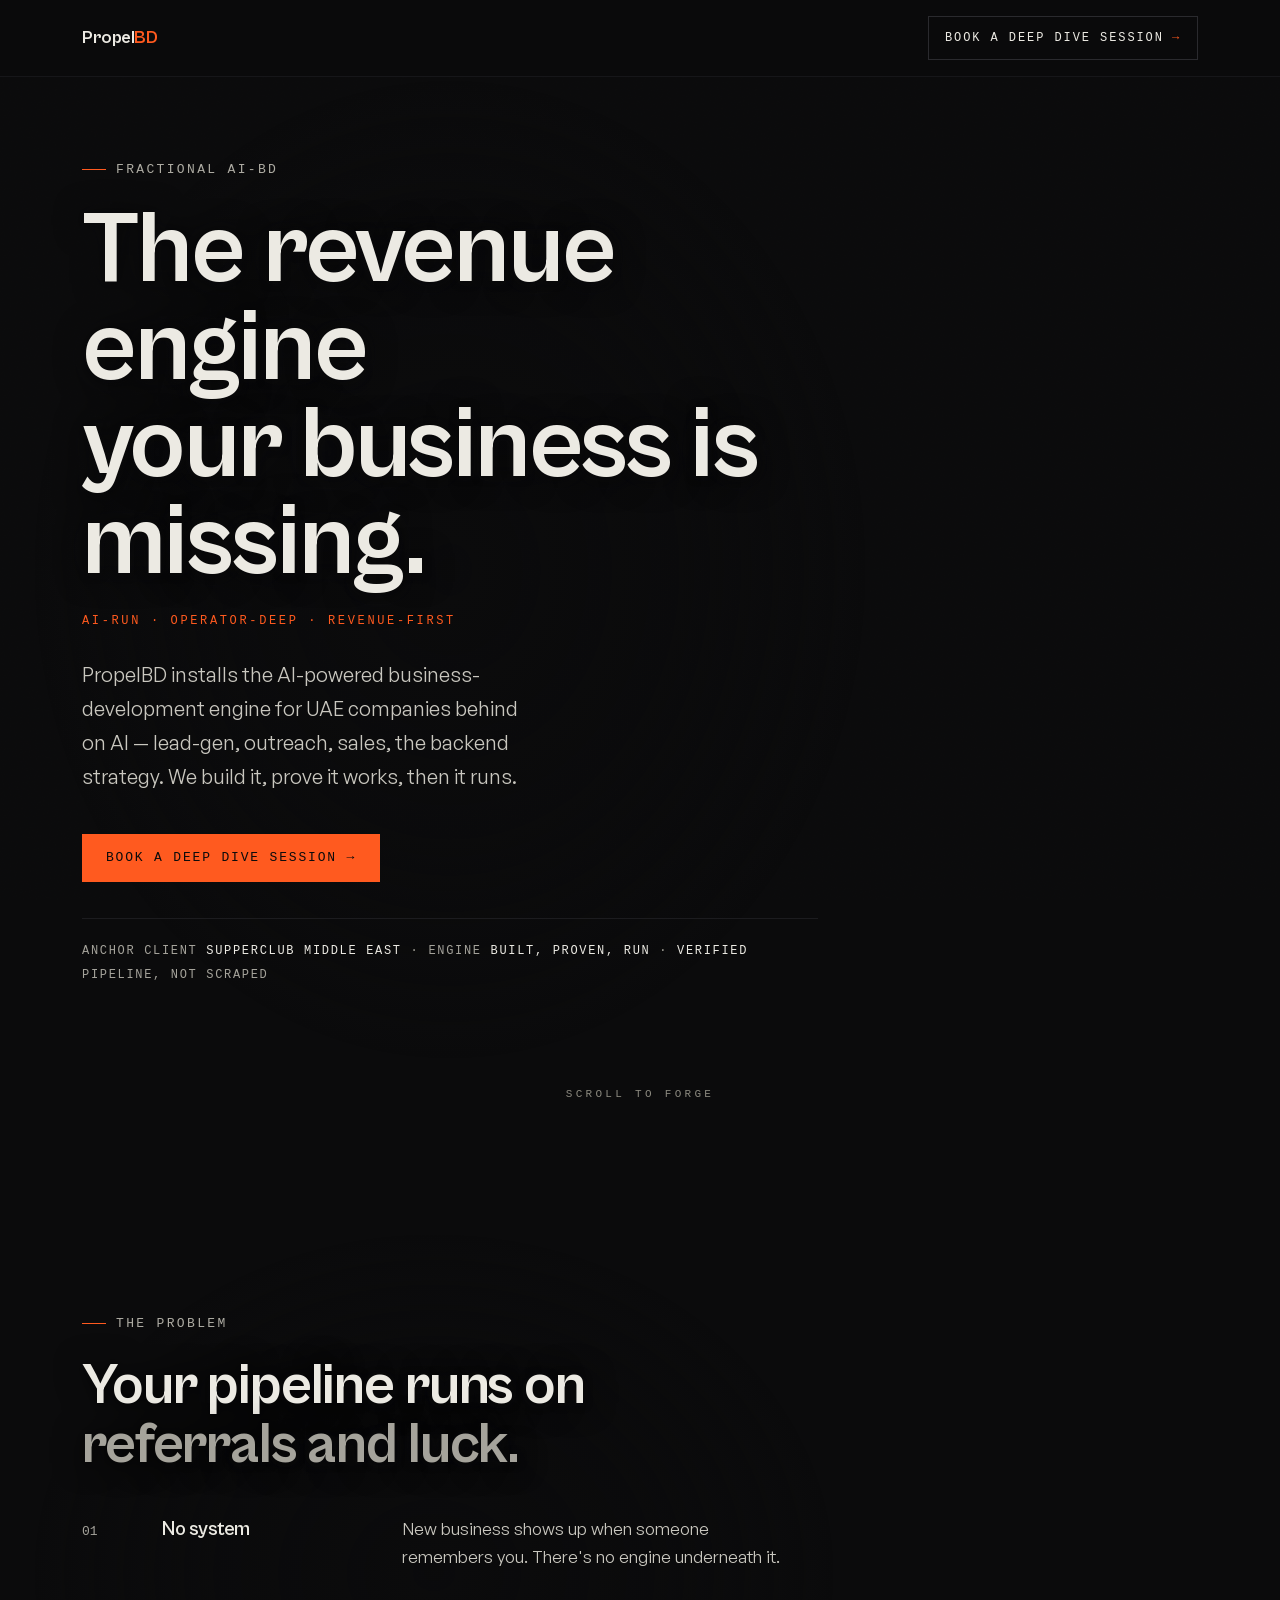
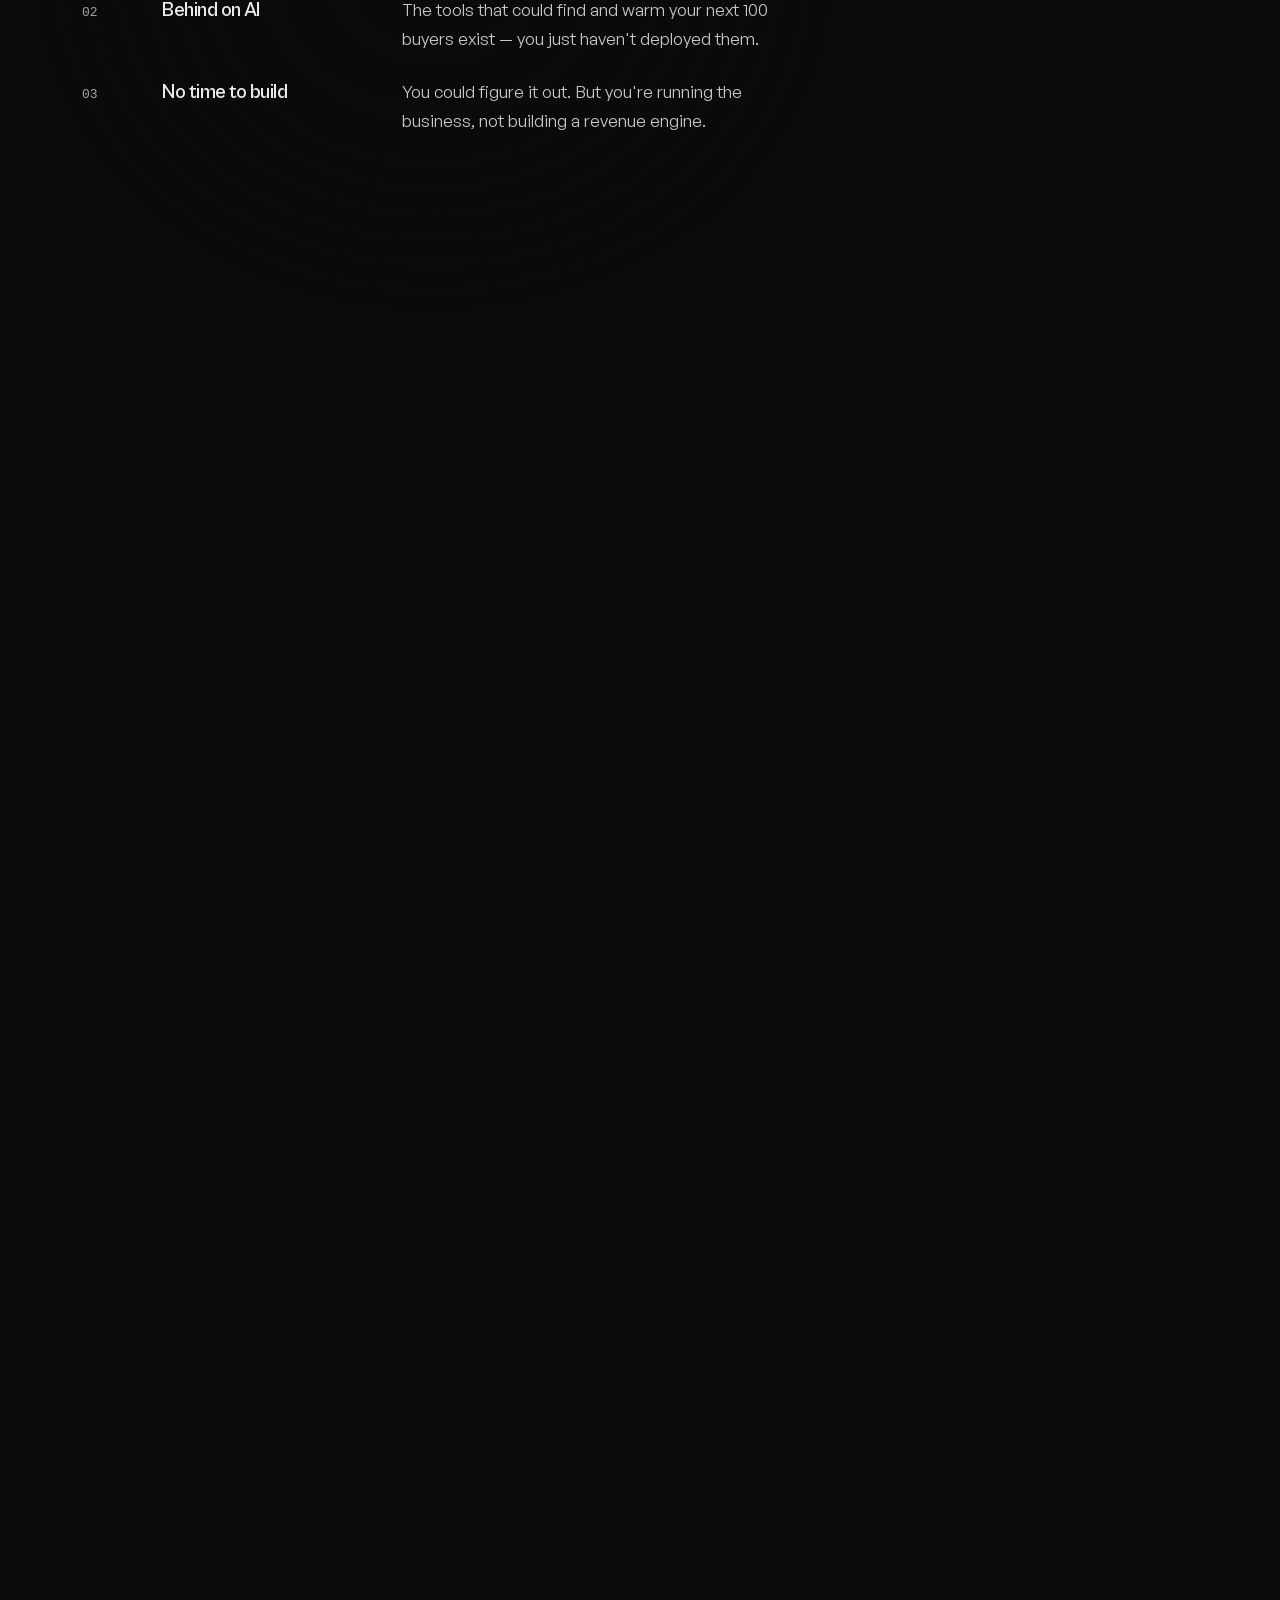
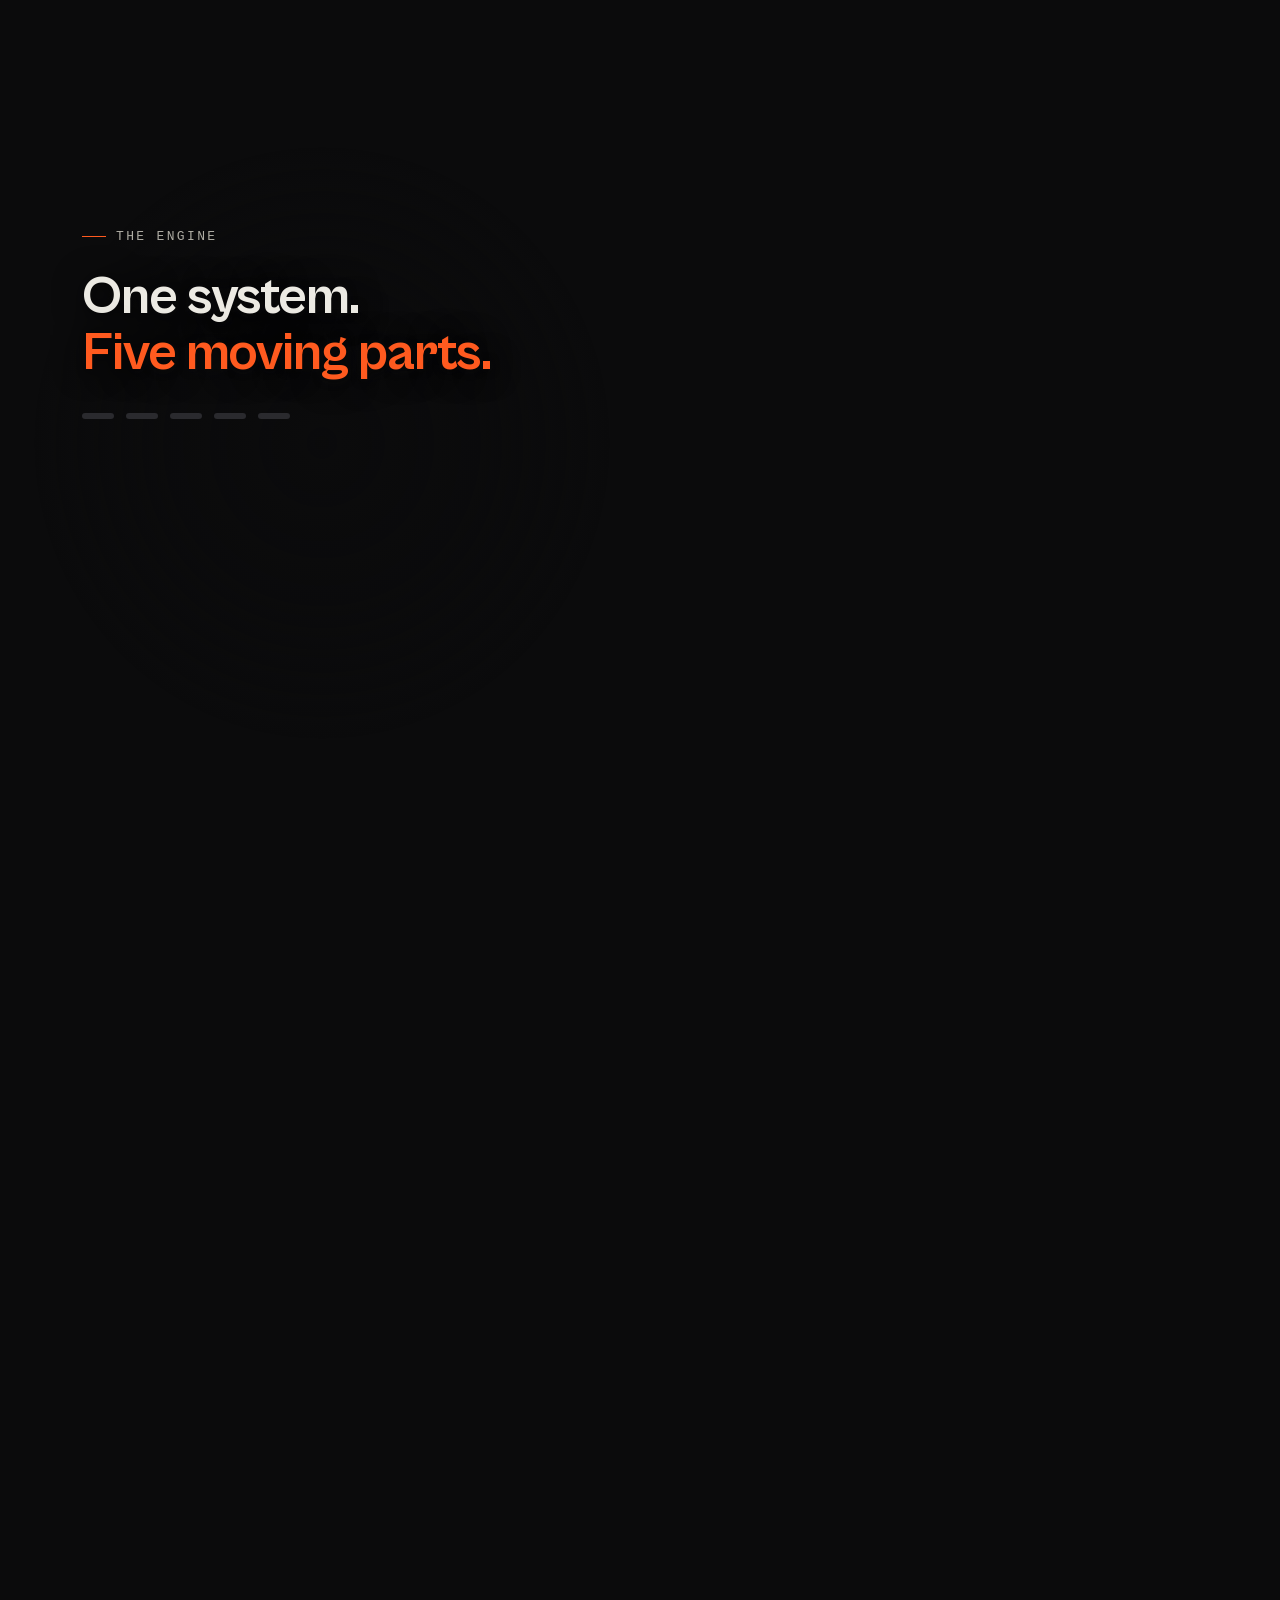
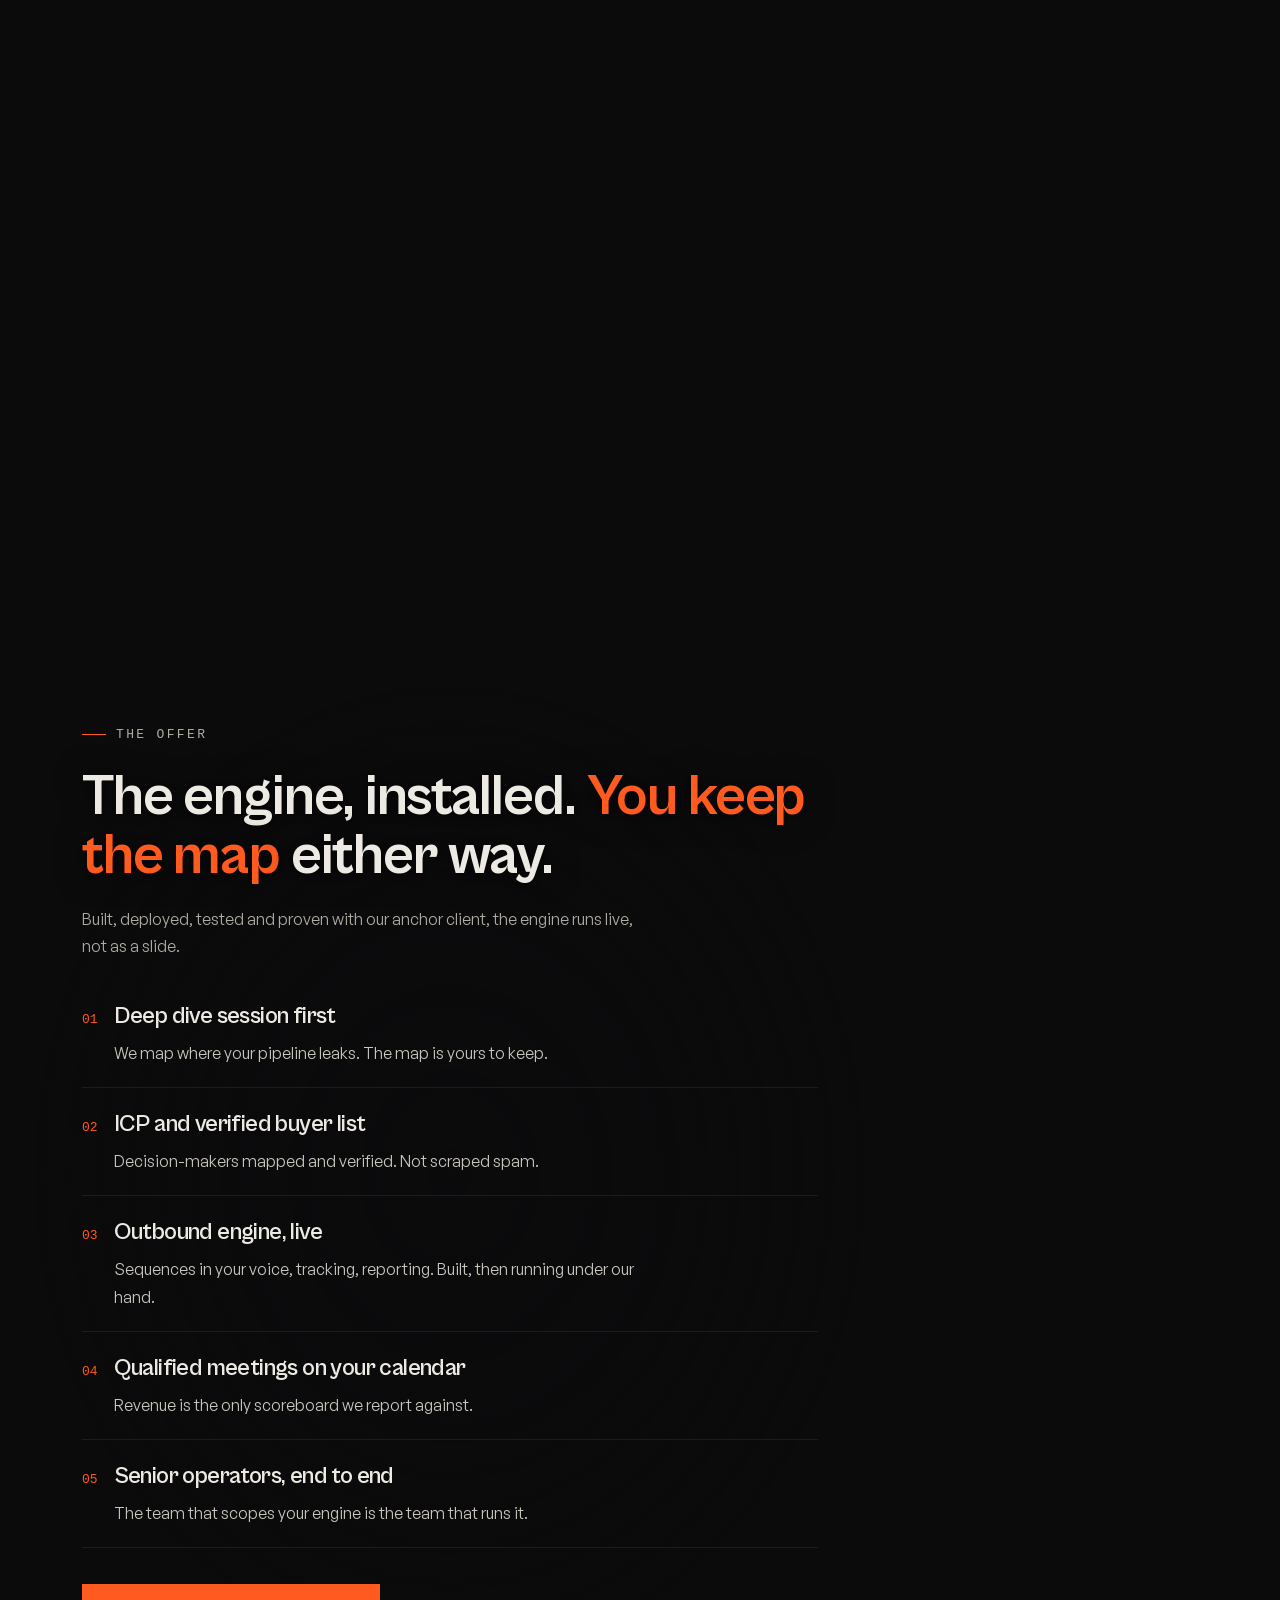
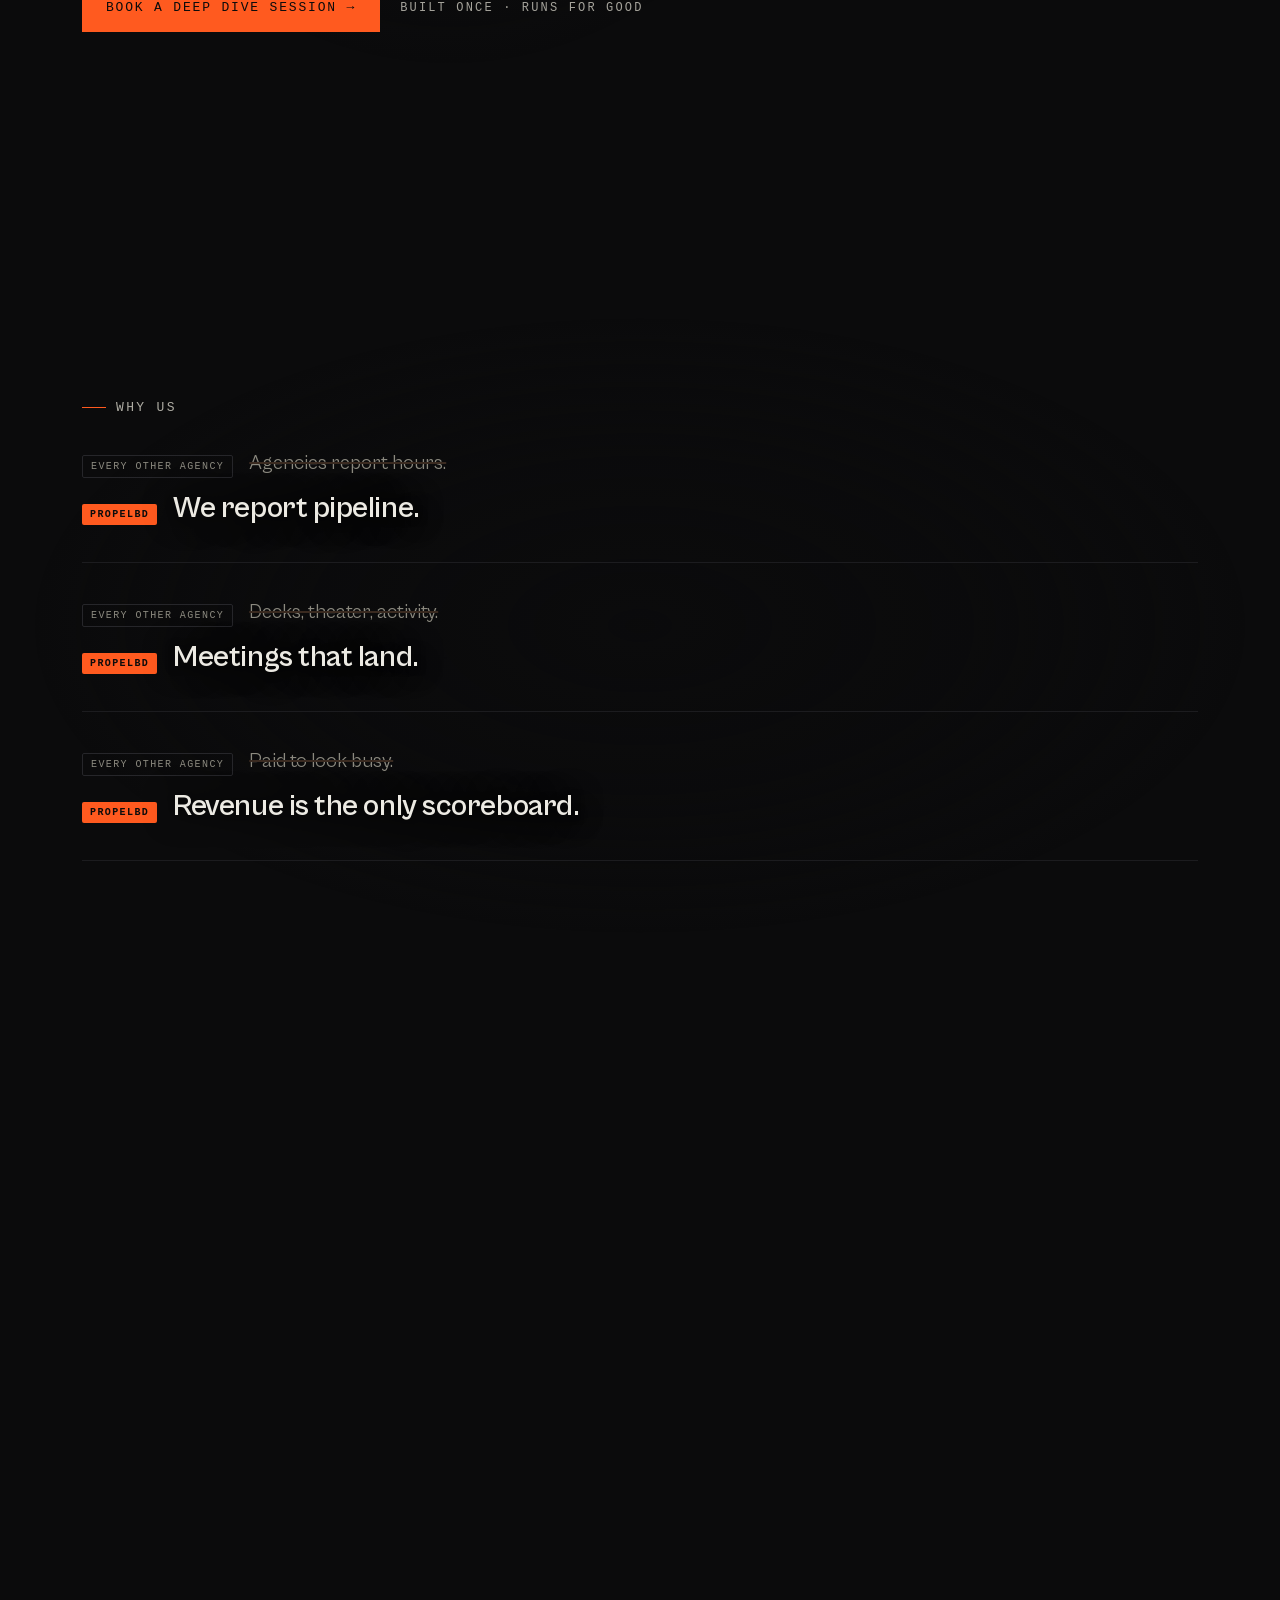
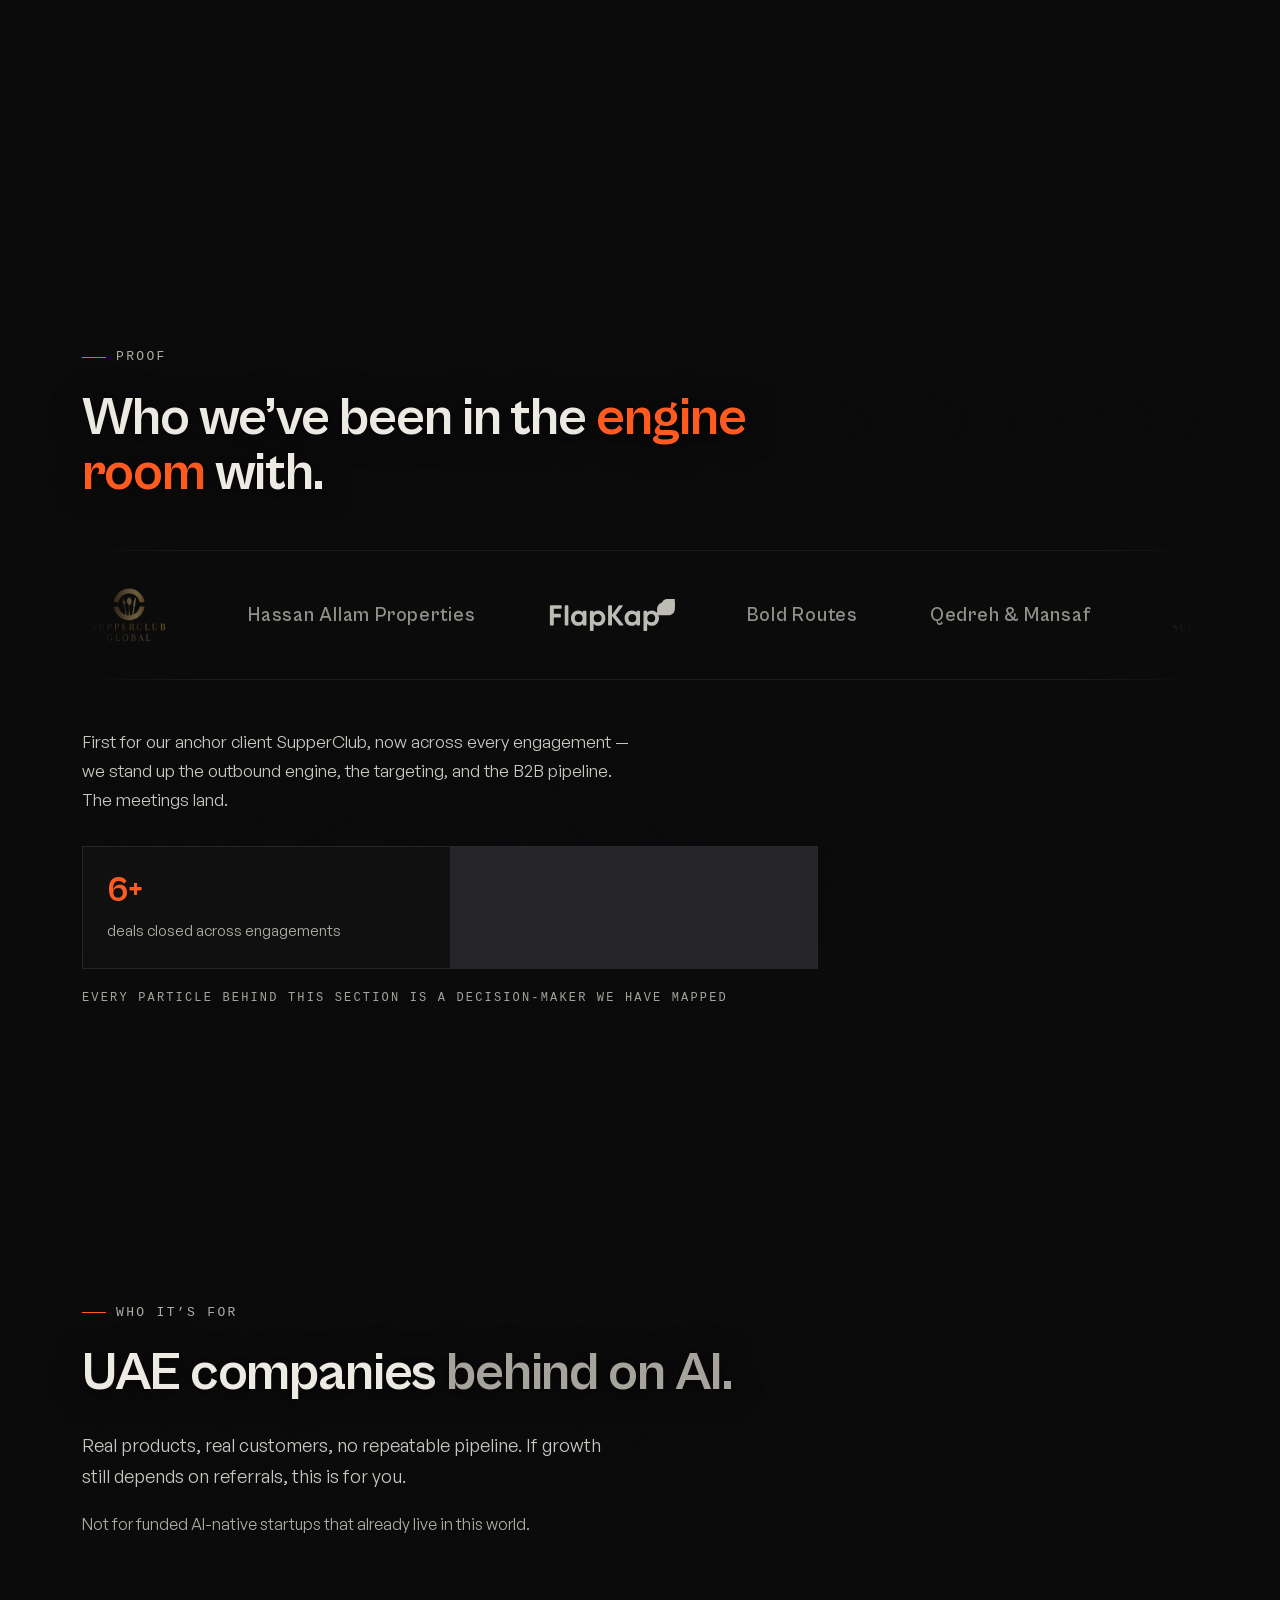
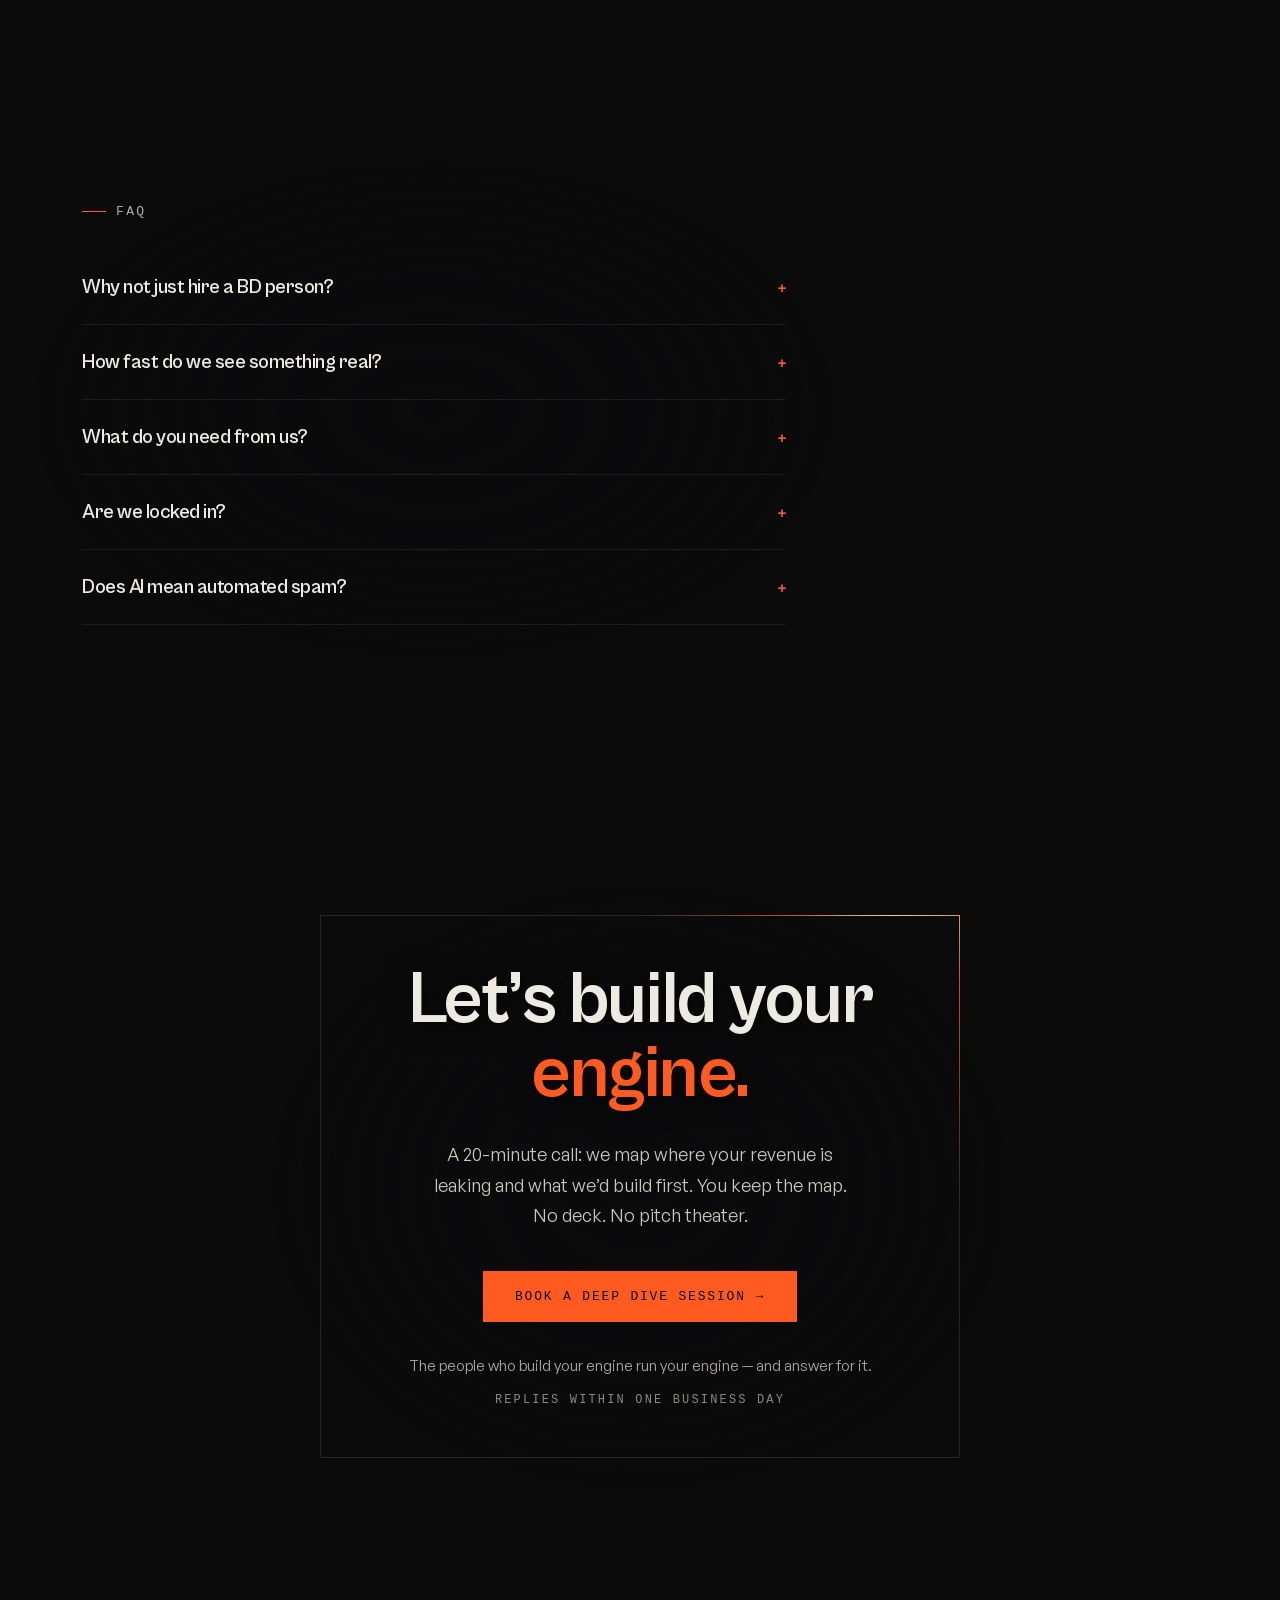
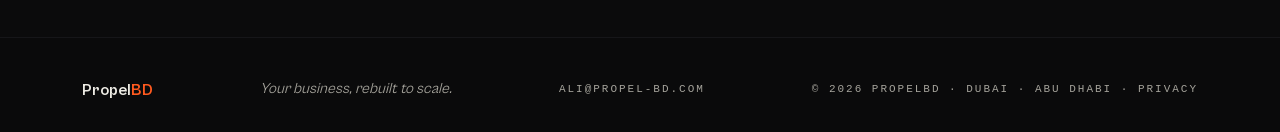
==== index.html @ 697795e6 "no orb Co-Authored-By: Claude Opus 5 (1M context) <noreply@anthropic.com>" ====
<!DOCTYPE html><html lang="en" class="__variable_88c3a8 __variable_c6ffee __variable_e896d9"><head><meta charSet="utf-8"/><meta name="viewport" content="width=device-width, initial-scale=1"/><link rel="preload" href="/_next/static/media/558ca1a6aa3cb55e-s.p.woff2" as="font" crossorigin="" type="font/woff2"/><link rel="preload" href="/_next/static/media/9e6daf701d54dac0-s.p.woff2" as="font" crossorigin="" type="font/woff2"/><link rel="preload" href="/_next/static/media/d9532b38a05b0008-s.p.woff2" as="font" crossorigin="" type="font/woff2"/><link rel="stylesheet" href="/_next/static/css/82a279091f8a27fe.css" data-precedence="next"/><link rel="preload" as="script" fetchPriority="low" href="/_next/static/chunks/webpack-a1c6607efd9d6a95.js"/><script src="/_next/static/chunks/fd9d1056-4313c8a7022cf435.js" async=""></script><script src="/_next/static/chunks/117-9805f05ae959c58b.js" async=""></script><script src="/_next/static/chunks/main-app-d7f65848f2e95971.js" async=""></script><script src="/_next/static/chunks/b536a0f1-7794b3a52f4ca946.js" async=""></script><script src="/_next/static/chunks/bd904a5c-f36bd11753ad9363.js" async=""></script><script src="/_next/static/chunks/c15bf2b0-7971b3d333b0cf68.js" async=""></script><script src="/_next/static/chunks/793-247e55450e6dfc13.js" async=""></script><script src="/_next/static/chunks/app/page-c7ec56f428c8f4d3.js" async=""></script><title>PropelBD — The revenue engine your business is missing.</title><meta name="description" content="PropelBD installs the AI-powered business-development engine for UAE companies behind on AI. Built, proven, then scaled."/><link rel="canonical" href="https://propel-bd.com"/><meta property="og:title" content="PropelBD — The revenue engine your business is missing."/><meta property="og:description" content="We build it, prove it works, then it runs."/><meta property="og:locale" content="en_AE"/><meta property="og:image:alt" content="PropelBD — The revenue engine your business is missing."/><meta property="og:image:type" content="image/png"/><meta property="og:image" content="https://propel-bd.com/opengraph-image?8f680e56456ab076"/><meta property="og:image:width" content="1200"/><meta property="og:image:height" content="630"/><meta property="og:type" content="website"/><meta name="twitter:card" content="summary_large_image"/><meta name="twitter:title" content="PropelBD — The revenue engine your business is missing."/><meta name="twitter:description" content="We build it, prove it works, then it runs."/><meta name="twitter:image:alt" content="PropelBD — The revenue engine your business is missing."/><meta name="twitter:image:type" content="image/png"/><meta name="twitter:image" content="https://propel-bd.com/opengraph-image?8f680e56456ab076"/><meta name="twitter:image:width" content="1200"/><meta name="twitter:image:height" content="630"/><link rel="icon" href="/favicon.ico" type="image/x-icon" sizes="16x16"/><link rel="icon" href="/icon.svg?d98bb0516aa22cf8" type="image/svg+xml" sizes="any"/><meta name="next-size-adjust"/><script src="/_next/static/chunks/polyfills-42372ed130431b0a.js" noModule=""></script></head><body class="antialiased"><script type="application/ld+json">{"@context":"https://schema.org","@type":"LocalBusiness","name":"PropelBD","description":"Fractional AI-powered business development for UAE companies: lead generation, outreach, sales, and the backend strategy. Built, proven, then run.","url":"https://propel-bd.com","areaServed":[{"@type":"City","name":"Dubai"},{"@type":"City","name":"Abu Dhabi"}],"knowsAbout":["business development","lead generation","B2B outbound","AI sales systems"]}</script><div class="relative min-h-screen bg-[#0B0B0C] text-[#ECEAE3] antialiased overflow-clip"><div aria-hidden="true" class="pointer-events-none fixed inset-0 z-0" style="contain:strict"></div><div aria-hidden="true" class="pointer-events-none fixed inset-0 z-[1] opacity-[0.05] mix-blend-soft-light" style="background-image:url(&quot;data:image/svg+xml,%3Csvg xmlns=&#x27;http://www.w3.org/2000/svg&#x27; width=&#x27;140&#x27; height=&#x27;140&#x27;%3E%3Cfilter id=&#x27;n&#x27;%3E%3CfeTurbulence type=&#x27;fractalNoise&#x27; baseFrequency=&#x27;0.85&#x27; numOctaves=&#x27;2&#x27;/%3E%3C/filter%3E%3Crect width=&#x27;100%25&#x27; height=&#x27;100%25&#x27; filter=&#x27;url(%23n)&#x27;/%3E%3C/svg%3E&quot;)"></div><div aria-hidden="true" class="pointer-events-none fixed inset-0 z-[1]" style="background:radial-gradient(130% 130% at 50% 50%, transparent 58%, rgba(0,0,0,0.42) 100%)"></div><div aria-hidden="true" class="scroll-progress fixed inset-x-0 top-0 z-[60] h-[2px] origin-left" style="background-color:#FF5A1F;transform:scaleX(0)"></div><div aria-hidden="true" class="preloader fixed inset-0 z-[80] hidden flex-col items-center justify-center gap-6 bg-[#0B0B0C]"><div class="font-display text-2xl font-bold tracking-[0.3em]"><span class="preloader-char inline-block">P</span><span class="preloader-char inline-block">R</span><span class="preloader-char inline-block">O</span><span class="preloader-char inline-block">P</span><span class="preloader-char inline-block">E</span><span class="preloader-char inline-block">L</span><span class="preloader-char inline-block">B</span><span class="preloader-char inline-block">D</span></div><div class="h-px w-40 overflow-hidden bg-[#1C1C1F]"><div class="preloader-bar h-full w-full origin-left scale-x-0" style="background-color:#FF5A1F"></div></div></div><nav class="fixed inset-x-0 top-0 z-50 border-b border-[#161619] bg-[#0B0B0C]/70 backdrop-blur-md"><div class="mx-auto flex max-w-[1180px] items-center justify-between px-5 py-4 md:px-8"><a href="#top" class="font-display text-lg font-bold tracking-tight">Propel<span style="color:#FF5A1F">BD</span></a><a href="#contact" class="group inline-flex min-h-[44px] items-center gap-2 border border-[#2A2A2E] px-4 py-2.5 font-mono text-[12px] uppercase tracking-[0.16em] transition-colors duration-200 hover:border-[#FF5A1F] cursor-pointer">Book a deep dive session <span class="transition-transform group-hover:translate-x-0.5" style="color:#FF5A1F">→</span></a></div></nav><main id="top" class="relative z-10"><section data-forge="0:0.9" class="relative flex min-h-[100dvh] flex-col justify-center pb-24 pt-28"><div class="mx-auto w-full max-w-[1180px] px-5 md:px-8"><div data-repel="true" class="scrim max-w-[46rem] py-10"><div data-hero="true"><span class="inline-flex items-center gap-2.5 font-mono text-[13px] uppercase tracking-[0.18em] text-[#AEACA3]"><span aria-hidden="true" class="h-px w-6" style="background-color:#FF5A1F"></span>Fractional AI-BD</span></div><h1 data-hero="true" aria-label="The revenue engine your business is missing." class="text-shadow-editorial mt-6 font-display font-bold leading-[0.95] tracking-[-0.02em]" style="font-size:clamp(2.7rem, 8vw, 6.6rem)">The revenue engine<br/>your business is<br/><span class="ignite">missing.</span></h1><div data-hero="true" class="mt-5 font-mono text-[12px] uppercase tracking-[0.22em]" style="color:#FF5A1F">AI-run · Operator-deep · Revenue-first</div><p data-hero="true" class="mt-7 max-w-[42ch] text-[18px] leading-[1.7] text-[#C9C7BF] md:text-[20px]">PropelBD installs the AI-powered business-development engine for UAE companies behind on AI — lead-gen, outreach, sales, the backend strategy. We build it, prove it works, then it runs.</p><div data-hero="true" class="mt-10 flex flex-wrap items-center gap-4"><a href="#contact" class="inline-flex items-center gap-2 px-6 py-3.5 font-mono text-[13px] uppercase tracking-[0.14em] text-[#0B0B0C] transition-transform duration-200 hover:-translate-y-0.5 cursor-pointer" style="background-color:#FF5A1F">Book a deep dive session →</a></div><p data-hero="true" class="mt-9 border-t border-[#1C1C1F] pt-5 font-mono text-[12px] uppercase leading-[2] tracking-[0.14em] text-[#A5A39B]">Anchor client <span class="text-[#ECEAE3]">SupperClub Middle East</span> · engine <span class="text-[#ECEAE3]">built, proven, run</span> · <span class="text-[#ECEAE3]">verified</span> pipeline, not scraped</p></div></div><div aria-hidden="true" class="pointer-events-none absolute bottom-5 left-1/2 -translate-x-1/2 font-mono text-[11px] uppercase tracking-[0.3em] text-[#8B897F]">Scroll to forge</div></section><section id="problem" data-forge="0.9:2" class="forge-tall relative h-[230vh]"><div class="forge-sticky sticky top-0 flex h-screen items-center"><div class="mx-auto w-full max-w-[1180px] px-5 md:px-8"><div data-repel="true" class="scrim max-w-[44rem] py-10"><span class="inline-flex items-center gap-2.5 font-mono text-[13px] uppercase tracking-[0.18em] text-[#AEACA3]"><span aria-hidden="true" class="h-px w-6" style="background-color:#FF5A1F"></span>The problem</span><h2 class="text-shadow-editorial mt-6 max-w-[18ch] font-display font-bold leading-[1.02] tracking-[-0.02em]" style="font-size:clamp(2rem, 5vw, 3.6rem)">Your pipeline runs on <span class="text-[#A5A39B]">referrals and luck.</span></h2><div class="mt-10 space-y-6"><div class="problem-line grid grid-cols-[auto_1fr] items-baseline gap-x-5 md:grid-cols-[3rem_13rem_1fr] md:gap-x-8"><div class="font-mono text-[13px] text-[#A5A39B]">01</div><div class="font-display text-lg font-semibold tracking-tight md:text-xl">No system</div><p class="col-start-2 text-[17px] leading-[1.7] text-[#C9C7BF] md:col-start-3">New business shows up when someone remembers you. There&#x27;s no engine underneath it.</p></div><div class="problem-line grid grid-cols-[auto_1fr] items-baseline gap-x-5 md:grid-cols-[3rem_13rem_1fr] md:gap-x-8"><div class="font-mono text-[13px] text-[#A5A39B]">02</div><div class="font-display text-lg font-semibold tracking-tight md:text-xl">Behind on AI</div><p class="col-start-2 text-[17px] leading-[1.7] text-[#C9C7BF] md:col-start-3">The tools that could find and warm your next 100 buyers exist — you just haven&#x27;t deployed them.</p></div><div class="problem-line grid grid-cols-[auto_1fr] items-baseline gap-x-5 md:grid-cols-[3rem_13rem_1fr] md:gap-x-8"><div class="font-mono text-[13px] text-[#A5A39B]">03</div><div class="font-display text-lg font-semibold tracking-tight md:text-xl">No time to build</div><p class="col-start-2 text-[17px] leading-[1.7] text-[#C9C7BF] md:col-start-3">You could figure it out. But you&#x27;re running the business, not building a revenue engine.</p></div></div><p class="problem-closer mt-10 max-w-[34ch] font-display text-xl font-semibold leading-snug tracking-[-0.01em] text-[#ECEAE3] opacity-0 md:text-2xl" style="transform:translateY(14px)">The cost isn’t the software. It’s the buyers closing with someone else while you wait.</p></div></div></div></section><section id="engine" data-forge="2:6" class="forge-tall relative h-[420vh]"><div class="forge-sticky sticky top-0 flex h-screen items-center"><div class="mx-auto w-full max-w-[1180px] px-5 md:px-8"><div class="grid gap-10 md:grid-cols-[minmax(0,30rem)_1fr]"><div data-repel="true" class="scrim py-10"><span class="inline-flex items-center gap-2.5 font-mono text-[13px] uppercase tracking-[0.18em] text-[#AEACA3]"><span aria-hidden="true" class="h-px w-6" style="background-color:#FF5A1F"></span>The engine</span><h2 class="text-shadow-editorial mt-6 font-display font-bold leading-[1.02] tracking-[-0.02em]" style="font-size:clamp(2rem, 5vw, 3.4rem)">One system.<br/><span style="color:#FF5A1F">Five moving parts.</span></h2><div class="mt-8 flex items-center gap-3"><span class="beat-tick block h-1.5 w-8 rounded-full bg-[#2A2A2E] transition-colors duration-300"></span><span class="beat-tick block h-1.5 w-8 rounded-full bg-[#2A2A2E] transition-colors duration-300"></span><span class="beat-tick block h-1.5 w-8 rounded-full bg-[#2A2A2E] transition-colors duration-300"></span><span class="beat-tick block h-1.5 w-8 rounded-full bg-[#2A2A2E] transition-colors duration-300"></span><span class="beat-tick block h-1.5 w-8 rounded-full bg-[#2A2A2E] transition-colors duration-300"></span></div><div class="relative mt-10 min-h-[13rem]"><div class="beat-block absolute inset-x-0 top-0 opacity-0"><div class="font-mono text-[13px]" style="color:#FF5A1F">01<!-- --> / 05</div><h3 class="mt-3 font-display text-3xl font-semibold tracking-tight md:text-4xl">Targeting</h3><p class="mt-4 max-w-[38ch] text-[17px] leading-[1.7] text-[#C9C7BF]">ICP, geography, STP — who to chase and why.</p><p class="mt-3 max-w-[42ch] text-[14px] italic leading-[1.6] text-[#A5A39B]">The organism locks a reticle on the market.</p></div><div class="beat-block absolute inset-x-0 top-0 opacity-0"><div class="font-mono text-[13px]" style="color:#FF5A1F">02<!-- --> / 05</div><h3 class="mt-3 font-display text-3xl font-semibold tracking-tight md:text-4xl">Lead-gen</h3><p class="mt-4 max-w-[38ch] text-[17px] leading-[1.7] text-[#C9C7BF]">Verified pipeline, not scraped guesses.</p><p class="mt-3 max-w-[42ch] text-[14px] italic leading-[1.6] text-[#A5A39B]">A wide rain of prospects narrows to a stream.</p></div><div class="beat-block absolute inset-x-0 top-0 opacity-0"><div class="font-mono text-[13px]" style="color:#FF5A1F">03<!-- --> / 05</div><h3 class="mt-3 font-display text-3xl font-semibold tracking-tight md:text-4xl">Outreach</h3><p class="mt-4 max-w-[38ch] text-[17px] leading-[1.7] text-[#C9C7BF]">Sequences that get replies, built to your voice.</p><p class="mt-3 max-w-[42ch] text-[14px] italic leading-[1.6] text-[#A5A39B]">Arcs fire outward — the bright ones come back.</p></div><div class="beat-block absolute inset-x-0 top-0 opacity-0"><div class="font-mono text-[13px]" style="color:#FF5A1F">04<!-- --> / 05</div><h3 class="mt-3 font-display text-3xl font-semibold tracking-tight md:text-4xl">Sales</h3><p class="mt-4 max-w-[38ch] text-[17px] leading-[1.7] text-[#C9C7BF]">Trained to close what the engine surfaces.</p><p class="mt-3 max-w-[42ch] text-[14px] italic leading-[1.6] text-[#A5A39B]">Orbits tighten. Captured buyers lock in.</p></div><div class="beat-block absolute inset-x-0 top-0 opacity-0"><div class="font-mono text-[13px]" style="color:#FF5A1F">05<!-- --> / 05</div><h3 class="mt-3 font-display text-3xl font-semibold tracking-tight md:text-4xl">Backend</h3><p class="mt-4 max-w-[38ch] text-[17px] leading-[1.7] text-[#C9C7BF]">The strategy and data that keeps it compounding.</p><p class="mt-3 max-w-[42ch] text-[14px] italic leading-[1.6] text-[#A5A39B]">Every part nests into one running core.</p></div></div></div><div aria-hidden="true" class="hidden md:block"></div></div></div></div></section><section id="offer" data-forge="6:6.5" class="relative py-28 md:py-36"><div class="mx-auto w-full max-w-[1180px] px-5 md:px-8"><div data-repel="true" class="scrim max-w-[46rem]"><span class="inline-flex items-center gap-2.5 font-mono text-[13px] uppercase tracking-[0.18em] text-[#AEACA3]"><span aria-hidden="true" class="h-px w-6" style="background-color:#FF5A1F"></span>The offer</span><h2 data-reveal="true" class="text-shadow-editorial mt-6 max-w-[20ch] font-display font-bold leading-[1.02] tracking-[-0.02em]" style="font-size:clamp(2rem, 5vw, 3.6rem)">The engine, installed. <span style="color:#FF5A1F">You keep the map</span> either way.</h2><p data-reveal="true" class="mt-5 max-w-[56ch] text-[16px] leading-[1.7] text-[#AEACA3]">Built, deployed, tested and proven with our anchor client, the engine runs live, not as a slide.</p><div class="mt-10 space-y-5"><div data-reveal="true" class="grid grid-cols-[auto_1fr] items-baseline gap-x-4 border-b border-[#1C1C1F] pb-5"><span class="font-mono text-[13px]" style="color:#FF5A1F">01</span><div><h3 class="font-display text-xl font-semibold tracking-tight md:text-2xl">Deep dive session first</h3><p class="mt-2 max-w-[54ch] text-[16px] leading-[1.7] text-[#C9C7BF]">We map where your pipeline leaks. The map is yours to keep.</p></div></div><div data-reveal="true" class="grid grid-cols-[auto_1fr] items-baseline gap-x-4 border-b border-[#1C1C1F] pb-5"><span class="font-mono text-[13px]" style="color:#FF5A1F">02</span><div><h3 class="font-display text-xl font-semibold tracking-tight md:text-2xl">ICP and verified buyer list</h3><p class="mt-2 max-w-[54ch] text-[16px] leading-[1.7] text-[#C9C7BF]">Decision-makers mapped and verified. Not scraped spam.</p></div></div><div data-reveal="true" class="grid grid-cols-[auto_1fr] items-baseline gap-x-4 border-b border-[#1C1C1F] pb-5"><span class="font-mono text-[13px]" style="color:#FF5A1F">03</span><div><h3 class="font-display text-xl font-semibold tracking-tight md:text-2xl">Outbound engine, live</h3><p class="mt-2 max-w-[54ch] text-[16px] leading-[1.7] text-[#C9C7BF]">Sequences in your voice, tracking, reporting. Built, then running under our hand.</p></div></div><div data-reveal="true" class="grid grid-cols-[auto_1fr] items-baseline gap-x-4 border-b border-[#1C1C1F] pb-5"><span class="font-mono text-[13px]" style="color:#FF5A1F">04</span><div><h3 class="font-display text-xl font-semibold tracking-tight md:text-2xl">Qualified meetings on your calendar</h3><p class="mt-2 max-w-[54ch] text-[16px] leading-[1.7] text-[#C9C7BF]">Revenue is the only scoreboard we report against.</p></div></div><div data-reveal="true" class="grid grid-cols-[auto_1fr] items-baseline gap-x-4 border-b border-[#1C1C1F] pb-5"><span class="font-mono text-[13px]" style="color:#FF5A1F">05</span><div><h3 class="font-display text-xl font-semibold tracking-tight md:text-2xl">Senior operators, end to end</h3><p class="mt-2 max-w-[54ch] text-[16px] leading-[1.7] text-[#C9C7BF]">The team that scopes your engine is the team that runs it.</p></div></div></div><div data-reveal="true" class="mt-9 flex flex-wrap items-center gap-5"><a href="#contact" class="inline-flex items-center gap-2 px-6 py-3.5 font-mono text-[13px] uppercase tracking-[0.14em] text-[#0B0B0C] transition-transform duration-200 hover:-translate-y-0.5 cursor-pointer" style="background-color:#FF5A1F">Book a deep dive session →</a><span class="font-mono text-[12px] uppercase tracking-[0.18em] text-[#A5A39B]">Built once · runs for good</span></div></div></div></section><section id="how" data-forge="6.5:7" class="forge-tall relative h-[180vh]"><div class="forge-sticky sticky top-0 flex h-screen items-center"><div class="mx-auto w-full max-w-[1180px] px-5 md:px-8"><div data-repel="true" class="scrim py-10"><span class="inline-flex items-center gap-2.5 font-mono text-[13px] uppercase tracking-[0.18em] text-[#AEACA3]"><span aria-hidden="true" class="h-px w-6" style="background-color:#FF5A1F"></span>Why us</span><div class="mt-8 space-y-9"><div data-reveal="true" class="border-b border-[#1C1C1F] pb-9"><div class="flex items-baseline gap-4"><span class="vs-chip vs-them">Every other agency</span><p class="font-display text-lg font-normal leading-[1.2] text-[#8B897F] line-through decoration-[#3A2A20] decoration-2 md:text-xl">Agencies report hours.</p></div><div class="mt-3 flex items-baseline gap-4"><span class="vs-chip vs-us">PropelBD</span><p class="text-shadow-editorial font-display text-2xl font-semibold leading-[1.15] tracking-[-0.015em] text-[#ECEAE3] md:text-3xl">We report pipeline.</p></div></div><div data-reveal="true" class="border-b border-[#1C1C1F] pb-9"><div class="flex items-baseline gap-4"><span class="vs-chip vs-them">Every other agency</span><p class="font-display text-lg font-normal leading-[1.2] text-[#8B897F] line-through decoration-[#3A2A20] decoration-2 md:text-xl">Decks, theater, activity.</p></div><div class="mt-3 flex items-baseline gap-4"><span class="vs-chip vs-us">PropelBD</span><p class="text-shadow-editorial font-display text-2xl font-semibold leading-[1.15] tracking-[-0.015em] text-[#ECEAE3] md:text-3xl">Meetings that land.</p></div></div><div data-reveal="true" class="border-b border-[#1C1C1F] pb-9"><div class="flex items-baseline gap-4"><span class="vs-chip vs-them">Every other agency</span><p class="font-display text-lg font-normal leading-[1.2] text-[#8B897F] line-through decoration-[#3A2A20] decoration-2 md:text-xl">Paid to look busy.</p></div><div class="mt-3 flex items-baseline gap-4"><span class="vs-chip vs-us">PropelBD</span><p class="text-shadow-editorial font-display text-2xl font-semibold leading-[1.15] tracking-[-0.015em] text-[#ECEAE3] md:text-3xl">Revenue is the only scoreboard.</p></div></div></div></div></div></div></section><section id="proof" data-forge="7:8" class="relative py-28 md:py-36"><div class="mx-auto w-full max-w-[1180px] px-5 md:px-8"><div data-repel="true" class="scrim"><span class="inline-flex items-center gap-2.5 font-mono text-[13px] uppercase tracking-[0.18em] text-[#AEACA3]"><span aria-hidden="true" class="h-px w-6" style="background-color:#FF5A1F"></span>Proof</span><h2 data-reveal="true" class="text-shadow-editorial mt-6 max-w-[22ch] font-display font-bold leading-[1.02] tracking-[-0.02em]" style="font-size:clamp(2rem, 4.6vw, 3.4rem)">Who we’ve been in the <span style="color:#FF5A1F">engine room</span> with.</h2></div><div data-reveal="true" class="marquee mt-12 border-y border-[#1C1C1F] py-9" aria-label="Companies we have worked with"><div class="marquee-track"><div class="marquee-half" aria-hidden="false"><div class="flex items-center gap-[4.5rem]"><img src="/logos/supperclub.png" alt="SupperClub Global" class="logo-tile h-14 w-auto" loading="lazy"/><span class="logo-word">Hassan Allam Properties</span><img src="/logos/flapkap.svg" alt="FlapKap" class="logo-tile logo-mono h-9 w-auto" loading="lazy"/><span class="logo-word">Bold Routes</span><span class="logo-word">Qedreh &amp; Mansaf</span></div><div class="flex items-center gap-[4.5rem]"><img src="/logos/supperclub.png" alt="" class="logo-tile h-14 w-auto" loading="lazy"/><span class="logo-word">Hassan Allam Properties</span><img src="/logos/flapkap.svg" alt="" class="logo-tile logo-mono h-9 w-auto" loading="lazy"/><span class="logo-word">Bold Routes</span><span class="logo-word">Qedreh &amp; Mansaf</span></div></div><div class="marquee-half" aria-hidden="true"><div class="flex items-center gap-[4.5rem]"><img src="/logos/supperclub.png" alt="" class="logo-tile h-14 w-auto" loading="lazy"/><span class="logo-word">Hassan Allam Properties</span><img src="/logos/flapkap.svg" alt="" class="logo-tile logo-mono h-9 w-auto" loading="lazy"/><span class="logo-word">Bold Routes</span><span class="logo-word">Qedreh &amp; Mansaf</span></div><div class="flex items-center gap-[4.5rem]"><img src="/logos/supperclub.png" alt="" class="logo-tile h-14 w-auto" loading="lazy"/><span class="logo-word">Hassan Allam Properties</span><img src="/logos/flapkap.svg" alt="" class="logo-tile logo-mono h-9 w-auto" loading="lazy"/><span class="logo-word">Bold Routes</span><span class="logo-word">Qedreh &amp; Mansaf</span></div></div></div></div><div data-repel="true" class="scrim mt-12 max-w-[46rem]"><p data-reveal="true" class="max-w-[56ch] text-[17px] leading-[1.7] text-[#C9C7BF]">First for our anchor client SupperClub, now across every engagement — we stand up the outbound engine, the targeting, and the B2B pipeline. The meetings land.</p><div data-reveal="true" class="glow-grid mt-8 grid gap-px overflow-hidden border border-[#26262A] bg-[#26262A] sm:grid-cols-2"><div class="glow-cell bg-[#0B0B0C]/80 p-6"><div data-count="6" data-suffix="+" class="tnum font-display text-3xl font-bold tracking-tight md:text-4xl" style="color:#FF5A1F">6<!-- -->+</div><p class="mt-2 text-[15px] leading-[1.65] text-[#B3B1A8]">deals closed across engagements</p></div></div><p data-reveal="true" class="mt-5 font-mono text-[12px] uppercase tracking-[0.18em] text-[#A5A39B]">Every particle behind this section is a decision-maker we have mapped</p></div></div></section><section data-forge="8:8.2" class="relative py-28 md:py-36"><div class="mx-auto w-full max-w-[1180px] px-5 md:px-8"><div data-repel="true" class="scrim max-w-[44rem]"><span class="inline-flex items-center gap-2.5 font-mono text-[13px] uppercase tracking-[0.18em] text-[#AEACA3]"><span aria-hidden="true" class="h-px w-6" style="background-color:#FF5A1F"></span>Who it’s for</span><h2 data-reveal="true" class="text-shadow-editorial mt-6 max-w-[24ch] font-display font-bold leading-[1.02] tracking-[-0.02em]" style="font-size:clamp(2rem, 5vw, 3.4rem)">UAE companies <span class="text-[#A5A39B]">behind on AI.</span></h2><p data-reveal="true" class="mt-7 max-w-[54ch] text-[18px] leading-[1.7] text-[#C9C7BF]">Real products, real customers, no repeatable pipeline. If growth still depends on referrals, this is for you.</p><p data-reveal="true" class="mt-5 max-w-[54ch] text-[16px] leading-[1.7] text-[#AEACA3]">Not for funded AI-native startups that already live in this world.</p></div></div></section><section data-forge="8.2:8.4" class="relative py-24 md:py-28"><div class="mx-auto w-full max-w-[1180px] px-5 md:px-8"><div data-repel="true" class="scrim max-w-[44rem]"><span class="inline-flex items-center gap-2.5 font-mono text-[13px] uppercase tracking-[0.18em] text-[#AEACA3]"><span aria-hidden="true" class="h-px w-6" style="background-color:#FF5A1F"></span>FAQ</span><div class="mt-8 space-y-1"><details data-reveal="true" class="faq-item group border-b border-[#1C1C1F]"><summary class="flex cursor-pointer items-baseline justify-between gap-6 py-5 font-display text-lg font-semibold tracking-tight text-[#ECEAE3] md:text-xl [&amp;::-webkit-details-marker]:hidden">Why not just hire a BD person?<span aria-hidden="true" class="shrink-0 font-mono text-[15px] transition-transform duration-200 group-open:rotate-45" style="color:#FF5A1F">+</span></summary><p class="max-w-[58ch] pb-6 text-[16px] leading-[1.7] text-[#C9C7BF]">A senior BD hire in the UAE runs well past our retainer once you add ramp time, tooling, and management. The engine arrives built and run for you — and if it does not fit, you stop. No severance, no rehiring cycle.</p></details><details data-reveal="true" class="faq-item group border-b border-[#1C1C1F]"><summary class="flex cursor-pointer items-baseline justify-between gap-6 py-5 font-display text-lg font-semibold tracking-tight text-[#ECEAE3] md:text-xl [&amp;::-webkit-details-marker]:hidden">How fast do we see something real?<span aria-hidden="true" class="shrink-0 font-mono text-[15px] transition-transform duration-200 group-open:rotate-45" style="color:#FF5A1F">+</span></summary><p class="max-w-[58ch] pb-6 text-[16px] leading-[1.7] text-[#C9C7BF]">The deep dive session lands before any commitment. Once we start, the first verified buyer lists and live outreach move in weeks, not quarters — you watch the pipeline fill in the same tracker we work from.</p></details><details data-reveal="true" class="faq-item group border-b border-[#1C1C1F]"><summary class="flex cursor-pointer items-baseline justify-between gap-6 py-5 font-display text-lg font-semibold tracking-tight text-[#ECEAE3] md:text-xl [&amp;::-webkit-details-marker]:hidden">What do you need from us?<span aria-hidden="true" class="shrink-0 font-mono text-[15px] transition-transform duration-200 group-open:rotate-45" style="color:#FF5A1F">+</span></summary><p class="max-w-[58ch] pb-6 text-[16px] leading-[1.7] text-[#C9C7BF]">One decision-maker, roughly an hour a week, and honest answers about who your best customers are. We handle the rest — lists, sequences, tooling, follow-up discipline.</p></details><details data-reveal="true" class="faq-item group border-b border-[#1C1C1F]"><summary class="flex cursor-pointer items-baseline justify-between gap-6 py-5 font-display text-lg font-semibold tracking-tight text-[#ECEAE3] md:text-xl [&amp;::-webkit-details-marker]:hidden">Are we locked in?<span aria-hidden="true" class="shrink-0 font-mono text-[15px] transition-transform duration-200 group-open:rotate-45" style="color:#FF5A1F">+</span></summary><p class="max-w-[58ch] pb-6 text-[16px] leading-[1.7] text-[#C9C7BF]">No long lock-in. The work compounds, so clients stay because it works — and everything built for you, the lists, the sequences, the map, stays yours.</p></details><details data-reveal="true" class="faq-item group border-b border-[#1C1C1F]"><summary class="flex cursor-pointer items-baseline justify-between gap-6 py-5 font-display text-lg font-semibold tracking-tight text-[#ECEAE3] md:text-xl [&amp;::-webkit-details-marker]:hidden">Does AI mean automated spam?<span aria-hidden="true" class="shrink-0 font-mono text-[15px] transition-transform duration-200 group-open:rotate-45" style="color:#FF5A1F">+</span></summary><p class="max-w-[58ch] pb-6 text-[16px] leading-[1.7] text-[#C9C7BF]">The opposite. AI does the mapping and the grunt work; every message ships in your voice, aimed at a verified decision-maker, reviewed before it leaves. Volume without spray.</p></details></div></div></div></section><section id="contact" data-forge="8.4:9" class="relative flex min-h-[100dvh] items-center py-28"><div class="mx-auto w-full max-w-[1180px] px-5 md:px-8"><div data-repel="true" class="scrim ember-border mx-auto max-w-[40rem] px-6 py-12 text-center md:px-12"><h2 data-reveal="true" class="text-shadow-editorial font-display font-bold leading-[1.0] tracking-[-0.02em]" style="font-size:clamp(2.4rem, 6vw, 4.6rem)">Let’s build your <span style="color:#FF5A1F">engine.</span></h2><p data-reveal="true" class="mx-auto mt-7 max-w-[44ch] text-[18px] leading-[1.7] text-[#C9C7BF]">A 20-minute call: we map where your revenue is leaking and what we’d build first. You keep the map. No deck. No pitch theater.</p><a data-reveal="true" data-cta-heat="true" href="https://cal.com/propelbd/deep-dive" target="_blank" rel="noopener noreferrer" class="mt-10 inline-flex items-center gap-2 px-8 py-4 font-mono text-[13px] uppercase tracking-[0.14em] text-[#0B0B0C] transition-transform duration-200 hover:-translate-y-0.5 cursor-pointer" style="background-color:#FF5A1F">Book a deep dive session →</a><p data-reveal="true" class="mt-8 text-[15px] leading-[1.65] text-[#AEACA3]">The people who build your engine run your engine — and answer for it.</p><p data-reveal="true" class="mt-3 font-mono text-[12px] uppercase tracking-[0.18em] text-[#8B897F]">Replies within one business day</p></div></div></section></main><footer class="relative z-10 border-t border-[#161619] bg-[#0B0B0C]/60"><div class="mx-auto flex max-w-[1180px] flex-col gap-4 px-5 py-10 md:flex-row md:items-center md:justify-between md:px-8"><div class="font-display text-base font-bold">Propel<span style="color:#FF5A1F">BD</span></div><div class="font-display text-[15px] italic text-[#A5A39B]">Your business, rebuilt to scale.</div><a href="mailto:ali@propel-bd.com" class="font-mono text-[11px] uppercase tracking-[0.18em] text-[#A5A39B] underline-offset-4 hover:text-[#ECEAE3] hover:underline">ali@propel-bd.com</a><div class="font-mono text-[11px] uppercase tracking-[0.18em] text-[#A5A39B]">© 2026 PropelBD · Dubai · Abu Dhabi · <a href="/privacy" class="underline-offset-4 hover:text-[#ECEAE3] hover:underline">Privacy</a></div></div></footer></div><script src="/_next/static/chunks/webpack-a1c6607efd9d6a95.js" async=""></script><script>(self.__next_f=self.__next_f||[]).push([0]);self.__next_f.push([2,null])</script><script>self.__next_f.push([1,"1:HL[\"/_next/static/media/558ca1a6aa3cb55e-s.p.woff2\",\"font\",{\"crossOrigin\":\"\",\"type\":\"font/woff2\"}]\n2:HL[\"/_next/static/media/9e6daf701d54dac0-s.p.woff2\",\"font\",{\"crossOrigin\":\"\",\"type\":\"font/woff2\"}]\n3:HL[\"/_next/static/media/d9532b38a05b0008-s.p.woff2\",\"font\",{\"crossOrigin\":\"\",\"type\":\"font/woff2\"}]\n4:HL[\"/_next/static/css/82a279091f8a27fe.css\",\"style\"]\n"])</script><script>self.__next_f.push([1,"5:I[2846,[],\"\"]\n7:I[485,[\"689\",\"static/chunks/b536a0f1-7794b3a52f4ca946.js\",\"870\",\"static/chunks/bd904a5c-f36bd11753ad9363.js\",\"922\",\"static/chunks/c15bf2b0-7971b3d333b0cf68.js\",\"793\",\"static/chunks/793-247e55450e6dfc13.js\",\"931\",\"static/chunks/app/page-c7ec56f428c8f4d3.js\"],\"default\"]\n8:I[4707,[],\"\"]\n9:I[6423,[],\"\"]\nb:I[1060,[],\"\"]\nc:[]\n"])</script><script>self.__next_f.push([1,"0:[\"$\",\"$L5\",null,{\"buildId\":\"caWj1ipO5uaES1ZTSW8am\",\"assetPrefix\":\"\",\"urlParts\":[\"\",\"\"],\"initialTree\":[\"\",{\"children\":[\"__PAGE__\",{}]},\"$undefined\",\"$undefined\",true],\"initialSeedData\":[\"\",{\"children\":[\"__PAGE__\",{},[[\"$L6\",[\"$\",\"$L7\",null,{}],null],null],null]},[[[[\"$\",\"link\",\"0\",{\"rel\":\"stylesheet\",\"href\":\"/_next/static/css/82a279091f8a27fe.css\",\"precedence\":\"next\",\"crossOrigin\":\"$undefined\"}]],[\"$\",\"html\",null,{\"lang\":\"en\",\"className\":\"__variable_88c3a8 __variable_c6ffee __variable_e896d9\",\"children\":[\"$\",\"body\",null,{\"className\":\"antialiased\",\"children\":[[\"$\",\"script\",null,{\"type\":\"application/ld+json\",\"dangerouslySetInnerHTML\":{\"__html\":\"{\\\"@context\\\":\\\"https://schema.org\\\",\\\"@type\\\":\\\"LocalBusiness\\\",\\\"name\\\":\\\"PropelBD\\\",\\\"description\\\":\\\"Fractional AI-powered business development for UAE companies: lead generation, outreach, sales, and the backend strategy. Built, proven, then run.\\\",\\\"url\\\":\\\"https://propel-bd.com\\\",\\\"areaServed\\\":[{\\\"@type\\\":\\\"City\\\",\\\"name\\\":\\\"Dubai\\\"},{\\\"@type\\\":\\\"City\\\",\\\"name\\\":\\\"Abu Dhabi\\\"}],\\\"knowsAbout\\\":[\\\"business development\\\",\\\"lead generation\\\",\\\"B2B outbound\\\",\\\"AI sales systems\\\"]}\"}}],[\"$\",\"$L8\",null,{\"parallelRouterKey\":\"children\",\"segmentPath\":[\"children\"],\"error\":\"$undefined\",\"errorStyles\":\"$undefined\",\"errorScripts\":\"$undefined\",\"template\":[\"$\",\"$L9\",null,{}],\"templateStyles\":\"$undefined\",\"templateScripts\":\"$undefined\",\"notFound\":[[\"$\",\"title\",null,{\"children\":\"404: This page could not be found.\"}],[\"$\",\"div\",null,{\"style\":{\"fontFamily\":\"system-ui,\\\"Segoe UI\\\",Roboto,Helvetica,Arial,sans-serif,\\\"Apple Color Emoji\\\",\\\"Segoe UI Emoji\\\"\",\"height\":\"100vh\",\"textAlign\":\"center\",\"display\":\"flex\",\"flexDirection\":\"column\",\"alignItems\":\"center\",\"justifyContent\":\"center\"},\"children\":[\"$\",\"div\",null,{\"children\":[[\"$\",\"style\",null,{\"dangerouslySetInnerHTML\":{\"__html\":\"body{color:#000;background:#fff;margin:0}.next-error-h1{border-right:1px solid rgba(0,0,0,.3)}@media (prefers-color-scheme:dark){body{color:#fff;background:#000}.next-error-h1{border-right:1px solid rgba(255,255,255,.3)}}\"}}],[\"$\",\"h1\",null,{\"className\":\"next-error-h1\",\"style\":{\"display\":\"inline-block\",\"margin\":\"0 20px 0 0\",\"padding\":\"0 23px 0 0\",\"fontSize\":24,\"fontWeight\":500,\"verticalAlign\":\"top\",\"lineHeight\":\"49px\"},\"children\":\"404\"}],[\"$\",\"div\",null,{\"style\":{\"display\":\"inline-block\"},\"children\":[\"$\",\"h2\",null,{\"style\":{\"fontSize\":14,\"fontWeight\":400,\"lineHeight\":\"49px\",\"margin\":0},\"children\":\"This page could not be found.\"}]}]]}]}]],\"notFoundStyles\":[]}]]}]}]],null],null],\"couldBeIntercepted\":false,\"initialHead\":[null,\"$La\"],\"globalErrorComponent\":\"$b\",\"missingSlots\":\"$Wc\"}]\n"])</script><script>self.__next_f.push([1,"a:[[\"$\",\"meta\",\"0\",{\"name\":\"viewport\",\"content\":\"width=device-width, initial-scale=1\"}],[\"$\",\"meta\",\"1\",{\"charSet\":\"utf-8\"}],[\"$\",\"title\",\"2\",{\"children\":\"PropelBD — The revenue engine your business is missing.\"}],[\"$\",\"meta\",\"3\",{\"name\":\"description\",\"content\":\"PropelBD installs the AI-powered business-development engine for UAE companies behind on AI. Built, proven, then scaled.\"}],[\"$\",\"link\",\"4\",{\"rel\":\"canonical\",\"href\":\"https://propel-bd.com\"}],[\"$\",\"meta\",\"5\",{\"property\":\"og:title\",\"content\":\"PropelBD — The revenue engine your business is missing.\"}],[\"$\",\"meta\",\"6\",{\"property\":\"og:description\",\"content\":\"We build it, prove it works, then it runs.\"}],[\"$\",\"meta\",\"7\",{\"property\":\"og:locale\",\"content\":\"en_AE\"}],[\"$\",\"meta\",\"8\",{\"property\":\"og:image:alt\",\"content\":\"PropelBD — The revenue engine your business is missing.\"}],[\"$\",\"meta\",\"9\",{\"property\":\"og:image:type\",\"content\":\"image/png\"}],[\"$\",\"meta\",\"10\",{\"property\":\"og:image\",\"content\":\"https://propel-bd.com/opengraph-image?8f680e56456ab076\"}],[\"$\",\"meta\",\"11\",{\"property\":\"og:image:width\",\"content\":\"1200\"}],[\"$\",\"meta\",\"12\",{\"property\":\"og:image:height\",\"content\":\"630\"}],[\"$\",\"meta\",\"13\",{\"property\":\"og:type\",\"content\":\"website\"}],[\"$\",\"meta\",\"14\",{\"name\":\"twitter:card\",\"content\":\"summary_large_image\"}],[\"$\",\"meta\",\"15\",{\"name\":\"twitter:title\",\"content\":\"PropelBD — The revenue engine your business is missing.\"}],[\"$\",\"meta\",\"16\",{\"name\":\"twitter:description\",\"content\":\"We build it, prove it works, then it runs.\"}],[\"$\",\"meta\",\"17\",{\"name\":\"twitter:image:alt\",\"content\":\"PropelBD — The revenue engine your business is missing.\"}],[\"$\",\"meta\",\"18\",{\"name\":\"twitter:image:type\",\"content\":\"image/png\"}],[\"$\",\"meta\",\"19\",{\"name\":\"twitter:image\",\"content\":\"https://propel-bd.com/opengraph-image?8f680e56456ab076\"}],[\"$\",\"meta\",\"20\",{\"name\":\"twitter:image:width\",\"content\":\"1200\"}],[\"$\",\"meta\",\"21\",{\"name\":\"twitter:image:height\",\"content\":\"630\"}],[\"$\",\"link\",\"22\",{\"rel\":\"icon\",\"href\":\"/favicon.ico\",\"type\":\"image/x-icon\",\"sizes\":\"16x16\"}],[\"$\",\"link\",\"23\",{\"rel\":\"icon\",\"href\":\"/icon.svg?d98bb0516aa22cf8\",\"type\":\"image/svg+xml\",\"sizes\":\"any\"}],[\"$\",\"meta\",\"24\",{\"name\":\"next-size-adjust\"}]]\n"])</script><script>self.__next_f.push([1,"6:null\n"])</script></body></html>
---- _next/static/css/82a279091f8a27fe.css ----
@font-face{font-family:__cabinet_88c3a8;src:url(/_next/static/media/9e6daf701d54dac0-s.p.woff2) format("woff2");font-display:swap;font-weight:100 900}@font-face{font-family:__cabinet_Fallback_88c3a8;src:local("Arial");ascent-override:84.24%;descent-override:27.11%;line-gap-override:8.71%;size-adjust:103.28%}.__className_88c3a8{font-family:__cabinet_88c3a8,__cabinet_Fallback_88c3a8}.__variable_88c3a8{--font-display:"__cabinet_88c3a8","__cabinet_Fallback_88c3a8"}@font-face{font-family:__generalSans_c6ffee;src:url(/_next/static/media/d9532b38a05b0008-s.p.woff2) format("woff2");font-display:swap;font-weight:200 700}@font-face{font-family:__generalSans_Fallback_c6ffee;src:local("Arial");ascent-override:91.05%;descent-override:21.64%;line-gap-override:9.01%;size-adjust:110.93%}.__className_c6ffee{font-family:__generalSans_c6ffee,__generalSans_Fallback_c6ffee}.__variable_c6ffee{--font-body:"__generalSans_c6ffee","__generalSans_Fallback_c6ffee"}@font-face{font-family:__JetBrains_Mono_e896d9;font-style:normal;font-weight:400;font-display:swap;src:url(/_next/static/media/edc640959b0c7826-s.woff2) format("woff2");unicode-range:u+0460-052f,u+1c80-1c8a,u+20b4,u+2de0-2dff,u+a640-a69f,u+fe2e-fe2f}@font-face{font-family:__JetBrains_Mono_e896d9;font-style:normal;font-weight:400;font-display:swap;src:url(/_next/static/media/ac0e76ddaeeb7981-s.woff2) format("woff2");unicode-range:u+0301,u+0400-045f,u+0490-0491,u+04b0-04b1,u+2116}@font-face{font-family:__JetBrains_Mono_e896d9;font-style:normal;font-weight:400;font-display:swap;src:url(/_next/static/media/64d784ea54a4acde-s.woff2) format("woff2");unicode-range:u+0370-0377,u+037a-037f,u+0384-038a,u+038c,u+038e-03a1,u+03a3-03ff}@font-face{font-family:__JetBrains_Mono_e896d9;font-style:normal;font-weight:400;font-display:swap;src:url(/_next/static/media/ff71da380fbe67dd-s.woff2) format("woff2");unicode-range:u+0102-0103,u+0110-0111,u+0128-0129,u+0168-0169,u+01a0-01a1,u+01af-01b0,u+0300-0301,u+0303-0304,u+0308-0309,u+0323,u+0329,u+1ea0-1ef9,u+20ab}@font-face{font-family:__JetBrains_Mono_e896d9;font-style:normal;font-weight:400;font-display:swap;src:url(/_next/static/media/6d831b18ae5b01dc-s.woff2) format("woff2");unicode-range:u+0100-02ba,u+02bd-02c5,u+02c7-02cc,u+02ce-02d7,u+02dd-02ff,u+0304,u+0308,u+0329,u+1d00-1dbf,u+1e00-1e9f,u+1ef2-1eff,u+2020,u+20a0-20ab,u+20ad-20c0,u+2113,u+2c60-2c7f,u+a720-a7ff}@font-face{font-family:__JetBrains_Mono_e896d9;font-style:normal;font-weight:400;font-display:swap;src:url(/_next/static/media/558ca1a6aa3cb55e-s.p.woff2) format("woff2");unicode-range:u+00??,u+0131,u+0152-0153,u+02bb-02bc,u+02c6,u+02da,u+02dc,u+0304,u+0308,u+0329,u+2000-206f,u+20ac,u+2122,u+2191,u+2193,u+2212,u+2215,u+feff,u+fffd}@font-face{font-family:__JetBrains_Mono_e896d9;font-style:normal;font-weight:500;font-display:swap;src:url(/_next/static/media/edc640959b0c7826-s.woff2) format("woff2");unicode-range:u+0460-052f,u+1c80-1c8a,u+20b4,u+2de0-2dff,u+a640-a69f,u+fe2e-fe2f}@font-face{font-family:__JetBrains_Mono_e896d9;font-style:normal;font-weight:500;font-display:swap;src:url(/_next/static/media/ac0e76ddaeeb7981-s.woff2) format("woff2");unicode-range:u+0301,u+0400-045f,u+0490-0491,u+04b0-04b1,u+2116}@font-face{font-family:__JetBrains_Mono_e896d9;font-style:normal;font-weight:500;font-display:swap;src:url(/_next/static/media/64d784ea54a4acde-s.woff2) format("woff2");unicode-range:u+0370-0377,u+037a-037f,u+0384-038a,u+038c,u+038e-03a1,u+03a3-03ff}@font-face{font-family:__JetBrains_Mono_e896d9;font-style:normal;font-weight:500;font-display:swap;src:url(/_next/static/media/ff71da380fbe67dd-s.woff2) format("woff2");unicode-range:u+0102-0103,u+0110-0111,u+0128-0129,u+0168-0169,u+01a0-01a1,u+01af-01b0,u+0300-0301,u+0303-0304,u+0308-0309,u+0323,u+0329,u+1ea0-1ef9,u+20ab}@font-face{font-family:__JetBrains_Mono_e896d9;font-style:normal;font-weight:500;font-display:swap;src:url(/_next/static/media/6d831b18ae5b01dc-s.woff2) format("woff2");unicode-range:u+0100-02ba,u+02bd-02c5,u+02c7-02cc,u+02ce-02d7,u+02dd-02ff,u+0304,u+0308,u+0329,u+1d00-1dbf,u+1e00-1e9f,u+1ef2-1eff,u+2020,u+20a0-20ab,u+20ad-20c0,u+2113,u+2c60-2c7f,u+a720-a7ff}@font-face{font-family:__JetBrains_Mono_e896d9;font-style:normal;font-weight:500;font-display:swap;src:url(/_next/static/media/558ca1a6aa3cb55e-s.p.woff2) format("woff2");unicode-range:u+00??,u+0131,u+0152-0153,u+02bb-02bc,u+02c6,u+02da,u+02dc,u+0304,u+0308,u+0329,u+2000-206f,u+20ac,u+2122,u+2191,u+2193,u+2212,u+2215,u+feff,u+fffd}@font-face{font-family:__JetBrains_Mono_e896d9;font-style:normal;font-weight:600;font-display:swap;src:url(/_next/static/media/edc640959b0c7826-s.woff2) format("woff2");unicode-range:u+0460-052f,u+1c80-1c8a,u+20b4,u+2de0-2dff,u+a640-a69f,u+fe2e-fe2f}@font-face{font-family:__JetBrains_Mono_e896d9;font-style:normal;font-weight:600;font-display:swap;src:url(/_next/static/media/ac0e76ddaeeb7981-s.woff2) format("woff2");unicode-range:u+0301,u+0400-045f,u+0490-0491,u+04b0-04b1,u+2116}@font-face{font-family:__JetBrains_Mono_e896d9;font-style:normal;font-weight:600;font-display:swap;src:url(/_next/static/media/64d784ea54a4acde-s.woff2) format("woff2");unicode-range:u+0370-0377,u+037a-037f,u+0384-038a,u+038c,u+038e-03a1,u+03a3-03ff}@font-face{font-family:__JetBrains_Mono_e896d9;font-style:normal;font-weight:600;font-display:swap;src:url(/_next/static/media/ff71da380fbe67dd-s.woff2) format("woff2");unicode-range:u+0102-0103,u+0110-0111,u+0128-0129,u+0168-0169,u+01a0-01a1,u+01af-01b0,u+0300-0301,u+0303-0304,u+0308-0309,u+0323,u+0329,u+1ea0-1ef9,u+20ab}@font-face{font-family:__JetBrains_Mono_e896d9;font-style:normal;font-weight:600;font-display:swap;src:url(/_next/static/media/6d831b18ae5b01dc-s.woff2) format("woff2");unicode-range:u+0100-02ba,u+02bd-02c5,u+02c7-02cc,u+02ce-02d7,u+02dd-02ff,u+0304,u+0308,u+0329,u+1d00-1dbf,u+1e00-1e9f,u+1ef2-1eff,u+2020,u+20a0-20ab,u+20ad-20c0,u+2113,u+2c60-2c7f,u+a720-a7ff}@font-face{font-family:__JetBrains_Mono_e896d9;font-style:normal;font-weight:600;font-display:swap;src:url(/_next/static/media/558ca1a6aa3cb55e-s.p.woff2) format("woff2");unicode-range:u+00??,u+0131,u+0152-0153,u+02bb-02bc,u+02c6,u+02da,u+02dc,u+0304,u+0308,u+0329,u+2000-206f,u+20ac,u+2122,u+2191,u+2193,u+2212,u+2215,u+feff,u+fffd}@font-face{font-family:__JetBrains_Mono_Fallback_e896d9;src:local("Arial");ascent-override:75.79%;descent-override:22.29%;line-gap-override:0.00%;size-adjust:134.59%}.__className_e896d9{font-family:__JetBrains_Mono_e896d9,__JetBrains_Mono_Fallback_e896d9;font-style:normal}.__variable_e896d9{--font-jetbrains:"__JetBrains_Mono_e896d9","__JetBrains_Mono_Fallback_e896d9"}*,:after,:before{--tw-border-spacing-x:0;--tw-border-spacing-y:0;--tw-translate-x:0;--tw-translate-y:0;--tw-rotate:0;--tw-skew-x:0;--tw-skew-y:0;--tw-scale-x:1;--tw-scale-y:1;--tw-pan-x: ;--tw-pan-y: ;--tw-pinch-zoom: ;--tw-scroll-snap-strictness:proximity;--tw-gradient-from-position: ;--tw-gradient-via-position: ;--tw-gradient-to-position: ;--tw-ordinal: ;--tw-slashed-zero: ;--tw-numeric-figure: ;--tw-numeric-spacing: ;--tw-numeric-fraction: ;--tw-ring-inset: ;--tw-ring-offset-width:0px;--tw-ring-offset-color:#fff;--tw-ring-color:rgba(59,130,246,.5);--tw-ring-offset-shadow:0 0 #0000;--tw-ring-shadow:0 0 #0000;--tw-shadow:0 0 #0000;--tw-shadow-colored:0 0 #0000;--tw-blur: ;--tw-brightness: ;--tw-contrast: ;--tw-grayscale: ;--tw-hue-rotate: ;--tw-invert: ;--tw-saturate: ;--tw-sepia: ;--tw-drop-shadow: ;--tw-backdrop-blur: ;--tw-backdrop-brightness: ;--tw-backdrop-contrast: ;--tw-backdrop-grayscale: ;--tw-backdrop-hue-rotate: ;--tw-backdrop-invert: ;--tw-backdrop-opacity: ;--tw-backdrop-saturate: ;--tw-backdrop-sepia: ;--tw-contain-size: ;--tw-contain-layout: ;--tw-contain-paint: ;--tw-contain-style: }::backdrop{--tw-border-spacing-x:0;--tw-border-spacing-y:0;--tw-translate-x:0;--tw-translate-y:0;--tw-rotate:0;--tw-skew-x:0;--tw-skew-y:0;--tw-scale-x:1;--tw-scale-y:1;--tw-pan-x: ;--tw-pan-y: ;--tw-pinch-zoom: ;--tw-scroll-snap-strictness:proximity;--tw-gradient-from-position: ;--tw-gradient-via-position: ;--tw-gradient-to-position: ;--tw-ordinal: ;--tw-slashed-zero: ;--tw-numeric-figure: ;--tw-numeric-spacing: ;--tw-numeric-fraction: ;--tw-ring-inset: ;--tw-ring-offset-width:0px;--tw-ring-offset-color:#fff;--tw-ring-color:rgba(59,130,246,.5);--tw-ring-offset-shadow:0 0 #0000;--tw-ring-shadow:0 0 #0000;--tw-shadow:0 0 #0000;--tw-shadow-colored:0 0 #0000;--tw-blur: ;--tw-brightness: ;--tw-contrast: ;--tw-grayscale: ;--tw-hue-rotate: ;--tw-invert: ;--tw-saturate: ;--tw-sepia: ;--tw-drop-shadow: ;--tw-backdrop-blur: ;--tw-backdrop-brightness: ;--tw-backdrop-contrast: ;--tw-backdrop-grayscale: ;--tw-backdrop-hue-rotate: ;--tw-backdrop-invert: ;--tw-backdrop-opacity: ;--tw-backdrop-saturate: ;--tw-backdrop-sepia: ;--tw-contain-size: ;--tw-contain-layout: ;--tw-contain-paint: ;--tw-contain-style: }/*
! tailwindcss v3.4.19 | MIT License | https://tailwindcss.com
*/*,:after,:before{box-sizing:border-box;border:0 solid #e5e7eb}:after,:before{--tw-content:""}:host,html{line-height:1.5;-webkit-text-size-adjust:100%;-moz-tab-size:4;tab-size:4;font-family:ui-sans-serif,system-ui,sans-serif,Apple Color Emoji,Segoe UI Emoji,Segoe UI Symbol,Noto Color Emoji;font-feature-settings:normal;font-variation-settings:normal;-webkit-tap-highlight-color:transparent}body{margin:0;line-height:inherit}hr{height:0;color:inherit;border-top-width:1px}abbr:where([title]){text-decoration:underline dotted}h1,h2,h3,h4,h5,h6{font-size:inherit;font-weight:inherit}a{color:inherit;text-decoration:inherit}b,strong{font-weight:bolder}code,kbd,pre,samp{font-family:var(--font-jetbrains),monospace;font-feature-settings:normal;font-variation-settings:normal;font-size:1em}small{font-size:80%}sub,sup{font-size:75%;line-height:0;position:relative;vertical-align:baseline}sub{bottom:-.25em}sup{top:-.5em}table{text-indent:0;border-color:inherit;border-collapse:collapse}button,input,optgroup,select,textarea{font-family:inherit;font-feature-settings:inherit;font-variation-settings:inherit;font-size:100%;font-weight:inherit;line-height:inherit;letter-spacing:inherit;color:inherit;margin:0;padding:0}button,select{text-transform:none}button,input:where([type=button]),input:where([type=reset]),input:where([type=submit]){-webkit-appearance:button;background-color:transparent;background-image:none}:-moz-focusring{outline:auto}:-moz-ui-invalid{box-shadow:none}progress{vertical-align:baseline}::-webkit-inner-spin-button,::-webkit-outer-spin-button{height:auto}[type=search]{-webkit-appearance:textfield;outline-offset:-2px}::-webkit-search-decoration{-webkit-appearance:none}::-webkit-file-upload-button{-webkit-appearance:button;font:inherit}summary{display:list-item}blockquote,dd,dl,figure,h1,h2,h3,h4,h5,h6,hr,p,pre{margin:0}fieldset{margin:0}fieldset,legend{padding:0}menu,ol,ul{list-style:none;margin:0;padding:0}dialog{padding:0}textarea{resize:vertical}input::placeholder,textarea::placeholder{opacity:1;color:#9ca3af}[role=button],button{cursor:pointer}:disabled{cursor:default}audio,canvas,embed,iframe,img,object,svg,video{display:block;vertical-align:middle}img,video{max-width:100%;height:auto}[hidden]:where(:not([hidden=until-found])){display:none}.pointer-events-none{pointer-events:none}.visible{visibility:visible}.invisible{visibility:hidden}.collapse{visibility:collapse}.static{position:static}.fixed{position:fixed}.absolute{position:absolute}.relative{position:relative}.sticky{position:sticky}.inset-0{inset:0}.inset-\[10px\]{inset:10px}.inset-\[26px\]{inset:26px}.inset-x-0{left:0;right:0}.inset-x-6{left:1.5rem;right:1.5rem}.bottom-0{bottom:0}.bottom-4{bottom:1rem}.bottom-5{bottom:1.25rem}.bottom-8{bottom:2rem}.left-0{left:0}.left-1\/2{left:50%}.left-6{left:1.5rem}.right-4{right:1rem}.top-0{top:0}.top-1\/2{top:50%}.top-24{top:6rem}.z-0{z-index:0}.z-10{z-index:10}.z-20{z-index:20}.z-40{z-index:40}.z-50{z-index:50}.z-\[0\]{z-index:0}.z-\[1\]{z-index:1}.z-\[2\]{z-index:2}.z-\[55\]{z-index:55}.z-\[5\]{z-index:5}.z-\[60\]{z-index:60}.z-\[6\]{z-index:6}.z-\[70\]{z-index:70}.z-\[80\]{z-index:80}.col-start-2{grid-column-start:2}.mx-auto{margin-left:auto;margin-right:auto}.mb-6{margin-bottom:1.5rem}.mb-7{margin-bottom:1.75rem}.ml-auto{margin-left:auto}.mt-1{margin-top:.25rem}.mt-10{margin-top:2.5rem}.mt-12{margin-top:3rem}.mt-14{margin-top:3.5rem}.mt-16{margin-top:4rem}.mt-2{margin-top:.5rem}.mt-24{margin-top:6rem}.mt-28{margin-top:7rem}.mt-3{margin-top:.75rem}.mt-4{margin-top:1rem}.mt-5{margin-top:1.25rem}.mt-6{margin-top:1.5rem}.mt-7{margin-top:1.75rem}.mt-8{margin-top:2rem}.mt-9{margin-top:2.25rem}.block{display:block}.inline-block{display:inline-block}.flex{display:flex}.inline-flex{display:inline-flex}.grid{display:grid}.hidden{display:none}.h-1\.5{height:.375rem}.h-1\/3{height:33.333333%}.h-14{height:3.5rem}.h-2{height:.5rem}.h-2\.5{height:.625rem}.h-40{height:10rem}.h-9{height:2.25rem}.h-\[10px\]{height:10px}.h-\[180vh\]{height:180vh}.h-\[230vh\]{height:230vh}.h-\[260vh\]{height:260vh}.h-\[2px\]{height:2px}.h-\[3px\]{height:3px}.h-\[420vh\]{height:420vh}.h-full{height:100%}.h-px{height:1px}.h-screen{height:100vh}.min-h-\[100dvh\]{min-height:100dvh}.min-h-\[115vh\]{min-height:115vh}.min-h-\[130vh\]{min-height:130vh}.min-h-\[13rem\]{min-height:13rem}.min-h-\[150vh\]{min-height:150vh}.min-h-\[16rem\]{min-height:16rem}.min-h-\[170vh\]{min-height:170vh}.min-h-\[44px\]{min-height:44px}.min-h-\[52vh\]{min-height:52vh}.min-h-\[70vh\]{min-height:70vh}.min-h-\[80dvh\]{min-height:80dvh}.min-h-\[85dvh\]{min-height:85dvh}.min-h-\[92dvh\]{min-height:92dvh}.min-h-screen{min-height:100vh}.w-1\.5{width:.375rem}.w-16{width:4rem}.w-2{width:.5rem}.w-2\.5{width:.625rem}.w-24{width:6rem}.w-40{width:10rem}.w-6{width:1.5rem}.w-8{width:2rem}.w-\[3px\]{width:3px}.w-\[78vw\]{width:78vw}.w-auto{width:auto}.w-full{width:100%}.w-px{width:1px}.max-w-\[1180px\]{max-width:1180px}.max-w-\[1240px\]{max-width:1240px}.max-w-\[1360px\]{max-width:1360px}.max-w-\[1400px\]{max-width:1400px}.max-w-\[1440px\]{max-width:1440px}.max-w-\[1520px\]{max-width:1520px}.max-w-\[16ch\]{max-width:16ch}.max-w-\[18ch\]{max-width:18ch}.max-w-\[18rem\]{max-width:18rem}.max-w-\[20ch\]{max-width:20ch}.max-w-\[22ch\]{max-width:22ch}.max-w-\[24ch\]{max-width:24ch}.max-w-\[24rem\]{max-width:24rem}.max-w-\[26ch\]{max-width:26ch}.max-w-\[26rem\]{max-width:26rem}.max-w-\[30ch\]{max-width:30ch}.max-w-\[34ch\]{max-width:34ch}.max-w-\[36ch\]{max-width:36ch}.max-w-\[38ch\]{max-width:38ch}.max-w-\[38rem\]{max-width:38rem}.max-w-\[40ch\]{max-width:40ch}.max-w-\[40rem\]{max-width:40rem}.max-w-\[42\%\]{max-width:42%}.max-w-\[42ch\]{max-width:42ch}.max-w-\[44ch\]{max-width:44ch}.max-w-\[44rem\]{max-width:44rem}.max-w-\[46ch\]{max-width:46ch}.max-w-\[46rem\]{max-width:46rem}.max-w-\[50ch\]{max-width:50ch}.max-w-\[52ch\]{max-width:52ch}.max-w-\[54ch\]{max-width:54ch}.max-w-\[56ch\]{max-width:56ch}.max-w-\[58ch\]{max-width:58ch}.max-w-\[720px\]{max-width:720px}.max-w-\[860px\]{max-width:860px}.max-w-xl{max-width:36rem}.shrink{flex-shrink:1}.shrink-0{flex-shrink:0}.origin-bottom{transform-origin:bottom}.origin-left{transform-origin:left}.-translate-x-1\/2{--tw-translate-x:-50%}.-translate-x-1\/2,.-translate-y-1\/2{transform:translate(var(--tw-translate-x),var(--tw-translate-y)) rotate(var(--tw-rotate)) skewX(var(--tw-skew-x)) skewY(var(--tw-skew-y)) scaleX(var(--tw-scale-x)) scaleY(var(--tw-scale-y))}.-translate-y-1\/2{--tw-translate-y:-50%}.-rotate-6{--tw-rotate:-6deg}.-rotate-6,.scale-x-0{transform:translate(var(--tw-translate-x),var(--tw-translate-y)) rotate(var(--tw-rotate)) skewX(var(--tw-skew-x)) skewY(var(--tw-skew-y)) scaleX(var(--tw-scale-x)) scaleY(var(--tw-scale-y))}.scale-x-0{--tw-scale-x:0}.transform{transform:translate(var(--tw-translate-x),var(--tw-translate-y)) rotate(var(--tw-rotate)) skewX(var(--tw-skew-x)) skewY(var(--tw-skew-y)) scaleX(var(--tw-scale-x)) scaleY(var(--tw-scale-y))}@keyframes ping{75%,to{transform:scale(2);opacity:0}}.animate-ping{animation:ping 1s cubic-bezier(0,0,.2,1) infinite}.cursor-default{cursor:default}.cursor-pointer{cursor:pointer}.resize{resize:both}.grid-cols-1{grid-template-columns:repeat(1,minmax(0,1fr))}.grid-cols-\[auto_1fr\]{grid-template-columns:auto 1fr}.flex-col{flex-direction:column}.flex-wrap{flex-wrap:wrap}.items-start{align-items:flex-start}.items-center{align-items:center}.items-baseline{align-items:baseline}.justify-end{justify-content:flex-end}.justify-center{justify-content:center}.justify-between{justify-content:space-between}.gap-10{gap:2.5rem}.gap-14{gap:3.5rem}.gap-2{gap:.5rem}.gap-2\.5{gap:.625rem}.gap-3{gap:.75rem}.gap-4{gap:1rem}.gap-5{gap:1.25rem}.gap-6{gap:1.5rem}.gap-8{gap:2rem}.gap-\[4\.5rem\]{gap:4.5rem}.gap-px{gap:1px}.gap-x-12{column-gap:3rem}.gap-x-14{column-gap:3.5rem}.gap-x-4{column-gap:1rem}.gap-x-5{column-gap:1.25rem}.gap-y-10{row-gap:2.5rem}.gap-y-8{row-gap:2rem}.space-y-1>:not([hidden])~:not([hidden]){--tw-space-y-reverse:0;margin-top:calc(.25rem * calc(1 - var(--tw-space-y-reverse)));margin-bottom:calc(.25rem * var(--tw-space-y-reverse))}.space-y-2>:not([hidden])~:not([hidden]){--tw-space-y-reverse:0;margin-top:calc(.5rem * calc(1 - var(--tw-space-y-reverse)));margin-bottom:calc(.5rem * var(--tw-space-y-reverse))}.space-y-3>:not([hidden])~:not([hidden]){--tw-space-y-reverse:0;margin-top:calc(.75rem * calc(1 - var(--tw-space-y-reverse)));margin-bottom:calc(.75rem * var(--tw-space-y-reverse))}.space-y-5>:not([hidden])~:not([hidden]){--tw-space-y-reverse:0;margin-top:calc(1.25rem * calc(1 - var(--tw-space-y-reverse)));margin-bottom:calc(1.25rem * var(--tw-space-y-reverse))}.space-y-6>:not([hidden])~:not([hidden]){--tw-space-y-reverse:0;margin-top:calc(1.5rem * calc(1 - var(--tw-space-y-reverse)));margin-bottom:calc(1.5rem * var(--tw-space-y-reverse))}.space-y-7>:not([hidden])~:not([hidden]){--tw-space-y-reverse:0;margin-top:calc(1.75rem * calc(1 - var(--tw-space-y-reverse)));margin-bottom:calc(1.75rem * var(--tw-space-y-reverse))}.space-y-9>:not([hidden])~:not([hidden]){--tw-space-y-reverse:0;margin-top:calc(2.25rem * calc(1 - var(--tw-space-y-reverse)));margin-bottom:calc(2.25rem * var(--tw-space-y-reverse))}.overflow-hidden{overflow:hidden}.overflow-clip{overflow:clip}.whitespace-nowrap{white-space:nowrap}.rounded-editorial{border-radius:2px}.rounded-full{border-radius:9999px}.border{border-width:1px}.border-2{border-width:2px}.border-4{border-width:4px}.border-y{border-top-width:1px}.border-b,.border-y{border-bottom-width:1px}.border-b-2{border-bottom-width:2px}.border-l-2{border-left-width:2px}.border-t{border-top-width:1px}.border-t-2{border-top-width:2px}.border-dashed{border-style:dashed}.border-\[\#141210\]{--tw-border-opacity:1;border-color:rgb(20 18 16/var(--tw-border-opacity,1))}.border-\[\#161619\]{--tw-border-opacity:1;border-color:rgb(22 22 25/var(--tw-border-opacity,1))}.border-\[\#1C1C1F\]{--tw-border-opacity:1;border-color:rgb(28 28 31/var(--tw-border-opacity,1))}.border-\[\#1c120c\]{--tw-border-opacity:1;border-color:rgb(28 18 12/var(--tw-border-opacity,1))}.border-\[\#221E1A\]{--tw-border-opacity:1;border-color:rgb(34 30 26/var(--tw-border-opacity,1))}.border-\[\#26262A\]{--tw-border-opacity:1;border-color:rgb(38 38 42/var(--tw-border-opacity,1))}.border-\[\#2A1B12\]{--tw-border-opacity:1;border-color:rgb(42 27 18/var(--tw-border-opacity,1))}.border-\[\#2A2A2E\]{--tw-border-opacity:1;border-color:rgb(42 42 46/var(--tw-border-opacity,1))}.border-\[\#5FE3FF\]\/25{border-color:rgba(95,227,255,.25)}.bg-\[\#06070D\]{--tw-bg-opacity:1;background-color:rgb(6 7 13/var(--tw-bg-opacity,1))}.bg-\[\#0A0908\]{--tw-bg-opacity:1;background-color:rgb(10 9 8/var(--tw-bg-opacity,1))}.bg-\[\#0A0908\]\/70{background-color:rgba(10,9,8,.7)}.bg-\[\#0B0B0C\]{--tw-bg-opacity:1;background-color:rgb(11 11 12/var(--tw-bg-opacity,1))}.bg-\[\#0B0B0C\]\/60{background-color:rgba(11,11,12,.6)}.bg-\[\#0B0B0C\]\/70{background-color:rgba(11,11,12,.7)}.bg-\[\#0B0B0C\]\/80{background-color:rgba(11,11,12,.8)}.bg-\[\#1C1C1F\]{--tw-bg-opacity:1;background-color:rgb(28 28 31/var(--tw-bg-opacity,1))}.bg-\[\#241611\]{--tw-bg-opacity:1;background-color:rgb(36 22 17/var(--tw-bg-opacity,1))}.bg-\[\#26262A\]{--tw-bg-opacity:1;background-color:rgb(38 38 42/var(--tw-bg-opacity,1))}.bg-\[\#2A2A2E\]{--tw-bg-opacity:1;background-color:rgb(42 42 46/var(--tw-bg-opacity,1))}.bg-\[\#5FE3FF\]{--tw-bg-opacity:1;background-color:rgb(95 227 255/var(--tw-bg-opacity,1))}.bg-\[radial-gradient\(ellipse_at_center\2c _rgba\(6\2c 7\2c 13\2c 0\.15\)_0\%\2c _rgba\(6\2c 7\2c 13\2c 0\.42\)_72\%\2c _rgba\(6\2c 7\2c 13\2c 0\.72\)_100\%\)\]{background-image:radial-gradient(ellipse at center,rgba(6,7,13,.15) 0,rgba(6,7,13,.42) 72%,rgba(6,7,13,.72) 100%)}.bg-gradient-to-t{background-image:linear-gradient(to top,var(--tw-gradient-stops))}.from-\[\#06070D\]{--tw-gradient-from:#06070d var(--tw-gradient-from-position);--tw-gradient-to:rgba(6,7,13,0) var(--tw-gradient-to-position);--tw-gradient-stops:var(--tw-gradient-from),var(--tw-gradient-to)}.via-\[\#06070D\]\/60{--tw-gradient-to:rgba(6,7,13,0) var(--tw-gradient-to-position);--tw-gradient-stops:var(--tw-gradient-from),rgba(6,7,13,.6) var(--tw-gradient-via-position),var(--tw-gradient-to)}.to-transparent{--tw-gradient-to:transparent var(--tw-gradient-to-position)}.p-6{padding:1.5rem}.p-8{padding:2rem}.px-4{padding-left:1rem;padding-right:1rem}.px-5{padding-left:1.25rem;padding-right:1.25rem}.px-6{padding-left:1.5rem;padding-right:1.5rem}.px-7{padding-left:1.75rem;padding-right:1.75rem}.px-8{padding-left:2rem;padding-right:2rem}.px-9{padding-left:2.25rem;padding-right:2.25rem}.py-1\.5{padding-top:.375rem;padding-bottom:.375rem}.py-10{padding-top:2.5rem;padding-bottom:2.5rem}.py-12{padding-top:3rem;padding-bottom:3rem}.py-16{padding-top:4rem;padding-bottom:4rem}.py-2{padding-top:.5rem;padding-bottom:.5rem}.py-2\.5{padding-top:.625rem;padding-bottom:.625rem}.py-24{padding-top:6rem;padding-bottom:6rem}.py-28{padding-top:7rem;padding-bottom:7rem}.py-3{padding-top:.75rem;padding-bottom:.75rem}.py-3\.5{padding-top:.875rem;padding-bottom:.875rem}.py-32{padding-top:8rem;padding-bottom:8rem}.py-36{padding-top:9rem;padding-bottom:9rem}.py-4{padding-top:1rem;padding-bottom:1rem}.py-5{padding-top:1.25rem;padding-bottom:1.25rem}.py-7{padding-top:1.75rem;padding-bottom:1.75rem}.py-8{padding-top:2rem;padding-bottom:2rem}.py-9{padding-top:2.25rem;padding-bottom:2.25rem}.pb-1{padding-bottom:.25rem}.pb-24{padding-bottom:6rem}.pb-5{padding-bottom:1.25rem}.pb-6{padding-bottom:1.5rem}.pb-7{padding-bottom:1.75rem}.pb-9{padding-bottom:2.25rem}.pl-5{padding-left:1.25rem}.pl-6{padding-left:1.5rem}.pl-7{padding-left:1.75rem}.pr-\[20vw\]{padding-right:20vw}.pt-10{padding-top:2.5rem}.pt-24{padding-top:6rem}.pt-28{padding-top:7rem}.pt-4{padding-top:1rem}.pt-5{padding-top:1.25rem}.pt-7{padding-top:1.75rem}.text-left{text-align:left}.text-center{text-align:center}.font-display{font-family:var(--font-display),Cabinet Grotesk,system-ui,sans-serif}.font-mono{font-family:var(--font-jetbrains),monospace}.text-2xl{font-size:1.5rem;line-height:2rem}.text-3xl{font-size:1.875rem;line-height:2.25rem}.text-4xl{font-size:2.25rem;line-height:2.5rem}.text-\[10px\]{font-size:10px}.text-\[11px\]{font-size:11px}.text-\[12px\]{font-size:12px}.text-\[13px\]{font-size:13px}.text-\[14px\]{font-size:14px}.text-\[15px\]{font-size:15px}.text-\[16px\]{font-size:16px}.text-\[17px\]{font-size:17px}.text-\[18px\]{font-size:18px}.text-\[9px\]{font-size:9px}.text-\[clamp\(1rem\2c 1\.6vw\2c 1\.125rem\)\]{font-size:clamp(1rem,1.6vw,1.125rem)}.text-\[clamp\(2\.4rem\2c 5\.6vw\2c 4\.4rem\)\]{font-size:clamp(2.4rem,5.6vw,4.4rem)}.text-base{font-size:1rem;line-height:1.5rem}.text-lg{font-size:1.125rem}.text-lg,.text-xl{line-height:1.75rem}.text-xl{font-size:1.25rem}.font-black{font-weight:900}.font-bold{font-weight:700}.font-medium{font-weight:500}.font-normal{font-weight:400}.font-semibold{font-weight:600}.uppercase{text-transform:uppercase}.italic{font-style:italic}.leading-\[0\.88\]{line-height:.88}.leading-\[0\.92\]{line-height:.92}.leading-\[0\.95\]{line-height:.95}.leading-\[0\.9\]{line-height:.9}.leading-\[1\.02\]{line-height:1.02}.leading-\[1\.05\]{line-height:1.05}.leading-\[1\.0\]{line-height:1}.leading-\[1\.15\]{line-height:1.15}.leading-\[1\.2\]{line-height:1.2}.leading-\[1\.35\]{line-height:1.35}.leading-\[1\.3\]{line-height:1.3}.leading-\[1\.65\]{line-height:1.65}.leading-\[1\.6\]{line-height:1.6}.leading-\[1\.75\]{line-height:1.75}.leading-\[1\.7\]{line-height:1.7}.leading-\[1\.8\]{line-height:1.8}.leading-\[2\]{line-height:2}.leading-none{line-height:1}.leading-relaxed{line-height:1.625}.leading-snug{line-height:1.375}.tracking-\[-0\.015em\]{letter-spacing:-.015em}.tracking-\[-0\.01em\]{letter-spacing:-.01em}.tracking-\[-0\.02em\]{letter-spacing:-.02em}.tracking-\[-0\.03em\]{letter-spacing:-.03em}.tracking-\[0\.12em\]{letter-spacing:.12em}.tracking-\[0\.14em\]{letter-spacing:.14em}.tracking-\[0\.16em\]{letter-spacing:.16em}.tracking-\[0\.18em\]{letter-spacing:.18em}.tracking-\[0\.22em\]{letter-spacing:.22em}.tracking-\[0\.24em\]{letter-spacing:.24em}.tracking-\[0\.25em\]{letter-spacing:.25em}.tracking-\[0\.26em\]{letter-spacing:.26em}.tracking-\[0\.28em\]{letter-spacing:.28em}.tracking-\[0\.2em\]{letter-spacing:.2em}.tracking-\[0\.34em\]{letter-spacing:.34em}.tracking-\[0\.35em\]{letter-spacing:.35em}.tracking-\[0\.3em\]{letter-spacing:.3em}.tracking-\[0\.4em\]{letter-spacing:.4em}.tracking-tight{letter-spacing:-.025em}.text-\[\#060508\]{--tw-text-opacity:1;color:rgb(6 5 8/var(--tw-text-opacity,1))}.text-\[\#06070D\]{--tw-text-opacity:1;color:rgb(6 7 13/var(--tw-text-opacity,1))}.text-\[\#0A0908\]{--tw-text-opacity:1;color:rgb(10 9 8/var(--tw-text-opacity,1))}.text-\[\#0B0B0C\]{--tw-text-opacity:1;color:rgb(11 11 12/var(--tw-text-opacity,1))}.text-\[\#4A453E\]{--tw-text-opacity:1;color:rgb(74 69 62/var(--tw-text-opacity,1))}.text-\[\#524C42\]{--tw-text-opacity:1;color:rgb(82 76 66/var(--tw-text-opacity,1))}.text-\[\#5E483C\]{--tw-text-opacity:1;color:rgb(94 72 60/var(--tw-text-opacity,1))}.text-\[\#5FE3FF\]\/90{color:rgba(95,227,255,.9)}.text-\[\#7C766A\]{--tw-text-opacity:1;color:rgb(124 118 106/var(--tw-text-opacity,1))}.text-\[\#8A847B\]{--tw-text-opacity:1;color:rgb(138 132 123/var(--tw-text-opacity,1))}.text-\[\#8B6A5A\]{--tw-text-opacity:1;color:rgb(139 106 90/var(--tw-text-opacity,1))}.text-\[\#8B897F\]{--tw-text-opacity:1;color:rgb(139 137 127/var(--tw-text-opacity,1))}.text-\[\#8F89A6\]{--tw-text-opacity:1;color:rgb(143 137 166/var(--tw-text-opacity,1))}.text-\[\#9F99B5\]{--tw-text-opacity:1;color:rgb(159 153 181/var(--tw-text-opacity,1))}.text-\[\#9FB6C2\]{--tw-text-opacity:1;color:rgb(159 182 194/var(--tw-text-opacity,1))}.text-\[\#A29CB8\]{--tw-text-opacity:1;color:rgb(162 156 184/var(--tw-text-opacity,1))}.text-\[\#A5A39B\]{--tw-text-opacity:1;color:rgb(165 163 155/var(--tw-text-opacity,1))}.text-\[\#AEACA3\]{--tw-text-opacity:1;color:rgb(174 172 163/var(--tw-text-opacity,1))}.text-\[\#B3B1A8\]{--tw-text-opacity:1;color:rgb(179 177 168/var(--tw-text-opacity,1))}.text-\[\#B9AA9E\]{--tw-text-opacity:1;color:rgb(185 170 158/var(--tw-text-opacity,1))}.text-\[\#B9B4CC\]{--tw-text-opacity:1;color:rgb(185 180 204/var(--tw-text-opacity,1))}.text-\[\#C6C0B8\]{--tw-text-opacity:1;color:rgb(198 192 184/var(--tw-text-opacity,1))}.text-\[\#C9BDB2\]{--tw-text-opacity:1;color:rgb(201 189 178/var(--tw-text-opacity,1))}.text-\[\#C9C7BF\]{--tw-text-opacity:1;color:rgb(201 199 191/var(--tw-text-opacity,1))}.text-\[\#EAF6FB\]{--tw-text-opacity:1;color:rgb(234 246 251/var(--tw-text-opacity,1))}.text-\[\#ECEAE3\]{--tw-text-opacity:1;color:rgb(236 234 227/var(--tw-text-opacity,1))}.text-\[\#F5F0E6\]{--tw-text-opacity:1;color:rgb(245 240 230/var(--tw-text-opacity,1))}.text-white{--tw-text-opacity:1;color:rgb(255 255 255/var(--tw-text-opacity,1))}.underline{text-decoration-line:underline}.line-through{text-decoration-line:line-through}.decoration-\[\#3A2A20\]{text-decoration-color:#3a2a20}.decoration-2{text-decoration-thickness:2px}.underline-offset-4{text-underline-offset:4px}.antialiased{-webkit-font-smoothing:antialiased;-moz-osx-font-smoothing:grayscale}.opacity-0{opacity:0}.opacity-70{opacity:.7}.opacity-80{opacity:.8}.opacity-90{opacity:.9}.opacity-\[0\.05\]{opacity:.05}.opacity-\[0\.35\]{opacity:.35}.mix-blend-multiply{mix-blend-mode:multiply}.mix-blend-soft-light{mix-blend-mode:soft-light}.outline{outline-style:solid}.ring{--tw-ring-offset-shadow:var(--tw-ring-inset) 0 0 0 var(--tw-ring-offset-width) var(--tw-ring-offset-color);--tw-ring-shadow:var(--tw-ring-inset) 0 0 0 calc(3px + var(--tw-ring-offset-width)) var(--tw-ring-color);box-shadow:var(--tw-ring-offset-shadow),var(--tw-ring-shadow),var(--tw-shadow,0 0 #0000)}.blur{--tw-blur:blur(8px)}.blur,.filter{filter:var(--tw-blur) var(--tw-brightness) var(--tw-contrast) var(--tw-grayscale) var(--tw-hue-rotate) var(--tw-invert) var(--tw-saturate) var(--tw-sepia) var(--tw-drop-shadow)}.backdrop-blur-\[6px\]{--tw-backdrop-blur:blur(6px)}.backdrop-blur-\[6px\],.backdrop-blur-md{-webkit-backdrop-filter:var(--tw-backdrop-blur) var(--tw-backdrop-brightness) var(--tw-backdrop-contrast) var(--tw-backdrop-grayscale) var(--tw-backdrop-hue-rotate) var(--tw-backdrop-invert) var(--tw-backdrop-opacity) var(--tw-backdrop-saturate) var(--tw-backdrop-sepia);backdrop-filter:var(--tw-backdrop-blur) var(--tw-backdrop-brightness) var(--tw-backdrop-contrast) var(--tw-backdrop-grayscale) var(--tw-backdrop-hue-rotate) var(--tw-backdrop-invert) var(--tw-backdrop-opacity) var(--tw-backdrop-saturate) var(--tw-backdrop-sepia)}.backdrop-blur-md{--tw-backdrop-blur:blur(12px)}.backdrop-blur-sm{--tw-backdrop-blur:blur(4px);-webkit-backdrop-filter:var(--tw-backdrop-blur) var(--tw-backdrop-brightness) var(--tw-backdrop-contrast) var(--tw-backdrop-grayscale) var(--tw-backdrop-hue-rotate) var(--tw-backdrop-invert) var(--tw-backdrop-opacity) var(--tw-backdrop-saturate) var(--tw-backdrop-sepia);backdrop-filter:var(--tw-backdrop-blur) var(--tw-backdrop-brightness) var(--tw-backdrop-contrast) var(--tw-backdrop-grayscale) var(--tw-backdrop-hue-rotate) var(--tw-backdrop-invert) var(--tw-backdrop-opacity) var(--tw-backdrop-saturate) var(--tw-backdrop-sepia)}.transition{transition-property:color,background-color,border-color,text-decoration-color,fill,stroke,opacity,box-shadow,transform,filter,backdrop-filter;transition-timing-function:cubic-bezier(.4,0,.2,1);transition-duration:.15s}.transition-all{transition-property:all;transition-timing-function:cubic-bezier(.4,0,.2,1);transition-duration:.15s}.transition-colors{transition-property:color,background-color,border-color,text-decoration-color,fill,stroke;transition-timing-function:cubic-bezier(.4,0,.2,1);transition-duration:.15s}.transition-opacity{transition-property:opacity;transition-timing-function:cubic-bezier(.4,0,.2,1);transition-duration:.15s}.transition-shadow{transition-property:box-shadow;transition-timing-function:cubic-bezier(.4,0,.2,1);transition-duration:.15s}.transition-transform{transition-property:transform;transition-timing-function:cubic-bezier(.4,0,.2,1);transition-duration:.15s}.duration-200{transition-duration:.2s}.duration-300{transition-duration:.3s}.duration-500{transition-duration:.5s}.text-balance{text-wrap:balance}.\[writing-mode\:vertical-rl\]{writing-mode:vertical-rl}:root{--font-display-stack:var(--font-display),"Cabinet Grotesk",system-ui,sans-serif;--font-body-stack:var(--font-body),"General Sans",system-ui,sans-serif;--font-bricolage:var(--font-display),"Cabinet Grotesk",system-ui,sans-serif;--radius-editorial:2px}body{font-family:var(--font-body-stack);background-color:#0b0b0c;color:#eceae3;-webkit-font-smoothing:antialiased;-moz-osx-font-smoothing:grayscale;text-align:left}h1,h2,h3,h4,h5,h6{font-family:var(--font-display-stack)}::selection{background-color:rgba(255,90,31,.35);color:#eceae3}a:focus-visible,button:focus-visible{outline:2px solid #ff5a1f;outline-offset:3px;border-radius:1px}@media (prefers-reduced-motion:reduce){*,:after,:before{animation-duration:.01ms!important;animation-iteration-count:1!important;transition-duration:.01ms!important;scroll-behavior:auto!important}}.scrim{position:relative}.scrim:before{content:"";position:absolute;inset:-2rem -3rem;background:radial-gradient(closest-side,rgba(11,11,12,.85) 0,rgba(11,11,12,.55) 55%,rgba(11,11,12,0) 100%);pointer-events:none;z-index:-1}.text-shadow-editorial{text-shadow:0 2px 30px rgba(11,11,12,.65),0 1px 8px rgba(11,11,12,.5)}@media (prefers-reduced-motion:reduce){.forge-sticky,.forge-tall{height:auto!important}.forge-sticky{position:static!important;padding:4rem 0}.beat-block{position:static!important;margin-top:2.5rem}.beat-block,.problem-closer,.problem-line{opacity:1!important;transform:none!important}}.beat-tick.filled{background-color:#ff5a1f!important}.beat-tick.active{box-shadow:0 0 12px rgba(255,90,31,.8)}@property --ember-angle{syntax:"<angle>";initial-value:0deg;inherits:false}.ember-border{border:1px solid #26262a}.ember-border:after{content:"";position:absolute;inset:-1px;padding:1px;background:conic-gradient(from var(--ember-angle),transparent 0,rgba(255,90,31,.75) 8%,rgba(255,217,160,.95) 12%,rgba(255,90,31,.75) 16%,transparent 26%);-webkit-mask:linear-gradient(#fff 0 0) content-box,linear-gradient(#fff 0 0);-webkit-mask-composite:xor;mask-composite:exclude;animation:ember-rotate 7s linear infinite;pointer-events:none}@keyframes ember-rotate{to{--ember-angle:360deg}}.forge-char{display:inline-block;will-change:transform,opacity}@media (prefers-reduced-motion:reduce){.ember-border:after{animation:none}}.forge-word{display:inline-block;white-space:nowrap}@media (max-width:767px){.scrim:before{background:radial-gradient(closest-side,rgba(11,11,12,.93) 0,rgba(11,11,12,.72) 60%,rgba(11,11,12,0) 100%)}}.marquee{overflow:hidden;-webkit-mask-image:linear-gradient(90deg,transparent,#000 10%,#000 90%,transparent);mask-image:linear-gradient(90deg,transparent,#000 10%,#000 90%,transparent)}.marquee-track{display:flex;width:max-content;animation:marquee-scroll 30s linear infinite;will-change:transform}.marquee:hover .marquee-track{animation-play-state:paused}.marquee-half{display:flex;align-items:center;gap:4.5rem;padding-right:4.5rem}@keyframes marquee-scroll{to{transform:translateX(-50%)}}.logo-tile{filter:saturate(.85) brightness(.94) contrast(1.05);opacity:.88;transition:filter .35s ease,opacity .35s ease}.logo-tile:hover{filter:saturate(1.1) brightness(1.06);opacity:1}.logo-mono{filter:brightness(0) saturate(100%) invert(90%) sepia(10%) saturate(250%) hue-rotate(350deg) brightness(1.1) contrast(.95);opacity:.75}.logo-mono:hover{filter:none;opacity:1}@media (prefers-reduced-motion:reduce){.marquee-track{animation:none}}summary:focus-visible{outline:2px solid #ff5a1f;outline-offset:3px;border-radius:1px}a[data-cta-heat]{transition:transform .2s ease,box-shadow .25s ease,filter .25s ease}a[data-cta-heat]:hover{transform:translateY(-2px) scale(1.015);box-shadow:0 0 54px rgba(255,90,31,.55);filter:brightness(1.06)}:root{--t-hero:clamp(2.7rem,8vw,6.6rem);--t-h2:clamp(2rem,5vw,3.6rem);--t-h3:1.5rem;--t-body:17px;--t-small:14px}.logo-word{font-family:var(--font-display-stack);font-size:19px;font-weight:600;letter-spacing:.04em;color:#b3b1a8;white-space:nowrap;opacity:.8}.tnum{font-variant-numeric:tabular-nums lining-nums;font-feature-settings:"tnum" 1,"lnum" 1}.vs-chip{flex-shrink:0;font-family:var(--font-jetbrains),monospace;font-size:10px;text-transform:uppercase;letter-spacing:.14em;padding:3px 8px;border-radius:2px}.vs-them{color:#8b897f;border:1px solid #26262a}.vs-us{color:#0b0b0c;background:#ff5a1f;font-weight:700}.ignite.ignited .forge-char{animation:ember-breathe 3.2s ease-in-out infinite}.ignite.ignited .forge-char:nth-child(2n){animation-delay:.6s}.ignite.ignited .forge-char:nth-child(3n){animation-delay:1.3s}@keyframes ember-breathe{0%,to{text-shadow:0 0 46px rgba(255,90,31,.55),0 0 12px rgba(255,90,31,.7)}50%{text-shadow:0 0 68px rgba(255,90,31,.8),0 0 22px rgba(255,90,31,.9)}}.preloader{clip-path:inset(0 0 0 0)}@media (prefers-reduced-motion:reduce){.preloader{display:none!important}.ignite.ignited .forge-char{animation:none}}.machine-navcta{transition:background-color .2s,color .2s}.machine-navcta:hover{background-color:#0b0b0c;color:#f4f1ea}:root{--ease-out-quint:cubic-bezier(.23,1,.32,1);--ease-in-out-cubic:cubic-bezier(.645,.045,.355,1);--ease-out-cubic:cubic-bezier(.33,1,.68,1)}.royal-seal-spin{animation:royal-spin 32s linear infinite}@keyframes royal-spin{to{transform:rotate(1turn)}}@media (prefers-reduced-motion:reduce){.royal-seal-spin{animation:none}}.hover\:-translate-y-0\.5:hover{--tw-translate-y:-0.125rem;transform:translate(var(--tw-translate-x),var(--tw-translate-y)) rotate(var(--tw-rotate)) skewX(var(--tw-skew-x)) skewY(var(--tw-skew-y)) scaleX(var(--tw-scale-x)) scaleY(var(--tw-scale-y))}.hover\:border-\[\#FF5A1F\]:hover{--tw-border-opacity:1;border-color:rgb(255 90 31/var(--tw-border-opacity,1))}.hover\:bg-\[\#9BF1FF\]:hover{--tw-bg-opacity:1;background-color:rgb(155 241 255/var(--tw-bg-opacity,1))}.hover\:text-\[\#ECEAE3\]:hover{--tw-text-opacity:1;color:rgb(236 234 227/var(--tw-text-opacity,1))}.hover\:text-white:hover{--tw-text-opacity:1;color:rgb(255 255 255/var(--tw-text-opacity,1))}.hover\:underline:hover{text-decoration-line:underline}.hover\:opacity-70:hover{opacity:.7}.hover\:shadow-\[12px_12px_0_rgba\(29\2c 78\2c 216\2c 0\.15\)\]:hover{--tw-shadow:12px 12px 0 rgba(29,78,216,.15);--tw-shadow-colored:12px 12px 0 var(--tw-shadow-color);box-shadow:var(--tw-ring-offset-shadow,0 0 #0000),var(--tw-ring-shadow,0 0 #0000),var(--tw-shadow)}.group[open] .group-open\:rotate-45{--tw-rotate:45deg;transform:translate(var(--tw-translate-x),var(--tw-translate-y)) rotate(var(--tw-rotate)) skewX(var(--tw-skew-x)) skewY(var(--tw-skew-y)) scaleX(var(--tw-scale-x)) scaleY(var(--tw-scale-y))}.group:hover .group-hover\:w-32{width:8rem}.group:hover .group-hover\:translate-x-0\.5{--tw-translate-x:0.125rem}.group:hover .group-hover\:translate-x-0\.5,.group:hover .group-hover\:translate-x-1{transform:translate(var(--tw-translate-x),var(--tw-translate-y)) rotate(var(--tw-rotate)) skewX(var(--tw-skew-x)) skewY(var(--tw-skew-y)) scaleX(var(--tw-scale-x)) scaleY(var(--tw-scale-y))}.group:hover .group-hover\:translate-x-1{--tw-translate-x:0.25rem}.group:hover .group-hover\:translate-x-full{--tw-translate-x:100%;transform:translate(var(--tw-translate-x),var(--tw-translate-y)) rotate(var(--tw-rotate)) skewX(var(--tw-skew-x)) skewY(var(--tw-skew-y)) scaleX(var(--tw-scale-x)) scaleY(var(--tw-scale-y))}.group:hover .group-hover\:text-white{--tw-text-opacity:1;color:rgb(255 255 255/var(--tw-text-opacity,1))}.group:hover .group-hover\:opacity-100{opacity:1}@media not all and (min-width:768px){.max-md\:max-w-full{max-width:100%}}@media (min-width:640px){.sm\:grid-cols-2{grid-template-columns:repeat(2,minmax(0,1fr))}}@media (min-width:768px){.md\:inset-x-10{left:2.5rem;right:2.5rem}.md\:left-10{left:2.5rem}.md\:col-start-3{grid-column-start:3}.md\:ml-\[46\%\]{margin-left:46%}.md\:block{display:block}.md\:flex{display:flex}.md\:w-\[44vw\]{width:44vw}.md\:grid-cols-2{grid-template-columns:repeat(2,minmax(0,1fr))}.md\:grid-cols-3{grid-template-columns:repeat(3,minmax(0,1fr))}.md\:grid-cols-\[1fr_auto\]{grid-template-columns:1fr auto}.md\:grid-cols-\[30\%_70\%\]{grid-template-columns:30% 70%}.md\:grid-cols-\[3rem_13rem_1fr\]{grid-template-columns:3rem 13rem 1fr}.md\:grid-cols-\[6rem_1fr_1\.2fr\]{grid-template-columns:6rem 1fr 1.2fr}.md\:grid-cols-\[minmax\(0\2c 30rem\)_1fr\]{grid-template-columns:minmax(0,30rem) 1fr}.md\:flex-row{flex-direction:row}.md\:items-start{align-items:flex-start}.md\:items-end{align-items:flex-end}.md\:items-center{align-items:center}.md\:justify-between{justify-content:space-between}.md\:gap-16{gap:4rem}.md\:gap-x-8{column-gap:2rem}.md\:p-12{padding:3rem}.md\:px-10{padding-left:2.5rem;padding-right:2.5rem}.md\:px-12{padding-left:3rem;padding-right:3rem}.md\:px-16{padding-left:4rem;padding-right:4rem}.md\:px-8{padding-left:2rem;padding-right:2rem}.md\:py-28{padding-top:7rem;padding-bottom:7rem}.md\:py-36{padding-top:9rem;padding-bottom:9rem}.md\:pl-\[34vw\]{padding-left:34vw}.md\:text-2xl{font-size:1.5rem;line-height:2rem}.md\:text-3xl{font-size:1.875rem;line-height:2.25rem}.md\:text-4xl{font-size:2.25rem;line-height:2.5rem}.md\:text-5xl{font-size:3rem;line-height:1}.md\:text-6xl{font-size:3.75rem;line-height:1}.md\:text-\[18px\]{font-size:18px}.md\:text-\[19px\]{font-size:19px}.md\:text-\[20px\]{font-size:20px}.md\:text-xl{font-size:1.25rem;line-height:1.75rem}}.\[\&\:\:-webkit-details-marker\]\:hidden::-webkit-details-marker{display:none}
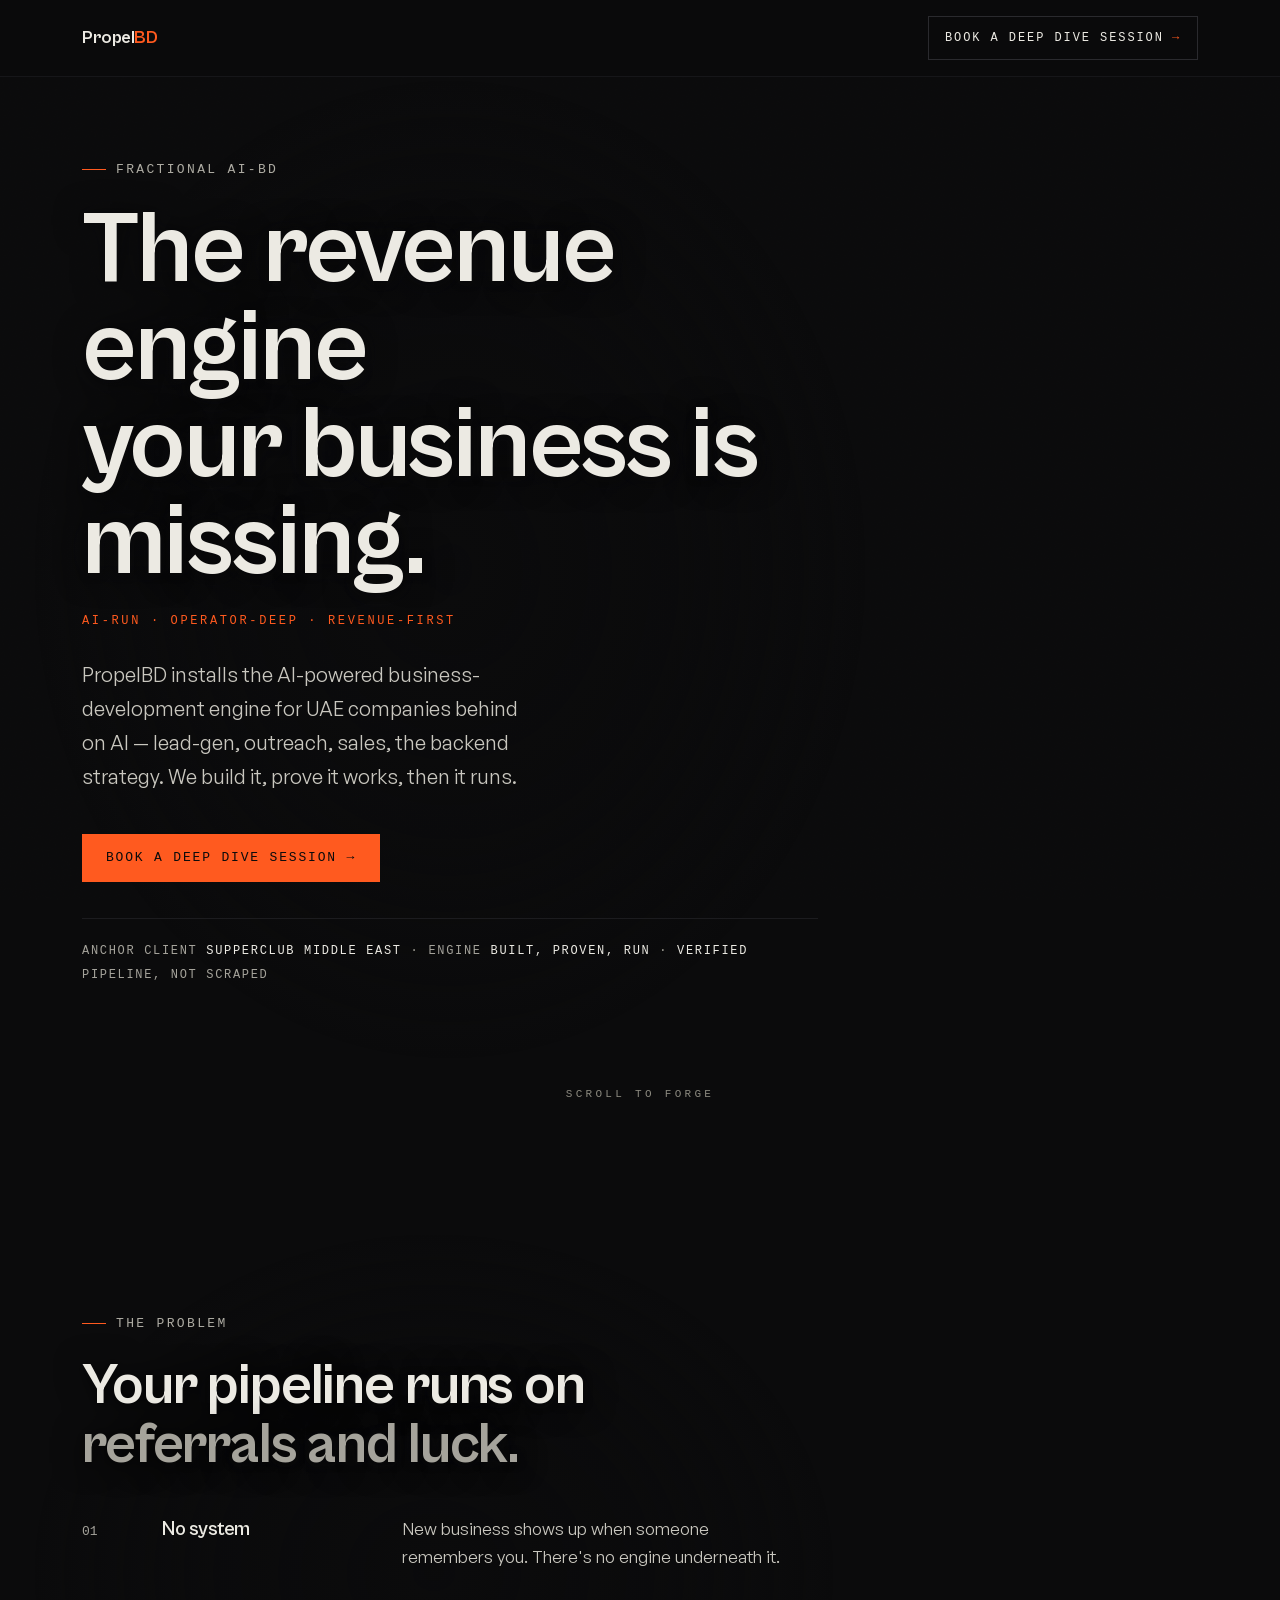
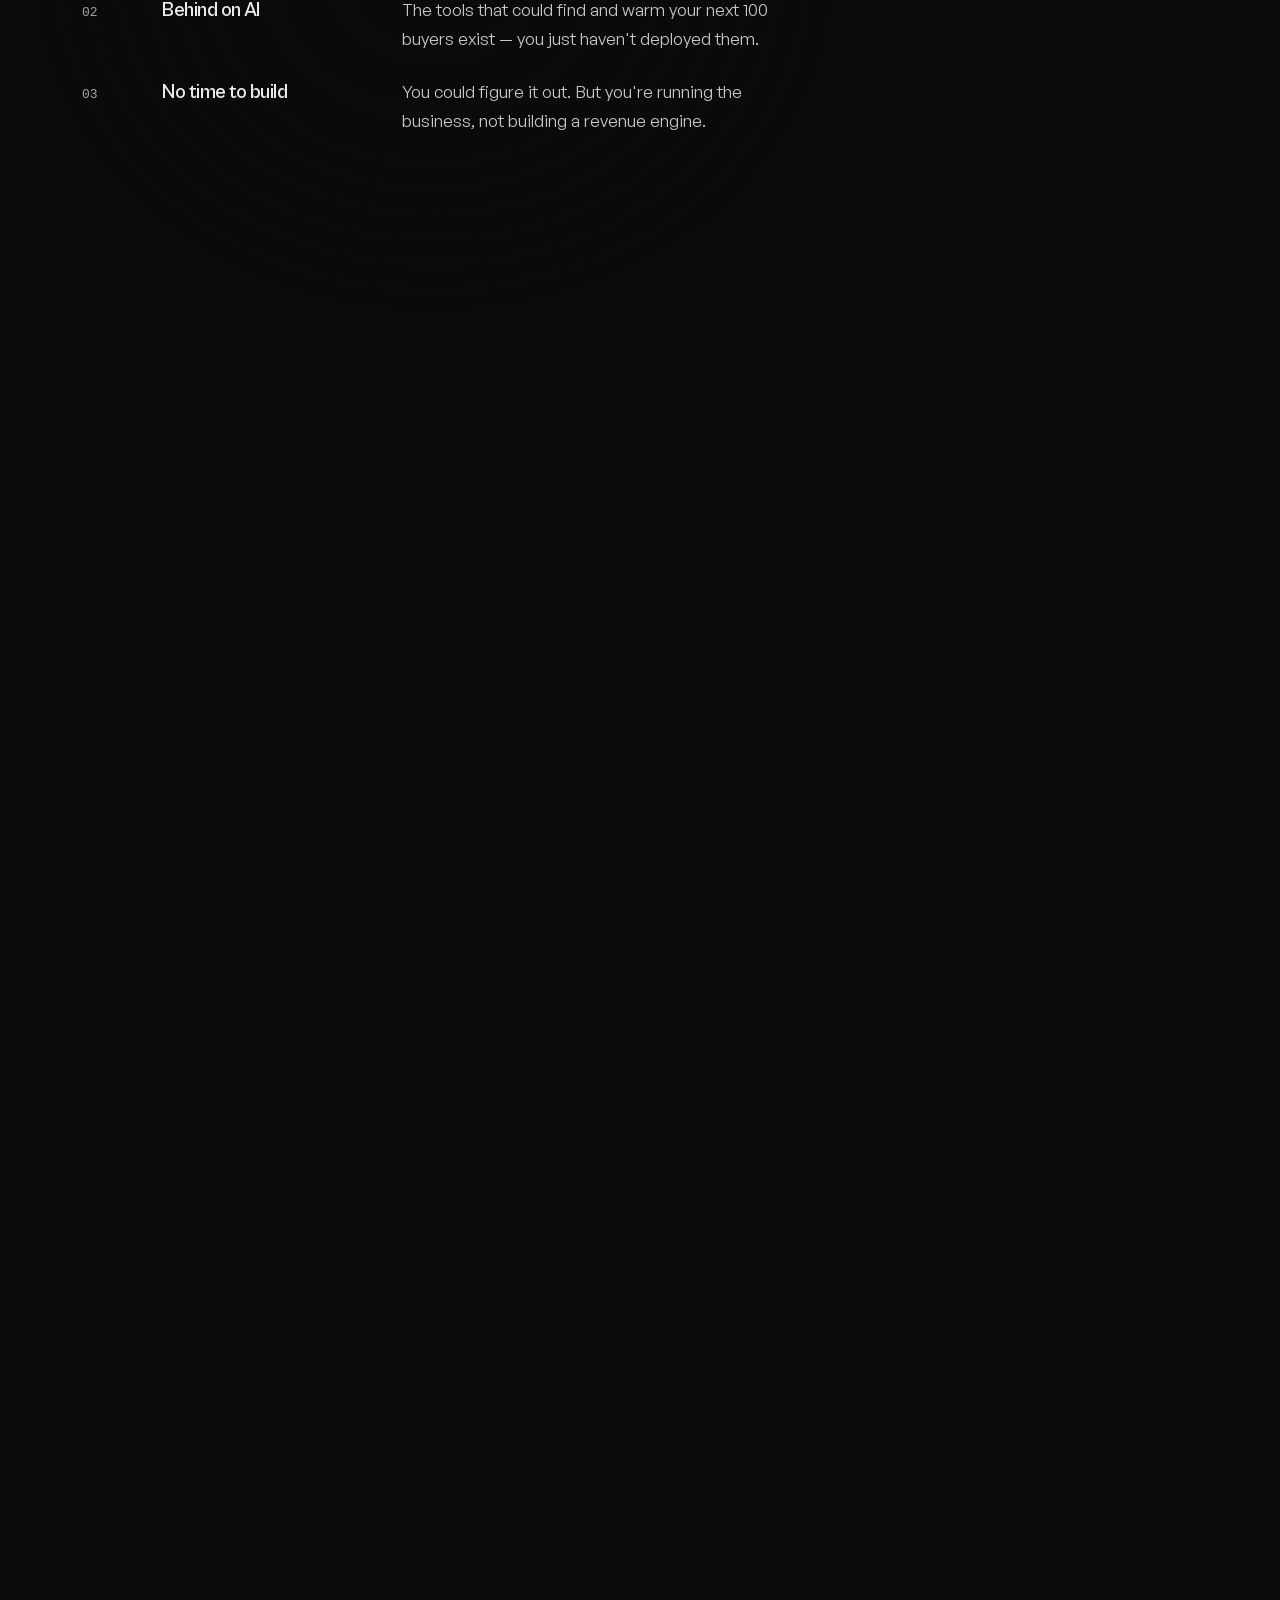
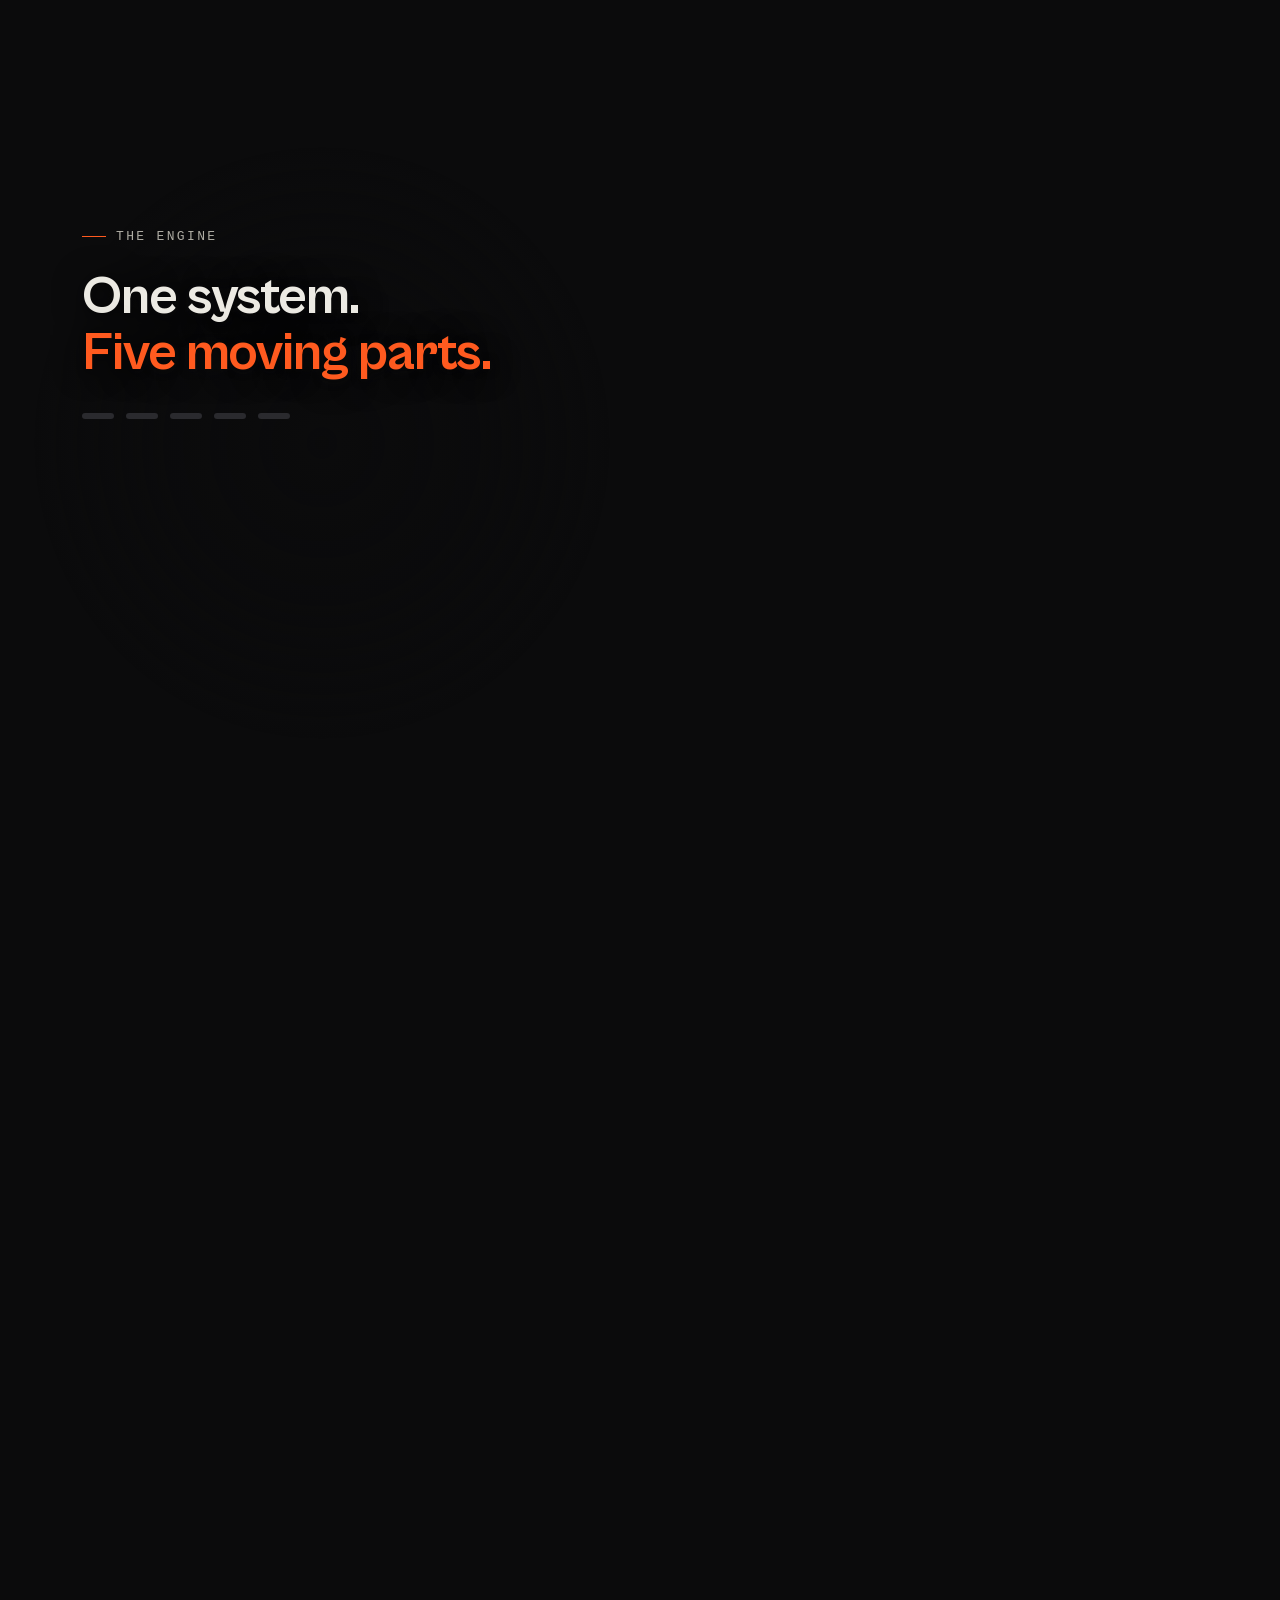
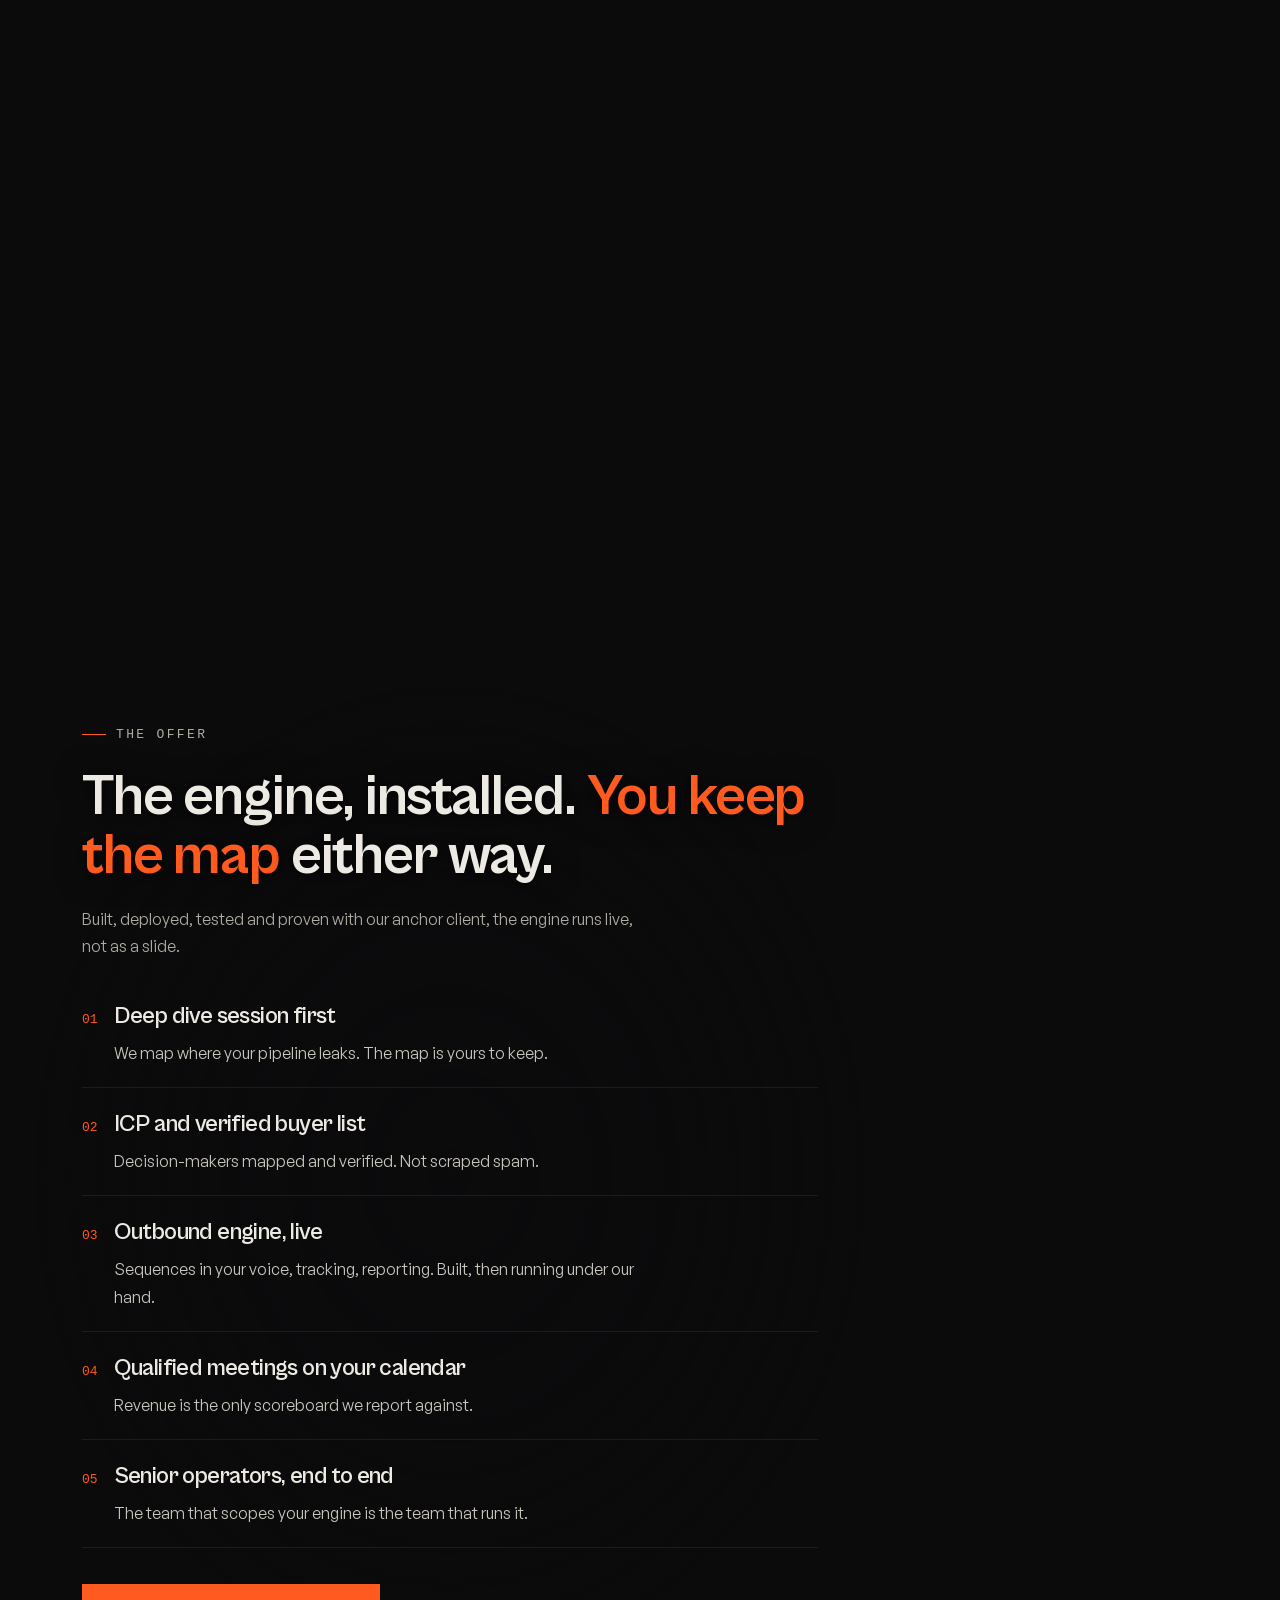
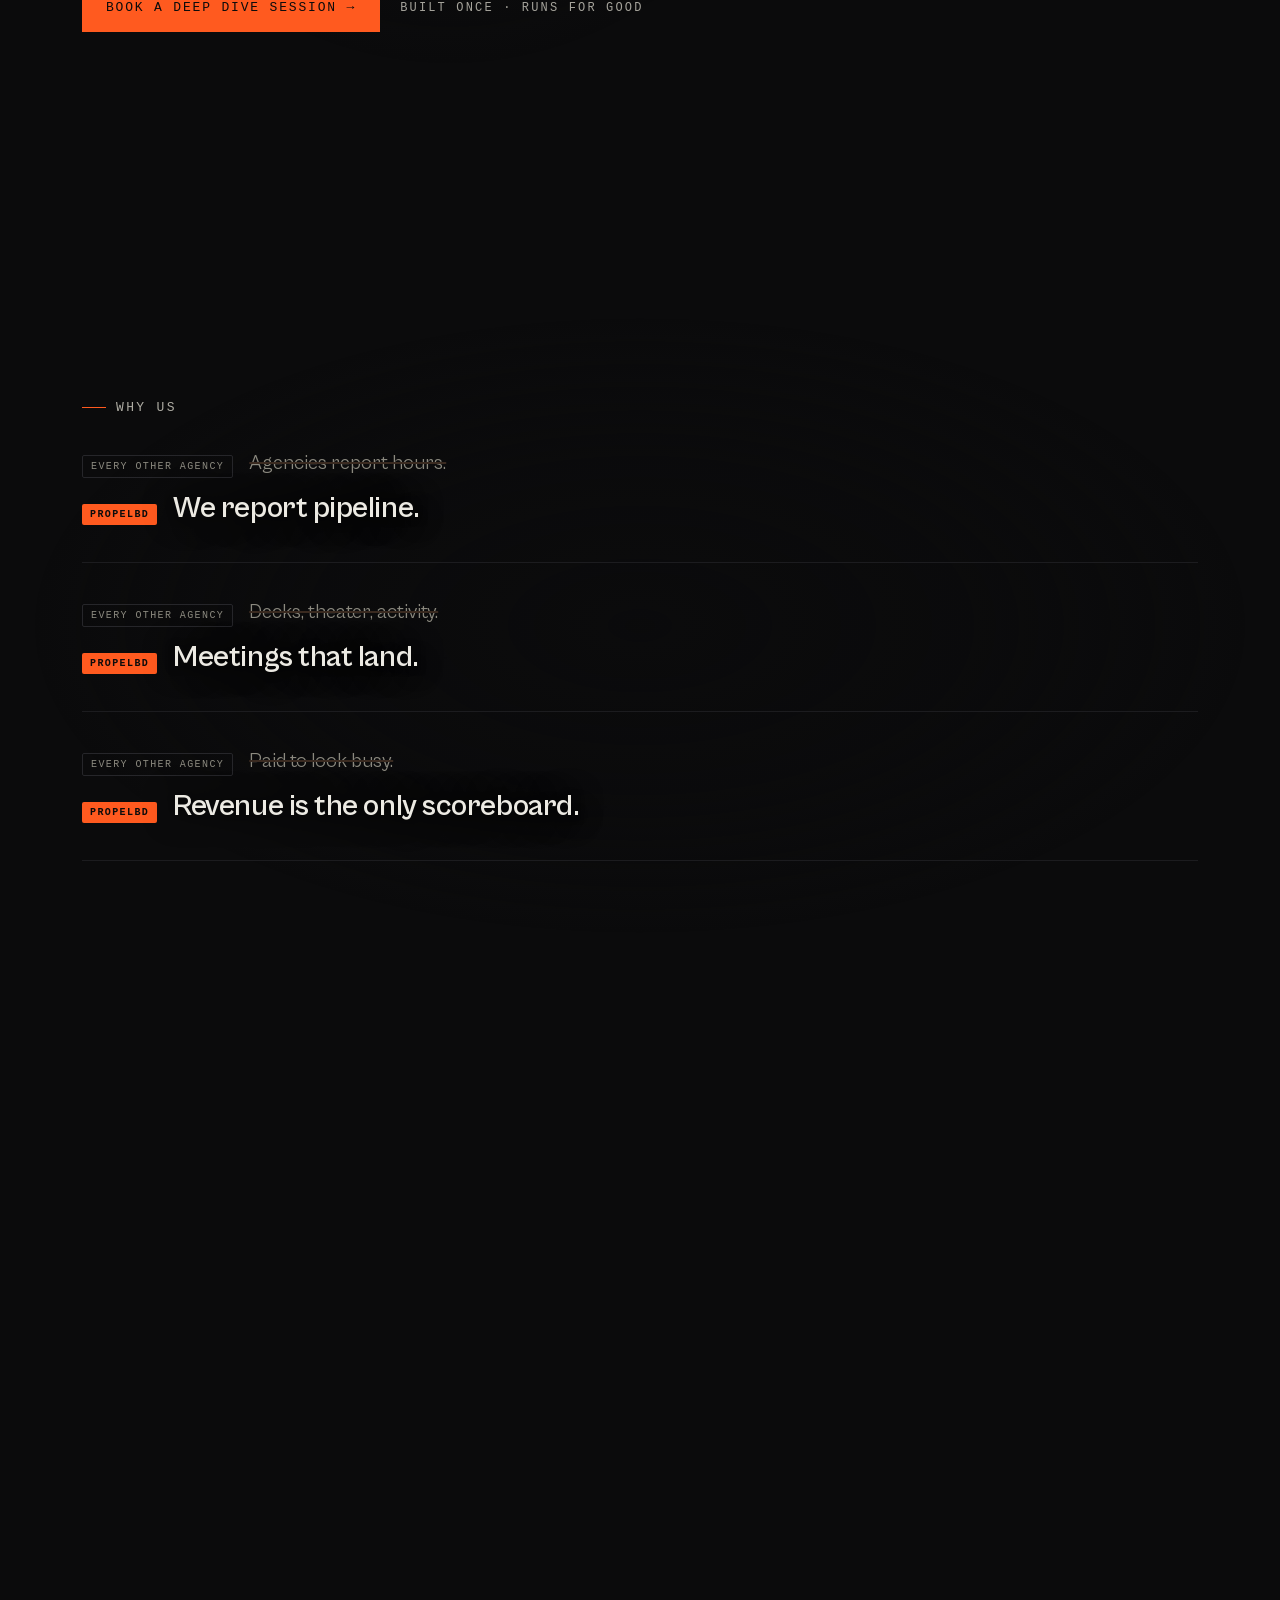
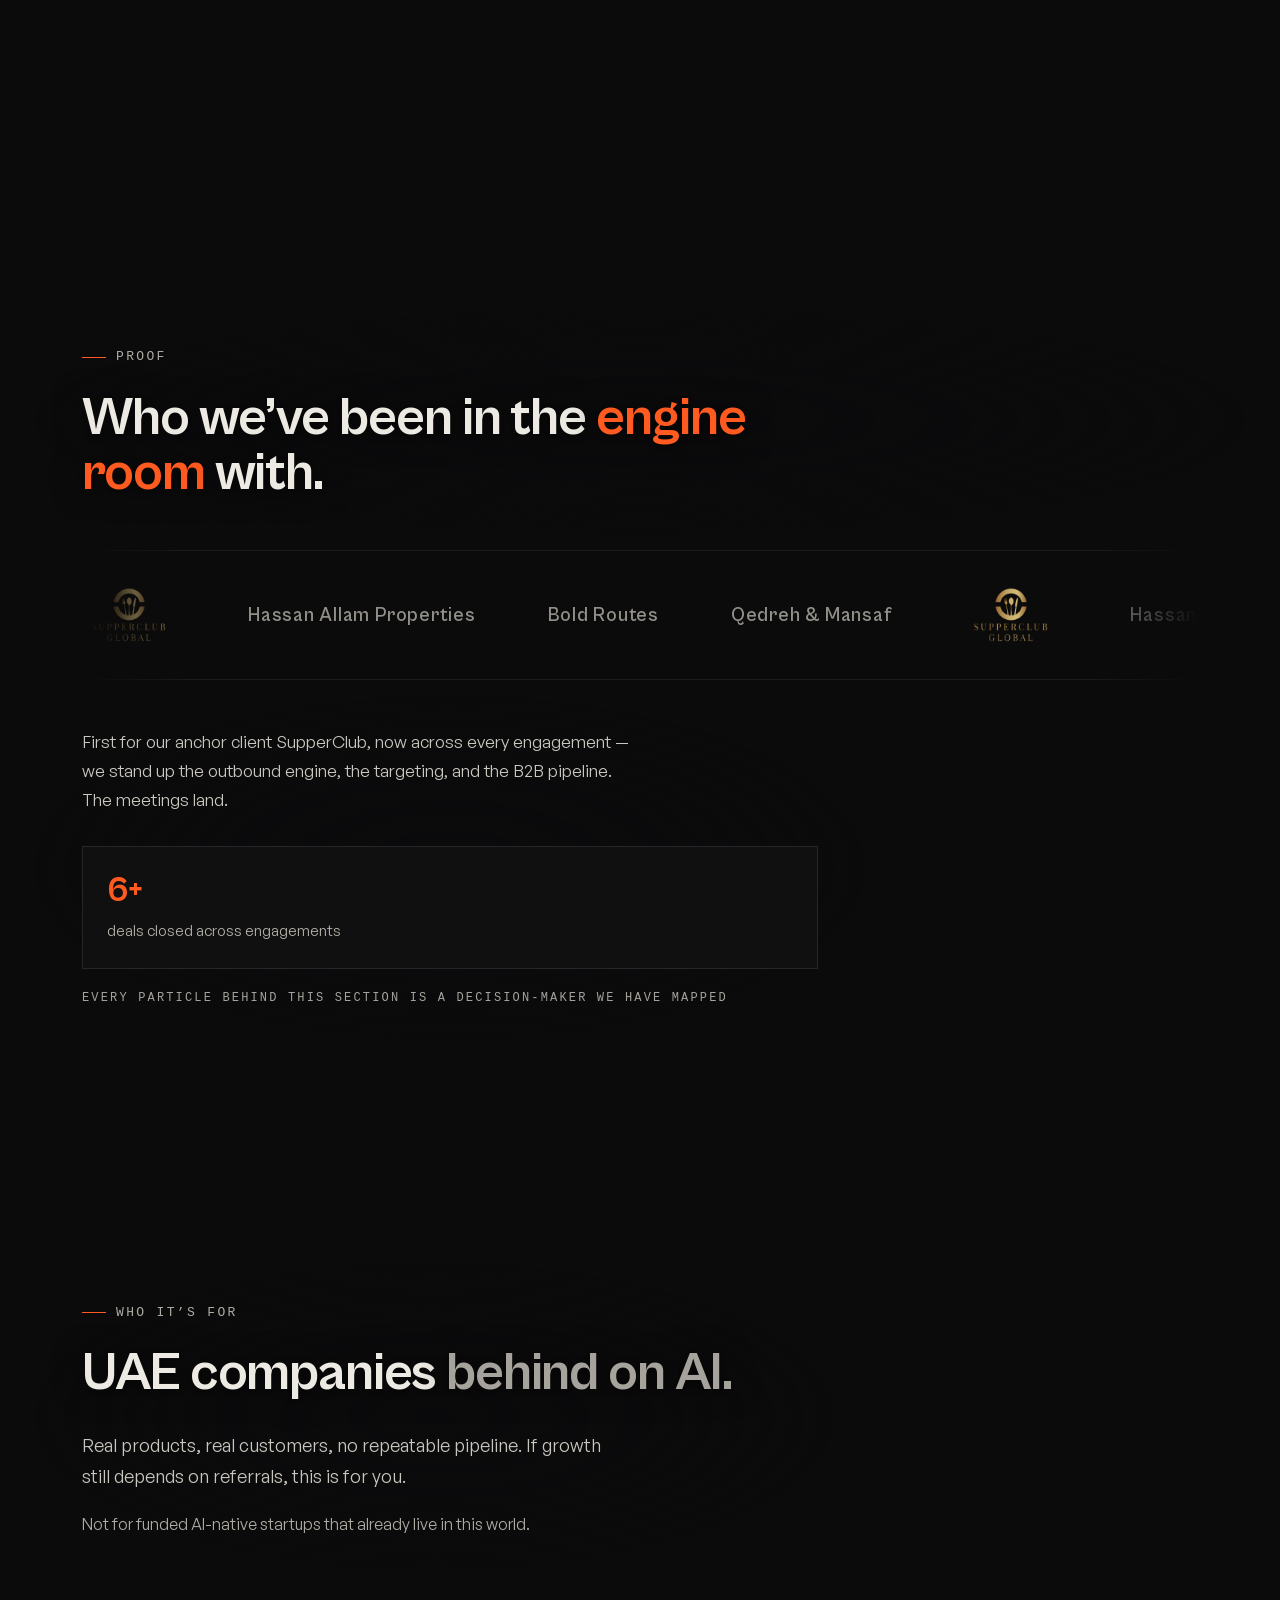
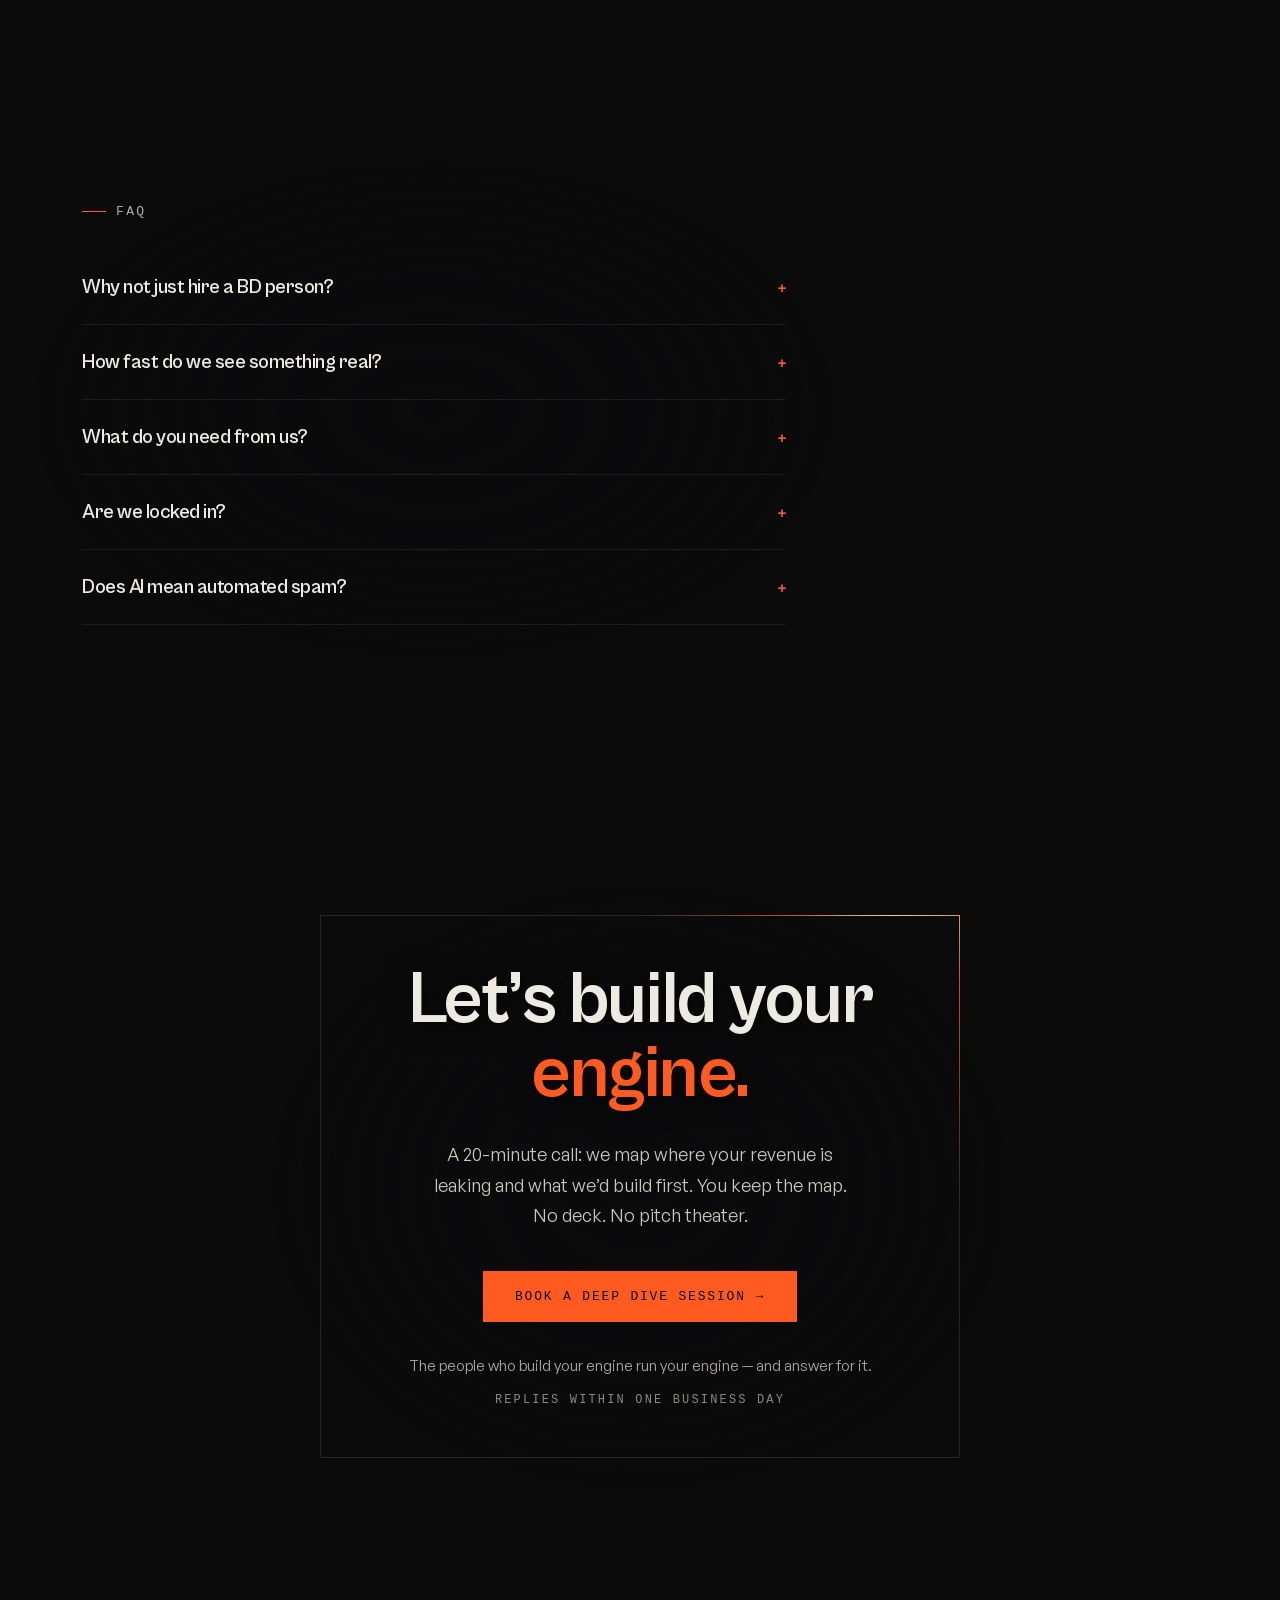
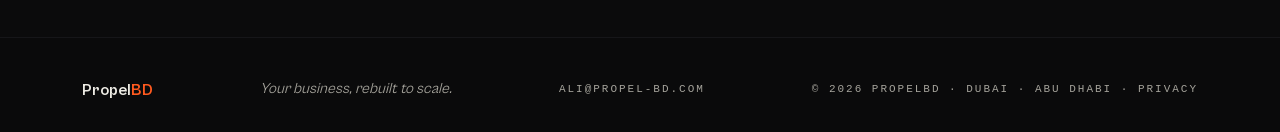
==== commit c52de1b2: "fix: remove FlapKap credential, empty stat cell, mobile nav wrap Built from propelbd-websites-v3@mac" ====
--- a/index.html
+++ b/index.html
@@ -1 +1 @@
-<!DOCTYPE html><html lang="en" class="__variable_88c3a8 __variable_c6ffee __variable_e896d9"><head><meta charSet="utf-8"/><meta name="viewport" content="width=device-width, initial-scale=1"/><link rel="preload" href="/_next/static/media/558ca1a6aa3cb55e-s.p.woff2" as="font" crossorigin="" type="font/woff2"/><link rel="preload" href="/_next/static/media/9e6daf701d54dac0-s.p.woff2" as="font" crossorigin="" type="font/woff2"/><link rel="preload" href="/_next/static/media/d9532b38a05b0008-s.p.woff2" as="font" crossorigin="" type="font/woff2"/><link rel="stylesheet" href="/_next/static/css/82a279091f8a27fe.css" data-precedence="next"/><link rel="preload" as="script" fetchPriority="low" href="/_next/static/chunks/webpack-a1c6607efd9d6a95.js"/><script src="/_next/static/chunks/fd9d1056-4313c8a7022cf435.js" async=""></script><script src="/_next/static/chunks/117-9805f05ae959c58b.js" async=""></script><script src="/_next/static/chunks/main-app-d7f65848f2e95971.js" async=""></script><script src="/_next/static/chunks/b536a0f1-7794b3a52f4ca946.js" async=""></script><script src="/_next/static/chunks/bd904a5c-f36bd11753ad9363.js" async=""></script><script src="/_next/static/chunks/c15bf2b0-7971b3d333b0cf68.js" async=""></script><script src="/_next/static/chunks/793-247e55450e6dfc13.js" async=""></script><script src="/_next/static/chunks/app/page-c7ec56f428c8f4d3.js" async=""></script><title>PropelBD — The revenue engine your business is missing.</title><meta name="description" content="PropelBD installs the AI-powered business-development engine for UAE companies behind on AI. Built, proven, then scaled."/><link rel="canonical" href="https://propel-bd.com"/><meta property="og:title" content="PropelBD — The revenue engine your business is missing."/><meta property="og:description" content="We build it, prove it works, then it runs."/><meta property="og:locale" content="en_AE"/><meta property="og:image:alt" content="PropelBD — The revenue engine your business is missing."/><meta property="og:image:type" content="image/png"/><meta property="og:image" content="https://propel-bd.com/opengraph-image?8f680e56456ab076"/><meta property="og:image:width" content="1200"/><meta property="og:image:height" content="630"/><meta property="og:type" content="website"/><meta name="twitter:card" content="summary_large_image"/><meta name="twitter:title" content="PropelBD — The revenue engine your business is missing."/><meta name="twitter:description" content="We build it, prove it works, then it runs."/><meta name="twitter:image:alt" content="PropelBD — The revenue engine your business is missing."/><meta name="twitter:image:type" content="image/png"/><meta name="twitter:image" content="https://propel-bd.com/opengraph-image?8f680e56456ab076"/><meta name="twitter:image:width" content="1200"/><meta name="twitter:image:height" content="630"/><link rel="icon" href="/favicon.ico" type="image/x-icon" sizes="16x16"/><link rel="icon" href="/icon.svg?d98bb0516aa22cf8" type="image/svg+xml" sizes="any"/><meta name="next-size-adjust"/><script src="/_next/static/chunks/polyfills-42372ed130431b0a.js" noModule=""></script></head><body class="antialiased"><script type="application/ld+json">{"@context":"https://schema.org","@type":"LocalBusiness","name":"PropelBD","description":"Fractional AI-powered business development for UAE companies: lead generation, outreach, sales, and the backend strategy. Built, proven, then run.","url":"https://propel-bd.com","areaServed":[{"@type":"City","name":"Dubai"},{"@type":"City","name":"Abu Dhabi"}],"knowsAbout":["business development","lead generation","B2B outbound","AI sales systems"]}</script><div class="relative min-h-screen bg-[#0B0B0C] text-[#ECEAE3] antialiased overflow-clip"><div aria-hidden="true" class="pointer-events-none fixed inset-0 z-0" style="contain:strict"></div><div aria-hidden="true" class="pointer-events-none fixed inset-0 z-[1] opacity-[0.05] mix-blend-soft-light" style="background-image:url(&quot;data:image/svg+xml,%3Csvg xmlns=&#x27;http://www.w3.org/2000/svg&#x27; width=&#x27;140&#x27; height=&#x27;140&#x27;%3E%3Cfilter id=&#x27;n&#x27;%3E%3CfeTurbulence type=&#x27;fractalNoise&#x27; baseFrequency=&#x27;0.85&#x27; numOctaves=&#x27;2&#x27;/%3E%3C/filter%3E%3Crect width=&#x27;100%25&#x27; height=&#x27;100%25&#x27; filter=&#x27;url(%23n)&#x27;/%3E%3C/svg%3E&quot;)"></div><div aria-hidden="true" class="pointer-events-none fixed inset-0 z-[1]" style="background:radial-gradient(130% 130% at 50% 50%, transparent 58%, rgba(0,0,0,0.42) 100%)"></div><div aria-hidden="true" class="scroll-progress fixed inset-x-0 top-0 z-[60] h-[2px] origin-left" style="background-color:#FF5A1F;transform:scaleX(0)"></div><div aria-hidden="true" class="preloader fixed inset-0 z-[80] hidden flex-col items-center justify-center gap-6 bg-[#0B0B0C]"><div class="font-display text-2xl font-bold tracking-[0.3em]"><span class="preloader-char inline-block">P</span><span class="preloader-char inline-block">R</span><span class="preloader-char inline-block">O</span><span class="preloader-char inline-block">P</span><span class="preloader-char inline-block">E</span><span class="preloader-char inline-block">L</span><span class="preloader-char inline-block">B</span><span class="preloader-char inline-block">D</span></div><div class="h-px w-40 overflow-hidden bg-[#1C1C1F]"><div class="preloader-bar h-full w-full origin-left scale-x-0" style="background-color:#FF5A1F"></div></div></div><nav class="fixed inset-x-0 top-0 z-50 border-b border-[#161619] bg-[#0B0B0C]/70 backdrop-blur-md"><div class="mx-auto flex max-w-[1180px] items-center justify-between px-5 py-4 md:px-8"><a href="#top" class="font-display text-lg font-bold tracking-tight">Propel<span style="color:#FF5A1F">BD</span></a><a href="#contact" class="group inline-flex min-h-[44px] items-center gap-2 border border-[#2A2A2E] px-4 py-2.5 font-mono text-[12px] uppercase tracking-[0.16em] transition-colors duration-200 hover:border-[#FF5A1F] cursor-pointer">Book a deep dive session <span class="transition-transform group-hover:translate-x-0.5" style="color:#FF5A1F">→</span></a></div></nav><main id="top" class="relative z-10"><section data-forge="0:0.9" class="relative flex min-h-[100dvh] flex-col justify-center pb-24 pt-28"><div class="mx-auto w-full max-w-[1180px] px-5 md:px-8"><div data-repel="true" class="scrim max-w-[46rem] py-10"><div data-hero="true"><span class="inline-flex items-center gap-2.5 font-mono text-[13px] uppercase tracking-[0.18em] text-[#AEACA3]"><span aria-hidden="true" class="h-px w-6" style="background-color:#FF5A1F"></span>Fractional AI-BD</span></div><h1 data-hero="true" aria-label="The revenue engine your business is missing." class="text-shadow-editorial mt-6 font-display font-bold leading-[0.95] tracking-[-0.02em]" style="font-size:clamp(2.7rem, 8vw, 6.6rem)">The revenue engine<br/>your business is<br/><span class="ignite">missing.</span></h1><div data-hero="true" class="mt-5 font-mono text-[12px] uppercase tracking-[0.22em]" style="color:#FF5A1F">AI-run · Operator-deep · Revenue-first</div><p data-hero="true" class="mt-7 max-w-[42ch] text-[18px] leading-[1.7] text-[#C9C7BF] md:text-[20px]">PropelBD installs the AI-powered business-development engine for UAE companies behind on AI — lead-gen, outreach, sales, the backend strategy. We build it, prove it works, then it runs.</p><div data-hero="true" class="mt-10 flex flex-wrap items-center gap-4"><a href="#contact" class="inline-flex items-center gap-2 px-6 py-3.5 font-mono text-[13px] uppercase tracking-[0.14em] text-[#0B0B0C] transition-transform duration-200 hover:-translate-y-0.5 cursor-pointer" style="background-color:#FF5A1F">Book a deep dive session →</a></div><p data-hero="true" class="mt-9 border-t border-[#1C1C1F] pt-5 font-mono text-[12px] uppercase leading-[2] tracking-[0.14em] text-[#A5A39B]">Anchor client <span class="text-[#ECEAE3]">SupperClub Middle East</span> · engine <span class="text-[#ECEAE3]">built, proven, run</span> · <span class="text-[#ECEAE3]">verified</span> pipeline, not scraped</p></div></div><div aria-hidden="true" class="pointer-events-none absolute bottom-5 left-1/2 -translate-x-1/2 font-mono text-[11px] uppercase tracking-[0.3em] text-[#8B897F]">Scroll to forge</div></section><section id="problem" data-forge="0.9:2" class="forge-tall relative h-[230vh]"><div class="forge-sticky sticky top-0 flex h-screen items-center"><div class="mx-auto w-full max-w-[1180px] px-5 md:px-8"><div data-repel="true" class="scrim max-w-[44rem] py-10"><span class="inline-flex items-center gap-2.5 font-mono text-[13px] uppercase tracking-[0.18em] text-[#AEACA3]"><span aria-hidden="true" class="h-px w-6" style="background-color:#FF5A1F"></span>The problem</span><h2 class="text-shadow-editorial mt-6 max-w-[18ch] font-display font-bold leading-[1.02] tracking-[-0.02em]" style="font-size:clamp(2rem, 5vw, 3.6rem)">Your pipeline runs on <span class="text-[#A5A39B]">referrals and luck.</span></h2><div class="mt-10 space-y-6"><div class="problem-line grid grid-cols-[auto_1fr] items-baseline gap-x-5 md:grid-cols-[3rem_13rem_1fr] md:gap-x-8"><div class="font-mono text-[13px] text-[#A5A39B]">01</div><div class="font-display text-lg font-semibold tracking-tight md:text-xl">No system</div><p class="col-start-2 text-[17px] leading-[1.7] text-[#C9C7BF] md:col-start-3">New business shows up when someone remembers you. There&#x27;s no engine underneath it.</p></div><div class="problem-line grid grid-cols-[auto_1fr] items-baseline gap-x-5 md:grid-cols-[3rem_13rem_1fr] md:gap-x-8"><div class="font-mono text-[13px] text-[#A5A39B]">02</div><div class="font-display text-lg font-semibold tracking-tight md:text-xl">Behind on AI</div><p class="col-start-2 text-[17px] leading-[1.7] text-[#C9C7BF] md:col-start-3">The tools that could find and warm your next 100 buyers exist — you just haven&#x27;t deployed them.</p></div><div class="problem-line grid grid-cols-[auto_1fr] items-baseline gap-x-5 md:grid-cols-[3rem_13rem_1fr] md:gap-x-8"><div class="font-mono text-[13px] text-[#A5A39B]">03</div><div class="font-display text-lg font-semibold tracking-tight md:text-xl">No time to build</div><p class="col-start-2 text-[17px] leading-[1.7] text-[#C9C7BF] md:col-start-3">You could figure it out. But you&#x27;re running the business, not building a revenue engine.</p></div></div><p class="problem-closer mt-10 max-w-[34ch] font-display text-xl font-semibold leading-snug tracking-[-0.01em] text-[#ECEAE3] opacity-0 md:text-2xl" style="transform:translateY(14px)">The cost isn’t the software. It’s the buyers closing with someone else while you wait.</p></div></div></div></section><section id="engine" data-forge="2:6" class="forge-tall relative h-[420vh]"><div class="forge-sticky sticky top-0 flex h-screen items-center"><div class="mx-auto w-full max-w-[1180px] px-5 md:px-8"><div class="grid gap-10 md:grid-cols-[minmax(0,30rem)_1fr]"><div data-repel="true" class="scrim py-10"><span class="inline-flex items-center gap-2.5 font-mono text-[13px] uppercase tracking-[0.18em] text-[#AEACA3]"><span aria-hidden="true" class="h-px w-6" style="background-color:#FF5A1F"></span>The engine</span><h2 class="text-shadow-editorial mt-6 font-display font-bold leading-[1.02] tracking-[-0.02em]" style="font-size:clamp(2rem, 5vw, 3.4rem)">One system.<br/><span style="color:#FF5A1F">Five moving parts.</span></h2><div class="mt-8 flex items-center gap-3"><span class="beat-tick block h-1.5 w-8 rounded-full bg-[#2A2A2E] transition-colors duration-300"></span><span class="beat-tick block h-1.5 w-8 rounded-full bg-[#2A2A2E] transition-colors duration-300"></span><span class="beat-tick block h-1.5 w-8 rounded-full bg-[#2A2A2E] transition-colors duration-300"></span><span class="beat-tick block h-1.5 w-8 rounded-full bg-[#2A2A2E] transition-colors duration-300"></span><span class="beat-tick block h-1.5 w-8 rounded-full bg-[#2A2A2E] transition-colors duration-300"></span></div><div class="relative mt-10 min-h-[13rem]"><div class="beat-block absolute inset-x-0 top-0 opacity-0"><div class="font-mono text-[13px]" style="color:#FF5A1F">01<!-- --> / 05</div><h3 class="mt-3 font-display text-3xl font-semibold tracking-tight md:text-4xl">Targeting</h3><p class="mt-4 max-w-[38ch] text-[17px] leading-[1.7] text-[#C9C7BF]">ICP, geography, STP — who to chase and why.</p><p class="mt-3 max-w-[42ch] text-[14px] italic leading-[1.6] text-[#A5A39B]">The organism locks a reticle on the market.</p></div><div class="beat-block absolute inset-x-0 top-0 opacity-0"><div class="font-mono text-[13px]" style="color:#FF5A1F">02<!-- --> / 05</div><h3 class="mt-3 font-display text-3xl font-semibold tracking-tight md:text-4xl">Lead-gen</h3><p class="mt-4 max-w-[38ch] text-[17px] leading-[1.7] text-[#C9C7BF]">Verified pipeline, not scraped guesses.</p><p class="mt-3 max-w-[42ch] text-[14px] italic leading-[1.6] text-[#A5A39B]">A wide rain of prospects narrows to a stream.</p></div><div class="beat-block absolute inset-x-0 top-0 opacity-0"><div class="font-mono text-[13px]" style="color:#FF5A1F">03<!-- --> / 05</div><h3 class="mt-3 font-display text-3xl font-semibold tracking-tight md:text-4xl">Outreach</h3><p class="mt-4 max-w-[38ch] text-[17px] leading-[1.7] text-[#C9C7BF]">Sequences that get replies, built to your voice.</p><p class="mt-3 max-w-[42ch] text-[14px] italic leading-[1.6] text-[#A5A39B]">Arcs fire outward — the bright ones come back.</p></div><div class="beat-block absolute inset-x-0 top-0 opacity-0"><div class="font-mono text-[13px]" style="color:#FF5A1F">04<!-- --> / 05</div><h3 class="mt-3 font-display text-3xl font-semibold tracking-tight md:text-4xl">Sales</h3><p class="mt-4 max-w-[38ch] text-[17px] leading-[1.7] text-[#C9C7BF]">Trained to close what the engine surfaces.</p><p class="mt-3 max-w-[42ch] text-[14px] italic leading-[1.6] text-[#A5A39B]">Orbits tighten. Captured buyers lock in.</p></div><div class="beat-block absolute inset-x-0 top-0 opacity-0"><div class="font-mono text-[13px]" style="color:#FF5A1F">05<!-- --> / 05</div><h3 class="mt-3 font-display text-3xl font-semibold tracking-tight md:text-4xl">Backend</h3><p class="mt-4 max-w-[38ch] text-[17px] leading-[1.7] text-[#C9C7BF]">The strategy and data that keeps it compounding.</p><p class="mt-3 max-w-[42ch] text-[14px] italic leading-[1.6] text-[#A5A39B]">Every part nests into one running core.</p></div></div></div><div aria-hidden="true" class="hidden md:block"></div></div></div></div></section><section id="offer" data-forge="6:6.5" class="relative py-28 md:py-36"><div class="mx-auto w-full max-w-[1180px] px-5 md:px-8"><div data-repel="true" class="scrim max-w-[46rem]"><span class="inline-flex items-center gap-2.5 font-mono text-[13px] uppercase tracking-[0.18em] text-[#AEACA3]"><span aria-hidden="true" class="h-px w-6" style="background-color:#FF5A1F"></span>The offer</span><h2 data-reveal="true" class="text-shadow-editorial mt-6 max-w-[20ch] font-display font-bold leading-[1.02] tracking-[-0.02em]" style="font-size:clamp(2rem, 5vw, 3.6rem)">The engine, installed. <span style="color:#FF5A1F">You keep the map</span> either way.</h2><p data-reveal="true" class="mt-5 max-w-[56ch] text-[16px] leading-[1.7] text-[#AEACA3]">Built, deployed, tested and proven with our anchor client, the engine runs live, not as a slide.</p><div class="mt-10 space-y-5"><div data-reveal="true" class="grid grid-cols-[auto_1fr] items-baseline gap-x-4 border-b border-[#1C1C1F] pb-5"><span class="font-mono text-[13px]" style="color:#FF5A1F">01</span><div><h3 class="font-display text-xl font-semibold tracking-tight md:text-2xl">Deep dive session first</h3><p class="mt-2 max-w-[54ch] text-[16px] leading-[1.7] text-[#C9C7BF]">We map where your pipeline leaks. The map is yours to keep.</p></div></div><div data-reveal="true" class="grid grid-cols-[auto_1fr] items-baseline gap-x-4 border-b border-[#1C1C1F] pb-5"><span class="font-mono text-[13px]" style="color:#FF5A1F">02</span><div><h3 class="font-display text-xl font-semibold tracking-tight md:text-2xl">ICP and verified buyer list</h3><p class="mt-2 max-w-[54ch] text-[16px] leading-[1.7] text-[#C9C7BF]">Decision-makers mapped and verified. Not scraped spam.</p></div></div><div data-reveal="true" class="grid grid-cols-[auto_1fr] items-baseline gap-x-4 border-b border-[#1C1C1F] pb-5"><span class="font-mono text-[13px]" style="color:#FF5A1F">03</span><div><h3 class="font-display text-xl font-semibold tracking-tight md:text-2xl">Outbound engine, live</h3><p class="mt-2 max-w-[54ch] text-[16px] leading-[1.7] text-[#C9C7BF]">Sequences in your voice, tracking, reporting. Built, then running under our hand.</p></div></div><div data-reveal="true" class="grid grid-cols-[auto_1fr] items-baseline gap-x-4 border-b border-[#1C1C1F] pb-5"><span class="font-mono text-[13px]" style="color:#FF5A1F">04</span><div><h3 class="font-display text-xl font-semibold tracking-tight md:text-2xl">Qualified meetings on your calendar</h3><p class="mt-2 max-w-[54ch] text-[16px] leading-[1.7] text-[#C9C7BF]">Revenue is the only scoreboard we report against.</p></div></div><div data-reveal="true" class="grid grid-cols-[auto_1fr] items-baseline gap-x-4 border-b border-[#1C1C1F] pb-5"><span class="font-mono text-[13px]" style="color:#FF5A1F">05</span><div><h3 class="font-display text-xl font-semibold tracking-tight md:text-2xl">Senior operators, end to end</h3><p class="mt-2 max-w-[54ch] text-[16px] leading-[1.7] text-[#C9C7BF]">The team that scopes your engine is the team that runs it.</p></div></div></div><div data-reveal="true" class="mt-9 flex flex-wrap items-center gap-5"><a href="#contact" class="inline-flex items-center gap-2 px-6 py-3.5 font-mono text-[13px] uppercase tracking-[0.14em] text-[#0B0B0C] transition-transform duration-200 hover:-translate-y-0.5 cursor-pointer" style="background-color:#FF5A1F">Book a deep dive session →</a><span class="font-mono text-[12px] uppercase tracking-[0.18em] text-[#A5A39B]">Built once · runs for good</span></div></div></div></section><section id="how" data-forge="6.5:7" class="forge-tall relative h-[180vh]"><div class="forge-sticky sticky top-0 flex h-screen items-center"><div class="mx-auto w-full max-w-[1180px] px-5 md:px-8"><div data-repel="true" class="scrim py-10"><span class="inline-flex items-center gap-2.5 font-mono text-[13px] uppercase tracking-[0.18em] text-[#AEACA3]"><span aria-hidden="true" class="h-px w-6" style="background-color:#FF5A1F"></span>Why us</span><div class="mt-8 space-y-9"><div data-reveal="true" class="border-b border-[#1C1C1F] pb-9"><div class="flex items-baseline gap-4"><span class="vs-chip vs-them">Every other agency</span><p class="font-display text-lg font-normal leading-[1.2] text-[#8B897F] line-through decoration-[#3A2A20] decoration-2 md:text-xl">Agencies report hours.</p></div><div class="mt-3 flex items-baseline gap-4"><span class="vs-chip vs-us">PropelBD</span><p class="text-shadow-editorial font-display text-2xl font-semibold leading-[1.15] tracking-[-0.015em] text-[#ECEAE3] md:text-3xl">We report pipeline.</p></div></div><div data-reveal="true" class="border-b border-[#1C1C1F] pb-9"><div class="flex items-baseline gap-4"><span class="vs-chip vs-them">Every other agency</span><p class="font-display text-lg font-normal leading-[1.2] text-[#8B897F] line-through decoration-[#3A2A20] decoration-2 md:text-xl">Decks, theater, activity.</p></div><div class="mt-3 flex items-baseline gap-4"><span class="vs-chip vs-us">PropelBD</span><p class="text-shadow-editorial font-display text-2xl font-semibold leading-[1.15] tracking-[-0.015em] text-[#ECEAE3] md:text-3xl">Meetings that land.</p></div></div><div data-reveal="true" class="border-b border-[#1C1C1F] pb-9"><div class="flex items-baseline gap-4"><span class="vs-chip vs-them">Every other agency</span><p class="font-display text-lg font-normal leading-[1.2] text-[#8B897F] line-through decoration-[#3A2A20] decoration-2 md:text-xl">Paid to look busy.</p></div><div class="mt-3 flex items-baseline gap-4"><span class="vs-chip vs-us">PropelBD</span><p class="text-shadow-editorial font-display text-2xl font-semibold leading-[1.15] tracking-[-0.015em] text-[#ECEAE3] md:text-3xl">Revenue is the only scoreboard.</p></div></div></div></div></div></div></section><section id="proof" data-forge="7:8" class="relative py-28 md:py-36"><div class="mx-auto w-full max-w-[1180px] px-5 md:px-8"><div data-repel="true" class="scrim"><span class="inline-flex items-center gap-2.5 font-mono text-[13px] uppercase tracking-[0.18em] text-[#AEACA3]"><span aria-hidden="true" class="h-px w-6" style="background-color:#FF5A1F"></span>Proof</span><h2 data-reveal="true" class="text-shadow-editorial mt-6 max-w-[22ch] font-display font-bold leading-[1.02] tracking-[-0.02em]" style="font-size:clamp(2rem, 4.6vw, 3.4rem)">Who we’ve been in the <span style="color:#FF5A1F">engine room</span> with.</h2></div><div data-reveal="true" class="marquee mt-12 border-y border-[#1C1C1F] py-9" aria-label="Companies we have worked with"><div class="marquee-track"><div class="marquee-half" aria-hidden="false"><div class="flex items-center gap-[4.5rem]"><img src="/logos/supperclub.png" alt="SupperClub Global" class="logo-tile h-14 w-auto" loading="lazy"/><span class="logo-word">Hassan Allam Properties</span><img src="/logos/flapkap.svg" alt="FlapKap" class="logo-tile logo-mono h-9 w-auto" loading="lazy"/><span class="logo-word">Bold Routes</span><span class="logo-word">Qedreh &amp; Mansaf</span></div><div class="flex items-center gap-[4.5rem]"><img src="/logos/supperclub.png" alt="" class="logo-tile h-14 w-auto" loading="lazy"/><span class="logo-word">Hassan Allam Properties</span><img src="/logos/flapkap.svg" alt="" class="logo-tile logo-mono h-9 w-auto" loading="lazy"/><span class="logo-word">Bold Routes</span><span class="logo-word">Qedreh &amp; Mansaf</span></div></div><div class="marquee-half" aria-hidden="true"><div class="flex items-center gap-[4.5rem]"><img src="/logos/supperclub.png" alt="" class="logo-tile h-14 w-auto" loading="lazy"/><span class="logo-word">Hassan Allam Properties</span><img src="/logos/flapkap.svg" alt="" class="logo-tile logo-mono h-9 w-auto" loading="lazy"/><span class="logo-word">Bold Routes</span><span class="logo-word">Qedreh &amp; Mansaf</span></div><div class="flex items-center gap-[4.5rem]"><img src="/logos/supperclub.png" alt="" class="logo-tile h-14 w-auto" loading="lazy"/><span class="logo-word">Hassan Allam Properties</span><img src="/logos/flapkap.svg" alt="" class="logo-tile logo-mono h-9 w-auto" loading="lazy"/><span class="logo-word">Bold Routes</span><span class="logo-word">Qedreh &amp; Mansaf</span></div></div></div></div><div data-repel="true" class="scrim mt-12 max-w-[46rem]"><p data-reveal="true" class="max-w-[56ch] text-[17px] leading-[1.7] text-[#C9C7BF]">First for our anchor client SupperClub, now across every engagement — we stand up the outbound engine, the targeting, and the B2B pipeline. The meetings land.</p><div data-reveal="true" class="glow-grid mt-8 grid gap-px overflow-hidden border border-[#26262A] bg-[#26262A] sm:grid-cols-2"><div class="glow-cell bg-[#0B0B0C]/80 p-6"><div data-count="6" data-suffix="+" class="tnum font-display text-3xl font-bold tracking-tight md:text-4xl" style="color:#FF5A1F">6<!-- -->+</div><p class="mt-2 text-[15px] leading-[1.65] text-[#B3B1A8]">deals closed across engagements</p></div></div><p data-reveal="true" class="mt-5 font-mono text-[12px] uppercase tracking-[0.18em] text-[#A5A39B]">Every particle behind this section is a decision-maker we have mapped</p></div></div></section><section data-forge="8:8.2" class="relative py-28 md:py-36"><div class="mx-auto w-full max-w-[1180px] px-5 md:px-8"><div data-repel="true" class="scrim max-w-[44rem]"><span class="inline-flex items-center gap-2.5 font-mono text-[13px] uppercase tracking-[0.18em] text-[#AEACA3]"><span aria-hidden="true" class="h-px w-6" style="background-color:#FF5A1F"></span>Who it’s for</span><h2 data-reveal="true" class="text-shadow-editorial mt-6 max-w-[24ch] font-display font-bold leading-[1.02] tracking-[-0.02em]" style="font-size:clamp(2rem, 5vw, 3.4rem)">UAE companies <span class="text-[#A5A39B]">behind on AI.</span></h2><p data-reveal="true" class="mt-7 max-w-[54ch] text-[18px] leading-[1.7] text-[#C9C7BF]">Real products, real customers, no repeatable pipeline. If growth still depends on referrals, this is for you.</p><p data-reveal="true" class="mt-5 max-w-[54ch] text-[16px] leading-[1.7] text-[#AEACA3]">Not for funded AI-native startups that already live in this world.</p></div></div></section><section data-forge="8.2:8.4" class="relative py-24 md:py-28"><div class="mx-auto w-full max-w-[1180px] px-5 md:px-8"><div data-repel="true" class="scrim max-w-[44rem]"><span class="inline-flex items-center gap-2.5 font-mono text-[13px] uppercase tracking-[0.18em] text-[#AEACA3]"><span aria-hidden="true" class="h-px w-6" style="background-color:#FF5A1F"></span>FAQ</span><div class="mt-8 space-y-1"><details data-reveal="true" class="faq-item group border-b border-[#1C1C1F]"><summary class="flex cursor-pointer items-baseline justify-between gap-6 py-5 font-display text-lg font-semibold tracking-tight text-[#ECEAE3] md:text-xl [&amp;::-webkit-details-marker]:hidden">Why not just hire a BD person?<span aria-hidden="true" class="shrink-0 font-mono text-[15px] transition-transform duration-200 group-open:rotate-45" style="color:#FF5A1F">+</span></summary><p class="max-w-[58ch] pb-6 text-[16px] leading-[1.7] text-[#C9C7BF]">A senior BD hire in the UAE runs well past our retainer once you add ramp time, tooling, and management. The engine arrives built and run for you — and if it does not fit, you stop. No severance, no rehiring cycle.</p></details><details data-reveal="true" class="faq-item group border-b border-[#1C1C1F]"><summary class="flex cursor-pointer items-baseline justify-between gap-6 py-5 font-display text-lg font-semibold tracking-tight text-[#ECEAE3] md:text-xl [&amp;::-webkit-details-marker]:hidden">How fast do we see something real?<span aria-hidden="true" class="shrink-0 font-mono text-[15px] transition-transform duration-200 group-open:rotate-45" style="color:#FF5A1F">+</span></summary><p class="max-w-[58ch] pb-6 text-[16px] leading-[1.7] text-[#C9C7BF]">The deep dive session lands before any commitment. Once we start, the first verified buyer lists and live outreach move in weeks, not quarters — you watch the pipeline fill in the same tracker we work from.</p></details><details data-reveal="true" class="faq-item group border-b border-[#1C1C1F]"><summary class="flex cursor-pointer items-baseline justify-between gap-6 py-5 font-display text-lg font-semibold tracking-tight text-[#ECEAE3] md:text-xl [&amp;::-webkit-details-marker]:hidden">What do you need from us?<span aria-hidden="true" class="shrink-0 font-mono text-[15px] transition-transform duration-200 group-open:rotate-45" style="color:#FF5A1F">+</span></summary><p class="max-w-[58ch] pb-6 text-[16px] leading-[1.7] text-[#C9C7BF]">One decision-maker, roughly an hour a week, and honest answers about who your best customers are. We handle the rest — lists, sequences, tooling, follow-up discipline.</p></details><details data-reveal="true" class="faq-item group border-b border-[#1C1C1F]"><summary class="flex cursor-pointer items-baseline justify-between gap-6 py-5 font-display text-lg font-semibold tracking-tight text-[#ECEAE3] md:text-xl [&amp;::-webkit-details-marker]:hidden">Are we locked in?<span aria-hidden="true" class="shrink-0 font-mono text-[15px] transition-transform duration-200 group-open:rotate-45" style="color:#FF5A1F">+</span></summary><p class="max-w-[58ch] pb-6 text-[16px] leading-[1.7] text-[#C9C7BF]">No long lock-in. The work compounds, so clients stay because it works — and everything built for you, the lists, the sequences, the map, stays yours.</p></details><details data-reveal="true" class="faq-item group border-b border-[#1C1C1F]"><summary class="flex cursor-pointer items-baseline justify-between gap-6 py-5 font-display text-lg font-semibold tracking-tight text-[#ECEAE3] md:text-xl [&amp;::-webkit-details-marker]:hidden">Does AI mean automated spam?<span aria-hidden="true" class="shrink-0 font-mono text-[15px] transition-transform duration-200 group-open:rotate-45" style="color:#FF5A1F">+</span></summary><p class="max-w-[58ch] pb-6 text-[16px] leading-[1.7] text-[#C9C7BF]">The opposite. AI does the mapping and the grunt work; every message ships in your voice, aimed at a verified decision-maker, reviewed before it leaves. Volume without spray.</p></details></div></div></div></section><section id="contact" data-forge="8.4:9" class="relative flex min-h-[100dvh] items-center py-28"><div class="mx-auto w-full max-w-[1180px] px-5 md:px-8"><div data-repel="true" class="scrim ember-border mx-auto max-w-[40rem] px-6 py-12 text-center md:px-12"><h2 data-reveal="true" class="text-shadow-editorial font-display font-bold leading-[1.0] tracking-[-0.02em]" style="font-size:clamp(2.4rem, 6vw, 4.6rem)">Let’s build your <span style="color:#FF5A1F">engine.</span></h2><p data-reveal="true" class="mx-auto mt-7 max-w-[44ch] text-[18px] leading-[1.7] text-[#C9C7BF]">A 20-minute call: we map where your revenue is leaking and what we’d build first. You keep the map. No deck. No pitch theater.</p><a data-reveal="true" data-cta-heat="true" href="https://cal.com/propelbd/deep-dive" target="_blank" rel="noopener noreferrer" class="mt-10 inline-flex items-center gap-2 px-8 py-4 font-mono text-[13px] uppercase tracking-[0.14em] text-[#0B0B0C] transition-transform duration-200 hover:-translate-y-0.5 cursor-pointer" style="background-color:#FF5A1F">Book a deep dive session →</a><p data-reveal="true" class="mt-8 text-[15px] leading-[1.65] text-[#AEACA3]">The people who build your engine run your engine — and answer for it.</p><p data-reveal="true" class="mt-3 font-mono text-[12px] uppercase tracking-[0.18em] text-[#8B897F]">Replies within one business day</p></div></div></section></main><footer class="relative z-10 border-t border-[#161619] bg-[#0B0B0C]/60"><div class="mx-auto flex max-w-[1180px] flex-col gap-4 px-5 py-10 md:flex-row md:items-center md:justify-between md:px-8"><div class="font-display text-base font-bold">Propel<span style="color:#FF5A1F">BD</span></div><div class="font-display text-[15px] italic text-[#A5A39B]">Your business, rebuilt to scale.</div><a href="mailto:ali@propel-bd.com" class="font-mono text-[11px] uppercase tracking-[0.18em] text-[#A5A39B] underline-offset-4 hover:text-[#ECEAE3] hover:underline">ali@propel-bd.com</a><div class="font-mono text-[11px] uppercase tracking-[0.18em] text-[#A5A39B]">© 2026 PropelBD · Dubai · Abu Dhabi · <a href="/privacy" class="underline-offset-4 hover:text-[#ECEAE3] hover:underline">Privacy</a></div></div></footer></div><script src="/_next/static/chunks/webpack-a1c6607efd9d6a95.js" async=""></script><script>(self.__next_f=self.__next_f||[]).push([0]);self.__next_f.push([2,null])</script><script>self.__next_f.push([1,"1:HL[\"/_next/static/media/558ca1a6aa3cb55e-s.p.woff2\",\"font\",{\"crossOrigin\":\"\",\"type\":\"font/woff2\"}]\n2:HL[\"/_next/static/media/9e6daf701d54dac0-s.p.woff2\",\"font\",{\"crossOrigin\":\"\",\"type\":\"font/woff2\"}]\n3:HL[\"/_next/static/media/d9532b38a05b0008-s.p.woff2\",\"font\",{\"crossOrigin\":\"\",\"type\":\"font/woff2\"}]\n4:HL[\"/_next/static/css/82a279091f8a27fe.css\",\"style\"]\n"])</script><script>self.__next_f.push([1,"5:I[2846,[],\"\"]\n7:I[485,[\"689\",\"static/chunks/b536a0f1-7794b3a52f4ca946.js\",\"870\",\"static/chunks/bd904a5c-f36bd11753ad9363.js\",\"922\",\"static/chunks/c15bf2b0-7971b3d333b0cf68.js\",\"793\",\"static/chunks/793-247e55450e6dfc13.js\",\"931\",\"static/chunks/app/page-c7ec56f428c8f4d3.js\"],\"default\"]\n8:I[4707,[],\"\"]\n9:I[6423,[],\"\"]\nb:I[1060,[],\"\"]\nc:[]\n"])</script><script>self.__next_f.push([1,"0:[\"$\",\"$L5\",null,{\"buildId\":\"caWj1ipO5uaES1ZTSW8am\",\"assetPrefix\":\"\",\"urlParts\":[\"\",\"\"],\"initialTree\":[\"\",{\"children\":[\"__PAGE__\",{}]},\"$undefined\",\"$undefined\",true],\"initialSeedData\":[\"\",{\"children\":[\"__PAGE__\",{},[[\"$L6\",[\"$\",\"$L7\",null,{}],null],null],null]},[[[[\"$\",\"link\",\"0\",{\"rel\":\"stylesheet\",\"href\":\"/_next/static/css/82a279091f8a27fe.css\",\"precedence\":\"next\",\"crossOrigin\":\"$undefined\"}]],[\"$\",\"html\",null,{\"lang\":\"en\",\"className\":\"__variable_88c3a8 __variable_c6ffee __variable_e896d9\",\"children\":[\"$\",\"body\",null,{\"className\":\"antialiased\",\"children\":[[\"$\",\"script\",null,{\"type\":\"application/ld+json\",\"dangerouslySetInnerHTML\":{\"__html\":\"{\\\"@context\\\":\\\"https://schema.org\\\",\\\"@type\\\":\\\"LocalBusiness\\\",\\\"name\\\":\\\"PropelBD\\\",\\\"description\\\":\\\"Fractional AI-powered business development for UAE companies: lead generation, outreach, sales, and the backend strategy. Built, proven, then run.\\\",\\\"url\\\":\\\"https://propel-bd.com\\\",\\\"areaServed\\\":[{\\\"@type\\\":\\\"City\\\",\\\"name\\\":\\\"Dubai\\\"},{\\\"@type\\\":\\\"City\\\",\\\"name\\\":\\\"Abu Dhabi\\\"}],\\\"knowsAbout\\\":[\\\"business development\\\",\\\"lead generation\\\",\\\"B2B outbound\\\",\\\"AI sales systems\\\"]}\"}}],[\"$\",\"$L8\",null,{\"parallelRouterKey\":\"children\",\"segmentPath\":[\"children\"],\"error\":\"$undefined\",\"errorStyles\":\"$undefined\",\"errorScripts\":\"$undefined\",\"template\":[\"$\",\"$L9\",null,{}],\"templateStyles\":\"$undefined\",\"templateScripts\":\"$undefined\",\"notFound\":[[\"$\",\"title\",null,{\"children\":\"404: This page could not be found.\"}],[\"$\",\"div\",null,{\"style\":{\"fontFamily\":\"system-ui,\\\"Segoe UI\\\",Roboto,Helvetica,Arial,sans-serif,\\\"Apple Color Emoji\\\",\\\"Segoe UI Emoji\\\"\",\"height\":\"100vh\",\"textAlign\":\"center\",\"display\":\"flex\",\"flexDirection\":\"column\",\"alignItems\":\"center\",\"justifyContent\":\"center\"},\"children\":[\"$\",\"div\",null,{\"children\":[[\"$\",\"style\",null,{\"dangerouslySetInnerHTML\":{\"__html\":\"body{color:#000;background:#fff;margin:0}.next-error-h1{border-right:1px solid rgba(0,0,0,.3)}@media (prefers-color-scheme:dark){body{color:#fff;background:#000}.next-error-h1{border-right:1px solid rgba(255,255,255,.3)}}\"}}],[\"$\",\"h1\",null,{\"className\":\"next-error-h1\",\"style\":{\"display\":\"inline-block\",\"margin\":\"0 20px 0 0\",\"padding\":\"0 23px 0 0\",\"fontSize\":24,\"fontWeight\":500,\"verticalAlign\":\"top\",\"lineHeight\":\"49px\"},\"children\":\"404\"}],[\"$\",\"div\",null,{\"style\":{\"display\":\"inline-block\"},\"children\":[\"$\",\"h2\",null,{\"style\":{\"fontSize\":14,\"fontWeight\":400,\"lineHeight\":\"49px\",\"margin\":0},\"children\":\"This page could not be found.\"}]}]]}]}]],\"notFoundStyles\":[]}]]}]}]],null],null],\"couldBeIntercepted\":false,\"initialHead\":[null,\"$La\"],\"globalErrorComponent\":\"$b\",\"missingSlots\":\"$Wc\"}]\n"])</script><script>self.__next_f.push([1,"a:[[\"$\",\"meta\",\"0\",{\"name\":\"viewport\",\"content\":\"width=device-width, initial-scale=1\"}],[\"$\",\"meta\",\"1\",{\"charSet\":\"utf-8\"}],[\"$\",\"title\",\"2\",{\"children\":\"PropelBD — The revenue engine your business is missing.\"}],[\"$\",\"meta\",\"3\",{\"name\":\"description\",\"content\":\"PropelBD installs the AI-powered business-development engine for UAE companies behind on AI. Built, proven, then scaled.\"}],[\"$\",\"link\",\"4\",{\"rel\":\"canonical\",\"href\":\"https://propel-bd.com\"}],[\"$\",\"meta\",\"5\",{\"property\":\"og:title\",\"content\":\"PropelBD — The revenue engine your business is missing.\"}],[\"$\",\"meta\",\"6\",{\"property\":\"og:description\",\"content\":\"We build it, prove it works, then it runs.\"}],[\"$\",\"meta\",\"7\",{\"property\":\"og:locale\",\"content\":\"en_AE\"}],[\"$\",\"meta\",\"8\",{\"property\":\"og:image:alt\",\"content\":\"PropelBD — The revenue engine your business is missing.\"}],[\"$\",\"meta\",\"9\",{\"property\":\"og:image:type\",\"content\":\"image/png\"}],[\"$\",\"meta\",\"10\",{\"property\":\"og:image\",\"content\":\"https://propel-bd.com/opengraph-image?8f680e56456ab076\"}],[\"$\",\"meta\",\"11\",{\"property\":\"og:image:width\",\"content\":\"1200\"}],[\"$\",\"meta\",\"12\",{\"property\":\"og:image:height\",\"content\":\"630\"}],[\"$\",\"meta\",\"13\",{\"property\":\"og:type\",\"content\":\"website\"}],[\"$\",\"meta\",\"14\",{\"name\":\"twitter:card\",\"content\":\"summary_large_image\"}],[\"$\",\"meta\",\"15\",{\"name\":\"twitter:title\",\"content\":\"PropelBD — The revenue engine your business is missing.\"}],[\"$\",\"meta\",\"16\",{\"name\":\"twitter:description\",\"content\":\"We build it, prove it works, then it runs.\"}],[\"$\",\"meta\",\"17\",{\"name\":\"twitter:image:alt\",\"content\":\"PropelBD — The revenue engine your business is missing.\"}],[\"$\",\"meta\",\"18\",{\"name\":\"twitter:image:type\",\"content\":\"image/png\"}],[\"$\",\"meta\",\"19\",{\"name\":\"twitter:image\",\"content\":\"https://propel-bd.com/opengraph-image?8f680e56456ab076\"}],[\"$\",\"meta\",\"20\",{\"name\":\"twitter:image:width\",\"content\":\"1200\"}],[\"$\",\"meta\",\"21\",{\"name\":\"twitter:image:height\",\"content\":\"630\"}],[\"$\",\"link\",\"22\",{\"rel\":\"icon\",\"href\":\"/favicon.ico\",\"type\":\"image/x-icon\",\"sizes\":\"16x16\"}],[\"$\",\"link\",\"23\",{\"rel\":\"icon\",\"href\":\"/icon.svg?d98bb0516aa22cf8\",\"type\":\"image/svg+xml\",\"sizes\":\"any\"}],[\"$\",\"meta\",\"24\",{\"name\":\"next-size-adjust\"}]]\n"])</script><script>self.__next_f.push([1,"6:null\n"])</script></body></html>+<!DOCTYPE html><html lang="en" class="__variable_88c3a8 __variable_c6ffee __variable_e896d9"><head><meta charSet="utf-8"/><meta name="viewport" content="width=device-width, initial-scale=1"/><link rel="preload" href="/_next/static/media/558ca1a6aa3cb55e-s.p.woff2" as="font" crossorigin="" type="font/woff2"/><link rel="preload" href="/_next/static/media/9e6daf701d54dac0-s.p.woff2" as="font" crossorigin="" type="font/woff2"/><link rel="preload" href="/_next/static/media/d9532b38a05b0008-s.p.woff2" as="font" crossorigin="" type="font/woff2"/><link rel="stylesheet" href="/_next/static/css/0a596ed5659a63dd.css" data-precedence="next"/><link rel="preload" as="script" fetchPriority="low" href="/_next/static/chunks/webpack-a1c6607efd9d6a95.js"/><script src="/_next/static/chunks/fd9d1056-4313c8a7022cf435.js" async=""></script><script src="/_next/static/chunks/117-9805f05ae959c58b.js" async=""></script><script src="/_next/static/chunks/main-app-d7f65848f2e95971.js" async=""></script><script src="/_next/static/chunks/b536a0f1-7794b3a52f4ca946.js" async=""></script><script src="/_next/static/chunks/bd904a5c-f36bd11753ad9363.js" async=""></script><script src="/_next/static/chunks/c15bf2b0-7971b3d333b0cf68.js" async=""></script><script src="/_next/static/chunks/793-247e55450e6dfc13.js" async=""></script><script src="/_next/static/chunks/app/page-690587f8d7746169.js" async=""></script><title>PropelBD — The revenue engine your business is missing.</title><meta name="description" content="PropelBD installs the AI-powered business-development engine for UAE companies behind on AI. Built, proven, then scaled."/><link rel="canonical" href="https://propel-bd.com"/><meta property="og:title" content="PropelBD — The revenue engine your business is missing."/><meta property="og:description" content="We build it, prove it works, then it runs."/><meta property="og:locale" content="en_AE"/><meta property="og:image:alt" content="PropelBD — The revenue engine your business is missing."/><meta property="og:image:type" content="image/png"/><meta property="og:image" content="https://propel-bd.com/opengraph-image?8f680e56456ab076"/><meta property="og:image:width" content="1200"/><meta property="og:image:height" content="630"/><meta property="og:type" content="website"/><meta name="twitter:card" content="summary_large_image"/><meta name="twitter:title" content="PropelBD — The revenue engine your business is missing."/><meta name="twitter:description" content="We build it, prove it works, then it runs."/><meta name="twitter:image:alt" content="PropelBD — The revenue engine your business is missing."/><meta name="twitter:image:type" content="image/png"/><meta name="twitter:image" content="https://propel-bd.com/opengraph-image?8f680e56456ab076"/><meta name="twitter:image:width" content="1200"/><meta name="twitter:image:height" content="630"/><link rel="icon" href="/favicon.ico" type="image/x-icon" sizes="16x16"/><link rel="icon" href="/icon.svg?d98bb0516aa22cf8" type="image/svg+xml" sizes="any"/><meta name="next-size-adjust"/><script src="/_next/static/chunks/polyfills-42372ed130431b0a.js" noModule=""></script></head><body class="antialiased"><script type="application/ld+json">{"@context":"https://schema.org","@type":"LocalBusiness","name":"PropelBD","description":"Fractional AI-powered business development for UAE companies: lead generation, outreach, sales, and the backend strategy. Built, proven, then run.","url":"https://propel-bd.com","areaServed":[{"@type":"City","name":"Dubai"},{"@type":"City","name":"Abu Dhabi"}],"knowsAbout":["business development","lead generation","B2B outbound","AI sales systems"]}</script><div class="relative min-h-screen bg-[#0B0B0C] text-[#ECEAE3] antialiased overflow-clip"><div aria-hidden="true" class="pointer-events-none fixed inset-0 z-0" style="contain:strict"></div><div aria-hidden="true" class="pointer-events-none fixed inset-0 z-[1] opacity-[0.05] mix-blend-soft-light" style="background-image:url(&quot;data:image/svg+xml,%3Csvg xmlns=&#x27;http://www.w3.org/2000/svg&#x27; width=&#x27;140&#x27; height=&#x27;140&#x27;%3E%3Cfilter id=&#x27;n&#x27;%3E%3CfeTurbulence type=&#x27;fractalNoise&#x27; baseFrequency=&#x27;0.85&#x27; numOctaves=&#x27;2&#x27;/%3E%3C/filter%3E%3Crect width=&#x27;100%25&#x27; height=&#x27;100%25&#x27; filter=&#x27;url(%23n)&#x27;/%3E%3C/svg%3E&quot;)"></div><div aria-hidden="true" class="pointer-events-none fixed inset-0 z-[1]" style="background:radial-gradient(130% 130% at 50% 50%, transparent 58%, rgba(0,0,0,0.42) 100%)"></div><div aria-hidden="true" class="scroll-progress fixed inset-x-0 top-0 z-[60] h-[2px] origin-left" style="background-color:#FF5A1F;transform:scaleX(0)"></div><div aria-hidden="true" class="preloader fixed inset-0 z-[80] hidden flex-col items-center justify-center gap-6 bg-[#0B0B0C]"><div class="font-display text-2xl font-bold tracking-[0.3em]"><span class="preloader-char inline-block">P</span><span class="preloader-char inline-block">R</span><span class="preloader-char inline-block">O</span><span class="preloader-char inline-block">P</span><span class="preloader-char inline-block">E</span><span class="preloader-char inline-block">L</span><span class="preloader-char inline-block">B</span><span class="preloader-char inline-block">D</span></div><div class="h-px w-40 overflow-hidden bg-[#1C1C1F]"><div class="preloader-bar h-full w-full origin-left scale-x-0" style="background-color:#FF5A1F"></div></div></div><nav class="fixed inset-x-0 top-0 z-50 border-b border-[#161619] bg-[#0B0B0C]/70 backdrop-blur-md"><div class="mx-auto flex max-w-[1180px] items-center justify-between px-5 py-4 md:px-8"><a href="#top" class="shrink-0 font-display text-lg font-bold tracking-tight">Propel<span style="color:#FF5A1F">BD</span></a><a href="#contact" class="group inline-flex min-h-[44px] shrink-0 items-center gap-2 whitespace-nowrap border border-[#2A2A2E] px-3 py-2.5 font-mono text-[11px] uppercase tracking-[0.12em] transition-colors duration-200 hover:border-[#FF5A1F] cursor-pointer md:px-4 md:text-[12px] md:tracking-[0.16em]"><span class="md:hidden">Book a call</span><span class="hidden md:inline">Book a deep dive session</span><span class="transition-transform group-hover:translate-x-0.5" style="color:#FF5A1F">→</span></a></div></nav><main id="top" class="relative z-10"><section data-forge="0:0.9" class="relative flex min-h-[100dvh] flex-col justify-center pb-24 pt-28"><div class="mx-auto w-full max-w-[1180px] px-5 md:px-8"><div data-repel="true" class="scrim max-w-[46rem] py-10"><div data-hero="true"><span class="inline-flex items-center gap-2.5 font-mono text-[13px] uppercase tracking-[0.18em] text-[#AEACA3]"><span aria-hidden="true" class="h-px w-6" style="background-color:#FF5A1F"></span>Fractional AI-BD</span></div><h1 data-hero="true" aria-label="The revenue engine your business is missing." class="text-shadow-editorial mt-6 font-display font-bold leading-[0.95] tracking-[-0.02em]" style="font-size:clamp(2.7rem, 8vw, 6.6rem)">The revenue engine<br/>your business is<br/><span class="ignite">missing.</span></h1><div data-hero="true" class="mt-5 font-mono text-[12px] uppercase tracking-[0.22em]" style="color:#FF5A1F">AI-run · Operator-deep · Revenue-first</div><p data-hero="true" class="mt-7 max-w-[42ch] text-[18px] leading-[1.7] text-[#C9C7BF] md:text-[20px]">PropelBD installs the AI-powered business-development engine for UAE companies behind on AI — lead-gen, outreach, sales, the backend strategy. We build it, prove it works, then it runs.</p><div data-hero="true" class="mt-10 flex flex-wrap items-center gap-4"><a href="#contact" class="inline-flex items-center gap-2 px-6 py-3.5 font-mono text-[13px] uppercase tracking-[0.14em] text-[#0B0B0C] transition-transform duration-200 hover:-translate-y-0.5 cursor-pointer" style="background-color:#FF5A1F">Book a deep dive session →</a></div><p data-hero="true" class="mt-9 border-t border-[#1C1C1F] pt-5 font-mono text-[12px] uppercase leading-[2] tracking-[0.14em] text-[#A5A39B]">Anchor client <span class="text-[#ECEAE3]">SupperClub Middle East</span> · engine <span class="text-[#ECEAE3]">built, proven, run</span> · <span class="text-[#ECEAE3]">verified</span> pipeline, not scraped</p></div></div><div aria-hidden="true" class="pointer-events-none absolute bottom-5 left-1/2 -translate-x-1/2 font-mono text-[11px] uppercase tracking-[0.3em] text-[#8B897F]">Scroll to forge</div></section><section id="problem" data-forge="0.9:2" class="forge-tall relative h-[230vh]"><div class="forge-sticky sticky top-0 flex h-screen items-center"><div class="mx-auto w-full max-w-[1180px] px-5 md:px-8"><div data-repel="true" class="scrim max-w-[44rem] py-10"><span class="inline-flex items-center gap-2.5 font-mono text-[13px] uppercase tracking-[0.18em] text-[#AEACA3]"><span aria-hidden="true" class="h-px w-6" style="background-color:#FF5A1F"></span>The problem</span><h2 class="text-shadow-editorial mt-6 max-w-[18ch] font-display font-bold leading-[1.02] tracking-[-0.02em]" style="font-size:clamp(2rem, 5vw, 3.6rem)">Your pipeline runs on <span class="text-[#A5A39B]">referrals and luck.</span></h2><div class="mt-10 space-y-6"><div class="problem-line grid grid-cols-[auto_1fr] items-baseline gap-x-5 md:grid-cols-[3rem_13rem_1fr] md:gap-x-8"><div class="font-mono text-[13px] text-[#A5A39B]">01</div><div class="font-display text-lg font-semibold tracking-tight md:text-xl">No system</div><p class="col-start-2 text-[17px] leading-[1.7] text-[#C9C7BF] md:col-start-3">New business shows up when someone remembers you. There&#x27;s no engine underneath it.</p></div><div class="problem-line grid grid-cols-[auto_1fr] items-baseline gap-x-5 md:grid-cols-[3rem_13rem_1fr] md:gap-x-8"><div class="font-mono text-[13px] text-[#A5A39B]">02</div><div class="font-display text-lg font-semibold tracking-tight md:text-xl">Behind on AI</div><p class="col-start-2 text-[17px] leading-[1.7] text-[#C9C7BF] md:col-start-3">The tools that could find and warm your next 100 buyers exist — you just haven&#x27;t deployed them.</p></div><div class="problem-line grid grid-cols-[auto_1fr] items-baseline gap-x-5 md:grid-cols-[3rem_13rem_1fr] md:gap-x-8"><div class="font-mono text-[13px] text-[#A5A39B]">03</div><div class="font-display text-lg font-semibold tracking-tight md:text-xl">No time to build</div><p class="col-start-2 text-[17px] leading-[1.7] text-[#C9C7BF] md:col-start-3">You could figure it out. But you&#x27;re running the business, not building a revenue engine.</p></div></div><p class="problem-closer mt-10 max-w-[34ch] font-display text-xl font-semibold leading-snug tracking-[-0.01em] text-[#ECEAE3] opacity-0 md:text-2xl" style="transform:translateY(14px)">The cost isn’t the software. It’s the buyers closing with someone else while you wait.</p></div></div></div></section><section id="engine" data-forge="2:6" class="forge-tall relative h-[420vh]"><div class="forge-sticky sticky top-0 flex h-screen items-center"><div class="mx-auto w-full max-w-[1180px] px-5 md:px-8"><div class="grid gap-10 md:grid-cols-[minmax(0,30rem)_1fr]"><div data-repel="true" class="scrim py-10"><span class="inline-flex items-center gap-2.5 font-mono text-[13px] uppercase tracking-[0.18em] text-[#AEACA3]"><span aria-hidden="true" class="h-px w-6" style="background-color:#FF5A1F"></span>The engine</span><h2 class="text-shadow-editorial mt-6 font-display font-bold leading-[1.02] tracking-[-0.02em]" style="font-size:clamp(2rem, 5vw, 3.4rem)">One system.<br/><span style="color:#FF5A1F">Five moving parts.</span></h2><div class="mt-8 flex items-center gap-3"><span class="beat-tick block h-1.5 w-8 rounded-full bg-[#2A2A2E] transition-colors duration-300"></span><span class="beat-tick block h-1.5 w-8 rounded-full bg-[#2A2A2E] transition-colors duration-300"></span><span class="beat-tick block h-1.5 w-8 rounded-full bg-[#2A2A2E] transition-colors duration-300"></span><span class="beat-tick block h-1.5 w-8 rounded-full bg-[#2A2A2E] transition-colors duration-300"></span><span class="beat-tick block h-1.5 w-8 rounded-full bg-[#2A2A2E] transition-colors duration-300"></span></div><div class="relative mt-10 min-h-[13rem]"><div class="beat-block absolute inset-x-0 top-0 opacity-0"><div class="font-mono text-[13px]" style="color:#FF5A1F">01<!-- --> / 05</div><h3 class="mt-3 font-display text-3xl font-semibold tracking-tight md:text-4xl">Targeting</h3><p class="mt-4 max-w-[38ch] text-[17px] leading-[1.7] text-[#C9C7BF]">ICP, geography, STP — who to chase and why.</p><p class="mt-3 max-w-[42ch] text-[14px] italic leading-[1.6] text-[#A5A39B]">The organism locks a reticle on the market.</p></div><div class="beat-block absolute inset-x-0 top-0 opacity-0"><div class="font-mono text-[13px]" style="color:#FF5A1F">02<!-- --> / 05</div><h3 class="mt-3 font-display text-3xl font-semibold tracking-tight md:text-4xl">Lead-gen</h3><p class="mt-4 max-w-[38ch] text-[17px] leading-[1.7] text-[#C9C7BF]">Verified pipeline, not scraped guesses.</p><p class="mt-3 max-w-[42ch] text-[14px] italic leading-[1.6] text-[#A5A39B]">A wide rain of prospects narrows to a stream.</p></div><div class="beat-block absolute inset-x-0 top-0 opacity-0"><div class="font-mono text-[13px]" style="color:#FF5A1F">03<!-- --> / 05</div><h3 class="mt-3 font-display text-3xl font-semibold tracking-tight md:text-4xl">Outreach</h3><p class="mt-4 max-w-[38ch] text-[17px] leading-[1.7] text-[#C9C7BF]">Sequences that get replies, built to your voice.</p><p class="mt-3 max-w-[42ch] text-[14px] italic leading-[1.6] text-[#A5A39B]">Arcs fire outward — the bright ones come back.</p></div><div class="beat-block absolute inset-x-0 top-0 opacity-0"><div class="font-mono text-[13px]" style="color:#FF5A1F">04<!-- --> / 05</div><h3 class="mt-3 font-display text-3xl font-semibold tracking-tight md:text-4xl">Sales</h3><p class="mt-4 max-w-[38ch] text-[17px] leading-[1.7] text-[#C9C7BF]">Trained to close what the engine surfaces.</p><p class="mt-3 max-w-[42ch] text-[14px] italic leading-[1.6] text-[#A5A39B]">Orbits tighten. Captured buyers lock in.</p></div><div class="beat-block absolute inset-x-0 top-0 opacity-0"><div class="font-mono text-[13px]" style="color:#FF5A1F">05<!-- --> / 05</div><h3 class="mt-3 font-display text-3xl font-semibold tracking-tight md:text-4xl">Backend</h3><p class="mt-4 max-w-[38ch] text-[17px] leading-[1.7] text-[#C9C7BF]">The strategy and data that keeps it compounding.</p><p class="mt-3 max-w-[42ch] text-[14px] italic leading-[1.6] text-[#A5A39B]">Every part nests into one running core.</p></div></div></div><div aria-hidden="true" class="hidden md:block"></div></div></div></div></section><section id="offer" data-forge="6:6.5" class="relative py-28 md:py-36"><div class="mx-auto w-full max-w-[1180px] px-5 md:px-8"><div data-repel="true" class="scrim max-w-[46rem]"><span class="inline-flex items-center gap-2.5 font-mono text-[13px] uppercase tracking-[0.18em] text-[#AEACA3]"><span aria-hidden="true" class="h-px w-6" style="background-color:#FF5A1F"></span>The offer</span><h2 data-reveal="true" class="text-shadow-editorial mt-6 max-w-[20ch] font-display font-bold leading-[1.02] tracking-[-0.02em]" style="font-size:clamp(2rem, 5vw, 3.6rem)">The engine, installed. <span style="color:#FF5A1F">You keep the map</span> either way.</h2><p data-reveal="true" class="mt-5 max-w-[56ch] text-[16px] leading-[1.7] text-[#AEACA3]">Built, deployed, tested and proven with our anchor client, the engine runs live, not as a slide.</p><div class="mt-10 space-y-5"><div data-reveal="true" class="grid grid-cols-[auto_1fr] items-baseline gap-x-4 border-b border-[#1C1C1F] pb-5"><span class="font-mono text-[13px]" style="color:#FF5A1F">01</span><div><h3 class="font-display text-xl font-semibold tracking-tight md:text-2xl">Deep dive session first</h3><p class="mt-2 max-w-[54ch] text-[16px] leading-[1.7] text-[#C9C7BF]">We map where your pipeline leaks. The map is yours to keep.</p></div></div><div data-reveal="true" class="grid grid-cols-[auto_1fr] items-baseline gap-x-4 border-b border-[#1C1C1F] pb-5"><span class="font-mono text-[13px]" style="color:#FF5A1F">02</span><div><h3 class="font-display text-xl font-semibold tracking-tight md:text-2xl">ICP and verified buyer list</h3><p class="mt-2 max-w-[54ch] text-[16px] leading-[1.7] text-[#C9C7BF]">Decision-makers mapped and verified. Not scraped spam.</p></div></div><div data-reveal="true" class="grid grid-cols-[auto_1fr] items-baseline gap-x-4 border-b border-[#1C1C1F] pb-5"><span class="font-mono text-[13px]" style="color:#FF5A1F">03</span><div><h3 class="font-display text-xl font-semibold tracking-tight md:text-2xl">Outbound engine, live</h3><p class="mt-2 max-w-[54ch] text-[16px] leading-[1.7] text-[#C9C7BF]">Sequences in your voice, tracking, reporting. Built, then running under our hand.</p></div></div><div data-reveal="true" class="grid grid-cols-[auto_1fr] items-baseline gap-x-4 border-b border-[#1C1C1F] pb-5"><span class="font-mono text-[13px]" style="color:#FF5A1F">04</span><div><h3 class="font-display text-xl font-semibold tracking-tight md:text-2xl">Qualified meetings on your calendar</h3><p class="mt-2 max-w-[54ch] text-[16px] leading-[1.7] text-[#C9C7BF]">Revenue is the only scoreboard we report against.</p></div></div><div data-reveal="true" class="grid grid-cols-[auto_1fr] items-baseline gap-x-4 border-b border-[#1C1C1F] pb-5"><span class="font-mono text-[13px]" style="color:#FF5A1F">05</span><div><h3 class="font-display text-xl font-semibold tracking-tight md:text-2xl">Senior operators, end to end</h3><p class="mt-2 max-w-[54ch] text-[16px] leading-[1.7] text-[#C9C7BF]">The team that scopes your engine is the team that runs it.</p></div></div></div><div data-reveal="true" class="mt-9 flex flex-wrap items-center gap-5"><a href="#contact" class="inline-flex items-center gap-2 px-6 py-3.5 font-mono text-[13px] uppercase tracking-[0.14em] text-[#0B0B0C] transition-transform duration-200 hover:-translate-y-0.5 cursor-pointer" style="background-color:#FF5A1F">Book a deep dive session →</a><span class="font-mono text-[12px] uppercase tracking-[0.18em] text-[#A5A39B]">Built once · runs for good</span></div></div></div></section><section id="how" data-forge="6.5:7" class="forge-tall relative h-[180vh]"><div class="forge-sticky sticky top-0 flex h-screen items-center"><div class="mx-auto w-full max-w-[1180px] px-5 md:px-8"><div data-repel="true" class="scrim py-10"><span class="inline-flex items-center gap-2.5 font-mono text-[13px] uppercase tracking-[0.18em] text-[#AEACA3]"><span aria-hidden="true" class="h-px w-6" style="background-color:#FF5A1F"></span>Why us</span><div class="mt-8 space-y-9"><div data-reveal="true" class="border-b border-[#1C1C1F] pb-9"><div class="flex items-baseline gap-4"><span class="vs-chip vs-them">Every other agency</span><p class="font-display text-lg font-normal leading-[1.2] text-[#8B897F] line-through decoration-[#3A2A20] decoration-2 md:text-xl">Agencies report hours.</p></div><div class="mt-3 flex items-baseline gap-4"><span class="vs-chip vs-us">PropelBD</span><p class="text-shadow-editorial font-display text-2xl font-semibold leading-[1.15] tracking-[-0.015em] text-[#ECEAE3] md:text-3xl">We report pipeline.</p></div></div><div data-reveal="true" class="border-b border-[#1C1C1F] pb-9"><div class="flex items-baseline gap-4"><span class="vs-chip vs-them">Every other agency</span><p class="font-display text-lg font-normal leading-[1.2] text-[#8B897F] line-through decoration-[#3A2A20] decoration-2 md:text-xl">Decks, theater, activity.</p></div><div class="mt-3 flex items-baseline gap-4"><span class="vs-chip vs-us">PropelBD</span><p class="text-shadow-editorial font-display text-2xl font-semibold leading-[1.15] tracking-[-0.015em] text-[#ECEAE3] md:text-3xl">Meetings that land.</p></div></div><div data-reveal="true" class="border-b border-[#1C1C1F] pb-9"><div class="flex items-baseline gap-4"><span class="vs-chip vs-them">Every other agency</span><p class="font-display text-lg font-normal leading-[1.2] text-[#8B897F] line-through decoration-[#3A2A20] decoration-2 md:text-xl">Paid to look busy.</p></div><div class="mt-3 flex items-baseline gap-4"><span class="vs-chip vs-us">PropelBD</span><p class="text-shadow-editorial font-display text-2xl font-semibold leading-[1.15] tracking-[-0.015em] text-[#ECEAE3] md:text-3xl">Revenue is the only scoreboard.</p></div></div></div></div></div></div></section><section id="proof" data-forge="7:8" class="relative py-28 md:py-36"><div class="mx-auto w-full max-w-[1180px] px-5 md:px-8"><div data-repel="true" class="scrim"><span class="inline-flex items-center gap-2.5 font-mono text-[13px] uppercase tracking-[0.18em] text-[#AEACA3]"><span aria-hidden="true" class="h-px w-6" style="background-color:#FF5A1F"></span>Proof</span><h2 data-reveal="true" class="text-shadow-editorial mt-6 max-w-[22ch] font-display font-bold leading-[1.02] tracking-[-0.02em]" style="font-size:clamp(2rem, 4.6vw, 3.4rem)">Who we’ve been in the <span style="color:#FF5A1F">engine room</span> with.</h2></div><div data-reveal="true" class="marquee mt-12 border-y border-[#1C1C1F] py-9" aria-label="Companies we have worked with"><div class="marquee-track"><div class="marquee-half" aria-hidden="false"><div class="flex items-center gap-[4.5rem]"><img src="/logos/supperclub.png" alt="SupperClub Global" class="logo-tile h-14 w-auto" loading="lazy"/><span class="logo-word">Hassan Allam Properties</span><span class="logo-word">Bold Routes</span><span class="logo-word">Qedreh &amp; Mansaf</span></div><div class="flex items-center gap-[4.5rem]"><img src="/logos/supperclub.png" alt="" class="logo-tile h-14 w-auto" loading="lazy"/><span class="logo-word">Hassan Allam Properties</span><span class="logo-word">Bold Routes</span><span class="logo-word">Qedreh &amp; Mansaf</span></div></div><div class="marquee-half" aria-hidden="true"><div class="flex items-center gap-[4.5rem]"><img src="/logos/supperclub.png" alt="" class="logo-tile h-14 w-auto" loading="lazy"/><span class="logo-word">Hassan Allam Properties</span><span class="logo-word">Bold Routes</span><span class="logo-word">Qedreh &amp; Mansaf</span></div><div class="flex items-center gap-[4.5rem]"><img src="/logos/supperclub.png" alt="" class="logo-tile h-14 w-auto" loading="lazy"/><span class="logo-word">Hassan Allam Properties</span><span class="logo-word">Bold Routes</span><span class="logo-word">Qedreh &amp; Mansaf</span></div></div></div></div><div data-repel="true" class="scrim mt-12 max-w-[46rem]"><p data-reveal="true" class="max-w-[56ch] text-[17px] leading-[1.7] text-[#C9C7BF]">First for our anchor client SupperClub, now across every engagement — we stand up the outbound engine, the targeting, and the B2B pipeline. The meetings land.</p><div data-reveal="true" class="glow-grid mt-8 grid gap-px overflow-hidden border border-[#26262A] bg-[#26262A] grid-cols-1"><div class="glow-cell bg-[#0B0B0C]/80 p-6"><div data-count="6" data-suffix="+" class="tnum font-display text-3xl font-bold tracking-tight md:text-4xl" style="color:#FF5A1F">6<!-- -->+</div><p class="mt-2 text-[15px] leading-[1.65] text-[#B3B1A8]">deals closed across engagements</p></div></div><p data-reveal="true" class="mt-5 font-mono text-[12px] uppercase tracking-[0.18em] text-[#A5A39B]">Every particle behind this section is a decision-maker we have mapped</p></div></div></section><section data-forge="8:8.2" class="relative py-28 md:py-36"><div class="mx-auto w-full max-w-[1180px] px-5 md:px-8"><div data-repel="true" class="scrim max-w-[44rem]"><span class="inline-flex items-center gap-2.5 font-mono text-[13px] uppercase tracking-[0.18em] text-[#AEACA3]"><span aria-hidden="true" class="h-px w-6" style="background-color:#FF5A1F"></span>Who it’s for</span><h2 data-reveal="true" class="text-shadow-editorial mt-6 max-w-[24ch] font-display font-bold leading-[1.02] tracking-[-0.02em]" style="font-size:clamp(2rem, 5vw, 3.4rem)">UAE companies <span class="text-[#A5A39B]">behind on AI.</span></h2><p data-reveal="true" class="mt-7 max-w-[54ch] text-[18px] leading-[1.7] text-[#C9C7BF]">Real products, real customers, no repeatable pipeline. If growth still depends on referrals, this is for you.</p><p data-reveal="true" class="mt-5 max-w-[54ch] text-[16px] leading-[1.7] text-[#AEACA3]">Not for funded AI-native startups that already live in this world.</p></div></div></section><section data-forge="8.2:8.4" class="relative py-24 md:py-28"><div class="mx-auto w-full max-w-[1180px] px-5 md:px-8"><div data-repel="true" class="scrim max-w-[44rem]"><span class="inline-flex items-center gap-2.5 font-mono text-[13px] uppercase tracking-[0.18em] text-[#AEACA3]"><span aria-hidden="true" class="h-px w-6" style="background-color:#FF5A1F"></span>FAQ</span><div class="mt-8 space-y-1"><details data-reveal="true" class="faq-item group border-b border-[#1C1C1F]"><summary class="flex cursor-pointer items-baseline justify-between gap-6 py-5 font-display text-lg font-semibold tracking-tight text-[#ECEAE3] md:text-xl [&amp;::-webkit-details-marker]:hidden">Why not just hire a BD person?<span aria-hidden="true" class="shrink-0 font-mono text-[15px] transition-transform duration-200 group-open:rotate-45" style="color:#FF5A1F">+</span></summary><p class="max-w-[58ch] pb-6 text-[16px] leading-[1.7] text-[#C9C7BF]">A senior BD hire in the UAE runs well past our retainer once you add ramp time, tooling, and management. The engine arrives built and run for you — and if it does not fit, you stop. No severance, no rehiring cycle.</p></details><details data-reveal="true" class="faq-item group border-b border-[#1C1C1F]"><summary class="flex cursor-pointer items-baseline justify-between gap-6 py-5 font-display text-lg font-semibold tracking-tight text-[#ECEAE3] md:text-xl [&amp;::-webkit-details-marker]:hidden">How fast do we see something real?<span aria-hidden="true" class="shrink-0 font-mono text-[15px] transition-transform duration-200 group-open:rotate-45" style="color:#FF5A1F">+</span></summary><p class="max-w-[58ch] pb-6 text-[16px] leading-[1.7] text-[#C9C7BF]">The deep dive session lands before any commitment. Once we start, the first verified buyer lists and live outreach move in weeks, not quarters — you watch the pipeline fill in the same tracker we work from.</p></details><details data-reveal="true" class="faq-item group border-b border-[#1C1C1F]"><summary class="flex cursor-pointer items-baseline justify-between gap-6 py-5 font-display text-lg font-semibold tracking-tight text-[#ECEAE3] md:text-xl [&amp;::-webkit-details-marker]:hidden">What do you need from us?<span aria-hidden="true" class="shrink-0 font-mono text-[15px] transition-transform duration-200 group-open:rotate-45" style="color:#FF5A1F">+</span></summary><p class="max-w-[58ch] pb-6 text-[16px] leading-[1.7] text-[#C9C7BF]">One decision-maker, roughly an hour a week, and honest answers about who your best customers are. We handle the rest — lists, sequences, tooling, follow-up discipline.</p></details><details data-reveal="true" class="faq-item group border-b border-[#1C1C1F]"><summary class="flex cursor-pointer items-baseline justify-between gap-6 py-5 font-display text-lg font-semibold tracking-tight text-[#ECEAE3] md:text-xl [&amp;::-webkit-details-marker]:hidden">Are we locked in?<span aria-hidden="true" class="shrink-0 font-mono text-[15px] transition-transform duration-200 group-open:rotate-45" style="color:#FF5A1F">+</span></summary><p class="max-w-[58ch] pb-6 text-[16px] leading-[1.7] text-[#C9C7BF]">No long lock-in. The work compounds, so clients stay because it works — and everything built for you, the lists, the sequences, the map, stays yours.</p></details><details data-reveal="true" class="faq-item group border-b border-[#1C1C1F]"><summary class="flex cursor-pointer items-baseline justify-between gap-6 py-5 font-display text-lg font-semibold tracking-tight text-[#ECEAE3] md:text-xl [&amp;::-webkit-details-marker]:hidden">Does AI mean automated spam?<span aria-hidden="true" class="shrink-0 font-mono text-[15px] transition-transform duration-200 group-open:rotate-45" style="color:#FF5A1F">+</span></summary><p class="max-w-[58ch] pb-6 text-[16px] leading-[1.7] text-[#C9C7BF]">The opposite. AI does the mapping and the grunt work; every message ships in your voice, aimed at a verified decision-maker, reviewed before it leaves. Volume without spray.</p></details></div></div></div></section><section id="contact" data-forge="8.4:9" class="relative flex min-h-[100dvh] items-center py-28"><div class="mx-auto w-full max-w-[1180px] px-5 md:px-8"><div data-repel="true" class="scrim ember-border mx-auto max-w-[40rem] px-6 py-12 text-center md:px-12"><h2 data-reveal="true" class="text-shadow-editorial font-display font-bold leading-[1.0] tracking-[-0.02em]" style="font-size:clamp(2.4rem, 6vw, 4.6rem)">Let’s build your <span style="color:#FF5A1F">engine.</span></h2><p data-reveal="true" class="mx-auto mt-7 max-w-[44ch] text-[18px] leading-[1.7] text-[#C9C7BF]">A 20-minute call: we map where your revenue is leaking and what we’d build first. You keep the map. No deck. No pitch theater.</p><a data-reveal="true" data-cta-heat="true" href="https://cal.com/propelbd/deep-dive" target="_blank" rel="noopener noreferrer" class="mt-10 inline-flex items-center gap-2 px-8 py-4 font-mono text-[13px] uppercase tracking-[0.14em] text-[#0B0B0C] transition-transform duration-200 hover:-translate-y-0.5 cursor-pointer" style="background-color:#FF5A1F">Book a deep dive session →</a><p data-reveal="true" class="mt-8 text-[15px] leading-[1.65] text-[#AEACA3]">The people who build your engine run your engine — and answer for it.</p><p data-reveal="true" class="mt-3 font-mono text-[12px] uppercase tracking-[0.18em] text-[#8B897F]">Replies within one business day</p></div></div></section></main><footer class="relative z-10 border-t border-[#161619] bg-[#0B0B0C]/60"><div class="mx-auto flex max-w-[1180px] flex-col gap-4 px-5 py-10 md:flex-row md:items-center md:justify-between md:px-8"><div class="font-display text-base font-bold">Propel<span style="color:#FF5A1F">BD</span></div><div class="font-display text-[15px] italic text-[#A5A39B]">Your business, rebuilt to scale.</div><a href="mailto:ali@propel-bd.com" class="font-mono text-[11px] uppercase tracking-[0.18em] text-[#A5A39B] underline-offset-4 hover:text-[#ECEAE3] hover:underline">ali@propel-bd.com</a><div class="font-mono text-[11px] uppercase tracking-[0.18em] text-[#A5A39B]">© 2026 PropelBD · Dubai · Abu Dhabi · <a href="/privacy" class="underline-offset-4 hover:text-[#ECEAE3] hover:underline">Privacy</a></div></div></footer></div><script src="/_next/static/chunks/webpack-a1c6607efd9d6a95.js" async=""></script><script>(self.__next_f=self.__next_f||[]).push([0]);self.__next_f.push([2,null])</script><script>self.__next_f.push([1,"1:HL[\"/_next/static/media/558ca1a6aa3cb55e-s.p.woff2\",\"font\",{\"crossOrigin\":\"\",\"type\":\"font/woff2\"}]\n2:HL[\"/_next/static/media/9e6daf701d54dac0-s.p.woff2\",\"font\",{\"crossOrigin\":\"\",\"type\":\"font/woff2\"}]\n3:HL[\"/_next/static/media/d9532b38a05b0008-s.p.woff2\",\"font\",{\"crossOrigin\":\"\",\"type\":\"font/woff2\"}]\n4:HL[\"/_next/static/css/0a596ed5659a63dd.css\",\"style\"]\n"])</script><script>self.__next_f.push([1,"5:I[2846,[],\"\"]\n7:I[485,[\"689\",\"static/chunks/b536a0f1-7794b3a52f4ca946.js\",\"870\",\"static/chunks/bd904a5c-f36bd11753ad9363.js\",\"922\",\"static/chunks/c15bf2b0-7971b3d333b0cf68.js\",\"793\",\"static/chunks/793-247e55450e6dfc13.js\",\"931\",\"static/chunks/app/page-690587f8d7746169.js\"],\"default\"]\n8:I[4707,[],\"\"]\n9:I[6423,[],\"\"]\nb:I[1060,[],\"\"]\nc:[]\n"])</script><script>self.__next_f.push([1,"0:[\"$\",\"$L5\",null,{\"buildId\":\"Uu7a4ph1ekqeWGVYeX2-W\",\"assetPrefix\":\"\",\"urlParts\":[\"\",\"\"],\"initialTree\":[\"\",{\"children\":[\"__PAGE__\",{}]},\"$undefined\",\"$undefined\",true],\"initialSeedData\":[\"\",{\"children\":[\"__PAGE__\",{},[[\"$L6\",[\"$\",\"$L7\",null,{}],null],null],null]},[[[[\"$\",\"link\",\"0\",{\"rel\":\"stylesheet\",\"href\":\"/_next/static/css/0a596ed5659a63dd.css\",\"precedence\":\"next\",\"crossOrigin\":\"$undefined\"}]],[\"$\",\"html\",null,{\"lang\":\"en\",\"className\":\"__variable_88c3a8 __variable_c6ffee __variable_e896d9\",\"children\":[\"$\",\"body\",null,{\"className\":\"antialiased\",\"children\":[[\"$\",\"script\",null,{\"type\":\"application/ld+json\",\"dangerouslySetInnerHTML\":{\"__html\":\"{\\\"@context\\\":\\\"https://schema.org\\\",\\\"@type\\\":\\\"LocalBusiness\\\",\\\"name\\\":\\\"PropelBD\\\",\\\"description\\\":\\\"Fractional AI-powered business development for UAE companies: lead generation, outreach, sales, and the backend strategy. Built, proven, then run.\\\",\\\"url\\\":\\\"https://propel-bd.com\\\",\\\"areaServed\\\":[{\\\"@type\\\":\\\"City\\\",\\\"name\\\":\\\"Dubai\\\"},{\\\"@type\\\":\\\"City\\\",\\\"name\\\":\\\"Abu Dhabi\\\"}],\\\"knowsAbout\\\":[\\\"business development\\\",\\\"lead generation\\\",\\\"B2B outbound\\\",\\\"AI sales systems\\\"]}\"}}],[\"$\",\"$L8\",null,{\"parallelRouterKey\":\"children\",\"segmentPath\":[\"children\"],\"error\":\"$undefined\",\"errorStyles\":\"$undefined\",\"errorScripts\":\"$undefined\",\"template\":[\"$\",\"$L9\",null,{}],\"templateStyles\":\"$undefined\",\"templateScripts\":\"$undefined\",\"notFound\":[[\"$\",\"title\",null,{\"children\":\"404: This page could not be found.\"}],[\"$\",\"div\",null,{\"style\":{\"fontFamily\":\"system-ui,\\\"Segoe UI\\\",Roboto,Helvetica,Arial,sans-serif,\\\"Apple Color Emoji\\\",\\\"Segoe UI Emoji\\\"\",\"height\":\"100vh\",\"textAlign\":\"center\",\"display\":\"flex\",\"flexDirection\":\"column\",\"alignItems\":\"center\",\"justifyContent\":\"center\"},\"children\":[\"$\",\"div\",null,{\"children\":[[\"$\",\"style\",null,{\"dangerouslySetInnerHTML\":{\"__html\":\"body{color:#000;background:#fff;margin:0}.next-error-h1{border-right:1px solid rgba(0,0,0,.3)}@media (prefers-color-scheme:dark){body{color:#fff;background:#000}.next-error-h1{border-right:1px solid rgba(255,255,255,.3)}}\"}}],[\"$\",\"h1\",null,{\"className\":\"next-error-h1\",\"style\":{\"display\":\"inline-block\",\"margin\":\"0 20px 0 0\",\"padding\":\"0 23px 0 0\",\"fontSize\":24,\"fontWeight\":500,\"verticalAlign\":\"top\",\"lineHeight\":\"49px\"},\"children\":\"404\"}],[\"$\",\"div\",null,{\"style\":{\"display\":\"inline-block\"},\"children\":[\"$\",\"h2\",null,{\"style\":{\"fontSize\":14,\"fontWeight\":400,\"lineHeight\":\"49px\",\"margin\":0},\"children\":\"This page could not be found.\"}]}]]}]}]],\"notFoundStyles\":[]}]]}]}]],null],null],\"couldBeIntercepted\":false,\"initialHead\":[null,\"$La\"],\"globalErrorComponent\":\"$b\",\"missingSlots\":\"$Wc\"}]\n"])</script><script>self.__next_f.push([1,"a:[[\"$\",\"meta\",\"0\",{\"name\":\"viewport\",\"content\":\"width=device-width, initial-scale=1\"}],[\"$\",\"meta\",\"1\",{\"charSet\":\"utf-8\"}],[\"$\",\"title\",\"2\",{\"children\":\"PropelBD — The revenue engine your business is missing.\"}],[\"$\",\"meta\",\"3\",{\"name\":\"description\",\"content\":\"PropelBD installs the AI-powered business-development engine for UAE companies behind on AI. Built, proven, then scaled.\"}],[\"$\",\"link\",\"4\",{\"rel\":\"canonical\",\"href\":\"https://propel-bd.com\"}],[\"$\",\"meta\",\"5\",{\"property\":\"og:title\",\"content\":\"PropelBD — The revenue engine your business is missing.\"}],[\"$\",\"meta\",\"6\",{\"property\":\"og:description\",\"content\":\"We build it, prove it works, then it runs.\"}],[\"$\",\"meta\",\"7\",{\"property\":\"og:locale\",\"content\":\"en_AE\"}],[\"$\",\"meta\",\"8\",{\"property\":\"og:image:alt\",\"content\":\"PropelBD — The revenue engine your business is missing.\"}],[\"$\",\"meta\",\"9\",{\"property\":\"og:image:type\",\"content\":\"image/png\"}],[\"$\",\"meta\",\"10\",{\"property\":\"og:image\",\"content\":\"https://propel-bd.com/opengraph-image?8f680e56456ab076\"}],[\"$\",\"meta\",\"11\",{\"property\":\"og:image:width\",\"content\":\"1200\"}],[\"$\",\"meta\",\"12\",{\"property\":\"og:image:height\",\"content\":\"630\"}],[\"$\",\"meta\",\"13\",{\"property\":\"og:type\",\"content\":\"website\"}],[\"$\",\"meta\",\"14\",{\"name\":\"twitter:card\",\"content\":\"summary_large_image\"}],[\"$\",\"meta\",\"15\",{\"name\":\"twitter:title\",\"content\":\"PropelBD — The revenue engine your business is missing.\"}],[\"$\",\"meta\",\"16\",{\"name\":\"twitter:description\",\"content\":\"We build it, prove it works, then it runs.\"}],[\"$\",\"meta\",\"17\",{\"name\":\"twitter:image:alt\",\"content\":\"PropelBD — The revenue engine your business is missing.\"}],[\"$\",\"meta\",\"18\",{\"name\":\"twitter:image:type\",\"content\":\"image/png\"}],[\"$\",\"meta\",\"19\",{\"name\":\"twitter:image\",\"content\":\"https://propel-bd.com/opengraph-image?8f680e56456ab076\"}],[\"$\",\"meta\",\"20\",{\"name\":\"twitter:image:width\",\"content\":\"1200\"}],[\"$\",\"meta\",\"21\",{\"name\":\"twitter:image:height\",\"content\":\"630\"}],[\"$\",\"link\",\"22\",{\"rel\":\"icon\",\"href\":\"/favicon.ico\",\"type\":\"image/x-icon\",\"sizes\":\"16x16\"}],[\"$\",\"link\",\"23\",{\"rel\":\"icon\",\"href\":\"/icon.svg?d98bb0516aa22cf8\",\"type\":\"image/svg+xml\",\"sizes\":\"any\"}],[\"$\",\"meta\",\"24\",{\"name\":\"next-size-adjust\"}]]\n"])</script><script>self.__next_f.push([1,"6:null\n"])</script></body></html>
--- a/_next/static/css/0a596ed5659a63dd.css
+++ b/_next/static/css/0a596ed5659a63dd.css
@@ -0,0 +1,3 @@
+@font-face{font-family:__cabinet_88c3a8;src:url(/_next/static/media/9e6daf701d54dac0-s.p.woff2) format("woff2");font-display:swap;font-weight:100 900}@font-face{font-family:__cabinet_Fallback_88c3a8;src:local("Arial");ascent-override:84.24%;descent-override:27.11%;line-gap-override:8.71%;size-adjust:103.28%}.__className_88c3a8{font-family:__cabinet_88c3a8,__cabinet_Fallback_88c3a8}.__variable_88c3a8{--font-display:"__cabinet_88c3a8","__cabinet_Fallback_88c3a8"}@font-face{font-family:__generalSans_c6ffee;src:url(/_next/static/media/d9532b38a05b0008-s.p.woff2) format("woff2");font-display:swap;font-weight:200 700}@font-face{font-family:__generalSans_Fallback_c6ffee;src:local("Arial");ascent-override:91.05%;descent-override:21.64%;line-gap-override:9.01%;size-adjust:110.93%}.__className_c6ffee{font-family:__generalSans_c6ffee,__generalSans_Fallback_c6ffee}.__variable_c6ffee{--font-body:"__generalSans_c6ffee","__generalSans_Fallback_c6ffee"}@font-face{font-family:__JetBrains_Mono_e896d9;font-style:normal;font-weight:400;font-display:swap;src:url(/_next/static/media/edc640959b0c7826-s.woff2) format("woff2");unicode-range:u+0460-052f,u+1c80-1c8a,u+20b4,u+2de0-2dff,u+a640-a69f,u+fe2e-fe2f}@font-face{font-family:__JetBrains_Mono_e896d9;font-style:normal;font-weight:400;font-display:swap;src:url(/_next/static/media/ac0e76ddaeeb7981-s.woff2) format("woff2");unicode-range:u+0301,u+0400-045f,u+0490-0491,u+04b0-04b1,u+2116}@font-face{font-family:__JetBrains_Mono_e896d9;font-style:normal;font-weight:400;font-display:swap;src:url(/_next/static/media/64d784ea54a4acde-s.woff2) format("woff2");unicode-range:u+0370-0377,u+037a-037f,u+0384-038a,u+038c,u+038e-03a1,u+03a3-03ff}@font-face{font-family:__JetBrains_Mono_e896d9;font-style:normal;font-weight:400;font-display:swap;src:url(/_next/static/media/ff71da380fbe67dd-s.woff2) format("woff2");unicode-range:u+0102-0103,u+0110-0111,u+0128-0129,u+0168-0169,u+01a0-01a1,u+01af-01b0,u+0300-0301,u+0303-0304,u+0308-0309,u+0323,u+0329,u+1ea0-1ef9,u+20ab}@font-face{font-family:__JetBrains_Mono_e896d9;font-style:normal;font-weight:400;font-display:swap;src:url(/_next/static/media/6d831b18ae5b01dc-s.woff2) format("woff2");unicode-range:u+0100-02ba,u+02bd-02c5,u+02c7-02cc,u+02ce-02d7,u+02dd-02ff,u+0304,u+0308,u+0329,u+1d00-1dbf,u+1e00-1e9f,u+1ef2-1eff,u+2020,u+20a0-20ab,u+20ad-20c0,u+2113,u+2c60-2c7f,u+a720-a7ff}@font-face{font-family:__JetBrains_Mono_e896d9;font-style:normal;font-weight:400;font-display:swap;src:url(/_next/static/media/558ca1a6aa3cb55e-s.p.woff2) format("woff2");unicode-range:u+00??,u+0131,u+0152-0153,u+02bb-02bc,u+02c6,u+02da,u+02dc,u+0304,u+0308,u+0329,u+2000-206f,u+20ac,u+2122,u+2191,u+2193,u+2212,u+2215,u+feff,u+fffd}@font-face{font-family:__JetBrains_Mono_e896d9;font-style:normal;font-weight:500;font-display:swap;src:url(/_next/static/media/edc640959b0c7826-s.woff2) format("woff2");unicode-range:u+0460-052f,u+1c80-1c8a,u+20b4,u+2de0-2dff,u+a640-a69f,u+fe2e-fe2f}@font-face{font-family:__JetBrains_Mono_e896d9;font-style:normal;font-weight:500;font-display:swap;src:url(/_next/static/media/ac0e76ddaeeb7981-s.woff2) format("woff2");unicode-range:u+0301,u+0400-045f,u+0490-0491,u+04b0-04b1,u+2116}@font-face{font-family:__JetBrains_Mono_e896d9;font-style:normal;font-weight:500;font-display:swap;src:url(/_next/static/media/64d784ea54a4acde-s.woff2) format("woff2");unicode-range:u+0370-0377,u+037a-037f,u+0384-038a,u+038c,u+038e-03a1,u+03a3-03ff}@font-face{font-family:__JetBrains_Mono_e896d9;font-style:normal;font-weight:500;font-display:swap;src:url(/_next/static/media/ff71da380fbe67dd-s.woff2) format("woff2");unicode-range:u+0102-0103,u+0110-0111,u+0128-0129,u+0168-0169,u+01a0-01a1,u+01af-01b0,u+0300-0301,u+0303-0304,u+0308-0309,u+0323,u+0329,u+1ea0-1ef9,u+20ab}@font-face{font-family:__JetBrains_Mono_e896d9;font-style:normal;font-weight:500;font-display:swap;src:url(/_next/static/media/6d831b18ae5b01dc-s.woff2) format("woff2");unicode-range:u+0100-02ba,u+02bd-02c5,u+02c7-02cc,u+02ce-02d7,u+02dd-02ff,u+0304,u+0308,u+0329,u+1d00-1dbf,u+1e00-1e9f,u+1ef2-1eff,u+2020,u+20a0-20ab,u+20ad-20c0,u+2113,u+2c60-2c7f,u+a720-a7ff}@font-face{font-family:__JetBrains_Mono_e896d9;font-style:normal;font-weight:500;font-display:swap;src:url(/_next/static/media/558ca1a6aa3cb55e-s.p.woff2) format("woff2");unicode-range:u+00??,u+0131,u+0152-0153,u+02bb-02bc,u+02c6,u+02da,u+02dc,u+0304,u+0308,u+0329,u+2000-206f,u+20ac,u+2122,u+2191,u+2193,u+2212,u+2215,u+feff,u+fffd}@font-face{font-family:__JetBrains_Mono_e896d9;font-style:normal;font-weight:600;font-display:swap;src:url(/_next/static/media/edc640959b0c7826-s.woff2) format("woff2");unicode-range:u+0460-052f,u+1c80-1c8a,u+20b4,u+2de0-2dff,u+a640-a69f,u+fe2e-fe2f}@font-face{font-family:__JetBrains_Mono_e896d9;font-style:normal;font-weight:600;font-display:swap;src:url(/_next/static/media/ac0e76ddaeeb7981-s.woff2) format("woff2");unicode-range:u+0301,u+0400-045f,u+0490-0491,u+04b0-04b1,u+2116}@font-face{font-family:__JetBrains_Mono_e896d9;font-style:normal;font-weight:600;font-display:swap;src:url(/_next/static/media/64d784ea54a4acde-s.woff2) format("woff2");unicode-range:u+0370-0377,u+037a-037f,u+0384-038a,u+038c,u+038e-03a1,u+03a3-03ff}@font-face{font-family:__JetBrains_Mono_e896d9;font-style:normal;font-weight:600;font-display:swap;src:url(/_next/static/media/ff71da380fbe67dd-s.woff2) format("woff2");unicode-range:u+0102-0103,u+0110-0111,u+0128-0129,u+0168-0169,u+01a0-01a1,u+01af-01b0,u+0300-0301,u+0303-0304,u+0308-0309,u+0323,u+0329,u+1ea0-1ef9,u+20ab}@font-face{font-family:__JetBrains_Mono_e896d9;font-style:normal;font-weight:600;font-display:swap;src:url(/_next/static/media/6d831b18ae5b01dc-s.woff2) format("woff2");unicode-range:u+0100-02ba,u+02bd-02c5,u+02c7-02cc,u+02ce-02d7,u+02dd-02ff,u+0304,u+0308,u+0329,u+1d00-1dbf,u+1e00-1e9f,u+1ef2-1eff,u+2020,u+20a0-20ab,u+20ad-20c0,u+2113,u+2c60-2c7f,u+a720-a7ff}@font-face{font-family:__JetBrains_Mono_e896d9;font-style:normal;font-weight:600;font-display:swap;src:url(/_next/static/media/558ca1a6aa3cb55e-s.p.woff2) format("woff2");unicode-range:u+00??,u+0131,u+0152-0153,u+02bb-02bc,u+02c6,u+02da,u+02dc,u+0304,u+0308,u+0329,u+2000-206f,u+20ac,u+2122,u+2191,u+2193,u+2212,u+2215,u+feff,u+fffd}@font-face{font-family:__JetBrains_Mono_Fallback_e896d9;src:local("Arial");ascent-override:75.79%;descent-override:22.29%;line-gap-override:0.00%;size-adjust:134.59%}.__className_e896d9{font-family:__JetBrains_Mono_e896d9,__JetBrains_Mono_Fallback_e896d9;font-style:normal}.__variable_e896d9{--font-jetbrains:"__JetBrains_Mono_e896d9","__JetBrains_Mono_Fallback_e896d9"}*,:after,:before{--tw-border-spacing-x:0;--tw-border-spacing-y:0;--tw-translate-x:0;--tw-translate-y:0;--tw-rotate:0;--tw-skew-x:0;--tw-skew-y:0;--tw-scale-x:1;--tw-scale-y:1;--tw-pan-x: ;--tw-pan-y: ;--tw-pinch-zoom: ;--tw-scroll-snap-strictness:proximity;--tw-gradient-from-position: ;--tw-gradient-via-position: ;--tw-gradient-to-position: ;--tw-ordinal: ;--tw-slashed-zero: ;--tw-numeric-figure: ;--tw-numeric-spacing: ;--tw-numeric-fraction: ;--tw-ring-inset: ;--tw-ring-offset-width:0px;--tw-ring-offset-color:#fff;--tw-ring-color:rgba(59,130,246,.5);--tw-ring-offset-shadow:0 0 #0000;--tw-ring-shadow:0 0 #0000;--tw-shadow:0 0 #0000;--tw-shadow-colored:0 0 #0000;--tw-blur: ;--tw-brightness: ;--tw-contrast: ;--tw-grayscale: ;--tw-hue-rotate: ;--tw-invert: ;--tw-saturate: ;--tw-sepia: ;--tw-drop-shadow: ;--tw-backdrop-blur: ;--tw-backdrop-brightness: ;--tw-backdrop-contrast: ;--tw-backdrop-grayscale: ;--tw-backdrop-hue-rotate: ;--tw-backdrop-invert: ;--tw-backdrop-opacity: ;--tw-backdrop-saturate: ;--tw-backdrop-sepia: ;--tw-contain-size: ;--tw-contain-layout: ;--tw-contain-paint: ;--tw-contain-style: }::backdrop{--tw-border-spacing-x:0;--tw-border-spacing-y:0;--tw-translate-x:0;--tw-translate-y:0;--tw-rotate:0;--tw-skew-x:0;--tw-skew-y:0;--tw-scale-x:1;--tw-scale-y:1;--tw-pan-x: ;--tw-pan-y: ;--tw-pinch-zoom: ;--tw-scroll-snap-strictness:proximity;--tw-gradient-from-position: ;--tw-gradient-via-position: ;--tw-gradient-to-position: ;--tw-ordinal: ;--tw-slashed-zero: ;--tw-numeric-figure: ;--tw-numeric-spacing: ;--tw-numeric-fraction: ;--tw-ring-inset: ;--tw-ring-offset-width:0px;--tw-ring-offset-color:#fff;--tw-ring-color:rgba(59,130,246,.5);--tw-ring-offset-shadow:0 0 #0000;--tw-ring-shadow:0 0 #0000;--tw-shadow:0 0 #0000;--tw-shadow-colored:0 0 #0000;--tw-blur: ;--tw-brightness: ;--tw-contrast: ;--tw-grayscale: ;--tw-hue-rotate: ;--tw-invert: ;--tw-saturate: ;--tw-sepia: ;--tw-drop-shadow: ;--tw-backdrop-blur: ;--tw-backdrop-brightness: ;--tw-backdrop-contrast: ;--tw-backdrop-grayscale: ;--tw-backdrop-hue-rotate: ;--tw-backdrop-invert: ;--tw-backdrop-opacity: ;--tw-backdrop-saturate: ;--tw-backdrop-sepia: ;--tw-contain-size: ;--tw-contain-layout: ;--tw-contain-paint: ;--tw-contain-style: }/*
+! tailwindcss v3.4.19 | MIT License | https://tailwindcss.com
+*/*,:after,:before{box-sizing:border-box;border:0 solid #e5e7eb}:after,:before{--tw-content:""}:host,html{line-height:1.5;-webkit-text-size-adjust:100%;-moz-tab-size:4;tab-size:4;font-family:ui-sans-serif,system-ui,sans-serif,Apple Color Emoji,Segoe UI Emoji,Segoe UI Symbol,Noto Color Emoji;font-feature-settings:normal;font-variation-settings:normal;-webkit-tap-highlight-color:transparent}body{margin:0;line-height:inherit}hr{height:0;color:inherit;border-top-width:1px}abbr:where([title]){text-decoration:underline dotted}h1,h2,h3,h4,h5,h6{font-size:inherit;font-weight:inherit}a{color:inherit;text-decoration:inherit}b,strong{font-weight:bolder}code,kbd,pre,samp{font-family:var(--font-jetbrains),monospace;font-feature-settings:normal;font-variation-settings:normal;font-size:1em}small{font-size:80%}sub,sup{font-size:75%;line-height:0;position:relative;vertical-align:baseline}sub{bottom:-.25em}sup{top:-.5em}table{text-indent:0;border-color:inherit;border-collapse:collapse}button,input,optgroup,select,textarea{font-family:inherit;font-feature-settings:inherit;font-variation-settings:inherit;font-size:100%;font-weight:inherit;line-height:inherit;letter-spacing:inherit;color:inherit;margin:0;padding:0}button,select{text-transform:none}button,input:where([type=button]),input:where([type=reset]),input:where([type=submit]){-webkit-appearance:button;background-color:transparent;background-image:none}:-moz-focusring{outline:auto}:-moz-ui-invalid{box-shadow:none}progress{vertical-align:baseline}::-webkit-inner-spin-button,::-webkit-outer-spin-button{height:auto}[type=search]{-webkit-appearance:textfield;outline-offset:-2px}::-webkit-search-decoration{-webkit-appearance:none}::-webkit-file-upload-button{-webkit-appearance:button;font:inherit}summary{display:list-item}blockquote,dd,dl,figure,h1,h2,h3,h4,h5,h6,hr,p,pre{margin:0}fieldset{margin:0}fieldset,legend{padding:0}menu,ol,ul{list-style:none;margin:0;padding:0}dialog{padding:0}textarea{resize:vertical}input::placeholder,textarea::placeholder{opacity:1;color:#9ca3af}[role=button],button{cursor:pointer}:disabled{cursor:default}audio,canvas,embed,iframe,img,object,svg,video{display:block;vertical-align:middle}img,video{max-width:100%;height:auto}[hidden]:where(:not([hidden=until-found])){display:none}.pointer-events-none{pointer-events:none}.visible{visibility:visible}.invisible{visibility:hidden}.collapse{visibility:collapse}.static{position:static}.fixed{position:fixed}.absolute{position:absolute}.relative{position:relative}.sticky{position:sticky}.inset-0{inset:0}.inset-\[10px\]{inset:10px}.inset-\[26px\]{inset:26px}.inset-x-0{left:0;right:0}.inset-x-6{left:1.5rem;right:1.5rem}.bottom-0{bottom:0}.bottom-4{bottom:1rem}.bottom-5{bottom:1.25rem}.bottom-8{bottom:2rem}.left-0{left:0}.left-1\/2{left:50%}.left-6{left:1.5rem}.right-4{right:1rem}.top-0{top:0}.top-1\/2{top:50%}.top-24{top:6rem}.z-0{z-index:0}.z-10{z-index:10}.z-20{z-index:20}.z-40{z-index:40}.z-50{z-index:50}.z-\[0\]{z-index:0}.z-\[1\]{z-index:1}.z-\[2\]{z-index:2}.z-\[55\]{z-index:55}.z-\[5\]{z-index:5}.z-\[60\]{z-index:60}.z-\[6\]{z-index:6}.z-\[70\]{z-index:70}.z-\[80\]{z-index:80}.col-start-2{grid-column-start:2}.mx-auto{margin-left:auto;margin-right:auto}.mb-6{margin-bottom:1.5rem}.mb-7{margin-bottom:1.75rem}.ml-auto{margin-left:auto}.mt-1{margin-top:.25rem}.mt-10{margin-top:2.5rem}.mt-12{margin-top:3rem}.mt-14{margin-top:3.5rem}.mt-16{margin-top:4rem}.mt-2{margin-top:.5rem}.mt-24{margin-top:6rem}.mt-28{margin-top:7rem}.mt-3{margin-top:.75rem}.mt-4{margin-top:1rem}.mt-5{margin-top:1.25rem}.mt-6{margin-top:1.5rem}.mt-7{margin-top:1.75rem}.mt-8{margin-top:2rem}.mt-9{margin-top:2.25rem}.block{display:block}.inline-block{display:inline-block}.flex{display:flex}.inline-flex{display:inline-flex}.grid{display:grid}.hidden{display:none}.h-1\.5{height:.375rem}.h-1\/3{height:33.333333%}.h-14{height:3.5rem}.h-2{height:.5rem}.h-2\.5{height:.625rem}.h-40{height:10rem}.h-\[10px\]{height:10px}.h-\[180vh\]{height:180vh}.h-\[230vh\]{height:230vh}.h-\[260vh\]{height:260vh}.h-\[2px\]{height:2px}.h-\[3px\]{height:3px}.h-\[420vh\]{height:420vh}.h-full{height:100%}.h-px{height:1px}.h-screen{height:100vh}.min-h-\[100dvh\]{min-height:100dvh}.min-h-\[115vh\]{min-height:115vh}.min-h-\[130vh\]{min-height:130vh}.min-h-\[13rem\]{min-height:13rem}.min-h-\[150vh\]{min-height:150vh}.min-h-\[16rem\]{min-height:16rem}.min-h-\[170vh\]{min-height:170vh}.min-h-\[44px\]{min-height:44px}.min-h-\[52vh\]{min-height:52vh}.min-h-\[70vh\]{min-height:70vh}.min-h-\[80dvh\]{min-height:80dvh}.min-h-\[85dvh\]{min-height:85dvh}.min-h-\[92dvh\]{min-height:92dvh}.min-h-screen{min-height:100vh}.w-1\.5{width:.375rem}.w-16{width:4rem}.w-2{width:.5rem}.w-2\.5{width:.625rem}.w-24{width:6rem}.w-40{width:10rem}.w-6{width:1.5rem}.w-8{width:2rem}.w-\[3px\]{width:3px}.w-\[78vw\]{width:78vw}.w-auto{width:auto}.w-full{width:100%}.w-px{width:1px}.max-w-\[1180px\]{max-width:1180px}.max-w-\[1240px\]{max-width:1240px}.max-w-\[1360px\]{max-width:1360px}.max-w-\[1400px\]{max-width:1400px}.max-w-\[1440px\]{max-width:1440px}.max-w-\[1520px\]{max-width:1520px}.max-w-\[16ch\]{max-width:16ch}.max-w-\[18ch\]{max-width:18ch}.max-w-\[18rem\]{max-width:18rem}.max-w-\[20ch\]{max-width:20ch}.max-w-\[22ch\]{max-width:22ch}.max-w-\[24ch\]{max-width:24ch}.max-w-\[24rem\]{max-width:24rem}.max-w-\[26ch\]{max-width:26ch}.max-w-\[26rem\]{max-width:26rem}.max-w-\[30ch\]{max-width:30ch}.max-w-\[34ch\]{max-width:34ch}.max-w-\[36ch\]{max-width:36ch}.max-w-\[38ch\]{max-width:38ch}.max-w-\[38rem\]{max-width:38rem}.max-w-\[40ch\]{max-width:40ch}.max-w-\[40rem\]{max-width:40rem}.max-w-\[42\%\]{max-width:42%}.max-w-\[42ch\]{max-width:42ch}.max-w-\[44ch\]{max-width:44ch}.max-w-\[44rem\]{max-width:44rem}.max-w-\[46ch\]{max-width:46ch}.max-w-\[46rem\]{max-width:46rem}.max-w-\[50ch\]{max-width:50ch}.max-w-\[52ch\]{max-width:52ch}.max-w-\[54ch\]{max-width:54ch}.max-w-\[56ch\]{max-width:56ch}.max-w-\[58ch\]{max-width:58ch}.max-w-\[720px\]{max-width:720px}.max-w-\[860px\]{max-width:860px}.max-w-xl{max-width:36rem}.shrink{flex-shrink:1}.shrink-0{flex-shrink:0}.origin-bottom{transform-origin:bottom}.origin-left{transform-origin:left}.-translate-x-1\/2{--tw-translate-x:-50%}.-translate-x-1\/2,.-translate-y-1\/2{transform:translate(var(--tw-translate-x),var(--tw-translate-y)) rotate(var(--tw-rotate)) skewX(var(--tw-skew-x)) skewY(var(--tw-skew-y)) scaleX(var(--tw-scale-x)) scaleY(var(--tw-scale-y))}.-translate-y-1\/2{--tw-translate-y:-50%}.-rotate-6{--tw-rotate:-6deg}.-rotate-6,.scale-x-0{transform:translate(var(--tw-translate-x),var(--tw-translate-y)) rotate(var(--tw-rotate)) skewX(var(--tw-skew-x)) skewY(var(--tw-skew-y)) scaleX(var(--tw-scale-x)) scaleY(var(--tw-scale-y))}.scale-x-0{--tw-scale-x:0}.transform{transform:translate(var(--tw-translate-x),var(--tw-translate-y)) rotate(var(--tw-rotate)) skewX(var(--tw-skew-x)) skewY(var(--tw-skew-y)) scaleX(var(--tw-scale-x)) scaleY(var(--tw-scale-y))}@keyframes ping{75%,to{transform:scale(2);opacity:0}}.animate-ping{animation:ping 1s cubic-bezier(0,0,.2,1) infinite}.cursor-default{cursor:default}.cursor-pointer{cursor:pointer}.resize{resize:both}.grid-cols-1{grid-template-columns:repeat(1,minmax(0,1fr))}.grid-cols-\[auto_1fr\]{grid-template-columns:auto 1fr}.flex-col{flex-direction:column}.flex-wrap{flex-wrap:wrap}.items-start{align-items:flex-start}.items-center{align-items:center}.items-baseline{align-items:baseline}.justify-end{justify-content:flex-end}.justify-center{justify-content:center}.justify-between{justify-content:space-between}.gap-10{gap:2.5rem}.gap-14{gap:3.5rem}.gap-2{gap:.5rem}.gap-2\.5{gap:.625rem}.gap-3{gap:.75rem}.gap-4{gap:1rem}.gap-5{gap:1.25rem}.gap-6{gap:1.5rem}.gap-8{gap:2rem}.gap-\[4\.5rem\]{gap:4.5rem}.gap-px{gap:1px}.gap-x-12{column-gap:3rem}.gap-x-14{column-gap:3.5rem}.gap-x-4{column-gap:1rem}.gap-x-5{column-gap:1.25rem}.gap-y-10{row-gap:2.5rem}.gap-y-8{row-gap:2rem}.space-y-1>:not([hidden])~:not([hidden]){--tw-space-y-reverse:0;margin-top:calc(.25rem * calc(1 - var(--tw-space-y-reverse)));margin-bottom:calc(.25rem * var(--tw-space-y-reverse))}.space-y-2>:not([hidden])~:not([hidden]){--tw-space-y-reverse:0;margin-top:calc(.5rem * calc(1 - var(--tw-space-y-reverse)));margin-bottom:calc(.5rem * var(--tw-space-y-reverse))}.space-y-3>:not([hidden])~:not([hidden]){--tw-space-y-reverse:0;margin-top:calc(.75rem * calc(1 - var(--tw-space-y-reverse)));margin-bottom:calc(.75rem * var(--tw-space-y-reverse))}.space-y-5>:not([hidden])~:not([hidden]){--tw-space-y-reverse:0;margin-top:calc(1.25rem * calc(1 - var(--tw-space-y-reverse)));margin-bottom:calc(1.25rem * var(--tw-space-y-reverse))}.space-y-6>:not([hidden])~:not([hidden]){--tw-space-y-reverse:0;margin-top:calc(1.5rem * calc(1 - var(--tw-space-y-reverse)));margin-bottom:calc(1.5rem * var(--tw-space-y-reverse))}.space-y-7>:not([hidden])~:not([hidden]){--tw-space-y-reverse:0;margin-top:calc(1.75rem * calc(1 - var(--tw-space-y-reverse)));margin-bottom:calc(1.75rem * var(--tw-space-y-reverse))}.space-y-9>:not([hidden])~:not([hidden]){--tw-space-y-reverse:0;margin-top:calc(2.25rem * calc(1 - var(--tw-space-y-reverse)));margin-bottom:calc(2.25rem * var(--tw-space-y-reverse))}.overflow-hidden{overflow:hidden}.overflow-clip{overflow:clip}.whitespace-nowrap{white-space:nowrap}.rounded-editorial{border-radius:2px}.rounded-full{border-radius:9999px}.border{border-width:1px}.border-2{border-width:2px}.border-4{border-width:4px}.border-y{border-top-width:1px}.border-b,.border-y{border-bottom-width:1px}.border-b-2{border-bottom-width:2px}.border-l-2{border-left-width:2px}.border-t{border-top-width:1px}.border-t-2{border-top-width:2px}.border-dashed{border-style:dashed}.border-\[\#141210\]{--tw-border-opacity:1;border-color:rgb(20 18 16/var(--tw-border-opacity,1))}.border-\[\#161619\]{--tw-border-opacity:1;border-color:rgb(22 22 25/var(--tw-border-opacity,1))}.border-\[\#1C1C1F\]{--tw-border-opacity:1;border-color:rgb(28 28 31/var(--tw-border-opacity,1))}.border-\[\#1c120c\]{--tw-border-opacity:1;border-color:rgb(28 18 12/var(--tw-border-opacity,1))}.border-\[\#221E1A\]{--tw-border-opacity:1;border-color:rgb(34 30 26/var(--tw-border-opacity,1))}.border-\[\#26262A\]{--tw-border-opacity:1;border-color:rgb(38 38 42/var(--tw-border-opacity,1))}.border-\[\#2A1B12\]{--tw-border-opacity:1;border-color:rgb(42 27 18/var(--tw-border-opacity,1))}.border-\[\#2A2A2E\]{--tw-border-opacity:1;border-color:rgb(42 42 46/var(--tw-border-opacity,1))}.border-\[\#5FE3FF\]\/25{border-color:rgba(95,227,255,.25)}.bg-\[\#06070D\]{--tw-bg-opacity:1;background-color:rgb(6 7 13/var(--tw-bg-opacity,1))}.bg-\[\#0A0908\]{--tw-bg-opacity:1;background-color:rgb(10 9 8/var(--tw-bg-opacity,1))}.bg-\[\#0A0908\]\/70{background-color:rgba(10,9,8,.7)}.bg-\[\#0B0B0C\]{--tw-bg-opacity:1;background-color:rgb(11 11 12/var(--tw-bg-opacity,1))}.bg-\[\#0B0B0C\]\/60{background-color:rgba(11,11,12,.6)}.bg-\[\#0B0B0C\]\/70{background-color:rgba(11,11,12,.7)}.bg-\[\#0B0B0C\]\/80{background-color:rgba(11,11,12,.8)}.bg-\[\#1C1C1F\]{--tw-bg-opacity:1;background-color:rgb(28 28 31/var(--tw-bg-opacity,1))}.bg-\[\#241611\]{--tw-bg-opacity:1;background-color:rgb(36 22 17/var(--tw-bg-opacity,1))}.bg-\[\#26262A\]{--tw-bg-opacity:1;background-color:rgb(38 38 42/var(--tw-bg-opacity,1))}.bg-\[\#2A2A2E\]{--tw-bg-opacity:1;background-color:rgb(42 42 46/var(--tw-bg-opacity,1))}.bg-\[\#5FE3FF\]{--tw-bg-opacity:1;background-color:rgb(95 227 255/var(--tw-bg-opacity,1))}.bg-\[radial-gradient\(ellipse_at_center\2c _rgba\(6\2c 7\2c 13\2c 0\.15\)_0\%\2c _rgba\(6\2c 7\2c 13\2c 0\.42\)_72\%\2c _rgba\(6\2c 7\2c 13\2c 0\.72\)_100\%\)\]{background-image:radial-gradient(ellipse at center,rgba(6,7,13,.15) 0,rgba(6,7,13,.42) 72%,rgba(6,7,13,.72) 100%)}.bg-gradient-to-t{background-image:linear-gradient(to top,var(--tw-gradient-stops))}.from-\[\#06070D\]{--tw-gradient-from:#06070d var(--tw-gradient-from-position);--tw-gradient-to:rgba(6,7,13,0) var(--tw-gradient-to-position);--tw-gradient-stops:var(--tw-gradient-from),var(--tw-gradient-to)}.via-\[\#06070D\]\/60{--tw-gradient-to:rgba(6,7,13,0) var(--tw-gradient-to-position);--tw-gradient-stops:var(--tw-gradient-from),rgba(6,7,13,.6) var(--tw-gradient-via-position),var(--tw-gradient-to)}.to-transparent{--tw-gradient-to:transparent var(--tw-gradient-to-position)}.p-6{padding:1.5rem}.p-8{padding:2rem}.px-3{padding-left:.75rem;padding-right:.75rem}.px-4{padding-left:1rem;padding-right:1rem}.px-5{padding-left:1.25rem;padding-right:1.25rem}.px-6{padding-left:1.5rem;padding-right:1.5rem}.px-7{padding-left:1.75rem;padding-right:1.75rem}.px-8{padding-left:2rem;padding-right:2rem}.px-9{padding-left:2.25rem;padding-right:2.25rem}.py-1\.5{padding-top:.375rem;padding-bottom:.375rem}.py-10{padding-top:2.5rem;padding-bottom:2.5rem}.py-12{padding-top:3rem;padding-bottom:3rem}.py-16{padding-top:4rem;padding-bottom:4rem}.py-2{padding-top:.5rem;padding-bottom:.5rem}.py-2\.5{padding-top:.625rem;padding-bottom:.625rem}.py-24{padding-top:6rem;padding-bottom:6rem}.py-28{padding-top:7rem;padding-bottom:7rem}.py-3{padding-top:.75rem;padding-bottom:.75rem}.py-3\.5{padding-top:.875rem;padding-bottom:.875rem}.py-32{padding-top:8rem;padding-bottom:8rem}.py-36{padding-top:9rem;padding-bottom:9rem}.py-4{padding-top:1rem;padding-bottom:1rem}.py-5{padding-top:1.25rem;padding-bottom:1.25rem}.py-7{padding-top:1.75rem;padding-bottom:1.75rem}.py-8{padding-top:2rem;padding-bottom:2rem}.py-9{padding-top:2.25rem;padding-bottom:2.25rem}.pb-1{padding-bottom:.25rem}.pb-24{padding-bottom:6rem}.pb-5{padding-bottom:1.25rem}.pb-6{padding-bottom:1.5rem}.pb-7{padding-bottom:1.75rem}.pb-9{padding-bottom:2.25rem}.pl-5{padding-left:1.25rem}.pl-6{padding-left:1.5rem}.pl-7{padding-left:1.75rem}.pr-\[20vw\]{padding-right:20vw}.pt-10{padding-top:2.5rem}.pt-24{padding-top:6rem}.pt-28{padding-top:7rem}.pt-4{padding-top:1rem}.pt-5{padding-top:1.25rem}.pt-7{padding-top:1.75rem}.text-left{text-align:left}.text-center{text-align:center}.font-display{font-family:var(--font-display),Cabinet Grotesk,system-ui,sans-serif}.font-mono{font-family:var(--font-jetbrains),monospace}.text-2xl{font-size:1.5rem;line-height:2rem}.text-3xl{font-size:1.875rem;line-height:2.25rem}.text-4xl{font-size:2.25rem;line-height:2.5rem}.text-\[10px\]{font-size:10px}.text-\[11px\]{font-size:11px}.text-\[12px\]{font-size:12px}.text-\[13px\]{font-size:13px}.text-\[14px\]{font-size:14px}.text-\[15px\]{font-size:15px}.text-\[16px\]{font-size:16px}.text-\[17px\]{font-size:17px}.text-\[18px\]{font-size:18px}.text-\[9px\]{font-size:9px}.text-\[clamp\(1rem\2c 1\.6vw\2c 1\.125rem\)\]{font-size:clamp(1rem,1.6vw,1.125rem)}.text-\[clamp\(2\.4rem\2c 5\.6vw\2c 4\.4rem\)\]{font-size:clamp(2.4rem,5.6vw,4.4rem)}.text-base{font-size:1rem;line-height:1.5rem}.text-lg{font-size:1.125rem}.text-lg,.text-xl{line-height:1.75rem}.text-xl{font-size:1.25rem}.font-black{font-weight:900}.font-bold{font-weight:700}.font-medium{font-weight:500}.font-normal{font-weight:400}.font-semibold{font-weight:600}.uppercase{text-transform:uppercase}.italic{font-style:italic}.leading-\[0\.88\]{line-height:.88}.leading-\[0\.92\]{line-height:.92}.leading-\[0\.95\]{line-height:.95}.leading-\[0\.9\]{line-height:.9}.leading-\[1\.02\]{line-height:1.02}.leading-\[1\.05\]{line-height:1.05}.leading-\[1\.0\]{line-height:1}.leading-\[1\.15\]{line-height:1.15}.leading-\[1\.2\]{line-height:1.2}.leading-\[1\.35\]{line-height:1.35}.leading-\[1\.3\]{line-height:1.3}.leading-\[1\.65\]{line-height:1.65}.leading-\[1\.6\]{line-height:1.6}.leading-\[1\.75\]{line-height:1.75}.leading-\[1\.7\]{line-height:1.7}.leading-\[1\.8\]{line-height:1.8}.leading-\[2\]{line-height:2}.leading-none{line-height:1}.leading-relaxed{line-height:1.625}.leading-snug{line-height:1.375}.tracking-\[-0\.015em\]{letter-spacing:-.015em}.tracking-\[-0\.01em\]{letter-spacing:-.01em}.tracking-\[-0\.02em\]{letter-spacing:-.02em}.tracking-\[-0\.03em\]{letter-spacing:-.03em}.tracking-\[0\.12em\]{letter-spacing:.12em}.tracking-\[0\.14em\]{letter-spacing:.14em}.tracking-\[0\.16em\]{letter-spacing:.16em}.tracking-\[0\.18em\]{letter-spacing:.18em}.tracking-\[0\.22em\]{letter-spacing:.22em}.tracking-\[0\.24em\]{letter-spacing:.24em}.tracking-\[0\.25em\]{letter-spacing:.25em}.tracking-\[0\.26em\]{letter-spacing:.26em}.tracking-\[0\.28em\]{letter-spacing:.28em}.tracking-\[0\.2em\]{letter-spacing:.2em}.tracking-\[0\.34em\]{letter-spacing:.34em}.tracking-\[0\.35em\]{letter-spacing:.35em}.tracking-\[0\.3em\]{letter-spacing:.3em}.tracking-\[0\.4em\]{letter-spacing:.4em}.tracking-tight{letter-spacing:-.025em}.text-\[\#060508\]{--tw-text-opacity:1;color:rgb(6 5 8/var(--tw-text-opacity,1))}.text-\[\#06070D\]{--tw-text-opacity:1;color:rgb(6 7 13/var(--tw-text-opacity,1))}.text-\[\#0A0908\]{--tw-text-opacity:1;color:rgb(10 9 8/var(--tw-text-opacity,1))}.text-\[\#0B0B0C\]{--tw-text-opacity:1;color:rgb(11 11 12/var(--tw-text-opacity,1))}.text-\[\#4A453E\]{--tw-text-opacity:1;color:rgb(74 69 62/var(--tw-text-opacity,1))}.text-\[\#524C42\]{--tw-text-opacity:1;color:rgb(82 76 66/var(--tw-text-opacity,1))}.text-\[\#5E483C\]{--tw-text-opacity:1;color:rgb(94 72 60/var(--tw-text-opacity,1))}.text-\[\#5FE3FF\]\/90{color:rgba(95,227,255,.9)}.text-\[\#7C766A\]{--tw-text-opacity:1;color:rgb(124 118 106/var(--tw-text-opacity,1))}.text-\[\#8A847B\]{--tw-text-opacity:1;color:rgb(138 132 123/var(--tw-text-opacity,1))}.text-\[\#8B6A5A\]{--tw-text-opacity:1;color:rgb(139 106 90/var(--tw-text-opacity,1))}.text-\[\#8B897F\]{--tw-text-opacity:1;color:rgb(139 137 127/var(--tw-text-opacity,1))}.text-\[\#8F89A6\]{--tw-text-opacity:1;color:rgb(143 137 166/var(--tw-text-opacity,1))}.text-\[\#9F99B5\]{--tw-text-opacity:1;color:rgb(159 153 181/var(--tw-text-opacity,1))}.text-\[\#9FB6C2\]{--tw-text-opacity:1;color:rgb(159 182 194/var(--tw-text-opacity,1))}.text-\[\#A29CB8\]{--tw-text-opacity:1;color:rgb(162 156 184/var(--tw-text-opacity,1))}.text-\[\#A5A39B\]{--tw-text-opacity:1;color:rgb(165 163 155/var(--tw-text-opacity,1))}.text-\[\#AEACA3\]{--tw-text-opacity:1;color:rgb(174 172 163/var(--tw-text-opacity,1))}.text-\[\#B3B1A8\]{--tw-text-opacity:1;color:rgb(179 177 168/var(--tw-text-opacity,1))}.text-\[\#B9AA9E\]{--tw-text-opacity:1;color:rgb(185 170 158/var(--tw-text-opacity,1))}.text-\[\#B9B4CC\]{--tw-text-opacity:1;color:rgb(185 180 204/var(--tw-text-opacity,1))}.text-\[\#C6C0B8\]{--tw-text-opacity:1;color:rgb(198 192 184/var(--tw-text-opacity,1))}.text-\[\#C9BDB2\]{--tw-text-opacity:1;color:rgb(201 189 178/var(--tw-text-opacity,1))}.text-\[\#C9C7BF\]{--tw-text-opacity:1;color:rgb(201 199 191/var(--tw-text-opacity,1))}.text-\[\#EAF6FB\]{--tw-text-opacity:1;color:rgb(234 246 251/var(--tw-text-opacity,1))}.text-\[\#ECEAE3\]{--tw-text-opacity:1;color:rgb(236 234 227/var(--tw-text-opacity,1))}.text-\[\#F5F0E6\]{--tw-text-opacity:1;color:rgb(245 240 230/var(--tw-text-opacity,1))}.text-white{--tw-text-opacity:1;color:rgb(255 255 255/var(--tw-text-opacity,1))}.underline{text-decoration-line:underline}.line-through{text-decoration-line:line-through}.decoration-\[\#3A2A20\]{text-decoration-color:#3a2a20}.decoration-2{text-decoration-thickness:2px}.underline-offset-4{text-underline-offset:4px}.antialiased{-webkit-font-smoothing:antialiased;-moz-osx-font-smoothing:grayscale}.opacity-0{opacity:0}.opacity-70{opacity:.7}.opacity-80{opacity:.8}.opacity-90{opacity:.9}.opacity-\[0\.05\]{opacity:.05}.opacity-\[0\.35\]{opacity:.35}.mix-blend-multiply{mix-blend-mode:multiply}.mix-blend-soft-light{mix-blend-mode:soft-light}.outline{outline-style:solid}.ring{--tw-ring-offset-shadow:var(--tw-ring-inset) 0 0 0 var(--tw-ring-offset-width) var(--tw-ring-offset-color);--tw-ring-shadow:var(--tw-ring-inset) 0 0 0 calc(3px + var(--tw-ring-offset-width)) var(--tw-ring-color);box-shadow:var(--tw-ring-offset-shadow),var(--tw-ring-shadow),var(--tw-shadow,0 0 #0000)}.blur{--tw-blur:blur(8px)}.blur,.filter{filter:var(--tw-blur) var(--tw-brightness) var(--tw-contrast) var(--tw-grayscale) var(--tw-hue-rotate) var(--tw-invert) var(--tw-saturate) var(--tw-sepia) var(--tw-drop-shadow)}.backdrop-blur-\[6px\]{--tw-backdrop-blur:blur(6px)}.backdrop-blur-\[6px\],.backdrop-blur-md{-webkit-backdrop-filter:var(--tw-backdrop-blur) var(--tw-backdrop-brightness) var(--tw-backdrop-contrast) var(--tw-backdrop-grayscale) var(--tw-backdrop-hue-rotate) var(--tw-backdrop-invert) var(--tw-backdrop-opacity) var(--tw-backdrop-saturate) var(--tw-backdrop-sepia);backdrop-filter:var(--tw-backdrop-blur) var(--tw-backdrop-brightness) var(--tw-backdrop-contrast) var(--tw-backdrop-grayscale) var(--tw-backdrop-hue-rotate) var(--tw-backdrop-invert) var(--tw-backdrop-opacity) var(--tw-backdrop-saturate) var(--tw-backdrop-sepia)}.backdrop-blur-md{--tw-backdrop-blur:blur(12px)}.backdrop-blur-sm{--tw-backdrop-blur:blur(4px);-webkit-backdrop-filter:var(--tw-backdrop-blur) var(--tw-backdrop-brightness) var(--tw-backdrop-contrast) var(--tw-backdrop-grayscale) var(--tw-backdrop-hue-rotate) var(--tw-backdrop-invert) var(--tw-backdrop-opacity) var(--tw-backdrop-saturate) var(--tw-backdrop-sepia);backdrop-filter:var(--tw-backdrop-blur) var(--tw-backdrop-brightness) var(--tw-backdrop-contrast) var(--tw-backdrop-grayscale) var(--tw-backdrop-hue-rotate) var(--tw-backdrop-invert) var(--tw-backdrop-opacity) var(--tw-backdrop-saturate) var(--tw-backdrop-sepia)}.transition{transition-property:color,background-color,border-color,text-decoration-color,fill,stroke,opacity,box-shadow,transform,filter,backdrop-filter;transition-timing-function:cubic-bezier(.4,0,.2,1);transition-duration:.15s}.transition-all{transition-property:all;transition-timing-function:cubic-bezier(.4,0,.2,1);transition-duration:.15s}.transition-colors{transition-property:color,background-color,border-color,text-decoration-color,fill,stroke;transition-timing-function:cubic-bezier(.4,0,.2,1);transition-duration:.15s}.transition-opacity{transition-property:opacity;transition-timing-function:cubic-bezier(.4,0,.2,1);transition-duration:.15s}.transition-shadow{transition-property:box-shadow;transition-timing-function:cubic-bezier(.4,0,.2,1);transition-duration:.15s}.transition-transform{transition-property:transform;transition-timing-function:cubic-bezier(.4,0,.2,1);transition-duration:.15s}.duration-200{transition-duration:.2s}.duration-300{transition-duration:.3s}.duration-500{transition-duration:.5s}.text-balance{text-wrap:balance}.\[writing-mode\:vertical-rl\]{writing-mode:vertical-rl}:root{--font-display-stack:var(--font-display),"Cabinet Grotesk",system-ui,sans-serif;--font-body-stack:var(--font-body),"General Sans",system-ui,sans-serif;--font-bricolage:var(--font-display),"Cabinet Grotesk",system-ui,sans-serif;--radius-editorial:2px}body{font-family:var(--font-body-stack);background-color:#0b0b0c;color:#eceae3;-webkit-font-smoothing:antialiased;-moz-osx-font-smoothing:grayscale;text-align:left}h1,h2,h3,h4,h5,h6{font-family:var(--font-display-stack)}::selection{background-color:rgba(255,90,31,.35);color:#eceae3}a:focus-visible,button:focus-visible{outline:2px solid #ff5a1f;outline-offset:3px;border-radius:1px}@media (prefers-reduced-motion:reduce){*,:after,:before{animation-duration:.01ms!important;animation-iteration-count:1!important;transition-duration:.01ms!important;scroll-behavior:auto!important}}.scrim{position:relative}.scrim:before{content:"";position:absolute;inset:-2rem -3rem;background:radial-gradient(closest-side,rgba(11,11,12,.85) 0,rgba(11,11,12,.55) 55%,rgba(11,11,12,0) 100%);pointer-events:none;z-index:-1}.text-shadow-editorial{text-shadow:0 2px 30px rgba(11,11,12,.65),0 1px 8px rgba(11,11,12,.5)}@media (prefers-reduced-motion:reduce){.forge-sticky,.forge-tall{height:auto!important}.forge-sticky{position:static!important;padding:4rem 0}.beat-block{position:static!important;margin-top:2.5rem}.beat-block,.problem-closer,.problem-line{opacity:1!important;transform:none!important}}.beat-tick.filled{background-color:#ff5a1f!important}.beat-tick.active{box-shadow:0 0 12px rgba(255,90,31,.8)}@property --ember-angle{syntax:"<angle>";initial-value:0deg;inherits:false}.ember-border{border:1px solid #26262a}.ember-border:after{content:"";position:absolute;inset:-1px;padding:1px;background:conic-gradient(from var(--ember-angle),transparent 0,rgba(255,90,31,.75) 8%,rgba(255,217,160,.95) 12%,rgba(255,90,31,.75) 16%,transparent 26%);-webkit-mask:linear-gradient(#fff 0 0) content-box,linear-gradient(#fff 0 0);-webkit-mask-composite:xor;mask-composite:exclude;animation:ember-rotate 7s linear infinite;pointer-events:none}@keyframes ember-rotate{to{--ember-angle:360deg}}.forge-char{display:inline-block;will-change:transform,opacity}@media (prefers-reduced-motion:reduce){.ember-border:after{animation:none}}.forge-word{display:inline-block;white-space:nowrap}@media (max-width:767px){.scrim:before{background:radial-gradient(closest-side,rgba(11,11,12,.93) 0,rgba(11,11,12,.72) 60%,rgba(11,11,12,0) 100%)}}.marquee{overflow:hidden;-webkit-mask-image:linear-gradient(90deg,transparent,#000 10%,#000 90%,transparent);mask-image:linear-gradient(90deg,transparent,#000 10%,#000 90%,transparent)}.marquee-track{display:flex;width:max-content;animation:marquee-scroll 30s linear infinite;will-change:transform}.marquee:hover .marquee-track{animation-play-state:paused}.marquee-half{display:flex;align-items:center;gap:4.5rem;padding-right:4.5rem}@keyframes marquee-scroll{to{transform:translateX(-50%)}}.logo-tile{filter:saturate(.85) brightness(.94) contrast(1.05);opacity:.88;transition:filter .35s ease,opacity .35s ease}.logo-tile:hover{filter:saturate(1.1) brightness(1.06);opacity:1}.logo-mono{filter:brightness(0) saturate(100%) invert(90%) sepia(10%) saturate(250%) hue-rotate(350deg) brightness(1.1) contrast(.95);opacity:.75}.logo-mono:hover{filter:none;opacity:1}@media (prefers-reduced-motion:reduce){.marquee-track{animation:none}}summary:focus-visible{outline:2px solid #ff5a1f;outline-offset:3px;border-radius:1px}a[data-cta-heat]{transition:transform .2s ease,box-shadow .25s ease,filter .25s ease}a[data-cta-heat]:hover{transform:translateY(-2px) scale(1.015);box-shadow:0 0 54px rgba(255,90,31,.55);filter:brightness(1.06)}:root{--t-hero:clamp(2.7rem,8vw,6.6rem);--t-h2:clamp(2rem,5vw,3.6rem);--t-h3:1.5rem;--t-body:17px;--t-small:14px}.logo-word{font-family:var(--font-display-stack);font-size:19px;font-weight:600;letter-spacing:.04em;color:#b3b1a8;white-space:nowrap;opacity:.8}.tnum{font-variant-numeric:tabular-nums lining-nums;font-feature-settings:"tnum" 1,"lnum" 1}.vs-chip{flex-shrink:0;font-family:var(--font-jetbrains),monospace;font-size:10px;text-transform:uppercase;letter-spacing:.14em;padding:3px 8px;border-radius:2px}.vs-them{color:#8b897f;border:1px solid #26262a}.vs-us{color:#0b0b0c;background:#ff5a1f;font-weight:700}.ignite.ignited .forge-char{animation:ember-breathe 3.2s ease-in-out infinite}.ignite.ignited .forge-char:nth-child(2n){animation-delay:.6s}.ignite.ignited .forge-char:nth-child(3n){animation-delay:1.3s}@keyframes ember-breathe{0%,to{text-shadow:0 0 46px rgba(255,90,31,.55),0 0 12px rgba(255,90,31,.7)}50%{text-shadow:0 0 68px rgba(255,90,31,.8),0 0 22px rgba(255,90,31,.9)}}.preloader{clip-path:inset(0 0 0 0)}@media (prefers-reduced-motion:reduce){.preloader{display:none!important}.ignite.ignited .forge-char{animation:none}}.machine-navcta{transition:background-color .2s,color .2s}.machine-navcta:hover{background-color:#0b0b0c;color:#f4f1ea}:root{--ease-out-quint:cubic-bezier(.23,1,.32,1);--ease-in-out-cubic:cubic-bezier(.645,.045,.355,1);--ease-out-cubic:cubic-bezier(.33,1,.68,1)}.royal-seal-spin{animation:royal-spin 32s linear infinite}@keyframes royal-spin{to{transform:rotate(1turn)}}@media (prefers-reduced-motion:reduce){.royal-seal-spin{animation:none}}:where([id]){scroll-margin-top:5.5rem}.hover\:-translate-y-0\.5:hover{--tw-translate-y:-0.125rem;transform:translate(var(--tw-translate-x),var(--tw-translate-y)) rotate(var(--tw-rotate)) skewX(var(--tw-skew-x)) skewY(var(--tw-skew-y)) scaleX(var(--tw-scale-x)) scaleY(var(--tw-scale-y))}.hover\:border-\[\#FF5A1F\]:hover{--tw-border-opacity:1;border-color:rgb(255 90 31/var(--tw-border-opacity,1))}.hover\:bg-\[\#9BF1FF\]:hover{--tw-bg-opacity:1;background-color:rgb(155 241 255/var(--tw-bg-opacity,1))}.hover\:text-\[\#ECEAE3\]:hover{--tw-text-opacity:1;color:rgb(236 234 227/var(--tw-text-opacity,1))}.hover\:text-white:hover{--tw-text-opacity:1;color:rgb(255 255 255/var(--tw-text-opacity,1))}.hover\:underline:hover{text-decoration-line:underline}.hover\:opacity-70:hover{opacity:.7}.hover\:shadow-\[12px_12px_0_rgba\(29\2c 78\2c 216\2c 0\.15\)\]:hover{--tw-shadow:12px 12px 0 rgba(29,78,216,.15);--tw-shadow-colored:12px 12px 0 var(--tw-shadow-color);box-shadow:var(--tw-ring-offset-shadow,0 0 #0000),var(--tw-ring-shadow,0 0 #0000),var(--tw-shadow)}.group[open] .group-open\:rotate-45{--tw-rotate:45deg;transform:translate(var(--tw-translate-x),var(--tw-translate-y)) rotate(var(--tw-rotate)) skewX(var(--tw-skew-x)) skewY(var(--tw-skew-y)) scaleX(var(--tw-scale-x)) scaleY(var(--tw-scale-y))}.group:hover .group-hover\:w-32{width:8rem}.group:hover .group-hover\:translate-x-0\.5{--tw-translate-x:0.125rem}.group:hover .group-hover\:translate-x-0\.5,.group:hover .group-hover\:translate-x-1{transform:translate(var(--tw-translate-x),var(--tw-translate-y)) rotate(var(--tw-rotate)) skewX(var(--tw-skew-x)) skewY(var(--tw-skew-y)) scaleX(var(--tw-scale-x)) scaleY(var(--tw-scale-y))}.group:hover .group-hover\:translate-x-1{--tw-translate-x:0.25rem}.group:hover .group-hover\:translate-x-full{--tw-translate-x:100%;transform:translate(var(--tw-translate-x),var(--tw-translate-y)) rotate(var(--tw-rotate)) skewX(var(--tw-skew-x)) skewY(var(--tw-skew-y)) scaleX(var(--tw-scale-x)) scaleY(var(--tw-scale-y))}.group:hover .group-hover\:text-white{--tw-text-opacity:1;color:rgb(255 255 255/var(--tw-text-opacity,1))}.group:hover .group-hover\:opacity-100{opacity:1}@media not all and (min-width:768px){.max-md\:max-w-full{max-width:100%}}@media (min-width:640px){.sm\:grid-cols-2{grid-template-columns:repeat(2,minmax(0,1fr))}}@media (min-width:768px){.md\:inset-x-10{left:2.5rem;right:2.5rem}.md\:left-10{left:2.5rem}.md\:col-start-3{grid-column-start:3}.md\:ml-\[46\%\]{margin-left:46%}.md\:block{display:block}.md\:inline{display:inline}.md\:flex{display:flex}.md\:hidden{display:none}.md\:w-\[44vw\]{width:44vw}.md\:grid-cols-2{grid-template-columns:repeat(2,minmax(0,1fr))}.md\:grid-cols-3{grid-template-columns:repeat(3,minmax(0,1fr))}.md\:grid-cols-\[1fr_auto\]{grid-template-columns:1fr auto}.md\:grid-cols-\[30\%_70\%\]{grid-template-columns:30% 70%}.md\:grid-cols-\[3rem_13rem_1fr\]{grid-template-columns:3rem 13rem 1fr}.md\:grid-cols-\[6rem_1fr_1\.2fr\]{grid-template-columns:6rem 1fr 1.2fr}.md\:grid-cols-\[minmax\(0\2c 30rem\)_1fr\]{grid-template-columns:minmax(0,30rem) 1fr}.md\:flex-row{flex-direction:row}.md\:items-start{align-items:flex-start}.md\:items-end{align-items:flex-end}.md\:items-center{align-items:center}.md\:justify-between{justify-content:space-between}.md\:gap-16{gap:4rem}.md\:gap-x-8{column-gap:2rem}.md\:p-12{padding:3rem}.md\:px-10{padding-left:2.5rem;padding-right:2.5rem}.md\:px-12{padding-left:3rem;padding-right:3rem}.md\:px-16{padding-left:4rem;padding-right:4rem}.md\:px-4{padding-left:1rem;padding-right:1rem}.md\:px-8{padding-left:2rem;padding-right:2rem}.md\:py-28{padding-top:7rem;padding-bottom:7rem}.md\:py-36{padding-top:9rem;padding-bottom:9rem}.md\:pl-\[34vw\]{padding-left:34vw}.md\:text-2xl{font-size:1.5rem;line-height:2rem}.md\:text-3xl{font-size:1.875rem;line-height:2.25rem}.md\:text-4xl{font-size:2.25rem;line-height:2.5rem}.md\:text-5xl{font-size:3rem;line-height:1}.md\:text-6xl{font-size:3.75rem;line-height:1}.md\:text-\[12px\]{font-size:12px}.md\:text-\[18px\]{font-size:18px}.md\:text-\[19px\]{font-size:19px}.md\:text-\[20px\]{font-size:20px}.md\:text-xl{font-size:1.25rem;line-height:1.75rem}.md\:tracking-\[0\.16em\]{letter-spacing:.16em}}.\[\&\:\:-webkit-details-marker\]\:hidden::-webkit-details-marker{display:none}
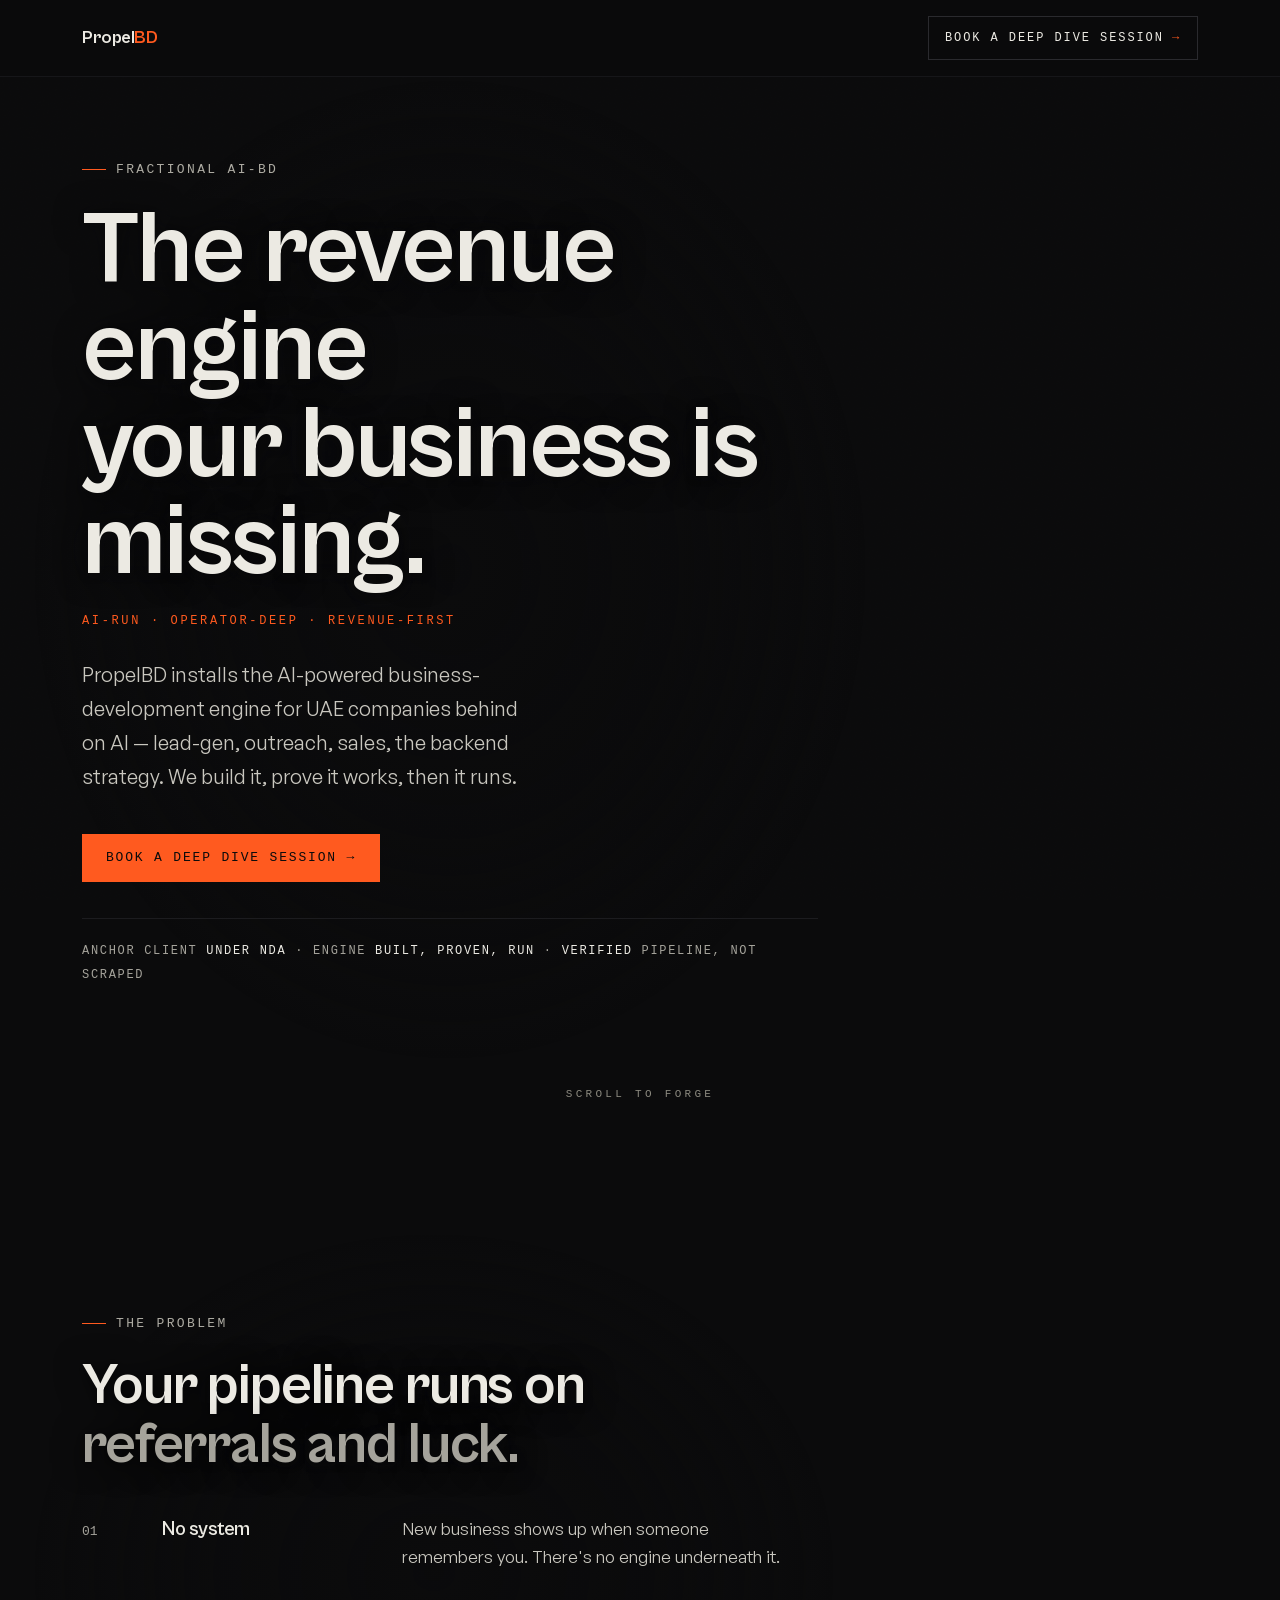
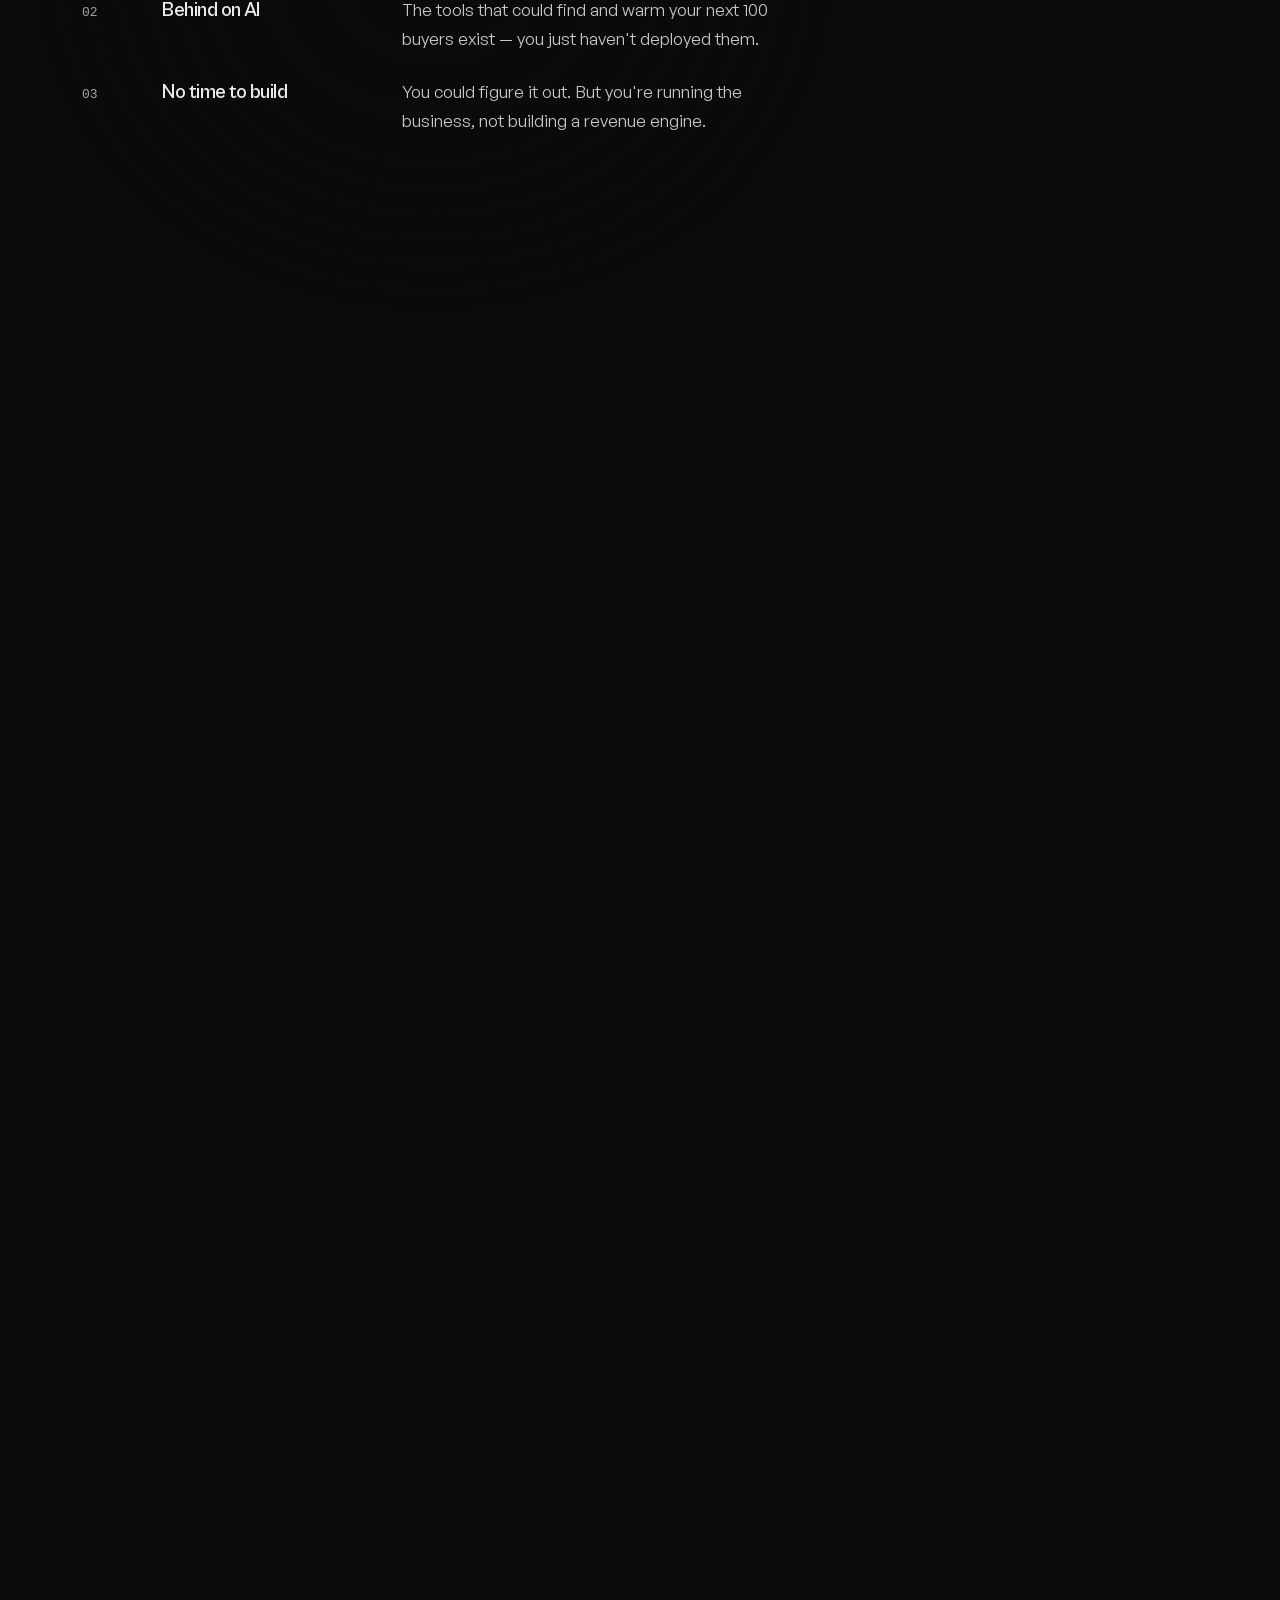
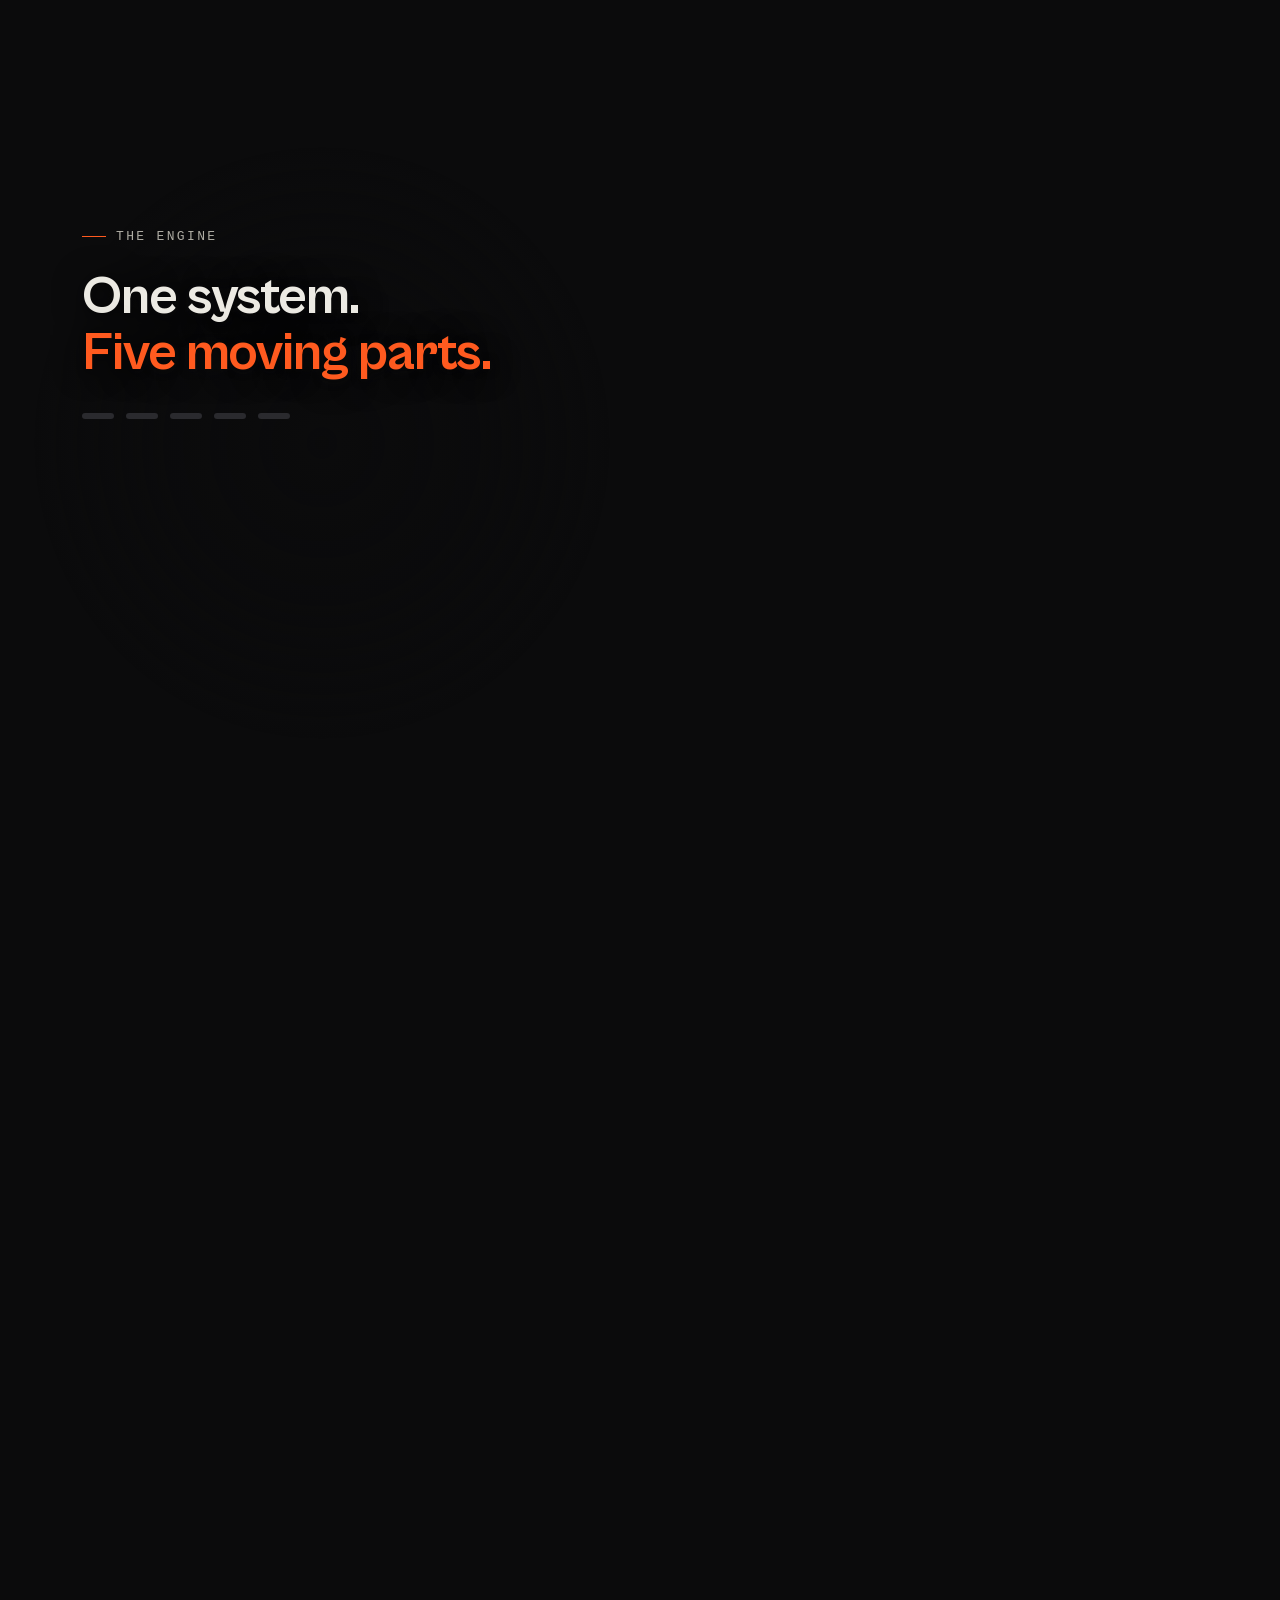
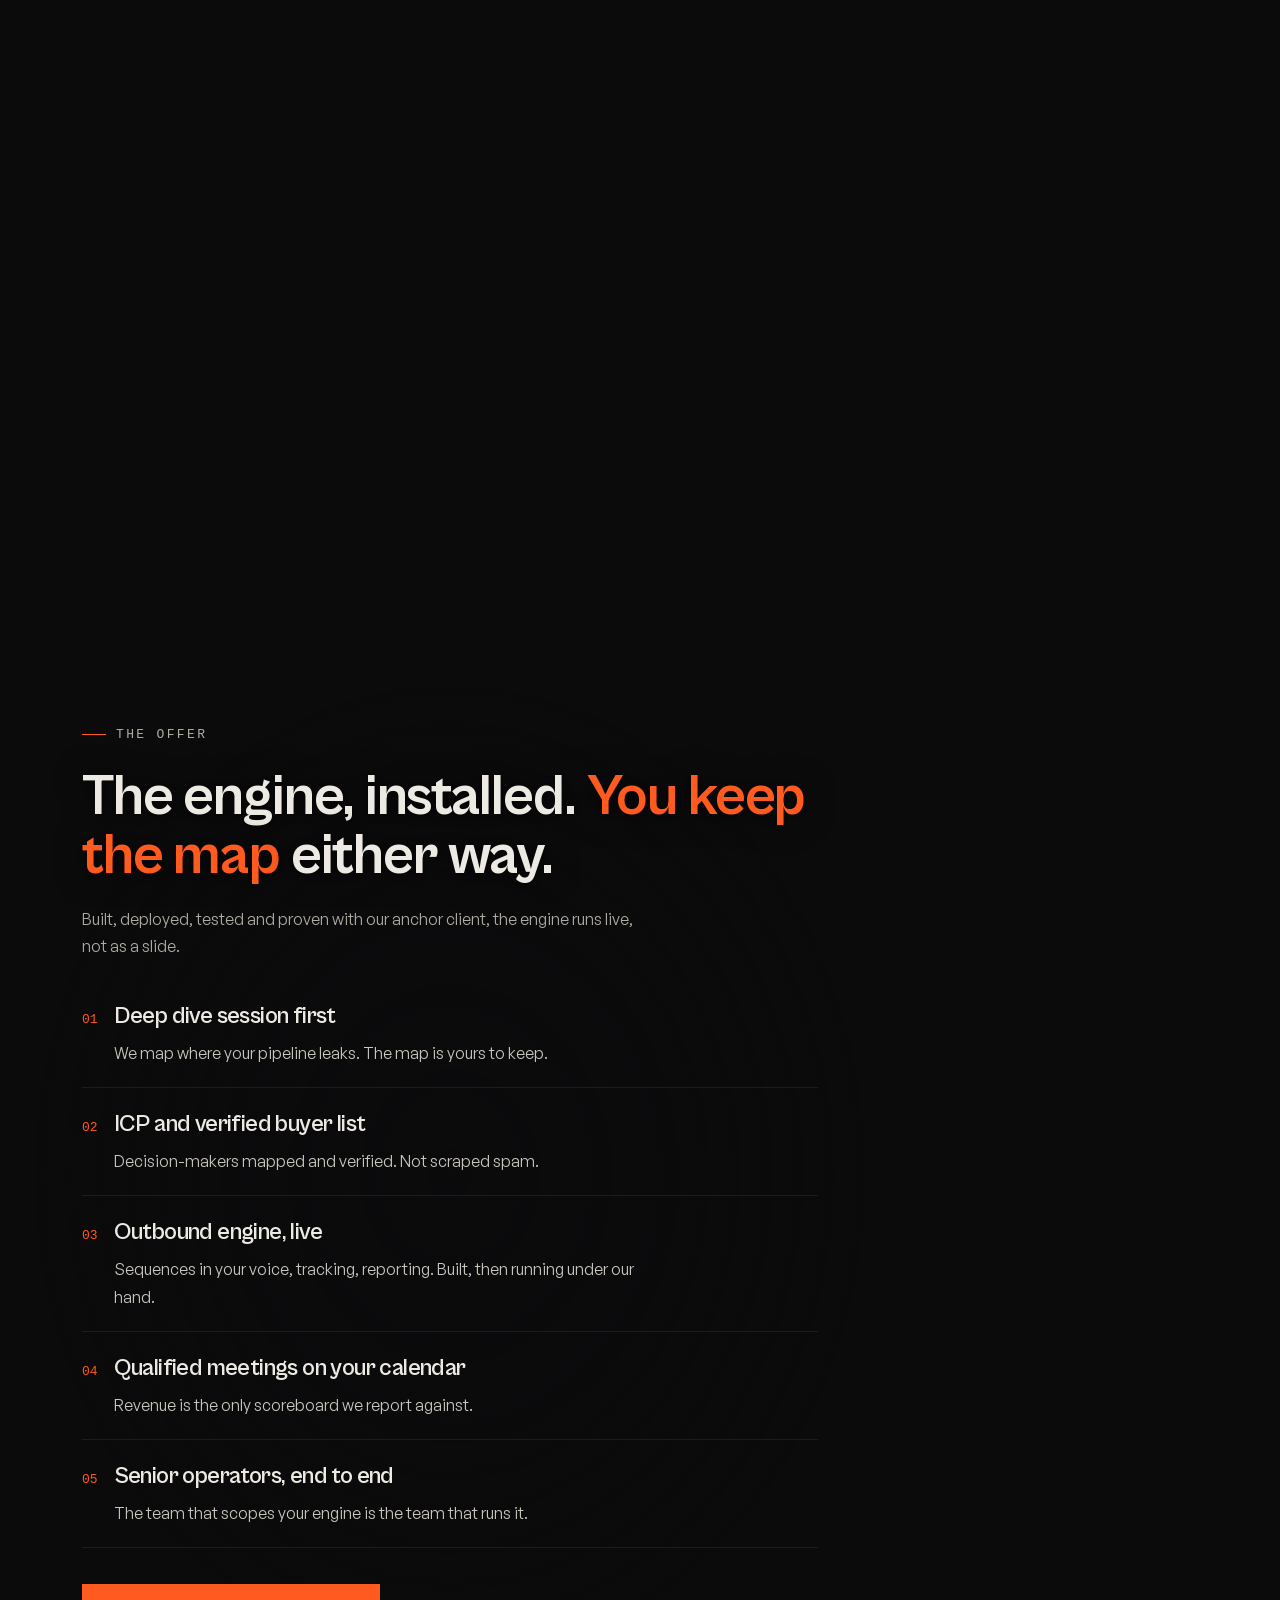
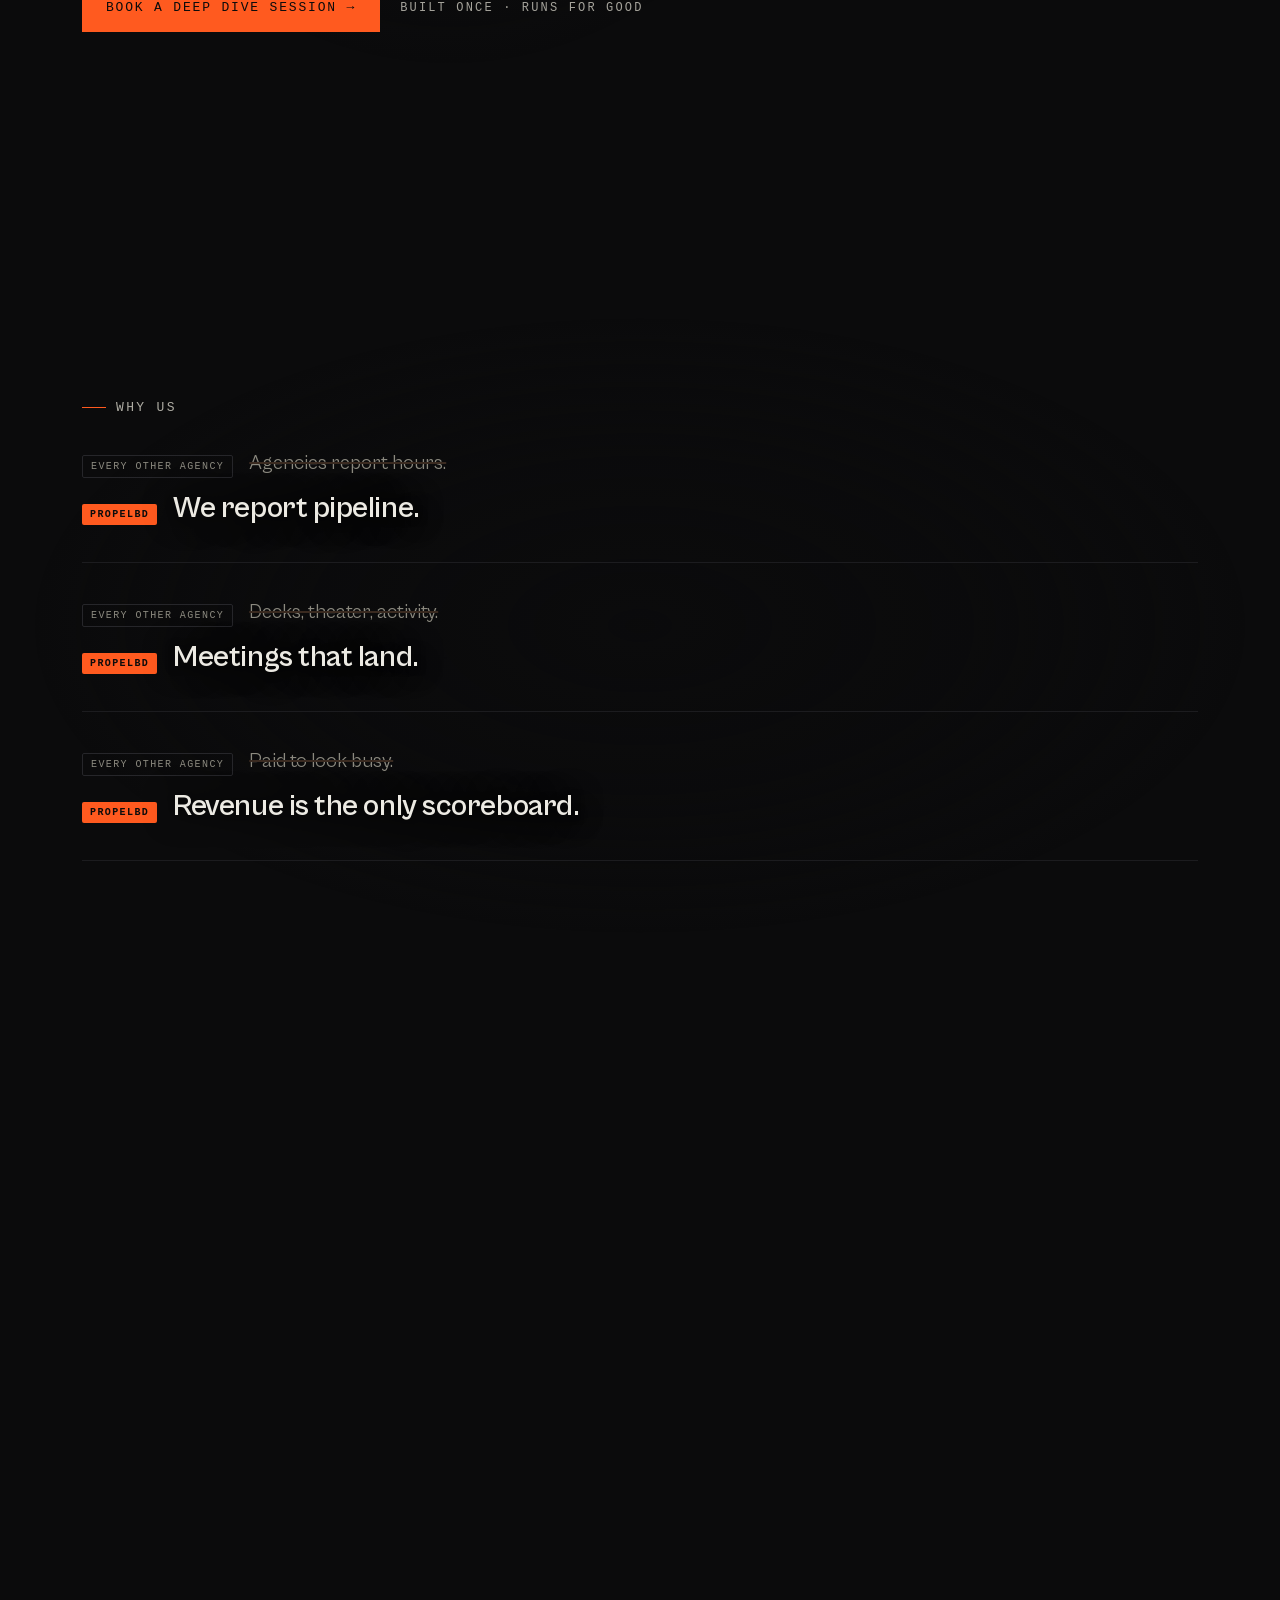
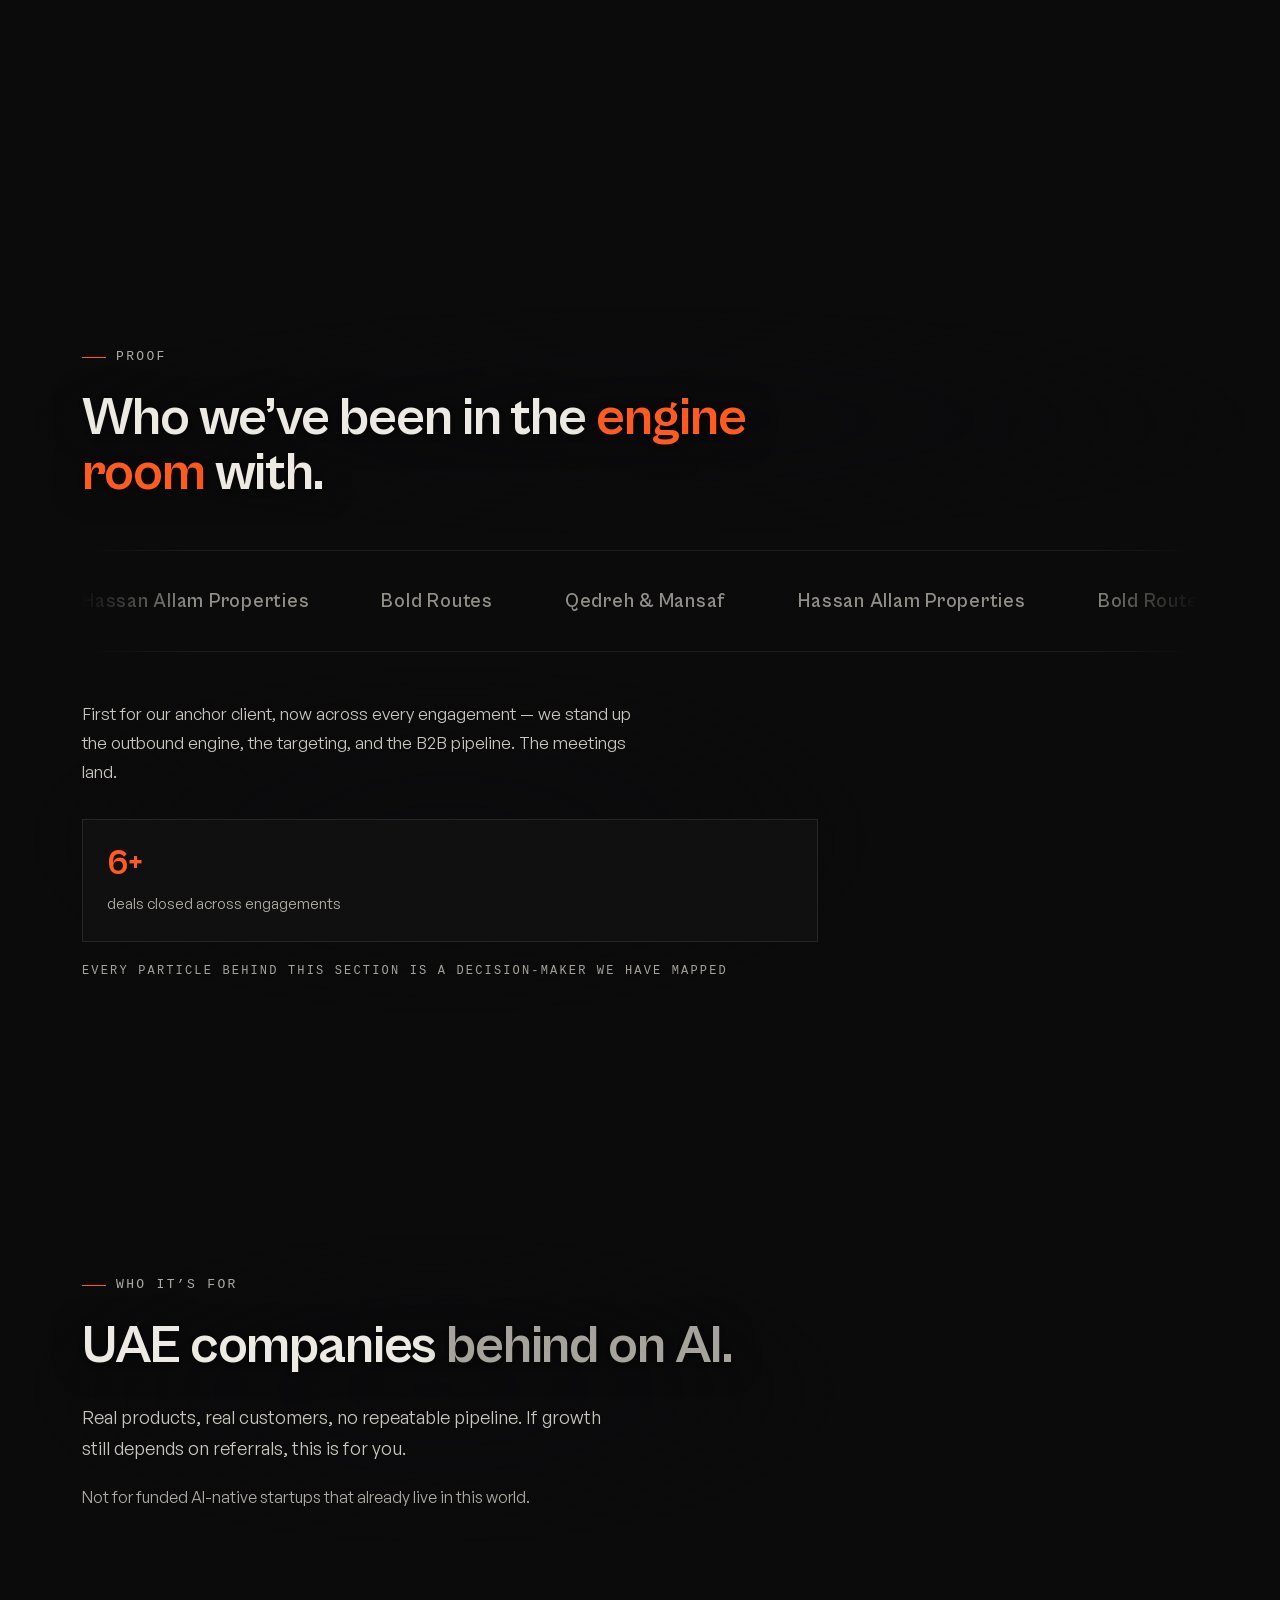
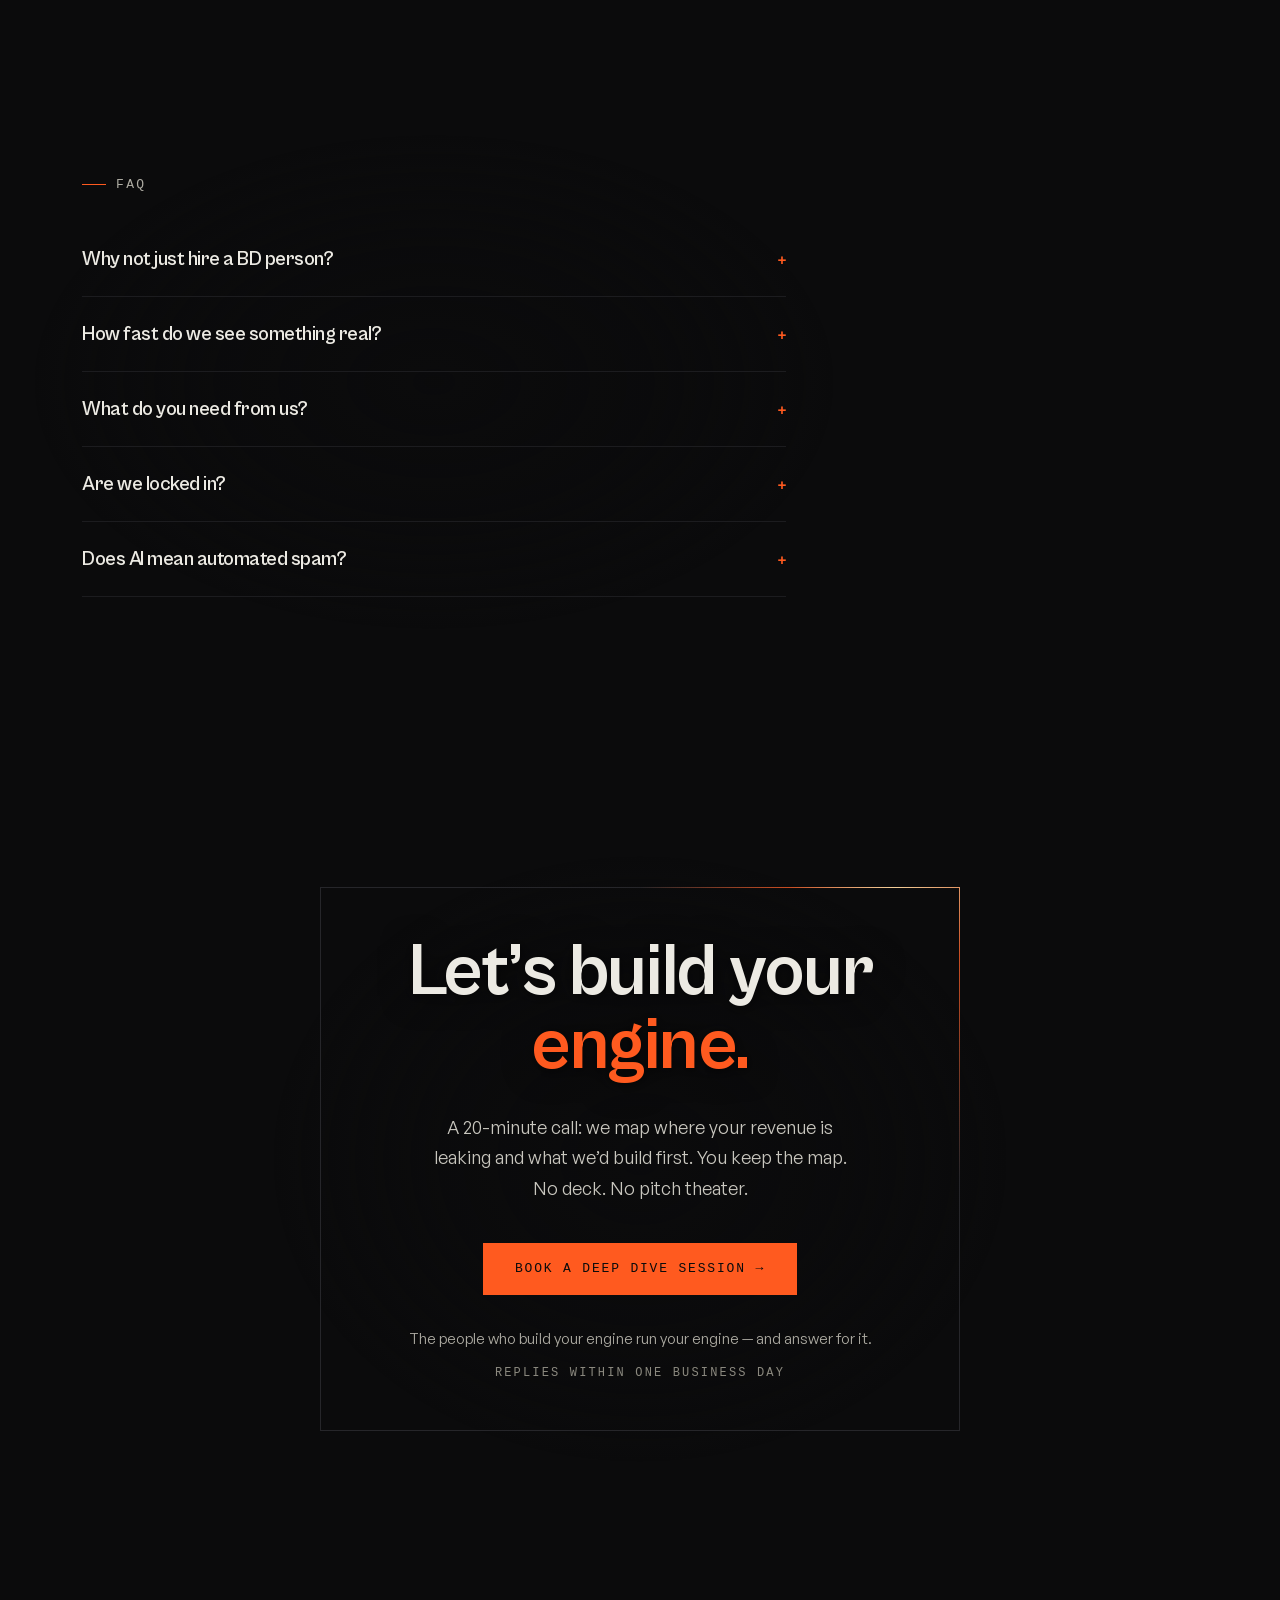
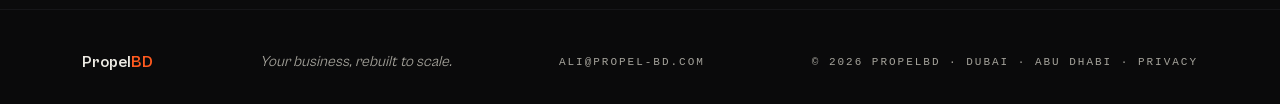
==== commit 481628cd: "content: anonymize anchor client, remove client logo from marquee Co-Authored-By: Claude Opus 5.5 (1" ====
--- a/index.html
+++ b/index.html
@@ -1 +1 @@
-<!DOCTYPE html><html lang="en" class="__variable_88c3a8 __variable_c6ffee __variable_e896d9"><head><meta charSet="utf-8"/><meta name="viewport" content="width=device-width, initial-scale=1"/><link rel="preload" href="/_next/static/media/558ca1a6aa3cb55e-s.p.woff2" as="font" crossorigin="" type="font/woff2"/><link rel="preload" href="/_next/static/media/9e6daf701d54dac0-s.p.woff2" as="font" crossorigin="" type="font/woff2"/><link rel="preload" href="/_next/static/media/d9532b38a05b0008-s.p.woff2" as="font" crossorigin="" type="font/woff2"/><link rel="stylesheet" href="/_next/static/css/0a596ed5659a63dd.css" data-precedence="next"/><link rel="preload" as="script" fetchPriority="low" href="/_next/static/chunks/webpack-a1c6607efd9d6a95.js"/><script src="/_next/static/chunks/fd9d1056-4313c8a7022cf435.js" async=""></script><script src="/_next/static/chunks/117-9805f05ae959c58b.js" async=""></script><script src="/_next/static/chunks/main-app-d7f65848f2e95971.js" async=""></script><script src="/_next/static/chunks/b536a0f1-7794b3a52f4ca946.js" async=""></script><script src="/_next/static/chunks/bd904a5c-f36bd11753ad9363.js" async=""></script><script src="/_next/static/chunks/c15bf2b0-7971b3d333b0cf68.js" async=""></script><script src="/_next/static/chunks/793-247e55450e6dfc13.js" async=""></script><script src="/_next/static/chunks/app/page-690587f8d7746169.js" async=""></script><title>PropelBD — The revenue engine your business is missing.</title><meta name="description" content="PropelBD installs the AI-powered business-development engine for UAE companies behind on AI. Built, proven, then scaled."/><link rel="canonical" href="https://propel-bd.com"/><meta property="og:title" content="PropelBD — The revenue engine your business is missing."/><meta property="og:description" content="We build it, prove it works, then it runs."/><meta property="og:locale" content="en_AE"/><meta property="og:image:alt" content="PropelBD — The revenue engine your business is missing."/><meta property="og:image:type" content="image/png"/><meta property="og:image" content="https://propel-bd.com/opengraph-image?8f680e56456ab076"/><meta property="og:image:width" content="1200"/><meta property="og:image:height" content="630"/><meta property="og:type" content="website"/><meta name="twitter:card" content="summary_large_image"/><meta name="twitter:title" content="PropelBD — The revenue engine your business is missing."/><meta name="twitter:description" content="We build it, prove it works, then it runs."/><meta name="twitter:image:alt" content="PropelBD — The revenue engine your business is missing."/><meta name="twitter:image:type" content="image/png"/><meta name="twitter:image" content="https://propel-bd.com/opengraph-image?8f680e56456ab076"/><meta name="twitter:image:width" content="1200"/><meta name="twitter:image:height" content="630"/><link rel="icon" href="/favicon.ico" type="image/x-icon" sizes="16x16"/><link rel="icon" href="/icon.svg?d98bb0516aa22cf8" type="image/svg+xml" sizes="any"/><meta name="next-size-adjust"/><script src="/_next/static/chunks/polyfills-42372ed130431b0a.js" noModule=""></script></head><body class="antialiased"><script type="application/ld+json">{"@context":"https://schema.org","@type":"LocalBusiness","name":"PropelBD","description":"Fractional AI-powered business development for UAE companies: lead generation, outreach, sales, and the backend strategy. Built, proven, then run.","url":"https://propel-bd.com","areaServed":[{"@type":"City","name":"Dubai"},{"@type":"City","name":"Abu Dhabi"}],"knowsAbout":["business development","lead generation","B2B outbound","AI sales systems"]}</script><div class="relative min-h-screen bg-[#0B0B0C] text-[#ECEAE3] antialiased overflow-clip"><div aria-hidden="true" class="pointer-events-none fixed inset-0 z-0" style="contain:strict"></div><div aria-hidden="true" class="pointer-events-none fixed inset-0 z-[1] opacity-[0.05] mix-blend-soft-light" style="background-image:url(&quot;data:image/svg+xml,%3Csvg xmlns=&#x27;http://www.w3.org/2000/svg&#x27; width=&#x27;140&#x27; height=&#x27;140&#x27;%3E%3Cfilter id=&#x27;n&#x27;%3E%3CfeTurbulence type=&#x27;fractalNoise&#x27; baseFrequency=&#x27;0.85&#x27; numOctaves=&#x27;2&#x27;/%3E%3C/filter%3E%3Crect width=&#x27;100%25&#x27; height=&#x27;100%25&#x27; filter=&#x27;url(%23n)&#x27;/%3E%3C/svg%3E&quot;)"></div><div aria-hidden="true" class="pointer-events-none fixed inset-0 z-[1]" style="background:radial-gradient(130% 130% at 50% 50%, transparent 58%, rgba(0,0,0,0.42) 100%)"></div><div aria-hidden="true" class="scroll-progress fixed inset-x-0 top-0 z-[60] h-[2px] origin-left" style="background-color:#FF5A1F;transform:scaleX(0)"></div><div aria-hidden="true" class="preloader fixed inset-0 z-[80] hidden flex-col items-center justify-center gap-6 bg-[#0B0B0C]"><div class="font-display text-2xl font-bold tracking-[0.3em]"><span class="preloader-char inline-block">P</span><span class="preloader-char inline-block">R</span><span class="preloader-char inline-block">O</span><span class="preloader-char inline-block">P</span><span class="preloader-char inline-block">E</span><span class="preloader-char inline-block">L</span><span class="preloader-char inline-block">B</span><span class="preloader-char inline-block">D</span></div><div class="h-px w-40 overflow-hidden bg-[#1C1C1F]"><div class="preloader-bar h-full w-full origin-left scale-x-0" style="background-color:#FF5A1F"></div></div></div><nav class="fixed inset-x-0 top-0 z-50 border-b border-[#161619] bg-[#0B0B0C]/70 backdrop-blur-md"><div class="mx-auto flex max-w-[1180px] items-center justify-between px-5 py-4 md:px-8"><a href="#top" class="shrink-0 font-display text-lg font-bold tracking-tight">Propel<span style="color:#FF5A1F">BD</span></a><a href="#contact" class="group inline-flex min-h-[44px] shrink-0 items-center gap-2 whitespace-nowrap border border-[#2A2A2E] px-3 py-2.5 font-mono text-[11px] uppercase tracking-[0.12em] transition-colors duration-200 hover:border-[#FF5A1F] cursor-pointer md:px-4 md:text-[12px] md:tracking-[0.16em]"><span class="md:hidden">Book a call</span><span class="hidden md:inline">Book a deep dive session</span><span class="transition-transform group-hover:translate-x-0.5" style="color:#FF5A1F">→</span></a></div></nav><main id="top" class="relative z-10"><section data-forge="0:0.9" class="relative flex min-h-[100dvh] flex-col justify-center pb-24 pt-28"><div class="mx-auto w-full max-w-[1180px] px-5 md:px-8"><div data-repel="true" class="scrim max-w-[46rem] py-10"><div data-hero="true"><span class="inline-flex items-center gap-2.5 font-mono text-[13px] uppercase tracking-[0.18em] text-[#AEACA3]"><span aria-hidden="true" class="h-px w-6" style="background-color:#FF5A1F"></span>Fractional AI-BD</span></div><h1 data-hero="true" aria-label="The revenue engine your business is missing." class="text-shadow-editorial mt-6 font-display font-bold leading-[0.95] tracking-[-0.02em]" style="font-size:clamp(2.7rem, 8vw, 6.6rem)">The revenue engine<br/>your business is<br/><span class="ignite">missing.</span></h1><div data-hero="true" class="mt-5 font-mono text-[12px] uppercase tracking-[0.22em]" style="color:#FF5A1F">AI-run · Operator-deep · Revenue-first</div><p data-hero="true" class="mt-7 max-w-[42ch] text-[18px] leading-[1.7] text-[#C9C7BF] md:text-[20px]">PropelBD installs the AI-powered business-development engine for UAE companies behind on AI — lead-gen, outreach, sales, the backend strategy. We build it, prove it works, then it runs.</p><div data-hero="true" class="mt-10 flex flex-wrap items-center gap-4"><a href="#contact" class="inline-flex items-center gap-2 px-6 py-3.5 font-mono text-[13px] uppercase tracking-[0.14em] text-[#0B0B0C] transition-transform duration-200 hover:-translate-y-0.5 cursor-pointer" style="background-color:#FF5A1F">Book a deep dive session →</a></div><p data-hero="true" class="mt-9 border-t border-[#1C1C1F] pt-5 font-mono text-[12px] uppercase leading-[2] tracking-[0.14em] text-[#A5A39B]">Anchor client <span class="text-[#ECEAE3]">SupperClub Middle East</span> · engine <span class="text-[#ECEAE3]">built, proven, run</span> · <span class="text-[#ECEAE3]">verified</span> pipeline, not scraped</p></div></div><div aria-hidden="true" class="pointer-events-none absolute bottom-5 left-1/2 -translate-x-1/2 font-mono text-[11px] uppercase tracking-[0.3em] text-[#8B897F]">Scroll to forge</div></section><section id="problem" data-forge="0.9:2" class="forge-tall relative h-[230vh]"><div class="forge-sticky sticky top-0 flex h-screen items-center"><div class="mx-auto w-full max-w-[1180px] px-5 md:px-8"><div data-repel="true" class="scrim max-w-[44rem] py-10"><span class="inline-flex items-center gap-2.5 font-mono text-[13px] uppercase tracking-[0.18em] text-[#AEACA3]"><span aria-hidden="true" class="h-px w-6" style="background-color:#FF5A1F"></span>The problem</span><h2 class="text-shadow-editorial mt-6 max-w-[18ch] font-display font-bold leading-[1.02] tracking-[-0.02em]" style="font-size:clamp(2rem, 5vw, 3.6rem)">Your pipeline runs on <span class="text-[#A5A39B]">referrals and luck.</span></h2><div class="mt-10 space-y-6"><div class="problem-line grid grid-cols-[auto_1fr] items-baseline gap-x-5 md:grid-cols-[3rem_13rem_1fr] md:gap-x-8"><div class="font-mono text-[13px] text-[#A5A39B]">01</div><div class="font-display text-lg font-semibold tracking-tight md:text-xl">No system</div><p class="col-start-2 text-[17px] leading-[1.7] text-[#C9C7BF] md:col-start-3">New business shows up when someone remembers you. There&#x27;s no engine underneath it.</p></div><div class="problem-line grid grid-cols-[auto_1fr] items-baseline gap-x-5 md:grid-cols-[3rem_13rem_1fr] md:gap-x-8"><div class="font-mono text-[13px] text-[#A5A39B]">02</div><div class="font-display text-lg font-semibold tracking-tight md:text-xl">Behind on AI</div><p class="col-start-2 text-[17px] leading-[1.7] text-[#C9C7BF] md:col-start-3">The tools that could find and warm your next 100 buyers exist — you just haven&#x27;t deployed them.</p></div><div class="problem-line grid grid-cols-[auto_1fr] items-baseline gap-x-5 md:grid-cols-[3rem_13rem_1fr] md:gap-x-8"><div class="font-mono text-[13px] text-[#A5A39B]">03</div><div class="font-display text-lg font-semibold tracking-tight md:text-xl">No time to build</div><p class="col-start-2 text-[17px] leading-[1.7] text-[#C9C7BF] md:col-start-3">You could figure it out. But you&#x27;re running the business, not building a revenue engine.</p></div></div><p class="problem-closer mt-10 max-w-[34ch] font-display text-xl font-semibold leading-snug tracking-[-0.01em] text-[#ECEAE3] opacity-0 md:text-2xl" style="transform:translateY(14px)">The cost isn’t the software. It’s the buyers closing with someone else while you wait.</p></div></div></div></section><section id="engine" data-forge="2:6" class="forge-tall relative h-[420vh]"><div class="forge-sticky sticky top-0 flex h-screen items-center"><div class="mx-auto w-full max-w-[1180px] px-5 md:px-8"><div class="grid gap-10 md:grid-cols-[minmax(0,30rem)_1fr]"><div data-repel="true" class="scrim py-10"><span class="inline-flex items-center gap-2.5 font-mono text-[13px] uppercase tracking-[0.18em] text-[#AEACA3]"><span aria-hidden="true" class="h-px w-6" style="background-color:#FF5A1F"></span>The engine</span><h2 class="text-shadow-editorial mt-6 font-display font-bold leading-[1.02] tracking-[-0.02em]" style="font-size:clamp(2rem, 5vw, 3.4rem)">One system.<br/><span style="color:#FF5A1F">Five moving parts.</span></h2><div class="mt-8 flex items-center gap-3"><span class="beat-tick block h-1.5 w-8 rounded-full bg-[#2A2A2E] transition-colors duration-300"></span><span class="beat-tick block h-1.5 w-8 rounded-full bg-[#2A2A2E] transition-colors duration-300"></span><span class="beat-tick block h-1.5 w-8 rounded-full bg-[#2A2A2E] transition-colors duration-300"></span><span class="beat-tick block h-1.5 w-8 rounded-full bg-[#2A2A2E] transition-colors duration-300"></span><span class="beat-tick block h-1.5 w-8 rounded-full bg-[#2A2A2E] transition-colors duration-300"></span></div><div class="relative mt-10 min-h-[13rem]"><div class="beat-block absolute inset-x-0 top-0 opacity-0"><div class="font-mono text-[13px]" style="color:#FF5A1F">01<!-- --> / 05</div><h3 class="mt-3 font-display text-3xl font-semibold tracking-tight md:text-4xl">Targeting</h3><p class="mt-4 max-w-[38ch] text-[17px] leading-[1.7] text-[#C9C7BF]">ICP, geography, STP — who to chase and why.</p><p class="mt-3 max-w-[42ch] text-[14px] italic leading-[1.6] text-[#A5A39B]">The organism locks a reticle on the market.</p></div><div class="beat-block absolute inset-x-0 top-0 opacity-0"><div class="font-mono text-[13px]" style="color:#FF5A1F">02<!-- --> / 05</div><h3 class="mt-3 font-display text-3xl font-semibold tracking-tight md:text-4xl">Lead-gen</h3><p class="mt-4 max-w-[38ch] text-[17px] leading-[1.7] text-[#C9C7BF]">Verified pipeline, not scraped guesses.</p><p class="mt-3 max-w-[42ch] text-[14px] italic leading-[1.6] text-[#A5A39B]">A wide rain of prospects narrows to a stream.</p></div><div class="beat-block absolute inset-x-0 top-0 opacity-0"><div class="font-mono text-[13px]" style="color:#FF5A1F">03<!-- --> / 05</div><h3 class="mt-3 font-display text-3xl font-semibold tracking-tight md:text-4xl">Outreach</h3><p class="mt-4 max-w-[38ch] text-[17px] leading-[1.7] text-[#C9C7BF]">Sequences that get replies, built to your voice.</p><p class="mt-3 max-w-[42ch] text-[14px] italic leading-[1.6] text-[#A5A39B]">Arcs fire outward — the bright ones come back.</p></div><div class="beat-block absolute inset-x-0 top-0 opacity-0"><div class="font-mono text-[13px]" style="color:#FF5A1F">04<!-- --> / 05</div><h3 class="mt-3 font-display text-3xl font-semibold tracking-tight md:text-4xl">Sales</h3><p class="mt-4 max-w-[38ch] text-[17px] leading-[1.7] text-[#C9C7BF]">Trained to close what the engine surfaces.</p><p class="mt-3 max-w-[42ch] text-[14px] italic leading-[1.6] text-[#A5A39B]">Orbits tighten. Captured buyers lock in.</p></div><div class="beat-block absolute inset-x-0 top-0 opacity-0"><div class="font-mono text-[13px]" style="color:#FF5A1F">05<!-- --> / 05</div><h3 class="mt-3 font-display text-3xl font-semibold tracking-tight md:text-4xl">Backend</h3><p class="mt-4 max-w-[38ch] text-[17px] leading-[1.7] text-[#C9C7BF]">The strategy and data that keeps it compounding.</p><p class="mt-3 max-w-[42ch] text-[14px] italic leading-[1.6] text-[#A5A39B]">Every part nests into one running core.</p></div></div></div><div aria-hidden="true" class="hidden md:block"></div></div></div></div></section><section id="offer" data-forge="6:6.5" class="relative py-28 md:py-36"><div class="mx-auto w-full max-w-[1180px] px-5 md:px-8"><div data-repel="true" class="scrim max-w-[46rem]"><span class="inline-flex items-center gap-2.5 font-mono text-[13px] uppercase tracking-[0.18em] text-[#AEACA3]"><span aria-hidden="true" class="h-px w-6" style="background-color:#FF5A1F"></span>The offer</span><h2 data-reveal="true" class="text-shadow-editorial mt-6 max-w-[20ch] font-display font-bold leading-[1.02] tracking-[-0.02em]" style="font-size:clamp(2rem, 5vw, 3.6rem)">The engine, installed. <span style="color:#FF5A1F">You keep the map</span> either way.</h2><p data-reveal="true" class="mt-5 max-w-[56ch] text-[16px] leading-[1.7] text-[#AEACA3]">Built, deployed, tested and proven with our anchor client, the engine runs live, not as a slide.</p><div class="mt-10 space-y-5"><div data-reveal="true" class="grid grid-cols-[auto_1fr] items-baseline gap-x-4 border-b border-[#1C1C1F] pb-5"><span class="font-mono text-[13px]" style="color:#FF5A1F">01</span><div><h3 class="font-display text-xl font-semibold tracking-tight md:text-2xl">Deep dive session first</h3><p class="mt-2 max-w-[54ch] text-[16px] leading-[1.7] text-[#C9C7BF]">We map where your pipeline leaks. The map is yours to keep.</p></div></div><div data-reveal="true" class="grid grid-cols-[auto_1fr] items-baseline gap-x-4 border-b border-[#1C1C1F] pb-5"><span class="font-mono text-[13px]" style="color:#FF5A1F">02</span><div><h3 class="font-display text-xl font-semibold tracking-tight md:text-2xl">ICP and verified buyer list</h3><p class="mt-2 max-w-[54ch] text-[16px] leading-[1.7] text-[#C9C7BF]">Decision-makers mapped and verified. Not scraped spam.</p></div></div><div data-reveal="true" class="grid grid-cols-[auto_1fr] items-baseline gap-x-4 border-b border-[#1C1C1F] pb-5"><span class="font-mono text-[13px]" style="color:#FF5A1F">03</span><div><h3 class="font-display text-xl font-semibold tracking-tight md:text-2xl">Outbound engine, live</h3><p class="mt-2 max-w-[54ch] text-[16px] leading-[1.7] text-[#C9C7BF]">Sequences in your voice, tracking, reporting. Built, then running under our hand.</p></div></div><div data-reveal="true" class="grid grid-cols-[auto_1fr] items-baseline gap-x-4 border-b border-[#1C1C1F] pb-5"><span class="font-mono text-[13px]" style="color:#FF5A1F">04</span><div><h3 class="font-display text-xl font-semibold tracking-tight md:text-2xl">Qualified meetings on your calendar</h3><p class="mt-2 max-w-[54ch] text-[16px] leading-[1.7] text-[#C9C7BF]">Revenue is the only scoreboard we report against.</p></div></div><div data-reveal="true" class="grid grid-cols-[auto_1fr] items-baseline gap-x-4 border-b border-[#1C1C1F] pb-5"><span class="font-mono text-[13px]" style="color:#FF5A1F">05</span><div><h3 class="font-display text-xl font-semibold tracking-tight md:text-2xl">Senior operators, end to end</h3><p class="mt-2 max-w-[54ch] text-[16px] leading-[1.7] text-[#C9C7BF]">The team that scopes your engine is the team that runs it.</p></div></div></div><div data-reveal="true" class="mt-9 flex flex-wrap items-center gap-5"><a href="#contact" class="inline-flex items-center gap-2 px-6 py-3.5 font-mono text-[13px] uppercase tracking-[0.14em] text-[#0B0B0C] transition-transform duration-200 hover:-translate-y-0.5 cursor-pointer" style="background-color:#FF5A1F">Book a deep dive session →</a><span class="font-mono text-[12px] uppercase tracking-[0.18em] text-[#A5A39B]">Built once · runs for good</span></div></div></div></section><section id="how" data-forge="6.5:7" class="forge-tall relative h-[180vh]"><div class="forge-sticky sticky top-0 flex h-screen items-center"><div class="mx-auto w-full max-w-[1180px] px-5 md:px-8"><div data-repel="true" class="scrim py-10"><span class="inline-flex items-center gap-2.5 font-mono text-[13px] uppercase tracking-[0.18em] text-[#AEACA3]"><span aria-hidden="true" class="h-px w-6" style="background-color:#FF5A1F"></span>Why us</span><div class="mt-8 space-y-9"><div data-reveal="true" class="border-b border-[#1C1C1F] pb-9"><div class="flex items-baseline gap-4"><span class="vs-chip vs-them">Every other agency</span><p class="font-display text-lg font-normal leading-[1.2] text-[#8B897F] line-through decoration-[#3A2A20] decoration-2 md:text-xl">Agencies report hours.</p></div><div class="mt-3 flex items-baseline gap-4"><span class="vs-chip vs-us">PropelBD</span><p class="text-shadow-editorial font-display text-2xl font-semibold leading-[1.15] tracking-[-0.015em] text-[#ECEAE3] md:text-3xl">We report pipeline.</p></div></div><div data-reveal="true" class="border-b border-[#1C1C1F] pb-9"><div class="flex items-baseline gap-4"><span class="vs-chip vs-them">Every other agency</span><p class="font-display text-lg font-normal leading-[1.2] text-[#8B897F] line-through decoration-[#3A2A20] decoration-2 md:text-xl">Decks, theater, activity.</p></div><div class="mt-3 flex items-baseline gap-4"><span class="vs-chip vs-us">PropelBD</span><p class="text-shadow-editorial font-display text-2xl font-semibold leading-[1.15] tracking-[-0.015em] text-[#ECEAE3] md:text-3xl">Meetings that land.</p></div></div><div data-reveal="true" class="border-b border-[#1C1C1F] pb-9"><div class="flex items-baseline gap-4"><span class="vs-chip vs-them">Every other agency</span><p class="font-display text-lg font-normal leading-[1.2] text-[#8B897F] line-through decoration-[#3A2A20] decoration-2 md:text-xl">Paid to look busy.</p></div><div class="mt-3 flex items-baseline gap-4"><span class="vs-chip vs-us">PropelBD</span><p class="text-shadow-editorial font-display text-2xl font-semibold leading-[1.15] tracking-[-0.015em] text-[#ECEAE3] md:text-3xl">Revenue is the only scoreboard.</p></div></div></div></div></div></div></section><section id="proof" data-forge="7:8" class="relative py-28 md:py-36"><div class="mx-auto w-full max-w-[1180px] px-5 md:px-8"><div data-repel="true" class="scrim"><span class="inline-flex items-center gap-2.5 font-mono text-[13px] uppercase tracking-[0.18em] text-[#AEACA3]"><span aria-hidden="true" class="h-px w-6" style="background-color:#FF5A1F"></span>Proof</span><h2 data-reveal="true" class="text-shadow-editorial mt-6 max-w-[22ch] font-display font-bold leading-[1.02] tracking-[-0.02em]" style="font-size:clamp(2rem, 4.6vw, 3.4rem)">Who we’ve been in the <span style="color:#FF5A1F">engine room</span> with.</h2></div><div data-reveal="true" class="marquee mt-12 border-y border-[#1C1C1F] py-9" aria-label="Companies we have worked with"><div class="marquee-track"><div class="marquee-half" aria-hidden="false"><div class="flex items-center gap-[4.5rem]"><img src="/logos/supperclub.png" alt="SupperClub Global" class="logo-tile h-14 w-auto" loading="lazy"/><span class="logo-word">Hassan Allam Properties</span><span class="logo-word">Bold Routes</span><span class="logo-word">Qedreh &amp; Mansaf</span></div><div class="flex items-center gap-[4.5rem]"><img src="/logos/supperclub.png" alt="" class="logo-tile h-14 w-auto" loading="lazy"/><span class="logo-word">Hassan Allam Properties</span><span class="logo-word">Bold Routes</span><span class="logo-word">Qedreh &amp; Mansaf</span></div></div><div class="marquee-half" aria-hidden="true"><div class="flex items-center gap-[4.5rem]"><img src="/logos/supperclub.png" alt="" class="logo-tile h-14 w-auto" loading="lazy"/><span class="logo-word">Hassan Allam Properties</span><span class="logo-word">Bold Routes</span><span class="logo-word">Qedreh &amp; Mansaf</span></div><div class="flex items-center gap-[4.5rem]"><img src="/logos/supperclub.png" alt="" class="logo-tile h-14 w-auto" loading="lazy"/><span class="logo-word">Hassan Allam Properties</span><span class="logo-word">Bold Routes</span><span class="logo-word">Qedreh &amp; Mansaf</span></div></div></div></div><div data-repel="true" class="scrim mt-12 max-w-[46rem]"><p data-reveal="true" class="max-w-[56ch] text-[17px] leading-[1.7] text-[#C9C7BF]">First for our anchor client SupperClub, now across every engagement — we stand up the outbound engine, the targeting, and the B2B pipeline. The meetings land.</p><div data-reveal="true" class="glow-grid mt-8 grid gap-px overflow-hidden border border-[#26262A] bg-[#26262A] grid-cols-1"><div class="glow-cell bg-[#0B0B0C]/80 p-6"><div data-count="6" data-suffix="+" class="tnum font-display text-3xl font-bold tracking-tight md:text-4xl" style="color:#FF5A1F">6<!-- -->+</div><p class="mt-2 text-[15px] leading-[1.65] text-[#B3B1A8]">deals closed across engagements</p></div></div><p data-reveal="true" class="mt-5 font-mono text-[12px] uppercase tracking-[0.18em] text-[#A5A39B]">Every particle behind this section is a decision-maker we have mapped</p></div></div></section><section data-forge="8:8.2" class="relative py-28 md:py-36"><div class="mx-auto w-full max-w-[1180px] px-5 md:px-8"><div data-repel="true" class="scrim max-w-[44rem]"><span class="inline-flex items-center gap-2.5 font-mono text-[13px] uppercase tracking-[0.18em] text-[#AEACA3]"><span aria-hidden="true" class="h-px w-6" style="background-color:#FF5A1F"></span>Who it’s for</span><h2 data-reveal="true" class="text-shadow-editorial mt-6 max-w-[24ch] font-display font-bold leading-[1.02] tracking-[-0.02em]" style="font-size:clamp(2rem, 5vw, 3.4rem)">UAE companies <span class="text-[#A5A39B]">behind on AI.</span></h2><p data-reveal="true" class="mt-7 max-w-[54ch] text-[18px] leading-[1.7] text-[#C9C7BF]">Real products, real customers, no repeatable pipeline. If growth still depends on referrals, this is for you.</p><p data-reveal="true" class="mt-5 max-w-[54ch] text-[16px] leading-[1.7] text-[#AEACA3]">Not for funded AI-native startups that already live in this world.</p></div></div></section><section data-forge="8.2:8.4" class="relative py-24 md:py-28"><div class="mx-auto w-full max-w-[1180px] px-5 md:px-8"><div data-repel="true" class="scrim max-w-[44rem]"><span class="inline-flex items-center gap-2.5 font-mono text-[13px] uppercase tracking-[0.18em] text-[#AEACA3]"><span aria-hidden="true" class="h-px w-6" style="background-color:#FF5A1F"></span>FAQ</span><div class="mt-8 space-y-1"><details data-reveal="true" class="faq-item group border-b border-[#1C1C1F]"><summary class="flex cursor-pointer items-baseline justify-between gap-6 py-5 font-display text-lg font-semibold tracking-tight text-[#ECEAE3] md:text-xl [&amp;::-webkit-details-marker]:hidden">Why not just hire a BD person?<span aria-hidden="true" class="shrink-0 font-mono text-[15px] transition-transform duration-200 group-open:rotate-45" style="color:#FF5A1F">+</span></summary><p class="max-w-[58ch] pb-6 text-[16px] leading-[1.7] text-[#C9C7BF]">A senior BD hire in the UAE runs well past our retainer once you add ramp time, tooling, and management. The engine arrives built and run for you — and if it does not fit, you stop. No severance, no rehiring cycle.</p></details><details data-reveal="true" class="faq-item group border-b border-[#1C1C1F]"><summary class="flex cursor-pointer items-baseline justify-between gap-6 py-5 font-display text-lg font-semibold tracking-tight text-[#ECEAE3] md:text-xl [&amp;::-webkit-details-marker]:hidden">How fast do we see something real?<span aria-hidden="true" class="shrink-0 font-mono text-[15px] transition-transform duration-200 group-open:rotate-45" style="color:#FF5A1F">+</span></summary><p class="max-w-[58ch] pb-6 text-[16px] leading-[1.7] text-[#C9C7BF]">The deep dive session lands before any commitment. Once we start, the first verified buyer lists and live outreach move in weeks, not quarters — you watch the pipeline fill in the same tracker we work from.</p></details><details data-reveal="true" class="faq-item group border-b border-[#1C1C1F]"><summary class="flex cursor-pointer items-baseline justify-between gap-6 py-5 font-display text-lg font-semibold tracking-tight text-[#ECEAE3] md:text-xl [&amp;::-webkit-details-marker]:hidden">What do you need from us?<span aria-hidden="true" class="shrink-0 font-mono text-[15px] transition-transform duration-200 group-open:rotate-45" style="color:#FF5A1F">+</span></summary><p class="max-w-[58ch] pb-6 text-[16px] leading-[1.7] text-[#C9C7BF]">One decision-maker, roughly an hour a week, and honest answers about who your best customers are. We handle the rest — lists, sequences, tooling, follow-up discipline.</p></details><details data-reveal="true" class="faq-item group border-b border-[#1C1C1F]"><summary class="flex cursor-pointer items-baseline justify-between gap-6 py-5 font-display text-lg font-semibold tracking-tight text-[#ECEAE3] md:text-xl [&amp;::-webkit-details-marker]:hidden">Are we locked in?<span aria-hidden="true" class="shrink-0 font-mono text-[15px] transition-transform duration-200 group-open:rotate-45" style="color:#FF5A1F">+</span></summary><p class="max-w-[58ch] pb-6 text-[16px] leading-[1.7] text-[#C9C7BF]">No long lock-in. The work compounds, so clients stay because it works — and everything built for you, the lists, the sequences, the map, stays yours.</p></details><details data-reveal="true" class="faq-item group border-b border-[#1C1C1F]"><summary class="flex cursor-pointer items-baseline justify-between gap-6 py-5 font-display text-lg font-semibold tracking-tight text-[#ECEAE3] md:text-xl [&amp;::-webkit-details-marker]:hidden">Does AI mean automated spam?<span aria-hidden="true" class="shrink-0 font-mono text-[15px] transition-transform duration-200 group-open:rotate-45" style="color:#FF5A1F">+</span></summary><p class="max-w-[58ch] pb-6 text-[16px] leading-[1.7] text-[#C9C7BF]">The opposite. AI does the mapping and the grunt work; every message ships in your voice, aimed at a verified decision-maker, reviewed before it leaves. Volume without spray.</p></details></div></div></div></section><section id="contact" data-forge="8.4:9" class="relative flex min-h-[100dvh] items-center py-28"><div class="mx-auto w-full max-w-[1180px] px-5 md:px-8"><div data-repel="true" class="scrim ember-border mx-auto max-w-[40rem] px-6 py-12 text-center md:px-12"><h2 data-reveal="true" class="text-shadow-editorial font-display font-bold leading-[1.0] tracking-[-0.02em]" style="font-size:clamp(2.4rem, 6vw, 4.6rem)">Let’s build your <span style="color:#FF5A1F">engine.</span></h2><p data-reveal="true" class="mx-auto mt-7 max-w-[44ch] text-[18px] leading-[1.7] text-[#C9C7BF]">A 20-minute call: we map where your revenue is leaking and what we’d build first. You keep the map. No deck. No pitch theater.</p><a data-reveal="true" data-cta-heat="true" href="https://cal.com/propelbd/deep-dive" target="_blank" rel="noopener noreferrer" class="mt-10 inline-flex items-center gap-2 px-8 py-4 font-mono text-[13px] uppercase tracking-[0.14em] text-[#0B0B0C] transition-transform duration-200 hover:-translate-y-0.5 cursor-pointer" style="background-color:#FF5A1F">Book a deep dive session →</a><p data-reveal="true" class="mt-8 text-[15px] leading-[1.65] text-[#AEACA3]">The people who build your engine run your engine — and answer for it.</p><p data-reveal="true" class="mt-3 font-mono text-[12px] uppercase tracking-[0.18em] text-[#8B897F]">Replies within one business day</p></div></div></section></main><footer class="relative z-10 border-t border-[#161619] bg-[#0B0B0C]/60"><div class="mx-auto flex max-w-[1180px] flex-col gap-4 px-5 py-10 md:flex-row md:items-center md:justify-between md:px-8"><div class="font-display text-base font-bold">Propel<span style="color:#FF5A1F">BD</span></div><div class="font-display text-[15px] italic text-[#A5A39B]">Your business, rebuilt to scale.</div><a href="mailto:ali@propel-bd.com" class="font-mono text-[11px] uppercase tracking-[0.18em] text-[#A5A39B] underline-offset-4 hover:text-[#ECEAE3] hover:underline">ali@propel-bd.com</a><div class="font-mono text-[11px] uppercase tracking-[0.18em] text-[#A5A39B]">© 2026 PropelBD · Dubai · Abu Dhabi · <a href="/privacy" class="underline-offset-4 hover:text-[#ECEAE3] hover:underline">Privacy</a></div></div></footer></div><script src="/_next/static/chunks/webpack-a1c6607efd9d6a95.js" async=""></script><script>(self.__next_f=self.__next_f||[]).push([0]);self.__next_f.push([2,null])</script><script>self.__next_f.push([1,"1:HL[\"/_next/static/media/558ca1a6aa3cb55e-s.p.woff2\",\"font\",{\"crossOrigin\":\"\",\"type\":\"font/woff2\"}]\n2:HL[\"/_next/static/media/9e6daf701d54dac0-s.p.woff2\",\"font\",{\"crossOrigin\":\"\",\"type\":\"font/woff2\"}]\n3:HL[\"/_next/static/media/d9532b38a05b0008-s.p.woff2\",\"font\",{\"crossOrigin\":\"\",\"type\":\"font/woff2\"}]\n4:HL[\"/_next/static/css/0a596ed5659a63dd.css\",\"style\"]\n"])</script><script>self.__next_f.push([1,"5:I[2846,[],\"\"]\n7:I[485,[\"689\",\"static/chunks/b536a0f1-7794b3a52f4ca946.js\",\"870\",\"static/chunks/bd904a5c-f36bd11753ad9363.js\",\"922\",\"static/chunks/c15bf2b0-7971b3d333b0cf68.js\",\"793\",\"static/chunks/793-247e55450e6dfc13.js\",\"931\",\"static/chunks/app/page-690587f8d7746169.js\"],\"default\"]\n8:I[4707,[],\"\"]\n9:I[6423,[],\"\"]\nb:I[1060,[],\"\"]\nc:[]\n"])</script><script>self.__next_f.push([1,"0:[\"$\",\"$L5\",null,{\"buildId\":\"Uu7a4ph1ekqeWGVYeX2-W\",\"assetPrefix\":\"\",\"urlParts\":[\"\",\"\"],\"initialTree\":[\"\",{\"children\":[\"__PAGE__\",{}]},\"$undefined\",\"$undefined\",true],\"initialSeedData\":[\"\",{\"children\":[\"__PAGE__\",{},[[\"$L6\",[\"$\",\"$L7\",null,{}],null],null],null]},[[[[\"$\",\"link\",\"0\",{\"rel\":\"stylesheet\",\"href\":\"/_next/static/css/0a596ed5659a63dd.css\",\"precedence\":\"next\",\"crossOrigin\":\"$undefined\"}]],[\"$\",\"html\",null,{\"lang\":\"en\",\"className\":\"__variable_88c3a8 __variable_c6ffee __variable_e896d9\",\"children\":[\"$\",\"body\",null,{\"className\":\"antialiased\",\"children\":[[\"$\",\"script\",null,{\"type\":\"application/ld+json\",\"dangerouslySetInnerHTML\":{\"__html\":\"{\\\"@context\\\":\\\"https://schema.org\\\",\\\"@type\\\":\\\"LocalBusiness\\\",\\\"name\\\":\\\"PropelBD\\\",\\\"description\\\":\\\"Fractional AI-powered business development for UAE companies: lead generation, outreach, sales, and the backend strategy. Built, proven, then run.\\\",\\\"url\\\":\\\"https://propel-bd.com\\\",\\\"areaServed\\\":[{\\\"@type\\\":\\\"City\\\",\\\"name\\\":\\\"Dubai\\\"},{\\\"@type\\\":\\\"City\\\",\\\"name\\\":\\\"Abu Dhabi\\\"}],\\\"knowsAbout\\\":[\\\"business development\\\",\\\"lead generation\\\",\\\"B2B outbound\\\",\\\"AI sales systems\\\"]}\"}}],[\"$\",\"$L8\",null,{\"parallelRouterKey\":\"children\",\"segmentPath\":[\"children\"],\"error\":\"$undefined\",\"errorStyles\":\"$undefined\",\"errorScripts\":\"$undefined\",\"template\":[\"$\",\"$L9\",null,{}],\"templateStyles\":\"$undefined\",\"templateScripts\":\"$undefined\",\"notFound\":[[\"$\",\"title\",null,{\"children\":\"404: This page could not be found.\"}],[\"$\",\"div\",null,{\"style\":{\"fontFamily\":\"system-ui,\\\"Segoe UI\\\",Roboto,Helvetica,Arial,sans-serif,\\\"Apple Color Emoji\\\",\\\"Segoe UI Emoji\\\"\",\"height\":\"100vh\",\"textAlign\":\"center\",\"display\":\"flex\",\"flexDirection\":\"column\",\"alignItems\":\"center\",\"justifyContent\":\"center\"},\"children\":[\"$\",\"div\",null,{\"children\":[[\"$\",\"style\",null,{\"dangerouslySetInnerHTML\":{\"__html\":\"body{color:#000;background:#fff;margin:0}.next-error-h1{border-right:1px solid rgba(0,0,0,.3)}@media (prefers-color-scheme:dark){body{color:#fff;background:#000}.next-error-h1{border-right:1px solid rgba(255,255,255,.3)}}\"}}],[\"$\",\"h1\",null,{\"className\":\"next-error-h1\",\"style\":{\"display\":\"inline-block\",\"margin\":\"0 20px 0 0\",\"padding\":\"0 23px 0 0\",\"fontSize\":24,\"fontWeight\":500,\"verticalAlign\":\"top\",\"lineHeight\":\"49px\"},\"children\":\"404\"}],[\"$\",\"div\",null,{\"style\":{\"display\":\"inline-block\"},\"children\":[\"$\",\"h2\",null,{\"style\":{\"fontSize\":14,\"fontWeight\":400,\"lineHeight\":\"49px\",\"margin\":0},\"children\":\"This page could not be found.\"}]}]]}]}]],\"notFoundStyles\":[]}]]}]}]],null],null],\"couldBeIntercepted\":false,\"initialHead\":[null,\"$La\"],\"globalErrorComponent\":\"$b\",\"missingSlots\":\"$Wc\"}]\n"])</script><script>self.__next_f.push([1,"a:[[\"$\",\"meta\",\"0\",{\"name\":\"viewport\",\"content\":\"width=device-width, initial-scale=1\"}],[\"$\",\"meta\",\"1\",{\"charSet\":\"utf-8\"}],[\"$\",\"title\",\"2\",{\"children\":\"PropelBD — The revenue engine your business is missing.\"}],[\"$\",\"meta\",\"3\",{\"name\":\"description\",\"content\":\"PropelBD installs the AI-powered business-development engine for UAE companies behind on AI. Built, proven, then scaled.\"}],[\"$\",\"link\",\"4\",{\"rel\":\"canonical\",\"href\":\"https://propel-bd.com\"}],[\"$\",\"meta\",\"5\",{\"property\":\"og:title\",\"content\":\"PropelBD — The revenue engine your business is missing.\"}],[\"$\",\"meta\",\"6\",{\"property\":\"og:description\",\"content\":\"We build it, prove it works, then it runs.\"}],[\"$\",\"meta\",\"7\",{\"property\":\"og:locale\",\"content\":\"en_AE\"}],[\"$\",\"meta\",\"8\",{\"property\":\"og:image:alt\",\"content\":\"PropelBD — The revenue engine your business is missing.\"}],[\"$\",\"meta\",\"9\",{\"property\":\"og:image:type\",\"content\":\"image/png\"}],[\"$\",\"meta\",\"10\",{\"property\":\"og:image\",\"content\":\"https://propel-bd.com/opengraph-image?8f680e56456ab076\"}],[\"$\",\"meta\",\"11\",{\"property\":\"og:image:width\",\"content\":\"1200\"}],[\"$\",\"meta\",\"12\",{\"property\":\"og:image:height\",\"content\":\"630\"}],[\"$\",\"meta\",\"13\",{\"property\":\"og:type\",\"content\":\"website\"}],[\"$\",\"meta\",\"14\",{\"name\":\"twitter:card\",\"content\":\"summary_large_image\"}],[\"$\",\"meta\",\"15\",{\"name\":\"twitter:title\",\"content\":\"PropelBD — The revenue engine your business is missing.\"}],[\"$\",\"meta\",\"16\",{\"name\":\"twitter:description\",\"content\":\"We build it, prove it works, then it runs.\"}],[\"$\",\"meta\",\"17\",{\"name\":\"twitter:image:alt\",\"content\":\"PropelBD — The revenue engine your business is missing.\"}],[\"$\",\"meta\",\"18\",{\"name\":\"twitter:image:type\",\"content\":\"image/png\"}],[\"$\",\"meta\",\"19\",{\"name\":\"twitter:image\",\"content\":\"https://propel-bd.com/opengraph-image?8f680e56456ab076\"}],[\"$\",\"meta\",\"20\",{\"name\":\"twitter:image:width\",\"content\":\"1200\"}],[\"$\",\"meta\",\"21\",{\"name\":\"twitter:image:height\",\"content\":\"630\"}],[\"$\",\"link\",\"22\",{\"rel\":\"icon\",\"href\":\"/favicon.ico\",\"type\":\"image/x-icon\",\"sizes\":\"16x16\"}],[\"$\",\"link\",\"23\",{\"rel\":\"icon\",\"href\":\"/icon.svg?d98bb0516aa22cf8\",\"type\":\"image/svg+xml\",\"sizes\":\"any\"}],[\"$\",\"meta\",\"24\",{\"name\":\"next-size-adjust\"}]]\n"])</script><script>self.__next_f.push([1,"6:null\n"])</script></body></html>+<!DOCTYPE html><html lang="en" class="__variable_88c3a8 __variable_c6ffee __variable_e896d9"><head><meta charSet="utf-8"/><meta name="viewport" content="width=device-width, initial-scale=1"/><link rel="preload" href="/_next/static/media/558ca1a6aa3cb55e-s.p.woff2" as="font" crossorigin="" type="font/woff2"/><link rel="preload" href="/_next/static/media/9e6daf701d54dac0-s.p.woff2" as="font" crossorigin="" type="font/woff2"/><link rel="preload" href="/_next/static/media/d9532b38a05b0008-s.p.woff2" as="font" crossorigin="" type="font/woff2"/><link rel="stylesheet" href="/_next/static/css/0a596ed5659a63dd.css" data-precedence="next"/><link rel="preload" as="script" fetchPriority="low" href="/_next/static/chunks/webpack-a1c6607efd9d6a95.js"/><script src="/_next/static/chunks/fd9d1056-4313c8a7022cf435.js" async=""></script><script src="/_next/static/chunks/117-9805f05ae959c58b.js" async=""></script><script src="/_next/static/chunks/main-app-d7f65848f2e95971.js" async=""></script><script src="/_next/static/chunks/b536a0f1-7794b3a52f4ca946.js" async=""></script><script src="/_next/static/chunks/bd904a5c-f36bd11753ad9363.js" async=""></script><script src="/_next/static/chunks/c15bf2b0-7971b3d333b0cf68.js" async=""></script><script src="/_next/static/chunks/793-247e55450e6dfc13.js" async=""></script><script src="/_next/static/chunks/app/page-690587f8d7746169.js" async=""></script><title>PropelBD — The revenue engine your business is missing.</title><meta name="description" content="PropelBD installs the AI-powered business-development engine for UAE companies behind on AI. Built, proven, then scaled."/><link rel="canonical" href="https://propel-bd.com"/><meta property="og:title" content="PropelBD — The revenue engine your business is missing."/><meta property="og:description" content="We build it, prove it works, then it runs."/><meta property="og:locale" content="en_AE"/><meta property="og:image:alt" content="PropelBD — The revenue engine your business is missing."/><meta property="og:image:type" content="image/png"/><meta property="og:image" content="https://propel-bd.com/opengraph-image?8f680e56456ab076"/><meta property="og:image:width" content="1200"/><meta property="og:image:height" content="630"/><meta property="og:type" content="website"/><meta name="twitter:card" content="summary_large_image"/><meta name="twitter:title" content="PropelBD — The revenue engine your business is missing."/><meta name="twitter:description" content="We build it, prove it works, then it runs."/><meta name="twitter:image:alt" content="PropelBD — The revenue engine your business is missing."/><meta name="twitter:image:type" content="image/png"/><meta name="twitter:image" content="https://propel-bd.com/opengraph-image?8f680e56456ab076"/><meta name="twitter:image:width" content="1200"/><meta name="twitter:image:height" content="630"/><link rel="icon" href="/favicon.ico" type="image/x-icon" sizes="16x16"/><link rel="icon" href="/icon.svg?d98bb0516aa22cf8" type="image/svg+xml" sizes="any"/><meta name="next-size-adjust"/><script src="/_next/static/chunks/polyfills-42372ed130431b0a.js" noModule=""></script></head><body class="antialiased"><script type="application/ld+json">{"@context":"https://schema.org","@type":"LocalBusiness","name":"PropelBD","description":"Fractional AI-powered business development for UAE companies: lead generation, outreach, sales, and the backend strategy. Built, proven, then run.","url":"https://propel-bd.com","areaServed":[{"@type":"City","name":"Dubai"},{"@type":"City","name":"Abu Dhabi"}],"knowsAbout":["business development","lead generation","B2B outbound","AI sales systems"]}</script><div class="relative min-h-screen bg-[#0B0B0C] text-[#ECEAE3] antialiased overflow-clip"><div aria-hidden="true" class="pointer-events-none fixed inset-0 z-0" style="contain:strict"></div><div aria-hidden="true" class="pointer-events-none fixed inset-0 z-[1] opacity-[0.05] mix-blend-soft-light" style="background-image:url(&quot;data:image/svg+xml,%3Csvg xmlns=&#x27;http://www.w3.org/2000/svg&#x27; width=&#x27;140&#x27; height=&#x27;140&#x27;%3E%3Cfilter id=&#x27;n&#x27;%3E%3CfeTurbulence type=&#x27;fractalNoise&#x27; baseFrequency=&#x27;0.85&#x27; numOctaves=&#x27;2&#x27;/%3E%3C/filter%3E%3Crect width=&#x27;100%25&#x27; height=&#x27;100%25&#x27; filter=&#x27;url(%23n)&#x27;/%3E%3C/svg%3E&quot;)"></div><div aria-hidden="true" class="pointer-events-none fixed inset-0 z-[1]" style="background:radial-gradient(130% 130% at 50% 50%, transparent 58%, rgba(0,0,0,0.42) 100%)"></div><div aria-hidden="true" class="scroll-progress fixed inset-x-0 top-0 z-[60] h-[2px] origin-left" style="background-color:#FF5A1F;transform:scaleX(0)"></div><div aria-hidden="true" class="preloader fixed inset-0 z-[80] hidden flex-col items-center justify-center gap-6 bg-[#0B0B0C]"><div class="font-display text-2xl font-bold tracking-[0.3em]"><span class="preloader-char inline-block">P</span><span class="preloader-char inline-block">R</span><span class="preloader-char inline-block">O</span><span class="preloader-char inline-block">P</span><span class="preloader-char inline-block">E</span><span class="preloader-char inline-block">L</span><span class="preloader-char inline-block">B</span><span class="preloader-char inline-block">D</span></div><div class="h-px w-40 overflow-hidden bg-[#1C1C1F]"><div class="preloader-bar h-full w-full origin-left scale-x-0" style="background-color:#FF5A1F"></div></div></div><nav class="fixed inset-x-0 top-0 z-50 border-b border-[#161619] bg-[#0B0B0C]/70 backdrop-blur-md"><div class="mx-auto flex max-w-[1180px] items-center justify-between px-5 py-4 md:px-8"><a href="#top" class="shrink-0 font-display text-lg font-bold tracking-tight">Propel<span style="color:#FF5A1F">BD</span></a><a href="#contact" class="group inline-flex min-h-[44px] shrink-0 items-center gap-2 whitespace-nowrap border border-[#2A2A2E] px-3 py-2.5 font-mono text-[11px] uppercase tracking-[0.12em] transition-colors duration-200 hover:border-[#FF5A1F] cursor-pointer md:px-4 md:text-[12px] md:tracking-[0.16em]"><span class="md:hidden">Book a call</span><span class="hidden md:inline">Book a deep dive session</span><span class="transition-transform group-hover:translate-x-0.5" style="color:#FF5A1F">→</span></a></div></nav><main id="top" class="relative z-10"><section data-forge="0:0.9" class="relative flex min-h-[100dvh] flex-col justify-center pb-24 pt-28"><div class="mx-auto w-full max-w-[1180px] px-5 md:px-8"><div data-repel="true" class="scrim max-w-[46rem] py-10"><div data-hero="true"><span class="inline-flex items-center gap-2.5 font-mono text-[13px] uppercase tracking-[0.18em] text-[#AEACA3]"><span aria-hidden="true" class="h-px w-6" style="background-color:#FF5A1F"></span>Fractional AI-BD</span></div><h1 data-hero="true" aria-label="The revenue engine your business is missing." class="text-shadow-editorial mt-6 font-display font-bold leading-[0.95] tracking-[-0.02em]" style="font-size:clamp(2.7rem, 8vw, 6.6rem)">The revenue engine<br/>your business is<br/><span class="ignite">missing.</span></h1><div data-hero="true" class="mt-5 font-mono text-[12px] uppercase tracking-[0.22em]" style="color:#FF5A1F">AI-run · Operator-deep · Revenue-first</div><p data-hero="true" class="mt-7 max-w-[42ch] text-[18px] leading-[1.7] text-[#C9C7BF] md:text-[20px]">PropelBD installs the AI-powered business-development engine for UAE companies behind on AI — lead-gen, outreach, sales, the backend strategy. We build it, prove it works, then it runs.</p><div data-hero="true" class="mt-10 flex flex-wrap items-center gap-4"><a href="#contact" class="inline-flex items-center gap-2 px-6 py-3.5 font-mono text-[13px] uppercase tracking-[0.14em] text-[#0B0B0C] transition-transform duration-200 hover:-translate-y-0.5 cursor-pointer" style="background-color:#FF5A1F">Book a deep dive session →</a></div><p data-hero="true" class="mt-9 border-t border-[#1C1C1F] pt-5 font-mono text-[12px] uppercase leading-[2] tracking-[0.14em] text-[#A5A39B]">Anchor client <span class="text-[#ECEAE3]">under NDA</span> · engine <span class="text-[#ECEAE3]">built, proven, run</span> · <span class="text-[#ECEAE3]">verified</span> pipeline, not scraped</p></div></div><div aria-hidden="true" class="pointer-events-none absolute bottom-5 left-1/2 -translate-x-1/2 font-mono text-[11px] uppercase tracking-[0.3em] text-[#8B897F]">Scroll to forge</div></section><section id="problem" data-forge="0.9:2" class="forge-tall relative h-[230vh]"><div class="forge-sticky sticky top-0 flex h-screen items-center"><div class="mx-auto w-full max-w-[1180px] px-5 md:px-8"><div data-repel="true" class="scrim max-w-[44rem] py-10"><span class="inline-flex items-center gap-2.5 font-mono text-[13px] uppercase tracking-[0.18em] text-[#AEACA3]"><span aria-hidden="true" class="h-px w-6" style="background-color:#FF5A1F"></span>The problem</span><h2 class="text-shadow-editorial mt-6 max-w-[18ch] font-display font-bold leading-[1.02] tracking-[-0.02em]" style="font-size:clamp(2rem, 5vw, 3.6rem)">Your pipeline runs on <span class="text-[#A5A39B]">referrals and luck.</span></h2><div class="mt-10 space-y-6"><div class="problem-line grid grid-cols-[auto_1fr] items-baseline gap-x-5 md:grid-cols-[3rem_13rem_1fr] md:gap-x-8"><div class="font-mono text-[13px] text-[#A5A39B]">01</div><div class="font-display text-lg font-semibold tracking-tight md:text-xl">No system</div><p class="col-start-2 text-[17px] leading-[1.7] text-[#C9C7BF] md:col-start-3">New business shows up when someone remembers you. There&#x27;s no engine underneath it.</p></div><div class="problem-line grid grid-cols-[auto_1fr] items-baseline gap-x-5 md:grid-cols-[3rem_13rem_1fr] md:gap-x-8"><div class="font-mono text-[13px] text-[#A5A39B]">02</div><div class="font-display text-lg font-semibold tracking-tight md:text-xl">Behind on AI</div><p class="col-start-2 text-[17px] leading-[1.7] text-[#C9C7BF] md:col-start-3">The tools that could find and warm your next 100 buyers exist — you just haven&#x27;t deployed them.</p></div><div class="problem-line grid grid-cols-[auto_1fr] items-baseline gap-x-5 md:grid-cols-[3rem_13rem_1fr] md:gap-x-8"><div class="font-mono text-[13px] text-[#A5A39B]">03</div><div class="font-display text-lg font-semibold tracking-tight md:text-xl">No time to build</div><p class="col-start-2 text-[17px] leading-[1.7] text-[#C9C7BF] md:col-start-3">You could figure it out. But you&#x27;re running the business, not building a revenue engine.</p></div></div><p class="problem-closer mt-10 max-w-[34ch] font-display text-xl font-semibold leading-snug tracking-[-0.01em] text-[#ECEAE3] opacity-0 md:text-2xl" style="transform:translateY(14px)">The cost isn’t the software. It’s the buyers closing with someone else while you wait.</p></div></div></div></section><section id="engine" data-forge="2:6" class="forge-tall relative h-[420vh]"><div class="forge-sticky sticky top-0 flex h-screen items-center"><div class="mx-auto w-full max-w-[1180px] px-5 md:px-8"><div class="grid gap-10 md:grid-cols-[minmax(0,30rem)_1fr]"><div data-repel="true" class="scrim py-10"><span class="inline-flex items-center gap-2.5 font-mono text-[13px] uppercase tracking-[0.18em] text-[#AEACA3]"><span aria-hidden="true" class="h-px w-6" style="background-color:#FF5A1F"></span>The engine</span><h2 class="text-shadow-editorial mt-6 font-display font-bold leading-[1.02] tracking-[-0.02em]" style="font-size:clamp(2rem, 5vw, 3.4rem)">One system.<br/><span style="color:#FF5A1F">Five moving parts.</span></h2><div class="mt-8 flex items-center gap-3"><span class="beat-tick block h-1.5 w-8 rounded-full bg-[#2A2A2E] transition-colors duration-300"></span><span class="beat-tick block h-1.5 w-8 rounded-full bg-[#2A2A2E] transition-colors duration-300"></span><span class="beat-tick block h-1.5 w-8 rounded-full bg-[#2A2A2E] transition-colors duration-300"></span><span class="beat-tick block h-1.5 w-8 rounded-full bg-[#2A2A2E] transition-colors duration-300"></span><span class="beat-tick block h-1.5 w-8 rounded-full bg-[#2A2A2E] transition-colors duration-300"></span></div><div class="relative mt-10 min-h-[13rem]"><div class="beat-block absolute inset-x-0 top-0 opacity-0"><div class="font-mono text-[13px]" style="color:#FF5A1F">01<!-- --> / 05</div><h3 class="mt-3 font-display text-3xl font-semibold tracking-tight md:text-4xl">Targeting</h3><p class="mt-4 max-w-[38ch] text-[17px] leading-[1.7] text-[#C9C7BF]">ICP, geography, STP — who to chase and why.</p><p class="mt-3 max-w-[42ch] text-[14px] italic leading-[1.6] text-[#A5A39B]">The organism locks a reticle on the market.</p></div><div class="beat-block absolute inset-x-0 top-0 opacity-0"><div class="font-mono text-[13px]" style="color:#FF5A1F">02<!-- --> / 05</div><h3 class="mt-3 font-display text-3xl font-semibold tracking-tight md:text-4xl">Lead-gen</h3><p class="mt-4 max-w-[38ch] text-[17px] leading-[1.7] text-[#C9C7BF]">Verified pipeline, not scraped guesses.</p><p class="mt-3 max-w-[42ch] text-[14px] italic leading-[1.6] text-[#A5A39B]">A wide rain of prospects narrows to a stream.</p></div><div class="beat-block absolute inset-x-0 top-0 opacity-0"><div class="font-mono text-[13px]" style="color:#FF5A1F">03<!-- --> / 05</div><h3 class="mt-3 font-display text-3xl font-semibold tracking-tight md:text-4xl">Outreach</h3><p class="mt-4 max-w-[38ch] text-[17px] leading-[1.7] text-[#C9C7BF]">Sequences that get replies, built to your voice.</p><p class="mt-3 max-w-[42ch] text-[14px] italic leading-[1.6] text-[#A5A39B]">Arcs fire outward — the bright ones come back.</p></div><div class="beat-block absolute inset-x-0 top-0 opacity-0"><div class="font-mono text-[13px]" style="color:#FF5A1F">04<!-- --> / 05</div><h3 class="mt-3 font-display text-3xl font-semibold tracking-tight md:text-4xl">Sales</h3><p class="mt-4 max-w-[38ch] text-[17px] leading-[1.7] text-[#C9C7BF]">Trained to close what the engine surfaces.</p><p class="mt-3 max-w-[42ch] text-[14px] italic leading-[1.6] text-[#A5A39B]">Orbits tighten. Captured buyers lock in.</p></div><div class="beat-block absolute inset-x-0 top-0 opacity-0"><div class="font-mono text-[13px]" style="color:#FF5A1F">05<!-- --> / 05</div><h3 class="mt-3 font-display text-3xl font-semibold tracking-tight md:text-4xl">Backend</h3><p class="mt-4 max-w-[38ch] text-[17px] leading-[1.7] text-[#C9C7BF]">The strategy and data that keeps it compounding.</p><p class="mt-3 max-w-[42ch] text-[14px] italic leading-[1.6] text-[#A5A39B]">Every part nests into one running core.</p></div></div></div><div aria-hidden="true" class="hidden md:block"></div></div></div></div></section><section id="offer" data-forge="6:6.5" class="relative py-28 md:py-36"><div class="mx-auto w-full max-w-[1180px] px-5 md:px-8"><div data-repel="true" class="scrim max-w-[46rem]"><span class="inline-flex items-center gap-2.5 font-mono text-[13px] uppercase tracking-[0.18em] text-[#AEACA3]"><span aria-hidden="true" class="h-px w-6" style="background-color:#FF5A1F"></span>The offer</span><h2 data-reveal="true" class="text-shadow-editorial mt-6 max-w-[20ch] font-display font-bold leading-[1.02] tracking-[-0.02em]" style="font-size:clamp(2rem, 5vw, 3.6rem)">The engine, installed. <span style="color:#FF5A1F">You keep the map</span> either way.</h2><p data-reveal="true" class="mt-5 max-w-[56ch] text-[16px] leading-[1.7] text-[#AEACA3]">Built, deployed, tested and proven with our anchor client, the engine runs live, not as a slide.</p><div class="mt-10 space-y-5"><div data-reveal="true" class="grid grid-cols-[auto_1fr] items-baseline gap-x-4 border-b border-[#1C1C1F] pb-5"><span class="font-mono text-[13px]" style="color:#FF5A1F">01</span><div><h3 class="font-display text-xl font-semibold tracking-tight md:text-2xl">Deep dive session first</h3><p class="mt-2 max-w-[54ch] text-[16px] leading-[1.7] text-[#C9C7BF]">We map where your pipeline leaks. The map is yours to keep.</p></div></div><div data-reveal="true" class="grid grid-cols-[auto_1fr] items-baseline gap-x-4 border-b border-[#1C1C1F] pb-5"><span class="font-mono text-[13px]" style="color:#FF5A1F">02</span><div><h3 class="font-display text-xl font-semibold tracking-tight md:text-2xl">ICP and verified buyer list</h3><p class="mt-2 max-w-[54ch] text-[16px] leading-[1.7] text-[#C9C7BF]">Decision-makers mapped and verified. Not scraped spam.</p></div></div><div data-reveal="true" class="grid grid-cols-[auto_1fr] items-baseline gap-x-4 border-b border-[#1C1C1F] pb-5"><span class="font-mono text-[13px]" style="color:#FF5A1F">03</span><div><h3 class="font-display text-xl font-semibold tracking-tight md:text-2xl">Outbound engine, live</h3><p class="mt-2 max-w-[54ch] text-[16px] leading-[1.7] text-[#C9C7BF]">Sequences in your voice, tracking, reporting. Built, then running under our hand.</p></div></div><div data-reveal="true" class="grid grid-cols-[auto_1fr] items-baseline gap-x-4 border-b border-[#1C1C1F] pb-5"><span class="font-mono text-[13px]" style="color:#FF5A1F">04</span><div><h3 class="font-display text-xl font-semibold tracking-tight md:text-2xl">Qualified meetings on your calendar</h3><p class="mt-2 max-w-[54ch] text-[16px] leading-[1.7] text-[#C9C7BF]">Revenue is the only scoreboard we report against.</p></div></div><div data-reveal="true" class="grid grid-cols-[auto_1fr] items-baseline gap-x-4 border-b border-[#1C1C1F] pb-5"><span class="font-mono text-[13px]" style="color:#FF5A1F">05</span><div><h3 class="font-display text-xl font-semibold tracking-tight md:text-2xl">Senior operators, end to end</h3><p class="mt-2 max-w-[54ch] text-[16px] leading-[1.7] text-[#C9C7BF]">The team that scopes your engine is the team that runs it.</p></div></div></div><div data-reveal="true" class="mt-9 flex flex-wrap items-center gap-5"><a href="#contact" class="inline-flex items-center gap-2 px-6 py-3.5 font-mono text-[13px] uppercase tracking-[0.14em] text-[#0B0B0C] transition-transform duration-200 hover:-translate-y-0.5 cursor-pointer" style="background-color:#FF5A1F">Book a deep dive session →</a><span class="font-mono text-[12px] uppercase tracking-[0.18em] text-[#A5A39B]">Built once · runs for good</span></div></div></div></section><section id="how" data-forge="6.5:7" class="forge-tall relative h-[180vh]"><div class="forge-sticky sticky top-0 flex h-screen items-center"><div class="mx-auto w-full max-w-[1180px] px-5 md:px-8"><div data-repel="true" class="scrim py-10"><span class="inline-flex items-center gap-2.5 font-mono text-[13px] uppercase tracking-[0.18em] text-[#AEACA3]"><span aria-hidden="true" class="h-px w-6" style="background-color:#FF5A1F"></span>Why us</span><div class="mt-8 space-y-9"><div data-reveal="true" class="border-b border-[#1C1C1F] pb-9"><div class="flex items-baseline gap-4"><span class="vs-chip vs-them">Every other agency</span><p class="font-display text-lg font-normal leading-[1.2] text-[#8B897F] line-through decoration-[#3A2A20] decoration-2 md:text-xl">Agencies report hours.</p></div><div class="mt-3 flex items-baseline gap-4"><span class="vs-chip vs-us">PropelBD</span><p class="text-shadow-editorial font-display text-2xl font-semibold leading-[1.15] tracking-[-0.015em] text-[#ECEAE3] md:text-3xl">We report pipeline.</p></div></div><div data-reveal="true" class="border-b border-[#1C1C1F] pb-9"><div class="flex items-baseline gap-4"><span class="vs-chip vs-them">Every other agency</span><p class="font-display text-lg font-normal leading-[1.2] text-[#8B897F] line-through decoration-[#3A2A20] decoration-2 md:text-xl">Decks, theater, activity.</p></div><div class="mt-3 flex items-baseline gap-4"><span class="vs-chip vs-us">PropelBD</span><p class="text-shadow-editorial font-display text-2xl font-semibold leading-[1.15] tracking-[-0.015em] text-[#ECEAE3] md:text-3xl">Meetings that land.</p></div></div><div data-reveal="true" class="border-b border-[#1C1C1F] pb-9"><div class="flex items-baseline gap-4"><span class="vs-chip vs-them">Every other agency</span><p class="font-display text-lg font-normal leading-[1.2] text-[#8B897F] line-through decoration-[#3A2A20] decoration-2 md:text-xl">Paid to look busy.</p></div><div class="mt-3 flex items-baseline gap-4"><span class="vs-chip vs-us">PropelBD</span><p class="text-shadow-editorial font-display text-2xl font-semibold leading-[1.15] tracking-[-0.015em] text-[#ECEAE3] md:text-3xl">Revenue is the only scoreboard.</p></div></div></div></div></div></div></section><section id="proof" data-forge="7:8" class="relative py-28 md:py-36"><div class="mx-auto w-full max-w-[1180px] px-5 md:px-8"><div data-repel="true" class="scrim"><span class="inline-flex items-center gap-2.5 font-mono text-[13px] uppercase tracking-[0.18em] text-[#AEACA3]"><span aria-hidden="true" class="h-px w-6" style="background-color:#FF5A1F"></span>Proof</span><h2 data-reveal="true" class="text-shadow-editorial mt-6 max-w-[22ch] font-display font-bold leading-[1.02] tracking-[-0.02em]" style="font-size:clamp(2rem, 4.6vw, 3.4rem)">Who we’ve been in the <span style="color:#FF5A1F">engine room</span> with.</h2></div><div data-reveal="true" class="marquee mt-12 border-y border-[#1C1C1F] py-9" aria-label="Companies we have worked with"><div class="marquee-track"><div class="marquee-half" aria-hidden="false"><div class="flex items-center gap-[4.5rem]"><span class="logo-word">Hassan Allam Properties</span><span class="logo-word">Bold Routes</span><span class="logo-word">Qedreh &amp; Mansaf</span></div><div class="flex items-center gap-[4.5rem]"><span class="logo-word">Hassan Allam Properties</span><span class="logo-word">Bold Routes</span><span class="logo-word">Qedreh &amp; Mansaf</span></div></div><div class="marquee-half" aria-hidden="true"><div class="flex items-center gap-[4.5rem]"><span class="logo-word">Hassan Allam Properties</span><span class="logo-word">Bold Routes</span><span class="logo-word">Qedreh &amp; Mansaf</span></div><div class="flex items-center gap-[4.5rem]"><span class="logo-word">Hassan Allam Properties</span><span class="logo-word">Bold Routes</span><span class="logo-word">Qedreh &amp; Mansaf</span></div></div></div></div><div data-repel="true" class="scrim mt-12 max-w-[46rem]"><p data-reveal="true" class="max-w-[56ch] text-[17px] leading-[1.7] text-[#C9C7BF]">First for our anchor client, now across every engagement — we stand up the outbound engine, the targeting, and the B2B pipeline. The meetings land.</p><div data-reveal="true" class="glow-grid mt-8 grid gap-px overflow-hidden border border-[#26262A] bg-[#26262A] grid-cols-1"><div class="glow-cell bg-[#0B0B0C]/80 p-6"><div data-count="6" data-suffix="+" class="tnum font-display text-3xl font-bold tracking-tight md:text-4xl" style="color:#FF5A1F">6<!-- -->+</div><p class="mt-2 text-[15px] leading-[1.65] text-[#B3B1A8]">deals closed across engagements</p></div></div><p data-reveal="true" class="mt-5 font-mono text-[12px] uppercase tracking-[0.18em] text-[#A5A39B]">Every particle behind this section is a decision-maker we have mapped</p></div></div></section><section data-forge="8:8.2" class="relative py-28 md:py-36"><div class="mx-auto w-full max-w-[1180px] px-5 md:px-8"><div data-repel="true" class="scrim max-w-[44rem]"><span class="inline-flex items-center gap-2.5 font-mono text-[13px] uppercase tracking-[0.18em] text-[#AEACA3]"><span aria-hidden="true" class="h-px w-6" style="background-color:#FF5A1F"></span>Who it’s for</span><h2 data-reveal="true" class="text-shadow-editorial mt-6 max-w-[24ch] font-display font-bold leading-[1.02] tracking-[-0.02em]" style="font-size:clamp(2rem, 5vw, 3.4rem)">UAE companies <span class="text-[#A5A39B]">behind on AI.</span></h2><p data-reveal="true" class="mt-7 max-w-[54ch] text-[18px] leading-[1.7] text-[#C9C7BF]">Real products, real customers, no repeatable pipeline. If growth still depends on referrals, this is for you.</p><p data-reveal="true" class="mt-5 max-w-[54ch] text-[16px] leading-[1.7] text-[#AEACA3]">Not for funded AI-native startups that already live in this world.</p></div></div></section><section data-forge="8.2:8.4" class="relative py-24 md:py-28"><div class="mx-auto w-full max-w-[1180px] px-5 md:px-8"><div data-repel="true" class="scrim max-w-[44rem]"><span class="inline-flex items-center gap-2.5 font-mono text-[13px] uppercase tracking-[0.18em] text-[#AEACA3]"><span aria-hidden="true" class="h-px w-6" style="background-color:#FF5A1F"></span>FAQ</span><div class="mt-8 space-y-1"><details data-reveal="true" class="faq-item group border-b border-[#1C1C1F]"><summary class="flex cursor-pointer items-baseline justify-between gap-6 py-5 font-display text-lg font-semibold tracking-tight text-[#ECEAE3] md:text-xl [&amp;::-webkit-details-marker]:hidden">Why not just hire a BD person?<span aria-hidden="true" class="shrink-0 font-mono text-[15px] transition-transform duration-200 group-open:rotate-45" style="color:#FF5A1F">+</span></summary><p class="max-w-[58ch] pb-6 text-[16px] leading-[1.7] text-[#C9C7BF]">A senior BD hire in the UAE runs well past our retainer once you add ramp time, tooling, and management. The engine arrives built and run for you — and if it does not fit, you stop. No severance, no rehiring cycle.</p></details><details data-reveal="true" class="faq-item group border-b border-[#1C1C1F]"><summary class="flex cursor-pointer items-baseline justify-between gap-6 py-5 font-display text-lg font-semibold tracking-tight text-[#ECEAE3] md:text-xl [&amp;::-webkit-details-marker]:hidden">How fast do we see something real?<span aria-hidden="true" class="shrink-0 font-mono text-[15px] transition-transform duration-200 group-open:rotate-45" style="color:#FF5A1F">+</span></summary><p class="max-w-[58ch] pb-6 text-[16px] leading-[1.7] text-[#C9C7BF]">The deep dive session lands before any commitment. Once we start, the first verified buyer lists and live outreach move in weeks, not quarters — you watch the pipeline fill in the same tracker we work from.</p></details><details data-reveal="true" class="faq-item group border-b border-[#1C1C1F]"><summary class="flex cursor-pointer items-baseline justify-between gap-6 py-5 font-display text-lg font-semibold tracking-tight text-[#ECEAE3] md:text-xl [&amp;::-webkit-details-marker]:hidden">What do you need from us?<span aria-hidden="true" class="shrink-0 font-mono text-[15px] transition-transform duration-200 group-open:rotate-45" style="color:#FF5A1F">+</span></summary><p class="max-w-[58ch] pb-6 text-[16px] leading-[1.7] text-[#C9C7BF]">One decision-maker, roughly an hour a week, and honest answers about who your best customers are. We handle the rest — lists, sequences, tooling, follow-up discipline.</p></details><details data-reveal="true" class="faq-item group border-b border-[#1C1C1F]"><summary class="flex cursor-pointer items-baseline justify-between gap-6 py-5 font-display text-lg font-semibold tracking-tight text-[#ECEAE3] md:text-xl [&amp;::-webkit-details-marker]:hidden">Are we locked in?<span aria-hidden="true" class="shrink-0 font-mono text-[15px] transition-transform duration-200 group-open:rotate-45" style="color:#FF5A1F">+</span></summary><p class="max-w-[58ch] pb-6 text-[16px] leading-[1.7] text-[#C9C7BF]">No long lock-in. The work compounds, so clients stay because it works — and everything built for you, the lists, the sequences, the map, stays yours.</p></details><details data-reveal="true" class="faq-item group border-b border-[#1C1C1F]"><summary class="flex cursor-pointer items-baseline justify-between gap-6 py-5 font-display text-lg font-semibold tracking-tight text-[#ECEAE3] md:text-xl [&amp;::-webkit-details-marker]:hidden">Does AI mean automated spam?<span aria-hidden="true" class="shrink-0 font-mono text-[15px] transition-transform duration-200 group-open:rotate-45" style="color:#FF5A1F">+</span></summary><p class="max-w-[58ch] pb-6 text-[16px] leading-[1.7] text-[#C9C7BF]">The opposite. AI does the mapping and the grunt work; every message ships in your voice, aimed at a verified decision-maker, reviewed before it leaves. Volume without spray.</p></details></div></div></div></section><section id="contact" data-forge="8.4:9" class="relative flex min-h-[100dvh] items-center py-28"><div class="mx-auto w-full max-w-[1180px] px-5 md:px-8"><div data-repel="true" class="scrim ember-border mx-auto max-w-[40rem] px-6 py-12 text-center md:px-12"><h2 data-reveal="true" class="text-shadow-editorial font-display font-bold leading-[1.0] tracking-[-0.02em]" style="font-size:clamp(2.4rem, 6vw, 4.6rem)">Let’s build your <span style="color:#FF5A1F">engine.</span></h2><p data-reveal="true" class="mx-auto mt-7 max-w-[44ch] text-[18px] leading-[1.7] text-[#C9C7BF]">A 20-minute call: we map where your revenue is leaking and what we’d build first. You keep the map. No deck. No pitch theater.</p><a data-reveal="true" data-cta-heat="true" href="https://cal.com/propelbd/deep-dive" target="_blank" rel="noopener noreferrer" class="mt-10 inline-flex items-center gap-2 px-8 py-4 font-mono text-[13px] uppercase tracking-[0.14em] text-[#0B0B0C] transition-transform duration-200 hover:-translate-y-0.5 cursor-pointer" style="background-color:#FF5A1F">Book a deep dive session →</a><p data-reveal="true" class="mt-8 text-[15px] leading-[1.65] text-[#AEACA3]">The people who build your engine run your engine — and answer for it.</p><p data-reveal="true" class="mt-3 font-mono text-[12px] uppercase tracking-[0.18em] text-[#8B897F]">Replies within one business day</p></div></div></section></main><footer class="relative z-10 border-t border-[#161619] bg-[#0B0B0C]/60"><div class="mx-auto flex max-w-[1180px] flex-col gap-4 px-5 py-10 md:flex-row md:items-center md:justify-between md:px-8"><div class="font-display text-base font-bold">Propel<span style="color:#FF5A1F">BD</span></div><div class="font-display text-[15px] italic text-[#A5A39B]">Your business, rebuilt to scale.</div><a href="mailto:ali@propel-bd.com" class="font-mono text-[11px] uppercase tracking-[0.18em] text-[#A5A39B] underline-offset-4 hover:text-[#ECEAE3] hover:underline">ali@propel-bd.com</a><div class="font-mono text-[11px] uppercase tracking-[0.18em] text-[#A5A39B]">© 2026 PropelBD · Dubai · Abu Dhabi · <a href="/privacy" class="underline-offset-4 hover:text-[#ECEAE3] hover:underline">Privacy</a></div></div></footer></div><script src="/_next/static/chunks/webpack-a1c6607efd9d6a95.js" async=""></script><script>(self.__next_f=self.__next_f||[]).push([0]);self.__next_f.push([2,null])</script><script>self.__next_f.push([1,"1:HL[\"/_next/static/media/558ca1a6aa3cb55e-s.p.woff2\",\"font\",{\"crossOrigin\":\"\",\"type\":\"font/woff2\"}]\n2:HL[\"/_next/static/media/9e6daf701d54dac0-s.p.woff2\",\"font\",{\"crossOrigin\":\"\",\"type\":\"font/woff2\"}]\n3:HL[\"/_next/static/media/d9532b38a05b0008-s.p.woff2\",\"font\",{\"crossOrigin\":\"\",\"type\":\"font/woff2\"}]\n4:HL[\"/_next/static/css/0a596ed5659a63dd.css\",\"style\"]\n"])</script><script>self.__next_f.push([1,"5:I[2846,[],\"\"]\n7:I[485,[\"689\",\"static/chunks/b536a0f1-7794b3a52f4ca946.js\",\"870\",\"static/chunks/bd904a5c-f36bd11753ad9363.js\",\"922\",\"static/chunks/c15bf2b0-7971b3d333b0cf68.js\",\"793\",\"static/chunks/793-247e55450e6dfc13.js\",\"931\",\"static/chunks/app/page-690587f8d7746169.js\"],\"default\"]\n8:I[4707,[],\"\"]\n9:I[6423,[],\"\"]\nb:I[1060,[],\"\"]\nc:[]\n"])</script><script>self.__next_f.push([1,"0:[\"$\",\"$L5\",null,{\"buildId\":\"Uu7a4ph1ekqeWGVYeX2-W\",\"assetPrefix\":\"\",\"urlParts\":[\"\",\"\"],\"initialTree\":[\"\",{\"children\":[\"__PAGE__\",{}]},\"$undefined\",\"$undefined\",true],\"initialSeedData\":[\"\",{\"children\":[\"__PAGE__\",{},[[\"$L6\",[\"$\",\"$L7\",null,{}],null],null],null]},[[[[\"$\",\"link\",\"0\",{\"rel\":\"stylesheet\",\"href\":\"/_next/static/css/0a596ed5659a63dd.css\",\"precedence\":\"next\",\"crossOrigin\":\"$undefined\"}]],[\"$\",\"html\",null,{\"lang\":\"en\",\"className\":\"__variable_88c3a8 __variable_c6ffee __variable_e896d9\",\"children\":[\"$\",\"body\",null,{\"className\":\"antialiased\",\"children\":[[\"$\",\"script\",null,{\"type\":\"application/ld+json\",\"dangerouslySetInnerHTML\":{\"__html\":\"{\\\"@context\\\":\\\"https://schema.org\\\",\\\"@type\\\":\\\"LocalBusiness\\\",\\\"name\\\":\\\"PropelBD\\\",\\\"description\\\":\\\"Fractional AI-powered business development for UAE companies: lead generation, outreach, sales, and the backend strategy. Built, proven, then run.\\\",\\\"url\\\":\\\"https://propel-bd.com\\\",\\\"areaServed\\\":[{\\\"@type\\\":\\\"City\\\",\\\"name\\\":\\\"Dubai\\\"},{\\\"@type\\\":\\\"City\\\",\\\"name\\\":\\\"Abu Dhabi\\\"}],\\\"knowsAbout\\\":[\\\"business development\\\",\\\"lead generation\\\",\\\"B2B outbound\\\",\\\"AI sales systems\\\"]}\"}}],[\"$\",\"$L8\",null,{\"parallelRouterKey\":\"children\",\"segmentPath\":[\"children\"],\"error\":\"$undefined\",\"errorStyles\":\"$undefined\",\"errorScripts\":\"$undefined\",\"template\":[\"$\",\"$L9\",null,{}],\"templateStyles\":\"$undefined\",\"templateScripts\":\"$undefined\",\"notFound\":[[\"$\",\"title\",null,{\"children\":\"404: This page could not be found.\"}],[\"$\",\"div\",null,{\"style\":{\"fontFamily\":\"system-ui,\\\"Segoe UI\\\",Roboto,Helvetica,Arial,sans-serif,\\\"Apple Color Emoji\\\",\\\"Segoe UI Emoji\\\"\",\"height\":\"100vh\",\"textAlign\":\"center\",\"display\":\"flex\",\"flexDirection\":\"column\",\"alignItems\":\"center\",\"justifyContent\":\"center\"},\"children\":[\"$\",\"div\",null,{\"children\":[[\"$\",\"style\",null,{\"dangerouslySetInnerHTML\":{\"__html\":\"body{color:#000;background:#fff;margin:0}.next-error-h1{border-right:1px solid rgba(0,0,0,.3)}@media (prefers-color-scheme:dark){body{color:#fff;background:#000}.next-error-h1{border-right:1px solid rgba(255,255,255,.3)}}\"}}],[\"$\",\"h1\",null,{\"className\":\"next-error-h1\",\"style\":{\"display\":\"inline-block\",\"margin\":\"0 20px 0 0\",\"padding\":\"0 23px 0 0\",\"fontSize\":24,\"fontWeight\":500,\"verticalAlign\":\"top\",\"lineHeight\":\"49px\"},\"children\":\"404\"}],[\"$\",\"div\",null,{\"style\":{\"display\":\"inline-block\"},\"children\":[\"$\",\"h2\",null,{\"style\":{\"fontSize\":14,\"fontWeight\":400,\"lineHeight\":\"49px\",\"margin\":0},\"children\":\"This page could not be found.\"}]}]]}]}]],\"notFoundStyles\":[]}]]}]}]],null],null],\"couldBeIntercepted\":false,\"initialHead\":[null,\"$La\"],\"globalErrorComponent\":\"$b\",\"missingSlots\":\"$Wc\"}]\n"])</script><script>self.__next_f.push([1,"a:[[\"$\",\"meta\",\"0\",{\"name\":\"viewport\",\"content\":\"width=device-width, initial-scale=1\"}],[\"$\",\"meta\",\"1\",{\"charSet\":\"utf-8\"}],[\"$\",\"title\",\"2\",{\"children\":\"PropelBD — The revenue engine your business is missing.\"}],[\"$\",\"meta\",\"3\",{\"name\":\"description\",\"content\":\"PropelBD installs the AI-powered business-development engine for UAE companies behind on AI. Built, proven, then scaled.\"}],[\"$\",\"link\",\"4\",{\"rel\":\"canonical\",\"href\":\"https://propel-bd.com\"}],[\"$\",\"meta\",\"5\",{\"property\":\"og:title\",\"content\":\"PropelBD — The revenue engine your business is missing.\"}],[\"$\",\"meta\",\"6\",{\"property\":\"og:description\",\"content\":\"We build it, prove it works, then it runs.\"}],[\"$\",\"meta\",\"7\",{\"property\":\"og:locale\",\"content\":\"en_AE\"}],[\"$\",\"meta\",\"8\",{\"property\":\"og:image:alt\",\"content\":\"PropelBD — The revenue engine your business is missing.\"}],[\"$\",\"meta\",\"9\",{\"property\":\"og:image:type\",\"content\":\"image/png\"}],[\"$\",\"meta\",\"10\",{\"property\":\"og:image\",\"content\":\"https://propel-bd.com/opengraph-image?8f680e56456ab076\"}],[\"$\",\"meta\",\"11\",{\"property\":\"og:image:width\",\"content\":\"1200\"}],[\"$\",\"meta\",\"12\",{\"property\":\"og:image:height\",\"content\":\"630\"}],[\"$\",\"meta\",\"13\",{\"property\":\"og:type\",\"content\":\"website\"}],[\"$\",\"meta\",\"14\",{\"name\":\"twitter:card\",\"content\":\"summary_large_image\"}],[\"$\",\"meta\",\"15\",{\"name\":\"twitter:title\",\"content\":\"PropelBD — The revenue engine your business is missing.\"}],[\"$\",\"meta\",\"16\",{\"name\":\"twitter:description\",\"content\":\"We build it, prove it works, then it runs.\"}],[\"$\",\"meta\",\"17\",{\"name\":\"twitter:image:alt\",\"content\":\"PropelBD — The revenue engine your business is missing.\"}],[\"$\",\"meta\",\"18\",{\"name\":\"twitter:image:type\",\"content\":\"image/png\"}],[\"$\",\"meta\",\"19\",{\"name\":\"twitter:image\",\"content\":\"https://propel-bd.com/opengraph-image?8f680e56456ab076\"}],[\"$\",\"meta\",\"20\",{\"name\":\"twitter:image:width\",\"content\":\"1200\"}],[\"$\",\"meta\",\"21\",{\"name\":\"twitter:image:height\",\"content\":\"630\"}],[\"$\",\"link\",\"22\",{\"rel\":\"icon\",\"href\":\"/favicon.ico\",\"type\":\"image/x-icon\",\"sizes\":\"16x16\"}],[\"$\",\"link\",\"23\",{\"rel\":\"icon\",\"href\":\"/icon.svg?d98bb0516aa22cf8\",\"type\":\"image/svg+xml\",\"sizes\":\"any\"}],[\"$\",\"meta\",\"24\",{\"name\":\"next-size-adjust\"}]]\n"])</script><script>self.__next_f.push([1,"6:null\n"])</script></body></html>
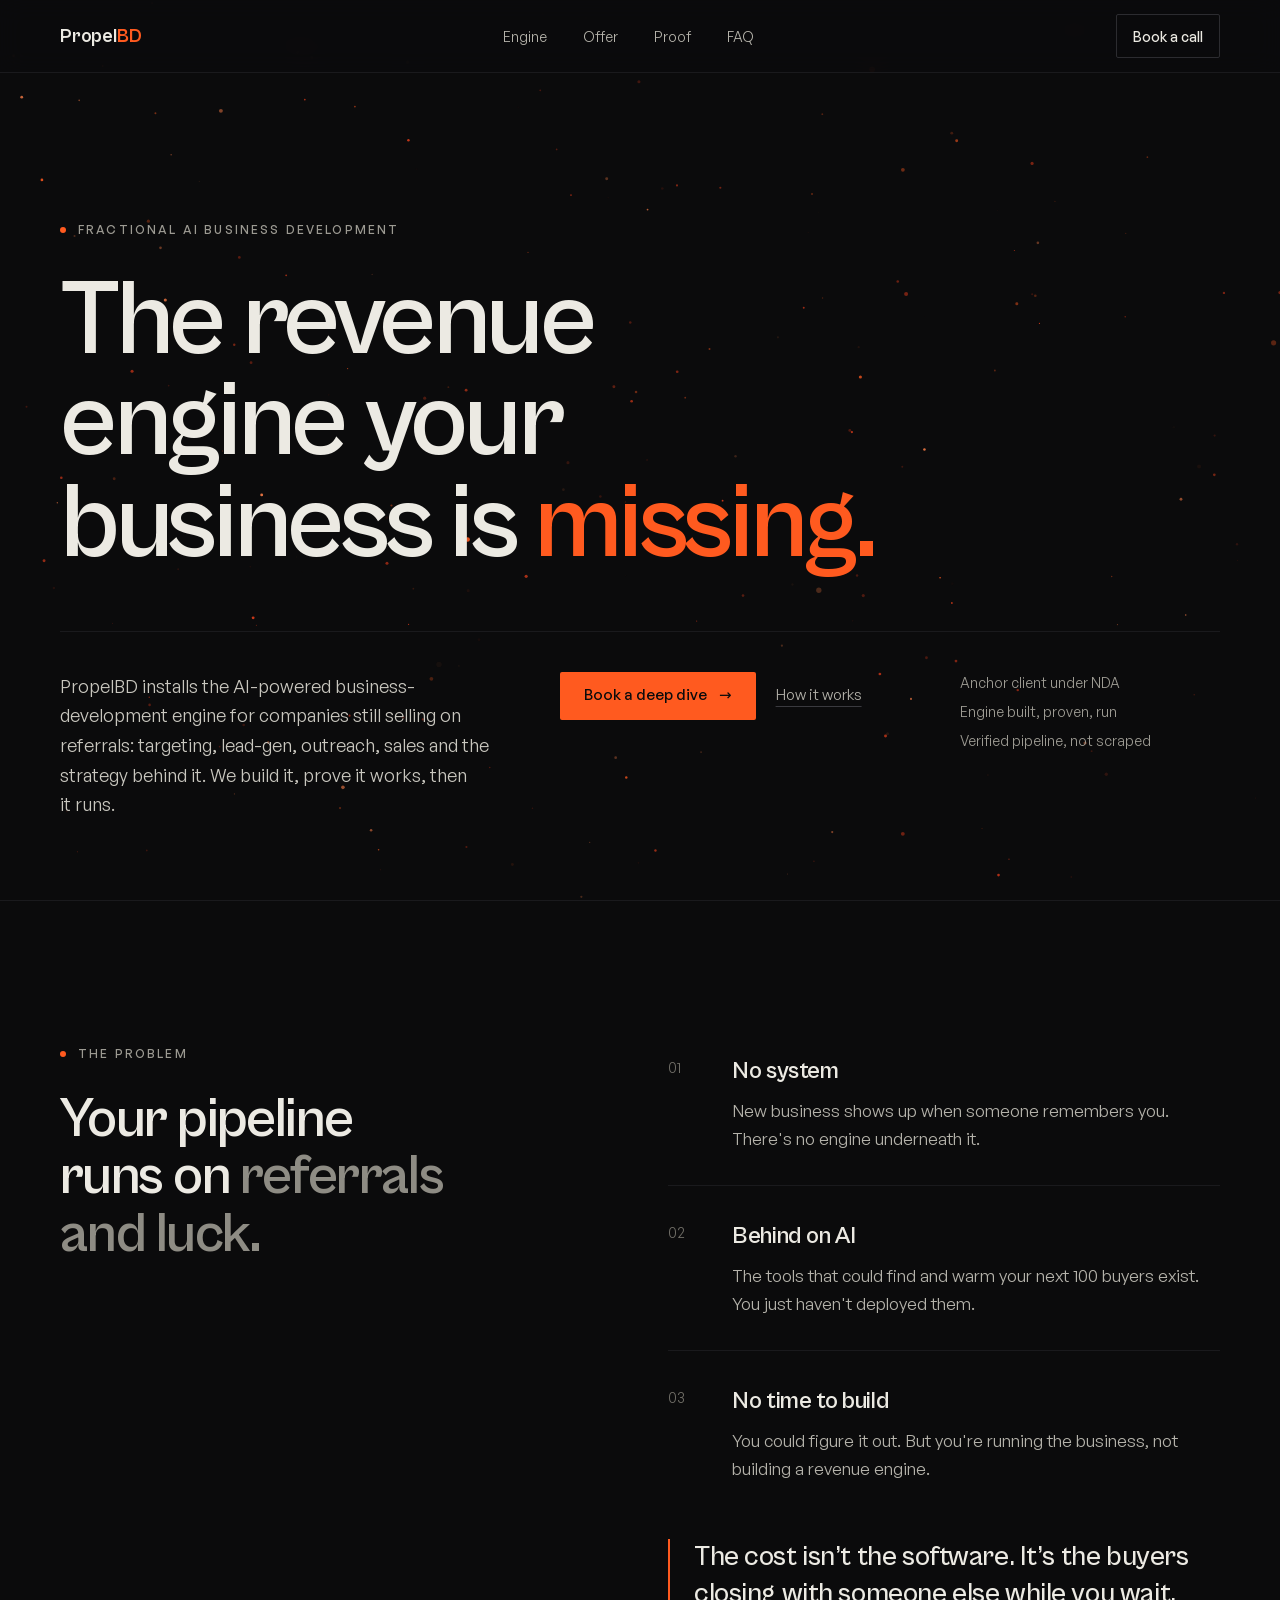
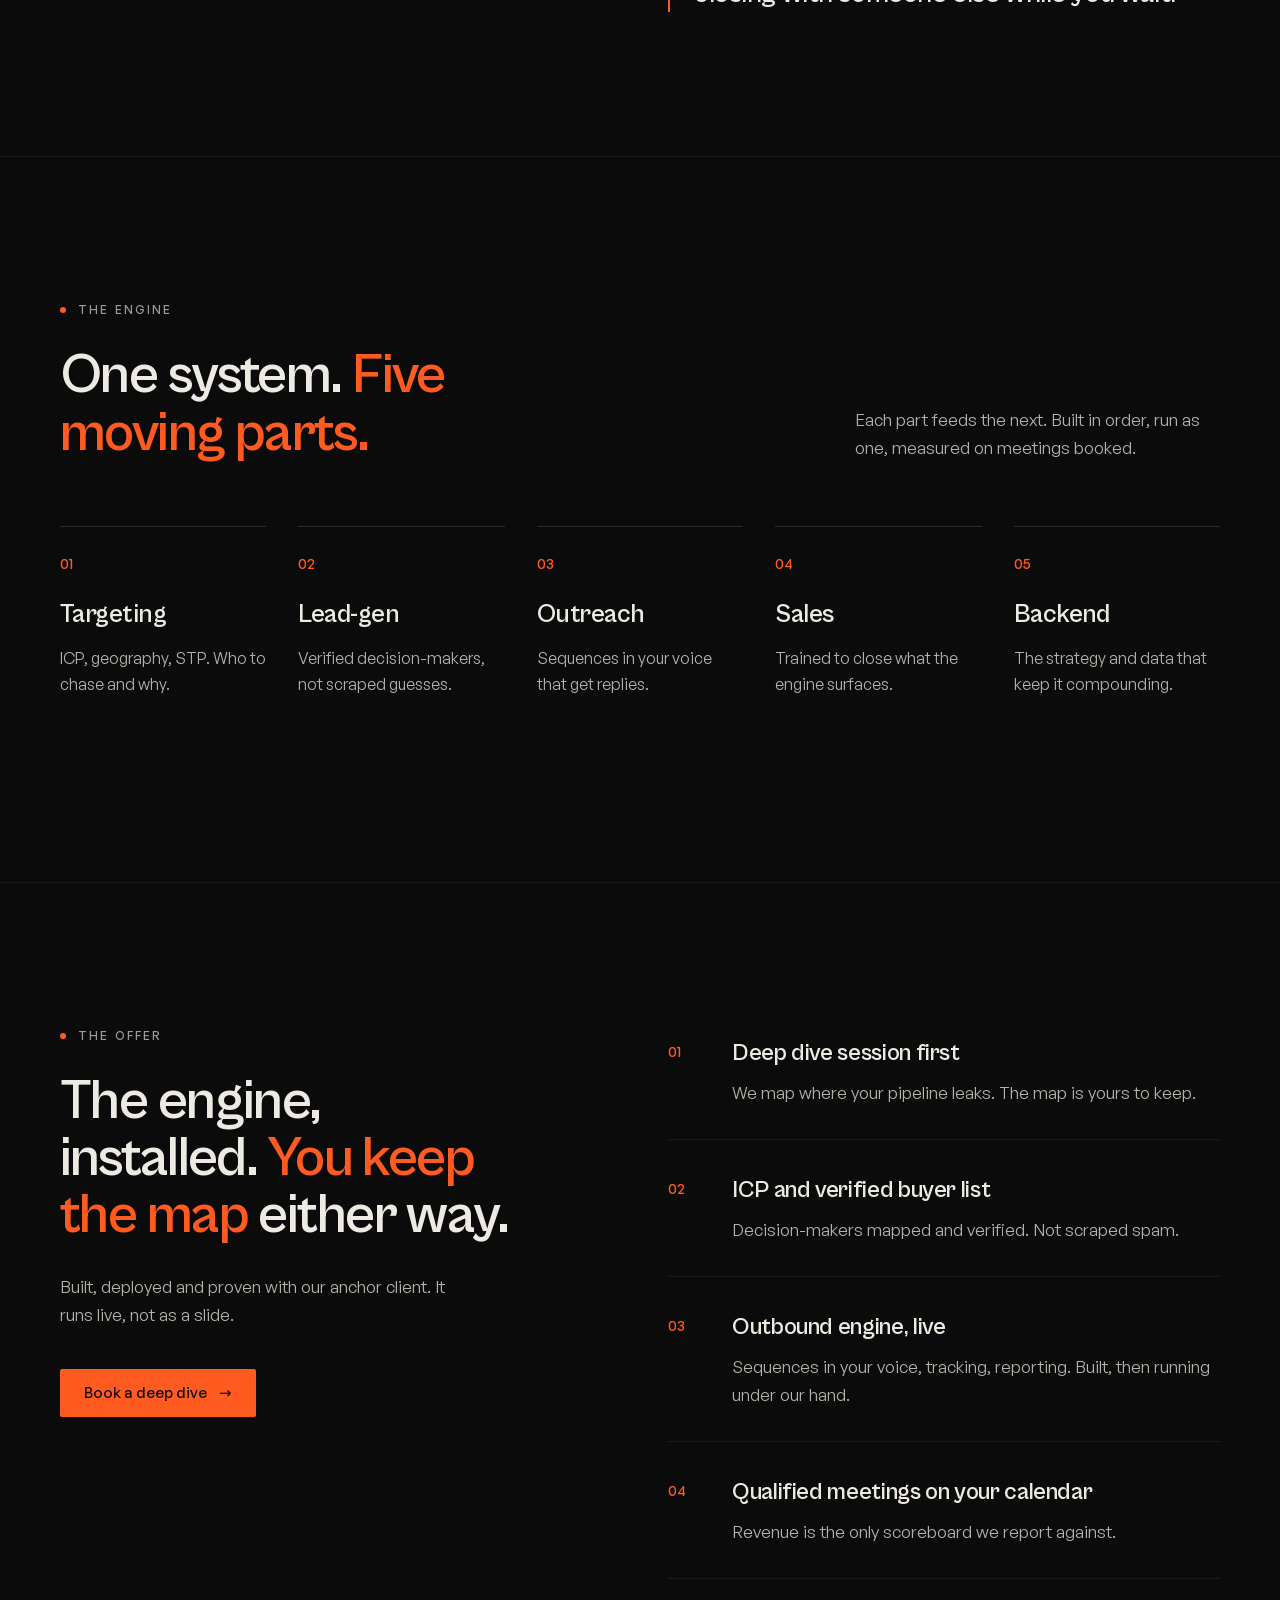
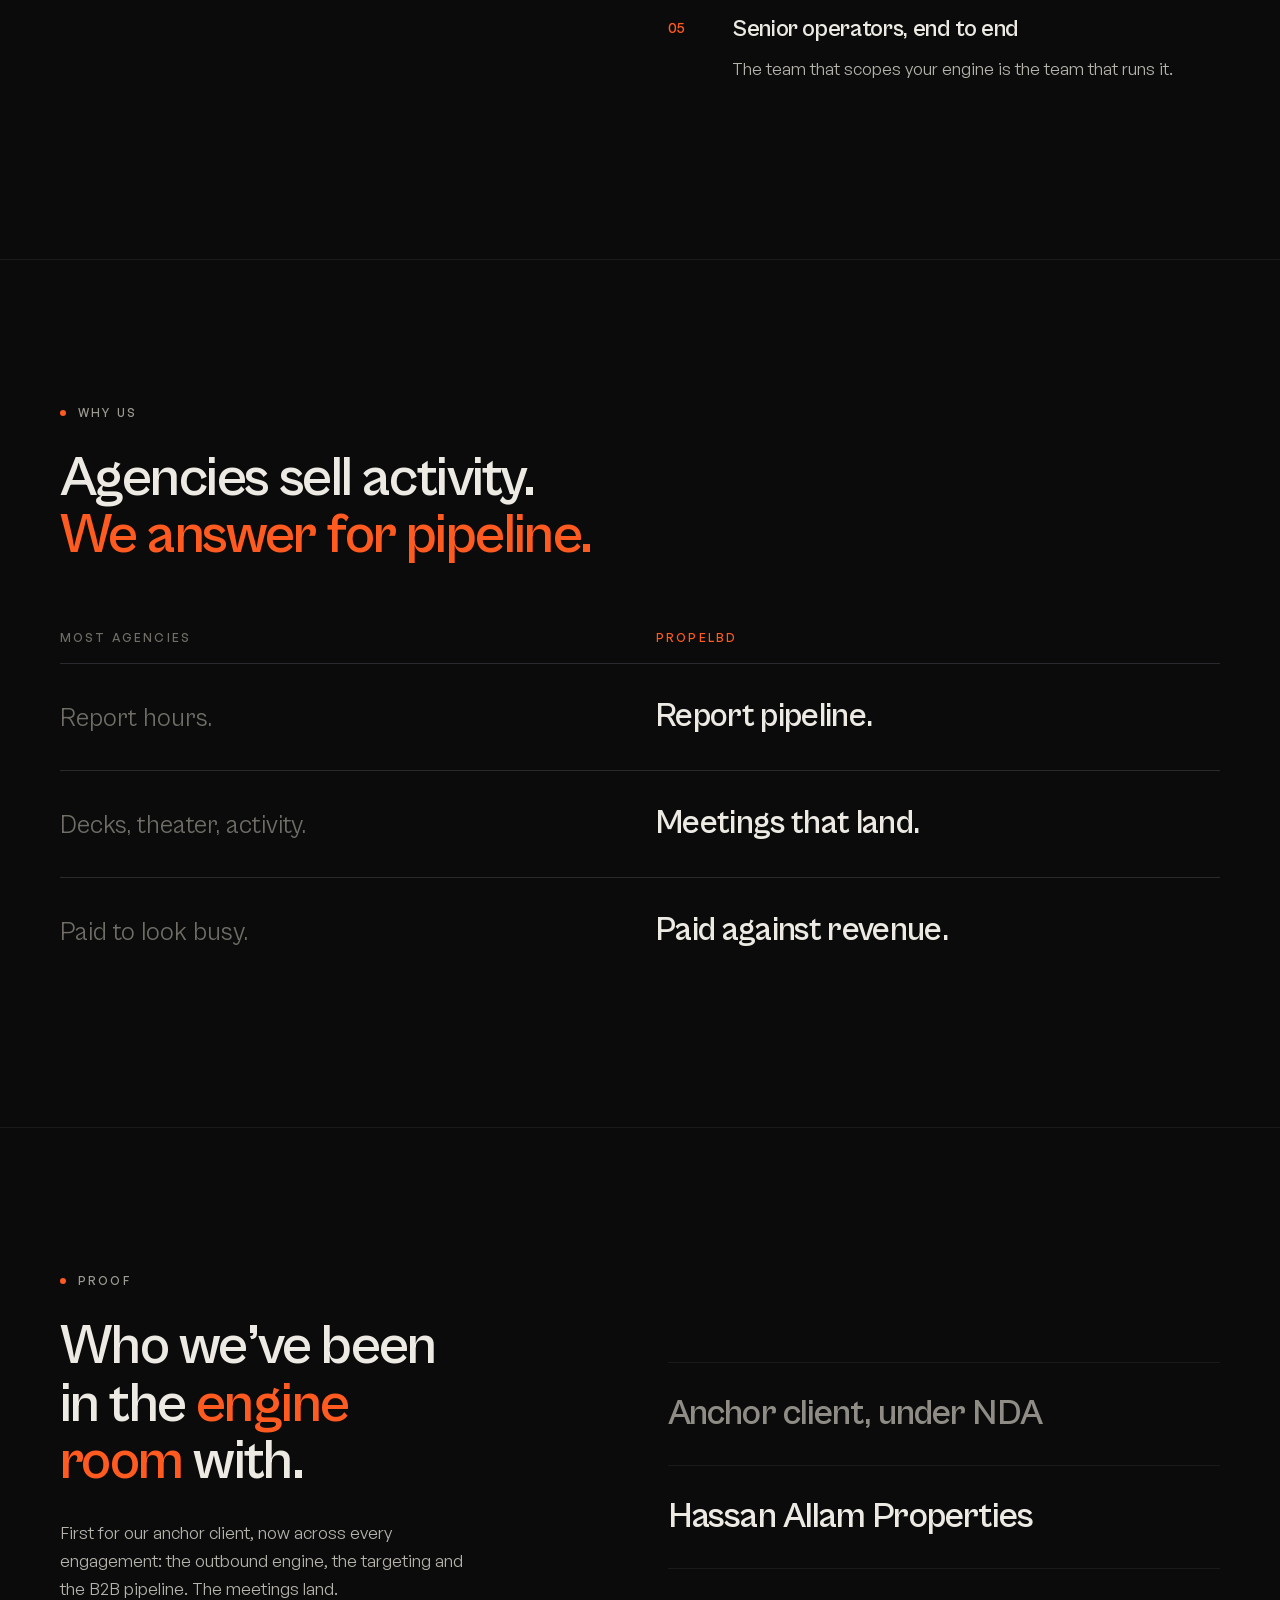
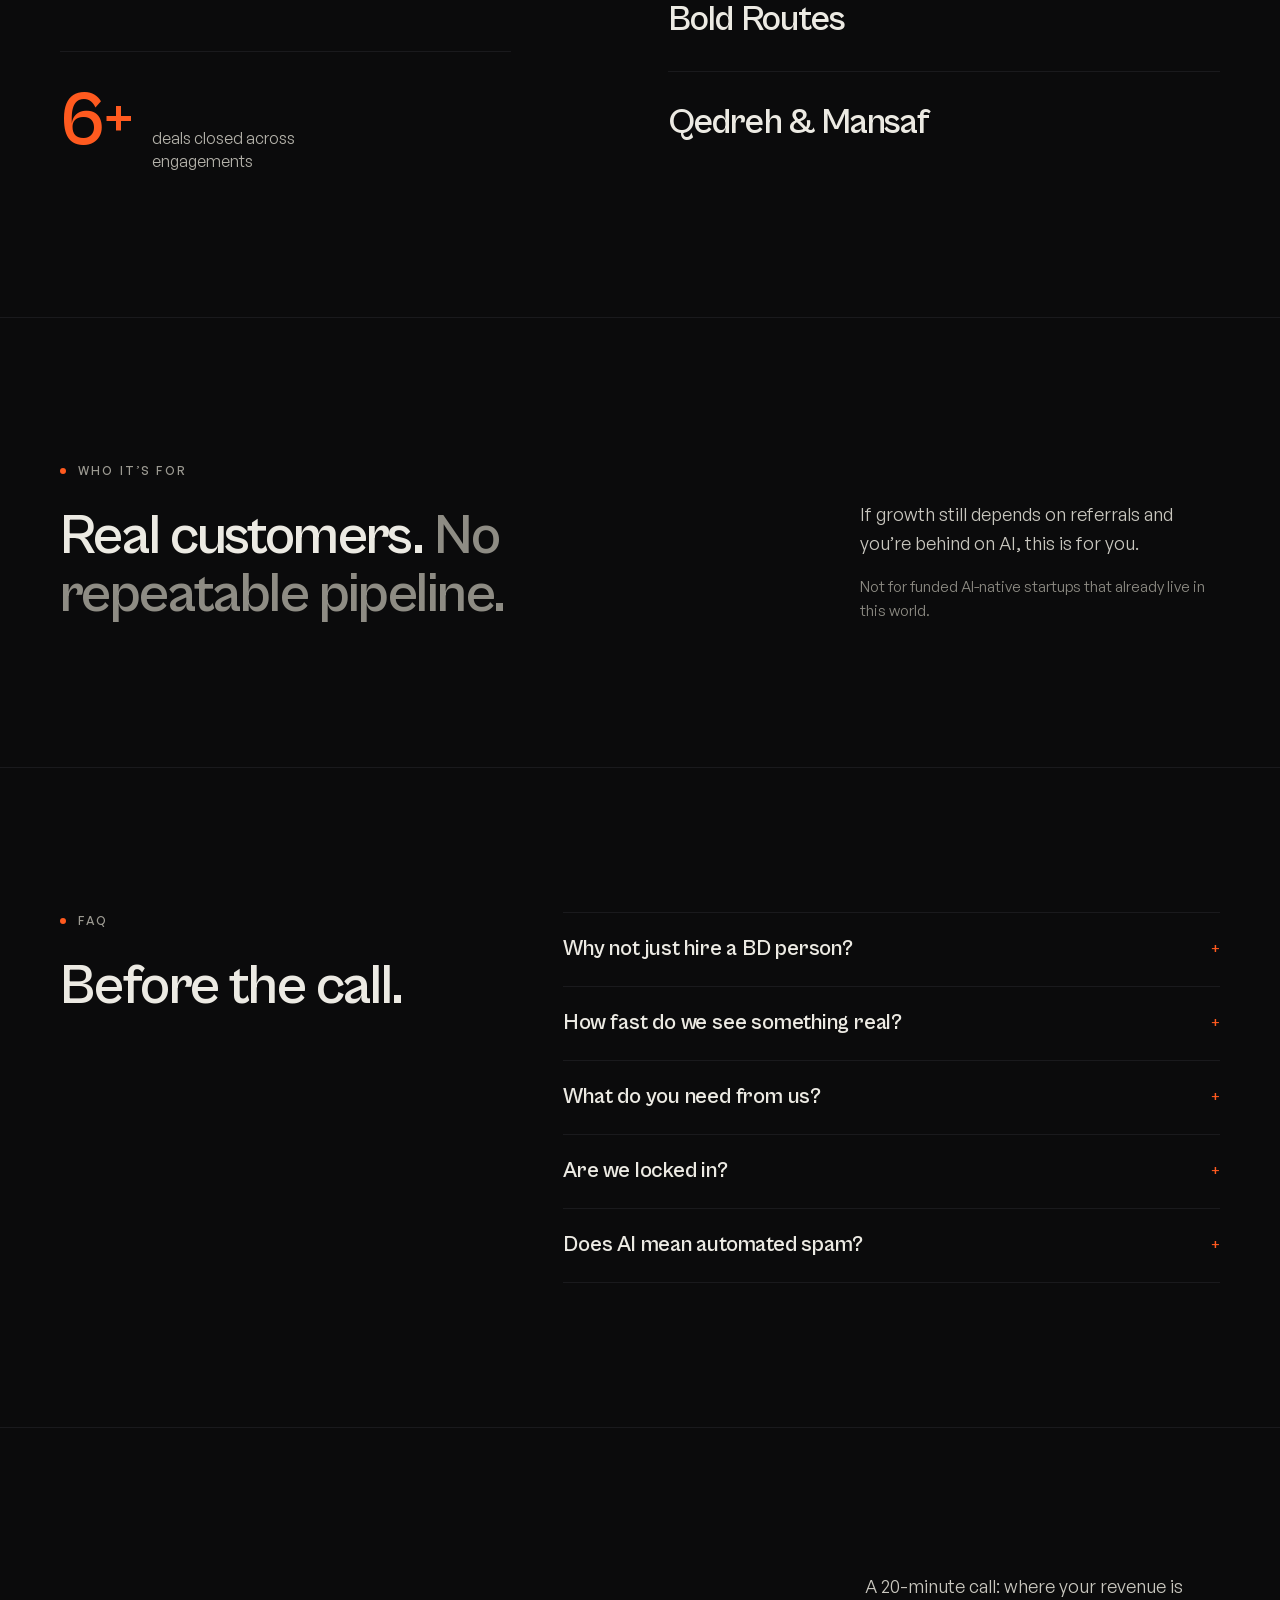
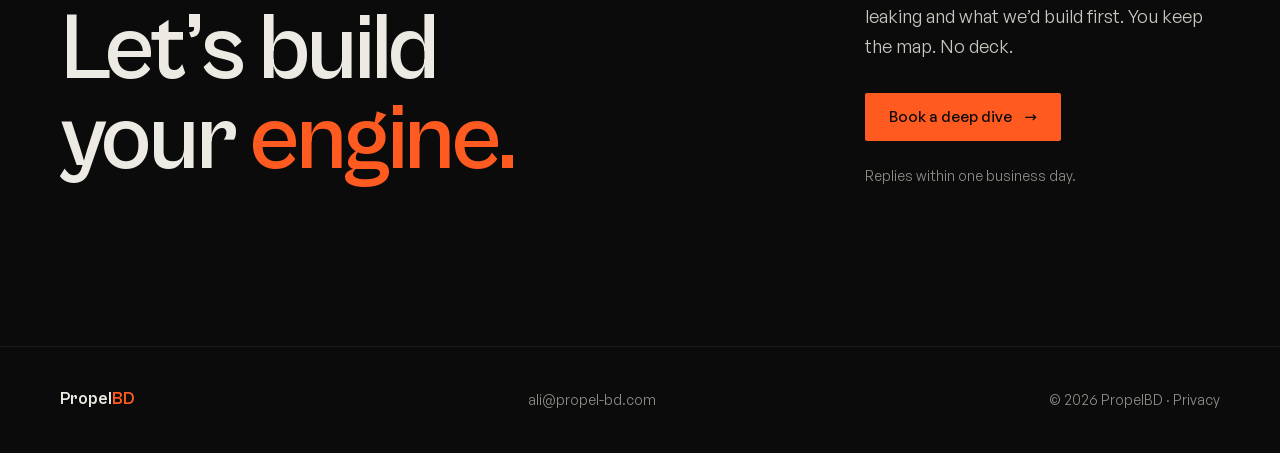
==== commit c940cc34: "redesign: editorial grid, chaotic full-page ember field, drop UAE-only copy, fix 404 booking CTA Co-" ====
--- a/index.html
+++ b/index.html
@@ -1 +1 @@
-<!DOCTYPE html><html lang="en" class="__variable_88c3a8 __variable_c6ffee __variable_e896d9"><head><meta charSet="utf-8"/><meta name="viewport" content="width=device-width, initial-scale=1"/><link rel="preload" href="/_next/static/media/558ca1a6aa3cb55e-s.p.woff2" as="font" crossorigin="" type="font/woff2"/><link rel="preload" href="/_next/static/media/9e6daf701d54dac0-s.p.woff2" as="font" crossorigin="" type="font/woff2"/><link rel="preload" href="/_next/static/media/d9532b38a05b0008-s.p.woff2" as="font" crossorigin="" type="font/woff2"/><link rel="stylesheet" href="/_next/static/css/0a596ed5659a63dd.css" data-precedence="next"/><link rel="preload" as="script" fetchPriority="low" href="/_next/static/chunks/webpack-a1c6607efd9d6a95.js"/><script src="/_next/static/chunks/fd9d1056-4313c8a7022cf435.js" async=""></script><script src="/_next/static/chunks/117-9805f05ae959c58b.js" async=""></script><script src="/_next/static/chunks/main-app-d7f65848f2e95971.js" async=""></script><script src="/_next/static/chunks/b536a0f1-7794b3a52f4ca946.js" async=""></script><script src="/_next/static/chunks/bd904a5c-f36bd11753ad9363.js" async=""></script><script src="/_next/static/chunks/c15bf2b0-7971b3d333b0cf68.js" async=""></script><script src="/_next/static/chunks/793-247e55450e6dfc13.js" async=""></script><script src="/_next/static/chunks/app/page-690587f8d7746169.js" async=""></script><title>PropelBD — The revenue engine your business is missing.</title><meta name="description" content="PropelBD installs the AI-powered business-development engine for UAE companies behind on AI. Built, proven, then scaled."/><link rel="canonical" href="https://propel-bd.com"/><meta property="og:title" content="PropelBD — The revenue engine your business is missing."/><meta property="og:description" content="We build it, prove it works, then it runs."/><meta property="og:locale" content="en_AE"/><meta property="og:image:alt" content="PropelBD — The revenue engine your business is missing."/><meta property="og:image:type" content="image/png"/><meta property="og:image" content="https://propel-bd.com/opengraph-image?8f680e56456ab076"/><meta property="og:image:width" content="1200"/><meta property="og:image:height" content="630"/><meta property="og:type" content="website"/><meta name="twitter:card" content="summary_large_image"/><meta name="twitter:title" content="PropelBD — The revenue engine your business is missing."/><meta name="twitter:description" content="We build it, prove it works, then it runs."/><meta name="twitter:image:alt" content="PropelBD — The revenue engine your business is missing."/><meta name="twitter:image:type" content="image/png"/><meta name="twitter:image" content="https://propel-bd.com/opengraph-image?8f680e56456ab076"/><meta name="twitter:image:width" content="1200"/><meta name="twitter:image:height" content="630"/><link rel="icon" href="/favicon.ico" type="image/x-icon" sizes="16x16"/><link rel="icon" href="/icon.svg?d98bb0516aa22cf8" type="image/svg+xml" sizes="any"/><meta name="next-size-adjust"/><script src="/_next/static/chunks/polyfills-42372ed130431b0a.js" noModule=""></script></head><body class="antialiased"><script type="application/ld+json">{"@context":"https://schema.org","@type":"LocalBusiness","name":"PropelBD","description":"Fractional AI-powered business development for UAE companies: lead generation, outreach, sales, and the backend strategy. Built, proven, then run.","url":"https://propel-bd.com","areaServed":[{"@type":"City","name":"Dubai"},{"@type":"City","name":"Abu Dhabi"}],"knowsAbout":["business development","lead generation","B2B outbound","AI sales systems"]}</script><div class="relative min-h-screen bg-[#0B0B0C] text-[#ECEAE3] antialiased overflow-clip"><div aria-hidden="true" class="pointer-events-none fixed inset-0 z-0" style="contain:strict"></div><div aria-hidden="true" class="pointer-events-none fixed inset-0 z-[1] opacity-[0.05] mix-blend-soft-light" style="background-image:url(&quot;data:image/svg+xml,%3Csvg xmlns=&#x27;http://www.w3.org/2000/svg&#x27; width=&#x27;140&#x27; height=&#x27;140&#x27;%3E%3Cfilter id=&#x27;n&#x27;%3E%3CfeTurbulence type=&#x27;fractalNoise&#x27; baseFrequency=&#x27;0.85&#x27; numOctaves=&#x27;2&#x27;/%3E%3C/filter%3E%3Crect width=&#x27;100%25&#x27; height=&#x27;100%25&#x27; filter=&#x27;url(%23n)&#x27;/%3E%3C/svg%3E&quot;)"></div><div aria-hidden="true" class="pointer-events-none fixed inset-0 z-[1]" style="background:radial-gradient(130% 130% at 50% 50%, transparent 58%, rgba(0,0,0,0.42) 100%)"></div><div aria-hidden="true" class="scroll-progress fixed inset-x-0 top-0 z-[60] h-[2px] origin-left" style="background-color:#FF5A1F;transform:scaleX(0)"></div><div aria-hidden="true" class="preloader fixed inset-0 z-[80] hidden flex-col items-center justify-center gap-6 bg-[#0B0B0C]"><div class="font-display text-2xl font-bold tracking-[0.3em]"><span class="preloader-char inline-block">P</span><span class="preloader-char inline-block">R</span><span class="preloader-char inline-block">O</span><span class="preloader-char inline-block">P</span><span class="preloader-char inline-block">E</span><span class="preloader-char inline-block">L</span><span class="preloader-char inline-block">B</span><span class="preloader-char inline-block">D</span></div><div class="h-px w-40 overflow-hidden bg-[#1C1C1F]"><div class="preloader-bar h-full w-full origin-left scale-x-0" style="background-color:#FF5A1F"></div></div></div><nav class="fixed inset-x-0 top-0 z-50 border-b border-[#161619] bg-[#0B0B0C]/70 backdrop-blur-md"><div class="mx-auto flex max-w-[1180px] items-center justify-between px-5 py-4 md:px-8"><a href="#top" class="shrink-0 font-display text-lg font-bold tracking-tight">Propel<span style="color:#FF5A1F">BD</span></a><a href="#contact" class="group inline-flex min-h-[44px] shrink-0 items-center gap-2 whitespace-nowrap border border-[#2A2A2E] px-3 py-2.5 font-mono text-[11px] uppercase tracking-[0.12em] transition-colors duration-200 hover:border-[#FF5A1F] cursor-pointer md:px-4 md:text-[12px] md:tracking-[0.16em]"><span class="md:hidden">Book a call</span><span class="hidden md:inline">Book a deep dive session</span><span class="transition-transform group-hover:translate-x-0.5" style="color:#FF5A1F">→</span></a></div></nav><main id="top" class="relative z-10"><section data-forge="0:0.9" class="relative flex min-h-[100dvh] flex-col justify-center pb-24 pt-28"><div class="mx-auto w-full max-w-[1180px] px-5 md:px-8"><div data-repel="true" class="scrim max-w-[46rem] py-10"><div data-hero="true"><span class="inline-flex items-center gap-2.5 font-mono text-[13px] uppercase tracking-[0.18em] text-[#AEACA3]"><span aria-hidden="true" class="h-px w-6" style="background-color:#FF5A1F"></span>Fractional AI-BD</span></div><h1 data-hero="true" aria-label="The revenue engine your business is missing." class="text-shadow-editorial mt-6 font-display font-bold leading-[0.95] tracking-[-0.02em]" style="font-size:clamp(2.7rem, 8vw, 6.6rem)">The revenue engine<br/>your business is<br/><span class="ignite">missing.</span></h1><div data-hero="true" class="mt-5 font-mono text-[12px] uppercase tracking-[0.22em]" style="color:#FF5A1F">AI-run · Operator-deep · Revenue-first</div><p data-hero="true" class="mt-7 max-w-[42ch] text-[18px] leading-[1.7] text-[#C9C7BF] md:text-[20px]">PropelBD installs the AI-powered business-development engine for UAE companies behind on AI — lead-gen, outreach, sales, the backend strategy. We build it, prove it works, then it runs.</p><div data-hero="true" class="mt-10 flex flex-wrap items-center gap-4"><a href="#contact" class="inline-flex items-center gap-2 px-6 py-3.5 font-mono text-[13px] uppercase tracking-[0.14em] text-[#0B0B0C] transition-transform duration-200 hover:-translate-y-0.5 cursor-pointer" style="background-color:#FF5A1F">Book a deep dive session →</a></div><p data-hero="true" class="mt-9 border-t border-[#1C1C1F] pt-5 font-mono text-[12px] uppercase leading-[2] tracking-[0.14em] text-[#A5A39B]">Anchor client <span class="text-[#ECEAE3]">under NDA</span> · engine <span class="text-[#ECEAE3]">built, proven, run</span> · <span class="text-[#ECEAE3]">verified</span> pipeline, not scraped</p></div></div><div aria-hidden="true" class="pointer-events-none absolute bottom-5 left-1/2 -translate-x-1/2 font-mono text-[11px] uppercase tracking-[0.3em] text-[#8B897F]">Scroll to forge</div></section><section id="problem" data-forge="0.9:2" class="forge-tall relative h-[230vh]"><div class="forge-sticky sticky top-0 flex h-screen items-center"><div class="mx-auto w-full max-w-[1180px] px-5 md:px-8"><div data-repel="true" class="scrim max-w-[44rem] py-10"><span class="inline-flex items-center gap-2.5 font-mono text-[13px] uppercase tracking-[0.18em] text-[#AEACA3]"><span aria-hidden="true" class="h-px w-6" style="background-color:#FF5A1F"></span>The problem</span><h2 class="text-shadow-editorial mt-6 max-w-[18ch] font-display font-bold leading-[1.02] tracking-[-0.02em]" style="font-size:clamp(2rem, 5vw, 3.6rem)">Your pipeline runs on <span class="text-[#A5A39B]">referrals and luck.</span></h2><div class="mt-10 space-y-6"><div class="problem-line grid grid-cols-[auto_1fr] items-baseline gap-x-5 md:grid-cols-[3rem_13rem_1fr] md:gap-x-8"><div class="font-mono text-[13px] text-[#A5A39B]">01</div><div class="font-display text-lg font-semibold tracking-tight md:text-xl">No system</div><p class="col-start-2 text-[17px] leading-[1.7] text-[#C9C7BF] md:col-start-3">New business shows up when someone remembers you. There&#x27;s no engine underneath it.</p></div><div class="problem-line grid grid-cols-[auto_1fr] items-baseline gap-x-5 md:grid-cols-[3rem_13rem_1fr] md:gap-x-8"><div class="font-mono text-[13px] text-[#A5A39B]">02</div><div class="font-display text-lg font-semibold tracking-tight md:text-xl">Behind on AI</div><p class="col-start-2 text-[17px] leading-[1.7] text-[#C9C7BF] md:col-start-3">The tools that could find and warm your next 100 buyers exist — you just haven&#x27;t deployed them.</p></div><div class="problem-line grid grid-cols-[auto_1fr] items-baseline gap-x-5 md:grid-cols-[3rem_13rem_1fr] md:gap-x-8"><div class="font-mono text-[13px] text-[#A5A39B]">03</div><div class="font-display text-lg font-semibold tracking-tight md:text-xl">No time to build</div><p class="col-start-2 text-[17px] leading-[1.7] text-[#C9C7BF] md:col-start-3">You could figure it out. But you&#x27;re running the business, not building a revenue engine.</p></div></div><p class="problem-closer mt-10 max-w-[34ch] font-display text-xl font-semibold leading-snug tracking-[-0.01em] text-[#ECEAE3] opacity-0 md:text-2xl" style="transform:translateY(14px)">The cost isn’t the software. It’s the buyers closing with someone else while you wait.</p></div></div></div></section><section id="engine" data-forge="2:6" class="forge-tall relative h-[420vh]"><div class="forge-sticky sticky top-0 flex h-screen items-center"><div class="mx-auto w-full max-w-[1180px] px-5 md:px-8"><div class="grid gap-10 md:grid-cols-[minmax(0,30rem)_1fr]"><div data-repel="true" class="scrim py-10"><span class="inline-flex items-center gap-2.5 font-mono text-[13px] uppercase tracking-[0.18em] text-[#AEACA3]"><span aria-hidden="true" class="h-px w-6" style="background-color:#FF5A1F"></span>The engine</span><h2 class="text-shadow-editorial mt-6 font-display font-bold leading-[1.02] tracking-[-0.02em]" style="font-size:clamp(2rem, 5vw, 3.4rem)">One system.<br/><span style="color:#FF5A1F">Five moving parts.</span></h2><div class="mt-8 flex items-center gap-3"><span class="beat-tick block h-1.5 w-8 rounded-full bg-[#2A2A2E] transition-colors duration-300"></span><span class="beat-tick block h-1.5 w-8 rounded-full bg-[#2A2A2E] transition-colors duration-300"></span><span class="beat-tick block h-1.5 w-8 rounded-full bg-[#2A2A2E] transition-colors duration-300"></span><span class="beat-tick block h-1.5 w-8 rounded-full bg-[#2A2A2E] transition-colors duration-300"></span><span class="beat-tick block h-1.5 w-8 rounded-full bg-[#2A2A2E] transition-colors duration-300"></span></div><div class="relative mt-10 min-h-[13rem]"><div class="beat-block absolute inset-x-0 top-0 opacity-0"><div class="font-mono text-[13px]" style="color:#FF5A1F">01<!-- --> / 05</div><h3 class="mt-3 font-display text-3xl font-semibold tracking-tight md:text-4xl">Targeting</h3><p class="mt-4 max-w-[38ch] text-[17px] leading-[1.7] text-[#C9C7BF]">ICP, geography, STP — who to chase and why.</p><p class="mt-3 max-w-[42ch] text-[14px] italic leading-[1.6] text-[#A5A39B]">The organism locks a reticle on the market.</p></div><div class="beat-block absolute inset-x-0 top-0 opacity-0"><div class="font-mono text-[13px]" style="color:#FF5A1F">02<!-- --> / 05</div><h3 class="mt-3 font-display text-3xl font-semibold tracking-tight md:text-4xl">Lead-gen</h3><p class="mt-4 max-w-[38ch] text-[17px] leading-[1.7] text-[#C9C7BF]">Verified pipeline, not scraped guesses.</p><p class="mt-3 max-w-[42ch] text-[14px] italic leading-[1.6] text-[#A5A39B]">A wide rain of prospects narrows to a stream.</p></div><div class="beat-block absolute inset-x-0 top-0 opacity-0"><div class="font-mono text-[13px]" style="color:#FF5A1F">03<!-- --> / 05</div><h3 class="mt-3 font-display text-3xl font-semibold tracking-tight md:text-4xl">Outreach</h3><p class="mt-4 max-w-[38ch] text-[17px] leading-[1.7] text-[#C9C7BF]">Sequences that get replies, built to your voice.</p><p class="mt-3 max-w-[42ch] text-[14px] italic leading-[1.6] text-[#A5A39B]">Arcs fire outward — the bright ones come back.</p></div><div class="beat-block absolute inset-x-0 top-0 opacity-0"><div class="font-mono text-[13px]" style="color:#FF5A1F">04<!-- --> / 05</div><h3 class="mt-3 font-display text-3xl font-semibold tracking-tight md:text-4xl">Sales</h3><p class="mt-4 max-w-[38ch] text-[17px] leading-[1.7] text-[#C9C7BF]">Trained to close what the engine surfaces.</p><p class="mt-3 max-w-[42ch] text-[14px] italic leading-[1.6] text-[#A5A39B]">Orbits tighten. Captured buyers lock in.</p></div><div class="beat-block absolute inset-x-0 top-0 opacity-0"><div class="font-mono text-[13px]" style="color:#FF5A1F">05<!-- --> / 05</div><h3 class="mt-3 font-display text-3xl font-semibold tracking-tight md:text-4xl">Backend</h3><p class="mt-4 max-w-[38ch] text-[17px] leading-[1.7] text-[#C9C7BF]">The strategy and data that keeps it compounding.</p><p class="mt-3 max-w-[42ch] text-[14px] italic leading-[1.6] text-[#A5A39B]">Every part nests into one running core.</p></div></div></div><div aria-hidden="true" class="hidden md:block"></div></div></div></div></section><section id="offer" data-forge="6:6.5" class="relative py-28 md:py-36"><div class="mx-auto w-full max-w-[1180px] px-5 md:px-8"><div data-repel="true" class="scrim max-w-[46rem]"><span class="inline-flex items-center gap-2.5 font-mono text-[13px] uppercase tracking-[0.18em] text-[#AEACA3]"><span aria-hidden="true" class="h-px w-6" style="background-color:#FF5A1F"></span>The offer</span><h2 data-reveal="true" class="text-shadow-editorial mt-6 max-w-[20ch] font-display font-bold leading-[1.02] tracking-[-0.02em]" style="font-size:clamp(2rem, 5vw, 3.6rem)">The engine, installed. <span style="color:#FF5A1F">You keep the map</span> either way.</h2><p data-reveal="true" class="mt-5 max-w-[56ch] text-[16px] leading-[1.7] text-[#AEACA3]">Built, deployed, tested and proven with our anchor client, the engine runs live, not as a slide.</p><div class="mt-10 space-y-5"><div data-reveal="true" class="grid grid-cols-[auto_1fr] items-baseline gap-x-4 border-b border-[#1C1C1F] pb-5"><span class="font-mono text-[13px]" style="color:#FF5A1F">01</span><div><h3 class="font-display text-xl font-semibold tracking-tight md:text-2xl">Deep dive session first</h3><p class="mt-2 max-w-[54ch] text-[16px] leading-[1.7] text-[#C9C7BF]">We map where your pipeline leaks. The map is yours to keep.</p></div></div><div data-reveal="true" class="grid grid-cols-[auto_1fr] items-baseline gap-x-4 border-b border-[#1C1C1F] pb-5"><span class="font-mono text-[13px]" style="color:#FF5A1F">02</span><div><h3 class="font-display text-xl font-semibold tracking-tight md:text-2xl">ICP and verified buyer list</h3><p class="mt-2 max-w-[54ch] text-[16px] leading-[1.7] text-[#C9C7BF]">Decision-makers mapped and verified. Not scraped spam.</p></div></div><div data-reveal="true" class="grid grid-cols-[auto_1fr] items-baseline gap-x-4 border-b border-[#1C1C1F] pb-5"><span class="font-mono text-[13px]" style="color:#FF5A1F">03</span><div><h3 class="font-display text-xl font-semibold tracking-tight md:text-2xl">Outbound engine, live</h3><p class="mt-2 max-w-[54ch] text-[16px] leading-[1.7] text-[#C9C7BF]">Sequences in your voice, tracking, reporting. Built, then running under our hand.</p></div></div><div data-reveal="true" class="grid grid-cols-[auto_1fr] items-baseline gap-x-4 border-b border-[#1C1C1F] pb-5"><span class="font-mono text-[13px]" style="color:#FF5A1F">04</span><div><h3 class="font-display text-xl font-semibold tracking-tight md:text-2xl">Qualified meetings on your calendar</h3><p class="mt-2 max-w-[54ch] text-[16px] leading-[1.7] text-[#C9C7BF]">Revenue is the only scoreboard we report against.</p></div></div><div data-reveal="true" class="grid grid-cols-[auto_1fr] items-baseline gap-x-4 border-b border-[#1C1C1F] pb-5"><span class="font-mono text-[13px]" style="color:#FF5A1F">05</span><div><h3 class="font-display text-xl font-semibold tracking-tight md:text-2xl">Senior operators, end to end</h3><p class="mt-2 max-w-[54ch] text-[16px] leading-[1.7] text-[#C9C7BF]">The team that scopes your engine is the team that runs it.</p></div></div></div><div data-reveal="true" class="mt-9 flex flex-wrap items-center gap-5"><a href="#contact" class="inline-flex items-center gap-2 px-6 py-3.5 font-mono text-[13px] uppercase tracking-[0.14em] text-[#0B0B0C] transition-transform duration-200 hover:-translate-y-0.5 cursor-pointer" style="background-color:#FF5A1F">Book a deep dive session →</a><span class="font-mono text-[12px] uppercase tracking-[0.18em] text-[#A5A39B]">Built once · runs for good</span></div></div></div></section><section id="how" data-forge="6.5:7" class="forge-tall relative h-[180vh]"><div class="forge-sticky sticky top-0 flex h-screen items-center"><div class="mx-auto w-full max-w-[1180px] px-5 md:px-8"><div data-repel="true" class="scrim py-10"><span class="inline-flex items-center gap-2.5 font-mono text-[13px] uppercase tracking-[0.18em] text-[#AEACA3]"><span aria-hidden="true" class="h-px w-6" style="background-color:#FF5A1F"></span>Why us</span><div class="mt-8 space-y-9"><div data-reveal="true" class="border-b border-[#1C1C1F] pb-9"><div class="flex items-baseline gap-4"><span class="vs-chip vs-them">Every other agency</span><p class="font-display text-lg font-normal leading-[1.2] text-[#8B897F] line-through decoration-[#3A2A20] decoration-2 md:text-xl">Agencies report hours.</p></div><div class="mt-3 flex items-baseline gap-4"><span class="vs-chip vs-us">PropelBD</span><p class="text-shadow-editorial font-display text-2xl font-semibold leading-[1.15] tracking-[-0.015em] text-[#ECEAE3] md:text-3xl">We report pipeline.</p></div></div><div data-reveal="true" class="border-b border-[#1C1C1F] pb-9"><div class="flex items-baseline gap-4"><span class="vs-chip vs-them">Every other agency</span><p class="font-display text-lg font-normal leading-[1.2] text-[#8B897F] line-through decoration-[#3A2A20] decoration-2 md:text-xl">Decks, theater, activity.</p></div><div class="mt-3 flex items-baseline gap-4"><span class="vs-chip vs-us">PropelBD</span><p class="text-shadow-editorial font-display text-2xl font-semibold leading-[1.15] tracking-[-0.015em] text-[#ECEAE3] md:text-3xl">Meetings that land.</p></div></div><div data-reveal="true" class="border-b border-[#1C1C1F] pb-9"><div class="flex items-baseline gap-4"><span class="vs-chip vs-them">Every other agency</span><p class="font-display text-lg font-normal leading-[1.2] text-[#8B897F] line-through decoration-[#3A2A20] decoration-2 md:text-xl">Paid to look busy.</p></div><div class="mt-3 flex items-baseline gap-4"><span class="vs-chip vs-us">PropelBD</span><p class="text-shadow-editorial font-display text-2xl font-semibold leading-[1.15] tracking-[-0.015em] text-[#ECEAE3] md:text-3xl">Revenue is the only scoreboard.</p></div></div></div></div></div></div></section><section id="proof" data-forge="7:8" class="relative py-28 md:py-36"><div class="mx-auto w-full max-w-[1180px] px-5 md:px-8"><div data-repel="true" class="scrim"><span class="inline-flex items-center gap-2.5 font-mono text-[13px] uppercase tracking-[0.18em] text-[#AEACA3]"><span aria-hidden="true" class="h-px w-6" style="background-color:#FF5A1F"></span>Proof</span><h2 data-reveal="true" class="text-shadow-editorial mt-6 max-w-[22ch] font-display font-bold leading-[1.02] tracking-[-0.02em]" style="font-size:clamp(2rem, 4.6vw, 3.4rem)">Who we’ve been in the <span style="color:#FF5A1F">engine room</span> with.</h2></div><div data-reveal="true" class="marquee mt-12 border-y border-[#1C1C1F] py-9" aria-label="Companies we have worked with"><div class="marquee-track"><div class="marquee-half" aria-hidden="false"><div class="flex items-center gap-[4.5rem]"><span class="logo-word">Hassan Allam Properties</span><span class="logo-word">Bold Routes</span><span class="logo-word">Qedreh &amp; Mansaf</span></div><div class="flex items-center gap-[4.5rem]"><span class="logo-word">Hassan Allam Properties</span><span class="logo-word">Bold Routes</span><span class="logo-word">Qedreh &amp; Mansaf</span></div></div><div class="marquee-half" aria-hidden="true"><div class="flex items-center gap-[4.5rem]"><span class="logo-word">Hassan Allam Properties</span><span class="logo-word">Bold Routes</span><span class="logo-word">Qedreh &amp; Mansaf</span></div><div class="flex items-center gap-[4.5rem]"><span class="logo-word">Hassan Allam Properties</span><span class="logo-word">Bold Routes</span><span class="logo-word">Qedreh &amp; Mansaf</span></div></div></div></div><div data-repel="true" class="scrim mt-12 max-w-[46rem]"><p data-reveal="true" class="max-w-[56ch] text-[17px] leading-[1.7] text-[#C9C7BF]">First for our anchor client, now across every engagement — we stand up the outbound engine, the targeting, and the B2B pipeline. The meetings land.</p><div data-reveal="true" class="glow-grid mt-8 grid gap-px overflow-hidden border border-[#26262A] bg-[#26262A] grid-cols-1"><div class="glow-cell bg-[#0B0B0C]/80 p-6"><div data-count="6" data-suffix="+" class="tnum font-display text-3xl font-bold tracking-tight md:text-4xl" style="color:#FF5A1F">6<!-- -->+</div><p class="mt-2 text-[15px] leading-[1.65] text-[#B3B1A8]">deals closed across engagements</p></div></div><p data-reveal="true" class="mt-5 font-mono text-[12px] uppercase tracking-[0.18em] text-[#A5A39B]">Every particle behind this section is a decision-maker we have mapped</p></div></div></section><section data-forge="8:8.2" class="relative py-28 md:py-36"><div class="mx-auto w-full max-w-[1180px] px-5 md:px-8"><div data-repel="true" class="scrim max-w-[44rem]"><span class="inline-flex items-center gap-2.5 font-mono text-[13px] uppercase tracking-[0.18em] text-[#AEACA3]"><span aria-hidden="true" class="h-px w-6" style="background-color:#FF5A1F"></span>Who it’s for</span><h2 data-reveal="true" class="text-shadow-editorial mt-6 max-w-[24ch] font-display font-bold leading-[1.02] tracking-[-0.02em]" style="font-size:clamp(2rem, 5vw, 3.4rem)">UAE companies <span class="text-[#A5A39B]">behind on AI.</span></h2><p data-reveal="true" class="mt-7 max-w-[54ch] text-[18px] leading-[1.7] text-[#C9C7BF]">Real products, real customers, no repeatable pipeline. If growth still depends on referrals, this is for you.</p><p data-reveal="true" class="mt-5 max-w-[54ch] text-[16px] leading-[1.7] text-[#AEACA3]">Not for funded AI-native startups that already live in this world.</p></div></div></section><section data-forge="8.2:8.4" class="relative py-24 md:py-28"><div class="mx-auto w-full max-w-[1180px] px-5 md:px-8"><div data-repel="true" class="scrim max-w-[44rem]"><span class="inline-flex items-center gap-2.5 font-mono text-[13px] uppercase tracking-[0.18em] text-[#AEACA3]"><span aria-hidden="true" class="h-px w-6" style="background-color:#FF5A1F"></span>FAQ</span><div class="mt-8 space-y-1"><details data-reveal="true" class="faq-item group border-b border-[#1C1C1F]"><summary class="flex cursor-pointer items-baseline justify-between gap-6 py-5 font-display text-lg font-semibold tracking-tight text-[#ECEAE3] md:text-xl [&amp;::-webkit-details-marker]:hidden">Why not just hire a BD person?<span aria-hidden="true" class="shrink-0 font-mono text-[15px] transition-transform duration-200 group-open:rotate-45" style="color:#FF5A1F">+</span></summary><p class="max-w-[58ch] pb-6 text-[16px] leading-[1.7] text-[#C9C7BF]">A senior BD hire in the UAE runs well past our retainer once you add ramp time, tooling, and management. The engine arrives built and run for you — and if it does not fit, you stop. No severance, no rehiring cycle.</p></details><details data-reveal="true" class="faq-item group border-b border-[#1C1C1F]"><summary class="flex cursor-pointer items-baseline justify-between gap-6 py-5 font-display text-lg font-semibold tracking-tight text-[#ECEAE3] md:text-xl [&amp;::-webkit-details-marker]:hidden">How fast do we see something real?<span aria-hidden="true" class="shrink-0 font-mono text-[15px] transition-transform duration-200 group-open:rotate-45" style="color:#FF5A1F">+</span></summary><p class="max-w-[58ch] pb-6 text-[16px] leading-[1.7] text-[#C9C7BF]">The deep dive session lands before any commitment. Once we start, the first verified buyer lists and live outreach move in weeks, not quarters — you watch the pipeline fill in the same tracker we work from.</p></details><details data-reveal="true" class="faq-item group border-b border-[#1C1C1F]"><summary class="flex cursor-pointer items-baseline justify-between gap-6 py-5 font-display text-lg font-semibold tracking-tight text-[#ECEAE3] md:text-xl [&amp;::-webkit-details-marker]:hidden">What do you need from us?<span aria-hidden="true" class="shrink-0 font-mono text-[15px] transition-transform duration-200 group-open:rotate-45" style="color:#FF5A1F">+</span></summary><p class="max-w-[58ch] pb-6 text-[16px] leading-[1.7] text-[#C9C7BF]">One decision-maker, roughly an hour a week, and honest answers about who your best customers are. We handle the rest — lists, sequences, tooling, follow-up discipline.</p></details><details data-reveal="true" class="faq-item group border-b border-[#1C1C1F]"><summary class="flex cursor-pointer items-baseline justify-between gap-6 py-5 font-display text-lg font-semibold tracking-tight text-[#ECEAE3] md:text-xl [&amp;::-webkit-details-marker]:hidden">Are we locked in?<span aria-hidden="true" class="shrink-0 font-mono text-[15px] transition-transform duration-200 group-open:rotate-45" style="color:#FF5A1F">+</span></summary><p class="max-w-[58ch] pb-6 text-[16px] leading-[1.7] text-[#C9C7BF]">No long lock-in. The work compounds, so clients stay because it works — and everything built for you, the lists, the sequences, the map, stays yours.</p></details><details data-reveal="true" class="faq-item group border-b border-[#1C1C1F]"><summary class="flex cursor-pointer items-baseline justify-between gap-6 py-5 font-display text-lg font-semibold tracking-tight text-[#ECEAE3] md:text-xl [&amp;::-webkit-details-marker]:hidden">Does AI mean automated spam?<span aria-hidden="true" class="shrink-0 font-mono text-[15px] transition-transform duration-200 group-open:rotate-45" style="color:#FF5A1F">+</span></summary><p class="max-w-[58ch] pb-6 text-[16px] leading-[1.7] text-[#C9C7BF]">The opposite. AI does the mapping and the grunt work; every message ships in your voice, aimed at a verified decision-maker, reviewed before it leaves. Volume without spray.</p></details></div></div></div></section><section id="contact" data-forge="8.4:9" class="relative flex min-h-[100dvh] items-center py-28"><div class="mx-auto w-full max-w-[1180px] px-5 md:px-8"><div data-repel="true" class="scrim ember-border mx-auto max-w-[40rem] px-6 py-12 text-center md:px-12"><h2 data-reveal="true" class="text-shadow-editorial font-display font-bold leading-[1.0] tracking-[-0.02em]" style="font-size:clamp(2.4rem, 6vw, 4.6rem)">Let’s build your <span style="color:#FF5A1F">engine.</span></h2><p data-reveal="true" class="mx-auto mt-7 max-w-[44ch] text-[18px] leading-[1.7] text-[#C9C7BF]">A 20-minute call: we map where your revenue is leaking and what we’d build first. You keep the map. No deck. No pitch theater.</p><a data-reveal="true" data-cta-heat="true" href="https://cal.com/propelbd/deep-dive" target="_blank" rel="noopener noreferrer" class="mt-10 inline-flex items-center gap-2 px-8 py-4 font-mono text-[13px] uppercase tracking-[0.14em] text-[#0B0B0C] transition-transform duration-200 hover:-translate-y-0.5 cursor-pointer" style="background-color:#FF5A1F">Book a deep dive session →</a><p data-reveal="true" class="mt-8 text-[15px] leading-[1.65] text-[#AEACA3]">The people who build your engine run your engine — and answer for it.</p><p data-reveal="true" class="mt-3 font-mono text-[12px] uppercase tracking-[0.18em] text-[#8B897F]">Replies within one business day</p></div></div></section></main><footer class="relative z-10 border-t border-[#161619] bg-[#0B0B0C]/60"><div class="mx-auto flex max-w-[1180px] flex-col gap-4 px-5 py-10 md:flex-row md:items-center md:justify-between md:px-8"><div class="font-display text-base font-bold">Propel<span style="color:#FF5A1F">BD</span></div><div class="font-display text-[15px] italic text-[#A5A39B]">Your business, rebuilt to scale.</div><a href="mailto:ali@propel-bd.com" class="font-mono text-[11px] uppercase tracking-[0.18em] text-[#A5A39B] underline-offset-4 hover:text-[#ECEAE3] hover:underline">ali@propel-bd.com</a><div class="font-mono text-[11px] uppercase tracking-[0.18em] text-[#A5A39B]">© 2026 PropelBD · Dubai · Abu Dhabi · <a href="/privacy" class="underline-offset-4 hover:text-[#ECEAE3] hover:underline">Privacy</a></div></div></footer></div><script src="/_next/static/chunks/webpack-a1c6607efd9d6a95.js" async=""></script><script>(self.__next_f=self.__next_f||[]).push([0]);self.__next_f.push([2,null])</script><script>self.__next_f.push([1,"1:HL[\"/_next/static/media/558ca1a6aa3cb55e-s.p.woff2\",\"font\",{\"crossOrigin\":\"\",\"type\":\"font/woff2\"}]\n2:HL[\"/_next/static/media/9e6daf701d54dac0-s.p.woff2\",\"font\",{\"crossOrigin\":\"\",\"type\":\"font/woff2\"}]\n3:HL[\"/_next/static/media/d9532b38a05b0008-s.p.woff2\",\"font\",{\"crossOrigin\":\"\",\"type\":\"font/woff2\"}]\n4:HL[\"/_next/static/css/0a596ed5659a63dd.css\",\"style\"]\n"])</script><script>self.__next_f.push([1,"5:I[2846,[],\"\"]\n7:I[485,[\"689\",\"static/chunks/b536a0f1-7794b3a52f4ca946.js\",\"870\",\"static/chunks/bd904a5c-f36bd11753ad9363.js\",\"922\",\"static/chunks/c15bf2b0-7971b3d333b0cf68.js\",\"793\",\"static/chunks/793-247e55450e6dfc13.js\",\"931\",\"static/chunks/app/page-690587f8d7746169.js\"],\"default\"]\n8:I[4707,[],\"\"]\n9:I[6423,[],\"\"]\nb:I[1060,[],\"\"]\nc:[]\n"])</script><script>self.__next_f.push([1,"0:[\"$\",\"$L5\",null,{\"buildId\":\"Uu7a4ph1ekqeWGVYeX2-W\",\"assetPrefix\":\"\",\"urlParts\":[\"\",\"\"],\"initialTree\":[\"\",{\"children\":[\"__PAGE__\",{}]},\"$undefined\",\"$undefined\",true],\"initialSeedData\":[\"\",{\"children\":[\"__PAGE__\",{},[[\"$L6\",[\"$\",\"$L7\",null,{}],null],null],null]},[[[[\"$\",\"link\",\"0\",{\"rel\":\"stylesheet\",\"href\":\"/_next/static/css/0a596ed5659a63dd.css\",\"precedence\":\"next\",\"crossOrigin\":\"$undefined\"}]],[\"$\",\"html\",null,{\"lang\":\"en\",\"className\":\"__variable_88c3a8 __variable_c6ffee __variable_e896d9\",\"children\":[\"$\",\"body\",null,{\"className\":\"antialiased\",\"children\":[[\"$\",\"script\",null,{\"type\":\"application/ld+json\",\"dangerouslySetInnerHTML\":{\"__html\":\"{\\\"@context\\\":\\\"https://schema.org\\\",\\\"@type\\\":\\\"LocalBusiness\\\",\\\"name\\\":\\\"PropelBD\\\",\\\"description\\\":\\\"Fractional AI-powered business development for UAE companies: lead generation, outreach, sales, and the backend strategy. Built, proven, then run.\\\",\\\"url\\\":\\\"https://propel-bd.com\\\",\\\"areaServed\\\":[{\\\"@type\\\":\\\"City\\\",\\\"name\\\":\\\"Dubai\\\"},{\\\"@type\\\":\\\"City\\\",\\\"name\\\":\\\"Abu Dhabi\\\"}],\\\"knowsAbout\\\":[\\\"business development\\\",\\\"lead generation\\\",\\\"B2B outbound\\\",\\\"AI sales systems\\\"]}\"}}],[\"$\",\"$L8\",null,{\"parallelRouterKey\":\"children\",\"segmentPath\":[\"children\"],\"error\":\"$undefined\",\"errorStyles\":\"$undefined\",\"errorScripts\":\"$undefined\",\"template\":[\"$\",\"$L9\",null,{}],\"templateStyles\":\"$undefined\",\"templateScripts\":\"$undefined\",\"notFound\":[[\"$\",\"title\",null,{\"children\":\"404: This page could not be found.\"}],[\"$\",\"div\",null,{\"style\":{\"fontFamily\":\"system-ui,\\\"Segoe UI\\\",Roboto,Helvetica,Arial,sans-serif,\\\"Apple Color Emoji\\\",\\\"Segoe UI Emoji\\\"\",\"height\":\"100vh\",\"textAlign\":\"center\",\"display\":\"flex\",\"flexDirection\":\"column\",\"alignItems\":\"center\",\"justifyContent\":\"center\"},\"children\":[\"$\",\"div\",null,{\"children\":[[\"$\",\"style\",null,{\"dangerouslySetInnerHTML\":{\"__html\":\"body{color:#000;background:#fff;margin:0}.next-error-h1{border-right:1px solid rgba(0,0,0,.3)}@media (prefers-color-scheme:dark){body{color:#fff;background:#000}.next-error-h1{border-right:1px solid rgba(255,255,255,.3)}}\"}}],[\"$\",\"h1\",null,{\"className\":\"next-error-h1\",\"style\":{\"display\":\"inline-block\",\"margin\":\"0 20px 0 0\",\"padding\":\"0 23px 0 0\",\"fontSize\":24,\"fontWeight\":500,\"verticalAlign\":\"top\",\"lineHeight\":\"49px\"},\"children\":\"404\"}],[\"$\",\"div\",null,{\"style\":{\"display\":\"inline-block\"},\"children\":[\"$\",\"h2\",null,{\"style\":{\"fontSize\":14,\"fontWeight\":400,\"lineHeight\":\"49px\",\"margin\":0},\"children\":\"This page could not be found.\"}]}]]}]}]],\"notFoundStyles\":[]}]]}]}]],null],null],\"couldBeIntercepted\":false,\"initialHead\":[null,\"$La\"],\"globalErrorComponent\":\"$b\",\"missingSlots\":\"$Wc\"}]\n"])</script><script>self.__next_f.push([1,"a:[[\"$\",\"meta\",\"0\",{\"name\":\"viewport\",\"content\":\"width=device-width, initial-scale=1\"}],[\"$\",\"meta\",\"1\",{\"charSet\":\"utf-8\"}],[\"$\",\"title\",\"2\",{\"children\":\"PropelBD — The revenue engine your business is missing.\"}],[\"$\",\"meta\",\"3\",{\"name\":\"description\",\"content\":\"PropelBD installs the AI-powered business-development engine for UAE companies behind on AI. Built, proven, then scaled.\"}],[\"$\",\"link\",\"4\",{\"rel\":\"canonical\",\"href\":\"https://propel-bd.com\"}],[\"$\",\"meta\",\"5\",{\"property\":\"og:title\",\"content\":\"PropelBD — The revenue engine your business is missing.\"}],[\"$\",\"meta\",\"6\",{\"property\":\"og:description\",\"content\":\"We build it, prove it works, then it runs.\"}],[\"$\",\"meta\",\"7\",{\"property\":\"og:locale\",\"content\":\"en_AE\"}],[\"$\",\"meta\",\"8\",{\"property\":\"og:image:alt\",\"content\":\"PropelBD — The revenue engine your business is missing.\"}],[\"$\",\"meta\",\"9\",{\"property\":\"og:image:type\",\"content\":\"image/png\"}],[\"$\",\"meta\",\"10\",{\"property\":\"og:image\",\"content\":\"https://propel-bd.com/opengraph-image?8f680e56456ab076\"}],[\"$\",\"meta\",\"11\",{\"property\":\"og:image:width\",\"content\":\"1200\"}],[\"$\",\"meta\",\"12\",{\"property\":\"og:image:height\",\"content\":\"630\"}],[\"$\",\"meta\",\"13\",{\"property\":\"og:type\",\"content\":\"website\"}],[\"$\",\"meta\",\"14\",{\"name\":\"twitter:card\",\"content\":\"summary_large_image\"}],[\"$\",\"meta\",\"15\",{\"name\":\"twitter:title\",\"content\":\"PropelBD — The revenue engine your business is missing.\"}],[\"$\",\"meta\",\"16\",{\"name\":\"twitter:description\",\"content\":\"We build it, prove it works, then it runs.\"}],[\"$\",\"meta\",\"17\",{\"name\":\"twitter:image:alt\",\"content\":\"PropelBD — The revenue engine your business is missing.\"}],[\"$\",\"meta\",\"18\",{\"name\":\"twitter:image:type\",\"content\":\"image/png\"}],[\"$\",\"meta\",\"19\",{\"name\":\"twitter:image\",\"content\":\"https://propel-bd.com/opengraph-image?8f680e56456ab076\"}],[\"$\",\"meta\",\"20\",{\"name\":\"twitter:image:width\",\"content\":\"1200\"}],[\"$\",\"meta\",\"21\",{\"name\":\"twitter:image:height\",\"content\":\"630\"}],[\"$\",\"link\",\"22\",{\"rel\":\"icon\",\"href\":\"/favicon.ico\",\"type\":\"image/x-icon\",\"sizes\":\"16x16\"}],[\"$\",\"link\",\"23\",{\"rel\":\"icon\",\"href\":\"/icon.svg?d98bb0516aa22cf8\",\"type\":\"image/svg+xml\",\"sizes\":\"any\"}],[\"$\",\"meta\",\"24\",{\"name\":\"next-size-adjust\"}]]\n"])</script><script>self.__next_f.push([1,"6:null\n"])</script></body></html>+<!DOCTYPE html><html lang="en" class="__variable_88c3a8 __variable_c6ffee"><head><meta charSet="utf-8"/><meta name="viewport" content="width=device-width, initial-scale=1"/><link rel="preload" href="/_next/static/media/9e6daf701d54dac0-s.p.woff2" as="font" crossorigin="" type="font/woff2"/><link rel="preload" href="/_next/static/media/d9532b38a05b0008-s.p.woff2" as="font" crossorigin="" type="font/woff2"/><link rel="stylesheet" href="/_next/static/css/6d34582e839862f3.css" data-precedence="next"/><link rel="preload" as="script" fetchPriority="low" href="/_next/static/chunks/webpack-75d936674dad5ead.js"/><script src="/_next/static/chunks/fd9d1056-4313c8a7022cf435.js" async=""></script><script src="/_next/static/chunks/117-9805f05ae959c58b.js" async=""></script><script src="/_next/static/chunks/main-app-d7f65848f2e95971.js" async=""></script><script src="/_next/static/chunks/app/page-c45136929101f45a.js" async=""></script><title>PropelBD — The revenue engine your business is missing.</title><meta name="description" content="PropelBD installs the AI-powered business-development engine for companies still selling on referrals. Built, proven, then run."/><link rel="canonical" href="https://propel-bd.com"/><meta property="og:title" content="PropelBD — The revenue engine your business is missing."/><meta property="og:description" content="We build it, prove it works, then it runs."/><meta property="og:locale" content="en"/><meta property="og:image:alt" content="PropelBD — The revenue engine your business is missing."/><meta property="og:image:type" content="image/png"/><meta property="og:image" content="https://propel-bd.com/opengraph-image?8f2ec265b1614614"/><meta property="og:image:width" content="1200"/><meta property="og:image:height" content="630"/><meta property="og:type" content="website"/><meta name="twitter:card" content="summary_large_image"/><meta name="twitter:title" content="PropelBD — The revenue engine your business is missing."/><meta name="twitter:description" content="We build it, prove it works, then it runs."/><meta name="twitter:image:alt" content="PropelBD — The revenue engine your business is missing."/><meta name="twitter:image:type" content="image/png"/><meta name="twitter:image" content="https://propel-bd.com/opengraph-image?8f2ec265b1614614"/><meta name="twitter:image:width" content="1200"/><meta name="twitter:image:height" content="630"/><link rel="icon" href="/favicon.ico" type="image/x-icon" sizes="16x16"/><link rel="icon" href="/icon.svg?d98bb0516aa22cf8" type="image/svg+xml" sizes="any"/><meta name="next-size-adjust"/><script src="/_next/static/chunks/polyfills-42372ed130431b0a.js" noModule=""></script></head><body class="antialiased"><script type="application/ld+json">{"@context":"https://schema.org","@type":"Organization","name":"PropelBD","description":"Fractional AI-powered business development: lead generation, outreach, sales, and the strategy behind it. Built, proven, then run.","url":"https://propel-bd.com","knowsAbout":["business development","lead generation","B2B outbound","AI sales systems"]}</script><div class="relative min-h-[100dvh] bg-[#0B0B0C] text-[#ECEAE3] antialiased"><canvas aria-hidden="true" class="pointer-events-none fixed inset-0 z-0 h-full w-full"></canvas><nav class="fixed inset-x-0 top-0 z-50 border-b border-[#1A1A1D] bg-[#0B0B0C]/75 backdrop-blur-md"><div class="mx-auto w-full max-w-[1240px] px-6 md:px-10 flex h-[72px] items-center justify-between"><a href="#top" class="font-display text-[19px] font-bold tracking-[-0.01em]">Propel<span style="color:#FF5A1F">BD</span></a><div class="hidden items-center gap-9 md:flex"><a href="#engine" class="text-[14px] text-[#B4B2AA] transition-colors duration-200 hover:text-[#ECEAE3]">Engine</a><a href="#offer" class="text-[14px] text-[#B4B2AA] transition-colors duration-200 hover:text-[#ECEAE3]">Offer</a><a href="#proof" class="text-[14px] text-[#B4B2AA] transition-colors duration-200 hover:text-[#ECEAE3]">Proof</a><a href="#faq" class="text-[14px] text-[#B4B2AA] transition-colors duration-200 hover:text-[#ECEAE3]">FAQ</a></div><a href="mailto:ali@propel-bd.com?subject=Deep%20dive%20session" class="inline-flex min-h-[44px] items-center rounded-[2px] border border-[#2C2C30] px-4 text-[14px] font-medium transition-colors duration-200 hover:border-[#FF5A1F] hover:text-[#FF5A1F]">Book a call</a></div></nav><main id="top" class="relative z-10"><section class="flex min-h-[100dvh] flex-col justify-end pb-16 pt-32 md:pb-20"><div class="mx-auto w-full max-w-[1240px] px-6 md:px-10"><div class="hero-in" style="animation-delay:0.05s"><p class="flex items-center gap-3 text-[12px] font-medium uppercase tracking-[0.18em] text-[#9C9A92]"><span aria-hidden="true" class="h-1.5 w-1.5 rounded-full" style="background-color:#FF5A1F"></span>Fractional AI business development</p></div><h1 class="hero-in mt-8 max-w-[14ch] font-display text-[clamp(3.1rem,8.4vw,8rem)] font-semibold leading-[0.94] tracking-[-0.04em]" style="animation-delay:0.15s">The revenue engine your business is <span style="color:#FF5A1F">missing.</span></h1><div class="hero-in mt-14 grid gap-10 border-t border-[#1A1A1D] pt-10 lg:grid-cols-12" style="animation-delay:0.3s"><p class="max-w-[46ch] text-[18px] leading-[1.65] text-[#C9C7BF] lg:col-span-5">PropelBD installs the AI-powered business-development engine for companies still selling on referrals: targeting, lead-gen, outreach, sales and the strategy behind it. We build it, prove it works, then it runs.</p><div class="flex flex-wrap items-start gap-3 lg:col-span-4 lg:col-start-6"><a href="mailto:ali@propel-bd.com?subject=Deep%20dive%20session" class="group inline-flex min-h-[48px] items-center gap-3 rounded-[2px] px-6 text-[15px] font-medium transition-colors duration-200 active:translate-y-px bg-[#FF5A1F] text-[#0B0B0C] hover:bg-[#FF7440]">Book a deep dive<span aria-hidden="true" class="transition-transform duration-200 group-hover:translate-x-1">→</span></a><a href="#engine" class="inline-flex min-h-[48px] items-center px-2 text-[15px] text-[#B4B2AA] underline decoration-[#3A3A3F] underline-offset-[6px] transition-colors hover:text-[#ECEAE3] hover:decoration-[#ECEAE3]">How it works</a></div><ul class="space-y-2 text-[14px] leading-[1.5] text-[#9C9A92] lg:col-span-3 lg:col-start-10"><li>Anchor client under NDA</li><li>Engine built, proven, run</li><li>Verified pipeline, not scraped</li></ul></div></div></section><section id="problem" class="relative border-t border-[#1A1A1D] py-24 md:py-36"><div class="mx-auto w-full max-w-[1240px] px-6 md:px-10 grid gap-14 lg:grid-cols-12"><div class="lg:col-span-5"><div class="lg:sticky lg:top-32"><p class="flex items-center gap-3 text-[12px] font-medium uppercase tracking-[0.18em] text-[#9C9A92]"><span aria-hidden="true" class="h-1.5 w-1.5 rounded-full" style="background-color:#FF5A1F"></span>The problem</p><h2 data-reveal="true" class="font-display text-[clamp(2.25rem,4.4vw,3.9rem)] font-semibold leading-[1.02] tracking-[-0.028em] mt-7 max-w-[13ch]">Your pipeline runs on <span class="text-[#8E8C84]">referrals and luck.</span></h2></div></div><div class="lg:col-span-6 lg:col-start-7"><div data-reveal="true" class="grid grid-cols-[3rem_1fr] gap-x-4 border-t border-[#1A1A1D] py-8 first:border-t-0 first:pt-2"><span class="tnum pt-1 text-[14px] text-[#6F6D66]">01</span><div><h3 class="font-display text-[24px] font-semibold tracking-[-0.015em]">No system</h3><p class="mt-2 max-w-[48ch] text-[17px] leading-[1.65] text-[#B4B2AA]">New business shows up when someone remembers you. There&#x27;s no engine underneath it.</p></div></div><div data-reveal="true" class="grid grid-cols-[3rem_1fr] gap-x-4 border-t border-[#1A1A1D] py-8 first:border-t-0 first:pt-2"><span class="tnum pt-1 text-[14px] text-[#6F6D66]">02</span><div><h3 class="font-display text-[24px] font-semibold tracking-[-0.015em]">Behind on AI</h3><p class="mt-2 max-w-[48ch] text-[17px] leading-[1.65] text-[#B4B2AA]">The tools that could find and warm your next 100 buyers exist. You just haven&#x27;t deployed them.</p></div></div><div data-reveal="true" class="grid grid-cols-[3rem_1fr] gap-x-4 border-t border-[#1A1A1D] py-8 first:border-t-0 first:pt-2"><span class="tnum pt-1 text-[14px] text-[#6F6D66]">03</span><div><h3 class="font-display text-[24px] font-semibold tracking-[-0.015em]">No time to build</h3><p class="mt-2 max-w-[48ch] text-[17px] leading-[1.65] text-[#B4B2AA]">You could figure it out. But you&#x27;re running the business, not building a revenue engine.</p></div></div><p data-reveal="true" class="mt-6 border-l-2 pl-6 font-display text-[clamp(1.4rem,2.2vw,1.85rem)] font-medium leading-[1.3] tracking-[-0.015em]" style="border-color:#FF5A1F">The cost isn’t the software. It’s the buyers closing with someone else while you wait.</p></div></div></section><section id="engine" class="relative border-t border-[#1A1A1D] py-24 md:py-36"><div class="mx-auto w-full max-w-[1240px] px-6 md:px-10"><div class="grid gap-8 lg:grid-cols-12 lg:items-end"><div class="lg:col-span-7"><p class="flex items-center gap-3 text-[12px] font-medium uppercase tracking-[0.18em] text-[#9C9A92]"><span aria-hidden="true" class="h-1.5 w-1.5 rounded-full" style="background-color:#FF5A1F"></span>The engine</p><h2 data-reveal="true" class="font-display text-[clamp(2.25rem,4.4vw,3.9rem)] font-semibold leading-[1.02] tracking-[-0.028em] mt-7">One system. <span style="color:#FF5A1F">Five moving parts.</span></h2></div><p data-reveal="true" class="max-w-[40ch] text-[17px] leading-[1.65] text-[#B4B2AA] lg:col-span-4 lg:col-start-9">Each part feeds the next. Built in order, run as one, measured on meetings booked.</p></div><ol class="mt-16 grid gap-x-8 sm:grid-cols-2 lg:grid-cols-5"><li data-reveal="true" class="border-t border-[#2A2A2E] pb-10 pt-6" style="transition-delay:0ms"><span class="tnum text-[14px] font-medium" style="color:#FF5A1F">01</span><h3 class="mt-5 font-display text-[26px] font-semibold tracking-[-0.02em]">Targeting</h3><p class="mt-3 max-w-[30ch] text-[16px] leading-[1.6] text-[#B4B2AA]">ICP, geography, STP. Who to chase and why.</p></li><li data-reveal="true" class="border-t border-[#2A2A2E] pb-10 pt-6" style="transition-delay:70ms"><span class="tnum text-[14px] font-medium" style="color:#FF5A1F">02</span><h3 class="mt-5 font-display text-[26px] font-semibold tracking-[-0.02em]">Lead-gen</h3><p class="mt-3 max-w-[30ch] text-[16px] leading-[1.6] text-[#B4B2AA]">Verified decision-makers, not scraped guesses.</p></li><li data-reveal="true" class="border-t border-[#2A2A2E] pb-10 pt-6" style="transition-delay:140ms"><span class="tnum text-[14px] font-medium" style="color:#FF5A1F">03</span><h3 class="mt-5 font-display text-[26px] font-semibold tracking-[-0.02em]">Outreach</h3><p class="mt-3 max-w-[30ch] text-[16px] leading-[1.6] text-[#B4B2AA]">Sequences in your voice that get replies.</p></li><li data-reveal="true" class="border-t border-[#2A2A2E] pb-10 pt-6" style="transition-delay:210ms"><span class="tnum text-[14px] font-medium" style="color:#FF5A1F">04</span><h3 class="mt-5 font-display text-[26px] font-semibold tracking-[-0.02em]">Sales</h3><p class="mt-3 max-w-[30ch] text-[16px] leading-[1.6] text-[#B4B2AA]">Trained to close what the engine surfaces.</p></li><li data-reveal="true" class="border-t border-[#2A2A2E] pb-10 pt-6" style="transition-delay:280ms"><span class="tnum text-[14px] font-medium" style="color:#FF5A1F">05</span><h3 class="mt-5 font-display text-[26px] font-semibold tracking-[-0.02em]">Backend</h3><p class="mt-3 max-w-[30ch] text-[16px] leading-[1.6] text-[#B4B2AA]">The strategy and data that keep it compounding.</p></li></ol></div></section><section id="offer" class="relative border-t border-[#1A1A1D] py-24 md:py-36"><div class="mx-auto w-full max-w-[1240px] px-6 md:px-10 grid gap-14 lg:grid-cols-12"><div class="lg:col-span-5"><div class="lg:sticky lg:top-32"><p class="flex items-center gap-3 text-[12px] font-medium uppercase tracking-[0.18em] text-[#9C9A92]"><span aria-hidden="true" class="h-1.5 w-1.5 rounded-full" style="background-color:#FF5A1F"></span>The offer</p><h2 data-reveal="true" class="font-display text-[clamp(2.25rem,4.4vw,3.9rem)] font-semibold leading-[1.02] tracking-[-0.028em] mt-7 max-w-[14ch]">The engine, installed. <span style="color:#FF5A1F">You keep the map</span> either way.</h2><p data-reveal="true" class="mt-7 max-w-[42ch] text-[17px] leading-[1.65] text-[#B4B2AA]">Built, deployed and proven with our anchor client. It runs live, not as a slide.</p><div data-reveal="true" class="mt-10"><a href="mailto:ali@propel-bd.com?subject=Deep%20dive%20session" class="group inline-flex min-h-[48px] items-center gap-3 rounded-[2px] px-6 text-[15px] font-medium transition-colors duration-200 active:translate-y-px bg-[#FF5A1F] text-[#0B0B0C] hover:bg-[#FF7440]">Book a deep dive<span aria-hidden="true" class="transition-transform duration-200 group-hover:translate-x-1">→</span></a></div></div></div><ol class="lg:col-span-6 lg:col-start-7"><li data-reveal="true" class="grid grid-cols-[3rem_1fr] gap-x-4 border-t border-[#1A1A1D] py-8 first:border-t-0 first:pt-2"><span class="tnum pt-1.5 text-[14px] font-medium" style="color:#FF5A1F">01</span><div><h3 class="font-display text-[24px] font-semibold tracking-[-0.015em]">Deep dive session first</h3><p class="mt-2 max-w-[48ch] text-[17px] leading-[1.65] text-[#B4B2AA]">We map where your pipeline leaks. The map is yours to keep.</p></div></li><li data-reveal="true" class="grid grid-cols-[3rem_1fr] gap-x-4 border-t border-[#1A1A1D] py-8 first:border-t-0 first:pt-2"><span class="tnum pt-1.5 text-[14px] font-medium" style="color:#FF5A1F">02</span><div><h3 class="font-display text-[24px] font-semibold tracking-[-0.015em]">ICP and verified buyer list</h3><p class="mt-2 max-w-[48ch] text-[17px] leading-[1.65] text-[#B4B2AA]">Decision-makers mapped and verified. Not scraped spam.</p></div></li><li data-reveal="true" class="grid grid-cols-[3rem_1fr] gap-x-4 border-t border-[#1A1A1D] py-8 first:border-t-0 first:pt-2"><span class="tnum pt-1.5 text-[14px] font-medium" style="color:#FF5A1F">03</span><div><h3 class="font-display text-[24px] font-semibold tracking-[-0.015em]">Outbound engine, live</h3><p class="mt-2 max-w-[48ch] text-[17px] leading-[1.65] text-[#B4B2AA]">Sequences in your voice, tracking, reporting. Built, then running under our hand.</p></div></li><li data-reveal="true" class="grid grid-cols-[3rem_1fr] gap-x-4 border-t border-[#1A1A1D] py-8 first:border-t-0 first:pt-2"><span class="tnum pt-1.5 text-[14px] font-medium" style="color:#FF5A1F">04</span><div><h3 class="font-display text-[24px] font-semibold tracking-[-0.015em]">Qualified meetings on your calendar</h3><p class="mt-2 max-w-[48ch] text-[17px] leading-[1.65] text-[#B4B2AA]">Revenue is the only scoreboard we report against.</p></div></li><li data-reveal="true" class="grid grid-cols-[3rem_1fr] gap-x-4 border-t border-[#1A1A1D] py-8 first:border-t-0 first:pt-2"><span class="tnum pt-1.5 text-[14px] font-medium" style="color:#FF5A1F">05</span><div><h3 class="font-display text-[24px] font-semibold tracking-[-0.015em]">Senior operators, end to end</h3><p class="mt-2 max-w-[48ch] text-[17px] leading-[1.65] text-[#B4B2AA]">The team that scopes your engine is the team that runs it.</p></div></li></ol></div></section><section id="why" class="relative border-t border-[#1A1A1D] py-24 md:py-36"><div class="mx-auto w-full max-w-[1240px] px-6 md:px-10"><p class="flex items-center gap-3 text-[12px] font-medium uppercase tracking-[0.18em] text-[#9C9A92]"><span aria-hidden="true" class="h-1.5 w-1.5 rounded-full" style="background-color:#FF5A1F"></span>Why us</p><h2 data-reveal="true" class="font-display text-[clamp(2.25rem,4.4vw,3.9rem)] font-semibold leading-[1.02] tracking-[-0.028em] mt-7 max-w-[18ch]">Agencies sell activity. <span style="color:#FF5A1F">We answer for pipeline.</span></h2><div class="mt-16" role="table" aria-label="Most agencies compared with PropelBD"><div role="row" class="grid grid-cols-2 gap-8 pb-4 text-[12px] font-medium uppercase tracking-[0.18em] lg:grid-cols-12"><span role="columnheader" class="text-[#6F6D66] lg:col-span-5">Most agencies</span><span role="columnheader" class="lg:col-span-6 lg:col-start-7" style="color:#FF5A1F">PropelBD</span></div><div role="row" data-reveal="true" class="grid grid-cols-2 items-baseline gap-8 border-t border-[#2A2A2E] py-7 lg:grid-cols-12"><span role="cell" class="font-display text-[clamp(1.15rem,2vw,1.6rem)] text-[#6F6D66] lg:col-span-5">Report hours.</span><span role="cell" class="font-display text-[clamp(1.3rem,2.6vw,2.2rem)] font-semibold tracking-[-0.02em] lg:col-span-6 lg:col-start-7">Report pipeline.</span></div><div role="row" data-reveal="true" class="grid grid-cols-2 items-baseline gap-8 border-t border-[#2A2A2E] py-7 lg:grid-cols-12"><span role="cell" class="font-display text-[clamp(1.15rem,2vw,1.6rem)] text-[#6F6D66] lg:col-span-5">Decks, theater, activity.</span><span role="cell" class="font-display text-[clamp(1.3rem,2.6vw,2.2rem)] font-semibold tracking-[-0.02em] lg:col-span-6 lg:col-start-7">Meetings that land.</span></div><div role="row" data-reveal="true" class="grid grid-cols-2 items-baseline gap-8 border-t border-[#2A2A2E] py-7 lg:grid-cols-12"><span role="cell" class="font-display text-[clamp(1.15rem,2vw,1.6rem)] text-[#6F6D66] lg:col-span-5">Paid to look busy.</span><span role="cell" class="font-display text-[clamp(1.3rem,2.6vw,2.2rem)] font-semibold tracking-[-0.02em] lg:col-span-6 lg:col-start-7">Paid against revenue.</span></div></div></div></section><section id="proof" class="relative border-t border-[#1A1A1D] py-24 md:py-36"><div class="mx-auto w-full max-w-[1240px] px-6 md:px-10 grid gap-14 lg:grid-cols-12"><div class="lg:col-span-5"><p class="flex items-center gap-3 text-[12px] font-medium uppercase tracking-[0.18em] text-[#9C9A92]"><span aria-hidden="true" class="h-1.5 w-1.5 rounded-full" style="background-color:#FF5A1F"></span>Proof</p><h2 data-reveal="true" class="font-display text-[clamp(2.25rem,4.4vw,3.9rem)] font-semibold leading-[1.02] tracking-[-0.028em] mt-7 max-w-[13ch]">Who we’ve been in the <span style="color:#FF5A1F">engine room</span> with.</h2><p data-reveal="true" class="mt-7 max-w-[42ch] text-[17px] leading-[1.65] text-[#B4B2AA]">First for our anchor client, now across every engagement: the outbound engine, the targeting and the B2B pipeline. The meetings land.</p><div data-reveal="true" class="mt-12 flex items-baseline gap-5 border-t border-[#1A1A1D] pt-8"><span class="tnum font-display text-[clamp(3.5rem,6vw,5rem)] font-semibold leading-none tracking-[-0.04em]" style="color:#FF5A1F">6+</span><span class="max-w-[16ch] text-[16px] leading-[1.45] text-[#B4B2AA]">deals closed across engagements</span></div></div><ul class="self-end lg:col-span-6 lg:col-start-7" aria-label="Companies we have worked with"><li data-reveal="true" class="border-t border-[#1A1A1D] py-6 font-display text-[clamp(1.5rem,2.8vw,2.4rem)] font-semibold tracking-[-0.025em] text-[#8E8C84]">Anchor client, under NDA</li><li data-reveal="true" class="border-t border-[#1A1A1D] py-6 font-display text-[clamp(1.5rem,2.8vw,2.4rem)] font-semibold tracking-[-0.025em] ">Hassan Allam Properties</li><li data-reveal="true" class="border-t border-[#1A1A1D] py-6 font-display text-[clamp(1.5rem,2.8vw,2.4rem)] font-semibold tracking-[-0.025em] ">Bold Routes</li><li data-reveal="true" class="border-t border-[#1A1A1D] py-6 font-display text-[clamp(1.5rem,2.8vw,2.4rem)] font-semibold tracking-[-0.025em] ">Qedreh &amp; Mansaf</li></ul></div></section><section id="who" class="relative border-t border-[#1A1A1D] py-24 md:py-36"><div class="mx-auto w-full max-w-[1240px] px-6 md:px-10 grid gap-10 lg:grid-cols-12 lg:items-end"><div class="lg:col-span-7"><p class="flex items-center gap-3 text-[12px] font-medium uppercase tracking-[0.18em] text-[#9C9A92]"><span aria-hidden="true" class="h-1.5 w-1.5 rounded-full" style="background-color:#FF5A1F"></span>Who it’s for</p><h2 data-reveal="true" class="font-display text-[clamp(2.25rem,4.4vw,3.9rem)] font-semibold leading-[1.02] tracking-[-0.028em] mt-7 max-w-[17ch]">Real customers. <span class="text-[#8E8C84]">No repeatable pipeline.</span></h2></div><div data-reveal="true" class="space-y-4 lg:col-span-4 lg:col-start-9"><p class="text-[18px] leading-[1.65] text-[#C9C7BF]">If growth still depends on referrals and you’re behind on AI, this is for you.</p><p class="text-[15px] leading-[1.6] text-[#8E8C84]">Not for funded AI-native startups that already live in this world.</p></div></div></section><section id="faq" class="relative border-t border-[#1A1A1D] py-24 md:py-36"><div class="mx-auto w-full max-w-[1240px] px-6 md:px-10 grid gap-12 lg:grid-cols-12"><div class="lg:col-span-4"><p class="flex items-center gap-3 text-[12px] font-medium uppercase tracking-[0.18em] text-[#9C9A92]"><span aria-hidden="true" class="h-1.5 w-1.5 rounded-full" style="background-color:#FF5A1F"></span>FAQ</p><h2 data-reveal="true" class="font-display text-[clamp(2.25rem,4.4vw,3.9rem)] font-semibold leading-[1.02] tracking-[-0.028em] mt-7 max-w-[12ch]">Before the call.</h2></div><div class="lg:col-span-7 lg:col-start-6"><details data-reveal="true" class="group border-t border-[#1A1A1D] last:border-b"><summary class="flex min-h-[64px] cursor-pointer items-center justify-between gap-6 py-5 font-display text-[clamp(1.15rem,1.7vw,1.4rem)] font-semibold tracking-[-0.01em] [&amp;::-webkit-details-marker]:hidden">Why not just hire a BD person?<span aria-hidden="true" class="text-[22px] font-normal transition-transform duration-200 group-open:rotate-45" style="color:#FF5A1F">+</span></summary><p class="max-w-[60ch] pb-7 text-[17px] leading-[1.7] text-[#B4B2AA]">A senior BD hire runs well past our retainer once you add ramp time, tooling and management. The engine arrives built and run for you, and if it doesn&#x27;t fit, you stop. No severance, no rehiring cycle.</p></details><details data-reveal="true" class="group border-t border-[#1A1A1D] last:border-b"><summary class="flex min-h-[64px] cursor-pointer items-center justify-between gap-6 py-5 font-display text-[clamp(1.15rem,1.7vw,1.4rem)] font-semibold tracking-[-0.01em] [&amp;::-webkit-details-marker]:hidden">How fast do we see something real?<span aria-hidden="true" class="text-[22px] font-normal transition-transform duration-200 group-open:rotate-45" style="color:#FF5A1F">+</span></summary><p class="max-w-[60ch] pb-7 text-[17px] leading-[1.7] text-[#B4B2AA]">The deep dive session lands before any commitment. Once we start, the first verified buyer lists and live outreach move in weeks, not quarters. You watch the pipeline fill in the same tracker we work from.</p></details><details data-reveal="true" class="group border-t border-[#1A1A1D] last:border-b"><summary class="flex min-h-[64px] cursor-pointer items-center justify-between gap-6 py-5 font-display text-[clamp(1.15rem,1.7vw,1.4rem)] font-semibold tracking-[-0.01em] [&amp;::-webkit-details-marker]:hidden">What do you need from us?<span aria-hidden="true" class="text-[22px] font-normal transition-transform duration-200 group-open:rotate-45" style="color:#FF5A1F">+</span></summary><p class="max-w-[60ch] pb-7 text-[17px] leading-[1.7] text-[#B4B2AA]">One decision-maker, roughly an hour a week, and honest answers about who your best customers are. We handle the rest: lists, sequences, tooling, follow-up discipline.</p></details><details data-reveal="true" class="group border-t border-[#1A1A1D] last:border-b"><summary class="flex min-h-[64px] cursor-pointer items-center justify-between gap-6 py-5 font-display text-[clamp(1.15rem,1.7vw,1.4rem)] font-semibold tracking-[-0.01em] [&amp;::-webkit-details-marker]:hidden">Are we locked in?<span aria-hidden="true" class="text-[22px] font-normal transition-transform duration-200 group-open:rotate-45" style="color:#FF5A1F">+</span></summary><p class="max-w-[60ch] pb-7 text-[17px] leading-[1.7] text-[#B4B2AA]">No long lock-in. Clients stay because it works, and everything built for you (the lists, the sequences, the map) stays yours.</p></details><details data-reveal="true" class="group border-t border-[#1A1A1D] last:border-b"><summary class="flex min-h-[64px] cursor-pointer items-center justify-between gap-6 py-5 font-display text-[clamp(1.15rem,1.7vw,1.4rem)] font-semibold tracking-[-0.01em] [&amp;::-webkit-details-marker]:hidden">Does AI mean automated spam?<span aria-hidden="true" class="text-[22px] font-normal transition-transform duration-200 group-open:rotate-45" style="color:#FF5A1F">+</span></summary><p class="max-w-[60ch] pb-7 text-[17px] leading-[1.7] text-[#B4B2AA]">The opposite. AI does the mapping and the grunt work; every message ships in your voice, aimed at a verified decision-maker, reviewed before it leaves.</p></details></div></div></section><section id="contact" class="relative border-t border-[#1A1A1D] py-24 md:py-36 pb-28 md:pb-40"><div class="mx-auto w-full max-w-[1240px] px-6 md:px-10 grid gap-12 lg:grid-cols-12 lg:items-end"><h2 data-reveal="true" class="font-display text-[clamp(3rem,7.4vw,7rem)] font-semibold leading-[0.95] tracking-[-0.04em] lg:col-span-7">Let’s build your <span style="color:#FF5A1F">engine.</span></h2><div data-reveal="true" class="lg:col-span-4 lg:col-start-9"><p class="text-[18px] leading-[1.65] text-[#C9C7BF]">A 20-minute call: where your revenue is leaking and what we’d build first. You keep the map. No deck.</p><div class="mt-8"><a href="mailto:ali@propel-bd.com?subject=Deep%20dive%20session" class="group inline-flex min-h-[48px] items-center gap-3 rounded-[2px] px-6 text-[15px] font-medium transition-colors duration-200 active:translate-y-px bg-[#FF5A1F] text-[#0B0B0C] hover:bg-[#FF7440]">Book a deep dive<span aria-hidden="true" class="transition-transform duration-200 group-hover:translate-x-1">→</span></a></div><p class="mt-6 text-[14px] text-[#8E8C84]">Replies within one business day.</p></div></div></section></main><footer class="relative z-10 border-t border-[#1A1A1D]"><div class="mx-auto w-full max-w-[1240px] px-6 md:px-10 flex flex-col gap-5 py-10 text-[14px] text-[#8E8C84] md:flex-row md:items-center md:justify-between"><div class="font-display text-[17px] font-bold text-[#ECEAE3]">Propel<span style="color:#FF5A1F">BD</span></div><a href="mailto:ali@propel-bd.com" class="transition-colors hover:text-[#ECEAE3]">ali@propel-bd.com</a><div>© 2026 PropelBD · <a href="/privacy" class="transition-colors hover:text-[#ECEAE3]">Privacy</a></div></div></footer></div><script src="/_next/static/chunks/webpack-75d936674dad5ead.js" async=""></script><script>(self.__next_f=self.__next_f||[]).push([0]);self.__next_f.push([2,null])</script><script>self.__next_f.push([1,"1:HL[\"/_next/static/media/9e6daf701d54dac0-s.p.woff2\",\"font\",{\"crossOrigin\":\"\",\"type\":\"font/woff2\"}]\n2:HL[\"/_next/static/media/d9532b38a05b0008-s.p.woff2\",\"font\",{\"crossOrigin\":\"\",\"type\":\"font/woff2\"}]\n3:HL[\"/_next/static/css/6d34582e839862f3.css\",\"style\"]\n"])</script><script>self.__next_f.push([1,"4:I[2846,[],\"\"]\n6:I[6288,[\"931\",\"static/chunks/app/page-c45136929101f45a.js\"],\"default\"]\n7:I[4707,[],\"\"]\n8:I[6423,[],\"\"]\na:I[1060,[],\"\"]\nb:[]\n"])</script><script>self.__next_f.push([1,"0:[\"$\",\"$L4\",null,{\"buildId\":\"KWmDaTM2SGWc4ic7eF_7V\",\"assetPrefix\":\"\",\"urlParts\":[\"\",\"\"],\"initialTree\":[\"\",{\"children\":[\"__PAGE__\",{}]},\"$undefined\",\"$undefined\",true],\"initialSeedData\":[\"\",{\"children\":[\"__PAGE__\",{},[[\"$L5\",[\"$\",\"$L6\",null,{}],null],null],null]},[[[[\"$\",\"link\",\"0\",{\"rel\":\"stylesheet\",\"href\":\"/_next/static/css/6d34582e839862f3.css\",\"precedence\":\"next\",\"crossOrigin\":\"$undefined\"}]],[\"$\",\"html\",null,{\"lang\":\"en\",\"className\":\"__variable_88c3a8 __variable_c6ffee\",\"children\":[\"$\",\"body\",null,{\"className\":\"antialiased\",\"children\":[[\"$\",\"script\",null,{\"type\":\"application/ld+json\",\"dangerouslySetInnerHTML\":{\"__html\":\"{\\\"@context\\\":\\\"https://schema.org\\\",\\\"@type\\\":\\\"Organization\\\",\\\"name\\\":\\\"PropelBD\\\",\\\"description\\\":\\\"Fractional AI-powered business development: lead generation, outreach, sales, and the strategy behind it. Built, proven, then run.\\\",\\\"url\\\":\\\"https://propel-bd.com\\\",\\\"knowsAbout\\\":[\\\"business development\\\",\\\"lead generation\\\",\\\"B2B outbound\\\",\\\"AI sales systems\\\"]}\"}}],[\"$\",\"$L7\",null,{\"parallelRouterKey\":\"children\",\"segmentPath\":[\"children\"],\"error\":\"$undefined\",\"errorStyles\":\"$undefined\",\"errorScripts\":\"$undefined\",\"template\":[\"$\",\"$L8\",null,{}],\"templateStyles\":\"$undefined\",\"templateScripts\":\"$undefined\",\"notFound\":[[\"$\",\"title\",null,{\"children\":\"404: This page could not be found.\"}],[\"$\",\"div\",null,{\"style\":{\"fontFamily\":\"system-ui,\\\"Segoe UI\\\",Roboto,Helvetica,Arial,sans-serif,\\\"Apple Color Emoji\\\",\\\"Segoe UI Emoji\\\"\",\"height\":\"100vh\",\"textAlign\":\"center\",\"display\":\"flex\",\"flexDirection\":\"column\",\"alignItems\":\"center\",\"justifyContent\":\"center\"},\"children\":[\"$\",\"div\",null,{\"children\":[[\"$\",\"style\",null,{\"dangerouslySetInnerHTML\":{\"__html\":\"body{color:#000;background:#fff;margin:0}.next-error-h1{border-right:1px solid rgba(0,0,0,.3)}@media (prefers-color-scheme:dark){body{color:#fff;background:#000}.next-error-h1{border-right:1px solid rgba(255,255,255,.3)}}\"}}],[\"$\",\"h1\",null,{\"className\":\"next-error-h1\",\"style\":{\"display\":\"inline-block\",\"margin\":\"0 20px 0 0\",\"padding\":\"0 23px 0 0\",\"fontSize\":24,\"fontWeight\":500,\"verticalAlign\":\"top\",\"lineHeight\":\"49px\"},\"children\":\"404\"}],[\"$\",\"div\",null,{\"style\":{\"display\":\"inline-block\"},\"children\":[\"$\",\"h2\",null,{\"style\":{\"fontSize\":14,\"fontWeight\":400,\"lineHeight\":\"49px\",\"margin\":0},\"children\":\"This page could not be found.\"}]}]]}]}]],\"notFoundStyles\":[]}]]}]}]],null],null],\"couldBeIntercepted\":false,\"initialHead\":[null,\"$L9\"],\"globalErrorComponent\":\"$a\",\"missingSlots\":\"$Wb\"}]\n"])</script><script>self.__next_f.push([1,"9:[[\"$\",\"meta\",\"0\",{\"name\":\"viewport\",\"content\":\"width=device-width, initial-scale=1\"}],[\"$\",\"meta\",\"1\",{\"charSet\":\"utf-8\"}],[\"$\",\"title\",\"2\",{\"children\":\"PropelBD — The revenue engine your business is missing.\"}],[\"$\",\"meta\",\"3\",{\"name\":\"description\",\"content\":\"PropelBD installs the AI-powered business-development engine for companies still selling on referrals. Built, proven, then run.\"}],[\"$\",\"link\",\"4\",{\"rel\":\"canonical\",\"href\":\"https://propel-bd.com\"}],[\"$\",\"meta\",\"5\",{\"property\":\"og:title\",\"content\":\"PropelBD — The revenue engine your business is missing.\"}],[\"$\",\"meta\",\"6\",{\"property\":\"og:description\",\"content\":\"We build it, prove it works, then it runs.\"}],[\"$\",\"meta\",\"7\",{\"property\":\"og:locale\",\"content\":\"en\"}],[\"$\",\"meta\",\"8\",{\"property\":\"og:image:alt\",\"content\":\"PropelBD — The revenue engine your business is missing.\"}],[\"$\",\"meta\",\"9\",{\"property\":\"og:image:type\",\"content\":\"image/png\"}],[\"$\",\"meta\",\"10\",{\"property\":\"og:image\",\"content\":\"https://propel-bd.com/opengraph-image?8f2ec265b1614614\"}],[\"$\",\"meta\",\"11\",{\"property\":\"og:image:width\",\"content\":\"1200\"}],[\"$\",\"meta\",\"12\",{\"property\":\"og:image:height\",\"content\":\"630\"}],[\"$\",\"meta\",\"13\",{\"property\":\"og:type\",\"content\":\"website\"}],[\"$\",\"meta\",\"14\",{\"name\":\"twitter:card\",\"content\":\"summary_large_image\"}],[\"$\",\"meta\",\"15\",{\"name\":\"twitter:title\",\"content\":\"PropelBD — The revenue engine your business is missing.\"}],[\"$\",\"meta\",\"16\",{\"name\":\"twitter:description\",\"content\":\"We build it, prove it works, then it runs.\"}],[\"$\",\"meta\",\"17\",{\"name\":\"twitter:image:alt\",\"content\":\"PropelBD — The revenue engine your business is missing.\"}],[\"$\",\"meta\",\"18\",{\"name\":\"twitter:image:type\",\"content\":\"image/png\"}],[\"$\",\"meta\",\"19\",{\"name\":\"twitter:image\",\"content\":\"https://propel-bd.com/opengraph-image?8f2ec265b1614614\"}],[\"$\",\"meta\",\"20\",{\"name\":\"twitter:image:width\",\"content\":\"1200\"}],[\"$\",\"meta\",\"21\",{\"name\":\"twitter:image:height\",\"content\":\"630\"}],[\"$\",\"link\",\"22\",{\"rel\":\"icon\",\"href\":\"/favicon.ico\",\"type\":\"image/x-icon\",\"sizes\":\"16x16\"}],[\"$\",\"link\",\"23\",{\"rel\":\"icon\",\"href\":\"/icon.svg?d98bb0516aa22cf8\",\"type\":\"image/svg+xml\",\"sizes\":\"any\"}],[\"$\",\"meta\",\"24\",{\"name\":\"next-size-adjust\"}]]\n"])</script><script>self.__next_f.push([1,"5:null\n"])</script></body></html>
--- a/_next/static/css/6d34582e839862f3.css
+++ b/_next/static/css/6d34582e839862f3.css
@@ -0,0 +1,3 @@
+@font-face{font-family:__cabinet_88c3a8;src:url(/_next/static/media/9e6daf701d54dac0-s.p.woff2) format("woff2");font-display:swap;font-weight:100 900}@font-face{font-family:__cabinet_Fallback_88c3a8;src:local("Arial");ascent-override:84.24%;descent-override:27.11%;line-gap-override:8.71%;size-adjust:103.28%}.__className_88c3a8{font-family:__cabinet_88c3a8,__cabinet_Fallback_88c3a8}.__variable_88c3a8{--font-display:"__cabinet_88c3a8","__cabinet_Fallback_88c3a8"}@font-face{font-family:__generalSans_c6ffee;src:url(/_next/static/media/d9532b38a05b0008-s.p.woff2) format("woff2");font-display:swap;font-weight:200 700}@font-face{font-family:__generalSans_Fallback_c6ffee;src:local("Arial");ascent-override:91.05%;descent-override:21.64%;line-gap-override:9.01%;size-adjust:110.93%}.__className_c6ffee{font-family:__generalSans_c6ffee,__generalSans_Fallback_c6ffee}.__variable_c6ffee{--font-body:"__generalSans_c6ffee","__generalSans_Fallback_c6ffee"}*,:after,:before{--tw-border-spacing-x:0;--tw-border-spacing-y:0;--tw-translate-x:0;--tw-translate-y:0;--tw-rotate:0;--tw-skew-x:0;--tw-skew-y:0;--tw-scale-x:1;--tw-scale-y:1;--tw-pan-x: ;--tw-pan-y: ;--tw-pinch-zoom: ;--tw-scroll-snap-strictness:proximity;--tw-gradient-from-position: ;--tw-gradient-via-position: ;--tw-gradient-to-position: ;--tw-ordinal: ;--tw-slashed-zero: ;--tw-numeric-figure: ;--tw-numeric-spacing: ;--tw-numeric-fraction: ;--tw-ring-inset: ;--tw-ring-offset-width:0px;--tw-ring-offset-color:#fff;--tw-ring-color:rgba(59,130,246,.5);--tw-ring-offset-shadow:0 0 #0000;--tw-ring-shadow:0 0 #0000;--tw-shadow:0 0 #0000;--tw-shadow-colored:0 0 #0000;--tw-blur: ;--tw-brightness: ;--tw-contrast: ;--tw-grayscale: ;--tw-hue-rotate: ;--tw-invert: ;--tw-saturate: ;--tw-sepia: ;--tw-drop-shadow: ;--tw-backdrop-blur: ;--tw-backdrop-brightness: ;--tw-backdrop-contrast: ;--tw-backdrop-grayscale: ;--tw-backdrop-hue-rotate: ;--tw-backdrop-invert: ;--tw-backdrop-opacity: ;--tw-backdrop-saturate: ;--tw-backdrop-sepia: ;--tw-contain-size: ;--tw-contain-layout: ;--tw-contain-paint: ;--tw-contain-style: }::backdrop{--tw-border-spacing-x:0;--tw-border-spacing-y:0;--tw-translate-x:0;--tw-translate-y:0;--tw-rotate:0;--tw-skew-x:0;--tw-skew-y:0;--tw-scale-x:1;--tw-scale-y:1;--tw-pan-x: ;--tw-pan-y: ;--tw-pinch-zoom: ;--tw-scroll-snap-strictness:proximity;--tw-gradient-from-position: ;--tw-gradient-via-position: ;--tw-gradient-to-position: ;--tw-ordinal: ;--tw-slashed-zero: ;--tw-numeric-figure: ;--tw-numeric-spacing: ;--tw-numeric-fraction: ;--tw-ring-inset: ;--tw-ring-offset-width:0px;--tw-ring-offset-color:#fff;--tw-ring-color:rgba(59,130,246,.5);--tw-ring-offset-shadow:0 0 #0000;--tw-ring-shadow:0 0 #0000;--tw-shadow:0 0 #0000;--tw-shadow-colored:0 0 #0000;--tw-blur: ;--tw-brightness: ;--tw-contrast: ;--tw-grayscale: ;--tw-hue-rotate: ;--tw-invert: ;--tw-saturate: ;--tw-sepia: ;--tw-drop-shadow: ;--tw-backdrop-blur: ;--tw-backdrop-brightness: ;--tw-backdrop-contrast: ;--tw-backdrop-grayscale: ;--tw-backdrop-hue-rotate: ;--tw-backdrop-invert: ;--tw-backdrop-opacity: ;--tw-backdrop-saturate: ;--tw-backdrop-sepia: ;--tw-contain-size: ;--tw-contain-layout: ;--tw-contain-paint: ;--tw-contain-style: }/*
+! tailwindcss v3.4.19 | MIT License | https://tailwindcss.com
+*/*,:after,:before{box-sizing:border-box;border:0 solid #e5e7eb}:after,:before{--tw-content:""}:host,html{line-height:1.5;-webkit-text-size-adjust:100%;-moz-tab-size:4;tab-size:4;font-family:ui-sans-serif,system-ui,sans-serif,Apple Color Emoji,Segoe UI Emoji,Segoe UI Symbol,Noto Color Emoji;font-feature-settings:normal;font-variation-settings:normal;-webkit-tap-highlight-color:transparent}body{margin:0;line-height:inherit}hr{height:0;color:inherit;border-top-width:1px}abbr:where([title]){text-decoration:underline dotted}h1,h2,h3,h4,h5,h6{font-size:inherit;font-weight:inherit}a{color:inherit;text-decoration:inherit}b,strong{font-weight:bolder}code,kbd,pre,samp{font-family:var(--font-jetbrains),monospace;font-feature-settings:normal;font-variation-settings:normal;font-size:1em}small{font-size:80%}sub,sup{font-size:75%;line-height:0;position:relative;vertical-align:baseline}sub{bottom:-.25em}sup{top:-.5em}table{text-indent:0;border-color:inherit;border-collapse:collapse}button,input,optgroup,select,textarea{font-family:inherit;font-feature-settings:inherit;font-variation-settings:inherit;font-size:100%;font-weight:inherit;line-height:inherit;letter-spacing:inherit;color:inherit;margin:0;padding:0}button,select{text-transform:none}button,input:where([type=button]),input:where([type=reset]),input:where([type=submit]){-webkit-appearance:button;background-color:transparent;background-image:none}:-moz-focusring{outline:auto}:-moz-ui-invalid{box-shadow:none}progress{vertical-align:baseline}::-webkit-inner-spin-button,::-webkit-outer-spin-button{height:auto}[type=search]{-webkit-appearance:textfield;outline-offset:-2px}::-webkit-search-decoration{-webkit-appearance:none}::-webkit-file-upload-button{-webkit-appearance:button;font:inherit}summary{display:list-item}blockquote,dd,dl,figure,h1,h2,h3,h4,h5,h6,hr,p,pre{margin:0}fieldset{margin:0}fieldset,legend{padding:0}menu,ol,ul{list-style:none;margin:0;padding:0}dialog{padding:0}textarea{resize:vertical}input::placeholder,textarea::placeholder{opacity:1;color:#9ca3af}[role=button],button{cursor:pointer}:disabled{cursor:default}audio,canvas,embed,iframe,img,object,svg,video{display:block;vertical-align:middle}img,video{max-width:100%;height:auto}[hidden]:where(:not([hidden=until-found])){display:none}.container{width:100%}@media (min-width:640px){.container{max-width:640px}}@media (min-width:768px){.container{max-width:768px}}@media (min-width:1024px){.container{max-width:1024px}}@media (min-width:1280px){.container{max-width:1280px}}@media (min-width:1536px){.container{max-width:1536px}}.pointer-events-none{pointer-events:none}.visible{visibility:visible}.invisible{visibility:hidden}.collapse{visibility:collapse}.static{position:static}.fixed{position:fixed}.absolute{position:absolute}.relative{position:relative}.sticky{position:sticky}.inset-0{inset:0}.inset-\[10px\]{inset:10px}.inset-\[26px\]{inset:26px}.inset-x-0{left:0;right:0}.inset-x-6{left:1.5rem;right:1.5rem}.bottom-0{bottom:0}.bottom-4{bottom:1rem}.bottom-8{bottom:2rem}.left-0{left:0}.left-1\/2{left:50%}.left-6{left:1.5rem}.right-4{right:1rem}.top-0{top:0}.top-1\/2{top:50%}.top-24{top:6rem}.z-0{z-index:0}.z-10{z-index:10}.z-20{z-index:20}.z-40{z-index:40}.z-50{z-index:50}.z-\[0\]{z-index:0}.z-\[1\]{z-index:1}.z-\[2\]{z-index:2}.z-\[55\]{z-index:55}.z-\[5\]{z-index:5}.z-\[6\]{z-index:6}.z-\[70\]{z-index:70}.mx-auto{margin-left:auto;margin-right:auto}.mb-6{margin-bottom:1.5rem}.mb-7{margin-bottom:1.75rem}.ml-auto{margin-left:auto}.mt-1{margin-top:.25rem}.mt-10{margin-top:2.5rem}.mt-12{margin-top:3rem}.mt-14{margin-top:3.5rem}.mt-16{margin-top:4rem}.mt-2{margin-top:.5rem}.mt-24{margin-top:6rem}.mt-28{margin-top:7rem}.mt-3{margin-top:.75rem}.mt-4{margin-top:1rem}.mt-5{margin-top:1.25rem}.mt-6{margin-top:1.5rem}.mt-7{margin-top:1.75rem}.mt-8{margin-top:2rem}.mt-9{margin-top:2.25rem}.block{display:block}.inline-block{display:inline-block}.flex{display:flex}.inline-flex{display:inline-flex}.table{display:table}.grid{display:grid}.hidden{display:none}.h-1\.5{height:.375rem}.h-1\/3{height:33.333333%}.h-2{height:.5rem}.h-2\.5{height:.625rem}.h-40{height:10rem}.h-\[10px\]{height:10px}.h-\[260vh\]{height:260vh}.h-\[2px\]{height:2px}.h-\[3px\]{height:3px}.h-\[72px\]{height:72px}.h-full{height:100%}.h-px{height:1px}.h-screen{height:100vh}.min-h-\[100dvh\]{min-height:100dvh}.min-h-\[115vh\]{min-height:115vh}.min-h-\[130vh\]{min-height:130vh}.min-h-\[150vh\]{min-height:150vh}.min-h-\[16rem\]{min-height:16rem}.min-h-\[170vh\]{min-height:170vh}.min-h-\[44px\]{min-height:44px}.min-h-\[48px\]{min-height:48px}.min-h-\[52vh\]{min-height:52vh}.min-h-\[64px\]{min-height:64px}.min-h-\[70vh\]{min-height:70vh}.min-h-\[80dvh\]{min-height:80dvh}.min-h-\[85dvh\]{min-height:85dvh}.min-h-\[92dvh\]{min-height:92dvh}.min-h-screen{min-height:100vh}.w-1\.5{width:.375rem}.w-16{width:4rem}.w-2{width:.5rem}.w-2\.5{width:.625rem}.w-24{width:6rem}.w-40{width:10rem}.w-\[3px\]{width:3px}.w-\[78vw\]{width:78vw}.w-full{width:100%}.w-px{width:1px}.max-w-\[1240px\]{max-width:1240px}.max-w-\[12ch\]{max-width:12ch}.max-w-\[1360px\]{max-width:1360px}.max-w-\[13ch\]{max-width:13ch}.max-w-\[1400px\]{max-width:1400px}.max-w-\[1440px\]{max-width:1440px}.max-w-\[14ch\]{max-width:14ch}.max-w-\[1520px\]{max-width:1520px}.max-w-\[16ch\]{max-width:16ch}.max-w-\[17ch\]{max-width:17ch}.max-w-\[18ch\]{max-width:18ch}.max-w-\[18rem\]{max-width:18rem}.max-w-\[20ch\]{max-width:20ch}.max-w-\[22ch\]{max-width:22ch}.max-w-\[24rem\]{max-width:24rem}.max-w-\[26ch\]{max-width:26ch}.max-w-\[26rem\]{max-width:26rem}.max-w-\[30ch\]{max-width:30ch}.max-w-\[36ch\]{max-width:36ch}.max-w-\[38ch\]{max-width:38ch}.max-w-\[38rem\]{max-width:38rem}.max-w-\[40ch\]{max-width:40ch}.max-w-\[42\%\]{max-width:42%}.max-w-\[42ch\]{max-width:42ch}.max-w-\[44ch\]{max-width:44ch}.max-w-\[46ch\]{max-width:46ch}.max-w-\[48ch\]{max-width:48ch}.max-w-\[50ch\]{max-width:50ch}.max-w-\[52ch\]{max-width:52ch}.max-w-\[56ch\]{max-width:56ch}.max-w-\[60ch\]{max-width:60ch}.max-w-\[720px\]{max-width:720px}.max-w-\[860px\]{max-width:860px}.max-w-xl{max-width:36rem}.shrink{flex-shrink:1}.shrink-0{flex-shrink:0}.origin-bottom{transform-origin:bottom}.-translate-x-1\/2{--tw-translate-x:-50%}.-translate-x-1\/2,.-translate-y-1\/2{transform:translate(var(--tw-translate-x),var(--tw-translate-y)) rotate(var(--tw-rotate)) skewX(var(--tw-skew-x)) skewY(var(--tw-skew-y)) scaleX(var(--tw-scale-x)) scaleY(var(--tw-scale-y))}.-translate-y-1\/2{--tw-translate-y:-50%}.-rotate-6{--tw-rotate:-6deg}.-rotate-6,.transform{transform:translate(var(--tw-translate-x),var(--tw-translate-y)) rotate(var(--tw-rotate)) skewX(var(--tw-skew-x)) skewY(var(--tw-skew-y)) scaleX(var(--tw-scale-x)) scaleY(var(--tw-scale-y))}@keyframes ping{75%,to{transform:scale(2);opacity:0}}.animate-ping{animation:ping 1s cubic-bezier(0,0,.2,1) infinite}.cursor-default{cursor:default}.cursor-pointer{cursor:pointer}.select-none{user-select:none}.resize{resize:both}.grid-cols-1{grid-template-columns:repeat(1,minmax(0,1fr))}.grid-cols-2{grid-template-columns:repeat(2,minmax(0,1fr))}.grid-cols-\[3rem_1fr\]{grid-template-columns:3rem 1fr}.grid-cols-\[auto_1fr\]{grid-template-columns:auto 1fr}.flex-col{flex-direction:column}.flex-wrap{flex-wrap:wrap}.items-start{align-items:flex-start}.items-center{align-items:center}.items-baseline{align-items:baseline}.justify-end{justify-content:flex-end}.justify-center{justify-content:center}.justify-between{justify-content:space-between}.gap-10{gap:2.5rem}.gap-12{gap:3rem}.gap-14{gap:3.5rem}.gap-2{gap:.5rem}.gap-2\.5{gap:.625rem}.gap-3{gap:.75rem}.gap-4{gap:1rem}.gap-5{gap:1.25rem}.gap-6{gap:1.5rem}.gap-8{gap:2rem}.gap-9{gap:2.25rem}.gap-px{gap:1px}.gap-x-12{column-gap:3rem}.gap-x-14{column-gap:3.5rem}.gap-x-4{column-gap:1rem}.gap-x-8{column-gap:2rem}.gap-y-10{row-gap:2.5rem}.gap-y-8{row-gap:2rem}.space-y-1>:not([hidden])~:not([hidden]){--tw-space-y-reverse:0;margin-top:calc(.25rem * calc(1 - var(--tw-space-y-reverse)));margin-bottom:calc(.25rem * var(--tw-space-y-reverse))}.space-y-2>:not([hidden])~:not([hidden]){--tw-space-y-reverse:0;margin-top:calc(.5rem * calc(1 - var(--tw-space-y-reverse)));margin-bottom:calc(.5rem * var(--tw-space-y-reverse))}.space-y-3>:not([hidden])~:not([hidden]){--tw-space-y-reverse:0;margin-top:calc(.75rem * calc(1 - var(--tw-space-y-reverse)));margin-bottom:calc(.75rem * var(--tw-space-y-reverse))}.space-y-4>:not([hidden])~:not([hidden]){--tw-space-y-reverse:0;margin-top:calc(1rem * calc(1 - var(--tw-space-y-reverse)));margin-bottom:calc(1rem * var(--tw-space-y-reverse))}.space-y-5>:not([hidden])~:not([hidden]){--tw-space-y-reverse:0;margin-top:calc(1.25rem * calc(1 - var(--tw-space-y-reverse)));margin-bottom:calc(1.25rem * var(--tw-space-y-reverse))}.space-y-7>:not([hidden])~:not([hidden]){--tw-space-y-reverse:0;margin-top:calc(1.75rem * calc(1 - var(--tw-space-y-reverse)));margin-bottom:calc(1.75rem * var(--tw-space-y-reverse))}.self-end{align-self:flex-end}.overflow-hidden{overflow:hidden}.overflow-clip{overflow:clip}.whitespace-nowrap{white-space:nowrap}.text-balance{text-wrap:balance}.rounded-\[2px\],.rounded-editorial{border-radius:2px}.rounded-full{border-radius:9999px}.border{border-width:1px}.border-2{border-width:2px}.border-4{border-width:4px}.border-y{border-top-width:1px}.border-b,.border-y{border-bottom-width:1px}.border-b-2{border-bottom-width:2px}.border-l-2{border-left-width:2px}.border-t{border-top-width:1px}.border-t-2{border-top-width:2px}.border-dashed{border-style:dashed}.border-\[\#141210\]{--tw-border-opacity:1;border-color:rgb(20 18 16/var(--tw-border-opacity,1))}.border-\[\#1A1A1D\]{--tw-border-opacity:1;border-color:rgb(26 26 29/var(--tw-border-opacity,1))}.border-\[\#1c120c\]{--tw-border-opacity:1;border-color:rgb(28 18 12/var(--tw-border-opacity,1))}.border-\[\#221E1A\]{--tw-border-opacity:1;border-color:rgb(34 30 26/var(--tw-border-opacity,1))}.border-\[\#2A1B12\]{--tw-border-opacity:1;border-color:rgb(42 27 18/var(--tw-border-opacity,1))}.border-\[\#2A2A2E\]{--tw-border-opacity:1;border-color:rgb(42 42 46/var(--tw-border-opacity,1))}.border-\[\#2C2C30\]{--tw-border-opacity:1;border-color:rgb(44 44 48/var(--tw-border-opacity,1))}.border-\[\#5FE3FF\]\/25{border-color:rgba(95,227,255,.25)}.bg-\[\#06070D\]{--tw-bg-opacity:1;background-color:rgb(6 7 13/var(--tw-bg-opacity,1))}.bg-\[\#0A0908\]{--tw-bg-opacity:1;background-color:rgb(10 9 8/var(--tw-bg-opacity,1))}.bg-\[\#0A0908\]\/70{background-color:rgba(10,9,8,.7)}.bg-\[\#0B0B0C\]{--tw-bg-opacity:1;background-color:rgb(11 11 12/var(--tw-bg-opacity,1))}.bg-\[\#0B0B0C\]\/75{background-color:rgba(11,11,12,.75)}.bg-\[\#241611\]{--tw-bg-opacity:1;background-color:rgb(36 22 17/var(--tw-bg-opacity,1))}.bg-\[\#5FE3FF\]{--tw-bg-opacity:1;background-color:rgb(95 227 255/var(--tw-bg-opacity,1))}.bg-\[\#FF5A1F\]{--tw-bg-opacity:1;background-color:rgb(255 90 31/var(--tw-bg-opacity,1))}.bg-\[radial-gradient\(ellipse_at_center\2c _rgba\(6\2c 7\2c 13\2c 0\.15\)_0\%\2c _rgba\(6\2c 7\2c 13\2c 0\.42\)_72\%\2c _rgba\(6\2c 7\2c 13\2c 0\.72\)_100\%\)\]{background-image:radial-gradient(ellipse at center,rgba(6,7,13,.15) 0,rgba(6,7,13,.42) 72%,rgba(6,7,13,.72) 100%)}.bg-gradient-to-t{background-image:linear-gradient(to top,var(--tw-gradient-stops))}.from-\[\#06070D\]{--tw-gradient-from:#06070d var(--tw-gradient-from-position);--tw-gradient-to:rgba(6,7,13,0) var(--tw-gradient-to-position);--tw-gradient-stops:var(--tw-gradient-from),var(--tw-gradient-to)}.via-\[\#06070D\]\/60{--tw-gradient-to:rgba(6,7,13,0) var(--tw-gradient-to-position);--tw-gradient-stops:var(--tw-gradient-from),rgba(6,7,13,.6) var(--tw-gradient-via-position),var(--tw-gradient-to)}.to-transparent{--tw-gradient-to:transparent var(--tw-gradient-to-position)}.p-8{padding:2rem}.px-2{padding-left:.5rem;padding-right:.5rem}.px-4{padding-left:1rem;padding-right:1rem}.px-5{padding-left:1.25rem;padding-right:1.25rem}.px-6{padding-left:1.5rem;padding-right:1.5rem}.px-7{padding-left:1.75rem;padding-right:1.75rem}.px-8{padding-left:2rem;padding-right:2rem}.px-9{padding-left:2.25rem;padding-right:2.25rem}.py-1\.5{padding-top:.375rem;padding-bottom:.375rem}.py-10{padding-top:2.5rem;padding-bottom:2.5rem}.py-16{padding-top:4rem;padding-bottom:4rem}.py-2{padding-top:.5rem;padding-bottom:.5rem}.py-2\.5{padding-top:.625rem;padding-bottom:.625rem}.py-24{padding-top:6rem;padding-bottom:6rem}.py-28{padding-top:7rem;padding-bottom:7rem}.py-3{padding-top:.75rem;padding-bottom:.75rem}.py-3\.5{padding-top:.875rem;padding-bottom:.875rem}.py-32{padding-top:8rem;padding-bottom:8rem}.py-36{padding-top:9rem;padding-bottom:9rem}.py-4{padding-top:1rem;padding-bottom:1rem}.py-5{padding-top:1.25rem;padding-bottom:1.25rem}.py-6{padding-top:1.5rem;padding-bottom:1.5rem}.py-7{padding-top:1.75rem;padding-bottom:1.75rem}.py-8{padding-top:2rem;padding-bottom:2rem}.pb-1{padding-bottom:.25rem}.pb-10{padding-bottom:2.5rem}.pb-16{padding-bottom:4rem}.pb-28{padding-bottom:7rem}.pb-4{padding-bottom:1rem}.pb-5{padding-bottom:1.25rem}.pb-7{padding-bottom:1.75rem}.pl-5{padding-left:1.25rem}.pl-6{padding-left:1.5rem}.pl-7{padding-left:1.75rem}.pr-\[20vw\]{padding-right:20vw}.pt-1{padding-top:.25rem}.pt-1\.5{padding-top:.375rem}.pt-10{padding-top:2.5rem}.pt-24{padding-top:6rem}.pt-32{padding-top:8rem}.pt-4{padding-top:1rem}.pt-5{padding-top:1.25rem}.pt-6{padding-top:1.5rem}.pt-7{padding-top:1.75rem}.pt-8{padding-top:2rem}.text-left{text-align:left}.text-center{text-align:center}.font-display{font-family:var(--font-display),Cabinet Grotesk,system-ui,sans-serif}.font-mono{font-family:var(--font-jetbrains),monospace}.text-2xl{font-size:1.5rem;line-height:2rem}.text-3xl{font-size:1.875rem;line-height:2.25rem}.text-4xl{font-size:2.25rem;line-height:2.5rem}.text-\[10px\]{font-size:10px}.text-\[11px\]{font-size:11px}.text-\[12px\]{font-size:12px}.text-\[13px\]{font-size:13px}.text-\[14px\]{font-size:14px}.text-\[15px\]{font-size:15px}.text-\[16px\]{font-size:16px}.text-\[17px\]{font-size:17px}.text-\[18px\]{font-size:18px}.text-\[19px\]{font-size:19px}.text-\[22px\]{font-size:22px}.text-\[24px\]{font-size:24px}.text-\[26px\]{font-size:26px}.text-\[9px\]{font-size:9px}.text-\[clamp\(1\.15rem\2c 1\.7vw\2c 1\.4rem\)\]{font-size:clamp(1.15rem,1.7vw,1.4rem)}.text-\[clamp\(1\.15rem\2c 2vw\2c 1\.6rem\)\]{font-size:clamp(1.15rem,2vw,1.6rem)}.text-\[clamp\(1\.3rem\2c 2\.6vw\2c 2\.2rem\)\]{font-size:clamp(1.3rem,2.6vw,2.2rem)}.text-\[clamp\(1\.4rem\2c 2\.2vw\2c 1\.85rem\)\]{font-size:clamp(1.4rem,2.2vw,1.85rem)}.text-\[clamp\(1\.5rem\2c 2\.8vw\2c 2\.4rem\)\]{font-size:clamp(1.5rem,2.8vw,2.4rem)}.text-\[clamp\(1rem\2c 1\.6vw\2c 1\.125rem\)\]{font-size:clamp(1rem,1.6vw,1.125rem)}.text-\[clamp\(2\.25rem\2c 4\.4vw\2c 3\.9rem\)\]{font-size:clamp(2.25rem,4.4vw,3.9rem)}.text-\[clamp\(2\.4rem\2c 5\.6vw\2c 4\.4rem\)\]{font-size:clamp(2.4rem,5.6vw,4.4rem)}.text-\[clamp\(3\.1rem\2c 8\.4vw\2c 8rem\)\]{font-size:clamp(3.1rem,8.4vw,8rem)}.text-\[clamp\(3\.5rem\2c 6vw\2c 5rem\)\]{font-size:clamp(3.5rem,6vw,5rem)}.text-\[clamp\(3rem\2c 7\.4vw\2c 7rem\)\]{font-size:clamp(3rem,7.4vw,7rem)}.text-base{font-size:1rem;line-height:1.5rem}.text-lg{font-size:1.125rem}.text-lg,.text-xl{line-height:1.75rem}.text-xl{font-size:1.25rem}.font-black{font-weight:900}.font-bold{font-weight:700}.font-medium{font-weight:500}.font-normal{font-weight:400}.font-semibold{font-weight:600}.uppercase{text-transform:uppercase}.italic{font-style:italic}.leading-\[0\.88\]{line-height:.88}.leading-\[0\.92\]{line-height:.92}.leading-\[0\.94\]{line-height:.94}.leading-\[0\.95\]{line-height:.95}.leading-\[0\.9\]{line-height:.9}.leading-\[1\.02\]{line-height:1.02}.leading-\[1\.05\]{line-height:1.05}.leading-\[1\.0\]{line-height:1}.leading-\[1\.35\]{line-height:1.35}.leading-\[1\.3\]{line-height:1.3}.leading-\[1\.45\]{line-height:1.45}.leading-\[1\.5\]{line-height:1.5}.leading-\[1\.65\]{line-height:1.65}.leading-\[1\.6\]{line-height:1.6}.leading-\[1\.75\]{line-height:1.75}.leading-\[1\.7\]{line-height:1.7}.leading-\[1\.8\]{line-height:1.8}.leading-none{line-height:1}.leading-relaxed{line-height:1.625}.leading-snug{line-height:1.375}.tracking-\[-0\.015em\]{letter-spacing:-.015em}.tracking-\[-0\.01em\]{letter-spacing:-.01em}.tracking-\[-0\.025em\]{letter-spacing:-.025em}.tracking-\[-0\.028em\]{letter-spacing:-.028em}.tracking-\[-0\.02em\]{letter-spacing:-.02em}.tracking-\[-0\.03em\]{letter-spacing:-.03em}.tracking-\[-0\.04em\]{letter-spacing:-.04em}.tracking-\[0\.12em\]{letter-spacing:.12em}.tracking-\[0\.14em\]{letter-spacing:.14em}.tracking-\[0\.16em\]{letter-spacing:.16em}.tracking-\[0\.18em\]{letter-spacing:.18em}.tracking-\[0\.22em\]{letter-spacing:.22em}.tracking-\[0\.24em\]{letter-spacing:.24em}.tracking-\[0\.25em\]{letter-spacing:.25em}.tracking-\[0\.26em\]{letter-spacing:.26em}.tracking-\[0\.28em\]{letter-spacing:.28em}.tracking-\[0\.2em\]{letter-spacing:.2em}.tracking-\[0\.34em\]{letter-spacing:.34em}.tracking-\[0\.35em\]{letter-spacing:.35em}.tracking-\[0\.3em\]{letter-spacing:.3em}.tracking-\[0\.4em\]{letter-spacing:.4em}.tracking-tight{letter-spacing:-.025em}.text-\[\#060508\]{--tw-text-opacity:1;color:rgb(6 5 8/var(--tw-text-opacity,1))}.text-\[\#06070D\]{--tw-text-opacity:1;color:rgb(6 7 13/var(--tw-text-opacity,1))}.text-\[\#0A0908\]{--tw-text-opacity:1;color:rgb(10 9 8/var(--tw-text-opacity,1))}.text-\[\#0B0B0C\]{--tw-text-opacity:1;color:rgb(11 11 12/var(--tw-text-opacity,1))}.text-\[\#4A453E\]{--tw-text-opacity:1;color:rgb(74 69 62/var(--tw-text-opacity,1))}.text-\[\#524C42\]{--tw-text-opacity:1;color:rgb(82 76 66/var(--tw-text-opacity,1))}.text-\[\#5E483C\]{--tw-text-opacity:1;color:rgb(94 72 60/var(--tw-text-opacity,1))}.text-\[\#5FE3FF\]\/90{color:rgba(95,227,255,.9)}.text-\[\#6F6D66\]{--tw-text-opacity:1;color:rgb(111 109 102/var(--tw-text-opacity,1))}.text-\[\#7C766A\]{--tw-text-opacity:1;color:rgb(124 118 106/var(--tw-text-opacity,1))}.text-\[\#8A847B\]{--tw-text-opacity:1;color:rgb(138 132 123/var(--tw-text-opacity,1))}.text-\[\#8B6A5A\]{--tw-text-opacity:1;color:rgb(139 106 90/var(--tw-text-opacity,1))}.text-\[\#8B897F\]{--tw-text-opacity:1;color:rgb(139 137 127/var(--tw-text-opacity,1))}.text-\[\#8E8C84\]{--tw-text-opacity:1;color:rgb(142 140 132/var(--tw-text-opacity,1))}.text-\[\#8F89A6\]{--tw-text-opacity:1;color:rgb(143 137 166/var(--tw-text-opacity,1))}.text-\[\#9C9A92\]{--tw-text-opacity:1;color:rgb(156 154 146/var(--tw-text-opacity,1))}.text-\[\#9F99B5\]{--tw-text-opacity:1;color:rgb(159 153 181/var(--tw-text-opacity,1))}.text-\[\#9FB6C2\]{--tw-text-opacity:1;color:rgb(159 182 194/var(--tw-text-opacity,1))}.text-\[\#A29CB8\]{--tw-text-opacity:1;color:rgb(162 156 184/var(--tw-text-opacity,1))}.text-\[\#A5A39B\]{--tw-text-opacity:1;color:rgb(165 163 155/var(--tw-text-opacity,1))}.text-\[\#B4B2AA\]{--tw-text-opacity:1;color:rgb(180 178 170/var(--tw-text-opacity,1))}.text-\[\#B9AA9E\]{--tw-text-opacity:1;color:rgb(185 170 158/var(--tw-text-opacity,1))}.text-\[\#B9B4CC\]{--tw-text-opacity:1;color:rgb(185 180 204/var(--tw-text-opacity,1))}.text-\[\#C6C0B8\]{--tw-text-opacity:1;color:rgb(198 192 184/var(--tw-text-opacity,1))}.text-\[\#C9BDB2\]{--tw-text-opacity:1;color:rgb(201 189 178/var(--tw-text-opacity,1))}.text-\[\#C9C7BF\]{--tw-text-opacity:1;color:rgb(201 199 191/var(--tw-text-opacity,1))}.text-\[\#EAF6FB\]{--tw-text-opacity:1;color:rgb(234 246 251/var(--tw-text-opacity,1))}.text-\[\#ECEAE3\]{--tw-text-opacity:1;color:rgb(236 234 227/var(--tw-text-opacity,1))}.text-\[\#F5F0E6\]{--tw-text-opacity:1;color:rgb(245 240 230/var(--tw-text-opacity,1))}.text-white{--tw-text-opacity:1;color:rgb(255 255 255/var(--tw-text-opacity,1))}.underline{text-decoration-line:underline}.decoration-\[\#3A3A3F\]{text-decoration-color:#3a3a3f}.underline-offset-4{text-underline-offset:4px}.underline-offset-\[6px\]{text-underline-offset:6px}.antialiased{-webkit-font-smoothing:antialiased;-moz-osx-font-smoothing:grayscale}.opacity-0{opacity:0}.opacity-70{opacity:.7}.opacity-80{opacity:.8}.opacity-90{opacity:.9}.opacity-\[0\.05\]{opacity:.05}.opacity-\[0\.35\]{opacity:.35}.mix-blend-multiply{mix-blend-mode:multiply}.outline{outline-style:solid}.ring{--tw-ring-offset-shadow:var(--tw-ring-inset) 0 0 0 var(--tw-ring-offset-width) var(--tw-ring-offset-color);--tw-ring-shadow:var(--tw-ring-inset) 0 0 0 calc(3px + var(--tw-ring-offset-width)) var(--tw-ring-color);box-shadow:var(--tw-ring-offset-shadow),var(--tw-ring-shadow),var(--tw-shadow,0 0 #0000)}.blur{--tw-blur:blur(8px)}.blur,.filter{filter:var(--tw-blur) var(--tw-brightness) var(--tw-contrast) var(--tw-grayscale) var(--tw-hue-rotate) var(--tw-invert) var(--tw-saturate) var(--tw-sepia) var(--tw-drop-shadow)}.backdrop-blur-\[6px\]{--tw-backdrop-blur:blur(6px)}.backdrop-blur-\[6px\],.backdrop-blur-md{-webkit-backdrop-filter:var(--tw-backdrop-blur) var(--tw-backdrop-brightness) var(--tw-backdrop-contrast) var(--tw-backdrop-grayscale) var(--tw-backdrop-hue-rotate) var(--tw-backdrop-invert) var(--tw-backdrop-opacity) var(--tw-backdrop-saturate) var(--tw-backdrop-sepia);backdrop-filter:var(--tw-backdrop-blur) var(--tw-backdrop-brightness) var(--tw-backdrop-contrast) var(--tw-backdrop-grayscale) var(--tw-backdrop-hue-rotate) var(--tw-backdrop-invert) var(--tw-backdrop-opacity) var(--tw-backdrop-saturate) var(--tw-backdrop-sepia)}.backdrop-blur-md{--tw-backdrop-blur:blur(12px)}.backdrop-blur-sm{--tw-backdrop-blur:blur(4px);-webkit-backdrop-filter:var(--tw-backdrop-blur) var(--tw-backdrop-brightness) var(--tw-backdrop-contrast) var(--tw-backdrop-grayscale) var(--tw-backdrop-hue-rotate) var(--tw-backdrop-invert) var(--tw-backdrop-opacity) var(--tw-backdrop-saturate) var(--tw-backdrop-sepia);backdrop-filter:var(--tw-backdrop-blur) var(--tw-backdrop-brightness) var(--tw-backdrop-contrast) var(--tw-backdrop-grayscale) var(--tw-backdrop-hue-rotate) var(--tw-backdrop-invert) var(--tw-backdrop-opacity) var(--tw-backdrop-saturate) var(--tw-backdrop-sepia)}.transition{transition-property:color,background-color,border-color,text-decoration-color,fill,stroke,opacity,box-shadow,transform,filter,backdrop-filter;transition-timing-function:cubic-bezier(.4,0,.2,1);transition-duration:.15s}.transition-all{transition-property:all;transition-timing-function:cubic-bezier(.4,0,.2,1);transition-duration:.15s}.transition-colors{transition-property:color,background-color,border-color,text-decoration-color,fill,stroke;transition-timing-function:cubic-bezier(.4,0,.2,1);transition-duration:.15s}.transition-opacity{transition-property:opacity;transition-timing-function:cubic-bezier(.4,0,.2,1);transition-duration:.15s}.transition-shadow{transition-property:box-shadow;transition-timing-function:cubic-bezier(.4,0,.2,1);transition-duration:.15s}.transition-transform{transition-property:transform;transition-timing-function:cubic-bezier(.4,0,.2,1);transition-duration:.15s}.duration-200{transition-duration:.2s}.duration-300{transition-duration:.3s}.duration-500{transition-duration:.5s}.ease-in-out{transition-timing-function:cubic-bezier(.4,0,.2,1)}.ease-out{transition-timing-function:cubic-bezier(0,0,.2,1)}.\[writing-mode\:vertical-rl\]{writing-mode:vertical-rl}:root{--font-display-stack:var(--font-display),"Cabinet Grotesk",system-ui,sans-serif;--font-body-stack:var(--font-body),"General Sans",system-ui,sans-serif}html{scroll-behavior:smooth}body{font-family:var(--font-body-stack);background-color:#0b0b0c;color:#eceae3;-webkit-font-smoothing:antialiased;-moz-osx-font-smoothing:grayscale}h1,h2,h3,h4,h5,h6{font-family:var(--font-display-stack);text-wrap:balance}p{text-wrap:pretty}::selection{background-color:rgba(255,90,31,.35);color:#eceae3}a:focus-visible,button:focus-visible,summary:focus-visible{outline:2px solid #ff5a1f;outline-offset:3px;border-radius:1px}.tnum{font-variant-numeric:tabular-nums lining-nums}.hero-in{animation:hero-in .9s cubic-bezier(.16,1,.3,1) both}@keyframes hero-in{0%{opacity:0;transform:translateY(18px)}}.reveal-armed [data-reveal]{opacity:0;transform:translateY(16px);transition:opacity .7s cubic-bezier(.16,1,.3,1),transform .7s cubic-bezier(.16,1,.3,1)}.reveal-armed [data-reveal].in{opacity:1;transform:none}:where([id]){scroll-margin-top:5.5rem}@media (prefers-reduced-motion:reduce){html{scroll-behavior:auto}*,:after,:before{animation-duration:.01ms!important;animation-iteration-count:1!important;transition-duration:.01ms!important}}.first\:border-t-0:first-child{border-top-width:0}.first\:pt-2:first-child{padding-top:.5rem}.last\:border-b:last-child{border-bottom-width:1px}.hover\:-translate-y-0\.5:hover{--tw-translate-y:-0.125rem;transform:translate(var(--tw-translate-x),var(--tw-translate-y)) rotate(var(--tw-rotate)) skewX(var(--tw-skew-x)) skewY(var(--tw-skew-y)) scaleX(var(--tw-scale-x)) scaleY(var(--tw-scale-y))}.hover\:border-\[\#ECEAE3\]:hover{--tw-border-opacity:1;border-color:rgb(236 234 227/var(--tw-border-opacity,1))}.hover\:border-\[\#FF5A1F\]:hover{--tw-border-opacity:1;border-color:rgb(255 90 31/var(--tw-border-opacity,1))}.hover\:bg-\[\#9BF1FF\]:hover{--tw-bg-opacity:1;background-color:rgb(155 241 255/var(--tw-bg-opacity,1))}.hover\:bg-\[\#FF7440\]:hover{--tw-bg-opacity:1;background-color:rgb(255 116 64/var(--tw-bg-opacity,1))}.hover\:text-\[\#ECEAE3\]:hover{--tw-text-opacity:1;color:rgb(236 234 227/var(--tw-text-opacity,1))}.hover\:text-\[\#FF5A1F\]:hover{--tw-text-opacity:1;color:rgb(255 90 31/var(--tw-text-opacity,1))}.hover\:text-white:hover{--tw-text-opacity:1;color:rgb(255 255 255/var(--tw-text-opacity,1))}.hover\:underline:hover{text-decoration-line:underline}.hover\:decoration-\[\#ECEAE3\]:hover{text-decoration-color:#eceae3}.hover\:opacity-70:hover{opacity:.7}.hover\:shadow-\[12px_12px_0_rgba\(29\2c 78\2c 216\2c 0\.15\)\]:hover{--tw-shadow:12px 12px 0 rgba(29,78,216,.15);--tw-shadow-colored:12px 12px 0 var(--tw-shadow-color);box-shadow:var(--tw-ring-offset-shadow,0 0 #0000),var(--tw-ring-shadow,0 0 #0000),var(--tw-shadow)}.active\:translate-y-px:active{--tw-translate-y:1px}.active\:translate-y-px:active,.group[open] .group-open\:rotate-45{transform:translate(var(--tw-translate-x),var(--tw-translate-y)) rotate(var(--tw-rotate)) skewX(var(--tw-skew-x)) skewY(var(--tw-skew-y)) scaleX(var(--tw-scale-x)) scaleY(var(--tw-scale-y))}.group[open] .group-open\:rotate-45{--tw-rotate:45deg}.group:hover .group-hover\:w-32{width:8rem}.group:hover .group-hover\:translate-x-1{--tw-translate-x:0.25rem}.group:hover .group-hover\:translate-x-1,.group:hover .group-hover\:translate-x-full{transform:translate(var(--tw-translate-x),var(--tw-translate-y)) rotate(var(--tw-rotate)) skewX(var(--tw-skew-x)) skewY(var(--tw-skew-y)) scaleX(var(--tw-scale-x)) scaleY(var(--tw-scale-y))}.group:hover .group-hover\:translate-x-full{--tw-translate-x:100%}.group:hover .group-hover\:text-white{--tw-text-opacity:1;color:rgb(255 255 255/var(--tw-text-opacity,1))}.group:hover .group-hover\:opacity-100{opacity:1}@media not all and (min-width:768px){.max-md\:max-w-full{max-width:100%}}@media (min-width:640px){.sm\:grid-cols-2{grid-template-columns:repeat(2,minmax(0,1fr))}}@media (min-width:768px){.md\:inset-x-10{left:2.5rem;right:2.5rem}.md\:left-10{left:2.5rem}.md\:ml-\[46\%\]{margin-left:46%}.md\:block{display:block}.md\:flex{display:flex}.md\:w-\[44vw\]{width:44vw}.md\:grid-cols-2{grid-template-columns:repeat(2,minmax(0,1fr))}.md\:grid-cols-3{grid-template-columns:repeat(3,minmax(0,1fr))}.md\:grid-cols-\[1fr_auto\]{grid-template-columns:1fr auto}.md\:grid-cols-\[30\%_70\%\]{grid-template-columns:30% 70%}.md\:grid-cols-\[6rem_1fr_1\.2fr\]{grid-template-columns:6rem 1fr 1.2fr}.md\:flex-row{flex-direction:row}.md\:items-start{align-items:flex-start}.md\:items-end{align-items:flex-end}.md\:items-center{align-items:center}.md\:justify-between{justify-content:space-between}.md\:gap-16{gap:4rem}.md\:p-12{padding:3rem}.md\:px-10{padding-left:2.5rem;padding-right:2.5rem}.md\:px-12{padding-left:3rem;padding-right:3rem}.md\:px-16{padding-left:4rem;padding-right:4rem}.md\:py-36{padding-top:9rem;padding-bottom:9rem}.md\:pb-20{padding-bottom:5rem}.md\:pb-40{padding-bottom:10rem}.md\:pl-\[34vw\]{padding-left:34vw}.md\:text-2xl{font-size:1.5rem;line-height:2rem}.md\:text-3xl{font-size:1.875rem;line-height:2.25rem}.md\:text-4xl{font-size:2.25rem;line-height:2.5rem}.md\:text-5xl{font-size:3rem;line-height:1}.md\:text-6xl{font-size:3.75rem;line-height:1}.md\:text-\[18px\]{font-size:18px}.md\:text-\[19px\]{font-size:19px}}@media (min-width:1024px){.lg\:sticky{position:sticky}.lg\:top-32{top:8rem}.lg\:col-span-3{grid-column:span 3/span 3}.lg\:col-span-4{grid-column:span 4/span 4}.lg\:col-span-5{grid-column:span 5/span 5}.lg\:col-span-6{grid-column:span 6/span 6}.lg\:col-span-7{grid-column:span 7/span 7}.lg\:col-start-10{grid-column-start:10}.lg\:col-start-6{grid-column-start:6}.lg\:col-start-7{grid-column-start:7}.lg\:col-start-9{grid-column-start:9}.lg\:grid-cols-12{grid-template-columns:repeat(12,minmax(0,1fr))}.lg\:grid-cols-5{grid-template-columns:repeat(5,minmax(0,1fr))}.lg\:items-end{align-items:flex-end}}.\[\&\:\:-webkit-details-marker\]\:hidden::-webkit-details-marker{display:none}
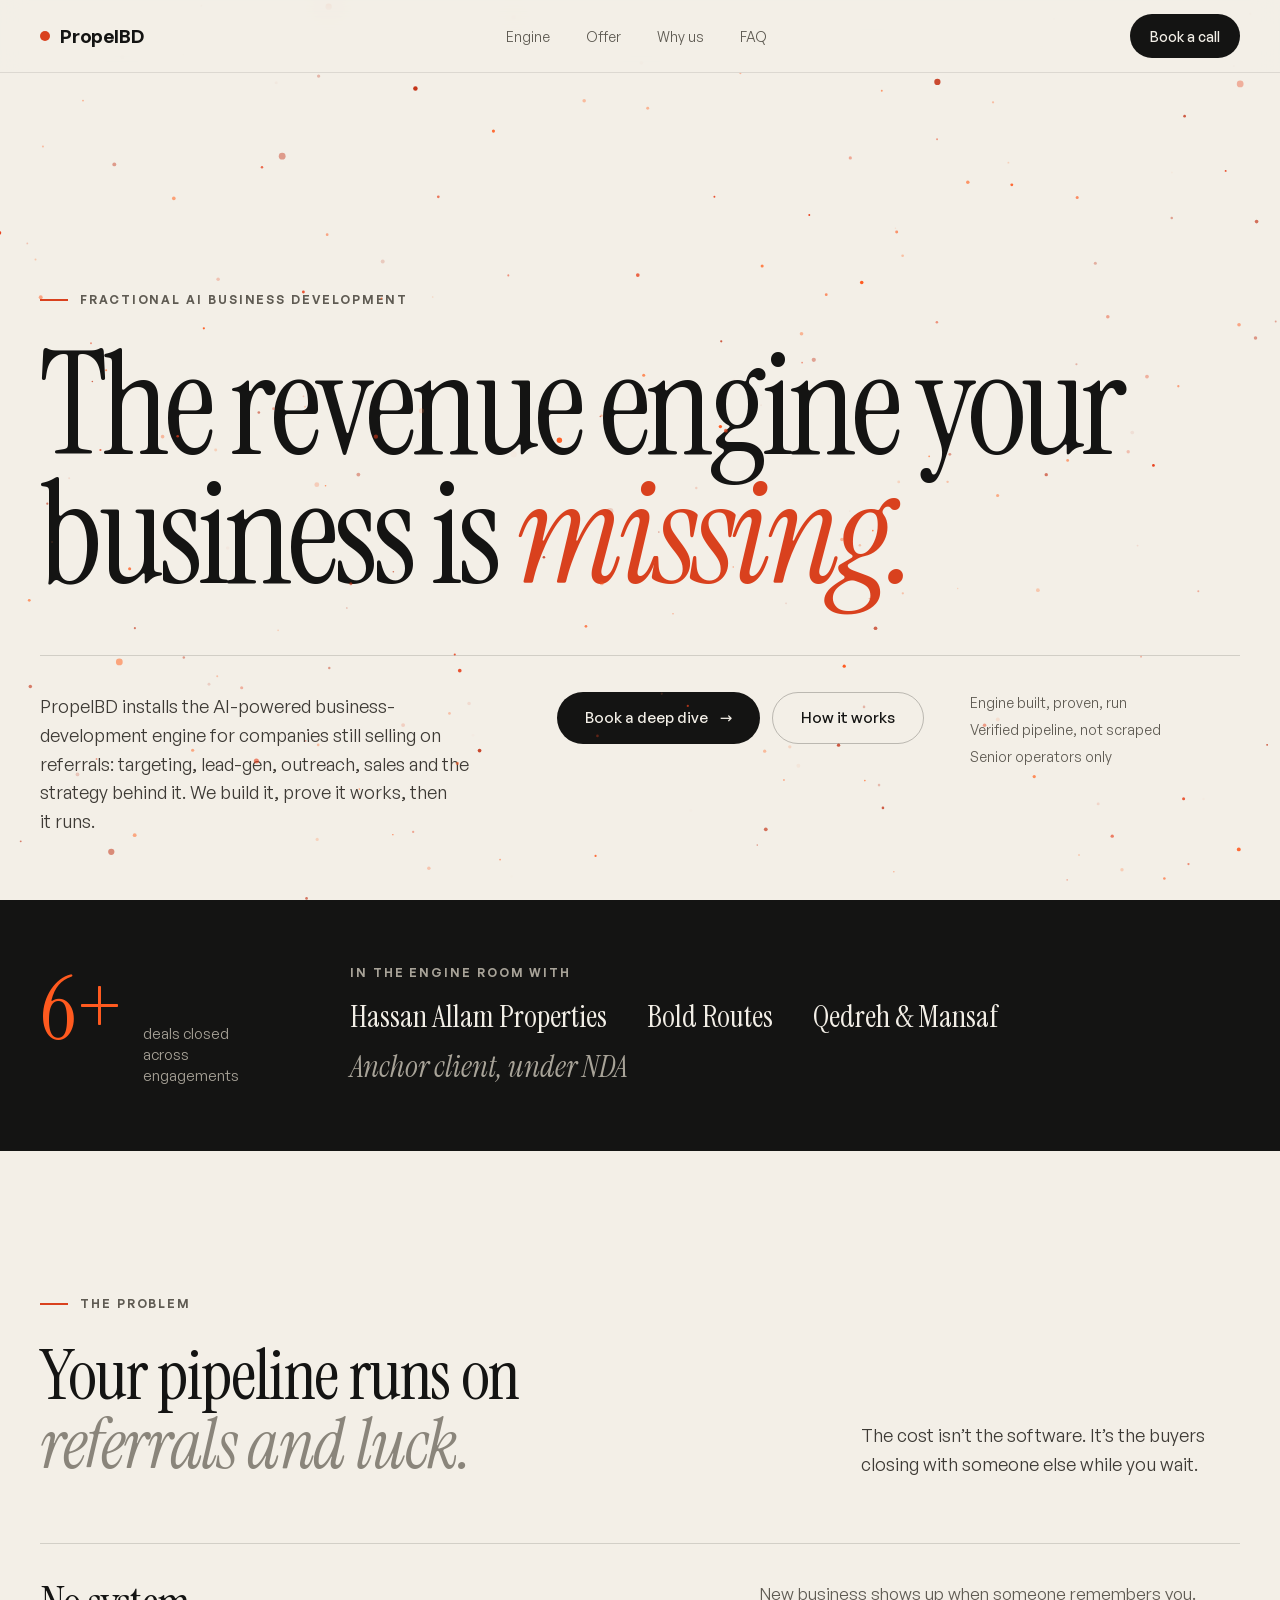
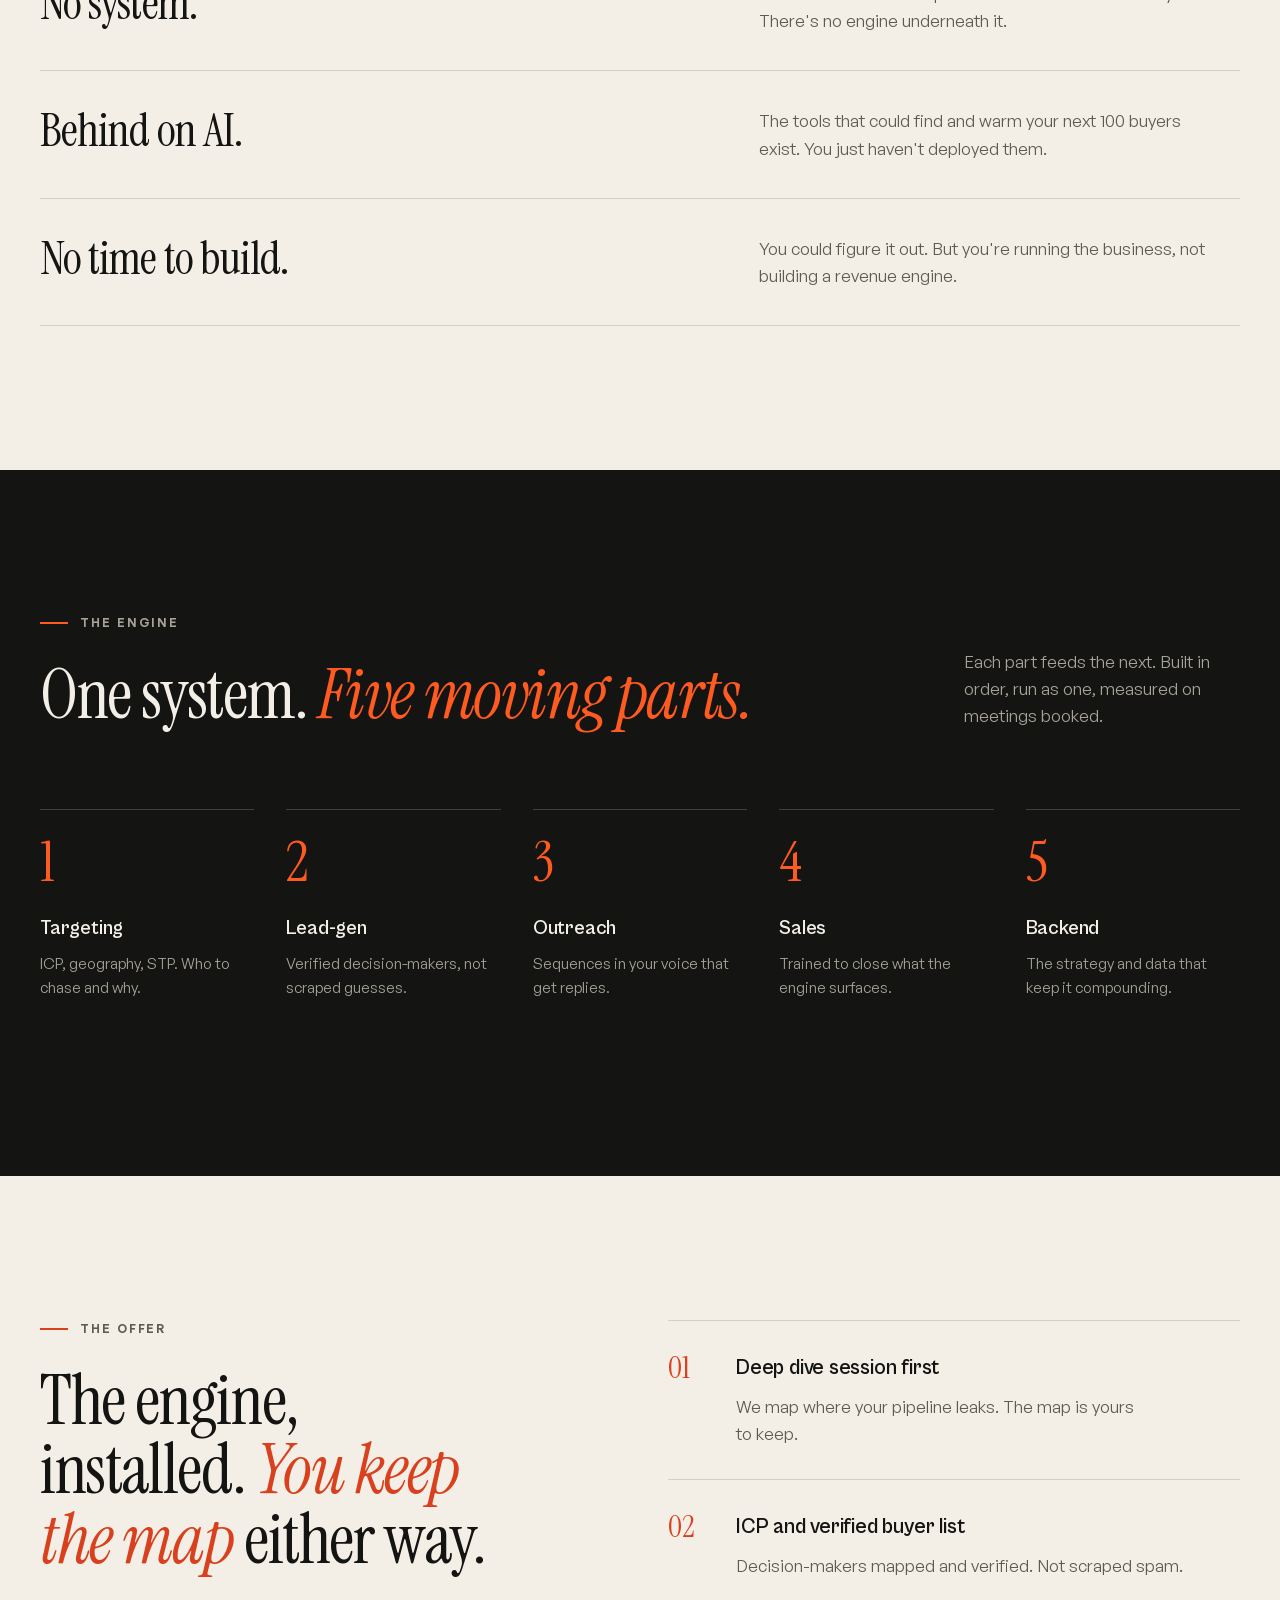
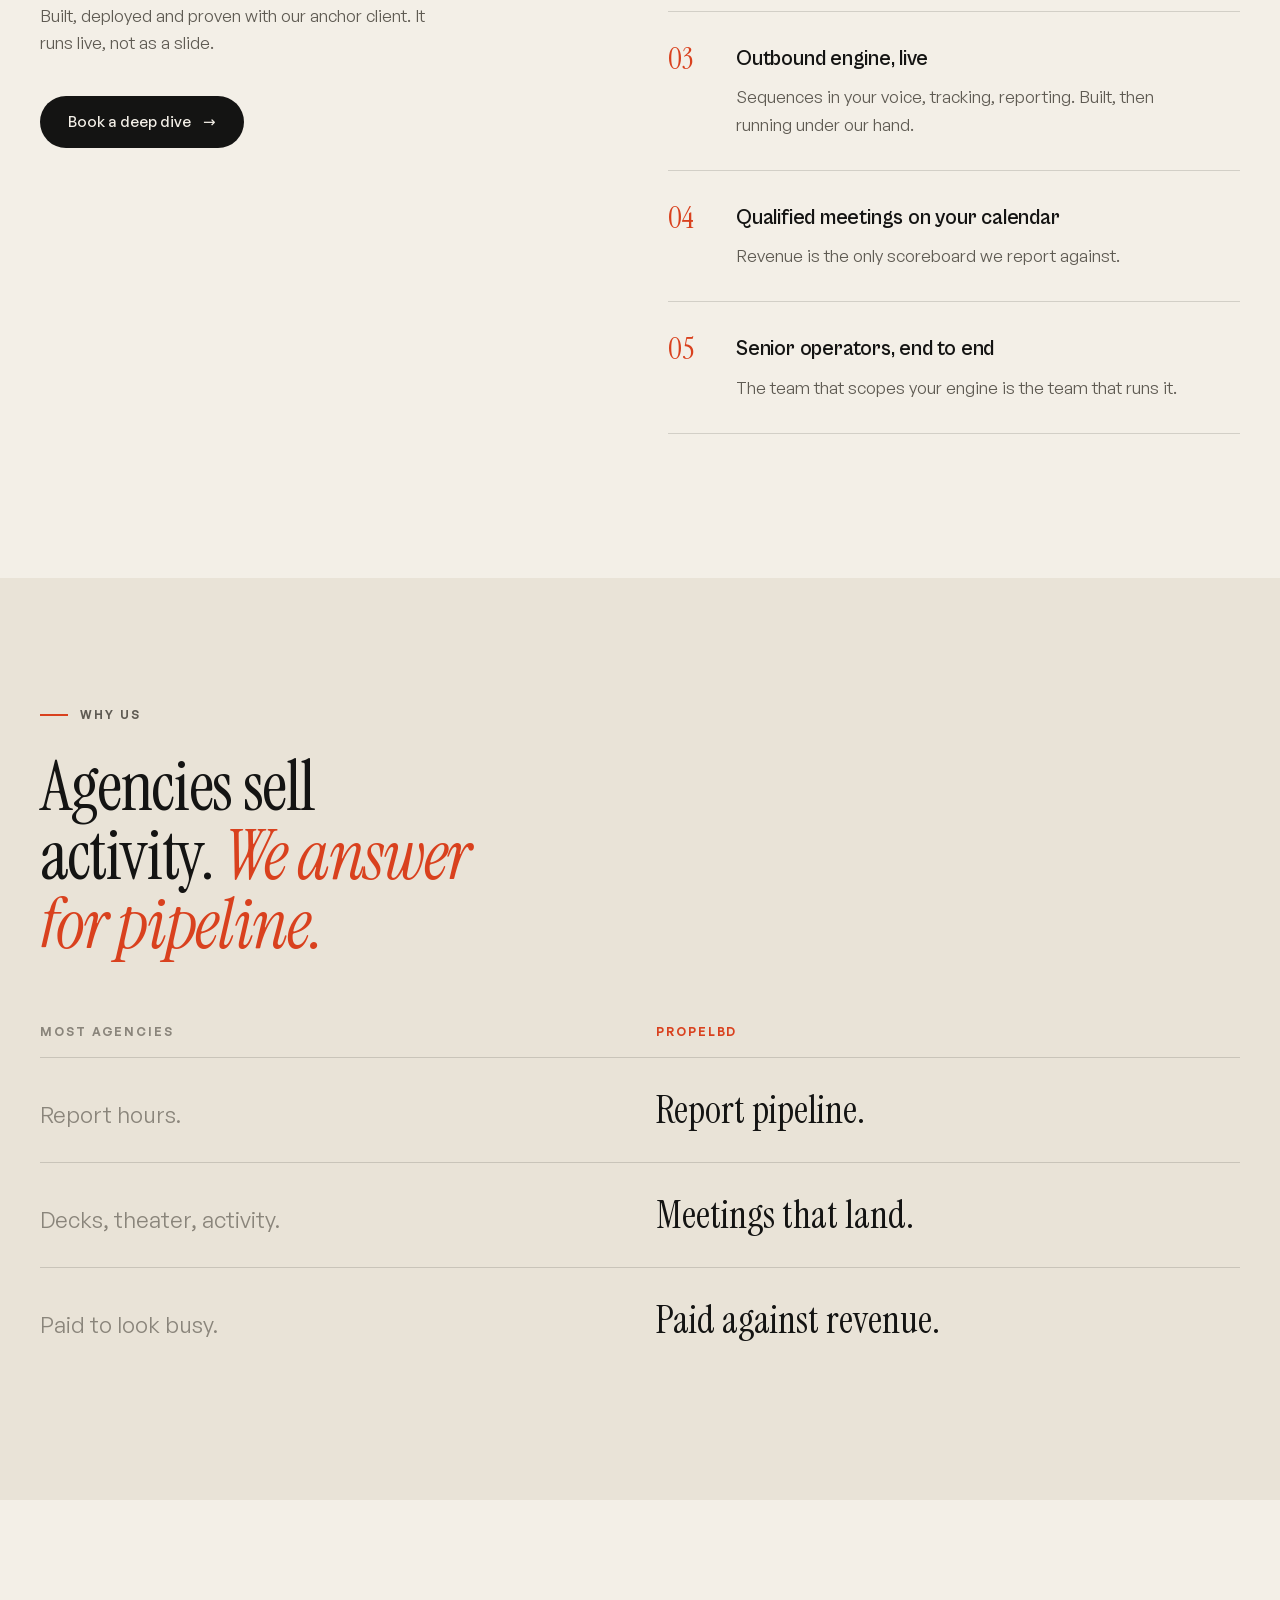
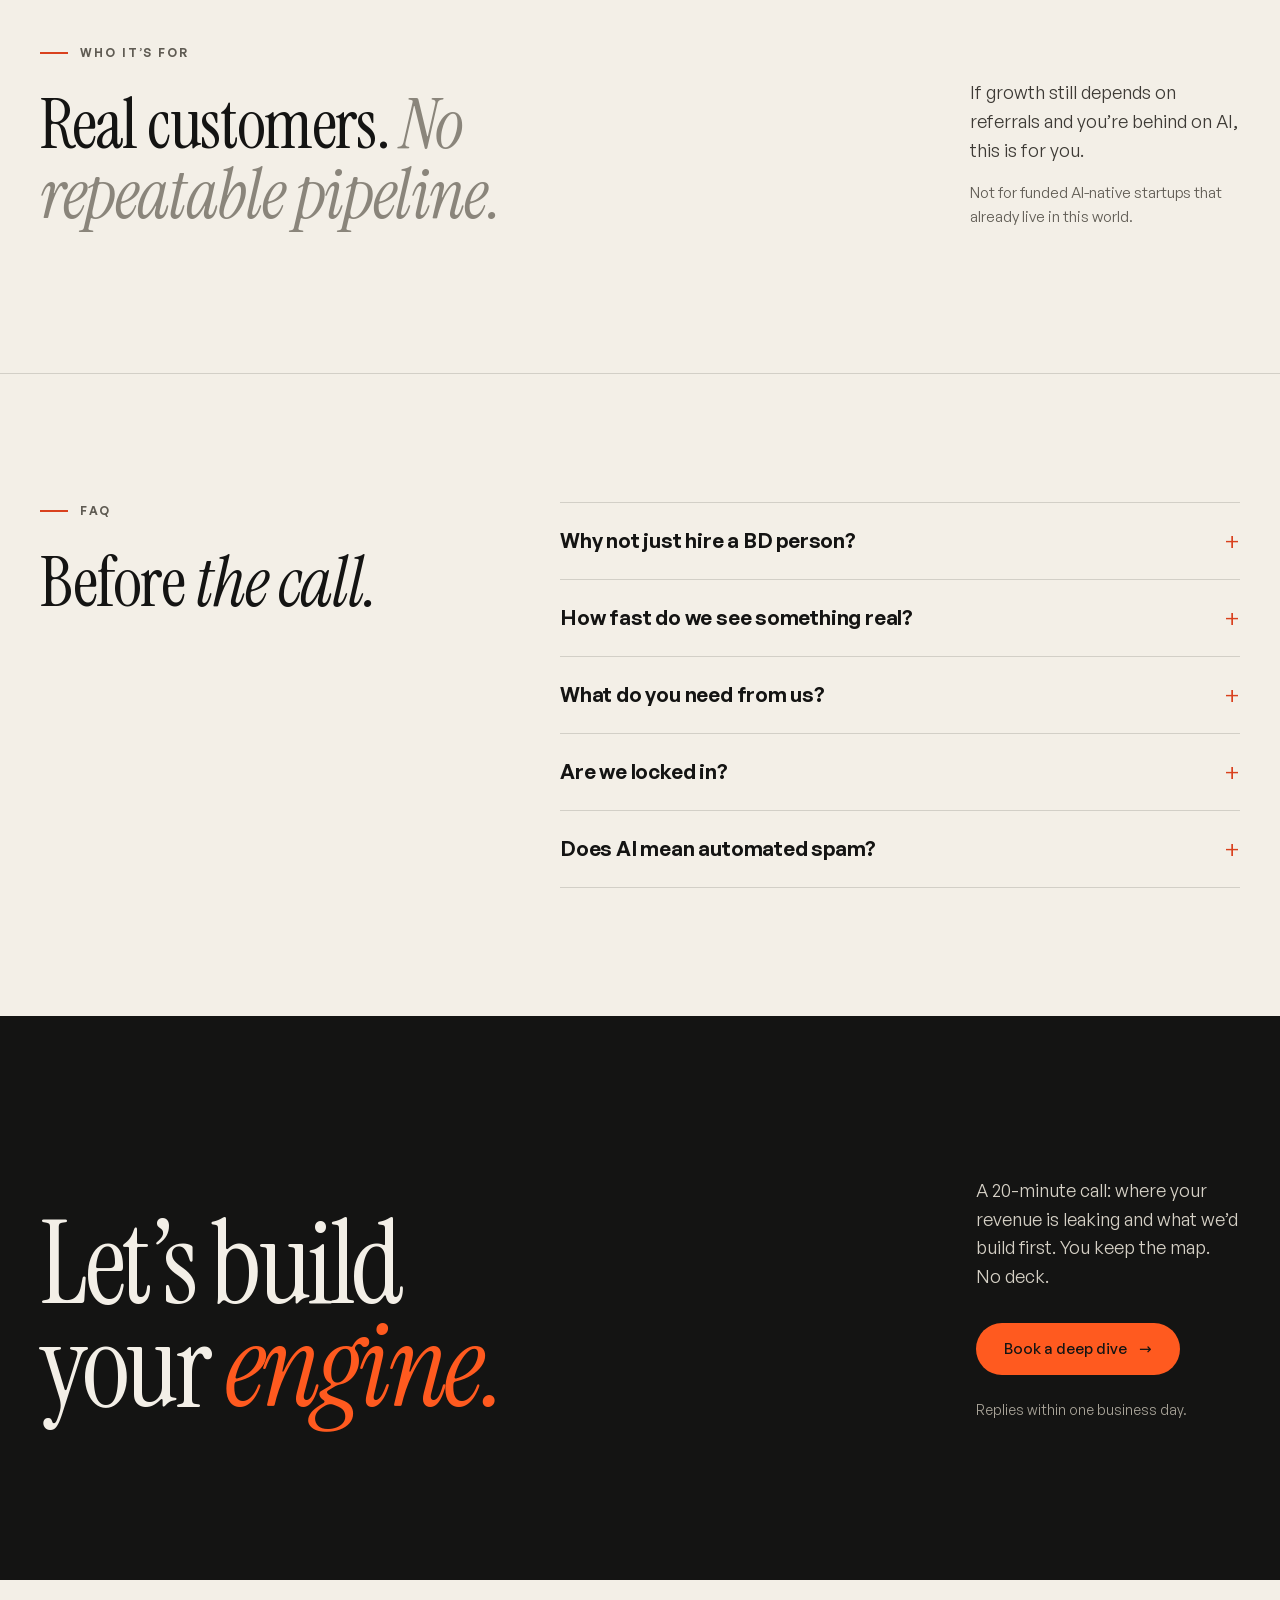
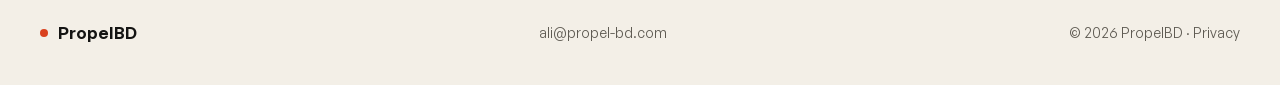
==== commit 29cd16dc: "paper-v1: structural rebuild — light editorial register, serif display, proof-first, ink bands, dots" ====
--- a/index.html
+++ b/index.html
@@ -1 +1 @@
-<!DOCTYPE html><html lang="en" class="__variable_88c3a8 __variable_c6ffee"><head><meta charSet="utf-8"/><meta name="viewport" content="width=device-width, initial-scale=1"/><link rel="preload" href="/_next/static/media/9e6daf701d54dac0-s.p.woff2" as="font" crossorigin="" type="font/woff2"/><link rel="preload" href="/_next/static/media/d9532b38a05b0008-s.p.woff2" as="font" crossorigin="" type="font/woff2"/><link rel="stylesheet" href="/_next/static/css/6d34582e839862f3.css" data-precedence="next"/><link rel="preload" as="script" fetchPriority="low" href="/_next/static/chunks/webpack-75d936674dad5ead.js"/><script src="/_next/static/chunks/fd9d1056-4313c8a7022cf435.js" async=""></script><script src="/_next/static/chunks/117-9805f05ae959c58b.js" async=""></script><script src="/_next/static/chunks/main-app-d7f65848f2e95971.js" async=""></script><script src="/_next/static/chunks/app/page-c45136929101f45a.js" async=""></script><title>PropelBD — The revenue engine your business is missing.</title><meta name="description" content="PropelBD installs the AI-powered business-development engine for companies still selling on referrals. Built, proven, then run."/><link rel="canonical" href="https://propel-bd.com"/><meta property="og:title" content="PropelBD — The revenue engine your business is missing."/><meta property="og:description" content="We build it, prove it works, then it runs."/><meta property="og:locale" content="en"/><meta property="og:image:alt" content="PropelBD — The revenue engine your business is missing."/><meta property="og:image:type" content="image/png"/><meta property="og:image" content="https://propel-bd.com/opengraph-image?8f2ec265b1614614"/><meta property="og:image:width" content="1200"/><meta property="og:image:height" content="630"/><meta property="og:type" content="website"/><meta name="twitter:card" content="summary_large_image"/><meta name="twitter:title" content="PropelBD — The revenue engine your business is missing."/><meta name="twitter:description" content="We build it, prove it works, then it runs."/><meta name="twitter:image:alt" content="PropelBD — The revenue engine your business is missing."/><meta name="twitter:image:type" content="image/png"/><meta name="twitter:image" content="https://propel-bd.com/opengraph-image?8f2ec265b1614614"/><meta name="twitter:image:width" content="1200"/><meta name="twitter:image:height" content="630"/><link rel="icon" href="/favicon.ico" type="image/x-icon" sizes="16x16"/><link rel="icon" href="/icon.svg?d98bb0516aa22cf8" type="image/svg+xml" sizes="any"/><meta name="next-size-adjust"/><script src="/_next/static/chunks/polyfills-42372ed130431b0a.js" noModule=""></script></head><body class="antialiased"><script type="application/ld+json">{"@context":"https://schema.org","@type":"Organization","name":"PropelBD","description":"Fractional AI-powered business development: lead generation, outreach, sales, and the strategy behind it. Built, proven, then run.","url":"https://propel-bd.com","knowsAbout":["business development","lead generation","B2B outbound","AI sales systems"]}</script><div class="relative min-h-[100dvh] bg-[#0B0B0C] text-[#ECEAE3] antialiased"><canvas aria-hidden="true" class="pointer-events-none fixed inset-0 z-0 h-full w-full"></canvas><nav class="fixed inset-x-0 top-0 z-50 border-b border-[#1A1A1D] bg-[#0B0B0C]/75 backdrop-blur-md"><div class="mx-auto w-full max-w-[1240px] px-6 md:px-10 flex h-[72px] items-center justify-between"><a href="#top" class="font-display text-[19px] font-bold tracking-[-0.01em]">Propel<span style="color:#FF5A1F">BD</span></a><div class="hidden items-center gap-9 md:flex"><a href="#engine" class="text-[14px] text-[#B4B2AA] transition-colors duration-200 hover:text-[#ECEAE3]">Engine</a><a href="#offer" class="text-[14px] text-[#B4B2AA] transition-colors duration-200 hover:text-[#ECEAE3]">Offer</a><a href="#proof" class="text-[14px] text-[#B4B2AA] transition-colors duration-200 hover:text-[#ECEAE3]">Proof</a><a href="#faq" class="text-[14px] text-[#B4B2AA] transition-colors duration-200 hover:text-[#ECEAE3]">FAQ</a></div><a href="mailto:ali@propel-bd.com?subject=Deep%20dive%20session" class="inline-flex min-h-[44px] items-center rounded-[2px] border border-[#2C2C30] px-4 text-[14px] font-medium transition-colors duration-200 hover:border-[#FF5A1F] hover:text-[#FF5A1F]">Book a call</a></div></nav><main id="top" class="relative z-10"><section class="flex min-h-[100dvh] flex-col justify-end pb-16 pt-32 md:pb-20"><div class="mx-auto w-full max-w-[1240px] px-6 md:px-10"><div class="hero-in" style="animation-delay:0.05s"><p class="flex items-center gap-3 text-[12px] font-medium uppercase tracking-[0.18em] text-[#9C9A92]"><span aria-hidden="true" class="h-1.5 w-1.5 rounded-full" style="background-color:#FF5A1F"></span>Fractional AI business development</p></div><h1 class="hero-in mt-8 max-w-[14ch] font-display text-[clamp(3.1rem,8.4vw,8rem)] font-semibold leading-[0.94] tracking-[-0.04em]" style="animation-delay:0.15s">The revenue engine your business is <span style="color:#FF5A1F">missing.</span></h1><div class="hero-in mt-14 grid gap-10 border-t border-[#1A1A1D] pt-10 lg:grid-cols-12" style="animation-delay:0.3s"><p class="max-w-[46ch] text-[18px] leading-[1.65] text-[#C9C7BF] lg:col-span-5">PropelBD installs the AI-powered business-development engine for companies still selling on referrals: targeting, lead-gen, outreach, sales and the strategy behind it. We build it, prove it works, then it runs.</p><div class="flex flex-wrap items-start gap-3 lg:col-span-4 lg:col-start-6"><a href="mailto:ali@propel-bd.com?subject=Deep%20dive%20session" class="group inline-flex min-h-[48px] items-center gap-3 rounded-[2px] px-6 text-[15px] font-medium transition-colors duration-200 active:translate-y-px bg-[#FF5A1F] text-[#0B0B0C] hover:bg-[#FF7440]">Book a deep dive<span aria-hidden="true" class="transition-transform duration-200 group-hover:translate-x-1">→</span></a><a href="#engine" class="inline-flex min-h-[48px] items-center px-2 text-[15px] text-[#B4B2AA] underline decoration-[#3A3A3F] underline-offset-[6px] transition-colors hover:text-[#ECEAE3] hover:decoration-[#ECEAE3]">How it works</a></div><ul class="space-y-2 text-[14px] leading-[1.5] text-[#9C9A92] lg:col-span-3 lg:col-start-10"><li>Anchor client under NDA</li><li>Engine built, proven, run</li><li>Verified pipeline, not scraped</li></ul></div></div></section><section id="problem" class="relative border-t border-[#1A1A1D] py-24 md:py-36"><div class="mx-auto w-full max-w-[1240px] px-6 md:px-10 grid gap-14 lg:grid-cols-12"><div class="lg:col-span-5"><div class="lg:sticky lg:top-32"><p class="flex items-center gap-3 text-[12px] font-medium uppercase tracking-[0.18em] text-[#9C9A92]"><span aria-hidden="true" class="h-1.5 w-1.5 rounded-full" style="background-color:#FF5A1F"></span>The problem</p><h2 data-reveal="true" class="font-display text-[clamp(2.25rem,4.4vw,3.9rem)] font-semibold leading-[1.02] tracking-[-0.028em] mt-7 max-w-[13ch]">Your pipeline runs on <span class="text-[#8E8C84]">referrals and luck.</span></h2></div></div><div class="lg:col-span-6 lg:col-start-7"><div data-reveal="true" class="grid grid-cols-[3rem_1fr] gap-x-4 border-t border-[#1A1A1D] py-8 first:border-t-0 first:pt-2"><span class="tnum pt-1 text-[14px] text-[#6F6D66]">01</span><div><h3 class="font-display text-[24px] font-semibold tracking-[-0.015em]">No system</h3><p class="mt-2 max-w-[48ch] text-[17px] leading-[1.65] text-[#B4B2AA]">New business shows up when someone remembers you. There&#x27;s no engine underneath it.</p></div></div><div data-reveal="true" class="grid grid-cols-[3rem_1fr] gap-x-4 border-t border-[#1A1A1D] py-8 first:border-t-0 first:pt-2"><span class="tnum pt-1 text-[14px] text-[#6F6D66]">02</span><div><h3 class="font-display text-[24px] font-semibold tracking-[-0.015em]">Behind on AI</h3><p class="mt-2 max-w-[48ch] text-[17px] leading-[1.65] text-[#B4B2AA]">The tools that could find and warm your next 100 buyers exist. You just haven&#x27;t deployed them.</p></div></div><div data-reveal="true" class="grid grid-cols-[3rem_1fr] gap-x-4 border-t border-[#1A1A1D] py-8 first:border-t-0 first:pt-2"><span class="tnum pt-1 text-[14px] text-[#6F6D66]">03</span><div><h3 class="font-display text-[24px] font-semibold tracking-[-0.015em]">No time to build</h3><p class="mt-2 max-w-[48ch] text-[17px] leading-[1.65] text-[#B4B2AA]">You could figure it out. But you&#x27;re running the business, not building a revenue engine.</p></div></div><p data-reveal="true" class="mt-6 border-l-2 pl-6 font-display text-[clamp(1.4rem,2.2vw,1.85rem)] font-medium leading-[1.3] tracking-[-0.015em]" style="border-color:#FF5A1F">The cost isn’t the software. It’s the buyers closing with someone else while you wait.</p></div></div></section><section id="engine" class="relative border-t border-[#1A1A1D] py-24 md:py-36"><div class="mx-auto w-full max-w-[1240px] px-6 md:px-10"><div class="grid gap-8 lg:grid-cols-12 lg:items-end"><div class="lg:col-span-7"><p class="flex items-center gap-3 text-[12px] font-medium uppercase tracking-[0.18em] text-[#9C9A92]"><span aria-hidden="true" class="h-1.5 w-1.5 rounded-full" style="background-color:#FF5A1F"></span>The engine</p><h2 data-reveal="true" class="font-display text-[clamp(2.25rem,4.4vw,3.9rem)] font-semibold leading-[1.02] tracking-[-0.028em] mt-7">One system. <span style="color:#FF5A1F">Five moving parts.</span></h2></div><p data-reveal="true" class="max-w-[40ch] text-[17px] leading-[1.65] text-[#B4B2AA] lg:col-span-4 lg:col-start-9">Each part feeds the next. Built in order, run as one, measured on meetings booked.</p></div><ol class="mt-16 grid gap-x-8 sm:grid-cols-2 lg:grid-cols-5"><li data-reveal="true" class="border-t border-[#2A2A2E] pb-10 pt-6" style="transition-delay:0ms"><span class="tnum text-[14px] font-medium" style="color:#FF5A1F">01</span><h3 class="mt-5 font-display text-[26px] font-semibold tracking-[-0.02em]">Targeting</h3><p class="mt-3 max-w-[30ch] text-[16px] leading-[1.6] text-[#B4B2AA]">ICP, geography, STP. Who to chase and why.</p></li><li data-reveal="true" class="border-t border-[#2A2A2E] pb-10 pt-6" style="transition-delay:70ms"><span class="tnum text-[14px] font-medium" style="color:#FF5A1F">02</span><h3 class="mt-5 font-display text-[26px] font-semibold tracking-[-0.02em]">Lead-gen</h3><p class="mt-3 max-w-[30ch] text-[16px] leading-[1.6] text-[#B4B2AA]">Verified decision-makers, not scraped guesses.</p></li><li data-reveal="true" class="border-t border-[#2A2A2E] pb-10 pt-6" style="transition-delay:140ms"><span class="tnum text-[14px] font-medium" style="color:#FF5A1F">03</span><h3 class="mt-5 font-display text-[26px] font-semibold tracking-[-0.02em]">Outreach</h3><p class="mt-3 max-w-[30ch] text-[16px] leading-[1.6] text-[#B4B2AA]">Sequences in your voice that get replies.</p></li><li data-reveal="true" class="border-t border-[#2A2A2E] pb-10 pt-6" style="transition-delay:210ms"><span class="tnum text-[14px] font-medium" style="color:#FF5A1F">04</span><h3 class="mt-5 font-display text-[26px] font-semibold tracking-[-0.02em]">Sales</h3><p class="mt-3 max-w-[30ch] text-[16px] leading-[1.6] text-[#B4B2AA]">Trained to close what the engine surfaces.</p></li><li data-reveal="true" class="border-t border-[#2A2A2E] pb-10 pt-6" style="transition-delay:280ms"><span class="tnum text-[14px] font-medium" style="color:#FF5A1F">05</span><h3 class="mt-5 font-display text-[26px] font-semibold tracking-[-0.02em]">Backend</h3><p class="mt-3 max-w-[30ch] text-[16px] leading-[1.6] text-[#B4B2AA]">The strategy and data that keep it compounding.</p></li></ol></div></section><section id="offer" class="relative border-t border-[#1A1A1D] py-24 md:py-36"><div class="mx-auto w-full max-w-[1240px] px-6 md:px-10 grid gap-14 lg:grid-cols-12"><div class="lg:col-span-5"><div class="lg:sticky lg:top-32"><p class="flex items-center gap-3 text-[12px] font-medium uppercase tracking-[0.18em] text-[#9C9A92]"><span aria-hidden="true" class="h-1.5 w-1.5 rounded-full" style="background-color:#FF5A1F"></span>The offer</p><h2 data-reveal="true" class="font-display text-[clamp(2.25rem,4.4vw,3.9rem)] font-semibold leading-[1.02] tracking-[-0.028em] mt-7 max-w-[14ch]">The engine, installed. <span style="color:#FF5A1F">You keep the map</span> either way.</h2><p data-reveal="true" class="mt-7 max-w-[42ch] text-[17px] leading-[1.65] text-[#B4B2AA]">Built, deployed and proven with our anchor client. It runs live, not as a slide.</p><div data-reveal="true" class="mt-10"><a href="mailto:ali@propel-bd.com?subject=Deep%20dive%20session" class="group inline-flex min-h-[48px] items-center gap-3 rounded-[2px] px-6 text-[15px] font-medium transition-colors duration-200 active:translate-y-px bg-[#FF5A1F] text-[#0B0B0C] hover:bg-[#FF7440]">Book a deep dive<span aria-hidden="true" class="transition-transform duration-200 group-hover:translate-x-1">→</span></a></div></div></div><ol class="lg:col-span-6 lg:col-start-7"><li data-reveal="true" class="grid grid-cols-[3rem_1fr] gap-x-4 border-t border-[#1A1A1D] py-8 first:border-t-0 first:pt-2"><span class="tnum pt-1.5 text-[14px] font-medium" style="color:#FF5A1F">01</span><div><h3 class="font-display text-[24px] font-semibold tracking-[-0.015em]">Deep dive session first</h3><p class="mt-2 max-w-[48ch] text-[17px] leading-[1.65] text-[#B4B2AA]">We map where your pipeline leaks. The map is yours to keep.</p></div></li><li data-reveal="true" class="grid grid-cols-[3rem_1fr] gap-x-4 border-t border-[#1A1A1D] py-8 first:border-t-0 first:pt-2"><span class="tnum pt-1.5 text-[14px] font-medium" style="color:#FF5A1F">02</span><div><h3 class="font-display text-[24px] font-semibold tracking-[-0.015em]">ICP and verified buyer list</h3><p class="mt-2 max-w-[48ch] text-[17px] leading-[1.65] text-[#B4B2AA]">Decision-makers mapped and verified. Not scraped spam.</p></div></li><li data-reveal="true" class="grid grid-cols-[3rem_1fr] gap-x-4 border-t border-[#1A1A1D] py-8 first:border-t-0 first:pt-2"><span class="tnum pt-1.5 text-[14px] font-medium" style="color:#FF5A1F">03</span><div><h3 class="font-display text-[24px] font-semibold tracking-[-0.015em]">Outbound engine, live</h3><p class="mt-2 max-w-[48ch] text-[17px] leading-[1.65] text-[#B4B2AA]">Sequences in your voice, tracking, reporting. Built, then running under our hand.</p></div></li><li data-reveal="true" class="grid grid-cols-[3rem_1fr] gap-x-4 border-t border-[#1A1A1D] py-8 first:border-t-0 first:pt-2"><span class="tnum pt-1.5 text-[14px] font-medium" style="color:#FF5A1F">04</span><div><h3 class="font-display text-[24px] font-semibold tracking-[-0.015em]">Qualified meetings on your calendar</h3><p class="mt-2 max-w-[48ch] text-[17px] leading-[1.65] text-[#B4B2AA]">Revenue is the only scoreboard we report against.</p></div></li><li data-reveal="true" class="grid grid-cols-[3rem_1fr] gap-x-4 border-t border-[#1A1A1D] py-8 first:border-t-0 first:pt-2"><span class="tnum pt-1.5 text-[14px] font-medium" style="color:#FF5A1F">05</span><div><h3 class="font-display text-[24px] font-semibold tracking-[-0.015em]">Senior operators, end to end</h3><p class="mt-2 max-w-[48ch] text-[17px] leading-[1.65] text-[#B4B2AA]">The team that scopes your engine is the team that runs it.</p></div></li></ol></div></section><section id="why" class="relative border-t border-[#1A1A1D] py-24 md:py-36"><div class="mx-auto w-full max-w-[1240px] px-6 md:px-10"><p class="flex items-center gap-3 text-[12px] font-medium uppercase tracking-[0.18em] text-[#9C9A92]"><span aria-hidden="true" class="h-1.5 w-1.5 rounded-full" style="background-color:#FF5A1F"></span>Why us</p><h2 data-reveal="true" class="font-display text-[clamp(2.25rem,4.4vw,3.9rem)] font-semibold leading-[1.02] tracking-[-0.028em] mt-7 max-w-[18ch]">Agencies sell activity. <span style="color:#FF5A1F">We answer for pipeline.</span></h2><div class="mt-16" role="table" aria-label="Most agencies compared with PropelBD"><div role="row" class="grid grid-cols-2 gap-8 pb-4 text-[12px] font-medium uppercase tracking-[0.18em] lg:grid-cols-12"><span role="columnheader" class="text-[#6F6D66] lg:col-span-5">Most agencies</span><span role="columnheader" class="lg:col-span-6 lg:col-start-7" style="color:#FF5A1F">PropelBD</span></div><div role="row" data-reveal="true" class="grid grid-cols-2 items-baseline gap-8 border-t border-[#2A2A2E] py-7 lg:grid-cols-12"><span role="cell" class="font-display text-[clamp(1.15rem,2vw,1.6rem)] text-[#6F6D66] lg:col-span-5">Report hours.</span><span role="cell" class="font-display text-[clamp(1.3rem,2.6vw,2.2rem)] font-semibold tracking-[-0.02em] lg:col-span-6 lg:col-start-7">Report pipeline.</span></div><div role="row" data-reveal="true" class="grid grid-cols-2 items-baseline gap-8 border-t border-[#2A2A2E] py-7 lg:grid-cols-12"><span role="cell" class="font-display text-[clamp(1.15rem,2vw,1.6rem)] text-[#6F6D66] lg:col-span-5">Decks, theater, activity.</span><span role="cell" class="font-display text-[clamp(1.3rem,2.6vw,2.2rem)] font-semibold tracking-[-0.02em] lg:col-span-6 lg:col-start-7">Meetings that land.</span></div><div role="row" data-reveal="true" class="grid grid-cols-2 items-baseline gap-8 border-t border-[#2A2A2E] py-7 lg:grid-cols-12"><span role="cell" class="font-display text-[clamp(1.15rem,2vw,1.6rem)] text-[#6F6D66] lg:col-span-5">Paid to look busy.</span><span role="cell" class="font-display text-[clamp(1.3rem,2.6vw,2.2rem)] font-semibold tracking-[-0.02em] lg:col-span-6 lg:col-start-7">Paid against revenue.</span></div></div></div></section><section id="proof" class="relative border-t border-[#1A1A1D] py-24 md:py-36"><div class="mx-auto w-full max-w-[1240px] px-6 md:px-10 grid gap-14 lg:grid-cols-12"><div class="lg:col-span-5"><p class="flex items-center gap-3 text-[12px] font-medium uppercase tracking-[0.18em] text-[#9C9A92]"><span aria-hidden="true" class="h-1.5 w-1.5 rounded-full" style="background-color:#FF5A1F"></span>Proof</p><h2 data-reveal="true" class="font-display text-[clamp(2.25rem,4.4vw,3.9rem)] font-semibold leading-[1.02] tracking-[-0.028em] mt-7 max-w-[13ch]">Who we’ve been in the <span style="color:#FF5A1F">engine room</span> with.</h2><p data-reveal="true" class="mt-7 max-w-[42ch] text-[17px] leading-[1.65] text-[#B4B2AA]">First for our anchor client, now across every engagement: the outbound engine, the targeting and the B2B pipeline. The meetings land.</p><div data-reveal="true" class="mt-12 flex items-baseline gap-5 border-t border-[#1A1A1D] pt-8"><span class="tnum font-display text-[clamp(3.5rem,6vw,5rem)] font-semibold leading-none tracking-[-0.04em]" style="color:#FF5A1F">6+</span><span class="max-w-[16ch] text-[16px] leading-[1.45] text-[#B4B2AA]">deals closed across engagements</span></div></div><ul class="self-end lg:col-span-6 lg:col-start-7" aria-label="Companies we have worked with"><li data-reveal="true" class="border-t border-[#1A1A1D] py-6 font-display text-[clamp(1.5rem,2.8vw,2.4rem)] font-semibold tracking-[-0.025em] text-[#8E8C84]">Anchor client, under NDA</li><li data-reveal="true" class="border-t border-[#1A1A1D] py-6 font-display text-[clamp(1.5rem,2.8vw,2.4rem)] font-semibold tracking-[-0.025em] ">Hassan Allam Properties</li><li data-reveal="true" class="border-t border-[#1A1A1D] py-6 font-display text-[clamp(1.5rem,2.8vw,2.4rem)] font-semibold tracking-[-0.025em] ">Bold Routes</li><li data-reveal="true" class="border-t border-[#1A1A1D] py-6 font-display text-[clamp(1.5rem,2.8vw,2.4rem)] font-semibold tracking-[-0.025em] ">Qedreh &amp; Mansaf</li></ul></div></section><section id="who" class="relative border-t border-[#1A1A1D] py-24 md:py-36"><div class="mx-auto w-full max-w-[1240px] px-6 md:px-10 grid gap-10 lg:grid-cols-12 lg:items-end"><div class="lg:col-span-7"><p class="flex items-center gap-3 text-[12px] font-medium uppercase tracking-[0.18em] text-[#9C9A92]"><span aria-hidden="true" class="h-1.5 w-1.5 rounded-full" style="background-color:#FF5A1F"></span>Who it’s for</p><h2 data-reveal="true" class="font-display text-[clamp(2.25rem,4.4vw,3.9rem)] font-semibold leading-[1.02] tracking-[-0.028em] mt-7 max-w-[17ch]">Real customers. <span class="text-[#8E8C84]">No repeatable pipeline.</span></h2></div><div data-reveal="true" class="space-y-4 lg:col-span-4 lg:col-start-9"><p class="text-[18px] leading-[1.65] text-[#C9C7BF]">If growth still depends on referrals and you’re behind on AI, this is for you.</p><p class="text-[15px] leading-[1.6] text-[#8E8C84]">Not for funded AI-native startups that already live in this world.</p></div></div></section><section id="faq" class="relative border-t border-[#1A1A1D] py-24 md:py-36"><div class="mx-auto w-full max-w-[1240px] px-6 md:px-10 grid gap-12 lg:grid-cols-12"><div class="lg:col-span-4"><p class="flex items-center gap-3 text-[12px] font-medium uppercase tracking-[0.18em] text-[#9C9A92]"><span aria-hidden="true" class="h-1.5 w-1.5 rounded-full" style="background-color:#FF5A1F"></span>FAQ</p><h2 data-reveal="true" class="font-display text-[clamp(2.25rem,4.4vw,3.9rem)] font-semibold leading-[1.02] tracking-[-0.028em] mt-7 max-w-[12ch]">Before the call.</h2></div><div class="lg:col-span-7 lg:col-start-6"><details data-reveal="true" class="group border-t border-[#1A1A1D] last:border-b"><summary class="flex min-h-[64px] cursor-pointer items-center justify-between gap-6 py-5 font-display text-[clamp(1.15rem,1.7vw,1.4rem)] font-semibold tracking-[-0.01em] [&amp;::-webkit-details-marker]:hidden">Why not just hire a BD person?<span aria-hidden="true" class="text-[22px] font-normal transition-transform duration-200 group-open:rotate-45" style="color:#FF5A1F">+</span></summary><p class="max-w-[60ch] pb-7 text-[17px] leading-[1.7] text-[#B4B2AA]">A senior BD hire runs well past our retainer once you add ramp time, tooling and management. The engine arrives built and run for you, and if it doesn&#x27;t fit, you stop. No severance, no rehiring cycle.</p></details><details data-reveal="true" class="group border-t border-[#1A1A1D] last:border-b"><summary class="flex min-h-[64px] cursor-pointer items-center justify-between gap-6 py-5 font-display text-[clamp(1.15rem,1.7vw,1.4rem)] font-semibold tracking-[-0.01em] [&amp;::-webkit-details-marker]:hidden">How fast do we see something real?<span aria-hidden="true" class="text-[22px] font-normal transition-transform duration-200 group-open:rotate-45" style="color:#FF5A1F">+</span></summary><p class="max-w-[60ch] pb-7 text-[17px] leading-[1.7] text-[#B4B2AA]">The deep dive session lands before any commitment. Once we start, the first verified buyer lists and live outreach move in weeks, not quarters. You watch the pipeline fill in the same tracker we work from.</p></details><details data-reveal="true" class="group border-t border-[#1A1A1D] last:border-b"><summary class="flex min-h-[64px] cursor-pointer items-center justify-between gap-6 py-5 font-display text-[clamp(1.15rem,1.7vw,1.4rem)] font-semibold tracking-[-0.01em] [&amp;::-webkit-details-marker]:hidden">What do you need from us?<span aria-hidden="true" class="text-[22px] font-normal transition-transform duration-200 group-open:rotate-45" style="color:#FF5A1F">+</span></summary><p class="max-w-[60ch] pb-7 text-[17px] leading-[1.7] text-[#B4B2AA]">One decision-maker, roughly an hour a week, and honest answers about who your best customers are. We handle the rest: lists, sequences, tooling, follow-up discipline.</p></details><details data-reveal="true" class="group border-t border-[#1A1A1D] last:border-b"><summary class="flex min-h-[64px] cursor-pointer items-center justify-between gap-6 py-5 font-display text-[clamp(1.15rem,1.7vw,1.4rem)] font-semibold tracking-[-0.01em] [&amp;::-webkit-details-marker]:hidden">Are we locked in?<span aria-hidden="true" class="text-[22px] font-normal transition-transform duration-200 group-open:rotate-45" style="color:#FF5A1F">+</span></summary><p class="max-w-[60ch] pb-7 text-[17px] leading-[1.7] text-[#B4B2AA]">No long lock-in. Clients stay because it works, and everything built for you (the lists, the sequences, the map) stays yours.</p></details><details data-reveal="true" class="group border-t border-[#1A1A1D] last:border-b"><summary class="flex min-h-[64px] cursor-pointer items-center justify-between gap-6 py-5 font-display text-[clamp(1.15rem,1.7vw,1.4rem)] font-semibold tracking-[-0.01em] [&amp;::-webkit-details-marker]:hidden">Does AI mean automated spam?<span aria-hidden="true" class="text-[22px] font-normal transition-transform duration-200 group-open:rotate-45" style="color:#FF5A1F">+</span></summary><p class="max-w-[60ch] pb-7 text-[17px] leading-[1.7] text-[#B4B2AA]">The opposite. AI does the mapping and the grunt work; every message ships in your voice, aimed at a verified decision-maker, reviewed before it leaves.</p></details></div></div></section><section id="contact" class="relative border-t border-[#1A1A1D] py-24 md:py-36 pb-28 md:pb-40"><div class="mx-auto w-full max-w-[1240px] px-6 md:px-10 grid gap-12 lg:grid-cols-12 lg:items-end"><h2 data-reveal="true" class="font-display text-[clamp(3rem,7.4vw,7rem)] font-semibold leading-[0.95] tracking-[-0.04em] lg:col-span-7">Let’s build your <span style="color:#FF5A1F">engine.</span></h2><div data-reveal="true" class="lg:col-span-4 lg:col-start-9"><p class="text-[18px] leading-[1.65] text-[#C9C7BF]">A 20-minute call: where your revenue is leaking and what we’d build first. You keep the map. No deck.</p><div class="mt-8"><a href="mailto:ali@propel-bd.com?subject=Deep%20dive%20session" class="group inline-flex min-h-[48px] items-center gap-3 rounded-[2px] px-6 text-[15px] font-medium transition-colors duration-200 active:translate-y-px bg-[#FF5A1F] text-[#0B0B0C] hover:bg-[#FF7440]">Book a deep dive<span aria-hidden="true" class="transition-transform duration-200 group-hover:translate-x-1">→</span></a></div><p class="mt-6 text-[14px] text-[#8E8C84]">Replies within one business day.</p></div></div></section></main><footer class="relative z-10 border-t border-[#1A1A1D]"><div class="mx-auto w-full max-w-[1240px] px-6 md:px-10 flex flex-col gap-5 py-10 text-[14px] text-[#8E8C84] md:flex-row md:items-center md:justify-between"><div class="font-display text-[17px] font-bold text-[#ECEAE3]">Propel<span style="color:#FF5A1F">BD</span></div><a href="mailto:ali@propel-bd.com" class="transition-colors hover:text-[#ECEAE3]">ali@propel-bd.com</a><div>© 2026 PropelBD · <a href="/privacy" class="transition-colors hover:text-[#ECEAE3]">Privacy</a></div></div></footer></div><script src="/_next/static/chunks/webpack-75d936674dad5ead.js" async=""></script><script>(self.__next_f=self.__next_f||[]).push([0]);self.__next_f.push([2,null])</script><script>self.__next_f.push([1,"1:HL[\"/_next/static/media/9e6daf701d54dac0-s.p.woff2\",\"font\",{\"crossOrigin\":\"\",\"type\":\"font/woff2\"}]\n2:HL[\"/_next/static/media/d9532b38a05b0008-s.p.woff2\",\"font\",{\"crossOrigin\":\"\",\"type\":\"font/woff2\"}]\n3:HL[\"/_next/static/css/6d34582e839862f3.css\",\"style\"]\n"])</script><script>self.__next_f.push([1,"4:I[2846,[],\"\"]\n6:I[6288,[\"931\",\"static/chunks/app/page-c45136929101f45a.js\"],\"default\"]\n7:I[4707,[],\"\"]\n8:I[6423,[],\"\"]\na:I[1060,[],\"\"]\nb:[]\n"])</script><script>self.__next_f.push([1,"0:[\"$\",\"$L4\",null,{\"buildId\":\"KWmDaTM2SGWc4ic7eF_7V\",\"assetPrefix\":\"\",\"urlParts\":[\"\",\"\"],\"initialTree\":[\"\",{\"children\":[\"__PAGE__\",{}]},\"$undefined\",\"$undefined\",true],\"initialSeedData\":[\"\",{\"children\":[\"__PAGE__\",{},[[\"$L5\",[\"$\",\"$L6\",null,{}],null],null],null]},[[[[\"$\",\"link\",\"0\",{\"rel\":\"stylesheet\",\"href\":\"/_next/static/css/6d34582e839862f3.css\",\"precedence\":\"next\",\"crossOrigin\":\"$undefined\"}]],[\"$\",\"html\",null,{\"lang\":\"en\",\"className\":\"__variable_88c3a8 __variable_c6ffee\",\"children\":[\"$\",\"body\",null,{\"className\":\"antialiased\",\"children\":[[\"$\",\"script\",null,{\"type\":\"application/ld+json\",\"dangerouslySetInnerHTML\":{\"__html\":\"{\\\"@context\\\":\\\"https://schema.org\\\",\\\"@type\\\":\\\"Organization\\\",\\\"name\\\":\\\"PropelBD\\\",\\\"description\\\":\\\"Fractional AI-powered business development: lead generation, outreach, sales, and the strategy behind it. Built, proven, then run.\\\",\\\"url\\\":\\\"https://propel-bd.com\\\",\\\"knowsAbout\\\":[\\\"business development\\\",\\\"lead generation\\\",\\\"B2B outbound\\\",\\\"AI sales systems\\\"]}\"}}],[\"$\",\"$L7\",null,{\"parallelRouterKey\":\"children\",\"segmentPath\":[\"children\"],\"error\":\"$undefined\",\"errorStyles\":\"$undefined\",\"errorScripts\":\"$undefined\",\"template\":[\"$\",\"$L8\",null,{}],\"templateStyles\":\"$undefined\",\"templateScripts\":\"$undefined\",\"notFound\":[[\"$\",\"title\",null,{\"children\":\"404: This page could not be found.\"}],[\"$\",\"div\",null,{\"style\":{\"fontFamily\":\"system-ui,\\\"Segoe UI\\\",Roboto,Helvetica,Arial,sans-serif,\\\"Apple Color Emoji\\\",\\\"Segoe UI Emoji\\\"\",\"height\":\"100vh\",\"textAlign\":\"center\",\"display\":\"flex\",\"flexDirection\":\"column\",\"alignItems\":\"center\",\"justifyContent\":\"center\"},\"children\":[\"$\",\"div\",null,{\"children\":[[\"$\",\"style\",null,{\"dangerouslySetInnerHTML\":{\"__html\":\"body{color:#000;background:#fff;margin:0}.next-error-h1{border-right:1px solid rgba(0,0,0,.3)}@media (prefers-color-scheme:dark){body{color:#fff;background:#000}.next-error-h1{border-right:1px solid rgba(255,255,255,.3)}}\"}}],[\"$\",\"h1\",null,{\"className\":\"next-error-h1\",\"style\":{\"display\":\"inline-block\",\"margin\":\"0 20px 0 0\",\"padding\":\"0 23px 0 0\",\"fontSize\":24,\"fontWeight\":500,\"verticalAlign\":\"top\",\"lineHeight\":\"49px\"},\"children\":\"404\"}],[\"$\",\"div\",null,{\"style\":{\"display\":\"inline-block\"},\"children\":[\"$\",\"h2\",null,{\"style\":{\"fontSize\":14,\"fontWeight\":400,\"lineHeight\":\"49px\",\"margin\":0},\"children\":\"This page could not be found.\"}]}]]}]}]],\"notFoundStyles\":[]}]]}]}]],null],null],\"couldBeIntercepted\":false,\"initialHead\":[null,\"$L9\"],\"globalErrorComponent\":\"$a\",\"missingSlots\":\"$Wb\"}]\n"])</script><script>self.__next_f.push([1,"9:[[\"$\",\"meta\",\"0\",{\"name\":\"viewport\",\"content\":\"width=device-width, initial-scale=1\"}],[\"$\",\"meta\",\"1\",{\"charSet\":\"utf-8\"}],[\"$\",\"title\",\"2\",{\"children\":\"PropelBD — The revenue engine your business is missing.\"}],[\"$\",\"meta\",\"3\",{\"name\":\"description\",\"content\":\"PropelBD installs the AI-powered business-development engine for companies still selling on referrals. Built, proven, then run.\"}],[\"$\",\"link\",\"4\",{\"rel\":\"canonical\",\"href\":\"https://propel-bd.com\"}],[\"$\",\"meta\",\"5\",{\"property\":\"og:title\",\"content\":\"PropelBD — The revenue engine your business is missing.\"}],[\"$\",\"meta\",\"6\",{\"property\":\"og:description\",\"content\":\"We build it, prove it works, then it runs.\"}],[\"$\",\"meta\",\"7\",{\"property\":\"og:locale\",\"content\":\"en\"}],[\"$\",\"meta\",\"8\",{\"property\":\"og:image:alt\",\"content\":\"PropelBD — The revenue engine your business is missing.\"}],[\"$\",\"meta\",\"9\",{\"property\":\"og:image:type\",\"content\":\"image/png\"}],[\"$\",\"meta\",\"10\",{\"property\":\"og:image\",\"content\":\"https://propel-bd.com/opengraph-image?8f2ec265b1614614\"}],[\"$\",\"meta\",\"11\",{\"property\":\"og:image:width\",\"content\":\"1200\"}],[\"$\",\"meta\",\"12\",{\"property\":\"og:image:height\",\"content\":\"630\"}],[\"$\",\"meta\",\"13\",{\"property\":\"og:type\",\"content\":\"website\"}],[\"$\",\"meta\",\"14\",{\"name\":\"twitter:card\",\"content\":\"summary_large_image\"}],[\"$\",\"meta\",\"15\",{\"name\":\"twitter:title\",\"content\":\"PropelBD — The revenue engine your business is missing.\"}],[\"$\",\"meta\",\"16\",{\"name\":\"twitter:description\",\"content\":\"We build it, prove it works, then it runs.\"}],[\"$\",\"meta\",\"17\",{\"name\":\"twitter:image:alt\",\"content\":\"PropelBD — The revenue engine your business is missing.\"}],[\"$\",\"meta\",\"18\",{\"name\":\"twitter:image:type\",\"content\":\"image/png\"}],[\"$\",\"meta\",\"19\",{\"name\":\"twitter:image\",\"content\":\"https://propel-bd.com/opengraph-image?8f2ec265b1614614\"}],[\"$\",\"meta\",\"20\",{\"name\":\"twitter:image:width\",\"content\":\"1200\"}],[\"$\",\"meta\",\"21\",{\"name\":\"twitter:image:height\",\"content\":\"630\"}],[\"$\",\"link\",\"22\",{\"rel\":\"icon\",\"href\":\"/favicon.ico\",\"type\":\"image/x-icon\",\"sizes\":\"16x16\"}],[\"$\",\"link\",\"23\",{\"rel\":\"icon\",\"href\":\"/icon.svg?d98bb0516aa22cf8\",\"type\":\"image/svg+xml\",\"sizes\":\"any\"}],[\"$\",\"meta\",\"24\",{\"name\":\"next-size-adjust\"}]]\n"])</script><script>self.__next_f.push([1,"5:null\n"])</script></body></html>+<!DOCTYPE html><html lang="en" class="__variable_88c3a8 __variable_c6ffee __variable_ae301a"><head><meta charSet="utf-8"/><meta name="viewport" content="width=device-width, initial-scale=1"/><link rel="preload" href="/_next/static/media/9cc5b37ab1350db7-s.p.woff2" as="font" crossorigin="" type="font/woff2"/><link rel="preload" href="/_next/static/media/9e6daf701d54dac0-s.p.woff2" as="font" crossorigin="" type="font/woff2"/><link rel="preload" href="/_next/static/media/d9532b38a05b0008-s.p.woff2" as="font" crossorigin="" type="font/woff2"/><link rel="preload" href="/_next/static/media/e6099e249fd938cc-s.p.woff2" as="font" crossorigin="" type="font/woff2"/><link rel="stylesheet" href="/_next/static/css/edb9739d492f543d.css" data-precedence="next"/><link rel="preload" as="script" fetchPriority="low" href="/_next/static/chunks/webpack-ba333dd426433bea.js"/><script src="/_next/static/chunks/fd9d1056-4313c8a7022cf435.js" async=""></script><script src="/_next/static/chunks/117-9805f05ae959c58b.js" async=""></script><script src="/_next/static/chunks/main-app-d7f65848f2e95971.js" async=""></script><script src="/_next/static/chunks/app/page-b9f637817d7ec6b9.js" async=""></script><title>PropelBD — The revenue engine your business is missing.</title><meta name="description" content="PropelBD installs the AI-powered business-development engine for companies still selling on referrals. Built, proven, then run."/><link rel="canonical" href="https://propel-bd.com"/><meta property="og:title" content="PropelBD — The revenue engine your business is missing."/><meta property="og:description" content="We build it, prove it works, then it runs."/><meta property="og:locale" content="en"/><meta property="og:image:alt" content="PropelBD — The revenue engine your business is missing."/><meta property="og:image:type" content="image/png"/><meta property="og:image" content="https://propel-bd.com/opengraph-image?8f2ec265b1614614"/><meta property="og:image:width" content="1200"/><meta property="og:image:height" content="630"/><meta property="og:type" content="website"/><meta name="twitter:card" content="summary_large_image"/><meta name="twitter:title" content="PropelBD — The revenue engine your business is missing."/><meta name="twitter:description" content="We build it, prove it works, then it runs."/><meta name="twitter:image:alt" content="PropelBD — The revenue engine your business is missing."/><meta name="twitter:image:type" content="image/png"/><meta name="twitter:image" content="https://propel-bd.com/opengraph-image?8f2ec265b1614614"/><meta name="twitter:image:width" content="1200"/><meta name="twitter:image:height" content="630"/><link rel="icon" href="/favicon.ico" type="image/x-icon" sizes="16x16"/><link rel="icon" href="/icon.svg?d98bb0516aa22cf8" type="image/svg+xml" sizes="any"/><meta name="next-size-adjust"/><script src="/_next/static/chunks/polyfills-42372ed130431b0a.js" noModule=""></script></head><body class="antialiased"><script type="application/ld+json">{"@context":"https://schema.org","@type":"Organization","name":"PropelBD","description":"Fractional AI-powered business development: lead generation, outreach, sales, and the strategy behind it. Built, proven, then run.","url":"https://propel-bd.com","knowsAbout":["business development","lead generation","B2B outbound","AI sales systems"]}</script><div data-build="paper-v1" class="relative min-h-[100dvh] overflow-x-clip bg-[#F3EFE7] text-[#141413] antialiased"><canvas data-embers="true" aria-hidden="true" class="pointer-events-none fixed inset-0 z-40 h-full w-full"></canvas><nav class="fixed inset-x-0 top-0 z-50 border-b border-[#141413]/10 bg-[#F3EFE7]/85 backdrop-blur-md"><div class="mx-auto w-full max-w-[1280px] px-6 md:px-10 flex h-[72px] items-center justify-between"><a href="#top" class="flex items-center gap-2.5 text-[19px] font-semibold tracking-[-0.01em]"><span aria-hidden="true" class="h-2.5 w-2.5 rounded-full" style="background-color:#D9411E"></span>PropelBD</a><div class="hidden items-center gap-9 md:flex"><a href="#engine" class="text-[14px] text-[#5F5B53] transition-colors duration-200 hover:text-[#141413]">Engine</a><a href="#offer" class="text-[14px] text-[#5F5B53] transition-colors duration-200 hover:text-[#141413]">Offer</a><a href="#why" class="text-[14px] text-[#5F5B53] transition-colors duration-200 hover:text-[#141413]">Why us</a><a href="#faq" class="text-[14px] text-[#5F5B53] transition-colors duration-200 hover:text-[#141413]">FAQ</a></div><a href="mailto:ali@propel-bd.com?subject=Deep%20dive%20session" class="inline-flex min-h-[44px] items-center rounded-full bg-[#141413] px-5 text-[14px] font-medium text-[#F3EFE7] transition-colors duration-200 hover:bg-[#2A2925]">Book a call</a></div></nav><main id="top" class="relative"><section class="flex min-h-[100dvh] flex-col justify-end pb-14 pt-32 md:pb-16"><div class="mx-auto w-full max-w-[1280px] px-6 md:px-10"><div class="hero-in" style="animation-delay:0.05s"><p class="flex items-center gap-3 text-[12px] font-semibold uppercase tracking-[0.16em] text-[#5F5B53]"><span aria-hidden="true" class="h-[2px] w-7" style="background-color:#D9411E"></span>Fractional AI business development</p></div><h1 class="hero-in mt-8 font-serif text-[clamp(3.6rem,11.2vw,11rem)] font-normal leading-[0.9] tracking-[-0.035em]" style="animation-delay:0.15s">The revenue engine your business is <em class="italic" style="color:#D9411E">missing.</em></h1><div class="hero-in mt-14 grid gap-10 border-t border-[#141413]/15 pt-9 lg:grid-cols-12" style="animation-delay:0.3s"><p class="max-w-[44ch] text-[18px] leading-[1.6] text-[#3D3A35] lg:col-span-5">PropelBD installs the AI-powered business-development engine for companies still selling on referrals: targeting, lead-gen, outreach, sales and the strategy behind it. We build it, prove it works, then it runs.</p><div class="flex flex-wrap items-start gap-3 lg:col-span-4 lg:col-start-6"><a href="mailto:ali@propel-bd.com?subject=Deep%20dive%20session" class="group inline-flex min-h-[52px] items-center gap-3 rounded-full px-7 text-[15px] font-medium transition-colors duration-200 active:translate-y-px bg-[#141413] text-[#F3EFE7] hover:bg-[#2A2925]">Book a deep dive<span aria-hidden="true" class="transition-transform duration-200 group-hover:translate-x-1">→</span></a><a href="#engine" class="inline-flex min-h-[52px] items-center rounded-full border border-[#141413]/25 px-7 text-[15px] font-medium transition-colors hover:border-[#141413]">How it works</a></div><ul class="space-y-1.5 text-[14px] leading-[1.5] text-[#5F5B53] lg:col-span-3 lg:col-start-10"><li>Engine built, proven, run</li><li>Verified pipeline, not scraped</li><li>Senior operators only</li></ul></div></div></section><section aria-label="Proof" class="bg-[#141413] py-14 text-[#F3EFE7] md:py-16"><div class="mx-auto w-full max-w-[1280px] px-6 md:px-10 grid items-center gap-10 lg:grid-cols-12"><div class="flex items-baseline gap-5 lg:col-span-3"><span class="tnum font-serif text-[clamp(4rem,7vw,6rem)] leading-none" style="color:#FF5A1F">6+</span><span class="max-w-[14ch] text-[15px] leading-[1.4] text-[#A8A398]">deals closed across engagements</span></div><div class="lg:col-span-9"><p class="text-[12px] font-semibold uppercase tracking-[0.16em] text-[#A8A398]">In the engine room with</p><ul class="mt-4 flex flex-wrap gap-x-10 gap-y-3" aria-label="Companies we have worked with"><li class="font-serif text-[clamp(1.5rem,2.4vw,2.2rem)] leading-tight ">Hassan Allam Properties</li><li class="font-serif text-[clamp(1.5rem,2.4vw,2.2rem)] leading-tight ">Bold Routes</li><li class="font-serif text-[clamp(1.5rem,2.4vw,2.2rem)] leading-tight ">Qedreh &amp; Mansaf</li><li class="font-serif text-[clamp(1.5rem,2.4vw,2.2rem)] leading-tight italic text-[#A8A398]">Anchor client, under NDA</li></ul></div></div></section><section id="problem" class="py-24 md:py-36"><div class="mx-auto w-full max-w-[1280px] px-6 md:px-10"><div class="grid gap-8 lg:grid-cols-12 lg:items-end"><div class="lg:col-span-7"><p class="flex items-center gap-3 text-[12px] font-semibold uppercase tracking-[0.16em] text-[#5F5B53]"><span aria-hidden="true" class="h-[2px] w-7" style="background-color:#D9411E"></span>The problem</p><h2 data-reveal="true" class="font-serif text-[clamp(2.6rem,5.4vw,4.75rem)] font-normal leading-[1] tracking-[-0.02em] mt-7">Your pipeline runs on <em class="italic text-[#8A857B]">referrals and luck.</em></h2></div><p data-reveal="true" class="max-w-[38ch] text-[18px] leading-[1.6] text-[#3D3A35] lg:col-span-4 lg:col-start-9">The cost isn’t the software. It’s the buyers closing with someone else while you wait.</p></div><div class="mt-16 border-t border-[#141413]/15"><div data-reveal="true" class="grid gap-3 border-b border-[#141413]/15 py-9 md:grid-cols-12 md:gap-8"><h3 class="font-serif text-[clamp(2rem,3.6vw,3.2rem)] font-normal leading-none tracking-[-0.02em] md:col-span-6">No system.</h3><p class="max-w-[46ch] self-center text-[17px] leading-[1.6] text-[#5F5B53] md:col-span-5 md:col-start-8">New business shows up when someone remembers you. There&#x27;s no engine underneath it.</p></div><div data-reveal="true" class="grid gap-3 border-b border-[#141413]/15 py-9 md:grid-cols-12 md:gap-8"><h3 class="font-serif text-[clamp(2rem,3.6vw,3.2rem)] font-normal leading-none tracking-[-0.02em] md:col-span-6">Behind on AI.</h3><p class="max-w-[46ch] self-center text-[17px] leading-[1.6] text-[#5F5B53] md:col-span-5 md:col-start-8">The tools that could find and warm your next 100 buyers exist. You just haven&#x27;t deployed them.</p></div><div data-reveal="true" class="grid gap-3 border-b border-[#141413]/15 py-9 md:grid-cols-12 md:gap-8"><h3 class="font-serif text-[clamp(2rem,3.6vw,3.2rem)] font-normal leading-none tracking-[-0.02em] md:col-span-6">No time to build.</h3><p class="max-w-[46ch] self-center text-[17px] leading-[1.6] text-[#5F5B53] md:col-span-5 md:col-start-8">You could figure it out. But you&#x27;re running the business, not building a revenue engine.</p></div></div></div></section><section id="engine" class="bg-[#141413] py-24 text-[#F3EFE7] md:py-36"><div class="mx-auto w-full max-w-[1280px] px-6 md:px-10"><div class="grid gap-8 lg:grid-cols-12 lg:items-end"><div class="lg:col-span-8"><p class="flex items-center gap-3 text-[12px] font-semibold uppercase tracking-[0.16em] text-[#A8A398]"><span aria-hidden="true" class="h-[2px] w-7" style="background-color:#FF5A1F"></span>The engine</p><h2 data-reveal="true" class="font-serif text-[clamp(2.6rem,5.4vw,4.75rem)] font-normal leading-[1] tracking-[-0.02em] mt-7">One system. <em class="italic" style="color:#FF5A1F">Five moving parts.</em></h2></div><p data-reveal="true" class="max-w-[36ch] text-[17px] leading-[1.6] text-[#A8A398] lg:col-span-3 lg:col-start-10">Each part feeds the next. Built in order, run as one, measured on meetings booked.</p></div><ol class="mt-20 grid gap-x-8 gap-y-2 sm:grid-cols-2 lg:grid-cols-5"><li data-reveal="true" class="border-t border-[#F3EFE7]/20 pb-8 pt-6" style="transition-delay:0ms"><span class="tnum font-serif text-[56px] leading-none" style="color:#FF5A1F">1</span><h3 class="mt-6 text-[20px] font-semibold tracking-[-0.01em]">Targeting</h3><p class="mt-2 max-w-[28ch] text-[15px] leading-[1.6] text-[#A8A398]">ICP, geography, STP. Who to chase and why.</p></li><li data-reveal="true" class="border-t border-[#F3EFE7]/20 pb-8 pt-6" style="transition-delay:70ms"><span class="tnum font-serif text-[56px] leading-none" style="color:#FF5A1F">2</span><h3 class="mt-6 text-[20px] font-semibold tracking-[-0.01em]">Lead-gen</h3><p class="mt-2 max-w-[28ch] text-[15px] leading-[1.6] text-[#A8A398]">Verified decision-makers, not scraped guesses.</p></li><li data-reveal="true" class="border-t border-[#F3EFE7]/20 pb-8 pt-6" style="transition-delay:140ms"><span class="tnum font-serif text-[56px] leading-none" style="color:#FF5A1F">3</span><h3 class="mt-6 text-[20px] font-semibold tracking-[-0.01em]">Outreach</h3><p class="mt-2 max-w-[28ch] text-[15px] leading-[1.6] text-[#A8A398]">Sequences in your voice that get replies.</p></li><li data-reveal="true" class="border-t border-[#F3EFE7]/20 pb-8 pt-6" style="transition-delay:210ms"><span class="tnum font-serif text-[56px] leading-none" style="color:#FF5A1F">4</span><h3 class="mt-6 text-[20px] font-semibold tracking-[-0.01em]">Sales</h3><p class="mt-2 max-w-[28ch] text-[15px] leading-[1.6] text-[#A8A398]">Trained to close what the engine surfaces.</p></li><li data-reveal="true" class="border-t border-[#F3EFE7]/20 pb-8 pt-6" style="transition-delay:280ms"><span class="tnum font-serif text-[56px] leading-none" style="color:#FF5A1F">5</span><h3 class="mt-6 text-[20px] font-semibold tracking-[-0.01em]">Backend</h3><p class="mt-2 max-w-[28ch] text-[15px] leading-[1.6] text-[#A8A398]">The strategy and data that keep it compounding.</p></li></ol></div></section><section id="offer" class="py-24 md:py-36"><div class="mx-auto w-full max-w-[1280px] px-6 md:px-10 grid gap-14 lg:grid-cols-12"><div class="lg:col-span-5"><div class="lg:sticky lg:top-32"><p class="flex items-center gap-3 text-[12px] font-semibold uppercase tracking-[0.16em] text-[#5F5B53]"><span aria-hidden="true" class="h-[2px] w-7" style="background-color:#D9411E"></span>The offer</p><h2 data-reveal="true" class="font-serif text-[clamp(2.6rem,5.4vw,4.75rem)] font-normal leading-[1] tracking-[-0.02em] mt-7">The engine, installed. <em class="italic" style="color:#D9411E">You keep the map</em> either way.</h2><p data-reveal="true" class="mt-7 max-w-[40ch] text-[17px] leading-[1.6] text-[#5F5B53]">Built, deployed and proven with our anchor client. It runs live, not as a slide.</p><div data-reveal="true" class="mt-10"><a href="mailto:ali@propel-bd.com?subject=Deep%20dive%20session" class="group inline-flex min-h-[52px] items-center gap-3 rounded-full px-7 text-[15px] font-medium transition-colors duration-200 active:translate-y-px bg-[#141413] text-[#F3EFE7] hover:bg-[#2A2925]">Book a deep dive<span aria-hidden="true" class="transition-transform duration-200 group-hover:translate-x-1">→</span></a></div></div></div><ol class="lg:col-span-6 lg:col-start-7"><li data-reveal="true" class="grid grid-cols-[3.25rem_1fr] gap-x-4 border-t border-[#141413]/15 py-8 last:border-b"><span class="tnum font-serif text-[30px] leading-none" style="color:#D9411E">01</span><div><h3 class="text-[21px] font-semibold tracking-[-0.01em]">Deep dive session first</h3><p class="mt-2 max-w-[46ch] text-[17px] leading-[1.6] text-[#5F5B53]">We map where your pipeline leaks. The map is yours to keep.</p></div></li><li data-reveal="true" class="grid grid-cols-[3.25rem_1fr] gap-x-4 border-t border-[#141413]/15 py-8 last:border-b"><span class="tnum font-serif text-[30px] leading-none" style="color:#D9411E">02</span><div><h3 class="text-[21px] font-semibold tracking-[-0.01em]">ICP and verified buyer list</h3><p class="mt-2 max-w-[46ch] text-[17px] leading-[1.6] text-[#5F5B53]">Decision-makers mapped and verified. Not scraped spam.</p></div></li><li data-reveal="true" class="grid grid-cols-[3.25rem_1fr] gap-x-4 border-t border-[#141413]/15 py-8 last:border-b"><span class="tnum font-serif text-[30px] leading-none" style="color:#D9411E">03</span><div><h3 class="text-[21px] font-semibold tracking-[-0.01em]">Outbound engine, live</h3><p class="mt-2 max-w-[46ch] text-[17px] leading-[1.6] text-[#5F5B53]">Sequences in your voice, tracking, reporting. Built, then running under our hand.</p></div></li><li data-reveal="true" class="grid grid-cols-[3.25rem_1fr] gap-x-4 border-t border-[#141413]/15 py-8 last:border-b"><span class="tnum font-serif text-[30px] leading-none" style="color:#D9411E">04</span><div><h3 class="text-[21px] font-semibold tracking-[-0.01em]">Qualified meetings on your calendar</h3><p class="mt-2 max-w-[46ch] text-[17px] leading-[1.6] text-[#5F5B53]">Revenue is the only scoreboard we report against.</p></div></li><li data-reveal="true" class="grid grid-cols-[3.25rem_1fr] gap-x-4 border-t border-[#141413]/15 py-8 last:border-b"><span class="tnum font-serif text-[30px] leading-none" style="color:#D9411E">05</span><div><h3 class="text-[21px] font-semibold tracking-[-0.01em]">Senior operators, end to end</h3><p class="mt-2 max-w-[46ch] text-[17px] leading-[1.6] text-[#5F5B53]">The team that scopes your engine is the team that runs it.</p></div></li></ol></div></section><section id="why" class="bg-[#E9E3D7] py-24 md:py-32"><div class="mx-auto w-full max-w-[1280px] px-6 md:px-10"><p class="flex items-center gap-3 text-[12px] font-semibold uppercase tracking-[0.16em] text-[#5F5B53]"><span aria-hidden="true" class="h-[2px] w-7" style="background-color:#D9411E"></span>Why us</p><h2 data-reveal="true" class="font-serif text-[clamp(2.6rem,5.4vw,4.75rem)] font-normal leading-[1] tracking-[-0.02em] mt-7 max-w-[16ch]">Agencies sell activity. <em class="italic" style="color:#D9411E">We answer for pipeline.</em></h2><div class="mt-16" role="table" aria-label="Most agencies compared with PropelBD"><div role="row" class="grid grid-cols-2 gap-8 pb-4 text-[12px] font-semibold uppercase tracking-[0.16em] lg:grid-cols-12"><span role="columnheader" class="text-[#8A857B] lg:col-span-5">Most agencies</span><span role="columnheader" class="lg:col-span-6 lg:col-start-7" style="color:#D9411E">PropelBD</span></div><div role="row" data-reveal="true" class="grid grid-cols-2 items-baseline gap-8 border-t border-[#141413]/15 py-7 lg:grid-cols-12"><span role="cell" class="text-[clamp(1.05rem,1.8vw,1.4rem)] text-[#8A857B] lg:col-span-5">Report hours.</span><span role="cell" class="font-serif text-[clamp(1.6rem,3vw,2.6rem)] leading-tight lg:col-span-6 lg:col-start-7">Report pipeline.</span></div><div role="row" data-reveal="true" class="grid grid-cols-2 items-baseline gap-8 border-t border-[#141413]/15 py-7 lg:grid-cols-12"><span role="cell" class="text-[clamp(1.05rem,1.8vw,1.4rem)] text-[#8A857B] lg:col-span-5">Decks, theater, activity.</span><span role="cell" class="font-serif text-[clamp(1.6rem,3vw,2.6rem)] leading-tight lg:col-span-6 lg:col-start-7">Meetings that land.</span></div><div role="row" data-reveal="true" class="grid grid-cols-2 items-baseline gap-8 border-t border-[#141413]/15 py-7 lg:grid-cols-12"><span role="cell" class="text-[clamp(1.05rem,1.8vw,1.4rem)] text-[#8A857B] lg:col-span-5">Paid to look busy.</span><span role="cell" class="font-serif text-[clamp(1.6rem,3vw,2.6rem)] leading-tight lg:col-span-6 lg:col-start-7">Paid against revenue.</span></div></div></div></section><section id="who" class="py-24 md:py-36"><div class="mx-auto w-full max-w-[1280px] px-6 md:px-10 grid gap-10 lg:grid-cols-12 lg:items-end"><div class="lg:col-span-8"><p class="flex items-center gap-3 text-[12px] font-semibold uppercase tracking-[0.16em] text-[#5F5B53]"><span aria-hidden="true" class="h-[2px] w-7" style="background-color:#D9411E"></span>Who it’s for</p><h2 data-reveal="true" class="font-serif text-[clamp(2.6rem,5.4vw,4.75rem)] font-normal leading-[1] tracking-[-0.02em] mt-7">Real customers. <em class="italic text-[#8A857B]">No repeatable pipeline.</em></h2></div><div data-reveal="true" class="space-y-4 lg:col-span-3 lg:col-start-10"><p class="text-[18px] leading-[1.6] text-[#3D3A35]">If growth still depends on referrals and you’re behind on AI, this is for you.</p><p class="text-[15px] leading-[1.6] text-[#5F5B53]">Not for funded AI-native startups that already live in this world.</p></div></div></section><section id="faq" class="border-t border-[#141413]/15 py-24 md:py-32"><div class="mx-auto w-full max-w-[1280px] px-6 md:px-10 grid gap-12 lg:grid-cols-12"><div class="lg:col-span-4"><p class="flex items-center gap-3 text-[12px] font-semibold uppercase tracking-[0.16em] text-[#5F5B53]"><span aria-hidden="true" class="h-[2px] w-7" style="background-color:#D9411E"></span>FAQ</p><h2 data-reveal="true" class="font-serif text-[clamp(2.6rem,5.4vw,4.75rem)] font-normal leading-[1] tracking-[-0.02em] mt-7">Before <em class="italic">the call.</em></h2></div><div class="lg:col-span-7 lg:col-start-6"><details data-reveal="true" class="group border-t border-[#141413]/15 last:border-b"><summary class="flex min-h-[68px] cursor-pointer items-center justify-between gap-6 py-5 text-[clamp(1.1rem,1.6vw,1.3rem)] font-semibold tracking-[-0.01em] [&amp;::-webkit-details-marker]:hidden">Why not just hire a BD person?<span aria-hidden="true" class="text-[24px] font-normal transition-transform duration-200 group-open:rotate-45" style="color:#D9411E">+</span></summary><p class="max-w-[60ch] pb-7 text-[17px] leading-[1.7] text-[#5F5B53]">A senior BD hire runs well past our retainer once you add ramp time, tooling and management. The engine arrives built and run for you, and if it doesn&#x27;t fit, you stop. No severance, no rehiring cycle.</p></details><details data-reveal="true" class="group border-t border-[#141413]/15 last:border-b"><summary class="flex min-h-[68px] cursor-pointer items-center justify-between gap-6 py-5 text-[clamp(1.1rem,1.6vw,1.3rem)] font-semibold tracking-[-0.01em] [&amp;::-webkit-details-marker]:hidden">How fast do we see something real?<span aria-hidden="true" class="text-[24px] font-normal transition-transform duration-200 group-open:rotate-45" style="color:#D9411E">+</span></summary><p class="max-w-[60ch] pb-7 text-[17px] leading-[1.7] text-[#5F5B53]">The deep dive session lands before any commitment. Once we start, the first verified buyer lists and live outreach move in weeks, not quarters. You watch the pipeline fill in the same tracker we work from.</p></details><details data-reveal="true" class="group border-t border-[#141413]/15 last:border-b"><summary class="flex min-h-[68px] cursor-pointer items-center justify-between gap-6 py-5 text-[clamp(1.1rem,1.6vw,1.3rem)] font-semibold tracking-[-0.01em] [&amp;::-webkit-details-marker]:hidden">What do you need from us?<span aria-hidden="true" class="text-[24px] font-normal transition-transform duration-200 group-open:rotate-45" style="color:#D9411E">+</span></summary><p class="max-w-[60ch] pb-7 text-[17px] leading-[1.7] text-[#5F5B53]">One decision-maker, roughly an hour a week, and honest answers about who your best customers are. We handle the rest: lists, sequences, tooling, follow-up discipline.</p></details><details data-reveal="true" class="group border-t border-[#141413]/15 last:border-b"><summary class="flex min-h-[68px] cursor-pointer items-center justify-between gap-6 py-5 text-[clamp(1.1rem,1.6vw,1.3rem)] font-semibold tracking-[-0.01em] [&amp;::-webkit-details-marker]:hidden">Are we locked in?<span aria-hidden="true" class="text-[24px] font-normal transition-transform duration-200 group-open:rotate-45" style="color:#D9411E">+</span></summary><p class="max-w-[60ch] pb-7 text-[17px] leading-[1.7] text-[#5F5B53]">No long lock-in. Clients stay because it works, and everything built for you (the lists, the sequences, the map) stays yours.</p></details><details data-reveal="true" class="group border-t border-[#141413]/15 last:border-b"><summary class="flex min-h-[68px] cursor-pointer items-center justify-between gap-6 py-5 text-[clamp(1.1rem,1.6vw,1.3rem)] font-semibold tracking-[-0.01em] [&amp;::-webkit-details-marker]:hidden">Does AI mean automated spam?<span aria-hidden="true" class="text-[24px] font-normal transition-transform duration-200 group-open:rotate-45" style="color:#D9411E">+</span></summary><p class="max-w-[60ch] pb-7 text-[17px] leading-[1.7] text-[#5F5B53]">The opposite. AI does the mapping and the grunt work; every message ships in your voice, aimed at a verified decision-maker, reviewed before it leaves.</p></details></div></div></section><section id="contact" class="bg-[#141413] py-28 text-[#F3EFE7] md:py-40"><div class="mx-auto w-full max-w-[1280px] px-6 md:px-10 grid gap-12 lg:grid-cols-12 lg:items-end"><h2 data-reveal="true" class="font-serif text-[clamp(3.4rem,9vw,9rem)] font-normal leading-[0.9] tracking-[-0.03em] lg:col-span-8">Let’s build your <em class="italic" style="color:#FF5A1F">engine.</em></h2><div data-reveal="true" class="lg:col-span-3 lg:col-start-10"><p class="text-[18px] leading-[1.6] text-[#D6D1C6]">A 20-minute call: where your revenue is leaking and what we’d build first. You keep the map. No deck.</p><div class="mt-8"><a href="mailto:ali@propel-bd.com?subject=Deep%20dive%20session" class="group inline-flex min-h-[52px] items-center gap-3 rounded-full px-7 text-[15px] font-medium transition-colors duration-200 active:translate-y-px bg-[#FF5A1F] text-[#141413] hover:bg-[#FF7440]">Book a deep dive<span aria-hidden="true" class="transition-transform duration-200 group-hover:translate-x-1">→</span></a></div><p class="mt-6 text-[14px] text-[#A8A398]">Replies within one business day.</p></div></div></section></main><footer class="relative"><div class="mx-auto w-full max-w-[1280px] px-6 md:px-10 flex flex-col gap-5 py-10 text-[14px] text-[#5F5B53] md:flex-row md:items-center md:justify-between"><div class="flex items-center gap-2.5 text-[17px] font-semibold text-[#141413]"><span aria-hidden="true" class="h-2 w-2 rounded-full" style="background-color:#D9411E"></span>PropelBD</div><a href="mailto:ali@propel-bd.com" class="transition-colors hover:text-[#141413]">ali@propel-bd.com</a><div>© 2026 PropelBD · <a href="/privacy" class="transition-colors hover:text-[#141413]">Privacy</a></div></div></footer></div><script src="/_next/static/chunks/webpack-ba333dd426433bea.js" async=""></script><script>(self.__next_f=self.__next_f||[]).push([0]);self.__next_f.push([2,null])</script><script>self.__next_f.push([1,"1:HL[\"/_next/static/media/9cc5b37ab1350db7-s.p.woff2\",\"font\",{\"crossOrigin\":\"\",\"type\":\"font/woff2\"}]\n2:HL[\"/_next/static/media/9e6daf701d54dac0-s.p.woff2\",\"font\",{\"crossOrigin\":\"\",\"type\":\"font/woff2\"}]\n3:HL[\"/_next/static/media/d9532b38a05b0008-s.p.woff2\",\"font\",{\"crossOrigin\":\"\",\"type\":\"font/woff2\"}]\n4:HL[\"/_next/static/media/e6099e249fd938cc-s.p.woff2\",\"font\",{\"crossOrigin\":\"\",\"type\":\"font/woff2\"}]\n5:HL[\"/_next/static/css/edb9739d492f543d.css\",\"style\"]\n"])</script><script>self.__next_f.push([1,"6:I[2846,[],\"\"]\n8:I[6288,[\"931\",\"static/chunks/app/page-b9f637817d7ec6b9.js\"],\"default\"]\n9:I[4707,[],\"\"]\na:I[6423,[],\"\"]\nc:I[1060,[],\"\"]\nd:[]\n"])</script><script>self.__next_f.push([1,"0:[\"$\",\"$L6\",null,{\"buildId\":\"IQouPsiRyb7ZO3XCKu56w\",\"assetPrefix\":\"\",\"urlParts\":[\"\",\"\"],\"initialTree\":[\"\",{\"children\":[\"__PAGE__\",{}]},\"$undefined\",\"$undefined\",true],\"initialSeedData\":[\"\",{\"children\":[\"__PAGE__\",{},[[\"$L7\",[\"$\",\"$L8\",null,{}],null],null],null]},[[[[\"$\",\"link\",\"0\",{\"rel\":\"stylesheet\",\"href\":\"/_next/static/css/edb9739d492f543d.css\",\"precedence\":\"next\",\"crossOrigin\":\"$undefined\"}]],[\"$\",\"html\",null,{\"lang\":\"en\",\"className\":\"__variable_88c3a8 __variable_c6ffee __variable_ae301a\",\"children\":[\"$\",\"body\",null,{\"className\":\"antialiased\",\"children\":[[\"$\",\"script\",null,{\"type\":\"application/ld+json\",\"dangerouslySetInnerHTML\":{\"__html\":\"{\\\"@context\\\":\\\"https://schema.org\\\",\\\"@type\\\":\\\"Organization\\\",\\\"name\\\":\\\"PropelBD\\\",\\\"description\\\":\\\"Fractional AI-powered business development: lead generation, outreach, sales, and the strategy behind it. Built, proven, then run.\\\",\\\"url\\\":\\\"https://propel-bd.com\\\",\\\"knowsAbout\\\":[\\\"business development\\\",\\\"lead generation\\\",\\\"B2B outbound\\\",\\\"AI sales systems\\\"]}\"}}],[\"$\",\"$L9\",null,{\"parallelRouterKey\":\"children\",\"segmentPath\":[\"children\"],\"error\":\"$undefined\",\"errorStyles\":\"$undefined\",\"errorScripts\":\"$undefined\",\"template\":[\"$\",\"$La\",null,{}],\"templateStyles\":\"$undefined\",\"templateScripts\":\"$undefined\",\"notFound\":[[\"$\",\"title\",null,{\"children\":\"404: This page could not be found.\"}],[\"$\",\"div\",null,{\"style\":{\"fontFamily\":\"system-ui,\\\"Segoe UI\\\",Roboto,Helvetica,Arial,sans-serif,\\\"Apple Color Emoji\\\",\\\"Segoe UI Emoji\\\"\",\"height\":\"100vh\",\"textAlign\":\"center\",\"display\":\"flex\",\"flexDirection\":\"column\",\"alignItems\":\"center\",\"justifyContent\":\"center\"},\"children\":[\"$\",\"div\",null,{\"children\":[[\"$\",\"style\",null,{\"dangerouslySetInnerHTML\":{\"__html\":\"body{color:#000;background:#fff;margin:0}.next-error-h1{border-right:1px solid rgba(0,0,0,.3)}@media (prefers-color-scheme:dark){body{color:#fff;background:#000}.next-error-h1{border-right:1px solid rgba(255,255,255,.3)}}\"}}],[\"$\",\"h1\",null,{\"className\":\"next-error-h1\",\"style\":{\"display\":\"inline-block\",\"margin\":\"0 20px 0 0\",\"padding\":\"0 23px 0 0\",\"fontSize\":24,\"fontWeight\":500,\"verticalAlign\":\"top\",\"lineHeight\":\"49px\"},\"children\":\"404\"}],[\"$\",\"div\",null,{\"style\":{\"display\":\"inline-block\"},\"children\":[\"$\",\"h2\",null,{\"style\":{\"fontSize\":14,\"fontWeight\":400,\"lineHeight\":\"49px\",\"margin\":0},\"children\":\"This page could not be found.\"}]}]]}]}]],\"notFoundStyles\":[]}]]}]}]],null],null],\"couldBeIntercepted\":false,\"initialHead\":[null,\"$Lb\"],\"globalErrorComponent\":\"$c\",\"missingSlots\":\"$Wd\"}]\n"])</script><script>self.__next_f.push([1,"b:[[\"$\",\"meta\",\"0\",{\"name\":\"viewport\",\"content\":\"width=device-width, initial-scale=1\"}],[\"$\",\"meta\",\"1\",{\"charSet\":\"utf-8\"}],[\"$\",\"title\",\"2\",{\"children\":\"PropelBD — The revenue engine your business is missing.\"}],[\"$\",\"meta\",\"3\",{\"name\":\"description\",\"content\":\"PropelBD installs the AI-powered business-development engine for companies still selling on referrals. Built, proven, then run.\"}],[\"$\",\"link\",\"4\",{\"rel\":\"canonical\",\"href\":\"https://propel-bd.com\"}],[\"$\",\"meta\",\"5\",{\"property\":\"og:title\",\"content\":\"PropelBD — The revenue engine your business is missing.\"}],[\"$\",\"meta\",\"6\",{\"property\":\"og:description\",\"content\":\"We build it, prove it works, then it runs.\"}],[\"$\",\"meta\",\"7\",{\"property\":\"og:locale\",\"content\":\"en\"}],[\"$\",\"meta\",\"8\",{\"property\":\"og:image:alt\",\"content\":\"PropelBD — The revenue engine your business is missing.\"}],[\"$\",\"meta\",\"9\",{\"property\":\"og:image:type\",\"content\":\"image/png\"}],[\"$\",\"meta\",\"10\",{\"property\":\"og:image\",\"content\":\"https://propel-bd.com/opengraph-image?8f2ec265b1614614\"}],[\"$\",\"meta\",\"11\",{\"property\":\"og:image:width\",\"content\":\"1200\"}],[\"$\",\"meta\",\"12\",{\"property\":\"og:image:height\",\"content\":\"630\"}],[\"$\",\"meta\",\"13\",{\"property\":\"og:type\",\"content\":\"website\"}],[\"$\",\"meta\",\"14\",{\"name\":\"twitter:card\",\"content\":\"summary_large_image\"}],[\"$\",\"meta\",\"15\",{\"name\":\"twitter:title\",\"content\":\"PropelBD — The revenue engine your business is missing.\"}],[\"$\",\"meta\",\"16\",{\"name\":\"twitter:description\",\"content\":\"We build it, prove it works, then it runs.\"}],[\"$\",\"meta\",\"17\",{\"name\":\"twitter:image:alt\",\"content\":\"PropelBD — The revenue engine your business is missing.\"}],[\"$\",\"meta\",\"18\",{\"name\":\"twitter:image:type\",\"content\":\"image/png\"}],[\"$\",\"meta\",\"19\",{\"name\":\"twitter:image\",\"content\":\"https://propel-bd.com/opengraph-image?8f2ec265b1614614\"}],[\"$\",\"meta\",\"20\",{\"name\":\"twitter:image:width\",\"content\":\"1200\"}],[\"$\",\"meta\",\"21\",{\"name\":\"twitter:image:height\",\"content\":\"630\"}],[\"$\",\"link\",\"22\",{\"rel\":\"icon\",\"href\":\"/favicon.ico\",\"type\":\"image/x-icon\",\"sizes\":\"16x16\"}],[\"$\",\"link\",\"23\",{\"rel\":\"icon\",\"href\":\"/icon.svg?d98bb0516aa22cf8\",\"type\":\"image/svg+xml\",\"sizes\":\"any\"}],[\"$\",\"meta\",\"24\",{\"name\":\"next-size-adjust\"}]]\n"])</script><script>self.__next_f.push([1,"7:null\n"])</script></body></html>
--- a/_next/static/css/edb9739d492f543d.css
+++ b/_next/static/css/edb9739d492f543d.css
@@ -0,0 +1,3 @@
+@font-face{font-family:__cabinet_88c3a8;src:url(/_next/static/media/9e6daf701d54dac0-s.p.woff2) format("woff2");font-display:swap;font-weight:100 900}@font-face{font-family:__cabinet_Fallback_88c3a8;src:local("Arial");ascent-override:84.24%;descent-override:27.11%;line-gap-override:8.71%;size-adjust:103.28%}.__className_88c3a8{font-family:__cabinet_88c3a8,__cabinet_Fallback_88c3a8}.__variable_88c3a8{--font-display:"__cabinet_88c3a8","__cabinet_Fallback_88c3a8"}@font-face{font-family:__generalSans_c6ffee;src:url(/_next/static/media/d9532b38a05b0008-s.p.woff2) format("woff2");font-display:swap;font-weight:200 700}@font-face{font-family:__generalSans_Fallback_c6ffee;src:local("Arial");ascent-override:91.05%;descent-override:21.64%;line-gap-override:9.01%;size-adjust:110.93%}.__className_c6ffee{font-family:__generalSans_c6ffee,__generalSans_Fallback_c6ffee}.__variable_c6ffee{--font-body:"__generalSans_c6ffee","__generalSans_Fallback_c6ffee"}@font-face{font-family:"__Instrument_Serif_ae301a";font-style:italic;font-weight:400;font-display:swap;src:url(/_next/static/media/5ece437c7024c161-s.woff2) format("woff2");unicode-range:u+0100-02ba,u+02bd-02c5,u+02c7-02cc,u+02ce-02d7,u+02dd-02ff,u+0304,u+0308,u+0329,u+1d00-1dbf,u+1e00-1e9f,u+1ef2-1eff,u+2020,u+20a0-20ab,u+20ad-20c4,u+2113,u+2c60-2c7f,u+a720-a7ff}@font-face{font-family:"__Instrument_Serif_ae301a";font-style:italic;font-weight:400;font-display:swap;src:url(/_next/static/media/9cc5b37ab1350db7-s.p.woff2) format("woff2");unicode-range:u+00??,u+0131,u+0152-0153,u+02bb-02bc,u+02c6,u+02da,u+02dc,u+0304,u+0308,u+0329,u+2000-206f,u+20ac,u+2122,u+2191,u+2193,u+2212,u+2215,u+feff,u+fffd}@font-face{font-family:"__Instrument_Serif_ae301a";font-style:normal;font-weight:400;font-display:swap;src:url(/_next/static/media/35f3de0ebb1cfc70-s.woff2) format("woff2");unicode-range:u+0100-02ba,u+02bd-02c5,u+02c7-02cc,u+02ce-02d7,u+02dd-02ff,u+0304,u+0308,u+0329,u+1d00-1dbf,u+1e00-1e9f,u+1ef2-1eff,u+2020,u+20a0-20ab,u+20ad-20c4,u+2113,u+2c60-2c7f,u+a720-a7ff}@font-face{font-family:"__Instrument_Serif_ae301a";font-style:normal;font-weight:400;font-display:swap;src:url(/_next/static/media/e6099e249fd938cc-s.p.woff2) format("woff2");unicode-range:u+00??,u+0131,u+0152-0153,u+02bb-02bc,u+02c6,u+02da,u+02dc,u+0304,u+0308,u+0329,u+2000-206f,u+20ac,u+2122,u+2191,u+2193,u+2212,u+2215,u+feff,u+fffd}@font-face{font-family:"__Instrument_Serif_Fallback_ae301a";src:local("Times New Roman");ascent-override:117.94%;descent-override:36.93%;line-gap-override:0.00%;size-adjust:83.94%}.__className_ae301a{font-family:"__Instrument_Serif_ae301a","__Instrument_Serif_Fallback_ae301a";font-weight:400}.__variable_ae301a{--font-serif:"__Instrument_Serif_ae301a","__Instrument_Serif_Fallback_ae301a"}*,:after,:before{--tw-border-spacing-x:0;--tw-border-spacing-y:0;--tw-translate-x:0;--tw-translate-y:0;--tw-rotate:0;--tw-skew-x:0;--tw-skew-y:0;--tw-scale-x:1;--tw-scale-y:1;--tw-pan-x: ;--tw-pan-y: ;--tw-pinch-zoom: ;--tw-scroll-snap-strictness:proximity;--tw-gradient-from-position: ;--tw-gradient-via-position: ;--tw-gradient-to-position: ;--tw-ordinal: ;--tw-slashed-zero: ;--tw-numeric-figure: ;--tw-numeric-spacing: ;--tw-numeric-fraction: ;--tw-ring-inset: ;--tw-ring-offset-width:0px;--tw-ring-offset-color:#fff;--tw-ring-color:rgba(59,130,246,.5);--tw-ring-offset-shadow:0 0 #0000;--tw-ring-shadow:0 0 #0000;--tw-shadow:0 0 #0000;--tw-shadow-colored:0 0 #0000;--tw-blur: ;--tw-brightness: ;--tw-contrast: ;--tw-grayscale: ;--tw-hue-rotate: ;--tw-invert: ;--tw-saturate: ;--tw-sepia: ;--tw-drop-shadow: ;--tw-backdrop-blur: ;--tw-backdrop-brightness: ;--tw-backdrop-contrast: ;--tw-backdrop-grayscale: ;--tw-backdrop-hue-rotate: ;--tw-backdrop-invert: ;--tw-backdrop-opacity: ;--tw-backdrop-saturate: ;--tw-backdrop-sepia: ;--tw-contain-size: ;--tw-contain-layout: ;--tw-contain-paint: ;--tw-contain-style: }::backdrop{--tw-border-spacing-x:0;--tw-border-spacing-y:0;--tw-translate-x:0;--tw-translate-y:0;--tw-rotate:0;--tw-skew-x:0;--tw-skew-y:0;--tw-scale-x:1;--tw-scale-y:1;--tw-pan-x: ;--tw-pan-y: ;--tw-pinch-zoom: ;--tw-scroll-snap-strictness:proximity;--tw-gradient-from-position: ;--tw-gradient-via-position: ;--tw-gradient-to-position: ;--tw-ordinal: ;--tw-slashed-zero: ;--tw-numeric-figure: ;--tw-numeric-spacing: ;--tw-numeric-fraction: ;--tw-ring-inset: ;--tw-ring-offset-width:0px;--tw-ring-offset-color:#fff;--tw-ring-color:rgba(59,130,246,.5);--tw-ring-offset-shadow:0 0 #0000;--tw-ring-shadow:0 0 #0000;--tw-shadow:0 0 #0000;--tw-shadow-colored:0 0 #0000;--tw-blur: ;--tw-brightness: ;--tw-contrast: ;--tw-grayscale: ;--tw-hue-rotate: ;--tw-invert: ;--tw-saturate: ;--tw-sepia: ;--tw-drop-shadow: ;--tw-backdrop-blur: ;--tw-backdrop-brightness: ;--tw-backdrop-contrast: ;--tw-backdrop-grayscale: ;--tw-backdrop-hue-rotate: ;--tw-backdrop-invert: ;--tw-backdrop-opacity: ;--tw-backdrop-saturate: ;--tw-backdrop-sepia: ;--tw-contain-size: ;--tw-contain-layout: ;--tw-contain-paint: ;--tw-contain-style: }/*
+! tailwindcss v3.4.19 | MIT License | https://tailwindcss.com
+*/*,:after,:before{box-sizing:border-box;border:0 solid #e5e7eb}:after,:before{--tw-content:""}:host,html{line-height:1.5;-webkit-text-size-adjust:100%;-moz-tab-size:4;tab-size:4;font-family:ui-sans-serif,system-ui,sans-serif,Apple Color Emoji,Segoe UI Emoji,Segoe UI Symbol,Noto Color Emoji;font-feature-settings:normal;font-variation-settings:normal;-webkit-tap-highlight-color:transparent}body{margin:0;line-height:inherit}hr{height:0;color:inherit;border-top-width:1px}abbr:where([title]){text-decoration:underline dotted}h1,h2,h3,h4,h5,h6{font-size:inherit;font-weight:inherit}a{color:inherit;text-decoration:inherit}b,strong{font-weight:bolder}code,kbd,pre,samp{font-family:ui-monospace,monospace;font-feature-settings:normal;font-variation-settings:normal;font-size:1em}small{font-size:80%}sub,sup{font-size:75%;line-height:0;position:relative;vertical-align:baseline}sub{bottom:-.25em}sup{top:-.5em}table{text-indent:0;border-color:inherit;border-collapse:collapse}button,input,optgroup,select,textarea{font-family:inherit;font-feature-settings:inherit;font-variation-settings:inherit;font-size:100%;font-weight:inherit;line-height:inherit;letter-spacing:inherit;color:inherit;margin:0;padding:0}button,select{text-transform:none}button,input:where([type=button]),input:where([type=reset]),input:where([type=submit]){-webkit-appearance:button;background-color:transparent;background-image:none}:-moz-focusring{outline:auto}:-moz-ui-invalid{box-shadow:none}progress{vertical-align:baseline}::-webkit-inner-spin-button,::-webkit-outer-spin-button{height:auto}[type=search]{-webkit-appearance:textfield;outline-offset:-2px}::-webkit-search-decoration{-webkit-appearance:none}::-webkit-file-upload-button{-webkit-appearance:button;font:inherit}summary{display:list-item}blockquote,dd,dl,figure,h1,h2,h3,h4,h5,h6,hr,p,pre{margin:0}fieldset{margin:0}fieldset,legend{padding:0}menu,ol,ul{list-style:none;margin:0;padding:0}dialog{padding:0}textarea{resize:vertical}input::placeholder,textarea::placeholder{opacity:1;color:#9ca3af}[role=button],button{cursor:pointer}:disabled{cursor:default}audio,canvas,embed,iframe,img,object,svg,video{display:block;vertical-align:middle}img,video{max-width:100%;height:auto}[hidden]:where(:not([hidden=until-found])){display:none}.container{width:100%}@media (min-width:640px){.container{max-width:640px}}@media (min-width:768px){.container{max-width:768px}}@media (min-width:1024px){.container{max-width:1024px}}@media (min-width:1280px){.container{max-width:1280px}}@media (min-width:1536px){.container{max-width:1536px}}.pointer-events-none{pointer-events:none}.visible{visibility:visible}.invisible{visibility:hidden}.collapse{visibility:collapse}.static{position:static}.fixed{position:fixed}.absolute{position:absolute}.relative{position:relative}.sticky{position:sticky}.inset-0{inset:0}.inset-\[10px\]{inset:10px}.inset-\[26px\]{inset:26px}.inset-x-0{left:0;right:0}.inset-x-6{left:1.5rem;right:1.5rem}.bottom-0{bottom:0}.bottom-4{bottom:1rem}.bottom-8{bottom:2rem}.left-0{left:0}.left-1\/2{left:50%}.left-6{left:1.5rem}.right-4{right:1rem}.top-0{top:0}.top-1\/2{top:50%}.top-24{top:6rem}.z-0{z-index:0}.z-10{z-index:10}.z-20{z-index:20}.z-40{z-index:40}.z-50{z-index:50}.z-\[0\]{z-index:0}.z-\[1\]{z-index:1}.z-\[2\]{z-index:2}.z-\[55\]{z-index:55}.z-\[5\]{z-index:5}.z-\[6\]{z-index:6}.z-\[70\]{z-index:70}.mx-auto{margin-left:auto;margin-right:auto}.mb-6{margin-bottom:1.5rem}.mb-7{margin-bottom:1.75rem}.ml-auto{margin-left:auto}.mt-1{margin-top:.25rem}.mt-10{margin-top:2.5rem}.mt-12{margin-top:3rem}.mt-14{margin-top:3.5rem}.mt-16{margin-top:4rem}.mt-2{margin-top:.5rem}.mt-20{margin-top:5rem}.mt-24{margin-top:6rem}.mt-28{margin-top:7rem}.mt-3{margin-top:.75rem}.mt-4{margin-top:1rem}.mt-5{margin-top:1.25rem}.mt-6{margin-top:1.5rem}.mt-7{margin-top:1.75rem}.mt-8{margin-top:2rem}.mt-9{margin-top:2.25rem}.block{display:block}.inline-block{display:inline-block}.flex{display:flex}.inline-flex{display:inline-flex}.table{display:table}.grid{display:grid}.hidden{display:none}.h-1\.5{height:.375rem}.h-1\/3{height:33.333333%}.h-2{height:.5rem}.h-2\.5{height:.625rem}.h-40{height:10rem}.h-\[10px\]{height:10px}.h-\[260vh\]{height:260vh}.h-\[2px\]{height:2px}.h-\[3px\]{height:3px}.h-\[72px\]{height:72px}.h-full{height:100%}.h-px{height:1px}.h-screen{height:100vh}.min-h-\[100dvh\]{min-height:100dvh}.min-h-\[115vh\]{min-height:115vh}.min-h-\[130vh\]{min-height:130vh}.min-h-\[150vh\]{min-height:150vh}.min-h-\[16rem\]{min-height:16rem}.min-h-\[170vh\]{min-height:170vh}.min-h-\[44px\]{min-height:44px}.min-h-\[52px\]{min-height:52px}.min-h-\[52vh\]{min-height:52vh}.min-h-\[68px\]{min-height:68px}.min-h-\[70vh\]{min-height:70vh}.min-h-\[80dvh\]{min-height:80dvh}.min-h-\[85dvh\]{min-height:85dvh}.min-h-\[92dvh\]{min-height:92dvh}.min-h-screen{min-height:100vh}.w-1\.5{width:.375rem}.w-16{width:4rem}.w-2{width:.5rem}.w-2\.5{width:.625rem}.w-24{width:6rem}.w-40{width:10rem}.w-7{width:1.75rem}.w-\[3px\]{width:3px}.w-\[78vw\]{width:78vw}.w-full{width:100%}.w-px{width:1px}.max-w-\[1240px\]{max-width:1240px}.max-w-\[1280px\]{max-width:1280px}.max-w-\[1360px\]{max-width:1360px}.max-w-\[1400px\]{max-width:1400px}.max-w-\[1440px\]{max-width:1440px}.max-w-\[14ch\]{max-width:14ch}.max-w-\[1520px\]{max-width:1520px}.max-w-\[16ch\]{max-width:16ch}.max-w-\[18ch\]{max-width:18ch}.max-w-\[18rem\]{max-width:18rem}.max-w-\[20ch\]{max-width:20ch}.max-w-\[22ch\]{max-width:22ch}.max-w-\[24rem\]{max-width:24rem}.max-w-\[26ch\]{max-width:26ch}.max-w-\[26rem\]{max-width:26rem}.max-w-\[28ch\]{max-width:28ch}.max-w-\[30ch\]{max-width:30ch}.max-w-\[36ch\]{max-width:36ch}.max-w-\[38ch\]{max-width:38ch}.max-w-\[38rem\]{max-width:38rem}.max-w-\[40ch\]{max-width:40ch}.max-w-\[42\%\]{max-width:42%}.max-w-\[42ch\]{max-width:42ch}.max-w-\[44ch\]{max-width:44ch}.max-w-\[46ch\]{max-width:46ch}.max-w-\[50ch\]{max-width:50ch}.max-w-\[52ch\]{max-width:52ch}.max-w-\[56ch\]{max-width:56ch}.max-w-\[60ch\]{max-width:60ch}.max-w-\[720px\]{max-width:720px}.max-w-\[860px\]{max-width:860px}.max-w-xl{max-width:36rem}.shrink{flex-shrink:1}.shrink-0{flex-shrink:0}.origin-bottom{transform-origin:bottom}.-translate-x-1\/2{--tw-translate-x:-50%}.-translate-x-1\/2,.-translate-y-1\/2{transform:translate(var(--tw-translate-x),var(--tw-translate-y)) rotate(var(--tw-rotate)) skewX(var(--tw-skew-x)) skewY(var(--tw-skew-y)) scaleX(var(--tw-scale-x)) scaleY(var(--tw-scale-y))}.-translate-y-1\/2{--tw-translate-y:-50%}.-rotate-6{--tw-rotate:-6deg}.-rotate-6,.transform{transform:translate(var(--tw-translate-x),var(--tw-translate-y)) rotate(var(--tw-rotate)) skewX(var(--tw-skew-x)) skewY(var(--tw-skew-y)) scaleX(var(--tw-scale-x)) scaleY(var(--tw-scale-y))}@keyframes ping{75%,to{transform:scale(2);opacity:0}}.animate-ping{animation:ping 1s cubic-bezier(0,0,.2,1) infinite}.cursor-default{cursor:default}.cursor-pointer{cursor:pointer}.select-none{user-select:none}.resize{resize:both}.grid-cols-1{grid-template-columns:repeat(1,minmax(0,1fr))}.grid-cols-2{grid-template-columns:repeat(2,minmax(0,1fr))}.grid-cols-\[3\.25rem_1fr\]{grid-template-columns:3.25rem 1fr}.grid-cols-\[auto_1fr\]{grid-template-columns:auto 1fr}.flex-col{flex-direction:column}.flex-wrap{flex-wrap:wrap}.items-start{align-items:flex-start}.items-center{align-items:center}.items-baseline{align-items:baseline}.justify-end{justify-content:flex-end}.justify-center{justify-content:center}.justify-between{justify-content:space-between}.gap-10{gap:2.5rem}.gap-12{gap:3rem}.gap-14{gap:3.5rem}.gap-2{gap:.5rem}.gap-2\.5{gap:.625rem}.gap-3{gap:.75rem}.gap-4{gap:1rem}.gap-5{gap:1.25rem}.gap-6{gap:1.5rem}.gap-8{gap:2rem}.gap-9{gap:2.25rem}.gap-px{gap:1px}.gap-x-10{column-gap:2.5rem}.gap-x-12{column-gap:3rem}.gap-x-14{column-gap:3.5rem}.gap-x-4{column-gap:1rem}.gap-x-8{column-gap:2rem}.gap-y-10{row-gap:2.5rem}.gap-y-2{row-gap:.5rem}.gap-y-3{row-gap:.75rem}.gap-y-8{row-gap:2rem}.space-y-1>:not([hidden])~:not([hidden]){--tw-space-y-reverse:0;margin-top:calc(.25rem * calc(1 - var(--tw-space-y-reverse)));margin-bottom:calc(.25rem * var(--tw-space-y-reverse))}.space-y-1\.5>:not([hidden])~:not([hidden]){--tw-space-y-reverse:0;margin-top:calc(.375rem * calc(1 - var(--tw-space-y-reverse)));margin-bottom:calc(.375rem * var(--tw-space-y-reverse))}.space-y-2>:not([hidden])~:not([hidden]){--tw-space-y-reverse:0;margin-top:calc(.5rem * calc(1 - var(--tw-space-y-reverse)));margin-bottom:calc(.5rem * var(--tw-space-y-reverse))}.space-y-3>:not([hidden])~:not([hidden]){--tw-space-y-reverse:0;margin-top:calc(.75rem * calc(1 - var(--tw-space-y-reverse)));margin-bottom:calc(.75rem * var(--tw-space-y-reverse))}.space-y-4>:not([hidden])~:not([hidden]){--tw-space-y-reverse:0;margin-top:calc(1rem * calc(1 - var(--tw-space-y-reverse)));margin-bottom:calc(1rem * var(--tw-space-y-reverse))}.space-y-5>:not([hidden])~:not([hidden]){--tw-space-y-reverse:0;margin-top:calc(1.25rem * calc(1 - var(--tw-space-y-reverse)));margin-bottom:calc(1.25rem * var(--tw-space-y-reverse))}.space-y-7>:not([hidden])~:not([hidden]){--tw-space-y-reverse:0;margin-top:calc(1.75rem * calc(1 - var(--tw-space-y-reverse)));margin-bottom:calc(1.75rem * var(--tw-space-y-reverse))}.self-center{align-self:center}.overflow-hidden{overflow:hidden}.overflow-clip{overflow:clip}.overflow-x-clip{overflow-x:clip}.whitespace-nowrap{white-space:nowrap}.text-balance{text-wrap:balance}.rounded-editorial{border-radius:2px}.rounded-full{border-radius:9999px}.border{border-width:1px}.border-2{border-width:2px}.border-4{border-width:4px}.border-y{border-top-width:1px}.border-b,.border-y{border-bottom-width:1px}.border-b-2{border-bottom-width:2px}.border-l-2{border-left-width:2px}.border-t{border-top-width:1px}.border-t-2{border-top-width:2px}.border-dashed{border-style:dashed}.border-\[\#141210\]{--tw-border-opacity:1;border-color:rgb(20 18 16/var(--tw-border-opacity,1))}.border-\[\#141413\]\/10{border-color:rgba(20,20,19,.1)}.border-\[\#141413\]\/15{border-color:rgba(20,20,19,.15)}.border-\[\#141413\]\/25{border-color:rgba(20,20,19,.25)}.border-\[\#1c120c\]{--tw-border-opacity:1;border-color:rgb(28 18 12/var(--tw-border-opacity,1))}.border-\[\#221E1A\]{--tw-border-opacity:1;border-color:rgb(34 30 26/var(--tw-border-opacity,1))}.border-\[\#2A1B12\]{--tw-border-opacity:1;border-color:rgb(42 27 18/var(--tw-border-opacity,1))}.border-\[\#5FE3FF\]\/25{border-color:rgba(95,227,255,.25)}.border-\[\#F3EFE7\]\/20{border-color:hsla(40,33%,93%,.2)}.bg-\[\#06070D\]{--tw-bg-opacity:1;background-color:rgb(6 7 13/var(--tw-bg-opacity,1))}.bg-\[\#0A0908\]{--tw-bg-opacity:1;background-color:rgb(10 9 8/var(--tw-bg-opacity,1))}.bg-\[\#0A0908\]\/70{background-color:rgba(10,9,8,.7)}.bg-\[\#141413\]{--tw-bg-opacity:1;background-color:rgb(20 20 19/var(--tw-bg-opacity,1))}.bg-\[\#241611\]{--tw-bg-opacity:1;background-color:rgb(36 22 17/var(--tw-bg-opacity,1))}.bg-\[\#5FE3FF\]{--tw-bg-opacity:1;background-color:rgb(95 227 255/var(--tw-bg-opacity,1))}.bg-\[\#E9E3D7\]{--tw-bg-opacity:1;background-color:rgb(233 227 215/var(--tw-bg-opacity,1))}.bg-\[\#F3EFE7\]{--tw-bg-opacity:1;background-color:rgb(243 239 231/var(--tw-bg-opacity,1))}.bg-\[\#F3EFE7\]\/85{background-color:hsla(40,33%,93%,.85)}.bg-\[\#FF5A1F\]{--tw-bg-opacity:1;background-color:rgb(255 90 31/var(--tw-bg-opacity,1))}.bg-\[radial-gradient\(ellipse_at_center\2c _rgba\(6\2c 7\2c 13\2c 0\.15\)_0\%\2c _rgba\(6\2c 7\2c 13\2c 0\.42\)_72\%\2c _rgba\(6\2c 7\2c 13\2c 0\.72\)_100\%\)\]{background-image:radial-gradient(ellipse at center,rgba(6,7,13,.15) 0,rgba(6,7,13,.42) 72%,rgba(6,7,13,.72) 100%)}.bg-gradient-to-t{background-image:linear-gradient(to top,var(--tw-gradient-stops))}.from-\[\#06070D\]{--tw-gradient-from:#06070d var(--tw-gradient-from-position);--tw-gradient-to:rgba(6,7,13,0) var(--tw-gradient-to-position);--tw-gradient-stops:var(--tw-gradient-from),var(--tw-gradient-to)}.via-\[\#06070D\]\/60{--tw-gradient-to:rgba(6,7,13,0) var(--tw-gradient-to-position);--tw-gradient-stops:var(--tw-gradient-from),rgba(6,7,13,.6) var(--tw-gradient-via-position),var(--tw-gradient-to)}.to-transparent{--tw-gradient-to:transparent var(--tw-gradient-to-position)}.p-8{padding:2rem}.px-4{padding-left:1rem;padding-right:1rem}.px-5{padding-left:1.25rem;padding-right:1.25rem}.px-6{padding-left:1.5rem;padding-right:1.5rem}.px-7{padding-left:1.75rem;padding-right:1.75rem}.px-8{padding-left:2rem;padding-right:2rem}.px-9{padding-left:2.25rem;padding-right:2.25rem}.py-1\.5{padding-top:.375rem;padding-bottom:.375rem}.py-10{padding-top:2.5rem;padding-bottom:2.5rem}.py-14{padding-top:3.5rem;padding-bottom:3.5rem}.py-16{padding-top:4rem;padding-bottom:4rem}.py-2{padding-top:.5rem;padding-bottom:.5rem}.py-2\.5{padding-top:.625rem;padding-bottom:.625rem}.py-24{padding-top:6rem;padding-bottom:6rem}.py-28{padding-top:7rem;padding-bottom:7rem}.py-3{padding-top:.75rem;padding-bottom:.75rem}.py-3\.5{padding-top:.875rem;padding-bottom:.875rem}.py-32{padding-top:8rem;padding-bottom:8rem}.py-36{padding-top:9rem;padding-bottom:9rem}.py-4{padding-top:1rem;padding-bottom:1rem}.py-5{padding-top:1.25rem;padding-bottom:1.25rem}.py-7{padding-top:1.75rem;padding-bottom:1.75rem}.py-8{padding-top:2rem;padding-bottom:2rem}.py-9{padding-top:2.25rem;padding-bottom:2.25rem}.pb-1{padding-bottom:.25rem}.pb-14{padding-bottom:3.5rem}.pb-4{padding-bottom:1rem}.pb-5{padding-bottom:1.25rem}.pb-7{padding-bottom:1.75rem}.pb-8{padding-bottom:2rem}.pl-5{padding-left:1.25rem}.pl-6{padding-left:1.5rem}.pl-7{padding-left:1.75rem}.pr-\[20vw\]{padding-right:20vw}.pt-10{padding-top:2.5rem}.pt-24{padding-top:6rem}.pt-32{padding-top:8rem}.pt-4{padding-top:1rem}.pt-5{padding-top:1.25rem}.pt-6{padding-top:1.5rem}.pt-7{padding-top:1.75rem}.pt-9{padding-top:2.25rem}.text-left{text-align:left}.text-center{text-align:center}.font-display{font-family:var(--font-display),Cabinet Grotesk,system-ui,sans-serif}.font-mono{font-family:ui-monospace,monospace}.font-serif{font-family:var(--font-serif),Georgia,serif}.text-2xl{font-size:1.5rem;line-height:2rem}.text-3xl{font-size:1.875rem;line-height:2.25rem}.text-4xl{font-size:2.25rem;line-height:2.5rem}.text-\[10px\]{font-size:10px}.text-\[11px\]{font-size:11px}.text-\[12px\]{font-size:12px}.text-\[13px\]{font-size:13px}.text-\[14px\]{font-size:14px}.text-\[15px\]{font-size:15px}.text-\[16px\]{font-size:16px}.text-\[17px\]{font-size:17px}.text-\[18px\]{font-size:18px}.text-\[19px\]{font-size:19px}.text-\[20px\]{font-size:20px}.text-\[21px\]{font-size:21px}.text-\[24px\]{font-size:24px}.text-\[26px\]{font-size:26px}.text-\[30px\]{font-size:30px}.text-\[56px\]{font-size:56px}.text-\[9px\]{font-size:9px}.text-\[clamp\(1\.05rem\2c 1\.8vw\2c 1\.4rem\)\]{font-size:clamp(1.05rem,1.8vw,1.4rem)}.text-\[clamp\(1\.1rem\2c 1\.6vw\2c 1\.3rem\)\]{font-size:clamp(1.1rem,1.6vw,1.3rem)}.text-\[clamp\(1\.5rem\2c 2\.4vw\2c 2\.2rem\)\]{font-size:clamp(1.5rem,2.4vw,2.2rem)}.text-\[clamp\(1\.6rem\2c 3vw\2c 2\.6rem\)\]{font-size:clamp(1.6rem,3vw,2.6rem)}.text-\[clamp\(1rem\2c 1\.6vw\2c 1\.125rem\)\]{font-size:clamp(1rem,1.6vw,1.125rem)}.text-\[clamp\(2\.4rem\2c 5\.6vw\2c 4\.4rem\)\]{font-size:clamp(2.4rem,5.6vw,4.4rem)}.text-\[clamp\(2\.6rem\2c 5\.4vw\2c 4\.75rem\)\]{font-size:clamp(2.6rem,5.4vw,4.75rem)}.text-\[clamp\(2rem\2c 3\.6vw\2c 3\.2rem\)\]{font-size:clamp(2rem,3.6vw,3.2rem)}.text-\[clamp\(3\.4rem\2c 9vw\2c 9rem\)\]{font-size:clamp(3.4rem,9vw,9rem)}.text-\[clamp\(3\.6rem\2c 11\.2vw\2c 11rem\)\]{font-size:clamp(3.6rem,11.2vw,11rem)}.text-\[clamp\(4rem\2c 7vw\2c 6rem\)\]{font-size:clamp(4rem,7vw,6rem)}.text-base{font-size:1rem;line-height:1.5rem}.text-lg{font-size:1.125rem}.text-lg,.text-xl{line-height:1.75rem}.text-xl{font-size:1.25rem}.font-black{font-weight:900}.font-bold{font-weight:700}.font-medium{font-weight:500}.font-normal{font-weight:400}.font-semibold{font-weight:600}.uppercase{text-transform:uppercase}.italic{font-style:italic}.leading-\[0\.88\]{line-height:.88}.leading-\[0\.92\]{line-height:.92}.leading-\[0\.95\]{line-height:.95}.leading-\[0\.9\]{line-height:.9}.leading-\[1\.02\]{line-height:1.02}.leading-\[1\.05\]{line-height:1.05}.leading-\[1\.0\]{line-height:1}.leading-\[1\.35\]{line-height:1.35}.leading-\[1\.3\]{line-height:1.3}.leading-\[1\.4\]{line-height:1.4}.leading-\[1\.5\]{line-height:1.5}.leading-\[1\.65\]{line-height:1.65}.leading-\[1\.6\]{line-height:1.6}.leading-\[1\.75\]{line-height:1.75}.leading-\[1\.7\]{line-height:1.7}.leading-\[1\.8\]{line-height:1.8}.leading-\[1\],.leading-none{line-height:1}.leading-relaxed{line-height:1.625}.leading-snug{line-height:1.375}.leading-tight{line-height:1.25}.tracking-\[-0\.015em\]{letter-spacing:-.015em}.tracking-\[-0\.01em\]{letter-spacing:-.01em}.tracking-\[-0\.02em\]{letter-spacing:-.02em}.tracking-\[-0\.035em\]{letter-spacing:-.035em}.tracking-\[-0\.03em\]{letter-spacing:-.03em}.tracking-\[0\.12em\]{letter-spacing:.12em}.tracking-\[0\.14em\]{letter-spacing:.14em}.tracking-\[0\.16em\]{letter-spacing:.16em}.tracking-\[0\.18em\]{letter-spacing:.18em}.tracking-\[0\.22em\]{letter-spacing:.22em}.tracking-\[0\.24em\]{letter-spacing:.24em}.tracking-\[0\.25em\]{letter-spacing:.25em}.tracking-\[0\.26em\]{letter-spacing:.26em}.tracking-\[0\.28em\]{letter-spacing:.28em}.tracking-\[0\.2em\]{letter-spacing:.2em}.tracking-\[0\.34em\]{letter-spacing:.34em}.tracking-\[0\.35em\]{letter-spacing:.35em}.tracking-\[0\.3em\]{letter-spacing:.3em}.tracking-\[0\.4em\]{letter-spacing:.4em}.tracking-tight{letter-spacing:-.025em}.text-\[\#060508\]{--tw-text-opacity:1;color:rgb(6 5 8/var(--tw-text-opacity,1))}.text-\[\#06070D\]{--tw-text-opacity:1;color:rgb(6 7 13/var(--tw-text-opacity,1))}.text-\[\#0A0908\]{--tw-text-opacity:1;color:rgb(10 9 8/var(--tw-text-opacity,1))}.text-\[\#141413\]{--tw-text-opacity:1;color:rgb(20 20 19/var(--tw-text-opacity,1))}.text-\[\#3D3A35\]{--tw-text-opacity:1;color:rgb(61 58 53/var(--tw-text-opacity,1))}.text-\[\#4A453E\]{--tw-text-opacity:1;color:rgb(74 69 62/var(--tw-text-opacity,1))}.text-\[\#524C42\]{--tw-text-opacity:1;color:rgb(82 76 66/var(--tw-text-opacity,1))}.text-\[\#5E483C\]{--tw-text-opacity:1;color:rgb(94 72 60/var(--tw-text-opacity,1))}.text-\[\#5F5B53\]{--tw-text-opacity:1;color:rgb(95 91 83/var(--tw-text-opacity,1))}.text-\[\#5FE3FF\]\/90{color:rgba(95,227,255,.9)}.text-\[\#7C766A\]{--tw-text-opacity:1;color:rgb(124 118 106/var(--tw-text-opacity,1))}.text-\[\#8A847B\]{--tw-text-opacity:1;color:rgb(138 132 123/var(--tw-text-opacity,1))}.text-\[\#8A857B\]{--tw-text-opacity:1;color:rgb(138 133 123/var(--tw-text-opacity,1))}.text-\[\#8B6A5A\]{--tw-text-opacity:1;color:rgb(139 106 90/var(--tw-text-opacity,1))}.text-\[\#8F89A6\]{--tw-text-opacity:1;color:rgb(143 137 166/var(--tw-text-opacity,1))}.text-\[\#9F99B5\]{--tw-text-opacity:1;color:rgb(159 153 181/var(--tw-text-opacity,1))}.text-\[\#9FB6C2\]{--tw-text-opacity:1;color:rgb(159 182 194/var(--tw-text-opacity,1))}.text-\[\#A29CB8\]{--tw-text-opacity:1;color:rgb(162 156 184/var(--tw-text-opacity,1))}.text-\[\#A8A398\]{--tw-text-opacity:1;color:rgb(168 163 152/var(--tw-text-opacity,1))}.text-\[\#B9AA9E\]{--tw-text-opacity:1;color:rgb(185 170 158/var(--tw-text-opacity,1))}.text-\[\#B9B4CC\]{--tw-text-opacity:1;color:rgb(185 180 204/var(--tw-text-opacity,1))}.text-\[\#C6C0B8\]{--tw-text-opacity:1;color:rgb(198 192 184/var(--tw-text-opacity,1))}.text-\[\#C9BDB2\]{--tw-text-opacity:1;color:rgb(201 189 178/var(--tw-text-opacity,1))}.text-\[\#D6D1C6\]{--tw-text-opacity:1;color:rgb(214 209 198/var(--tw-text-opacity,1))}.text-\[\#EAF6FB\]{--tw-text-opacity:1;color:rgb(234 246 251/var(--tw-text-opacity,1))}.text-\[\#F3EFE7\]{--tw-text-opacity:1;color:rgb(243 239 231/var(--tw-text-opacity,1))}.text-\[\#F5F0E6\]{--tw-text-opacity:1;color:rgb(245 240 230/var(--tw-text-opacity,1))}.text-white{--tw-text-opacity:1;color:rgb(255 255 255/var(--tw-text-opacity,1))}.underline{text-decoration-line:underline}.underline-offset-4{text-underline-offset:4px}.antialiased{-webkit-font-smoothing:antialiased;-moz-osx-font-smoothing:grayscale}.opacity-0{opacity:0}.opacity-70{opacity:.7}.opacity-80{opacity:.8}.opacity-90{opacity:.9}.opacity-\[0\.05\]{opacity:.05}.opacity-\[0\.35\]{opacity:.35}.mix-blend-multiply{mix-blend-mode:multiply}.outline{outline-style:solid}.ring{--tw-ring-offset-shadow:var(--tw-ring-inset) 0 0 0 var(--tw-ring-offset-width) var(--tw-ring-offset-color);--tw-ring-shadow:var(--tw-ring-inset) 0 0 0 calc(3px + var(--tw-ring-offset-width)) var(--tw-ring-color);box-shadow:var(--tw-ring-offset-shadow),var(--tw-ring-shadow),var(--tw-shadow,0 0 #0000)}.blur{--tw-blur:blur(8px)}.blur,.filter{filter:var(--tw-blur) var(--tw-brightness) var(--tw-contrast) var(--tw-grayscale) var(--tw-hue-rotate) var(--tw-invert) var(--tw-saturate) var(--tw-sepia) var(--tw-drop-shadow)}.backdrop-blur-\[6px\]{--tw-backdrop-blur:blur(6px)}.backdrop-blur-\[6px\],.backdrop-blur-md{-webkit-backdrop-filter:var(--tw-backdrop-blur) var(--tw-backdrop-brightness) var(--tw-backdrop-contrast) var(--tw-backdrop-grayscale) var(--tw-backdrop-hue-rotate) var(--tw-backdrop-invert) var(--tw-backdrop-opacity) var(--tw-backdrop-saturate) var(--tw-backdrop-sepia);backdrop-filter:var(--tw-backdrop-blur) var(--tw-backdrop-brightness) var(--tw-backdrop-contrast) var(--tw-backdrop-grayscale) var(--tw-backdrop-hue-rotate) var(--tw-backdrop-invert) var(--tw-backdrop-opacity) var(--tw-backdrop-saturate) var(--tw-backdrop-sepia)}.backdrop-blur-md{--tw-backdrop-blur:blur(12px)}.backdrop-blur-sm{--tw-backdrop-blur:blur(4px);-webkit-backdrop-filter:var(--tw-backdrop-blur) var(--tw-backdrop-brightness) var(--tw-backdrop-contrast) var(--tw-backdrop-grayscale) var(--tw-backdrop-hue-rotate) var(--tw-backdrop-invert) var(--tw-backdrop-opacity) var(--tw-backdrop-saturate) var(--tw-backdrop-sepia);backdrop-filter:var(--tw-backdrop-blur) var(--tw-backdrop-brightness) var(--tw-backdrop-contrast) var(--tw-backdrop-grayscale) var(--tw-backdrop-hue-rotate) var(--tw-backdrop-invert) var(--tw-backdrop-opacity) var(--tw-backdrop-saturate) var(--tw-backdrop-sepia)}.transition{transition-property:color,background-color,border-color,text-decoration-color,fill,stroke,opacity,box-shadow,transform,filter,backdrop-filter;transition-timing-function:cubic-bezier(.4,0,.2,1);transition-duration:.15s}.transition-all{transition-property:all;transition-timing-function:cubic-bezier(.4,0,.2,1);transition-duration:.15s}.transition-colors{transition-property:color,background-color,border-color,text-decoration-color,fill,stroke;transition-timing-function:cubic-bezier(.4,0,.2,1);transition-duration:.15s}.transition-opacity{transition-property:opacity;transition-timing-function:cubic-bezier(.4,0,.2,1);transition-duration:.15s}.transition-shadow{transition-property:box-shadow;transition-timing-function:cubic-bezier(.4,0,.2,1);transition-duration:.15s}.transition-transform{transition-property:transform;transition-timing-function:cubic-bezier(.4,0,.2,1);transition-duration:.15s}.duration-200{transition-duration:.2s}.duration-300{transition-duration:.3s}.duration-500{transition-duration:.5s}.ease-in-out{transition-timing-function:cubic-bezier(.4,0,.2,1)}.ease-out{transition-timing-function:cubic-bezier(0,0,.2,1)}.\[writing-mode\:vertical-rl\]{writing-mode:vertical-rl}:root{--font-display-stack:var(--font-display),"Cabinet Grotesk",system-ui,sans-serif;--font-body-stack:var(--font-body),"General Sans",system-ui,sans-serif}html{scroll-behavior:smooth}body{font-family:var(--font-body-stack);background-color:#f3efe7;color:#141413;-webkit-font-smoothing:antialiased;-moz-osx-font-smoothing:grayscale}h1,h2,h3,h4,h5,h6{font-family:var(--font-display-stack);text-wrap:balance}p{text-wrap:pretty}::selection{background-color:rgba(217,65,30,.25);color:#141413}a:focus-visible,button:focus-visible,summary:focus-visible{outline:2px solid #d9411e;outline-offset:3px;border-radius:1px}.tnum{font-variant-numeric:tabular-nums lining-nums}.hero-in{animation:hero-in .9s cubic-bezier(.16,1,.3,1) both}@keyframes hero-in{0%{opacity:0;transform:translateY(18px)}}.reveal-armed [data-reveal]{opacity:0;transform:translateY(16px);transition:opacity .7s cubic-bezier(.16,1,.3,1),transform .7s cubic-bezier(.16,1,.3,1)}.reveal-armed [data-reveal].in{opacity:1;transform:none}:where([id]){scroll-margin-top:5.5rem}@media (prefers-reduced-motion:reduce){html{scroll-behavior:auto}*,:after,:before{animation-duration:.01ms!important;animation-iteration-count:1!important;transition-duration:.01ms!important}}.last\:border-b:last-child{border-bottom-width:1px}.hover\:-translate-y-0\.5:hover{--tw-translate-y:-0.125rem;transform:translate(var(--tw-translate-x),var(--tw-translate-y)) rotate(var(--tw-rotate)) skewX(var(--tw-skew-x)) skewY(var(--tw-skew-y)) scaleX(var(--tw-scale-x)) scaleY(var(--tw-scale-y))}.hover\:border-\[\#141413\]:hover{--tw-border-opacity:1;border-color:rgb(20 20 19/var(--tw-border-opacity,1))}.hover\:border-\[\#FF5A1F\]:hover{--tw-border-opacity:1;border-color:rgb(255 90 31/var(--tw-border-opacity,1))}.hover\:bg-\[\#2A2925\]:hover{--tw-bg-opacity:1;background-color:rgb(42 41 37/var(--tw-bg-opacity,1))}.hover\:bg-\[\#9BF1FF\]:hover{--tw-bg-opacity:1;background-color:rgb(155 241 255/var(--tw-bg-opacity,1))}.hover\:bg-\[\#FF7440\]:hover{--tw-bg-opacity:1;background-color:rgb(255 116 64/var(--tw-bg-opacity,1))}.hover\:text-\[\#141413\]:hover{--tw-text-opacity:1;color:rgb(20 20 19/var(--tw-text-opacity,1))}.hover\:text-white:hover{--tw-text-opacity:1;color:rgb(255 255 255/var(--tw-text-opacity,1))}.hover\:underline:hover{text-decoration-line:underline}.hover\:opacity-70:hover{opacity:.7}.hover\:shadow-\[12px_12px_0_rgba\(29\2c 78\2c 216\2c 0\.15\)\]:hover{--tw-shadow:12px 12px 0 rgba(29,78,216,.15);--tw-shadow-colored:12px 12px 0 var(--tw-shadow-color);box-shadow:var(--tw-ring-offset-shadow,0 0 #0000),var(--tw-ring-shadow,0 0 #0000),var(--tw-shadow)}.active\:translate-y-px:active{--tw-translate-y:1px}.active\:translate-y-px:active,.group[open] .group-open\:rotate-45{transform:translate(var(--tw-translate-x),var(--tw-translate-y)) rotate(var(--tw-rotate)) skewX(var(--tw-skew-x)) skewY(var(--tw-skew-y)) scaleX(var(--tw-scale-x)) scaleY(var(--tw-scale-y))}.group[open] .group-open\:rotate-45{--tw-rotate:45deg}.group:hover .group-hover\:w-32{width:8rem}.group:hover .group-hover\:translate-x-1{--tw-translate-x:0.25rem}.group:hover .group-hover\:translate-x-1,.group:hover .group-hover\:translate-x-full{transform:translate(var(--tw-translate-x),var(--tw-translate-y)) rotate(var(--tw-rotate)) skewX(var(--tw-skew-x)) skewY(var(--tw-skew-y)) scaleX(var(--tw-scale-x)) scaleY(var(--tw-scale-y))}.group:hover .group-hover\:translate-x-full{--tw-translate-x:100%}.group:hover .group-hover\:text-white{--tw-text-opacity:1;color:rgb(255 255 255/var(--tw-text-opacity,1))}.group:hover .group-hover\:opacity-100{opacity:1}@media not all and (min-width:768px){.max-md\:max-w-full{max-width:100%}}@media (min-width:640px){.sm\:grid-cols-2{grid-template-columns:repeat(2,minmax(0,1fr))}}@media (min-width:768px){.md\:inset-x-10{left:2.5rem;right:2.5rem}.md\:left-10{left:2.5rem}.md\:col-span-5{grid-column:span 5/span 5}.md\:col-span-6{grid-column:span 6/span 6}.md\:col-start-8{grid-column-start:8}.md\:ml-\[46\%\]{margin-left:46%}.md\:block{display:block}.md\:flex{display:flex}.md\:w-\[44vw\]{width:44vw}.md\:grid-cols-12{grid-template-columns:repeat(12,minmax(0,1fr))}.md\:grid-cols-2{grid-template-columns:repeat(2,minmax(0,1fr))}.md\:grid-cols-3{grid-template-columns:repeat(3,minmax(0,1fr))}.md\:grid-cols-\[1fr_auto\]{grid-template-columns:1fr auto}.md\:grid-cols-\[30\%_70\%\]{grid-template-columns:30% 70%}.md\:grid-cols-\[6rem_1fr_1\.2fr\]{grid-template-columns:6rem 1fr 1.2fr}.md\:flex-row{flex-direction:row}.md\:items-start{align-items:flex-start}.md\:items-end{align-items:flex-end}.md\:items-center{align-items:center}.md\:justify-between{justify-content:space-between}.md\:gap-16{gap:4rem}.md\:gap-8{gap:2rem}.md\:p-12{padding:3rem}.md\:px-10{padding-left:2.5rem;padding-right:2.5rem}.md\:px-12{padding-left:3rem;padding-right:3rem}.md\:px-16{padding-left:4rem;padding-right:4rem}.md\:py-16{padding-top:4rem;padding-bottom:4rem}.md\:py-32{padding-top:8rem;padding-bottom:8rem}.md\:py-36{padding-top:9rem;padding-bottom:9rem}.md\:py-40{padding-top:10rem;padding-bottom:10rem}.md\:pb-16{padding-bottom:4rem}.md\:pl-\[34vw\]{padding-left:34vw}.md\:text-2xl{font-size:1.5rem;line-height:2rem}.md\:text-3xl{font-size:1.875rem;line-height:2.25rem}.md\:text-4xl{font-size:2.25rem;line-height:2.5rem}.md\:text-5xl{font-size:3rem;line-height:1}.md\:text-6xl{font-size:3.75rem;line-height:1}.md\:text-\[18px\]{font-size:18px}.md\:text-\[19px\]{font-size:19px}}@media (min-width:1024px){.lg\:sticky{position:sticky}.lg\:top-32{top:8rem}.lg\:col-span-3{grid-column:span 3/span 3}.lg\:col-span-4{grid-column:span 4/span 4}.lg\:col-span-5{grid-column:span 5/span 5}.lg\:col-span-6{grid-column:span 6/span 6}.lg\:col-span-7{grid-column:span 7/span 7}.lg\:col-span-8{grid-column:span 8/span 8}.lg\:col-span-9{grid-column:span 9/span 9}.lg\:col-start-10{grid-column-start:10}.lg\:col-start-6{grid-column-start:6}.lg\:col-start-7{grid-column-start:7}.lg\:col-start-9{grid-column-start:9}.lg\:grid-cols-12{grid-template-columns:repeat(12,minmax(0,1fr))}.lg\:grid-cols-5{grid-template-columns:repeat(5,minmax(0,1fr))}.lg\:items-end{align-items:flex-end}}.\[\&\:\:-webkit-details-marker\]\:hidden::-webkit-details-marker{display:none}
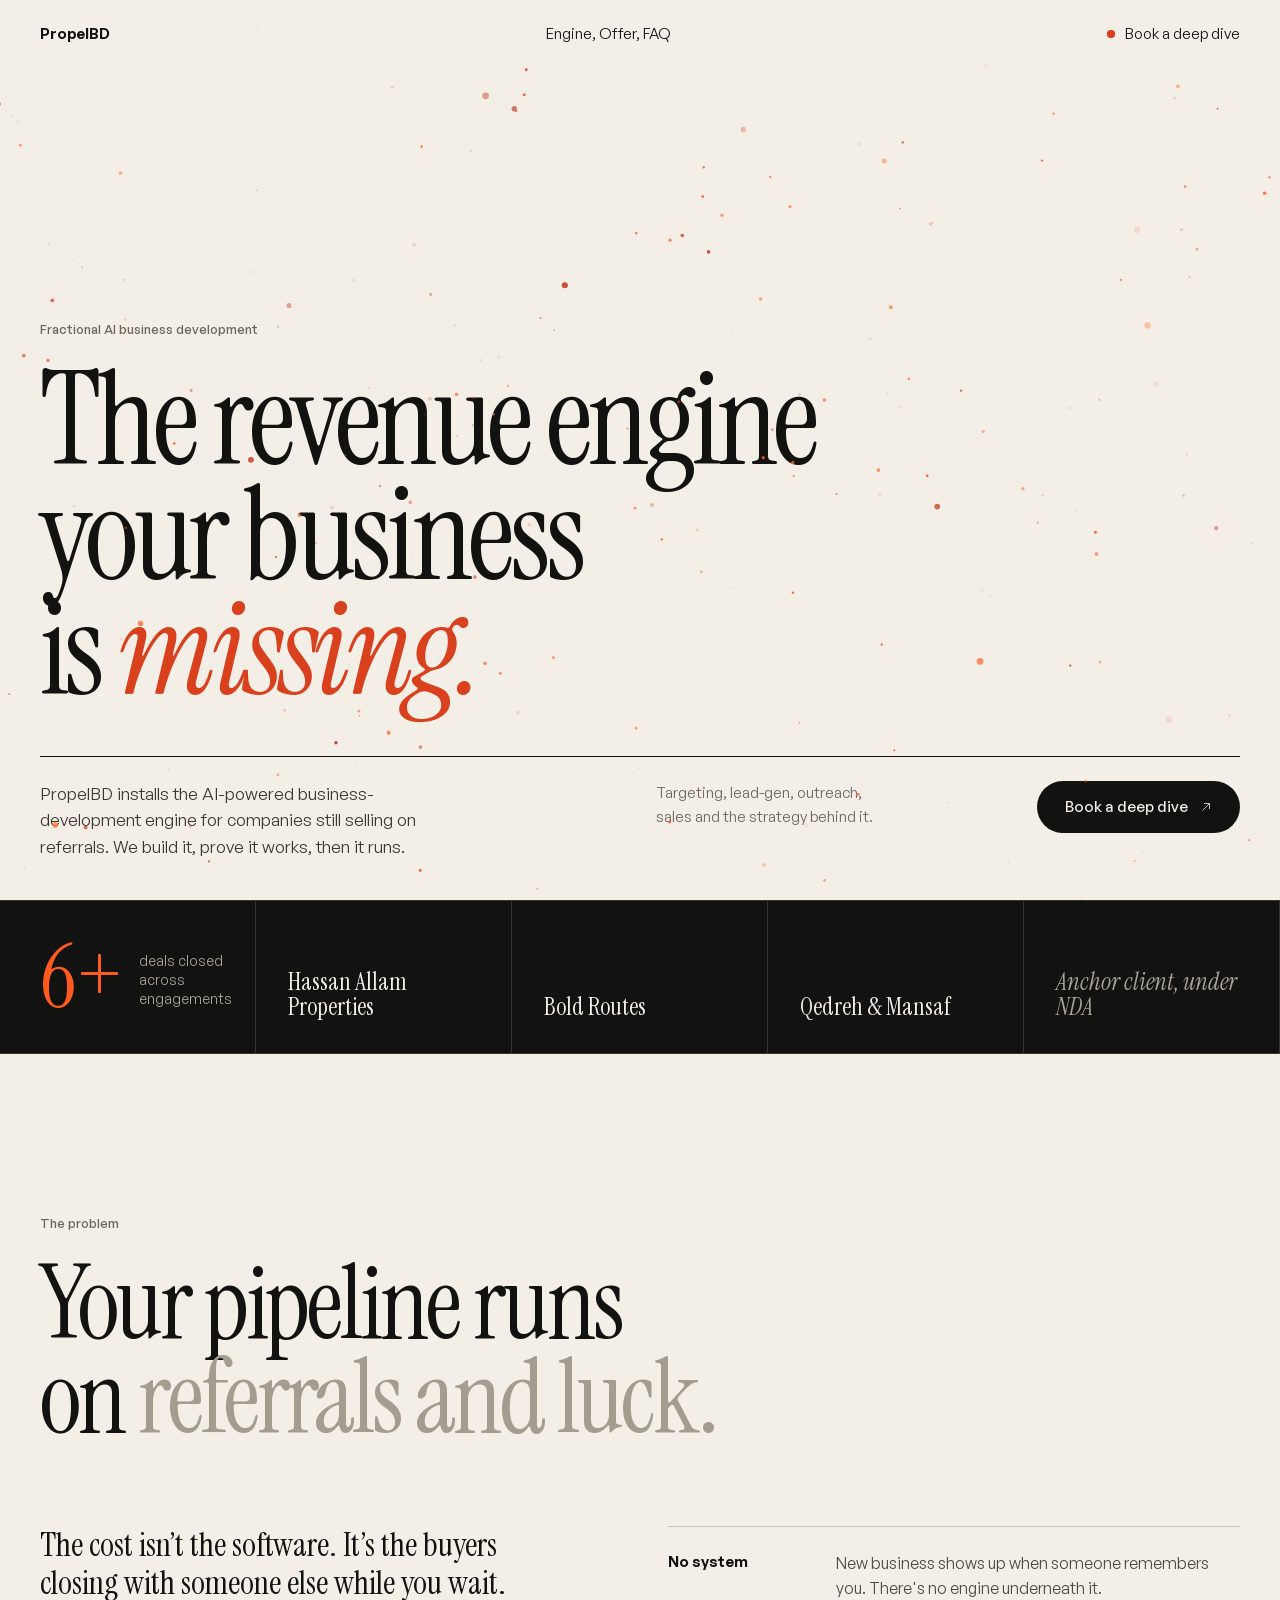
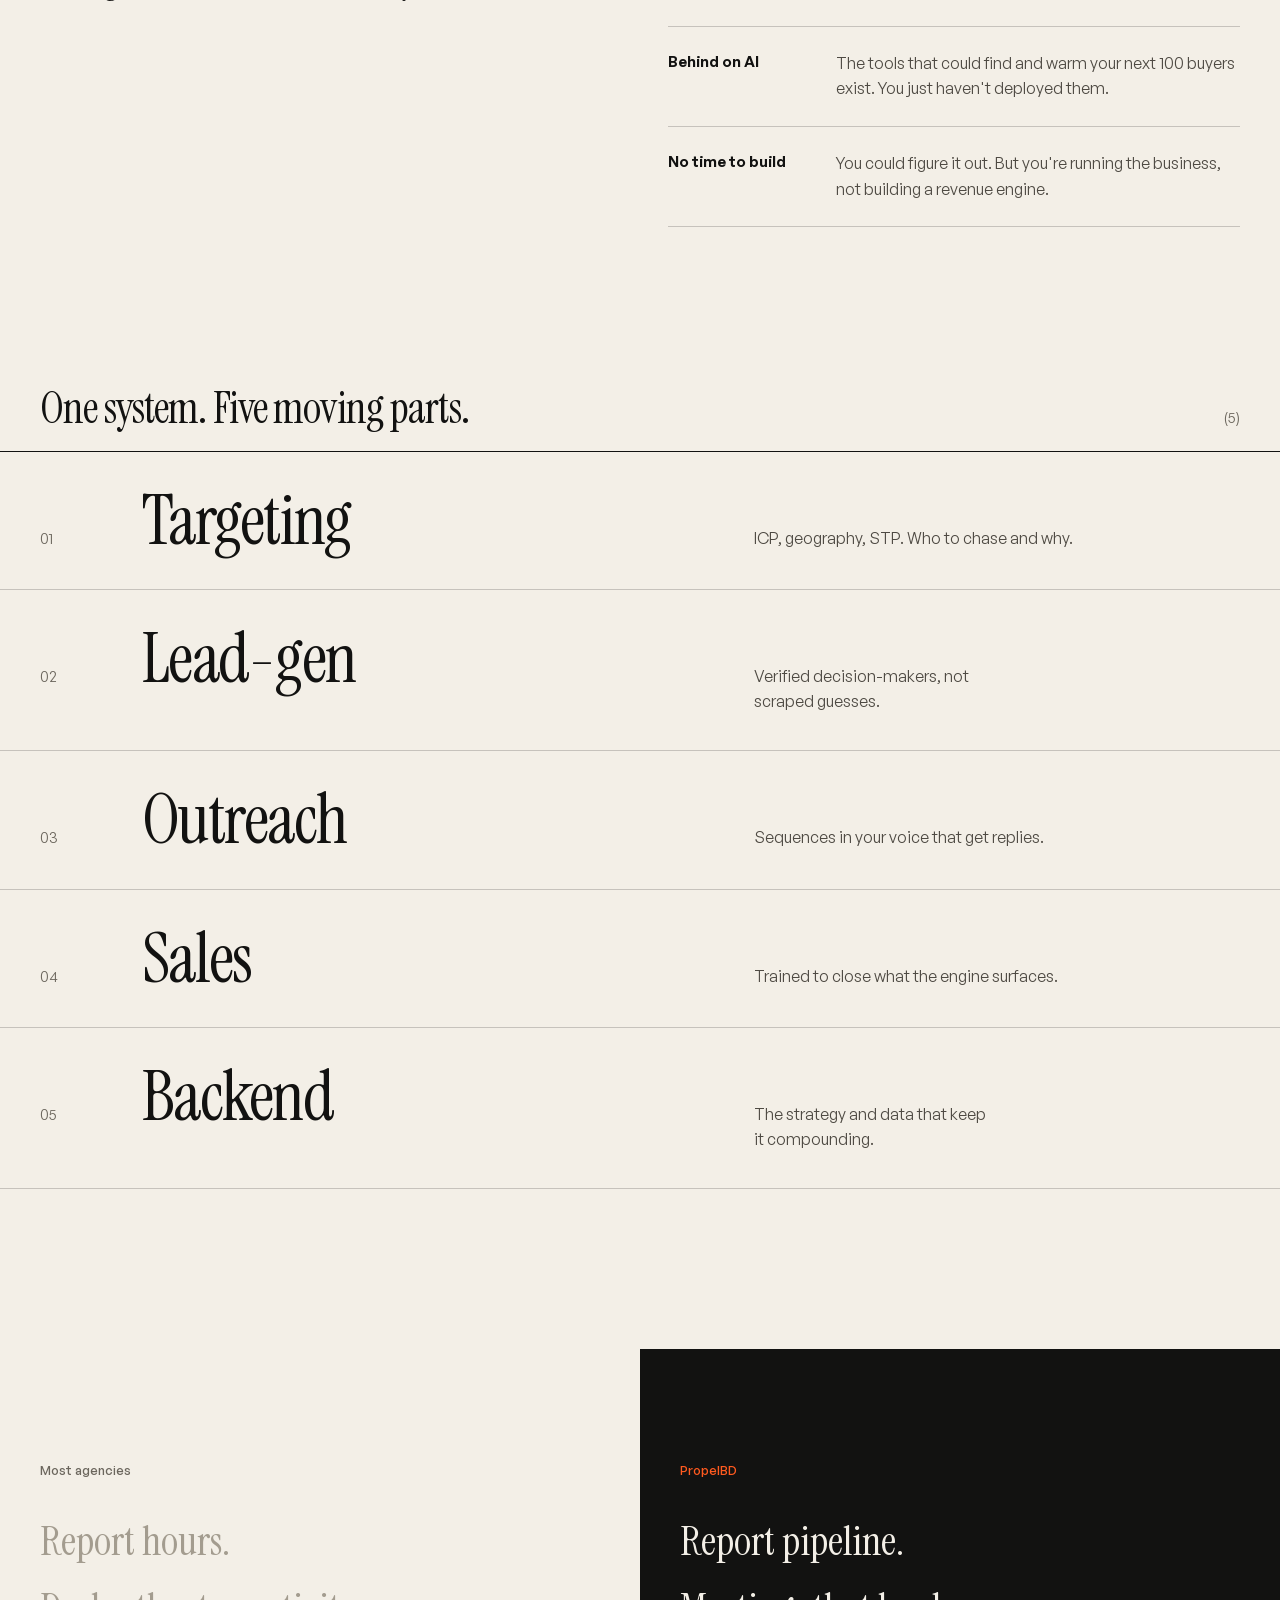
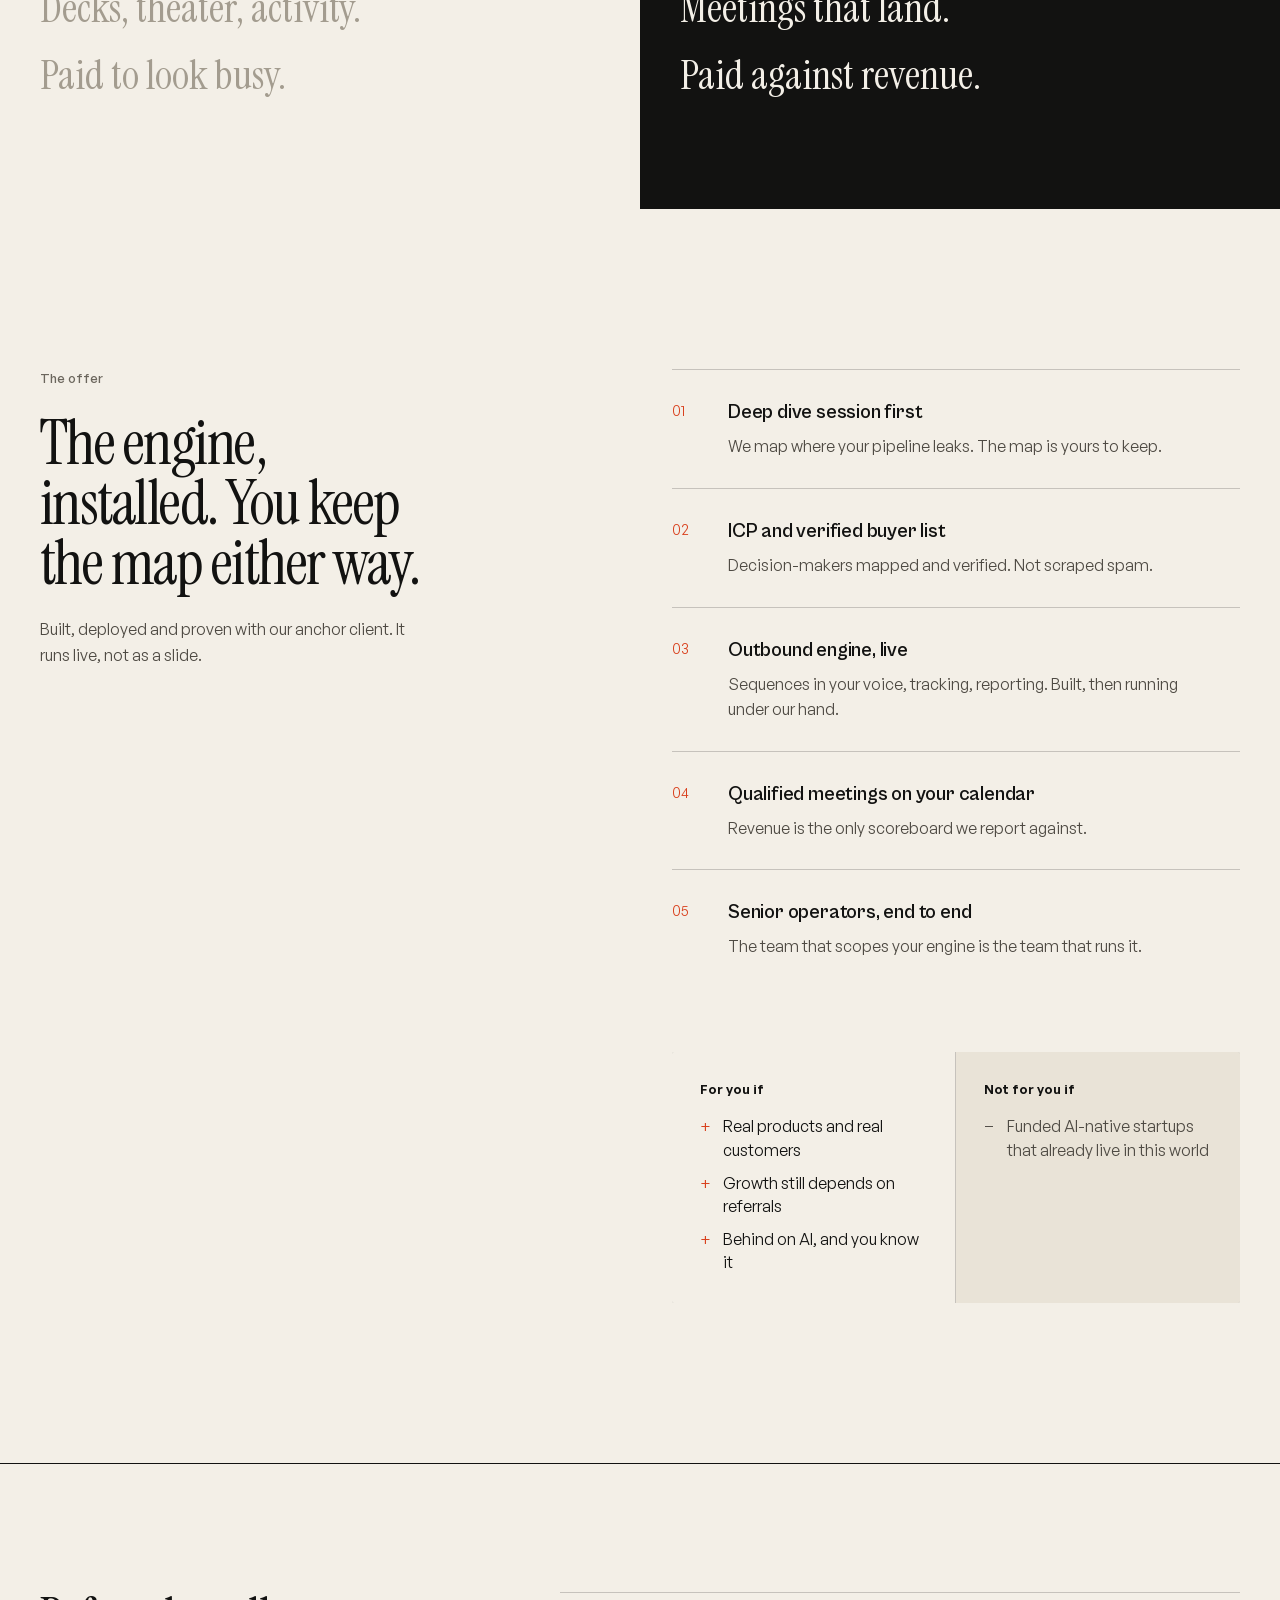
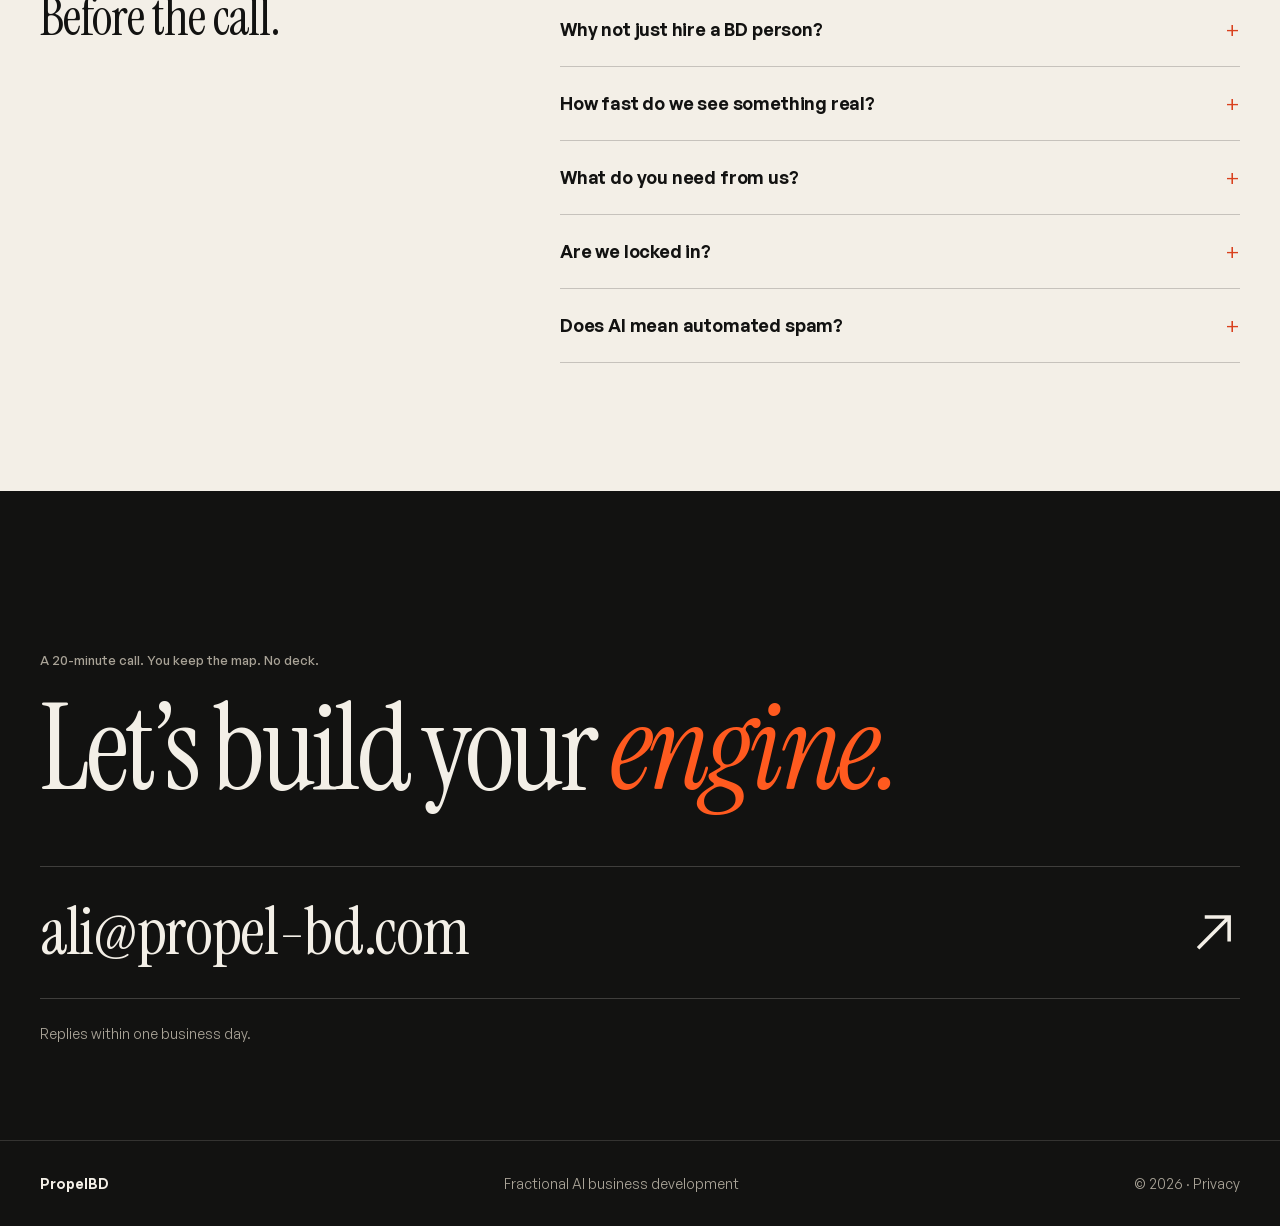
==== commit 9baa4b04: "index-v3: per-section compositions (field hero, proof grid, index rows, split canvas, fit check, mai" ====
--- a/index.html
+++ b/index.html
@@ -1 +1 @@
-<!DOCTYPE html><html lang="en" class="__variable_88c3a8 __variable_c6ffee __variable_ae301a"><head><meta charSet="utf-8"/><meta name="viewport" content="width=device-width, initial-scale=1"/><link rel="preload" href="/_next/static/media/9cc5b37ab1350db7-s.p.woff2" as="font" crossorigin="" type="font/woff2"/><link rel="preload" href="/_next/static/media/9e6daf701d54dac0-s.p.woff2" as="font" crossorigin="" type="font/woff2"/><link rel="preload" href="/_next/static/media/d9532b38a05b0008-s.p.woff2" as="font" crossorigin="" type="font/woff2"/><link rel="preload" href="/_next/static/media/e6099e249fd938cc-s.p.woff2" as="font" crossorigin="" type="font/woff2"/><link rel="stylesheet" href="/_next/static/css/edb9739d492f543d.css" data-precedence="next"/><link rel="preload" as="script" fetchPriority="low" href="/_next/static/chunks/webpack-ba333dd426433bea.js"/><script src="/_next/static/chunks/fd9d1056-4313c8a7022cf435.js" async=""></script><script src="/_next/static/chunks/117-9805f05ae959c58b.js" async=""></script><script src="/_next/static/chunks/main-app-d7f65848f2e95971.js" async=""></script><script src="/_next/static/chunks/app/page-b9f637817d7ec6b9.js" async=""></script><title>PropelBD — The revenue engine your business is missing.</title><meta name="description" content="PropelBD installs the AI-powered business-development engine for companies still selling on referrals. Built, proven, then run."/><link rel="canonical" href="https://propel-bd.com"/><meta property="og:title" content="PropelBD — The revenue engine your business is missing."/><meta property="og:description" content="We build it, prove it works, then it runs."/><meta property="og:locale" content="en"/><meta property="og:image:alt" content="PropelBD — The revenue engine your business is missing."/><meta property="og:image:type" content="image/png"/><meta property="og:image" content="https://propel-bd.com/opengraph-image?8f2ec265b1614614"/><meta property="og:image:width" content="1200"/><meta property="og:image:height" content="630"/><meta property="og:type" content="website"/><meta name="twitter:card" content="summary_large_image"/><meta name="twitter:title" content="PropelBD — The revenue engine your business is missing."/><meta name="twitter:description" content="We build it, prove it works, then it runs."/><meta name="twitter:image:alt" content="PropelBD — The revenue engine your business is missing."/><meta name="twitter:image:type" content="image/png"/><meta name="twitter:image" content="https://propel-bd.com/opengraph-image?8f2ec265b1614614"/><meta name="twitter:image:width" content="1200"/><meta name="twitter:image:height" content="630"/><link rel="icon" href="/favicon.ico" type="image/x-icon" sizes="16x16"/><link rel="icon" href="/icon.svg?d98bb0516aa22cf8" type="image/svg+xml" sizes="any"/><meta name="next-size-adjust"/><script src="/_next/static/chunks/polyfills-42372ed130431b0a.js" noModule=""></script></head><body class="antialiased"><script type="application/ld+json">{"@context":"https://schema.org","@type":"Organization","name":"PropelBD","description":"Fractional AI-powered business development: lead generation, outreach, sales, and the strategy behind it. Built, proven, then run.","url":"https://propel-bd.com","knowsAbout":["business development","lead generation","B2B outbound","AI sales systems"]}</script><div data-build="paper-v1" class="relative min-h-[100dvh] overflow-x-clip bg-[#F3EFE7] text-[#141413] antialiased"><canvas data-embers="true" aria-hidden="true" class="pointer-events-none fixed inset-0 z-40 h-full w-full"></canvas><nav class="fixed inset-x-0 top-0 z-50 border-b border-[#141413]/10 bg-[#F3EFE7]/85 backdrop-blur-md"><div class="mx-auto w-full max-w-[1280px] px-6 md:px-10 flex h-[72px] items-center justify-between"><a href="#top" class="flex items-center gap-2.5 text-[19px] font-semibold tracking-[-0.01em]"><span aria-hidden="true" class="h-2.5 w-2.5 rounded-full" style="background-color:#D9411E"></span>PropelBD</a><div class="hidden items-center gap-9 md:flex"><a href="#engine" class="text-[14px] text-[#5F5B53] transition-colors duration-200 hover:text-[#141413]">Engine</a><a href="#offer" class="text-[14px] text-[#5F5B53] transition-colors duration-200 hover:text-[#141413]">Offer</a><a href="#why" class="text-[14px] text-[#5F5B53] transition-colors duration-200 hover:text-[#141413]">Why us</a><a href="#faq" class="text-[14px] text-[#5F5B53] transition-colors duration-200 hover:text-[#141413]">FAQ</a></div><a href="mailto:ali@propel-bd.com?subject=Deep%20dive%20session" class="inline-flex min-h-[44px] items-center rounded-full bg-[#141413] px-5 text-[14px] font-medium text-[#F3EFE7] transition-colors duration-200 hover:bg-[#2A2925]">Book a call</a></div></nav><main id="top" class="relative"><section class="flex min-h-[100dvh] flex-col justify-end pb-14 pt-32 md:pb-16"><div class="mx-auto w-full max-w-[1280px] px-6 md:px-10"><div class="hero-in" style="animation-delay:0.05s"><p class="flex items-center gap-3 text-[12px] font-semibold uppercase tracking-[0.16em] text-[#5F5B53]"><span aria-hidden="true" class="h-[2px] w-7" style="background-color:#D9411E"></span>Fractional AI business development</p></div><h1 class="hero-in mt-8 font-serif text-[clamp(3.6rem,11.2vw,11rem)] font-normal leading-[0.9] tracking-[-0.035em]" style="animation-delay:0.15s">The revenue engine your business is <em class="italic" style="color:#D9411E">missing.</em></h1><div class="hero-in mt-14 grid gap-10 border-t border-[#141413]/15 pt-9 lg:grid-cols-12" style="animation-delay:0.3s"><p class="max-w-[44ch] text-[18px] leading-[1.6] text-[#3D3A35] lg:col-span-5">PropelBD installs the AI-powered business-development engine for companies still selling on referrals: targeting, lead-gen, outreach, sales and the strategy behind it. We build it, prove it works, then it runs.</p><div class="flex flex-wrap items-start gap-3 lg:col-span-4 lg:col-start-6"><a href="mailto:ali@propel-bd.com?subject=Deep%20dive%20session" class="group inline-flex min-h-[52px] items-center gap-3 rounded-full px-7 text-[15px] font-medium transition-colors duration-200 active:translate-y-px bg-[#141413] text-[#F3EFE7] hover:bg-[#2A2925]">Book a deep dive<span aria-hidden="true" class="transition-transform duration-200 group-hover:translate-x-1">→</span></a><a href="#engine" class="inline-flex min-h-[52px] items-center rounded-full border border-[#141413]/25 px-7 text-[15px] font-medium transition-colors hover:border-[#141413]">How it works</a></div><ul class="space-y-1.5 text-[14px] leading-[1.5] text-[#5F5B53] lg:col-span-3 lg:col-start-10"><li>Engine built, proven, run</li><li>Verified pipeline, not scraped</li><li>Senior operators only</li></ul></div></div></section><section aria-label="Proof" class="bg-[#141413] py-14 text-[#F3EFE7] md:py-16"><div class="mx-auto w-full max-w-[1280px] px-6 md:px-10 grid items-center gap-10 lg:grid-cols-12"><div class="flex items-baseline gap-5 lg:col-span-3"><span class="tnum font-serif text-[clamp(4rem,7vw,6rem)] leading-none" style="color:#FF5A1F">6+</span><span class="max-w-[14ch] text-[15px] leading-[1.4] text-[#A8A398]">deals closed across engagements</span></div><div class="lg:col-span-9"><p class="text-[12px] font-semibold uppercase tracking-[0.16em] text-[#A8A398]">In the engine room with</p><ul class="mt-4 flex flex-wrap gap-x-10 gap-y-3" aria-label="Companies we have worked with"><li class="font-serif text-[clamp(1.5rem,2.4vw,2.2rem)] leading-tight ">Hassan Allam Properties</li><li class="font-serif text-[clamp(1.5rem,2.4vw,2.2rem)] leading-tight ">Bold Routes</li><li class="font-serif text-[clamp(1.5rem,2.4vw,2.2rem)] leading-tight ">Qedreh &amp; Mansaf</li><li class="font-serif text-[clamp(1.5rem,2.4vw,2.2rem)] leading-tight italic text-[#A8A398]">Anchor client, under NDA</li></ul></div></div></section><section id="problem" class="py-24 md:py-36"><div class="mx-auto w-full max-w-[1280px] px-6 md:px-10"><div class="grid gap-8 lg:grid-cols-12 lg:items-end"><div class="lg:col-span-7"><p class="flex items-center gap-3 text-[12px] font-semibold uppercase tracking-[0.16em] text-[#5F5B53]"><span aria-hidden="true" class="h-[2px] w-7" style="background-color:#D9411E"></span>The problem</p><h2 data-reveal="true" class="font-serif text-[clamp(2.6rem,5.4vw,4.75rem)] font-normal leading-[1] tracking-[-0.02em] mt-7">Your pipeline runs on <em class="italic text-[#8A857B]">referrals and luck.</em></h2></div><p data-reveal="true" class="max-w-[38ch] text-[18px] leading-[1.6] text-[#3D3A35] lg:col-span-4 lg:col-start-9">The cost isn’t the software. It’s the buyers closing with someone else while you wait.</p></div><div class="mt-16 border-t border-[#141413]/15"><div data-reveal="true" class="grid gap-3 border-b border-[#141413]/15 py-9 md:grid-cols-12 md:gap-8"><h3 class="font-serif text-[clamp(2rem,3.6vw,3.2rem)] font-normal leading-none tracking-[-0.02em] md:col-span-6">No system.</h3><p class="max-w-[46ch] self-center text-[17px] leading-[1.6] text-[#5F5B53] md:col-span-5 md:col-start-8">New business shows up when someone remembers you. There&#x27;s no engine underneath it.</p></div><div data-reveal="true" class="grid gap-3 border-b border-[#141413]/15 py-9 md:grid-cols-12 md:gap-8"><h3 class="font-serif text-[clamp(2rem,3.6vw,3.2rem)] font-normal leading-none tracking-[-0.02em] md:col-span-6">Behind on AI.</h3><p class="max-w-[46ch] self-center text-[17px] leading-[1.6] text-[#5F5B53] md:col-span-5 md:col-start-8">The tools that could find and warm your next 100 buyers exist. You just haven&#x27;t deployed them.</p></div><div data-reveal="true" class="grid gap-3 border-b border-[#141413]/15 py-9 md:grid-cols-12 md:gap-8"><h3 class="font-serif text-[clamp(2rem,3.6vw,3.2rem)] font-normal leading-none tracking-[-0.02em] md:col-span-6">No time to build.</h3><p class="max-w-[46ch] self-center text-[17px] leading-[1.6] text-[#5F5B53] md:col-span-5 md:col-start-8">You could figure it out. But you&#x27;re running the business, not building a revenue engine.</p></div></div></div></section><section id="engine" class="bg-[#141413] py-24 text-[#F3EFE7] md:py-36"><div class="mx-auto w-full max-w-[1280px] px-6 md:px-10"><div class="grid gap-8 lg:grid-cols-12 lg:items-end"><div class="lg:col-span-8"><p class="flex items-center gap-3 text-[12px] font-semibold uppercase tracking-[0.16em] text-[#A8A398]"><span aria-hidden="true" class="h-[2px] w-7" style="background-color:#FF5A1F"></span>The engine</p><h2 data-reveal="true" class="font-serif text-[clamp(2.6rem,5.4vw,4.75rem)] font-normal leading-[1] tracking-[-0.02em] mt-7">One system. <em class="italic" style="color:#FF5A1F">Five moving parts.</em></h2></div><p data-reveal="true" class="max-w-[36ch] text-[17px] leading-[1.6] text-[#A8A398] lg:col-span-3 lg:col-start-10">Each part feeds the next. Built in order, run as one, measured on meetings booked.</p></div><ol class="mt-20 grid gap-x-8 gap-y-2 sm:grid-cols-2 lg:grid-cols-5"><li data-reveal="true" class="border-t border-[#F3EFE7]/20 pb-8 pt-6" style="transition-delay:0ms"><span class="tnum font-serif text-[56px] leading-none" style="color:#FF5A1F">1</span><h3 class="mt-6 text-[20px] font-semibold tracking-[-0.01em]">Targeting</h3><p class="mt-2 max-w-[28ch] text-[15px] leading-[1.6] text-[#A8A398]">ICP, geography, STP. Who to chase and why.</p></li><li data-reveal="true" class="border-t border-[#F3EFE7]/20 pb-8 pt-6" style="transition-delay:70ms"><span class="tnum font-serif text-[56px] leading-none" style="color:#FF5A1F">2</span><h3 class="mt-6 text-[20px] font-semibold tracking-[-0.01em]">Lead-gen</h3><p class="mt-2 max-w-[28ch] text-[15px] leading-[1.6] text-[#A8A398]">Verified decision-makers, not scraped guesses.</p></li><li data-reveal="true" class="border-t border-[#F3EFE7]/20 pb-8 pt-6" style="transition-delay:140ms"><span class="tnum font-serif text-[56px] leading-none" style="color:#FF5A1F">3</span><h3 class="mt-6 text-[20px] font-semibold tracking-[-0.01em]">Outreach</h3><p class="mt-2 max-w-[28ch] text-[15px] leading-[1.6] text-[#A8A398]">Sequences in your voice that get replies.</p></li><li data-reveal="true" class="border-t border-[#F3EFE7]/20 pb-8 pt-6" style="transition-delay:210ms"><span class="tnum font-serif text-[56px] leading-none" style="color:#FF5A1F">4</span><h3 class="mt-6 text-[20px] font-semibold tracking-[-0.01em]">Sales</h3><p class="mt-2 max-w-[28ch] text-[15px] leading-[1.6] text-[#A8A398]">Trained to close what the engine surfaces.</p></li><li data-reveal="true" class="border-t border-[#F3EFE7]/20 pb-8 pt-6" style="transition-delay:280ms"><span class="tnum font-serif text-[56px] leading-none" style="color:#FF5A1F">5</span><h3 class="mt-6 text-[20px] font-semibold tracking-[-0.01em]">Backend</h3><p class="mt-2 max-w-[28ch] text-[15px] leading-[1.6] text-[#A8A398]">The strategy and data that keep it compounding.</p></li></ol></div></section><section id="offer" class="py-24 md:py-36"><div class="mx-auto w-full max-w-[1280px] px-6 md:px-10 grid gap-14 lg:grid-cols-12"><div class="lg:col-span-5"><div class="lg:sticky lg:top-32"><p class="flex items-center gap-3 text-[12px] font-semibold uppercase tracking-[0.16em] text-[#5F5B53]"><span aria-hidden="true" class="h-[2px] w-7" style="background-color:#D9411E"></span>The offer</p><h2 data-reveal="true" class="font-serif text-[clamp(2.6rem,5.4vw,4.75rem)] font-normal leading-[1] tracking-[-0.02em] mt-7">The engine, installed. <em class="italic" style="color:#D9411E">You keep the map</em> either way.</h2><p data-reveal="true" class="mt-7 max-w-[40ch] text-[17px] leading-[1.6] text-[#5F5B53]">Built, deployed and proven with our anchor client. It runs live, not as a slide.</p><div data-reveal="true" class="mt-10"><a href="mailto:ali@propel-bd.com?subject=Deep%20dive%20session" class="group inline-flex min-h-[52px] items-center gap-3 rounded-full px-7 text-[15px] font-medium transition-colors duration-200 active:translate-y-px bg-[#141413] text-[#F3EFE7] hover:bg-[#2A2925]">Book a deep dive<span aria-hidden="true" class="transition-transform duration-200 group-hover:translate-x-1">→</span></a></div></div></div><ol class="lg:col-span-6 lg:col-start-7"><li data-reveal="true" class="grid grid-cols-[3.25rem_1fr] gap-x-4 border-t border-[#141413]/15 py-8 last:border-b"><span class="tnum font-serif text-[30px] leading-none" style="color:#D9411E">01</span><div><h3 class="text-[21px] font-semibold tracking-[-0.01em]">Deep dive session first</h3><p class="mt-2 max-w-[46ch] text-[17px] leading-[1.6] text-[#5F5B53]">We map where your pipeline leaks. The map is yours to keep.</p></div></li><li data-reveal="true" class="grid grid-cols-[3.25rem_1fr] gap-x-4 border-t border-[#141413]/15 py-8 last:border-b"><span class="tnum font-serif text-[30px] leading-none" style="color:#D9411E">02</span><div><h3 class="text-[21px] font-semibold tracking-[-0.01em]">ICP and verified buyer list</h3><p class="mt-2 max-w-[46ch] text-[17px] leading-[1.6] text-[#5F5B53]">Decision-makers mapped and verified. Not scraped spam.</p></div></li><li data-reveal="true" class="grid grid-cols-[3.25rem_1fr] gap-x-4 border-t border-[#141413]/15 py-8 last:border-b"><span class="tnum font-serif text-[30px] leading-none" style="color:#D9411E">03</span><div><h3 class="text-[21px] font-semibold tracking-[-0.01em]">Outbound engine, live</h3><p class="mt-2 max-w-[46ch] text-[17px] leading-[1.6] text-[#5F5B53]">Sequences in your voice, tracking, reporting. Built, then running under our hand.</p></div></li><li data-reveal="true" class="grid grid-cols-[3.25rem_1fr] gap-x-4 border-t border-[#141413]/15 py-8 last:border-b"><span class="tnum font-serif text-[30px] leading-none" style="color:#D9411E">04</span><div><h3 class="text-[21px] font-semibold tracking-[-0.01em]">Qualified meetings on your calendar</h3><p class="mt-2 max-w-[46ch] text-[17px] leading-[1.6] text-[#5F5B53]">Revenue is the only scoreboard we report against.</p></div></li><li data-reveal="true" class="grid grid-cols-[3.25rem_1fr] gap-x-4 border-t border-[#141413]/15 py-8 last:border-b"><span class="tnum font-serif text-[30px] leading-none" style="color:#D9411E">05</span><div><h3 class="text-[21px] font-semibold tracking-[-0.01em]">Senior operators, end to end</h3><p class="mt-2 max-w-[46ch] text-[17px] leading-[1.6] text-[#5F5B53]">The team that scopes your engine is the team that runs it.</p></div></li></ol></div></section><section id="why" class="bg-[#E9E3D7] py-24 md:py-32"><div class="mx-auto w-full max-w-[1280px] px-6 md:px-10"><p class="flex items-center gap-3 text-[12px] font-semibold uppercase tracking-[0.16em] text-[#5F5B53]"><span aria-hidden="true" class="h-[2px] w-7" style="background-color:#D9411E"></span>Why us</p><h2 data-reveal="true" class="font-serif text-[clamp(2.6rem,5.4vw,4.75rem)] font-normal leading-[1] tracking-[-0.02em] mt-7 max-w-[16ch]">Agencies sell activity. <em class="italic" style="color:#D9411E">We answer for pipeline.</em></h2><div class="mt-16" role="table" aria-label="Most agencies compared with PropelBD"><div role="row" class="grid grid-cols-2 gap-8 pb-4 text-[12px] font-semibold uppercase tracking-[0.16em] lg:grid-cols-12"><span role="columnheader" class="text-[#8A857B] lg:col-span-5">Most agencies</span><span role="columnheader" class="lg:col-span-6 lg:col-start-7" style="color:#D9411E">PropelBD</span></div><div role="row" data-reveal="true" class="grid grid-cols-2 items-baseline gap-8 border-t border-[#141413]/15 py-7 lg:grid-cols-12"><span role="cell" class="text-[clamp(1.05rem,1.8vw,1.4rem)] text-[#8A857B] lg:col-span-5">Report hours.</span><span role="cell" class="font-serif text-[clamp(1.6rem,3vw,2.6rem)] leading-tight lg:col-span-6 lg:col-start-7">Report pipeline.</span></div><div role="row" data-reveal="true" class="grid grid-cols-2 items-baseline gap-8 border-t border-[#141413]/15 py-7 lg:grid-cols-12"><span role="cell" class="text-[clamp(1.05rem,1.8vw,1.4rem)] text-[#8A857B] lg:col-span-5">Decks, theater, activity.</span><span role="cell" class="font-serif text-[clamp(1.6rem,3vw,2.6rem)] leading-tight lg:col-span-6 lg:col-start-7">Meetings that land.</span></div><div role="row" data-reveal="true" class="grid grid-cols-2 items-baseline gap-8 border-t border-[#141413]/15 py-7 lg:grid-cols-12"><span role="cell" class="text-[clamp(1.05rem,1.8vw,1.4rem)] text-[#8A857B] lg:col-span-5">Paid to look busy.</span><span role="cell" class="font-serif text-[clamp(1.6rem,3vw,2.6rem)] leading-tight lg:col-span-6 lg:col-start-7">Paid against revenue.</span></div></div></div></section><section id="who" class="py-24 md:py-36"><div class="mx-auto w-full max-w-[1280px] px-6 md:px-10 grid gap-10 lg:grid-cols-12 lg:items-end"><div class="lg:col-span-8"><p class="flex items-center gap-3 text-[12px] font-semibold uppercase tracking-[0.16em] text-[#5F5B53]"><span aria-hidden="true" class="h-[2px] w-7" style="background-color:#D9411E"></span>Who it’s for</p><h2 data-reveal="true" class="font-serif text-[clamp(2.6rem,5.4vw,4.75rem)] font-normal leading-[1] tracking-[-0.02em] mt-7">Real customers. <em class="italic text-[#8A857B]">No repeatable pipeline.</em></h2></div><div data-reveal="true" class="space-y-4 lg:col-span-3 lg:col-start-10"><p class="text-[18px] leading-[1.6] text-[#3D3A35]">If growth still depends on referrals and you’re behind on AI, this is for you.</p><p class="text-[15px] leading-[1.6] text-[#5F5B53]">Not for funded AI-native startups that already live in this world.</p></div></div></section><section id="faq" class="border-t border-[#141413]/15 py-24 md:py-32"><div class="mx-auto w-full max-w-[1280px] px-6 md:px-10 grid gap-12 lg:grid-cols-12"><div class="lg:col-span-4"><p class="flex items-center gap-3 text-[12px] font-semibold uppercase tracking-[0.16em] text-[#5F5B53]"><span aria-hidden="true" class="h-[2px] w-7" style="background-color:#D9411E"></span>FAQ</p><h2 data-reveal="true" class="font-serif text-[clamp(2.6rem,5.4vw,4.75rem)] font-normal leading-[1] tracking-[-0.02em] mt-7">Before <em class="italic">the call.</em></h2></div><div class="lg:col-span-7 lg:col-start-6"><details data-reveal="true" class="group border-t border-[#141413]/15 last:border-b"><summary class="flex min-h-[68px] cursor-pointer items-center justify-between gap-6 py-5 text-[clamp(1.1rem,1.6vw,1.3rem)] font-semibold tracking-[-0.01em] [&amp;::-webkit-details-marker]:hidden">Why not just hire a BD person?<span aria-hidden="true" class="text-[24px] font-normal transition-transform duration-200 group-open:rotate-45" style="color:#D9411E">+</span></summary><p class="max-w-[60ch] pb-7 text-[17px] leading-[1.7] text-[#5F5B53]">A senior BD hire runs well past our retainer once you add ramp time, tooling and management. The engine arrives built and run for you, and if it doesn&#x27;t fit, you stop. No severance, no rehiring cycle.</p></details><details data-reveal="true" class="group border-t border-[#141413]/15 last:border-b"><summary class="flex min-h-[68px] cursor-pointer items-center justify-between gap-6 py-5 text-[clamp(1.1rem,1.6vw,1.3rem)] font-semibold tracking-[-0.01em] [&amp;::-webkit-details-marker]:hidden">How fast do we see something real?<span aria-hidden="true" class="text-[24px] font-normal transition-transform duration-200 group-open:rotate-45" style="color:#D9411E">+</span></summary><p class="max-w-[60ch] pb-7 text-[17px] leading-[1.7] text-[#5F5B53]">The deep dive session lands before any commitment. Once we start, the first verified buyer lists and live outreach move in weeks, not quarters. You watch the pipeline fill in the same tracker we work from.</p></details><details data-reveal="true" class="group border-t border-[#141413]/15 last:border-b"><summary class="flex min-h-[68px] cursor-pointer items-center justify-between gap-6 py-5 text-[clamp(1.1rem,1.6vw,1.3rem)] font-semibold tracking-[-0.01em] [&amp;::-webkit-details-marker]:hidden">What do you need from us?<span aria-hidden="true" class="text-[24px] font-normal transition-transform duration-200 group-open:rotate-45" style="color:#D9411E">+</span></summary><p class="max-w-[60ch] pb-7 text-[17px] leading-[1.7] text-[#5F5B53]">One decision-maker, roughly an hour a week, and honest answers about who your best customers are. We handle the rest: lists, sequences, tooling, follow-up discipline.</p></details><details data-reveal="true" class="group border-t border-[#141413]/15 last:border-b"><summary class="flex min-h-[68px] cursor-pointer items-center justify-between gap-6 py-5 text-[clamp(1.1rem,1.6vw,1.3rem)] font-semibold tracking-[-0.01em] [&amp;::-webkit-details-marker]:hidden">Are we locked in?<span aria-hidden="true" class="text-[24px] font-normal transition-transform duration-200 group-open:rotate-45" style="color:#D9411E">+</span></summary><p class="max-w-[60ch] pb-7 text-[17px] leading-[1.7] text-[#5F5B53]">No long lock-in. Clients stay because it works, and everything built for you (the lists, the sequences, the map) stays yours.</p></details><details data-reveal="true" class="group border-t border-[#141413]/15 last:border-b"><summary class="flex min-h-[68px] cursor-pointer items-center justify-between gap-6 py-5 text-[clamp(1.1rem,1.6vw,1.3rem)] font-semibold tracking-[-0.01em] [&amp;::-webkit-details-marker]:hidden">Does AI mean automated spam?<span aria-hidden="true" class="text-[24px] font-normal transition-transform duration-200 group-open:rotate-45" style="color:#D9411E">+</span></summary><p class="max-w-[60ch] pb-7 text-[17px] leading-[1.7] text-[#5F5B53]">The opposite. AI does the mapping and the grunt work; every message ships in your voice, aimed at a verified decision-maker, reviewed before it leaves.</p></details></div></div></section><section id="contact" class="bg-[#141413] py-28 text-[#F3EFE7] md:py-40"><div class="mx-auto w-full max-w-[1280px] px-6 md:px-10 grid gap-12 lg:grid-cols-12 lg:items-end"><h2 data-reveal="true" class="font-serif text-[clamp(3.4rem,9vw,9rem)] font-normal leading-[0.9] tracking-[-0.03em] lg:col-span-8">Let’s build your <em class="italic" style="color:#FF5A1F">engine.</em></h2><div data-reveal="true" class="lg:col-span-3 lg:col-start-10"><p class="text-[18px] leading-[1.6] text-[#D6D1C6]">A 20-minute call: where your revenue is leaking and what we’d build first. You keep the map. No deck.</p><div class="mt-8"><a href="mailto:ali@propel-bd.com?subject=Deep%20dive%20session" class="group inline-flex min-h-[52px] items-center gap-3 rounded-full px-7 text-[15px] font-medium transition-colors duration-200 active:translate-y-px bg-[#FF5A1F] text-[#141413] hover:bg-[#FF7440]">Book a deep dive<span aria-hidden="true" class="transition-transform duration-200 group-hover:translate-x-1">→</span></a></div><p class="mt-6 text-[14px] text-[#A8A398]">Replies within one business day.</p></div></div></section></main><footer class="relative"><div class="mx-auto w-full max-w-[1280px] px-6 md:px-10 flex flex-col gap-5 py-10 text-[14px] text-[#5F5B53] md:flex-row md:items-center md:justify-between"><div class="flex items-center gap-2.5 text-[17px] font-semibold text-[#141413]"><span aria-hidden="true" class="h-2 w-2 rounded-full" style="background-color:#D9411E"></span>PropelBD</div><a href="mailto:ali@propel-bd.com" class="transition-colors hover:text-[#141413]">ali@propel-bd.com</a><div>© 2026 PropelBD · <a href="/privacy" class="transition-colors hover:text-[#141413]">Privacy</a></div></div></footer></div><script src="/_next/static/chunks/webpack-ba333dd426433bea.js" async=""></script><script>(self.__next_f=self.__next_f||[]).push([0]);self.__next_f.push([2,null])</script><script>self.__next_f.push([1,"1:HL[\"/_next/static/media/9cc5b37ab1350db7-s.p.woff2\",\"font\",{\"crossOrigin\":\"\",\"type\":\"font/woff2\"}]\n2:HL[\"/_next/static/media/9e6daf701d54dac0-s.p.woff2\",\"font\",{\"crossOrigin\":\"\",\"type\":\"font/woff2\"}]\n3:HL[\"/_next/static/media/d9532b38a05b0008-s.p.woff2\",\"font\",{\"crossOrigin\":\"\",\"type\":\"font/woff2\"}]\n4:HL[\"/_next/static/media/e6099e249fd938cc-s.p.woff2\",\"font\",{\"crossOrigin\":\"\",\"type\":\"font/woff2\"}]\n5:HL[\"/_next/static/css/edb9739d492f543d.css\",\"style\"]\n"])</script><script>self.__next_f.push([1,"6:I[2846,[],\"\"]\n8:I[6288,[\"931\",\"static/chunks/app/page-b9f637817d7ec6b9.js\"],\"default\"]\n9:I[4707,[],\"\"]\na:I[6423,[],\"\"]\nc:I[1060,[],\"\"]\nd:[]\n"])</script><script>self.__next_f.push([1,"0:[\"$\",\"$L6\",null,{\"buildId\":\"IQouPsiRyb7ZO3XCKu56w\",\"assetPrefix\":\"\",\"urlParts\":[\"\",\"\"],\"initialTree\":[\"\",{\"children\":[\"__PAGE__\",{}]},\"$undefined\",\"$undefined\",true],\"initialSeedData\":[\"\",{\"children\":[\"__PAGE__\",{},[[\"$L7\",[\"$\",\"$L8\",null,{}],null],null],null]},[[[[\"$\",\"link\",\"0\",{\"rel\":\"stylesheet\",\"href\":\"/_next/static/css/edb9739d492f543d.css\",\"precedence\":\"next\",\"crossOrigin\":\"$undefined\"}]],[\"$\",\"html\",null,{\"lang\":\"en\",\"className\":\"__variable_88c3a8 __variable_c6ffee __variable_ae301a\",\"children\":[\"$\",\"body\",null,{\"className\":\"antialiased\",\"children\":[[\"$\",\"script\",null,{\"type\":\"application/ld+json\",\"dangerouslySetInnerHTML\":{\"__html\":\"{\\\"@context\\\":\\\"https://schema.org\\\",\\\"@type\\\":\\\"Organization\\\",\\\"name\\\":\\\"PropelBD\\\",\\\"description\\\":\\\"Fractional AI-powered business development: lead generation, outreach, sales, and the strategy behind it. Built, proven, then run.\\\",\\\"url\\\":\\\"https://propel-bd.com\\\",\\\"knowsAbout\\\":[\\\"business development\\\",\\\"lead generation\\\",\\\"B2B outbound\\\",\\\"AI sales systems\\\"]}\"}}],[\"$\",\"$L9\",null,{\"parallelRouterKey\":\"children\",\"segmentPath\":[\"children\"],\"error\":\"$undefined\",\"errorStyles\":\"$undefined\",\"errorScripts\":\"$undefined\",\"template\":[\"$\",\"$La\",null,{}],\"templateStyles\":\"$undefined\",\"templateScripts\":\"$undefined\",\"notFound\":[[\"$\",\"title\",null,{\"children\":\"404: This page could not be found.\"}],[\"$\",\"div\",null,{\"style\":{\"fontFamily\":\"system-ui,\\\"Segoe UI\\\",Roboto,Helvetica,Arial,sans-serif,\\\"Apple Color Emoji\\\",\\\"Segoe UI Emoji\\\"\",\"height\":\"100vh\",\"textAlign\":\"center\",\"display\":\"flex\",\"flexDirection\":\"column\",\"alignItems\":\"center\",\"justifyContent\":\"center\"},\"children\":[\"$\",\"div\",null,{\"children\":[[\"$\",\"style\",null,{\"dangerouslySetInnerHTML\":{\"__html\":\"body{color:#000;background:#fff;margin:0}.next-error-h1{border-right:1px solid rgba(0,0,0,.3)}@media (prefers-color-scheme:dark){body{color:#fff;background:#000}.next-error-h1{border-right:1px solid rgba(255,255,255,.3)}}\"}}],[\"$\",\"h1\",null,{\"className\":\"next-error-h1\",\"style\":{\"display\":\"inline-block\",\"margin\":\"0 20px 0 0\",\"padding\":\"0 23px 0 0\",\"fontSize\":24,\"fontWeight\":500,\"verticalAlign\":\"top\",\"lineHeight\":\"49px\"},\"children\":\"404\"}],[\"$\",\"div\",null,{\"style\":{\"display\":\"inline-block\"},\"children\":[\"$\",\"h2\",null,{\"style\":{\"fontSize\":14,\"fontWeight\":400,\"lineHeight\":\"49px\",\"margin\":0},\"children\":\"This page could not be found.\"}]}]]}]}]],\"notFoundStyles\":[]}]]}]}]],null],null],\"couldBeIntercepted\":false,\"initialHead\":[null,\"$Lb\"],\"globalErrorComponent\":\"$c\",\"missingSlots\":\"$Wd\"}]\n"])</script><script>self.__next_f.push([1,"b:[[\"$\",\"meta\",\"0\",{\"name\":\"viewport\",\"content\":\"width=device-width, initial-scale=1\"}],[\"$\",\"meta\",\"1\",{\"charSet\":\"utf-8\"}],[\"$\",\"title\",\"2\",{\"children\":\"PropelBD — The revenue engine your business is missing.\"}],[\"$\",\"meta\",\"3\",{\"name\":\"description\",\"content\":\"PropelBD installs the AI-powered business-development engine for companies still selling on referrals. Built, proven, then run.\"}],[\"$\",\"link\",\"4\",{\"rel\":\"canonical\",\"href\":\"https://propel-bd.com\"}],[\"$\",\"meta\",\"5\",{\"property\":\"og:title\",\"content\":\"PropelBD — The revenue engine your business is missing.\"}],[\"$\",\"meta\",\"6\",{\"property\":\"og:description\",\"content\":\"We build it, prove it works, then it runs.\"}],[\"$\",\"meta\",\"7\",{\"property\":\"og:locale\",\"content\":\"en\"}],[\"$\",\"meta\",\"8\",{\"property\":\"og:image:alt\",\"content\":\"PropelBD — The revenue engine your business is missing.\"}],[\"$\",\"meta\",\"9\",{\"property\":\"og:image:type\",\"content\":\"image/png\"}],[\"$\",\"meta\",\"10\",{\"property\":\"og:image\",\"content\":\"https://propel-bd.com/opengraph-image?8f2ec265b1614614\"}],[\"$\",\"meta\",\"11\",{\"property\":\"og:image:width\",\"content\":\"1200\"}],[\"$\",\"meta\",\"12\",{\"property\":\"og:image:height\",\"content\":\"630\"}],[\"$\",\"meta\",\"13\",{\"property\":\"og:type\",\"content\":\"website\"}],[\"$\",\"meta\",\"14\",{\"name\":\"twitter:card\",\"content\":\"summary_large_image\"}],[\"$\",\"meta\",\"15\",{\"name\":\"twitter:title\",\"content\":\"PropelBD — The revenue engine your business is missing.\"}],[\"$\",\"meta\",\"16\",{\"name\":\"twitter:description\",\"content\":\"We build it, prove it works, then it runs.\"}],[\"$\",\"meta\",\"17\",{\"name\":\"twitter:image:alt\",\"content\":\"PropelBD — The revenue engine your business is missing.\"}],[\"$\",\"meta\",\"18\",{\"name\":\"twitter:image:type\",\"content\":\"image/png\"}],[\"$\",\"meta\",\"19\",{\"name\":\"twitter:image\",\"content\":\"https://propel-bd.com/opengraph-image?8f2ec265b1614614\"}],[\"$\",\"meta\",\"20\",{\"name\":\"twitter:image:width\",\"content\":\"1200\"}],[\"$\",\"meta\",\"21\",{\"name\":\"twitter:image:height\",\"content\":\"630\"}],[\"$\",\"link\",\"22\",{\"rel\":\"icon\",\"href\":\"/favicon.ico\",\"type\":\"image/x-icon\",\"sizes\":\"16x16\"}],[\"$\",\"link\",\"23\",{\"rel\":\"icon\",\"href\":\"/icon.svg?d98bb0516aa22cf8\",\"type\":\"image/svg+xml\",\"sizes\":\"any\"}],[\"$\",\"meta\",\"24\",{\"name\":\"next-size-adjust\"}]]\n"])</script><script>self.__next_f.push([1,"7:null\n"])</script></body></html>+<!DOCTYPE html><html lang="en" class="__variable_88c3a8 __variable_c6ffee __variable_ae301a"><head><meta charSet="utf-8"/><meta name="viewport" content="width=device-width, initial-scale=1"/><link rel="preload" href="/_next/static/media/9cc5b37ab1350db7-s.p.woff2" as="font" crossorigin="" type="font/woff2"/><link rel="preload" href="/_next/static/media/9e6daf701d54dac0-s.p.woff2" as="font" crossorigin="" type="font/woff2"/><link rel="preload" href="/_next/static/media/d9532b38a05b0008-s.p.woff2" as="font" crossorigin="" type="font/woff2"/><link rel="preload" href="/_next/static/media/e6099e249fd938cc-s.p.woff2" as="font" crossorigin="" type="font/woff2"/><link rel="stylesheet" href="/_next/static/css/268b315a2dac30cf.css" data-precedence="next"/><link rel="preload" as="script" fetchPriority="low" href="/_next/static/chunks/webpack-ba333dd426433bea.js"/><script src="/_next/static/chunks/fd9d1056-4313c8a7022cf435.js" async=""></script><script src="/_next/static/chunks/117-9805f05ae959c58b.js" async=""></script><script src="/_next/static/chunks/main-app-d7f65848f2e95971.js" async=""></script><script src="/_next/static/chunks/app/page-6db632bc323562dd.js" async=""></script><title>PropelBD — The revenue engine your business is missing.</title><meta name="description" content="PropelBD installs the AI-powered business-development engine for companies still selling on referrals. Built, proven, then run."/><link rel="canonical" href="https://propel-bd.com"/><meta property="og:title" content="PropelBD — The revenue engine your business is missing."/><meta property="og:description" content="We build it, prove it works, then it runs."/><meta property="og:locale" content="en"/><meta property="og:image:alt" content="PropelBD — The revenue engine your business is missing."/><meta property="og:image:type" content="image/png"/><meta property="og:image" content="https://propel-bd.com/opengraph-image?8f2ec265b1614614"/><meta property="og:image:width" content="1200"/><meta property="og:image:height" content="630"/><meta property="og:type" content="website"/><meta name="twitter:card" content="summary_large_image"/><meta name="twitter:title" content="PropelBD — The revenue engine your business is missing."/><meta name="twitter:description" content="We build it, prove it works, then it runs."/><meta name="twitter:image:alt" content="PropelBD — The revenue engine your business is missing."/><meta name="twitter:image:type" content="image/png"/><meta name="twitter:image" content="https://propel-bd.com/opengraph-image?8f2ec265b1614614"/><meta name="twitter:image:width" content="1200"/><meta name="twitter:image:height" content="630"/><link rel="icon" href="/favicon.ico" type="image/x-icon" sizes="16x16"/><link rel="icon" href="/icon.svg?d98bb0516aa22cf8" type="image/svg+xml" sizes="any"/><meta name="next-size-adjust"/><script src="/_next/static/chunks/polyfills-42372ed130431b0a.js" noModule=""></script></head><body class="antialiased"><script type="application/ld+json">{"@context":"https://schema.org","@type":"Organization","name":"PropelBD","description":"Fractional AI-powered business development: lead generation, outreach, sales, and the strategy behind it. Built, proven, then run.","url":"https://propel-bd.com","knowsAbout":["business development","lead generation","B2B outbound","AI sales systems"]}</script><div data-build="index-v3" class="relative min-h-[100dvh] overflow-x-clip bg-[#F3EFE7] text-[#121211] antialiased"><canvas data-embers="true" aria-hidden="true" class="pointer-events-none fixed inset-0 z-40 h-full w-full"></canvas><nav class="fixed inset-x-0 top-0 z-50 bg-[#F3EFE7]/80 backdrop-blur-md"><div class="mx-auto w-full max-w-[1360px] px-6 md:px-10 flex h-[68px] items-center justify-between text-[15px]"><a href="#top" class="font-semibold tracking-[-0.01em]">PropelBD</a><p class="hidden md:block"><span><a href="#engine" class="underline-offset-4 transition-colors hover:text-[#D9411E] hover:underline">Engine</a>, </span><span><a href="#offer" class="underline-offset-4 transition-colors hover:text-[#D9411E] hover:underline">Offer</a>, </span><span><a href="#faq" class="underline-offset-4 transition-colors hover:text-[#D9411E] hover:underline">FAQ</a></span></p><a href="mailto:ali@propel-bd.com?subject=Deep%20dive%20session" class="group inline-flex min-h-[44px] items-center gap-2.5"><span aria-hidden="true" class="relative flex h-2 w-2"><span class="absolute inline-flex h-full w-full animate-ping rounded-full opacity-60" style="background-color:#D9411E"></span><span class="relative inline-flex h-2 w-2 rounded-full" style="background-color:#D9411E"></span></span><span class="underline-offset-4 group-hover:underline">Book a deep dive</span></a></div></nav><main id="top" class="relative"><section class="relative flex min-h-[100dvh] flex-col justify-end pb-10 pt-28"><div class="mx-auto w-full max-w-[1360px] px-6 md:px-10"><p class="hero-in text-[13px] font-medium text-[#6B665D]" style="animation-delay:0.05s">Fractional AI business development</p><h1 class="hero-in mt-6 font-serif text-[clamp(3.4rem,10.2vw,10.4rem)] font-normal leading-[0.88] tracking-[-0.035em]" style="animation-delay:0.12s">The revenue engine <br class="hidden md:block"/>your business <br class="hidden md:block"/>is <em style="color:#D9411E">missing.</em></h1><div class="hero-in mt-12 grid gap-8 border-t border-[#121211] pt-6 md:grid-cols-12" style="animation-delay:0.25s"><p class="max-w-[40ch] text-[17px] leading-[1.55] text-[#3B3832] md:col-span-5">PropelBD installs the AI-powered business-development engine for companies still selling on referrals. We build it, prove it works, then it runs.</p><p class="text-[15px] leading-[1.6] text-[#6B665D] md:col-span-3 md:col-start-7">Targeting, lead-gen, outreach,<br/>sales and the strategy behind it.</p><div class="md:col-span-3 md:col-start-10 md:text-right"><a href="mailto:ali@propel-bd.com?subject=Deep%20dive%20session" class="group inline-flex min-h-[52px] items-center gap-3 rounded-full bg-[#121211] px-7 text-[15px] font-medium text-[#F3EFE7] transition-colors hover:bg-[#D9411E]">Book a deep dive <svg aria-hidden="true" viewBox="0 0 24 24" class="h-[0.8em] w-[0.8em] transition-transform group-hover:-translate-y-0.5 group-hover:translate-x-0.5" fill="none" stroke="currentColor" stroke-width="1.6"><path d="M5 19 19 5M8 5h11v11"></path></svg></a></div></div></div></section><section aria-label="Proof" class="bg-[#121211] text-[#F3EFE7]"><div class="grid grid-cols-2 border-t border-[#F3EFE7]/15 md:grid-cols-5"><div class="col-span-2 flex items-end gap-4 border-b border-r border-[#F3EFE7]/15 px-6 py-10 md:col-span-1 md:px-10"><span class="tnum font-serif text-[clamp(4rem,7vw,6.5rem)] leading-[0.8]" style="color:#FF5A1F">6+</span><span class="pb-1 text-[14px] leading-[1.35] text-[#A9A397]">deals closed across engagements</span></div><div class="flex min-h-[150px] items-end border-b border-r border-[#F3EFE7]/15 px-6 py-8 md:px-8"><span class="font-serif text-[clamp(1.35rem,1.9vw,1.9rem)] leading-[1.05] ">Hassan Allam Properties</span></div><div class="flex min-h-[150px] items-end border-b border-r border-[#F3EFE7]/15 px-6 py-8 md:px-8"><span class="font-serif text-[clamp(1.35rem,1.9vw,1.9rem)] leading-[1.05] ">Bold Routes</span></div><div class="flex min-h-[150px] items-end border-b border-r border-[#F3EFE7]/15 px-6 py-8 md:px-8"><span class="font-serif text-[clamp(1.35rem,1.9vw,1.9rem)] leading-[1.05] ">Qedreh &amp; Mansaf</span></div><div class="flex min-h-[150px] items-end border-b border-r border-[#F3EFE7]/15 px-6 py-8 md:px-8"><span class="font-serif text-[clamp(1.35rem,1.9vw,1.9rem)] leading-[1.05] italic text-[#A9A397]">Anchor client, under NDA</span></div></div></section><section id="problem" class="py-28 md:py-40"><div class="mx-auto w-full max-w-[1360px] px-6 md:px-10"><p class="text-[13px] font-medium text-[#6B665D]">The problem</p><h2 data-reveal="true" class="mt-6 font-serif text-[clamp(3rem,8vw,8.25rem)] font-normal leading-[0.92] tracking-[-0.03em]">Your pipeline runs on <span class="text-[#A39C8F]">referrals and luck.</span></h2><div class="mt-20 grid gap-14 md:grid-cols-12"><p class="font-serif text-[clamp(1.6rem,2.6vw,2.4rem)] leading-[1.15] md:col-span-5">The cost isn’t the software. It’s the buyers closing with someone else while you wait.</p><dl class="md:col-span-6 md:col-start-7"><div class="grid gap-2 border-t sm:grid-cols-[9rem_1fr] sm:gap-6 border-[#121211]/20 py-6 last:border-b"><dt class="text-[15px] font-semibold">No system</dt><dd class="text-[16px] leading-[1.6] text-[#4E4A43]">New business shows up when someone remembers you. There&#x27;s no engine underneath it.</dd></div><div class="grid gap-2 border-t sm:grid-cols-[9rem_1fr] sm:gap-6 border-[#121211]/20 py-6 last:border-b"><dt class="text-[15px] font-semibold">Behind on AI</dt><dd class="text-[16px] leading-[1.6] text-[#4E4A43]">The tools that could find and warm your next 100 buyers exist. You just haven&#x27;t deployed them.</dd></div><div class="grid gap-2 border-t sm:grid-cols-[9rem_1fr] sm:gap-6 border-[#121211]/20 py-6 last:border-b"><dt class="text-[15px] font-semibold">No time to build</dt><dd class="text-[16px] leading-[1.6] text-[#4E4A43]">You could figure it out. But you&#x27;re running the business, not building a revenue engine.</dd></div></dl></div></div></section><section id="engine" class="pb-28 md:pb-40"><div class="mx-auto w-full max-w-[1360px] px-6 md:px-10 flex items-baseline justify-between border-b border-[#121211] pb-5"><h2 class="font-serif text-[clamp(2rem,3.4vw,3rem)] leading-none tracking-[-0.02em]">One system. Five moving parts.</h2><span class="tnum text-[15px] text-[#6B665D]">(<!-- -->5<!-- -->)</span></div><ol><li class="group border-b border-[#121211]/20 transition-colors duration-300 hover:bg-[#121211] hover:text-[#F3EFE7]"><div class="mx-auto w-full max-w-[1360px] px-6 md:px-10 grid items-baseline gap-x-6 gap-y-2 py-7 md:grid-cols-12 md:py-9"><span class="tnum text-[15px] text-[#6B665D] transition-colors group-hover:text-[#FF5A1F] md:col-span-1">01</span><h3 class="font-serif text-[clamp(2.4rem,5.4vw,5.2rem)] font-normal leading-[0.95] tracking-[-0.025em] transition-transform duration-300 group-hover:translate-x-3 md:col-span-6">Targeting</h3><p class="max-w-[34ch] text-[16px] leading-[1.55] text-[#4E4A43] transition-colors group-hover:text-[#C9C3B6] md:col-span-4 md:col-start-8">ICP, geography, STP. Who to chase and why.</p><svg aria-hidden="true" viewBox="0 0 24 24" class="h-[0.8em] w-[0.8em] hidden justify-self-end text-[28px] opacity-0 transition-opacity group-hover:opacity-100 md:col-span-1 md:block" fill="none" stroke="currentColor" stroke-width="1.6"><path d="M5 19 19 5M8 5h11v11"></path></svg></div></li><li class="group border-b border-[#121211]/20 transition-colors duration-300 hover:bg-[#121211] hover:text-[#F3EFE7]"><div class="mx-auto w-full max-w-[1360px] px-6 md:px-10 grid items-baseline gap-x-6 gap-y-2 py-7 md:grid-cols-12 md:py-9"><span class="tnum text-[15px] text-[#6B665D] transition-colors group-hover:text-[#FF5A1F] md:col-span-1">02</span><h3 class="font-serif text-[clamp(2.4rem,5.4vw,5.2rem)] font-normal leading-[0.95] tracking-[-0.025em] transition-transform duration-300 group-hover:translate-x-3 md:col-span-6">Lead-gen</h3><p class="max-w-[34ch] text-[16px] leading-[1.55] text-[#4E4A43] transition-colors group-hover:text-[#C9C3B6] md:col-span-4 md:col-start-8">Verified decision-makers, not scraped guesses.</p><svg aria-hidden="true" viewBox="0 0 24 24" class="h-[0.8em] w-[0.8em] hidden justify-self-end text-[28px] opacity-0 transition-opacity group-hover:opacity-100 md:col-span-1 md:block" fill="none" stroke="currentColor" stroke-width="1.6"><path d="M5 19 19 5M8 5h11v11"></path></svg></div></li><li class="group border-b border-[#121211]/20 transition-colors duration-300 hover:bg-[#121211] hover:text-[#F3EFE7]"><div class="mx-auto w-full max-w-[1360px] px-6 md:px-10 grid items-baseline gap-x-6 gap-y-2 py-7 md:grid-cols-12 md:py-9"><span class="tnum text-[15px] text-[#6B665D] transition-colors group-hover:text-[#FF5A1F] md:col-span-1">03</span><h3 class="font-serif text-[clamp(2.4rem,5.4vw,5.2rem)] font-normal leading-[0.95] tracking-[-0.025em] transition-transform duration-300 group-hover:translate-x-3 md:col-span-6">Outreach</h3><p class="max-w-[34ch] text-[16px] leading-[1.55] text-[#4E4A43] transition-colors group-hover:text-[#C9C3B6] md:col-span-4 md:col-start-8">Sequences in your voice that get replies.</p><svg aria-hidden="true" viewBox="0 0 24 24" class="h-[0.8em] w-[0.8em] hidden justify-self-end text-[28px] opacity-0 transition-opacity group-hover:opacity-100 md:col-span-1 md:block" fill="none" stroke="currentColor" stroke-width="1.6"><path d="M5 19 19 5M8 5h11v11"></path></svg></div></li><li class="group border-b border-[#121211]/20 transition-colors duration-300 hover:bg-[#121211] hover:text-[#F3EFE7]"><div class="mx-auto w-full max-w-[1360px] px-6 md:px-10 grid items-baseline gap-x-6 gap-y-2 py-7 md:grid-cols-12 md:py-9"><span class="tnum text-[15px] text-[#6B665D] transition-colors group-hover:text-[#FF5A1F] md:col-span-1">04</span><h3 class="font-serif text-[clamp(2.4rem,5.4vw,5.2rem)] font-normal leading-[0.95] tracking-[-0.025em] transition-transform duration-300 group-hover:translate-x-3 md:col-span-6">Sales</h3><p class="max-w-[34ch] text-[16px] leading-[1.55] text-[#4E4A43] transition-colors group-hover:text-[#C9C3B6] md:col-span-4 md:col-start-8">Trained to close what the engine surfaces.</p><svg aria-hidden="true" viewBox="0 0 24 24" class="h-[0.8em] w-[0.8em] hidden justify-self-end text-[28px] opacity-0 transition-opacity group-hover:opacity-100 md:col-span-1 md:block" fill="none" stroke="currentColor" stroke-width="1.6"><path d="M5 19 19 5M8 5h11v11"></path></svg></div></li><li class="group border-b border-[#121211]/20 transition-colors duration-300 hover:bg-[#121211] hover:text-[#F3EFE7]"><div class="mx-auto w-full max-w-[1360px] px-6 md:px-10 grid items-baseline gap-x-6 gap-y-2 py-7 md:grid-cols-12 md:py-9"><span class="tnum text-[15px] text-[#6B665D] transition-colors group-hover:text-[#FF5A1F] md:col-span-1">05</span><h3 class="font-serif text-[clamp(2.4rem,5.4vw,5.2rem)] font-normal leading-[0.95] tracking-[-0.025em] transition-transform duration-300 group-hover:translate-x-3 md:col-span-6">Backend</h3><p class="max-w-[34ch] text-[16px] leading-[1.55] text-[#4E4A43] transition-colors group-hover:text-[#C9C3B6] md:col-span-4 md:col-start-8">The strategy and data that keep it compounding.</p><svg aria-hidden="true" viewBox="0 0 24 24" class="h-[0.8em] w-[0.8em] hidden justify-self-end text-[28px] opacity-0 transition-opacity group-hover:opacity-100 md:col-span-1 md:block" fill="none" stroke="currentColor" stroke-width="1.6"><path d="M5 19 19 5M8 5h11v11"></path></svg></div></li></ol></section><section id="why" aria-label="Most agencies compared with PropelBD" class="grid md:grid-cols-2"><div class="px-6 py-20 md:px-10 md:py-28"><p class="text-[13px] font-medium text-[#6B665D]">Most agencies</p><ul class="mt-10 space-y-6"><li class="font-serif text-[clamp(1.8rem,3.2vw,3rem)] leading-[1.05] text-[#A39C8F]">Report hours.</li><li class="font-serif text-[clamp(1.8rem,3.2vw,3rem)] leading-[1.05] text-[#A39C8F]">Decks, theater, activity.</li><li class="font-serif text-[clamp(1.8rem,3.2vw,3rem)] leading-[1.05] text-[#A39C8F]">Paid to look busy.</li></ul></div><div class="bg-[#121211] px-6 py-20 text-[#F3EFE7] md:px-10 md:py-28"><p class="text-[13px] font-medium" style="color:#FF5A1F">PropelBD</p><ul class="mt-10 space-y-6"><li data-reveal="true" class="font-serif text-[clamp(1.8rem,3.2vw,3rem)] leading-[1.05]">Report pipeline.</li><li data-reveal="true" class="font-serif text-[clamp(1.8rem,3.2vw,3rem)] leading-[1.05]">Meetings that land.</li><li data-reveal="true" class="font-serif text-[clamp(1.8rem,3.2vw,3rem)] leading-[1.05]">Paid against revenue.</li></ul></div></section><section id="offer" class="py-28 md:py-40"><div class="mx-auto w-full max-w-[1360px] px-6 md:px-10 grid gap-16 md:grid-cols-12"><div class="md:col-span-5"><div class="md:sticky md:top-28"><p class="text-[13px] font-medium text-[#6B665D]">The offer</p><h2 data-reveal="true" class="mt-6 font-serif text-[clamp(2.6rem,4.8vw,4.6rem)] font-normal leading-[0.98] tracking-[-0.025em]">The engine, installed. You keep the map either way.</h2><p class="mt-6 max-w-[38ch] text-[16px] leading-[1.6] text-[#4E4A43]">Built, deployed and proven with our anchor client. It runs live, not as a slide.</p></div></div><div class="md:col-span-6 md:col-start-7"><ol><li class="grid grid-cols-[2.5rem_1fr] gap-x-4 border-t border-[#121211]/20 py-7"><span class="tnum pt-0.5 text-[14px]" style="color:#D9411E">01</span><div><h3 class="text-[20px] font-semibold tracking-[-0.01em]">Deep dive session first</h3><p class="mt-1.5 max-w-[46ch] text-[16px] leading-[1.6] text-[#4E4A43]">We map where your pipeline leaks. The map is yours to keep.</p></div></li><li class="grid grid-cols-[2.5rem_1fr] gap-x-4 border-t border-[#121211]/20 py-7"><span class="tnum pt-0.5 text-[14px]" style="color:#D9411E">02</span><div><h3 class="text-[20px] font-semibold tracking-[-0.01em]">ICP and verified buyer list</h3><p class="mt-1.5 max-w-[46ch] text-[16px] leading-[1.6] text-[#4E4A43]">Decision-makers mapped and verified. Not scraped spam.</p></div></li><li class="grid grid-cols-[2.5rem_1fr] gap-x-4 border-t border-[#121211]/20 py-7"><span class="tnum pt-0.5 text-[14px]" style="color:#D9411E">03</span><div><h3 class="text-[20px] font-semibold tracking-[-0.01em]">Outbound engine, live</h3><p class="mt-1.5 max-w-[46ch] text-[16px] leading-[1.6] text-[#4E4A43]">Sequences in your voice, tracking, reporting. Built, then running under our hand.</p></div></li><li class="grid grid-cols-[2.5rem_1fr] gap-x-4 border-t border-[#121211]/20 py-7"><span class="tnum pt-0.5 text-[14px]" style="color:#D9411E">04</span><div><h3 class="text-[20px] font-semibold tracking-[-0.01em]">Qualified meetings on your calendar</h3><p class="mt-1.5 max-w-[46ch] text-[16px] leading-[1.6] text-[#4E4A43]">Revenue is the only scoreboard we report against.</p></div></li><li class="grid grid-cols-[2.5rem_1fr] gap-x-4 border-t border-[#121211]/20 py-7"><span class="tnum pt-0.5 text-[14px]" style="color:#D9411E">05</span><div><h3 class="text-[20px] font-semibold tracking-[-0.01em]">Senior operators, end to end</h3><p class="mt-1.5 max-w-[46ch] text-[16px] leading-[1.6] text-[#4E4A43]">The team that scopes your engine is the team that runs it.</p></div></li></ol><div id="who" class="mt-16 grid gap-px overflow-hidden rounded-[2px] bg-[#121211]/20 sm:grid-cols-2"><div class="bg-[#F3EFE7] p-7"><p class="text-[13px] font-semibold">For you if</p><ul class="mt-4 space-y-2.5 text-[16px] leading-[1.45]"><li class="flex gap-3"><span aria-hidden="true" style="color:#D9411E">+</span>Real products and real customers</li><li class="flex gap-3"><span aria-hidden="true" style="color:#D9411E">+</span>Growth still depends on referrals</li><li class="flex gap-3"><span aria-hidden="true" style="color:#D9411E">+</span>Behind on AI, and you know it</li></ul></div><div class="bg-[#E9E3D7] p-7"><p class="text-[13px] font-semibold">Not for you if</p><ul class="mt-4 space-y-2.5 text-[16px] leading-[1.45] text-[#4E4A43]"><li class="flex gap-3"><span aria-hidden="true">−</span>Funded AI-native startups that already live in this world</li></ul></div></div></div></div></section><section id="faq" class="border-t border-[#121211] py-24 md:py-32"><div class="mx-auto w-full max-w-[1360px] px-6 md:px-10 grid gap-12 md:grid-cols-12"><h2 class="font-serif text-[clamp(2.4rem,4vw,3.8rem)] font-normal leading-none tracking-[-0.02em] md:col-span-4">Before the call.</h2><div class="md:col-span-7 md:col-start-6"><details class="group border-b border-[#121211]/20 first:border-t"><summary class="flex min-h-[64px] cursor-pointer items-center justify-between gap-6 py-5 text-[18px] font-semibold tracking-[-0.01em] [&amp;::-webkit-details-marker]:hidden">Why not just hire a BD person?<span aria-hidden="true" class="text-[22px] font-normal transition-transform duration-200 group-open:rotate-45" style="color:#D9411E">+</span></summary><p class="max-w-[60ch] pb-7 text-[16px] leading-[1.7] text-[#4E4A43]">A senior BD hire runs well past our retainer once you add ramp time, tooling and management. The engine arrives built and run for you, and if it doesn&#x27;t fit, you stop. No severance, no rehiring cycle.</p></details><details class="group border-b border-[#121211]/20 first:border-t"><summary class="flex min-h-[64px] cursor-pointer items-center justify-between gap-6 py-5 text-[18px] font-semibold tracking-[-0.01em] [&amp;::-webkit-details-marker]:hidden">How fast do we see something real?<span aria-hidden="true" class="text-[22px] font-normal transition-transform duration-200 group-open:rotate-45" style="color:#D9411E">+</span></summary><p class="max-w-[60ch] pb-7 text-[16px] leading-[1.7] text-[#4E4A43]">The deep dive session lands before any commitment. Once we start, the first verified buyer lists and live outreach move in weeks, not quarters. You watch the pipeline fill in the same tracker we work from.</p></details><details class="group border-b border-[#121211]/20 first:border-t"><summary class="flex min-h-[64px] cursor-pointer items-center justify-between gap-6 py-5 text-[18px] font-semibold tracking-[-0.01em] [&amp;::-webkit-details-marker]:hidden">What do you need from us?<span aria-hidden="true" class="text-[22px] font-normal transition-transform duration-200 group-open:rotate-45" style="color:#D9411E">+</span></summary><p class="max-w-[60ch] pb-7 text-[16px] leading-[1.7] text-[#4E4A43]">One decision-maker, roughly an hour a week, and honest answers about who your best customers are. We handle the rest: lists, sequences, tooling, follow-up discipline.</p></details><details class="group border-b border-[#121211]/20 first:border-t"><summary class="flex min-h-[64px] cursor-pointer items-center justify-between gap-6 py-5 text-[18px] font-semibold tracking-[-0.01em] [&amp;::-webkit-details-marker]:hidden">Are we locked in?<span aria-hidden="true" class="text-[22px] font-normal transition-transform duration-200 group-open:rotate-45" style="color:#D9411E">+</span></summary><p class="max-w-[60ch] pb-7 text-[16px] leading-[1.7] text-[#4E4A43]">No long lock-in. Clients stay because it works, and everything built for you (the lists, the sequences, the map) stays yours.</p></details><details class="group border-b border-[#121211]/20 first:border-t"><summary class="flex min-h-[64px] cursor-pointer items-center justify-between gap-6 py-5 text-[18px] font-semibold tracking-[-0.01em] [&amp;::-webkit-details-marker]:hidden">Does AI mean automated spam?<span aria-hidden="true" class="text-[22px] font-normal transition-transform duration-200 group-open:rotate-45" style="color:#D9411E">+</span></summary><p class="max-w-[60ch] pb-7 text-[16px] leading-[1.7] text-[#4E4A43]">The opposite. AI does the mapping and the grunt work; every message ships in your voice, aimed at a verified decision-maker, reviewed before it leaves.</p></details></div></div></section><section id="contact" class="bg-[#121211] pt-28 text-[#F3EFE7] md:pt-40"><div class="mx-auto w-full max-w-[1360px] px-6 md:px-10"><p class="text-[13px] font-medium text-[#A9A397]">A 20-minute call. You keep the map. No deck.</p><h2 data-reveal="true" class="mt-6 font-serif text-[clamp(3.4rem,9.4vw,9.6rem)] font-normal leading-[0.9] tracking-[-0.035em]">Let’s build your <em style="color:#FF5A1F">engine.</em></h2><a href="mailto:ali@propel-bd.com?subject=Deep%20dive%20session" class="group mt-16 flex items-center justify-between gap-6 border-y border-[#F3EFE7]/20 py-8 font-serif text-[clamp(1.8rem,5.2vw,5rem)] leading-none tracking-[-0.02em] transition-colors hover:text-[#FF5A1F]"><span class="break-all">ali@propel-bd.com</span><svg aria-hidden="true" viewBox="0 0 24 24" class="h-[0.8em] w-[0.8em] shrink-0 transition-transform duration-300 group-hover:-translate-y-1 group-hover:translate-x-1" fill="none" stroke="currentColor" stroke-width="1.6"><path d="M5 19 19 5M8 5h11v11"></path></svg></a><p class="mt-6 text-[14px] text-[#A9A397]">Replies within one business day.</p></div><footer class="mx-auto w-full max-w-[1360px] px-6 md:px-10 mt-24 flex flex-col gap-4 border-t border-[#F3EFE7]/15 py-8 text-[14px] text-[#A9A397] md:flex-row md:items-center md:justify-between"><span class="font-semibold text-[#F3EFE7]">PropelBD</span><span>Fractional AI business development</span><span>© 2026 · <a href="/privacy" class="underline-offset-4 hover:text-[#F3EFE7] hover:underline">Privacy</a></span></footer></section></main></div><script src="/_next/static/chunks/webpack-ba333dd426433bea.js" async=""></script><script>(self.__next_f=self.__next_f||[]).push([0]);self.__next_f.push([2,null])</script><script>self.__next_f.push([1,"1:HL[\"/_next/static/media/9cc5b37ab1350db7-s.p.woff2\",\"font\",{\"crossOrigin\":\"\",\"type\":\"font/woff2\"}]\n2:HL[\"/_next/static/media/9e6daf701d54dac0-s.p.woff2\",\"font\",{\"crossOrigin\":\"\",\"type\":\"font/woff2\"}]\n3:HL[\"/_next/static/media/d9532b38a05b0008-s.p.woff2\",\"font\",{\"crossOrigin\":\"\",\"type\":\"font/woff2\"}]\n4:HL[\"/_next/static/media/e6099e249fd938cc-s.p.woff2\",\"font\",{\"crossOrigin\":\"\",\"type\":\"font/woff2\"}]\n5:HL[\"/_next/static/css/268b315a2dac30cf.css\",\"style\"]\n"])</script><script>self.__next_f.push([1,"6:I[2846,[],\"\"]\n8:I[6288,[\"931\",\"static/chunks/app/page-6db632bc323562dd.js\"],\"default\"]\n9:I[4707,[],\"\"]\na:I[6423,[],\"\"]\nc:I[1060,[],\"\"]\nd:[]\n"])</script><script>self.__next_f.push([1,"0:[\"$\",\"$L6\",null,{\"buildId\":\"hTcl0bzhYpSBpYghk4isT\",\"assetPrefix\":\"\",\"urlParts\":[\"\",\"\"],\"initialTree\":[\"\",{\"children\":[\"__PAGE__\",{}]},\"$undefined\",\"$undefined\",true],\"initialSeedData\":[\"\",{\"children\":[\"__PAGE__\",{},[[\"$L7\",[\"$\",\"$L8\",null,{}],null],null],null]},[[[[\"$\",\"link\",\"0\",{\"rel\":\"stylesheet\",\"href\":\"/_next/static/css/268b315a2dac30cf.css\",\"precedence\":\"next\",\"crossOrigin\":\"$undefined\"}]],[\"$\",\"html\",null,{\"lang\":\"en\",\"className\":\"__variable_88c3a8 __variable_c6ffee __variable_ae301a\",\"children\":[\"$\",\"body\",null,{\"className\":\"antialiased\",\"children\":[[\"$\",\"script\",null,{\"type\":\"application/ld+json\",\"dangerouslySetInnerHTML\":{\"__html\":\"{\\\"@context\\\":\\\"https://schema.org\\\",\\\"@type\\\":\\\"Organization\\\",\\\"name\\\":\\\"PropelBD\\\",\\\"description\\\":\\\"Fractional AI-powered business development: lead generation, outreach, sales, and the strategy behind it. Built, proven, then run.\\\",\\\"url\\\":\\\"https://propel-bd.com\\\",\\\"knowsAbout\\\":[\\\"business development\\\",\\\"lead generation\\\",\\\"B2B outbound\\\",\\\"AI sales systems\\\"]}\"}}],[\"$\",\"$L9\",null,{\"parallelRouterKey\":\"children\",\"segmentPath\":[\"children\"],\"error\":\"$undefined\",\"errorStyles\":\"$undefined\",\"errorScripts\":\"$undefined\",\"template\":[\"$\",\"$La\",null,{}],\"templateStyles\":\"$undefined\",\"templateScripts\":\"$undefined\",\"notFound\":[[\"$\",\"title\",null,{\"children\":\"404: This page could not be found.\"}],[\"$\",\"div\",null,{\"style\":{\"fontFamily\":\"system-ui,\\\"Segoe UI\\\",Roboto,Helvetica,Arial,sans-serif,\\\"Apple Color Emoji\\\",\\\"Segoe UI Emoji\\\"\",\"height\":\"100vh\",\"textAlign\":\"center\",\"display\":\"flex\",\"flexDirection\":\"column\",\"alignItems\":\"center\",\"justifyContent\":\"center\"},\"children\":[\"$\",\"div\",null,{\"children\":[[\"$\",\"style\",null,{\"dangerouslySetInnerHTML\":{\"__html\":\"body{color:#000;background:#fff;margin:0}.next-error-h1{border-right:1px solid rgba(0,0,0,.3)}@media (prefers-color-scheme:dark){body{color:#fff;background:#000}.next-error-h1{border-right:1px solid rgba(255,255,255,.3)}}\"}}],[\"$\",\"h1\",null,{\"className\":\"next-error-h1\",\"style\":{\"display\":\"inline-block\",\"margin\":\"0 20px 0 0\",\"padding\":\"0 23px 0 0\",\"fontSize\":24,\"fontWeight\":500,\"verticalAlign\":\"top\",\"lineHeight\":\"49px\"},\"children\":\"404\"}],[\"$\",\"div\",null,{\"style\":{\"display\":\"inline-block\"},\"children\":[\"$\",\"h2\",null,{\"style\":{\"fontSize\":14,\"fontWeight\":400,\"lineHeight\":\"49px\",\"margin\":0},\"children\":\"This page could not be found.\"}]}]]}]}]],\"notFoundStyles\":[]}]]}]}]],null],null],\"couldBeIntercepted\":false,\"initialHead\":[null,\"$Lb\"],\"globalErrorComponent\":\"$c\",\"missingSlots\":\"$Wd\"}]\n"])</script><script>self.__next_f.push([1,"b:[[\"$\",\"meta\",\"0\",{\"name\":\"viewport\",\"content\":\"width=device-width, initial-scale=1\"}],[\"$\",\"meta\",\"1\",{\"charSet\":\"utf-8\"}],[\"$\",\"title\",\"2\",{\"children\":\"PropelBD — The revenue engine your business is missing.\"}],[\"$\",\"meta\",\"3\",{\"name\":\"description\",\"content\":\"PropelBD installs the AI-powered business-development engine for companies still selling on referrals. Built, proven, then run.\"}],[\"$\",\"link\",\"4\",{\"rel\":\"canonical\",\"href\":\"https://propel-bd.com\"}],[\"$\",\"meta\",\"5\",{\"property\":\"og:title\",\"content\":\"PropelBD — The revenue engine your business is missing.\"}],[\"$\",\"meta\",\"6\",{\"property\":\"og:description\",\"content\":\"We build it, prove it works, then it runs.\"}],[\"$\",\"meta\",\"7\",{\"property\":\"og:locale\",\"content\":\"en\"}],[\"$\",\"meta\",\"8\",{\"property\":\"og:image:alt\",\"content\":\"PropelBD — The revenue engine your business is missing.\"}],[\"$\",\"meta\",\"9\",{\"property\":\"og:image:type\",\"content\":\"image/png\"}],[\"$\",\"meta\",\"10\",{\"property\":\"og:image\",\"content\":\"https://propel-bd.com/opengraph-image?8f2ec265b1614614\"}],[\"$\",\"meta\",\"11\",{\"property\":\"og:image:width\",\"content\":\"1200\"}],[\"$\",\"meta\",\"12\",{\"property\":\"og:image:height\",\"content\":\"630\"}],[\"$\",\"meta\",\"13\",{\"property\":\"og:type\",\"content\":\"website\"}],[\"$\",\"meta\",\"14\",{\"name\":\"twitter:card\",\"content\":\"summary_large_image\"}],[\"$\",\"meta\",\"15\",{\"name\":\"twitter:title\",\"content\":\"PropelBD — The revenue engine your business is missing.\"}],[\"$\",\"meta\",\"16\",{\"name\":\"twitter:description\",\"content\":\"We build it, prove it works, then it runs.\"}],[\"$\",\"meta\",\"17\",{\"name\":\"twitter:image:alt\",\"content\":\"PropelBD — The revenue engine your business is missing.\"}],[\"$\",\"meta\",\"18\",{\"name\":\"twitter:image:type\",\"content\":\"image/png\"}],[\"$\",\"meta\",\"19\",{\"name\":\"twitter:image\",\"content\":\"https://propel-bd.com/opengraph-image?8f2ec265b1614614\"}],[\"$\",\"meta\",\"20\",{\"name\":\"twitter:image:width\",\"content\":\"1200\"}],[\"$\",\"meta\",\"21\",{\"name\":\"twitter:image:height\",\"content\":\"630\"}],[\"$\",\"link\",\"22\",{\"rel\":\"icon\",\"href\":\"/favicon.ico\",\"type\":\"image/x-icon\",\"sizes\":\"16x16\"}],[\"$\",\"link\",\"23\",{\"rel\":\"icon\",\"href\":\"/icon.svg?d98bb0516aa22cf8\",\"type\":\"image/svg+xml\",\"sizes\":\"any\"}],[\"$\",\"meta\",\"24\",{\"name\":\"next-size-adjust\"}]]\n"])</script><script>self.__next_f.push([1,"7:null\n"])</script></body></html>
--- a/_next/static/css/268b315a2dac30cf.css
+++ b/_next/static/css/268b315a2dac30cf.css
@@ -0,0 +1,3 @@
+@font-face{font-family:__cabinet_88c3a8;src:url(/_next/static/media/9e6daf701d54dac0-s.p.woff2) format("woff2");font-display:swap;font-weight:100 900}@font-face{font-family:__cabinet_Fallback_88c3a8;src:local("Arial");ascent-override:84.24%;descent-override:27.11%;line-gap-override:8.71%;size-adjust:103.28%}.__className_88c3a8{font-family:__cabinet_88c3a8,__cabinet_Fallback_88c3a8}.__variable_88c3a8{--font-display:"__cabinet_88c3a8","__cabinet_Fallback_88c3a8"}@font-face{font-family:__generalSans_c6ffee;src:url(/_next/static/media/d9532b38a05b0008-s.p.woff2) format("woff2");font-display:swap;font-weight:200 700}@font-face{font-family:__generalSans_Fallback_c6ffee;src:local("Arial");ascent-override:91.05%;descent-override:21.64%;line-gap-override:9.01%;size-adjust:110.93%}.__className_c6ffee{font-family:__generalSans_c6ffee,__generalSans_Fallback_c6ffee}.__variable_c6ffee{--font-body:"__generalSans_c6ffee","__generalSans_Fallback_c6ffee"}@font-face{font-family:"__Instrument_Serif_ae301a";font-style:italic;font-weight:400;font-display:swap;src:url(/_next/static/media/5ece437c7024c161-s.woff2) format("woff2");unicode-range:u+0100-02ba,u+02bd-02c5,u+02c7-02cc,u+02ce-02d7,u+02dd-02ff,u+0304,u+0308,u+0329,u+1d00-1dbf,u+1e00-1e9f,u+1ef2-1eff,u+2020,u+20a0-20ab,u+20ad-20c4,u+2113,u+2c60-2c7f,u+a720-a7ff}@font-face{font-family:"__Instrument_Serif_ae301a";font-style:italic;font-weight:400;font-display:swap;src:url(/_next/static/media/9cc5b37ab1350db7-s.p.woff2) format("woff2");unicode-range:u+00??,u+0131,u+0152-0153,u+02bb-02bc,u+02c6,u+02da,u+02dc,u+0304,u+0308,u+0329,u+2000-206f,u+20ac,u+2122,u+2191,u+2193,u+2212,u+2215,u+feff,u+fffd}@font-face{font-family:"__Instrument_Serif_ae301a";font-style:normal;font-weight:400;font-display:swap;src:url(/_next/static/media/35f3de0ebb1cfc70-s.woff2) format("woff2");unicode-range:u+0100-02ba,u+02bd-02c5,u+02c7-02cc,u+02ce-02d7,u+02dd-02ff,u+0304,u+0308,u+0329,u+1d00-1dbf,u+1e00-1e9f,u+1ef2-1eff,u+2020,u+20a0-20ab,u+20ad-20c4,u+2113,u+2c60-2c7f,u+a720-a7ff}@font-face{font-family:"__Instrument_Serif_ae301a";font-style:normal;font-weight:400;font-display:swap;src:url(/_next/static/media/e6099e249fd938cc-s.p.woff2) format("woff2");unicode-range:u+00??,u+0131,u+0152-0153,u+02bb-02bc,u+02c6,u+02da,u+02dc,u+0304,u+0308,u+0329,u+2000-206f,u+20ac,u+2122,u+2191,u+2193,u+2212,u+2215,u+feff,u+fffd}@font-face{font-family:"__Instrument_Serif_Fallback_ae301a";src:local("Times New Roman");ascent-override:117.94%;descent-override:36.93%;line-gap-override:0.00%;size-adjust:83.94%}.__className_ae301a{font-family:"__Instrument_Serif_ae301a","__Instrument_Serif_Fallback_ae301a";font-weight:400}.__variable_ae301a{--font-serif:"__Instrument_Serif_ae301a","__Instrument_Serif_Fallback_ae301a"}*,:after,:before{--tw-border-spacing-x:0;--tw-border-spacing-y:0;--tw-translate-x:0;--tw-translate-y:0;--tw-rotate:0;--tw-skew-x:0;--tw-skew-y:0;--tw-scale-x:1;--tw-scale-y:1;--tw-pan-x: ;--tw-pan-y: ;--tw-pinch-zoom: ;--tw-scroll-snap-strictness:proximity;--tw-gradient-from-position: ;--tw-gradient-via-position: ;--tw-gradient-to-position: ;--tw-ordinal: ;--tw-slashed-zero: ;--tw-numeric-figure: ;--tw-numeric-spacing: ;--tw-numeric-fraction: ;--tw-ring-inset: ;--tw-ring-offset-width:0px;--tw-ring-offset-color:#fff;--tw-ring-color:rgba(59,130,246,.5);--tw-ring-offset-shadow:0 0 #0000;--tw-ring-shadow:0 0 #0000;--tw-shadow:0 0 #0000;--tw-shadow-colored:0 0 #0000;--tw-blur: ;--tw-brightness: ;--tw-contrast: ;--tw-grayscale: ;--tw-hue-rotate: ;--tw-invert: ;--tw-saturate: ;--tw-sepia: ;--tw-drop-shadow: ;--tw-backdrop-blur: ;--tw-backdrop-brightness: ;--tw-backdrop-contrast: ;--tw-backdrop-grayscale: ;--tw-backdrop-hue-rotate: ;--tw-backdrop-invert: ;--tw-backdrop-opacity: ;--tw-backdrop-saturate: ;--tw-backdrop-sepia: ;--tw-contain-size: ;--tw-contain-layout: ;--tw-contain-paint: ;--tw-contain-style: }::backdrop{--tw-border-spacing-x:0;--tw-border-spacing-y:0;--tw-translate-x:0;--tw-translate-y:0;--tw-rotate:0;--tw-skew-x:0;--tw-skew-y:0;--tw-scale-x:1;--tw-scale-y:1;--tw-pan-x: ;--tw-pan-y: ;--tw-pinch-zoom: ;--tw-scroll-snap-strictness:proximity;--tw-gradient-from-position: ;--tw-gradient-via-position: ;--tw-gradient-to-position: ;--tw-ordinal: ;--tw-slashed-zero: ;--tw-numeric-figure: ;--tw-numeric-spacing: ;--tw-numeric-fraction: ;--tw-ring-inset: ;--tw-ring-offset-width:0px;--tw-ring-offset-color:#fff;--tw-ring-color:rgba(59,130,246,.5);--tw-ring-offset-shadow:0 0 #0000;--tw-ring-shadow:0 0 #0000;--tw-shadow:0 0 #0000;--tw-shadow-colored:0 0 #0000;--tw-blur: ;--tw-brightness: ;--tw-contrast: ;--tw-grayscale: ;--tw-hue-rotate: ;--tw-invert: ;--tw-saturate: ;--tw-sepia: ;--tw-drop-shadow: ;--tw-backdrop-blur: ;--tw-backdrop-brightness: ;--tw-backdrop-contrast: ;--tw-backdrop-grayscale: ;--tw-backdrop-hue-rotate: ;--tw-backdrop-invert: ;--tw-backdrop-opacity: ;--tw-backdrop-saturate: ;--tw-backdrop-sepia: ;--tw-contain-size: ;--tw-contain-layout: ;--tw-contain-paint: ;--tw-contain-style: }/*
+! tailwindcss v3.4.19 | MIT License | https://tailwindcss.com
+*/*,:after,:before{box-sizing:border-box;border:0 solid #e5e7eb}:after,:before{--tw-content:""}:host,html{line-height:1.5;-webkit-text-size-adjust:100%;-moz-tab-size:4;tab-size:4;font-family:ui-sans-serif,system-ui,sans-serif,Apple Color Emoji,Segoe UI Emoji,Segoe UI Symbol,Noto Color Emoji;font-feature-settings:normal;font-variation-settings:normal;-webkit-tap-highlight-color:transparent}body{margin:0;line-height:inherit}hr{height:0;color:inherit;border-top-width:1px}abbr:where([title]){text-decoration:underline dotted}h1,h2,h3,h4,h5,h6{font-size:inherit;font-weight:inherit}a{color:inherit;text-decoration:inherit}b,strong{font-weight:bolder}code,kbd,pre,samp{font-family:ui-monospace,monospace;font-feature-settings:normal;font-variation-settings:normal;font-size:1em}small{font-size:80%}sub,sup{font-size:75%;line-height:0;position:relative;vertical-align:baseline}sub{bottom:-.25em}sup{top:-.5em}table{text-indent:0;border-color:inherit;border-collapse:collapse}button,input,optgroup,select,textarea{font-family:inherit;font-feature-settings:inherit;font-variation-settings:inherit;font-size:100%;font-weight:inherit;line-height:inherit;letter-spacing:inherit;color:inherit;margin:0;padding:0}button,select{text-transform:none}button,input:where([type=button]),input:where([type=reset]),input:where([type=submit]){-webkit-appearance:button;background-color:transparent;background-image:none}:-moz-focusring{outline:auto}:-moz-ui-invalid{box-shadow:none}progress{vertical-align:baseline}::-webkit-inner-spin-button,::-webkit-outer-spin-button{height:auto}[type=search]{-webkit-appearance:textfield;outline-offset:-2px}::-webkit-search-decoration{-webkit-appearance:none}::-webkit-file-upload-button{-webkit-appearance:button;font:inherit}summary{display:list-item}blockquote,dd,dl,figure,h1,h2,h3,h4,h5,h6,hr,p,pre{margin:0}fieldset{margin:0}fieldset,legend{padding:0}menu,ol,ul{list-style:none;margin:0;padding:0}dialog{padding:0}textarea{resize:vertical}input::placeholder,textarea::placeholder{opacity:1;color:#9ca3af}[role=button],button{cursor:pointer}:disabled{cursor:default}audio,canvas,embed,iframe,img,object,svg,video{display:block;vertical-align:middle}img,video{max-width:100%;height:auto}[hidden]:where(:not([hidden=until-found])){display:none}.container{width:100%}@media (min-width:640px){.container{max-width:640px}}@media (min-width:768px){.container{max-width:768px}}@media (min-width:1024px){.container{max-width:1024px}}@media (min-width:1280px){.container{max-width:1280px}}@media (min-width:1536px){.container{max-width:1536px}}.pointer-events-none{pointer-events:none}.visible{visibility:visible}.invisible{visibility:hidden}.collapse{visibility:collapse}.static{position:static}.fixed{position:fixed}.absolute{position:absolute}.relative{position:relative}.sticky{position:sticky}.inset-0{inset:0}.inset-\[10px\]{inset:10px}.inset-\[26px\]{inset:26px}.inset-x-0{left:0;right:0}.inset-x-6{left:1.5rem;right:1.5rem}.bottom-0{bottom:0}.bottom-4{bottom:1rem}.bottom-8{bottom:2rem}.left-0{left:0}.left-1\/2{left:50%}.left-6{left:1.5rem}.right-4{right:1rem}.top-0{top:0}.top-1\/2{top:50%}.top-24{top:6rem}.z-0{z-index:0}.z-10{z-index:10}.z-20{z-index:20}.z-40{z-index:40}.z-50{z-index:50}.z-\[0\]{z-index:0}.z-\[1\]{z-index:1}.z-\[2\]{z-index:2}.z-\[55\]{z-index:55}.z-\[5\]{z-index:5}.z-\[6\]{z-index:6}.z-\[70\]{z-index:70}.col-span-2{grid-column:span 2/span 2}.mx-auto{margin-left:auto;margin-right:auto}.mb-6{margin-bottom:1.5rem}.mb-7{margin-bottom:1.75rem}.ml-auto{margin-left:auto}.mt-1{margin-top:.25rem}.mt-1\.5{margin-top:.375rem}.mt-10{margin-top:2.5rem}.mt-12{margin-top:3rem}.mt-14{margin-top:3.5rem}.mt-16{margin-top:4rem}.mt-2{margin-top:.5rem}.mt-20{margin-top:5rem}.mt-24{margin-top:6rem}.mt-28{margin-top:7rem}.mt-3{margin-top:.75rem}.mt-4{margin-top:1rem}.mt-5{margin-top:1.25rem}.mt-6{margin-top:1.5rem}.mt-7{margin-top:1.75rem}.mt-8{margin-top:2rem}.mt-9{margin-top:2.25rem}.block{display:block}.inline-block{display:inline-block}.flex{display:flex}.inline-flex{display:inline-flex}.grid{display:grid}.hidden{display:none}.h-1\.5{height:.375rem}.h-1\/3{height:33.333333%}.h-2{height:.5rem}.h-2\.5{height:.625rem}.h-40{height:10rem}.h-\[0\.8em\]{height:.8em}.h-\[10px\]{height:10px}.h-\[260vh\]{height:260vh}.h-\[2px\]{height:2px}.h-\[3px\]{height:3px}.h-\[68px\]{height:68px}.h-full{height:100%}.h-px{height:1px}.h-screen{height:100vh}.min-h-\[100dvh\]{min-height:100dvh}.min-h-\[115vh\]{min-height:115vh}.min-h-\[130vh\]{min-height:130vh}.min-h-\[150px\]{min-height:150px}.min-h-\[150vh\]{min-height:150vh}.min-h-\[16rem\]{min-height:16rem}.min-h-\[170vh\]{min-height:170vh}.min-h-\[44px\]{min-height:44px}.min-h-\[52px\]{min-height:52px}.min-h-\[52vh\]{min-height:52vh}.min-h-\[64px\]{min-height:64px}.min-h-\[70vh\]{min-height:70vh}.min-h-\[80dvh\]{min-height:80dvh}.min-h-\[85dvh\]{min-height:85dvh}.min-h-\[92dvh\]{min-height:92dvh}.min-h-screen{min-height:100vh}.w-1\.5{width:.375rem}.w-16{width:4rem}.w-2{width:.5rem}.w-2\.5{width:.625rem}.w-24{width:6rem}.w-40{width:10rem}.w-\[0\.8em\]{width:.8em}.w-\[3px\]{width:3px}.w-\[78vw\]{width:78vw}.w-full{width:100%}.w-px{width:1px}.max-w-\[1240px\]{max-width:1240px}.max-w-\[1360px\]{max-width:1360px}.max-w-\[1400px\]{max-width:1400px}.max-w-\[1440px\]{max-width:1440px}.max-w-\[1520px\]{max-width:1520px}.max-w-\[16ch\]{max-width:16ch}.max-w-\[18ch\]{max-width:18ch}.max-w-\[18rem\]{max-width:18rem}.max-w-\[20ch\]{max-width:20ch}.max-w-\[22ch\]{max-width:22ch}.max-w-\[24rem\]{max-width:24rem}.max-w-\[26ch\]{max-width:26ch}.max-w-\[26rem\]{max-width:26rem}.max-w-\[30ch\]{max-width:30ch}.max-w-\[34ch\]{max-width:34ch}.max-w-\[36ch\]{max-width:36ch}.max-w-\[38ch\]{max-width:38ch}.max-w-\[38rem\]{max-width:38rem}.max-w-\[40ch\]{max-width:40ch}.max-w-\[42\%\]{max-width:42%}.max-w-\[42ch\]{max-width:42ch}.max-w-\[44ch\]{max-width:44ch}.max-w-\[46ch\]{max-width:46ch}.max-w-\[50ch\]{max-width:50ch}.max-w-\[52ch\]{max-width:52ch}.max-w-\[56ch\]{max-width:56ch}.max-w-\[60ch\]{max-width:60ch}.max-w-\[720px\]{max-width:720px}.max-w-\[860px\]{max-width:860px}.max-w-xl{max-width:36rem}.shrink{flex-shrink:1}.shrink-0{flex-shrink:0}.origin-bottom{transform-origin:bottom}.-translate-x-1\/2{--tw-translate-x:-50%}.-translate-x-1\/2,.-translate-y-1\/2{transform:translate(var(--tw-translate-x),var(--tw-translate-y)) rotate(var(--tw-rotate)) skewX(var(--tw-skew-x)) skewY(var(--tw-skew-y)) scaleX(var(--tw-scale-x)) scaleY(var(--tw-scale-y))}.-translate-y-1\/2{--tw-translate-y:-50%}.-rotate-6{--tw-rotate:-6deg}.-rotate-6,.transform{transform:translate(var(--tw-translate-x),var(--tw-translate-y)) rotate(var(--tw-rotate)) skewX(var(--tw-skew-x)) skewY(var(--tw-skew-y)) scaleX(var(--tw-scale-x)) scaleY(var(--tw-scale-y))}@keyframes ping{75%,to{transform:scale(2);opacity:0}}.animate-ping{animation:ping 1s cubic-bezier(0,0,.2,1) infinite}.cursor-default{cursor:default}.cursor-pointer{cursor:pointer}.select-none{user-select:none}.resize{resize:both}.grid-cols-1{grid-template-columns:repeat(1,minmax(0,1fr))}.grid-cols-2{grid-template-columns:repeat(2,minmax(0,1fr))}.grid-cols-\[2\.5rem_1fr\]{grid-template-columns:2.5rem 1fr}.grid-cols-\[auto_1fr\]{grid-template-columns:auto 1fr}.flex-col{flex-direction:column}.flex-wrap{flex-wrap:wrap}.items-start{align-items:flex-start}.items-end{align-items:flex-end}.items-center{align-items:center}.items-baseline{align-items:baseline}.justify-end{justify-content:flex-end}.justify-center{justify-content:center}.justify-between{justify-content:space-between}.gap-10{gap:2.5rem}.gap-12{gap:3rem}.gap-14{gap:3.5rem}.gap-16{gap:4rem}.gap-2{gap:.5rem}.gap-2\.5{gap:.625rem}.gap-3{gap:.75rem}.gap-4{gap:1rem}.gap-6{gap:1.5rem}.gap-8{gap:2rem}.gap-px{gap:1px}.gap-x-12{column-gap:3rem}.gap-x-14{column-gap:3.5rem}.gap-x-4{column-gap:1rem}.gap-x-6{column-gap:1.5rem}.gap-y-10{row-gap:2.5rem}.gap-y-2{row-gap:.5rem}.gap-y-8{row-gap:2rem}.space-y-1>:not([hidden])~:not([hidden]){--tw-space-y-reverse:0;margin-top:calc(.25rem * calc(1 - var(--tw-space-y-reverse)));margin-bottom:calc(.25rem * var(--tw-space-y-reverse))}.space-y-2>:not([hidden])~:not([hidden]){--tw-space-y-reverse:0;margin-top:calc(.5rem * calc(1 - var(--tw-space-y-reverse)));margin-bottom:calc(.5rem * var(--tw-space-y-reverse))}.space-y-2\.5>:not([hidden])~:not([hidden]){--tw-space-y-reverse:0;margin-top:calc(.625rem * calc(1 - var(--tw-space-y-reverse)));margin-bottom:calc(.625rem * var(--tw-space-y-reverse))}.space-y-3>:not([hidden])~:not([hidden]){--tw-space-y-reverse:0;margin-top:calc(.75rem * calc(1 - var(--tw-space-y-reverse)));margin-bottom:calc(.75rem * var(--tw-space-y-reverse))}.space-y-5>:not([hidden])~:not([hidden]){--tw-space-y-reverse:0;margin-top:calc(1.25rem * calc(1 - var(--tw-space-y-reverse)));margin-bottom:calc(1.25rem * var(--tw-space-y-reverse))}.space-y-6>:not([hidden])~:not([hidden]){--tw-space-y-reverse:0;margin-top:calc(1.5rem * calc(1 - var(--tw-space-y-reverse)));margin-bottom:calc(1.5rem * var(--tw-space-y-reverse))}.space-y-7>:not([hidden])~:not([hidden]){--tw-space-y-reverse:0;margin-top:calc(1.75rem * calc(1 - var(--tw-space-y-reverse)));margin-bottom:calc(1.75rem * var(--tw-space-y-reverse))}.justify-self-end{justify-self:end}.overflow-hidden{overflow:hidden}.overflow-clip{overflow:clip}.overflow-x-clip{overflow-x:clip}.whitespace-nowrap{white-space:nowrap}.text-balance{text-wrap:balance}.break-all{word-break:break-all}.rounded{border-radius:.25rem}.rounded-\[2px\],.rounded-editorial{border-radius:2px}.rounded-full{border-radius:9999px}.border{border-width:1px}.border-2{border-width:2px}.border-4{border-width:4px}.border-y{border-top-width:1px}.border-b,.border-y{border-bottom-width:1px}.border-b-2{border-bottom-width:2px}.border-l-2{border-left-width:2px}.border-r{border-right-width:1px}.border-t{border-top-width:1px}.border-t-2{border-top-width:2px}.border-dashed{border-style:dashed}.border-\[\#121211\]{--tw-border-opacity:1;border-color:rgb(18 18 17/var(--tw-border-opacity,1))}.border-\[\#121211\]\/20{border-color:rgba(18,18,17,.2)}.border-\[\#141210\]{--tw-border-opacity:1;border-color:rgb(20 18 16/var(--tw-border-opacity,1))}.border-\[\#1c120c\]{--tw-border-opacity:1;border-color:rgb(28 18 12/var(--tw-border-opacity,1))}.border-\[\#221E1A\]{--tw-border-opacity:1;border-color:rgb(34 30 26/var(--tw-border-opacity,1))}.border-\[\#2A1B12\]{--tw-border-opacity:1;border-color:rgb(42 27 18/var(--tw-border-opacity,1))}.border-\[\#5FE3FF\]\/25{border-color:rgba(95,227,255,.25)}.border-\[\#F3EFE7\]\/15{border-color:hsla(40,33%,93%,.15)}.border-\[\#F3EFE7\]\/20{border-color:hsla(40,33%,93%,.2)}.bg-\[\#06070D\]{--tw-bg-opacity:1;background-color:rgb(6 7 13/var(--tw-bg-opacity,1))}.bg-\[\#0A0908\]{--tw-bg-opacity:1;background-color:rgb(10 9 8/var(--tw-bg-opacity,1))}.bg-\[\#0A0908\]\/70{background-color:rgba(10,9,8,.7)}.bg-\[\#121211\]{--tw-bg-opacity:1;background-color:rgb(18 18 17/var(--tw-bg-opacity,1))}.bg-\[\#121211\]\/20{background-color:rgba(18,18,17,.2)}.bg-\[\#241611\]{--tw-bg-opacity:1;background-color:rgb(36 22 17/var(--tw-bg-opacity,1))}.bg-\[\#5FE3FF\]{--tw-bg-opacity:1;background-color:rgb(95 227 255/var(--tw-bg-opacity,1))}.bg-\[\#E9E3D7\]{--tw-bg-opacity:1;background-color:rgb(233 227 215/var(--tw-bg-opacity,1))}.bg-\[\#F3EFE7\]{--tw-bg-opacity:1;background-color:rgb(243 239 231/var(--tw-bg-opacity,1))}.bg-\[\#F3EFE7\]\/80{background-color:hsla(40,33%,93%,.8)}.bg-\[radial-gradient\(ellipse_at_center\2c _rgba\(6\2c 7\2c 13\2c 0\.15\)_0\%\2c _rgba\(6\2c 7\2c 13\2c 0\.42\)_72\%\2c _rgba\(6\2c 7\2c 13\2c 0\.72\)_100\%\)\]{background-image:radial-gradient(ellipse at center,rgba(6,7,13,.15) 0,rgba(6,7,13,.42) 72%,rgba(6,7,13,.72) 100%)}.bg-gradient-to-t{background-image:linear-gradient(to top,var(--tw-gradient-stops))}.from-\[\#06070D\]{--tw-gradient-from:#06070d var(--tw-gradient-from-position);--tw-gradient-to:rgba(6,7,13,0) var(--tw-gradient-to-position);--tw-gradient-stops:var(--tw-gradient-from),var(--tw-gradient-to)}.via-\[\#06070D\]\/60{--tw-gradient-to:rgba(6,7,13,0) var(--tw-gradient-to-position);--tw-gradient-stops:var(--tw-gradient-from),rgba(6,7,13,.6) var(--tw-gradient-via-position),var(--tw-gradient-to)}.to-transparent{--tw-gradient-to:transparent var(--tw-gradient-to-position)}.p-7{padding:1.75rem}.p-8{padding:2rem}.px-4{padding-left:1rem;padding-right:1rem}.px-5{padding-left:1.25rem;padding-right:1.25rem}.px-6{padding-left:1.5rem;padding-right:1.5rem}.px-7{padding-left:1.75rem;padding-right:1.75rem}.px-8{padding-left:2rem;padding-right:2rem}.px-9{padding-left:2.25rem;padding-right:2.25rem}.py-1\.5{padding-top:.375rem;padding-bottom:.375rem}.py-10{padding-top:2.5rem;padding-bottom:2.5rem}.py-16{padding-top:4rem;padding-bottom:4rem}.py-2{padding-top:.5rem;padding-bottom:.5rem}.py-2\.5{padding-top:.625rem;padding-bottom:.625rem}.py-20{padding-top:5rem;padding-bottom:5rem}.py-24{padding-top:6rem;padding-bottom:6rem}.py-28{padding-top:7rem;padding-bottom:7rem}.py-3{padding-top:.75rem;padding-bottom:.75rem}.py-3\.5{padding-top:.875rem;padding-bottom:.875rem}.py-32{padding-top:8rem;padding-bottom:8rem}.py-36{padding-top:9rem;padding-bottom:9rem}.py-4{padding-top:1rem;padding-bottom:1rem}.py-5{padding-top:1.25rem;padding-bottom:1.25rem}.py-6{padding-top:1.5rem;padding-bottom:1.5rem}.py-7{padding-top:1.75rem;padding-bottom:1.75rem}.py-8{padding-top:2rem;padding-bottom:2rem}.pb-1{padding-bottom:.25rem}.pb-10{padding-bottom:2.5rem}.pb-28{padding-bottom:7rem}.pb-5{padding-bottom:1.25rem}.pb-7{padding-bottom:1.75rem}.pl-5{padding-left:1.25rem}.pl-6{padding-left:1.5rem}.pl-7{padding-left:1.75rem}.pr-\[20vw\]{padding-right:20vw}.pt-0\.5{padding-top:.125rem}.pt-10{padding-top:2.5rem}.pt-24{padding-top:6rem}.pt-28{padding-top:7rem}.pt-4{padding-top:1rem}.pt-5{padding-top:1.25rem}.pt-6{padding-top:1.5rem}.pt-7{padding-top:1.75rem}.text-left{text-align:left}.text-center{text-align:center}.font-display{font-family:var(--font-display),Cabinet Grotesk,system-ui,sans-serif}.font-mono{font-family:ui-monospace,monospace}.font-serif{font-family:var(--font-serif),Georgia,serif}.text-2xl{font-size:1.5rem;line-height:2rem}.text-3xl{font-size:1.875rem;line-height:2.25rem}.text-4xl{font-size:2.25rem;line-height:2.5rem}.text-\[10px\]{font-size:10px}.text-\[11px\]{font-size:11px}.text-\[12px\]{font-size:12px}.text-\[13px\]{font-size:13px}.text-\[14px\]{font-size:14px}.text-\[15px\]{font-size:15px}.text-\[16px\]{font-size:16px}.text-\[17px\]{font-size:17px}.text-\[18px\]{font-size:18px}.text-\[20px\]{font-size:20px}.text-\[22px\]{font-size:22px}.text-\[26px\]{font-size:26px}.text-\[28px\]{font-size:28px}.text-\[9px\]{font-size:9px}.text-\[clamp\(1\.35rem\2c 1\.9vw\2c 1\.9rem\)\]{font-size:clamp(1.35rem,1.9vw,1.9rem)}.text-\[clamp\(1\.6rem\2c 2\.6vw\2c 2\.4rem\)\]{font-size:clamp(1.6rem,2.6vw,2.4rem)}.text-\[clamp\(1\.8rem\2c 3\.2vw\2c 3rem\)\]{font-size:clamp(1.8rem,3.2vw,3rem)}.text-\[clamp\(1\.8rem\2c 5\.2vw\2c 5rem\)\]{font-size:clamp(1.8rem,5.2vw,5rem)}.text-\[clamp\(1rem\2c 1\.6vw\2c 1\.125rem\)\]{font-size:clamp(1rem,1.6vw,1.125rem)}.text-\[clamp\(2\.4rem\2c 4vw\2c 3\.8rem\)\]{font-size:clamp(2.4rem,4vw,3.8rem)}.text-\[clamp\(2\.4rem\2c 5\.4vw\2c 5\.2rem\)\]{font-size:clamp(2.4rem,5.4vw,5.2rem)}.text-\[clamp\(2\.4rem\2c 5\.6vw\2c 4\.4rem\)\]{font-size:clamp(2.4rem,5.6vw,4.4rem)}.text-\[clamp\(2\.6rem\2c 4\.8vw\2c 4\.6rem\)\]{font-size:clamp(2.6rem,4.8vw,4.6rem)}.text-\[clamp\(2rem\2c 3\.4vw\2c 3rem\)\]{font-size:clamp(2rem,3.4vw,3rem)}.text-\[clamp\(3\.4rem\2c 10\.2vw\2c 10\.4rem\)\]{font-size:clamp(3.4rem,10.2vw,10.4rem)}.text-\[clamp\(3\.4rem\2c 9\.4vw\2c 9\.6rem\)\]{font-size:clamp(3.4rem,9.4vw,9.6rem)}.text-\[clamp\(3rem\2c 8vw\2c 8\.25rem\)\]{font-size:clamp(3rem,8vw,8.25rem)}.text-\[clamp\(4rem\2c 7vw\2c 6\.5rem\)\]{font-size:clamp(4rem,7vw,6.5rem)}.text-base{font-size:1rem;line-height:1.5rem}.text-lg{font-size:1.125rem}.text-lg,.text-xl{line-height:1.75rem}.text-xl{font-size:1.25rem}.font-black{font-weight:900}.font-bold{font-weight:700}.font-medium{font-weight:500}.font-normal{font-weight:400}.font-semibold{font-weight:600}.uppercase{text-transform:uppercase}.italic{font-style:italic}.leading-\[0\.88\]{line-height:.88}.leading-\[0\.8\]{line-height:.8}.leading-\[0\.92\]{line-height:.92}.leading-\[0\.95\]{line-height:.95}.leading-\[0\.98\]{line-height:.98}.leading-\[0\.9\]{line-height:.9}.leading-\[1\.02\]{line-height:1.02}.leading-\[1\.05\]{line-height:1.05}.leading-\[1\.0\]{line-height:1}.leading-\[1\.15\]{line-height:1.15}.leading-\[1\.35\]{line-height:1.35}.leading-\[1\.3\]{line-height:1.3}.leading-\[1\.45\]{line-height:1.45}.leading-\[1\.55\]{line-height:1.55}.leading-\[1\.65\]{line-height:1.65}.leading-\[1\.6\]{line-height:1.6}.leading-\[1\.75\]{line-height:1.75}.leading-\[1\.7\]{line-height:1.7}.leading-\[1\.8\]{line-height:1.8}.leading-none{line-height:1}.leading-relaxed{line-height:1.625}.leading-snug{line-height:1.375}.tracking-\[-0\.015em\]{letter-spacing:-.015em}.tracking-\[-0\.01em\]{letter-spacing:-.01em}.tracking-\[-0\.025em\]{letter-spacing:-.025em}.tracking-\[-0\.02em\]{letter-spacing:-.02em}.tracking-\[-0\.035em\]{letter-spacing:-.035em}.tracking-\[-0\.03em\]{letter-spacing:-.03em}.tracking-\[0\.12em\]{letter-spacing:.12em}.tracking-\[0\.14em\]{letter-spacing:.14em}.tracking-\[0\.16em\]{letter-spacing:.16em}.tracking-\[0\.18em\]{letter-spacing:.18em}.tracking-\[0\.22em\]{letter-spacing:.22em}.tracking-\[0\.24em\]{letter-spacing:.24em}.tracking-\[0\.25em\]{letter-spacing:.25em}.tracking-\[0\.26em\]{letter-spacing:.26em}.tracking-\[0\.28em\]{letter-spacing:.28em}.tracking-\[0\.2em\]{letter-spacing:.2em}.tracking-\[0\.34em\]{letter-spacing:.34em}.tracking-\[0\.35em\]{letter-spacing:.35em}.tracking-\[0\.3em\]{letter-spacing:.3em}.tracking-\[0\.4em\]{letter-spacing:.4em}.tracking-tight{letter-spacing:-.025em}.text-\[\#060508\]{--tw-text-opacity:1;color:rgb(6 5 8/var(--tw-text-opacity,1))}.text-\[\#06070D\]{--tw-text-opacity:1;color:rgb(6 7 13/var(--tw-text-opacity,1))}.text-\[\#0A0908\]{--tw-text-opacity:1;color:rgb(10 9 8/var(--tw-text-opacity,1))}.text-\[\#121211\]{--tw-text-opacity:1;color:rgb(18 18 17/var(--tw-text-opacity,1))}.text-\[\#141413\]{--tw-text-opacity:1;color:rgb(20 20 19/var(--tw-text-opacity,1))}.text-\[\#3B3832\]{--tw-text-opacity:1;color:rgb(59 56 50/var(--tw-text-opacity,1))}.text-\[\#3D3A35\]{--tw-text-opacity:1;color:rgb(61 58 53/var(--tw-text-opacity,1))}.text-\[\#4A453E\]{--tw-text-opacity:1;color:rgb(74 69 62/var(--tw-text-opacity,1))}.text-\[\#4E4A43\]{--tw-text-opacity:1;color:rgb(78 74 67/var(--tw-text-opacity,1))}.text-\[\#524C42\]{--tw-text-opacity:1;color:rgb(82 76 66/var(--tw-text-opacity,1))}.text-\[\#5E483C\]{--tw-text-opacity:1;color:rgb(94 72 60/var(--tw-text-opacity,1))}.text-\[\#5F5B53\]{--tw-text-opacity:1;color:rgb(95 91 83/var(--tw-text-opacity,1))}.text-\[\#5FE3FF\]\/90{color:rgba(95,227,255,.9)}.text-\[\#6B665D\]{--tw-text-opacity:1;color:rgb(107 102 93/var(--tw-text-opacity,1))}.text-\[\#7C766A\]{--tw-text-opacity:1;color:rgb(124 118 106/var(--tw-text-opacity,1))}.text-\[\#8A847B\]{--tw-text-opacity:1;color:rgb(138 132 123/var(--tw-text-opacity,1))}.text-\[\#8B6A5A\]{--tw-text-opacity:1;color:rgb(139 106 90/var(--tw-text-opacity,1))}.text-\[\#8F89A6\]{--tw-text-opacity:1;color:rgb(143 137 166/var(--tw-text-opacity,1))}.text-\[\#9F99B5\]{--tw-text-opacity:1;color:rgb(159 153 181/var(--tw-text-opacity,1))}.text-\[\#9FB6C2\]{--tw-text-opacity:1;color:rgb(159 182 194/var(--tw-text-opacity,1))}.text-\[\#A29CB8\]{--tw-text-opacity:1;color:rgb(162 156 184/var(--tw-text-opacity,1))}.text-\[\#A39C8F\]{--tw-text-opacity:1;color:rgb(163 156 143/var(--tw-text-opacity,1))}.text-\[\#A9A397\]{--tw-text-opacity:1;color:rgb(169 163 151/var(--tw-text-opacity,1))}.text-\[\#B9AA9E\]{--tw-text-opacity:1;color:rgb(185 170 158/var(--tw-text-opacity,1))}.text-\[\#B9B4CC\]{--tw-text-opacity:1;color:rgb(185 180 204/var(--tw-text-opacity,1))}.text-\[\#C6C0B8\]{--tw-text-opacity:1;color:rgb(198 192 184/var(--tw-text-opacity,1))}.text-\[\#C9BDB2\]{--tw-text-opacity:1;color:rgb(201 189 178/var(--tw-text-opacity,1))}.text-\[\#EAF6FB\]{--tw-text-opacity:1;color:rgb(234 246 251/var(--tw-text-opacity,1))}.text-\[\#F3EFE7\]{--tw-text-opacity:1;color:rgb(243 239 231/var(--tw-text-opacity,1))}.text-\[\#F5F0E6\]{--tw-text-opacity:1;color:rgb(245 240 230/var(--tw-text-opacity,1))}.text-white{--tw-text-opacity:1;color:rgb(255 255 255/var(--tw-text-opacity,1))}.underline{text-decoration-line:underline}.underline-offset-4{text-underline-offset:4px}.antialiased{-webkit-font-smoothing:antialiased;-moz-osx-font-smoothing:grayscale}.opacity-0{opacity:0}.opacity-60{opacity:.6}.opacity-70{opacity:.7}.opacity-80{opacity:.8}.opacity-90{opacity:.9}.opacity-\[0\.05\]{opacity:.05}.opacity-\[0\.35\]{opacity:.35}.mix-blend-multiply{mix-blend-mode:multiply}.outline{outline-style:solid}.ring{--tw-ring-offset-shadow:var(--tw-ring-inset) 0 0 0 var(--tw-ring-offset-width) var(--tw-ring-offset-color);--tw-ring-shadow:var(--tw-ring-inset) 0 0 0 calc(3px + var(--tw-ring-offset-width)) var(--tw-ring-color);box-shadow:var(--tw-ring-offset-shadow),var(--tw-ring-shadow),var(--tw-shadow,0 0 #0000)}.blur{--tw-blur:blur(8px)}.blur,.filter{filter:var(--tw-blur) var(--tw-brightness) var(--tw-contrast) var(--tw-grayscale) var(--tw-hue-rotate) var(--tw-invert) var(--tw-saturate) var(--tw-sepia) var(--tw-drop-shadow)}.backdrop-blur-\[6px\]{--tw-backdrop-blur:blur(6px)}.backdrop-blur-\[6px\],.backdrop-blur-md{-webkit-backdrop-filter:var(--tw-backdrop-blur) var(--tw-backdrop-brightness) var(--tw-backdrop-contrast) var(--tw-backdrop-grayscale) var(--tw-backdrop-hue-rotate) var(--tw-backdrop-invert) var(--tw-backdrop-opacity) var(--tw-backdrop-saturate) var(--tw-backdrop-sepia);backdrop-filter:var(--tw-backdrop-blur) var(--tw-backdrop-brightness) var(--tw-backdrop-contrast) var(--tw-backdrop-grayscale) var(--tw-backdrop-hue-rotate) var(--tw-backdrop-invert) var(--tw-backdrop-opacity) var(--tw-backdrop-saturate) var(--tw-backdrop-sepia)}.backdrop-blur-md{--tw-backdrop-blur:blur(12px)}.backdrop-blur-sm{--tw-backdrop-blur:blur(4px);-webkit-backdrop-filter:var(--tw-backdrop-blur) var(--tw-backdrop-brightness) var(--tw-backdrop-contrast) var(--tw-backdrop-grayscale) var(--tw-backdrop-hue-rotate) var(--tw-backdrop-invert) var(--tw-backdrop-opacity) var(--tw-backdrop-saturate) var(--tw-backdrop-sepia);backdrop-filter:var(--tw-backdrop-blur) var(--tw-backdrop-brightness) var(--tw-backdrop-contrast) var(--tw-backdrop-grayscale) var(--tw-backdrop-hue-rotate) var(--tw-backdrop-invert) var(--tw-backdrop-opacity) var(--tw-backdrop-saturate) var(--tw-backdrop-sepia)}.transition{transition-property:color,background-color,border-color,text-decoration-color,fill,stroke,opacity,box-shadow,transform,filter,backdrop-filter;transition-timing-function:cubic-bezier(.4,0,.2,1);transition-duration:.15s}.transition-all{transition-property:all;transition-timing-function:cubic-bezier(.4,0,.2,1);transition-duration:.15s}.transition-colors{transition-property:color,background-color,border-color,text-decoration-color,fill,stroke;transition-timing-function:cubic-bezier(.4,0,.2,1);transition-duration:.15s}.transition-opacity{transition-property:opacity;transition-timing-function:cubic-bezier(.4,0,.2,1);transition-duration:.15s}.transition-shadow{transition-property:box-shadow;transition-timing-function:cubic-bezier(.4,0,.2,1);transition-duration:.15s}.transition-transform{transition-property:transform;transition-timing-function:cubic-bezier(.4,0,.2,1);transition-duration:.15s}.duration-200{transition-duration:.2s}.duration-300{transition-duration:.3s}.duration-500{transition-duration:.5s}.ease-in-out{transition-timing-function:cubic-bezier(.4,0,.2,1)}.ease-out{transition-timing-function:cubic-bezier(0,0,.2,1)}.\[writing-mode\:vertical-rl\]{writing-mode:vertical-rl}:root{--font-display-stack:var(--font-display),"Cabinet Grotesk",system-ui,sans-serif;--font-body-stack:var(--font-body),"General Sans",system-ui,sans-serif}html{scroll-behavior:smooth}body{font-family:var(--font-body-stack);background-color:#f3efe7;color:#141413;-webkit-font-smoothing:antialiased;-moz-osx-font-smoothing:grayscale}h1,h2,h3,h4,h5,h6{font-family:var(--font-display-stack);text-wrap:balance}p{text-wrap:pretty}::selection{background-color:rgba(217,65,30,.25);color:#141413}a:focus-visible,button:focus-visible,summary:focus-visible{outline:2px solid #d9411e;outline-offset:3px;border-radius:1px}.tnum{font-variant-numeric:tabular-nums lining-nums}.hero-in{animation:hero-in .9s cubic-bezier(.16,1,.3,1) both}@keyframes hero-in{0%{opacity:0;transform:translateY(18px)}}.reveal-armed [data-reveal]{opacity:0;transform:translateY(16px);transition:opacity .7s cubic-bezier(.16,1,.3,1),transform .7s cubic-bezier(.16,1,.3,1)}.reveal-armed [data-reveal].in{opacity:1;transform:none}:where([id]){scroll-margin-top:5.5rem}@media (prefers-reduced-motion:reduce){html{scroll-behavior:auto}*,:after,:before{animation-duration:.01ms!important;animation-iteration-count:1!important;transition-duration:.01ms!important}}.first\:border-t:first-child{border-top-width:1px}.last\:border-b:last-child{border-bottom-width:1px}.hover\:-translate-y-0\.5:hover{--tw-translate-y:-0.125rem;transform:translate(var(--tw-translate-x),var(--tw-translate-y)) rotate(var(--tw-rotate)) skewX(var(--tw-skew-x)) skewY(var(--tw-skew-y)) scaleX(var(--tw-scale-x)) scaleY(var(--tw-scale-y))}.hover\:border-\[\#FF5A1F\]:hover{--tw-border-opacity:1;border-color:rgb(255 90 31/var(--tw-border-opacity,1))}.hover\:bg-\[\#121211\]:hover{--tw-bg-opacity:1;background-color:rgb(18 18 17/var(--tw-bg-opacity,1))}.hover\:bg-\[\#9BF1FF\]:hover{--tw-bg-opacity:1;background-color:rgb(155 241 255/var(--tw-bg-opacity,1))}.hover\:bg-\[\#D9411E\]:hover{--tw-bg-opacity:1;background-color:rgb(217 65 30/var(--tw-bg-opacity,1))}.hover\:text-\[\#141413\]:hover{--tw-text-opacity:1;color:rgb(20 20 19/var(--tw-text-opacity,1))}.hover\:text-\[\#D9411E\]:hover{--tw-text-opacity:1;color:rgb(217 65 30/var(--tw-text-opacity,1))}.hover\:text-\[\#F3EFE7\]:hover{--tw-text-opacity:1;color:rgb(243 239 231/var(--tw-text-opacity,1))}.hover\:text-\[\#FF5A1F\]:hover{--tw-text-opacity:1;color:rgb(255 90 31/var(--tw-text-opacity,1))}.hover\:text-white:hover{--tw-text-opacity:1;color:rgb(255 255 255/var(--tw-text-opacity,1))}.hover\:underline:hover{text-decoration-line:underline}.hover\:opacity-70:hover{opacity:.7}.hover\:shadow-\[12px_12px_0_rgba\(29\2c 78\2c 216\2c 0\.15\)\]:hover{--tw-shadow:12px 12px 0 rgba(29,78,216,.15);--tw-shadow-colored:12px 12px 0 var(--tw-shadow-color);box-shadow:var(--tw-ring-offset-shadow,0 0 #0000),var(--tw-ring-shadow,0 0 #0000),var(--tw-shadow)}.group[open] .group-open\:rotate-45{--tw-rotate:45deg;transform:translate(var(--tw-translate-x),var(--tw-translate-y)) rotate(var(--tw-rotate)) skewX(var(--tw-skew-x)) skewY(var(--tw-skew-y)) scaleX(var(--tw-scale-x)) scaleY(var(--tw-scale-y))}.group:hover .group-hover\:w-32{width:8rem}.group:hover .group-hover\:-translate-y-0\.5{--tw-translate-y:-0.125rem}.group:hover .group-hover\:-translate-y-0\.5,.group:hover .group-hover\:-translate-y-1{transform:translate(var(--tw-translate-x),var(--tw-translate-y)) rotate(var(--tw-rotate)) skewX(var(--tw-skew-x)) skewY(var(--tw-skew-y)) scaleX(var(--tw-scale-x)) scaleY(var(--tw-scale-y))}.group:hover .group-hover\:-translate-y-1{--tw-translate-y:-0.25rem}.group:hover .group-hover\:translate-x-0\.5{--tw-translate-x:0.125rem}.group:hover .group-hover\:translate-x-0\.5,.group:hover .group-hover\:translate-x-1{transform:translate(var(--tw-translate-x),var(--tw-translate-y)) rotate(var(--tw-rotate)) skewX(var(--tw-skew-x)) skewY(var(--tw-skew-y)) scaleX(var(--tw-scale-x)) scaleY(var(--tw-scale-y))}.group:hover .group-hover\:translate-x-1{--tw-translate-x:0.25rem}.group:hover .group-hover\:translate-x-3{--tw-translate-x:0.75rem}.group:hover .group-hover\:translate-x-3,.group:hover .group-hover\:translate-x-full{transform:translate(var(--tw-translate-x),var(--tw-translate-y)) rotate(var(--tw-rotate)) skewX(var(--tw-skew-x)) skewY(var(--tw-skew-y)) scaleX(var(--tw-scale-x)) scaleY(var(--tw-scale-y))}.group:hover .group-hover\:translate-x-full{--tw-translate-x:100%}.group:hover .group-hover\:text-\[\#C9C3B6\]{--tw-text-opacity:1;color:rgb(201 195 182/var(--tw-text-opacity,1))}.group:hover .group-hover\:text-\[\#FF5A1F\]{--tw-text-opacity:1;color:rgb(255 90 31/var(--tw-text-opacity,1))}.group:hover .group-hover\:text-white{--tw-text-opacity:1;color:rgb(255 255 255/var(--tw-text-opacity,1))}.group:hover .group-hover\:underline{text-decoration-line:underline}.group:hover .group-hover\:opacity-100{opacity:1}@media not all and (min-width:768px){.max-md\:max-w-full{max-width:100%}}@media (min-width:640px){.sm\:grid-cols-2{grid-template-columns:repeat(2,minmax(0,1fr))}.sm\:grid-cols-\[9rem_1fr\]{grid-template-columns:9rem 1fr}.sm\:gap-6{gap:1.5rem}}@media (min-width:768px){.md\:sticky{position:sticky}.md\:inset-x-10{left:2.5rem;right:2.5rem}.md\:left-10{left:2.5rem}.md\:top-28{top:7rem}.md\:col-span-1{grid-column:span 1/span 1}.md\:col-span-3{grid-column:span 3/span 3}.md\:col-span-4{grid-column:span 4/span 4}.md\:col-span-5{grid-column:span 5/span 5}.md\:col-span-6{grid-column:span 6/span 6}.md\:col-span-7{grid-column:span 7/span 7}.md\:col-start-10{grid-column-start:10}.md\:col-start-6{grid-column-start:6}.md\:col-start-7{grid-column-start:7}.md\:col-start-8{grid-column-start:8}.md\:ml-\[46\%\]{margin-left:46%}.md\:block{display:block}.md\:flex{display:flex}.md\:w-\[44vw\]{width:44vw}.md\:grid-cols-12{grid-template-columns:repeat(12,minmax(0,1fr))}.md\:grid-cols-2{grid-template-columns:repeat(2,minmax(0,1fr))}.md\:grid-cols-3{grid-template-columns:repeat(3,minmax(0,1fr))}.md\:grid-cols-5{grid-template-columns:repeat(5,minmax(0,1fr))}.md\:grid-cols-\[1fr_auto\]{grid-template-columns:1fr auto}.md\:grid-cols-\[30\%_70\%\]{grid-template-columns:30% 70%}.md\:grid-cols-\[6rem_1fr_1\.2fr\]{grid-template-columns:6rem 1fr 1.2fr}.md\:flex-row{flex-direction:row}.md\:items-start{align-items:flex-start}.md\:items-end{align-items:flex-end}.md\:items-center{align-items:center}.md\:justify-between{justify-content:space-between}.md\:gap-16{gap:4rem}.md\:p-12{padding:3rem}.md\:px-10{padding-left:2.5rem;padding-right:2.5rem}.md\:px-12{padding-left:3rem;padding-right:3rem}.md\:px-16{padding-left:4rem;padding-right:4rem}.md\:px-8{padding-left:2rem;padding-right:2rem}.md\:py-28{padding-top:7rem;padding-bottom:7rem}.md\:py-32{padding-top:8rem;padding-bottom:8rem}.md\:py-40{padding-top:10rem;padding-bottom:10rem}.md\:py-9{padding-top:2.25rem;padding-bottom:2.25rem}.md\:pb-40{padding-bottom:10rem}.md\:pl-\[34vw\]{padding-left:34vw}.md\:pt-40{padding-top:10rem}.md\:text-right{text-align:right}.md\:text-2xl{font-size:1.5rem;line-height:2rem}.md\:text-3xl{font-size:1.875rem;line-height:2.25rem}.md\:text-4xl{font-size:2.25rem;line-height:2.5rem}.md\:text-5xl{font-size:3rem;line-height:1}.md\:text-6xl{font-size:3.75rem;line-height:1}.md\:text-\[18px\]{font-size:18px}.md\:text-\[19px\]{font-size:19px}}.\[\&\:\:-webkit-details-marker\]\:hidden::-webkit-details-marker{display:none}
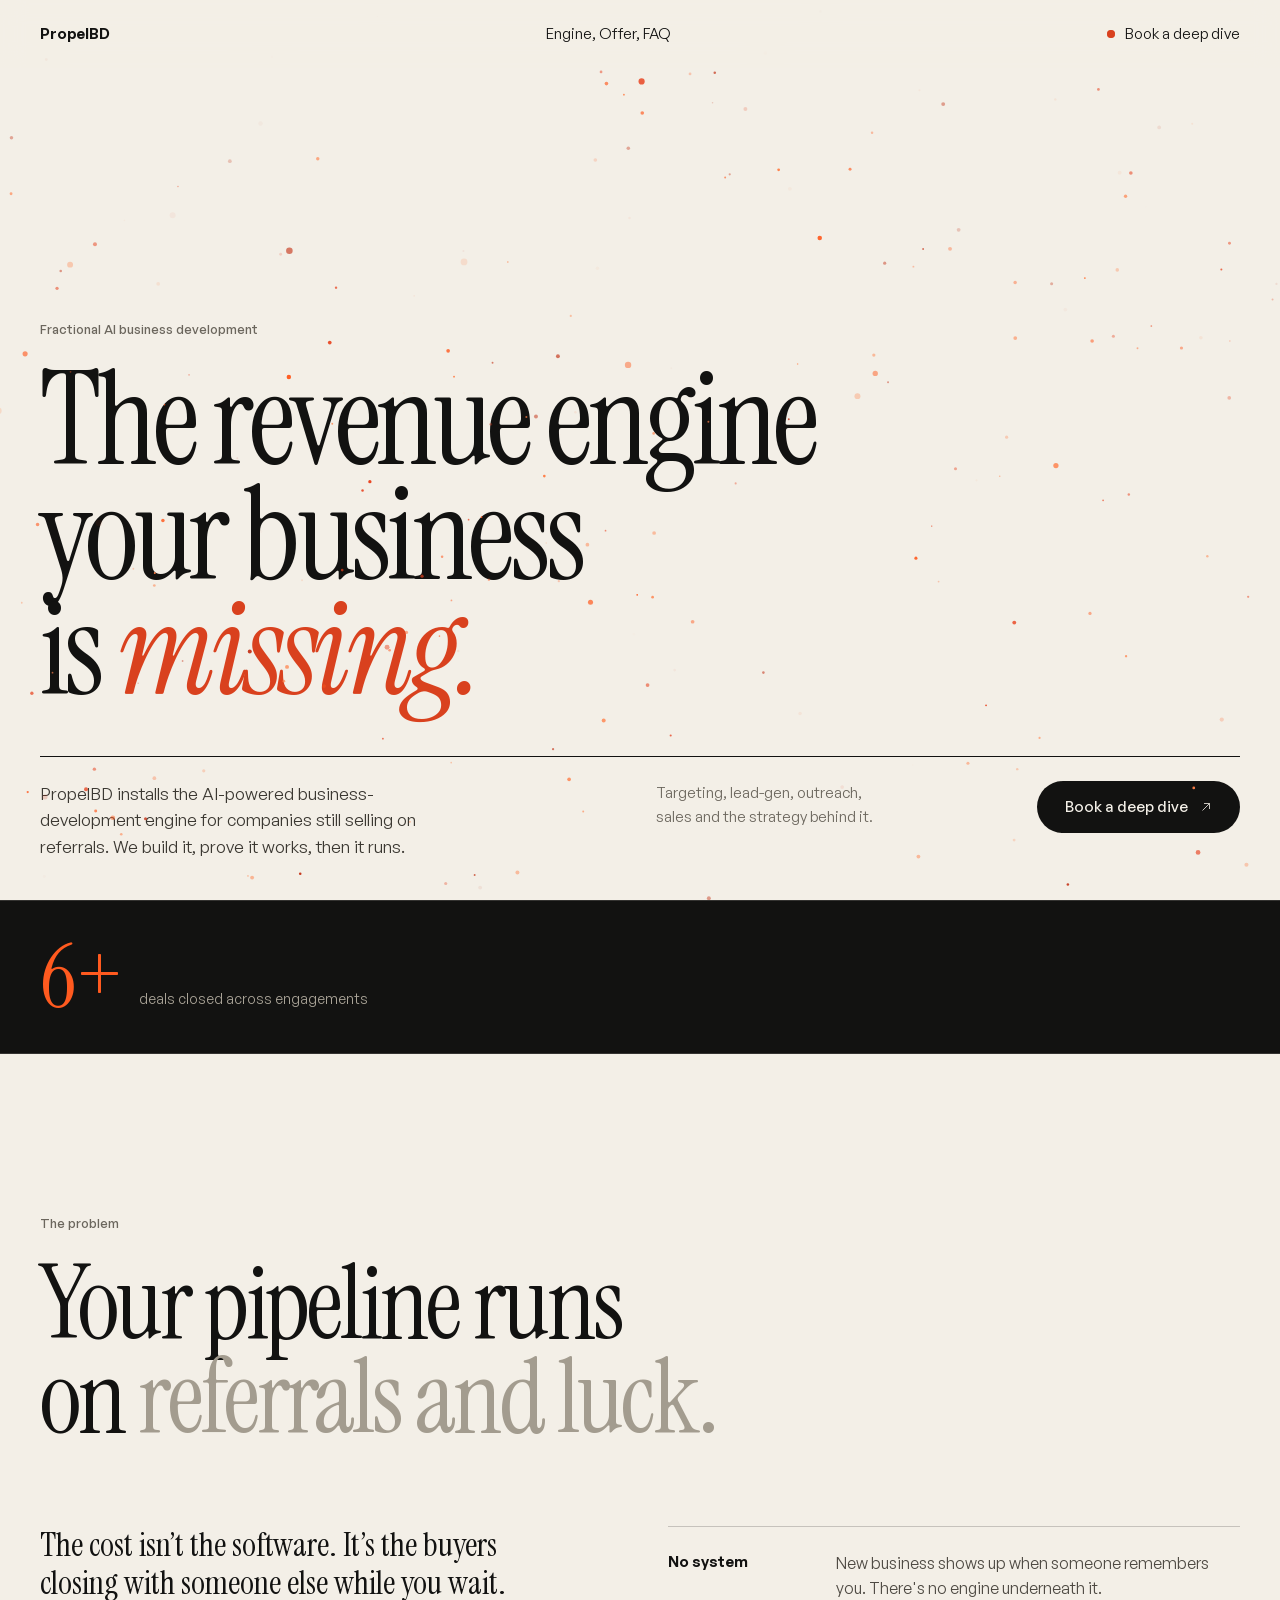
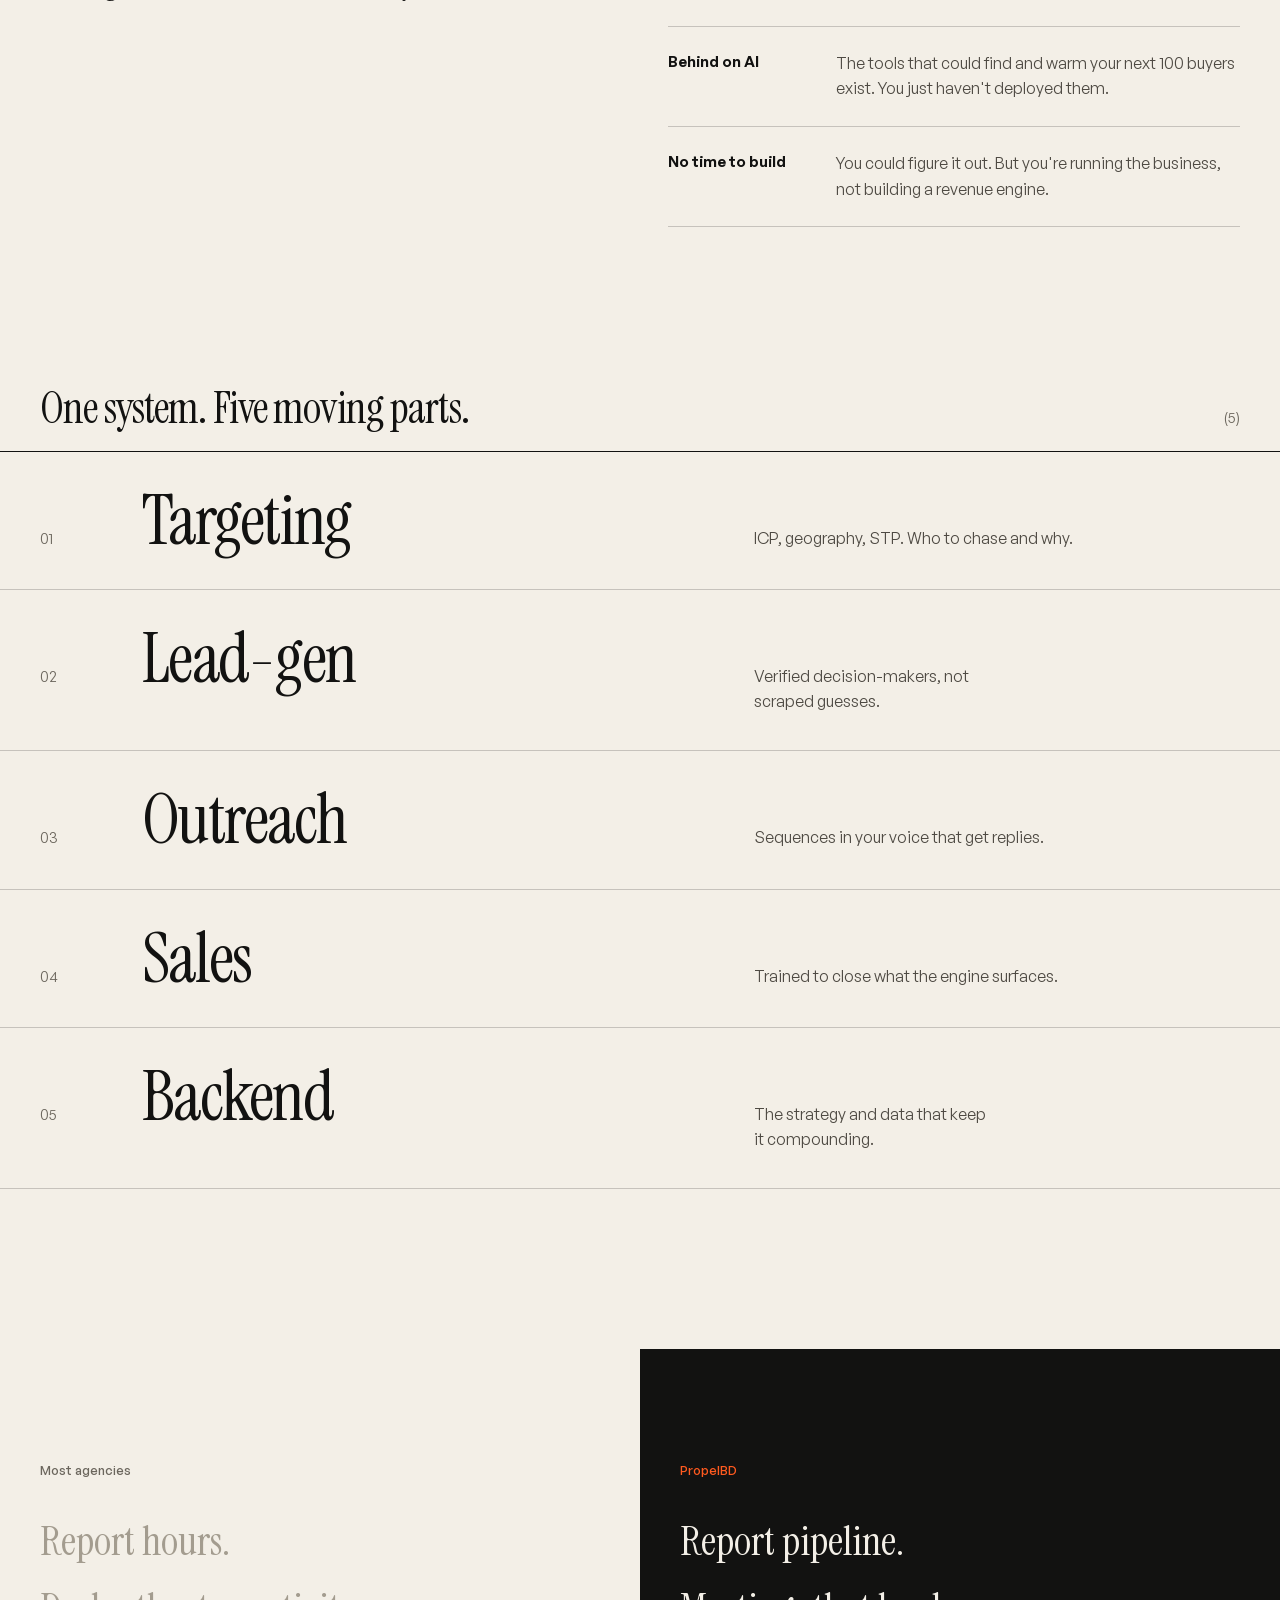
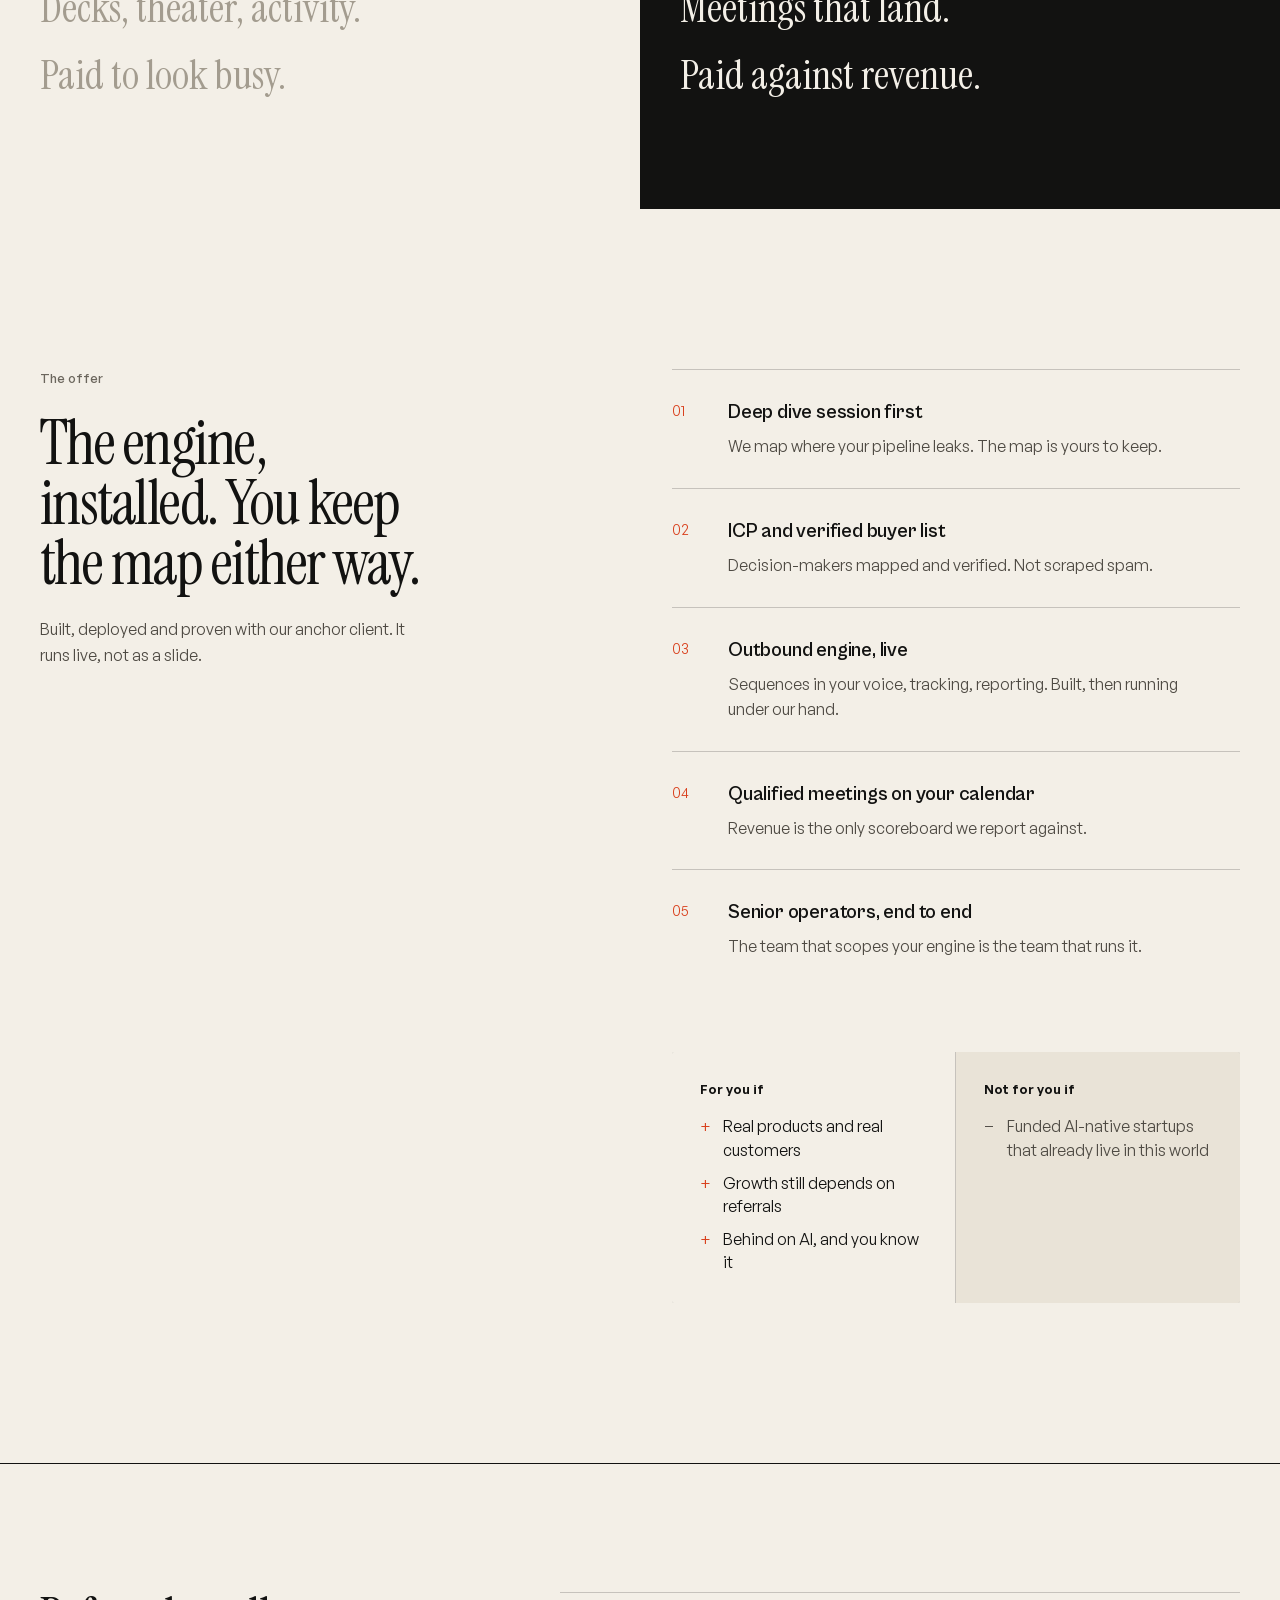
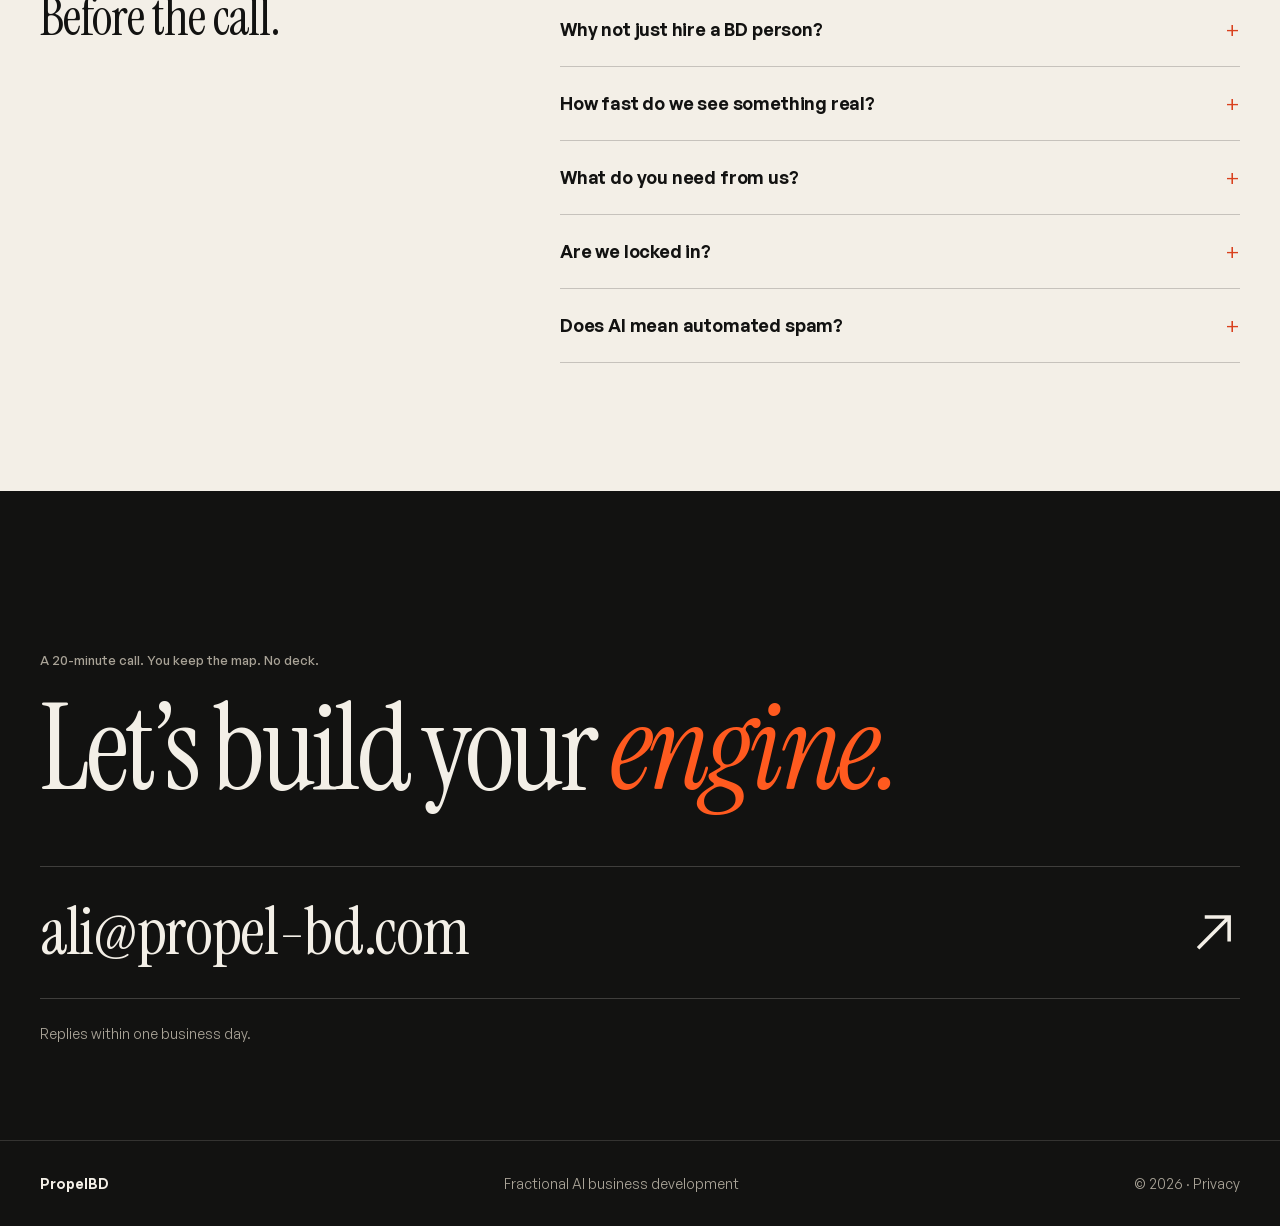
==== commit 78627b63: "remove client names from proof section (Hassan Allam, Bold Routes, Qedreh)" ====
--- a/index.html
+++ b/index.html
@@ -1 +1 @@
-<!DOCTYPE html><html lang="en" class="__variable_88c3a8 __variable_c6ffee __variable_ae301a"><head><meta charSet="utf-8"/><meta name="viewport" content="width=device-width, initial-scale=1"/><link rel="preload" href="/_next/static/media/9cc5b37ab1350db7-s.p.woff2" as="font" crossorigin="" type="font/woff2"/><link rel="preload" href="/_next/static/media/9e6daf701d54dac0-s.p.woff2" as="font" crossorigin="" type="font/woff2"/><link rel="preload" href="/_next/static/media/d9532b38a05b0008-s.p.woff2" as="font" crossorigin="" type="font/woff2"/><link rel="preload" href="/_next/static/media/e6099e249fd938cc-s.p.woff2" as="font" crossorigin="" type="font/woff2"/><link rel="stylesheet" href="/_next/static/css/268b315a2dac30cf.css" data-precedence="next"/><link rel="preload" as="script" fetchPriority="low" href="/_next/static/chunks/webpack-ba333dd426433bea.js"/><script src="/_next/static/chunks/fd9d1056-4313c8a7022cf435.js" async=""></script><script src="/_next/static/chunks/117-9805f05ae959c58b.js" async=""></script><script src="/_next/static/chunks/main-app-d7f65848f2e95971.js" async=""></script><script src="/_next/static/chunks/app/page-6db632bc323562dd.js" async=""></script><title>PropelBD — The revenue engine your business is missing.</title><meta name="description" content="PropelBD installs the AI-powered business-development engine for companies still selling on referrals. Built, proven, then run."/><link rel="canonical" href="https://propel-bd.com"/><meta property="og:title" content="PropelBD — The revenue engine your business is missing."/><meta property="og:description" content="We build it, prove it works, then it runs."/><meta property="og:locale" content="en"/><meta property="og:image:alt" content="PropelBD — The revenue engine your business is missing."/><meta property="og:image:type" content="image/png"/><meta property="og:image" content="https://propel-bd.com/opengraph-image?8f2ec265b1614614"/><meta property="og:image:width" content="1200"/><meta property="og:image:height" content="630"/><meta property="og:type" content="website"/><meta name="twitter:card" content="summary_large_image"/><meta name="twitter:title" content="PropelBD — The revenue engine your business is missing."/><meta name="twitter:description" content="We build it, prove it works, then it runs."/><meta name="twitter:image:alt" content="PropelBD — The revenue engine your business is missing."/><meta name="twitter:image:type" content="image/png"/><meta name="twitter:image" content="https://propel-bd.com/opengraph-image?8f2ec265b1614614"/><meta name="twitter:image:width" content="1200"/><meta name="twitter:image:height" content="630"/><link rel="icon" href="/favicon.ico" type="image/x-icon" sizes="16x16"/><link rel="icon" href="/icon.svg?d98bb0516aa22cf8" type="image/svg+xml" sizes="any"/><meta name="next-size-adjust"/><script src="/_next/static/chunks/polyfills-42372ed130431b0a.js" noModule=""></script></head><body class="antialiased"><script type="application/ld+json">{"@context":"https://schema.org","@type":"Organization","name":"PropelBD","description":"Fractional AI-powered business development: lead generation, outreach, sales, and the strategy behind it. Built, proven, then run.","url":"https://propel-bd.com","knowsAbout":["business development","lead generation","B2B outbound","AI sales systems"]}</script><div data-build="index-v3" class="relative min-h-[100dvh] overflow-x-clip bg-[#F3EFE7] text-[#121211] antialiased"><canvas data-embers="true" aria-hidden="true" class="pointer-events-none fixed inset-0 z-40 h-full w-full"></canvas><nav class="fixed inset-x-0 top-0 z-50 bg-[#F3EFE7]/80 backdrop-blur-md"><div class="mx-auto w-full max-w-[1360px] px-6 md:px-10 flex h-[68px] items-center justify-between text-[15px]"><a href="#top" class="font-semibold tracking-[-0.01em]">PropelBD</a><p class="hidden md:block"><span><a href="#engine" class="underline-offset-4 transition-colors hover:text-[#D9411E] hover:underline">Engine</a>, </span><span><a href="#offer" class="underline-offset-4 transition-colors hover:text-[#D9411E] hover:underline">Offer</a>, </span><span><a href="#faq" class="underline-offset-4 transition-colors hover:text-[#D9411E] hover:underline">FAQ</a></span></p><a href="mailto:ali@propel-bd.com?subject=Deep%20dive%20session" class="group inline-flex min-h-[44px] items-center gap-2.5"><span aria-hidden="true" class="relative flex h-2 w-2"><span class="absolute inline-flex h-full w-full animate-ping rounded-full opacity-60" style="background-color:#D9411E"></span><span class="relative inline-flex h-2 w-2 rounded-full" style="background-color:#D9411E"></span></span><span class="underline-offset-4 group-hover:underline">Book a deep dive</span></a></div></nav><main id="top" class="relative"><section class="relative flex min-h-[100dvh] flex-col justify-end pb-10 pt-28"><div class="mx-auto w-full max-w-[1360px] px-6 md:px-10"><p class="hero-in text-[13px] font-medium text-[#6B665D]" style="animation-delay:0.05s">Fractional AI business development</p><h1 class="hero-in mt-6 font-serif text-[clamp(3.4rem,10.2vw,10.4rem)] font-normal leading-[0.88] tracking-[-0.035em]" style="animation-delay:0.12s">The revenue engine <br class="hidden md:block"/>your business <br class="hidden md:block"/>is <em style="color:#D9411E">missing.</em></h1><div class="hero-in mt-12 grid gap-8 border-t border-[#121211] pt-6 md:grid-cols-12" style="animation-delay:0.25s"><p class="max-w-[40ch] text-[17px] leading-[1.55] text-[#3B3832] md:col-span-5">PropelBD installs the AI-powered business-development engine for companies still selling on referrals. We build it, prove it works, then it runs.</p><p class="text-[15px] leading-[1.6] text-[#6B665D] md:col-span-3 md:col-start-7">Targeting, lead-gen, outreach,<br/>sales and the strategy behind it.</p><div class="md:col-span-3 md:col-start-10 md:text-right"><a href="mailto:ali@propel-bd.com?subject=Deep%20dive%20session" class="group inline-flex min-h-[52px] items-center gap-3 rounded-full bg-[#121211] px-7 text-[15px] font-medium text-[#F3EFE7] transition-colors hover:bg-[#D9411E]">Book a deep dive <svg aria-hidden="true" viewBox="0 0 24 24" class="h-[0.8em] w-[0.8em] transition-transform group-hover:-translate-y-0.5 group-hover:translate-x-0.5" fill="none" stroke="currentColor" stroke-width="1.6"><path d="M5 19 19 5M8 5h11v11"></path></svg></a></div></div></div></section><section aria-label="Proof" class="bg-[#121211] text-[#F3EFE7]"><div class="grid grid-cols-2 border-t border-[#F3EFE7]/15 md:grid-cols-5"><div class="col-span-2 flex items-end gap-4 border-b border-r border-[#F3EFE7]/15 px-6 py-10 md:col-span-1 md:px-10"><span class="tnum font-serif text-[clamp(4rem,7vw,6.5rem)] leading-[0.8]" style="color:#FF5A1F">6+</span><span class="pb-1 text-[14px] leading-[1.35] text-[#A9A397]">deals closed across engagements</span></div><div class="flex min-h-[150px] items-end border-b border-r border-[#F3EFE7]/15 px-6 py-8 md:px-8"><span class="font-serif text-[clamp(1.35rem,1.9vw,1.9rem)] leading-[1.05] ">Hassan Allam Properties</span></div><div class="flex min-h-[150px] items-end border-b border-r border-[#F3EFE7]/15 px-6 py-8 md:px-8"><span class="font-serif text-[clamp(1.35rem,1.9vw,1.9rem)] leading-[1.05] ">Bold Routes</span></div><div class="flex min-h-[150px] items-end border-b border-r border-[#F3EFE7]/15 px-6 py-8 md:px-8"><span class="font-serif text-[clamp(1.35rem,1.9vw,1.9rem)] leading-[1.05] ">Qedreh &amp; Mansaf</span></div><div class="flex min-h-[150px] items-end border-b border-r border-[#F3EFE7]/15 px-6 py-8 md:px-8"><span class="font-serif text-[clamp(1.35rem,1.9vw,1.9rem)] leading-[1.05] italic text-[#A9A397]">Anchor client, under NDA</span></div></div></section><section id="problem" class="py-28 md:py-40"><div class="mx-auto w-full max-w-[1360px] px-6 md:px-10"><p class="text-[13px] font-medium text-[#6B665D]">The problem</p><h2 data-reveal="true" class="mt-6 font-serif text-[clamp(3rem,8vw,8.25rem)] font-normal leading-[0.92] tracking-[-0.03em]">Your pipeline runs on <span class="text-[#A39C8F]">referrals and luck.</span></h2><div class="mt-20 grid gap-14 md:grid-cols-12"><p class="font-serif text-[clamp(1.6rem,2.6vw,2.4rem)] leading-[1.15] md:col-span-5">The cost isn’t the software. It’s the buyers closing with someone else while you wait.</p><dl class="md:col-span-6 md:col-start-7"><div class="grid gap-2 border-t sm:grid-cols-[9rem_1fr] sm:gap-6 border-[#121211]/20 py-6 last:border-b"><dt class="text-[15px] font-semibold">No system</dt><dd class="text-[16px] leading-[1.6] text-[#4E4A43]">New business shows up when someone remembers you. There&#x27;s no engine underneath it.</dd></div><div class="grid gap-2 border-t sm:grid-cols-[9rem_1fr] sm:gap-6 border-[#121211]/20 py-6 last:border-b"><dt class="text-[15px] font-semibold">Behind on AI</dt><dd class="text-[16px] leading-[1.6] text-[#4E4A43]">The tools that could find and warm your next 100 buyers exist. You just haven&#x27;t deployed them.</dd></div><div class="grid gap-2 border-t sm:grid-cols-[9rem_1fr] sm:gap-6 border-[#121211]/20 py-6 last:border-b"><dt class="text-[15px] font-semibold">No time to build</dt><dd class="text-[16px] leading-[1.6] text-[#4E4A43]">You could figure it out. But you&#x27;re running the business, not building a revenue engine.</dd></div></dl></div></div></section><section id="engine" class="pb-28 md:pb-40"><div class="mx-auto w-full max-w-[1360px] px-6 md:px-10 flex items-baseline justify-between border-b border-[#121211] pb-5"><h2 class="font-serif text-[clamp(2rem,3.4vw,3rem)] leading-none tracking-[-0.02em]">One system. Five moving parts.</h2><span class="tnum text-[15px] text-[#6B665D]">(<!-- -->5<!-- -->)</span></div><ol><li class="group border-b border-[#121211]/20 transition-colors duration-300 hover:bg-[#121211] hover:text-[#F3EFE7]"><div class="mx-auto w-full max-w-[1360px] px-6 md:px-10 grid items-baseline gap-x-6 gap-y-2 py-7 md:grid-cols-12 md:py-9"><span class="tnum text-[15px] text-[#6B665D] transition-colors group-hover:text-[#FF5A1F] md:col-span-1">01</span><h3 class="font-serif text-[clamp(2.4rem,5.4vw,5.2rem)] font-normal leading-[0.95] tracking-[-0.025em] transition-transform duration-300 group-hover:translate-x-3 md:col-span-6">Targeting</h3><p class="max-w-[34ch] text-[16px] leading-[1.55] text-[#4E4A43] transition-colors group-hover:text-[#C9C3B6] md:col-span-4 md:col-start-8">ICP, geography, STP. Who to chase and why.</p><svg aria-hidden="true" viewBox="0 0 24 24" class="h-[0.8em] w-[0.8em] hidden justify-self-end text-[28px] opacity-0 transition-opacity group-hover:opacity-100 md:col-span-1 md:block" fill="none" stroke="currentColor" stroke-width="1.6"><path d="M5 19 19 5M8 5h11v11"></path></svg></div></li><li class="group border-b border-[#121211]/20 transition-colors duration-300 hover:bg-[#121211] hover:text-[#F3EFE7]"><div class="mx-auto w-full max-w-[1360px] px-6 md:px-10 grid items-baseline gap-x-6 gap-y-2 py-7 md:grid-cols-12 md:py-9"><span class="tnum text-[15px] text-[#6B665D] transition-colors group-hover:text-[#FF5A1F] md:col-span-1">02</span><h3 class="font-serif text-[clamp(2.4rem,5.4vw,5.2rem)] font-normal leading-[0.95] tracking-[-0.025em] transition-transform duration-300 group-hover:translate-x-3 md:col-span-6">Lead-gen</h3><p class="max-w-[34ch] text-[16px] leading-[1.55] text-[#4E4A43] transition-colors group-hover:text-[#C9C3B6] md:col-span-4 md:col-start-8">Verified decision-makers, not scraped guesses.</p><svg aria-hidden="true" viewBox="0 0 24 24" class="h-[0.8em] w-[0.8em] hidden justify-self-end text-[28px] opacity-0 transition-opacity group-hover:opacity-100 md:col-span-1 md:block" fill="none" stroke="currentColor" stroke-width="1.6"><path d="M5 19 19 5M8 5h11v11"></path></svg></div></li><li class="group border-b border-[#121211]/20 transition-colors duration-300 hover:bg-[#121211] hover:text-[#F3EFE7]"><div class="mx-auto w-full max-w-[1360px] px-6 md:px-10 grid items-baseline gap-x-6 gap-y-2 py-7 md:grid-cols-12 md:py-9"><span class="tnum text-[15px] text-[#6B665D] transition-colors group-hover:text-[#FF5A1F] md:col-span-1">03</span><h3 class="font-serif text-[clamp(2.4rem,5.4vw,5.2rem)] font-normal leading-[0.95] tracking-[-0.025em] transition-transform duration-300 group-hover:translate-x-3 md:col-span-6">Outreach</h3><p class="max-w-[34ch] text-[16px] leading-[1.55] text-[#4E4A43] transition-colors group-hover:text-[#C9C3B6] md:col-span-4 md:col-start-8">Sequences in your voice that get replies.</p><svg aria-hidden="true" viewBox="0 0 24 24" class="h-[0.8em] w-[0.8em] hidden justify-self-end text-[28px] opacity-0 transition-opacity group-hover:opacity-100 md:col-span-1 md:block" fill="none" stroke="currentColor" stroke-width="1.6"><path d="M5 19 19 5M8 5h11v11"></path></svg></div></li><li class="group border-b border-[#121211]/20 transition-colors duration-300 hover:bg-[#121211] hover:text-[#F3EFE7]"><div class="mx-auto w-full max-w-[1360px] px-6 md:px-10 grid items-baseline gap-x-6 gap-y-2 py-7 md:grid-cols-12 md:py-9"><span class="tnum text-[15px] text-[#6B665D] transition-colors group-hover:text-[#FF5A1F] md:col-span-1">04</span><h3 class="font-serif text-[clamp(2.4rem,5.4vw,5.2rem)] font-normal leading-[0.95] tracking-[-0.025em] transition-transform duration-300 group-hover:translate-x-3 md:col-span-6">Sales</h3><p class="max-w-[34ch] text-[16px] leading-[1.55] text-[#4E4A43] transition-colors group-hover:text-[#C9C3B6] md:col-span-4 md:col-start-8">Trained to close what the engine surfaces.</p><svg aria-hidden="true" viewBox="0 0 24 24" class="h-[0.8em] w-[0.8em] hidden justify-self-end text-[28px] opacity-0 transition-opacity group-hover:opacity-100 md:col-span-1 md:block" fill="none" stroke="currentColor" stroke-width="1.6"><path d="M5 19 19 5M8 5h11v11"></path></svg></div></li><li class="group border-b border-[#121211]/20 transition-colors duration-300 hover:bg-[#121211] hover:text-[#F3EFE7]"><div class="mx-auto w-full max-w-[1360px] px-6 md:px-10 grid items-baseline gap-x-6 gap-y-2 py-7 md:grid-cols-12 md:py-9"><span class="tnum text-[15px] text-[#6B665D] transition-colors group-hover:text-[#FF5A1F] md:col-span-1">05</span><h3 class="font-serif text-[clamp(2.4rem,5.4vw,5.2rem)] font-normal leading-[0.95] tracking-[-0.025em] transition-transform duration-300 group-hover:translate-x-3 md:col-span-6">Backend</h3><p class="max-w-[34ch] text-[16px] leading-[1.55] text-[#4E4A43] transition-colors group-hover:text-[#C9C3B6] md:col-span-4 md:col-start-8">The strategy and data that keep it compounding.</p><svg aria-hidden="true" viewBox="0 0 24 24" class="h-[0.8em] w-[0.8em] hidden justify-self-end text-[28px] opacity-0 transition-opacity group-hover:opacity-100 md:col-span-1 md:block" fill="none" stroke="currentColor" stroke-width="1.6"><path d="M5 19 19 5M8 5h11v11"></path></svg></div></li></ol></section><section id="why" aria-label="Most agencies compared with PropelBD" class="grid md:grid-cols-2"><div class="px-6 py-20 md:px-10 md:py-28"><p class="text-[13px] font-medium text-[#6B665D]">Most agencies</p><ul class="mt-10 space-y-6"><li class="font-serif text-[clamp(1.8rem,3.2vw,3rem)] leading-[1.05] text-[#A39C8F]">Report hours.</li><li class="font-serif text-[clamp(1.8rem,3.2vw,3rem)] leading-[1.05] text-[#A39C8F]">Decks, theater, activity.</li><li class="font-serif text-[clamp(1.8rem,3.2vw,3rem)] leading-[1.05] text-[#A39C8F]">Paid to look busy.</li></ul></div><div class="bg-[#121211] px-6 py-20 text-[#F3EFE7] md:px-10 md:py-28"><p class="text-[13px] font-medium" style="color:#FF5A1F">PropelBD</p><ul class="mt-10 space-y-6"><li data-reveal="true" class="font-serif text-[clamp(1.8rem,3.2vw,3rem)] leading-[1.05]">Report pipeline.</li><li data-reveal="true" class="font-serif text-[clamp(1.8rem,3.2vw,3rem)] leading-[1.05]">Meetings that land.</li><li data-reveal="true" class="font-serif text-[clamp(1.8rem,3.2vw,3rem)] leading-[1.05]">Paid against revenue.</li></ul></div></section><section id="offer" class="py-28 md:py-40"><div class="mx-auto w-full max-w-[1360px] px-6 md:px-10 grid gap-16 md:grid-cols-12"><div class="md:col-span-5"><div class="md:sticky md:top-28"><p class="text-[13px] font-medium text-[#6B665D]">The offer</p><h2 data-reveal="true" class="mt-6 font-serif text-[clamp(2.6rem,4.8vw,4.6rem)] font-normal leading-[0.98] tracking-[-0.025em]">The engine, installed. You keep the map either way.</h2><p class="mt-6 max-w-[38ch] text-[16px] leading-[1.6] text-[#4E4A43]">Built, deployed and proven with our anchor client. It runs live, not as a slide.</p></div></div><div class="md:col-span-6 md:col-start-7"><ol><li class="grid grid-cols-[2.5rem_1fr] gap-x-4 border-t border-[#121211]/20 py-7"><span class="tnum pt-0.5 text-[14px]" style="color:#D9411E">01</span><div><h3 class="text-[20px] font-semibold tracking-[-0.01em]">Deep dive session first</h3><p class="mt-1.5 max-w-[46ch] text-[16px] leading-[1.6] text-[#4E4A43]">We map where your pipeline leaks. The map is yours to keep.</p></div></li><li class="grid grid-cols-[2.5rem_1fr] gap-x-4 border-t border-[#121211]/20 py-7"><span class="tnum pt-0.5 text-[14px]" style="color:#D9411E">02</span><div><h3 class="text-[20px] font-semibold tracking-[-0.01em]">ICP and verified buyer list</h3><p class="mt-1.5 max-w-[46ch] text-[16px] leading-[1.6] text-[#4E4A43]">Decision-makers mapped and verified. Not scraped spam.</p></div></li><li class="grid grid-cols-[2.5rem_1fr] gap-x-4 border-t border-[#121211]/20 py-7"><span class="tnum pt-0.5 text-[14px]" style="color:#D9411E">03</span><div><h3 class="text-[20px] font-semibold tracking-[-0.01em]">Outbound engine, live</h3><p class="mt-1.5 max-w-[46ch] text-[16px] leading-[1.6] text-[#4E4A43]">Sequences in your voice, tracking, reporting. Built, then running under our hand.</p></div></li><li class="grid grid-cols-[2.5rem_1fr] gap-x-4 border-t border-[#121211]/20 py-7"><span class="tnum pt-0.5 text-[14px]" style="color:#D9411E">04</span><div><h3 class="text-[20px] font-semibold tracking-[-0.01em]">Qualified meetings on your calendar</h3><p class="mt-1.5 max-w-[46ch] text-[16px] leading-[1.6] text-[#4E4A43]">Revenue is the only scoreboard we report against.</p></div></li><li class="grid grid-cols-[2.5rem_1fr] gap-x-4 border-t border-[#121211]/20 py-7"><span class="tnum pt-0.5 text-[14px]" style="color:#D9411E">05</span><div><h3 class="text-[20px] font-semibold tracking-[-0.01em]">Senior operators, end to end</h3><p class="mt-1.5 max-w-[46ch] text-[16px] leading-[1.6] text-[#4E4A43]">The team that scopes your engine is the team that runs it.</p></div></li></ol><div id="who" class="mt-16 grid gap-px overflow-hidden rounded-[2px] bg-[#121211]/20 sm:grid-cols-2"><div class="bg-[#F3EFE7] p-7"><p class="text-[13px] font-semibold">For you if</p><ul class="mt-4 space-y-2.5 text-[16px] leading-[1.45]"><li class="flex gap-3"><span aria-hidden="true" style="color:#D9411E">+</span>Real products and real customers</li><li class="flex gap-3"><span aria-hidden="true" style="color:#D9411E">+</span>Growth still depends on referrals</li><li class="flex gap-3"><span aria-hidden="true" style="color:#D9411E">+</span>Behind on AI, and you know it</li></ul></div><div class="bg-[#E9E3D7] p-7"><p class="text-[13px] font-semibold">Not for you if</p><ul class="mt-4 space-y-2.5 text-[16px] leading-[1.45] text-[#4E4A43]"><li class="flex gap-3"><span aria-hidden="true">−</span>Funded AI-native startups that already live in this world</li></ul></div></div></div></div></section><section id="faq" class="border-t border-[#121211] py-24 md:py-32"><div class="mx-auto w-full max-w-[1360px] px-6 md:px-10 grid gap-12 md:grid-cols-12"><h2 class="font-serif text-[clamp(2.4rem,4vw,3.8rem)] font-normal leading-none tracking-[-0.02em] md:col-span-4">Before the call.</h2><div class="md:col-span-7 md:col-start-6"><details class="group border-b border-[#121211]/20 first:border-t"><summary class="flex min-h-[64px] cursor-pointer items-center justify-between gap-6 py-5 text-[18px] font-semibold tracking-[-0.01em] [&amp;::-webkit-details-marker]:hidden">Why not just hire a BD person?<span aria-hidden="true" class="text-[22px] font-normal transition-transform duration-200 group-open:rotate-45" style="color:#D9411E">+</span></summary><p class="max-w-[60ch] pb-7 text-[16px] leading-[1.7] text-[#4E4A43]">A senior BD hire runs well past our retainer once you add ramp time, tooling and management. The engine arrives built and run for you, and if it doesn&#x27;t fit, you stop. No severance, no rehiring cycle.</p></details><details class="group border-b border-[#121211]/20 first:border-t"><summary class="flex min-h-[64px] cursor-pointer items-center justify-between gap-6 py-5 text-[18px] font-semibold tracking-[-0.01em] [&amp;::-webkit-details-marker]:hidden">How fast do we see something real?<span aria-hidden="true" class="text-[22px] font-normal transition-transform duration-200 group-open:rotate-45" style="color:#D9411E">+</span></summary><p class="max-w-[60ch] pb-7 text-[16px] leading-[1.7] text-[#4E4A43]">The deep dive session lands before any commitment. Once we start, the first verified buyer lists and live outreach move in weeks, not quarters. You watch the pipeline fill in the same tracker we work from.</p></details><details class="group border-b border-[#121211]/20 first:border-t"><summary class="flex min-h-[64px] cursor-pointer items-center justify-between gap-6 py-5 text-[18px] font-semibold tracking-[-0.01em] [&amp;::-webkit-details-marker]:hidden">What do you need from us?<span aria-hidden="true" class="text-[22px] font-normal transition-transform duration-200 group-open:rotate-45" style="color:#D9411E">+</span></summary><p class="max-w-[60ch] pb-7 text-[16px] leading-[1.7] text-[#4E4A43]">One decision-maker, roughly an hour a week, and honest answers about who your best customers are. We handle the rest: lists, sequences, tooling, follow-up discipline.</p></details><details class="group border-b border-[#121211]/20 first:border-t"><summary class="flex min-h-[64px] cursor-pointer items-center justify-between gap-6 py-5 text-[18px] font-semibold tracking-[-0.01em] [&amp;::-webkit-details-marker]:hidden">Are we locked in?<span aria-hidden="true" class="text-[22px] font-normal transition-transform duration-200 group-open:rotate-45" style="color:#D9411E">+</span></summary><p class="max-w-[60ch] pb-7 text-[16px] leading-[1.7] text-[#4E4A43]">No long lock-in. Clients stay because it works, and everything built for you (the lists, the sequences, the map) stays yours.</p></details><details class="group border-b border-[#121211]/20 first:border-t"><summary class="flex min-h-[64px] cursor-pointer items-center justify-between gap-6 py-5 text-[18px] font-semibold tracking-[-0.01em] [&amp;::-webkit-details-marker]:hidden">Does AI mean automated spam?<span aria-hidden="true" class="text-[22px] font-normal transition-transform duration-200 group-open:rotate-45" style="color:#D9411E">+</span></summary><p class="max-w-[60ch] pb-7 text-[16px] leading-[1.7] text-[#4E4A43]">The opposite. AI does the mapping and the grunt work; every message ships in your voice, aimed at a verified decision-maker, reviewed before it leaves.</p></details></div></div></section><section id="contact" class="bg-[#121211] pt-28 text-[#F3EFE7] md:pt-40"><div class="mx-auto w-full max-w-[1360px] px-6 md:px-10"><p class="text-[13px] font-medium text-[#A9A397]">A 20-minute call. You keep the map. No deck.</p><h2 data-reveal="true" class="mt-6 font-serif text-[clamp(3.4rem,9.4vw,9.6rem)] font-normal leading-[0.9] tracking-[-0.035em]">Let’s build your <em style="color:#FF5A1F">engine.</em></h2><a href="mailto:ali@propel-bd.com?subject=Deep%20dive%20session" class="group mt-16 flex items-center justify-between gap-6 border-y border-[#F3EFE7]/20 py-8 font-serif text-[clamp(1.8rem,5.2vw,5rem)] leading-none tracking-[-0.02em] transition-colors hover:text-[#FF5A1F]"><span class="break-all">ali@propel-bd.com</span><svg aria-hidden="true" viewBox="0 0 24 24" class="h-[0.8em] w-[0.8em] shrink-0 transition-transform duration-300 group-hover:-translate-y-1 group-hover:translate-x-1" fill="none" stroke="currentColor" stroke-width="1.6"><path d="M5 19 19 5M8 5h11v11"></path></svg></a><p class="mt-6 text-[14px] text-[#A9A397]">Replies within one business day.</p></div><footer class="mx-auto w-full max-w-[1360px] px-6 md:px-10 mt-24 flex flex-col gap-4 border-t border-[#F3EFE7]/15 py-8 text-[14px] text-[#A9A397] md:flex-row md:items-center md:justify-between"><span class="font-semibold text-[#F3EFE7]">PropelBD</span><span>Fractional AI business development</span><span>© 2026 · <a href="/privacy" class="underline-offset-4 hover:text-[#F3EFE7] hover:underline">Privacy</a></span></footer></section></main></div><script src="/_next/static/chunks/webpack-ba333dd426433bea.js" async=""></script><script>(self.__next_f=self.__next_f||[]).push([0]);self.__next_f.push([2,null])</script><script>self.__next_f.push([1,"1:HL[\"/_next/static/media/9cc5b37ab1350db7-s.p.woff2\",\"font\",{\"crossOrigin\":\"\",\"type\":\"font/woff2\"}]\n2:HL[\"/_next/static/media/9e6daf701d54dac0-s.p.woff2\",\"font\",{\"crossOrigin\":\"\",\"type\":\"font/woff2\"}]\n3:HL[\"/_next/static/media/d9532b38a05b0008-s.p.woff2\",\"font\",{\"crossOrigin\":\"\",\"type\":\"font/woff2\"}]\n4:HL[\"/_next/static/media/e6099e249fd938cc-s.p.woff2\",\"font\",{\"crossOrigin\":\"\",\"type\":\"font/woff2\"}]\n5:HL[\"/_next/static/css/268b315a2dac30cf.css\",\"style\"]\n"])</script><script>self.__next_f.push([1,"6:I[2846,[],\"\"]\n8:I[6288,[\"931\",\"static/chunks/app/page-6db632bc323562dd.js\"],\"default\"]\n9:I[4707,[],\"\"]\na:I[6423,[],\"\"]\nc:I[1060,[],\"\"]\nd:[]\n"])</script><script>self.__next_f.push([1,"0:[\"$\",\"$L6\",null,{\"buildId\":\"hTcl0bzhYpSBpYghk4isT\",\"assetPrefix\":\"\",\"urlParts\":[\"\",\"\"],\"initialTree\":[\"\",{\"children\":[\"__PAGE__\",{}]},\"$undefined\",\"$undefined\",true],\"initialSeedData\":[\"\",{\"children\":[\"__PAGE__\",{},[[\"$L7\",[\"$\",\"$L8\",null,{}],null],null],null]},[[[[\"$\",\"link\",\"0\",{\"rel\":\"stylesheet\",\"href\":\"/_next/static/css/268b315a2dac30cf.css\",\"precedence\":\"next\",\"crossOrigin\":\"$undefined\"}]],[\"$\",\"html\",null,{\"lang\":\"en\",\"className\":\"__variable_88c3a8 __variable_c6ffee __variable_ae301a\",\"children\":[\"$\",\"body\",null,{\"className\":\"antialiased\",\"children\":[[\"$\",\"script\",null,{\"type\":\"application/ld+json\",\"dangerouslySetInnerHTML\":{\"__html\":\"{\\\"@context\\\":\\\"https://schema.org\\\",\\\"@type\\\":\\\"Organization\\\",\\\"name\\\":\\\"PropelBD\\\",\\\"description\\\":\\\"Fractional AI-powered business development: lead generation, outreach, sales, and the strategy behind it. Built, proven, then run.\\\",\\\"url\\\":\\\"https://propel-bd.com\\\",\\\"knowsAbout\\\":[\\\"business development\\\",\\\"lead generation\\\",\\\"B2B outbound\\\",\\\"AI sales systems\\\"]}\"}}],[\"$\",\"$L9\",null,{\"parallelRouterKey\":\"children\",\"segmentPath\":[\"children\"],\"error\":\"$undefined\",\"errorStyles\":\"$undefined\",\"errorScripts\":\"$undefined\",\"template\":[\"$\",\"$La\",null,{}],\"templateStyles\":\"$undefined\",\"templateScripts\":\"$undefined\",\"notFound\":[[\"$\",\"title\",null,{\"children\":\"404: This page could not be found.\"}],[\"$\",\"div\",null,{\"style\":{\"fontFamily\":\"system-ui,\\\"Segoe UI\\\",Roboto,Helvetica,Arial,sans-serif,\\\"Apple Color Emoji\\\",\\\"Segoe UI Emoji\\\"\",\"height\":\"100vh\",\"textAlign\":\"center\",\"display\":\"flex\",\"flexDirection\":\"column\",\"alignItems\":\"center\",\"justifyContent\":\"center\"},\"children\":[\"$\",\"div\",null,{\"children\":[[\"$\",\"style\",null,{\"dangerouslySetInnerHTML\":{\"__html\":\"body{color:#000;background:#fff;margin:0}.next-error-h1{border-right:1px solid rgba(0,0,0,.3)}@media (prefers-color-scheme:dark){body{color:#fff;background:#000}.next-error-h1{border-right:1px solid rgba(255,255,255,.3)}}\"}}],[\"$\",\"h1\",null,{\"className\":\"next-error-h1\",\"style\":{\"display\":\"inline-block\",\"margin\":\"0 20px 0 0\",\"padding\":\"0 23px 0 0\",\"fontSize\":24,\"fontWeight\":500,\"verticalAlign\":\"top\",\"lineHeight\":\"49px\"},\"children\":\"404\"}],[\"$\",\"div\",null,{\"style\":{\"display\":\"inline-block\"},\"children\":[\"$\",\"h2\",null,{\"style\":{\"fontSize\":14,\"fontWeight\":400,\"lineHeight\":\"49px\",\"margin\":0},\"children\":\"This page could not be found.\"}]}]]}]}]],\"notFoundStyles\":[]}]]}]}]],null],null],\"couldBeIntercepted\":false,\"initialHead\":[null,\"$Lb\"],\"globalErrorComponent\":\"$c\",\"missingSlots\":\"$Wd\"}]\n"])</script><script>self.__next_f.push([1,"b:[[\"$\",\"meta\",\"0\",{\"name\":\"viewport\",\"content\":\"width=device-width, initial-scale=1\"}],[\"$\",\"meta\",\"1\",{\"charSet\":\"utf-8\"}],[\"$\",\"title\",\"2\",{\"children\":\"PropelBD — The revenue engine your business is missing.\"}],[\"$\",\"meta\",\"3\",{\"name\":\"description\",\"content\":\"PropelBD installs the AI-powered business-development engine for companies still selling on referrals. Built, proven, then run.\"}],[\"$\",\"link\",\"4\",{\"rel\":\"canonical\",\"href\":\"https://propel-bd.com\"}],[\"$\",\"meta\",\"5\",{\"property\":\"og:title\",\"content\":\"PropelBD — The revenue engine your business is missing.\"}],[\"$\",\"meta\",\"6\",{\"property\":\"og:description\",\"content\":\"We build it, prove it works, then it runs.\"}],[\"$\",\"meta\",\"7\",{\"property\":\"og:locale\",\"content\":\"en\"}],[\"$\",\"meta\",\"8\",{\"property\":\"og:image:alt\",\"content\":\"PropelBD — The revenue engine your business is missing.\"}],[\"$\",\"meta\",\"9\",{\"property\":\"og:image:type\",\"content\":\"image/png\"}],[\"$\",\"meta\",\"10\",{\"property\":\"og:image\",\"content\":\"https://propel-bd.com/opengraph-image?8f2ec265b1614614\"}],[\"$\",\"meta\",\"11\",{\"property\":\"og:image:width\",\"content\":\"1200\"}],[\"$\",\"meta\",\"12\",{\"property\":\"og:image:height\",\"content\":\"630\"}],[\"$\",\"meta\",\"13\",{\"property\":\"og:type\",\"content\":\"website\"}],[\"$\",\"meta\",\"14\",{\"name\":\"twitter:card\",\"content\":\"summary_large_image\"}],[\"$\",\"meta\",\"15\",{\"name\":\"twitter:title\",\"content\":\"PropelBD — The revenue engine your business is missing.\"}],[\"$\",\"meta\",\"16\",{\"name\":\"twitter:description\",\"content\":\"We build it, prove it works, then it runs.\"}],[\"$\",\"meta\",\"17\",{\"name\":\"twitter:image:alt\",\"content\":\"PropelBD — The revenue engine your business is missing.\"}],[\"$\",\"meta\",\"18\",{\"name\":\"twitter:image:type\",\"content\":\"image/png\"}],[\"$\",\"meta\",\"19\",{\"name\":\"twitter:image\",\"content\":\"https://propel-bd.com/opengraph-image?8f2ec265b1614614\"}],[\"$\",\"meta\",\"20\",{\"name\":\"twitter:image:width\",\"content\":\"1200\"}],[\"$\",\"meta\",\"21\",{\"name\":\"twitter:image:height\",\"content\":\"630\"}],[\"$\",\"link\",\"22\",{\"rel\":\"icon\",\"href\":\"/favicon.ico\",\"type\":\"image/x-icon\",\"sizes\":\"16x16\"}],[\"$\",\"link\",\"23\",{\"rel\":\"icon\",\"href\":\"/icon.svg?d98bb0516aa22cf8\",\"type\":\"image/svg+xml\",\"sizes\":\"any\"}],[\"$\",\"meta\",\"24\",{\"name\":\"next-size-adjust\"}]]\n"])</script><script>self.__next_f.push([1,"7:null\n"])</script></body></html>+<!DOCTYPE html><html lang="en" class="__variable_88c3a8 __variable_c6ffee __variable_ae301a"><head><meta charSet="utf-8"/><meta name="viewport" content="width=device-width, initial-scale=1"/><link rel="preload" href="/_next/static/media/9cc5b37ab1350db7-s.p.woff2" as="font" crossorigin="" type="font/woff2"/><link rel="preload" href="/_next/static/media/9e6daf701d54dac0-s.p.woff2" as="font" crossorigin="" type="font/woff2"/><link rel="preload" href="/_next/static/media/d9532b38a05b0008-s.p.woff2" as="font" crossorigin="" type="font/woff2"/><link rel="preload" href="/_next/static/media/e6099e249fd938cc-s.p.woff2" as="font" crossorigin="" type="font/woff2"/><link rel="stylesheet" href="/_next/static/css/34a2cbf7c20be537.css" data-precedence="next"/><link rel="preload" as="script" fetchPriority="low" href="/_next/static/chunks/webpack-ba333dd426433bea.js"/><script src="/_next/static/chunks/fd9d1056-4313c8a7022cf435.js" async=""></script><script src="/_next/static/chunks/117-9805f05ae959c58b.js" async=""></script><script src="/_next/static/chunks/main-app-d7f65848f2e95971.js" async=""></script><script src="/_next/static/chunks/app/page-136033986b32c89b.js" async=""></script><title>PropelBD — The revenue engine your business is missing.</title><meta name="description" content="PropelBD installs the AI-powered business-development engine for companies still selling on referrals. Built, proven, then run."/><link rel="canonical" href="https://propel-bd.com"/><meta property="og:title" content="PropelBD — The revenue engine your business is missing."/><meta property="og:description" content="We build it, prove it works, then it runs."/><meta property="og:locale" content="en"/><meta property="og:image:alt" content="PropelBD — The revenue engine your business is missing."/><meta property="og:image:type" content="image/png"/><meta property="og:image" content="https://propel-bd.com/opengraph-image?8f2ec265b1614614"/><meta property="og:image:width" content="1200"/><meta property="og:image:height" content="630"/><meta property="og:type" content="website"/><meta name="twitter:card" content="summary_large_image"/><meta name="twitter:title" content="PropelBD — The revenue engine your business is missing."/><meta name="twitter:description" content="We build it, prove it works, then it runs."/><meta name="twitter:image:alt" content="PropelBD — The revenue engine your business is missing."/><meta name="twitter:image:type" content="image/png"/><meta name="twitter:image" content="https://propel-bd.com/opengraph-image?8f2ec265b1614614"/><meta name="twitter:image:width" content="1200"/><meta name="twitter:image:height" content="630"/><link rel="icon" href="/favicon.ico" type="image/x-icon" sizes="16x16"/><link rel="icon" href="/icon.svg?d98bb0516aa22cf8" type="image/svg+xml" sizes="any"/><meta name="next-size-adjust"/><script src="/_next/static/chunks/polyfills-42372ed130431b0a.js" noModule=""></script></head><body class="antialiased"><script type="application/ld+json">{"@context":"https://schema.org","@type":"Organization","name":"PropelBD","description":"Fractional AI-powered business development: lead generation, outreach, sales, and the strategy behind it. Built, proven, then run.","url":"https://propel-bd.com","knowsAbout":["business development","lead generation","B2B outbound","AI sales systems"]}</script><div data-build="index-v3" class="relative min-h-[100dvh] overflow-x-clip bg-[#F3EFE7] text-[#121211] antialiased"><canvas data-embers="true" aria-hidden="true" class="pointer-events-none fixed inset-0 z-40 h-full w-full"></canvas><nav class="fixed inset-x-0 top-0 z-50 bg-[#F3EFE7]/80 backdrop-blur-md"><div class="mx-auto w-full max-w-[1360px] px-6 md:px-10 flex h-[68px] items-center justify-between text-[15px]"><a href="#top" class="font-semibold tracking-[-0.01em]">PropelBD</a><p class="hidden md:block"><span><a href="#engine" class="underline-offset-4 transition-colors hover:text-[#D9411E] hover:underline">Engine</a>, </span><span><a href="#offer" class="underline-offset-4 transition-colors hover:text-[#D9411E] hover:underline">Offer</a>, </span><span><a href="#faq" class="underline-offset-4 transition-colors hover:text-[#D9411E] hover:underline">FAQ</a></span></p><a href="mailto:ali@propel-bd.com?subject=Deep%20dive%20session" class="group inline-flex min-h-[44px] items-center gap-2.5"><span aria-hidden="true" class="relative flex h-2 w-2"><span class="absolute inline-flex h-full w-full animate-ping rounded-full opacity-60" style="background-color:#D9411E"></span><span class="relative inline-flex h-2 w-2 rounded-full" style="background-color:#D9411E"></span></span><span class="underline-offset-4 group-hover:underline">Book a deep dive</span></a></div></nav><main id="top" class="relative"><section class="relative flex min-h-[100dvh] flex-col justify-end pb-10 pt-28"><div class="mx-auto w-full max-w-[1360px] px-6 md:px-10"><p class="hero-in text-[13px] font-medium text-[#6B665D]" style="animation-delay:0.05s">Fractional AI business development</p><h1 class="hero-in mt-6 font-serif text-[clamp(3.4rem,10.2vw,10.4rem)] font-normal leading-[0.88] tracking-[-0.035em]" style="animation-delay:0.12s">The revenue engine <br class="hidden md:block"/>your business <br class="hidden md:block"/>is <em style="color:#D9411E">missing.</em></h1><div class="hero-in mt-12 grid gap-8 border-t border-[#121211] pt-6 md:grid-cols-12" style="animation-delay:0.25s"><p class="max-w-[40ch] text-[17px] leading-[1.55] text-[#3B3832] md:col-span-5">PropelBD installs the AI-powered business-development engine for companies still selling on referrals. We build it, prove it works, then it runs.</p><p class="text-[15px] leading-[1.6] text-[#6B665D] md:col-span-3 md:col-start-7">Targeting, lead-gen, outreach,<br/>sales and the strategy behind it.</p><div class="md:col-span-3 md:col-start-10 md:text-right"><a href="mailto:ali@propel-bd.com?subject=Deep%20dive%20session" class="group inline-flex min-h-[52px] items-center gap-3 rounded-full bg-[#121211] px-7 text-[15px] font-medium text-[#F3EFE7] transition-colors hover:bg-[#D9411E]">Book a deep dive <svg aria-hidden="true" viewBox="0 0 24 24" class="h-[0.8em] w-[0.8em] transition-transform group-hover:-translate-y-0.5 group-hover:translate-x-0.5" fill="none" stroke="currentColor" stroke-width="1.6"><path d="M5 19 19 5M8 5h11v11"></path></svg></a></div></div></div></section><section aria-label="Proof" class="bg-[#121211] text-[#F3EFE7]"><div class="border-t border-[#F3EFE7]/15"><div class="flex items-end gap-4 border-b border-[#F3EFE7]/15 px-6 py-10 md:px-10"><span class="tnum font-serif text-[clamp(4rem,7vw,6.5rem)] leading-[0.8]" style="color:#FF5A1F">6+</span><span class="pb-1 text-[14px] leading-[1.35] text-[#A9A397]">deals closed across engagements</span></div></div></section><section id="problem" class="py-28 md:py-40"><div class="mx-auto w-full max-w-[1360px] px-6 md:px-10"><p class="text-[13px] font-medium text-[#6B665D]">The problem</p><h2 data-reveal="true" class="mt-6 font-serif text-[clamp(3rem,8vw,8.25rem)] font-normal leading-[0.92] tracking-[-0.03em]">Your pipeline runs on <span class="text-[#A39C8F]">referrals and luck.</span></h2><div class="mt-20 grid gap-14 md:grid-cols-12"><p class="font-serif text-[clamp(1.6rem,2.6vw,2.4rem)] leading-[1.15] md:col-span-5">The cost isn’t the software. It’s the buyers closing with someone else while you wait.</p><dl class="md:col-span-6 md:col-start-7"><div class="grid gap-2 border-t sm:grid-cols-[9rem_1fr] sm:gap-6 border-[#121211]/20 py-6 last:border-b"><dt class="text-[15px] font-semibold">No system</dt><dd class="text-[16px] leading-[1.6] text-[#4E4A43]">New business shows up when someone remembers you. There&#x27;s no engine underneath it.</dd></div><div class="grid gap-2 border-t sm:grid-cols-[9rem_1fr] sm:gap-6 border-[#121211]/20 py-6 last:border-b"><dt class="text-[15px] font-semibold">Behind on AI</dt><dd class="text-[16px] leading-[1.6] text-[#4E4A43]">The tools that could find and warm your next 100 buyers exist. You just haven&#x27;t deployed them.</dd></div><div class="grid gap-2 border-t sm:grid-cols-[9rem_1fr] sm:gap-6 border-[#121211]/20 py-6 last:border-b"><dt class="text-[15px] font-semibold">No time to build</dt><dd class="text-[16px] leading-[1.6] text-[#4E4A43]">You could figure it out. But you&#x27;re running the business, not building a revenue engine.</dd></div></dl></div></div></section><section id="engine" class="pb-28 md:pb-40"><div class="mx-auto w-full max-w-[1360px] px-6 md:px-10 flex items-baseline justify-between border-b border-[#121211] pb-5"><h2 class="font-serif text-[clamp(2rem,3.4vw,3rem)] leading-none tracking-[-0.02em]">One system. Five moving parts.</h2><span class="tnum text-[15px] text-[#6B665D]">(<!-- -->5<!-- -->)</span></div><ol><li class="group border-b border-[#121211]/20 transition-colors duration-300 hover:bg-[#121211] hover:text-[#F3EFE7]"><div class="mx-auto w-full max-w-[1360px] px-6 md:px-10 grid items-baseline gap-x-6 gap-y-2 py-7 md:grid-cols-12 md:py-9"><span class="tnum text-[15px] text-[#6B665D] transition-colors group-hover:text-[#FF5A1F] md:col-span-1">01</span><h3 class="font-serif text-[clamp(2.4rem,5.4vw,5.2rem)] font-normal leading-[0.95] tracking-[-0.025em] transition-transform duration-300 group-hover:translate-x-3 md:col-span-6">Targeting</h3><p class="max-w-[34ch] text-[16px] leading-[1.55] text-[#4E4A43] transition-colors group-hover:text-[#C9C3B6] md:col-span-4 md:col-start-8">ICP, geography, STP. Who to chase and why.</p><svg aria-hidden="true" viewBox="0 0 24 24" class="h-[0.8em] w-[0.8em] hidden justify-self-end text-[28px] opacity-0 transition-opacity group-hover:opacity-100 md:col-span-1 md:block" fill="none" stroke="currentColor" stroke-width="1.6"><path d="M5 19 19 5M8 5h11v11"></path></svg></div></li><li class="group border-b border-[#121211]/20 transition-colors duration-300 hover:bg-[#121211] hover:text-[#F3EFE7]"><div class="mx-auto w-full max-w-[1360px] px-6 md:px-10 grid items-baseline gap-x-6 gap-y-2 py-7 md:grid-cols-12 md:py-9"><span class="tnum text-[15px] text-[#6B665D] transition-colors group-hover:text-[#FF5A1F] md:col-span-1">02</span><h3 class="font-serif text-[clamp(2.4rem,5.4vw,5.2rem)] font-normal leading-[0.95] tracking-[-0.025em] transition-transform duration-300 group-hover:translate-x-3 md:col-span-6">Lead-gen</h3><p class="max-w-[34ch] text-[16px] leading-[1.55] text-[#4E4A43] transition-colors group-hover:text-[#C9C3B6] md:col-span-4 md:col-start-8">Verified decision-makers, not scraped guesses.</p><svg aria-hidden="true" viewBox="0 0 24 24" class="h-[0.8em] w-[0.8em] hidden justify-self-end text-[28px] opacity-0 transition-opacity group-hover:opacity-100 md:col-span-1 md:block" fill="none" stroke="currentColor" stroke-width="1.6"><path d="M5 19 19 5M8 5h11v11"></path></svg></div></li><li class="group border-b border-[#121211]/20 transition-colors duration-300 hover:bg-[#121211] hover:text-[#F3EFE7]"><div class="mx-auto w-full max-w-[1360px] px-6 md:px-10 grid items-baseline gap-x-6 gap-y-2 py-7 md:grid-cols-12 md:py-9"><span class="tnum text-[15px] text-[#6B665D] transition-colors group-hover:text-[#FF5A1F] md:col-span-1">03</span><h3 class="font-serif text-[clamp(2.4rem,5.4vw,5.2rem)] font-normal leading-[0.95] tracking-[-0.025em] transition-transform duration-300 group-hover:translate-x-3 md:col-span-6">Outreach</h3><p class="max-w-[34ch] text-[16px] leading-[1.55] text-[#4E4A43] transition-colors group-hover:text-[#C9C3B6] md:col-span-4 md:col-start-8">Sequences in your voice that get replies.</p><svg aria-hidden="true" viewBox="0 0 24 24" class="h-[0.8em] w-[0.8em] hidden justify-self-end text-[28px] opacity-0 transition-opacity group-hover:opacity-100 md:col-span-1 md:block" fill="none" stroke="currentColor" stroke-width="1.6"><path d="M5 19 19 5M8 5h11v11"></path></svg></div></li><li class="group border-b border-[#121211]/20 transition-colors duration-300 hover:bg-[#121211] hover:text-[#F3EFE7]"><div class="mx-auto w-full max-w-[1360px] px-6 md:px-10 grid items-baseline gap-x-6 gap-y-2 py-7 md:grid-cols-12 md:py-9"><span class="tnum text-[15px] text-[#6B665D] transition-colors group-hover:text-[#FF5A1F] md:col-span-1">04</span><h3 class="font-serif text-[clamp(2.4rem,5.4vw,5.2rem)] font-normal leading-[0.95] tracking-[-0.025em] transition-transform duration-300 group-hover:translate-x-3 md:col-span-6">Sales</h3><p class="max-w-[34ch] text-[16px] leading-[1.55] text-[#4E4A43] transition-colors group-hover:text-[#C9C3B6] md:col-span-4 md:col-start-8">Trained to close what the engine surfaces.</p><svg aria-hidden="true" viewBox="0 0 24 24" class="h-[0.8em] w-[0.8em] hidden justify-self-end text-[28px] opacity-0 transition-opacity group-hover:opacity-100 md:col-span-1 md:block" fill="none" stroke="currentColor" stroke-width="1.6"><path d="M5 19 19 5M8 5h11v11"></path></svg></div></li><li class="group border-b border-[#121211]/20 transition-colors duration-300 hover:bg-[#121211] hover:text-[#F3EFE7]"><div class="mx-auto w-full max-w-[1360px] px-6 md:px-10 grid items-baseline gap-x-6 gap-y-2 py-7 md:grid-cols-12 md:py-9"><span class="tnum text-[15px] text-[#6B665D] transition-colors group-hover:text-[#FF5A1F] md:col-span-1">05</span><h3 class="font-serif text-[clamp(2.4rem,5.4vw,5.2rem)] font-normal leading-[0.95] tracking-[-0.025em] transition-transform duration-300 group-hover:translate-x-3 md:col-span-6">Backend</h3><p class="max-w-[34ch] text-[16px] leading-[1.55] text-[#4E4A43] transition-colors group-hover:text-[#C9C3B6] md:col-span-4 md:col-start-8">The strategy and data that keep it compounding.</p><svg aria-hidden="true" viewBox="0 0 24 24" class="h-[0.8em] w-[0.8em] hidden justify-self-end text-[28px] opacity-0 transition-opacity group-hover:opacity-100 md:col-span-1 md:block" fill="none" stroke="currentColor" stroke-width="1.6"><path d="M5 19 19 5M8 5h11v11"></path></svg></div></li></ol></section><section id="why" aria-label="Most agencies compared with PropelBD" class="grid md:grid-cols-2"><div class="px-6 py-20 md:px-10 md:py-28"><p class="text-[13px] font-medium text-[#6B665D]">Most agencies</p><ul class="mt-10 space-y-6"><li class="font-serif text-[clamp(1.8rem,3.2vw,3rem)] leading-[1.05] text-[#A39C8F]">Report hours.</li><li class="font-serif text-[clamp(1.8rem,3.2vw,3rem)] leading-[1.05] text-[#A39C8F]">Decks, theater, activity.</li><li class="font-serif text-[clamp(1.8rem,3.2vw,3rem)] leading-[1.05] text-[#A39C8F]">Paid to look busy.</li></ul></div><div class="bg-[#121211] px-6 py-20 text-[#F3EFE7] md:px-10 md:py-28"><p class="text-[13px] font-medium" style="color:#FF5A1F">PropelBD</p><ul class="mt-10 space-y-6"><li data-reveal="true" class="font-serif text-[clamp(1.8rem,3.2vw,3rem)] leading-[1.05]">Report pipeline.</li><li data-reveal="true" class="font-serif text-[clamp(1.8rem,3.2vw,3rem)] leading-[1.05]">Meetings that land.</li><li data-reveal="true" class="font-serif text-[clamp(1.8rem,3.2vw,3rem)] leading-[1.05]">Paid against revenue.</li></ul></div></section><section id="offer" class="py-28 md:py-40"><div class="mx-auto w-full max-w-[1360px] px-6 md:px-10 grid gap-16 md:grid-cols-12"><div class="md:col-span-5"><div class="md:sticky md:top-28"><p class="text-[13px] font-medium text-[#6B665D]">The offer</p><h2 data-reveal="true" class="mt-6 font-serif text-[clamp(2.6rem,4.8vw,4.6rem)] font-normal leading-[0.98] tracking-[-0.025em]">The engine, installed. You keep the map either way.</h2><p class="mt-6 max-w-[38ch] text-[16px] leading-[1.6] text-[#4E4A43]">Built, deployed and proven with our anchor client. It runs live, not as a slide.</p></div></div><div class="md:col-span-6 md:col-start-7"><ol><li class="grid grid-cols-[2.5rem_1fr] gap-x-4 border-t border-[#121211]/20 py-7"><span class="tnum pt-0.5 text-[14px]" style="color:#D9411E">01</span><div><h3 class="text-[20px] font-semibold tracking-[-0.01em]">Deep dive session first</h3><p class="mt-1.5 max-w-[46ch] text-[16px] leading-[1.6] text-[#4E4A43]">We map where your pipeline leaks. The map is yours to keep.</p></div></li><li class="grid grid-cols-[2.5rem_1fr] gap-x-4 border-t border-[#121211]/20 py-7"><span class="tnum pt-0.5 text-[14px]" style="color:#D9411E">02</span><div><h3 class="text-[20px] font-semibold tracking-[-0.01em]">ICP and verified buyer list</h3><p class="mt-1.5 max-w-[46ch] text-[16px] leading-[1.6] text-[#4E4A43]">Decision-makers mapped and verified. Not scraped spam.</p></div></li><li class="grid grid-cols-[2.5rem_1fr] gap-x-4 border-t border-[#121211]/20 py-7"><span class="tnum pt-0.5 text-[14px]" style="color:#D9411E">03</span><div><h3 class="text-[20px] font-semibold tracking-[-0.01em]">Outbound engine, live</h3><p class="mt-1.5 max-w-[46ch] text-[16px] leading-[1.6] text-[#4E4A43]">Sequences in your voice, tracking, reporting. Built, then running under our hand.</p></div></li><li class="grid grid-cols-[2.5rem_1fr] gap-x-4 border-t border-[#121211]/20 py-7"><span class="tnum pt-0.5 text-[14px]" style="color:#D9411E">04</span><div><h3 class="text-[20px] font-semibold tracking-[-0.01em]">Qualified meetings on your calendar</h3><p class="mt-1.5 max-w-[46ch] text-[16px] leading-[1.6] text-[#4E4A43]">Revenue is the only scoreboard we report against.</p></div></li><li class="grid grid-cols-[2.5rem_1fr] gap-x-4 border-t border-[#121211]/20 py-7"><span class="tnum pt-0.5 text-[14px]" style="color:#D9411E">05</span><div><h3 class="text-[20px] font-semibold tracking-[-0.01em]">Senior operators, end to end</h3><p class="mt-1.5 max-w-[46ch] text-[16px] leading-[1.6] text-[#4E4A43]">The team that scopes your engine is the team that runs it.</p></div></li></ol><div id="who" class="mt-16 grid gap-px overflow-hidden rounded-[2px] bg-[#121211]/20 sm:grid-cols-2"><div class="bg-[#F3EFE7] p-7"><p class="text-[13px] font-semibold">For you if</p><ul class="mt-4 space-y-2.5 text-[16px] leading-[1.45]"><li class="flex gap-3"><span aria-hidden="true" style="color:#D9411E">+</span>Real products and real customers</li><li class="flex gap-3"><span aria-hidden="true" style="color:#D9411E">+</span>Growth still depends on referrals</li><li class="flex gap-3"><span aria-hidden="true" style="color:#D9411E">+</span>Behind on AI, and you know it</li></ul></div><div class="bg-[#E9E3D7] p-7"><p class="text-[13px] font-semibold">Not for you if</p><ul class="mt-4 space-y-2.5 text-[16px] leading-[1.45] text-[#4E4A43]"><li class="flex gap-3"><span aria-hidden="true">−</span>Funded AI-native startups that already live in this world</li></ul></div></div></div></div></section><section id="faq" class="border-t border-[#121211] py-24 md:py-32"><div class="mx-auto w-full max-w-[1360px] px-6 md:px-10 grid gap-12 md:grid-cols-12"><h2 class="font-serif text-[clamp(2.4rem,4vw,3.8rem)] font-normal leading-none tracking-[-0.02em] md:col-span-4">Before the call.</h2><div class="md:col-span-7 md:col-start-6"><details class="group border-b border-[#121211]/20 first:border-t"><summary class="flex min-h-[64px] cursor-pointer items-center justify-between gap-6 py-5 text-[18px] font-semibold tracking-[-0.01em] [&amp;::-webkit-details-marker]:hidden">Why not just hire a BD person?<span aria-hidden="true" class="text-[22px] font-normal transition-transform duration-200 group-open:rotate-45" style="color:#D9411E">+</span></summary><p class="max-w-[60ch] pb-7 text-[16px] leading-[1.7] text-[#4E4A43]">A senior BD hire runs well past our retainer once you add ramp time, tooling and management. The engine arrives built and run for you, and if it doesn&#x27;t fit, you stop. No severance, no rehiring cycle.</p></details><details class="group border-b border-[#121211]/20 first:border-t"><summary class="flex min-h-[64px] cursor-pointer items-center justify-between gap-6 py-5 text-[18px] font-semibold tracking-[-0.01em] [&amp;::-webkit-details-marker]:hidden">How fast do we see something real?<span aria-hidden="true" class="text-[22px] font-normal transition-transform duration-200 group-open:rotate-45" style="color:#D9411E">+</span></summary><p class="max-w-[60ch] pb-7 text-[16px] leading-[1.7] text-[#4E4A43]">The deep dive session lands before any commitment. Once we start, the first verified buyer lists and live outreach move in weeks, not quarters. You watch the pipeline fill in the same tracker we work from.</p></details><details class="group border-b border-[#121211]/20 first:border-t"><summary class="flex min-h-[64px] cursor-pointer items-center justify-between gap-6 py-5 text-[18px] font-semibold tracking-[-0.01em] [&amp;::-webkit-details-marker]:hidden">What do you need from us?<span aria-hidden="true" class="text-[22px] font-normal transition-transform duration-200 group-open:rotate-45" style="color:#D9411E">+</span></summary><p class="max-w-[60ch] pb-7 text-[16px] leading-[1.7] text-[#4E4A43]">One decision-maker, roughly an hour a week, and honest answers about who your best customers are. We handle the rest: lists, sequences, tooling, follow-up discipline.</p></details><details class="group border-b border-[#121211]/20 first:border-t"><summary class="flex min-h-[64px] cursor-pointer items-center justify-between gap-6 py-5 text-[18px] font-semibold tracking-[-0.01em] [&amp;::-webkit-details-marker]:hidden">Are we locked in?<span aria-hidden="true" class="text-[22px] font-normal transition-transform duration-200 group-open:rotate-45" style="color:#D9411E">+</span></summary><p class="max-w-[60ch] pb-7 text-[16px] leading-[1.7] text-[#4E4A43]">No long lock-in. Clients stay because it works, and everything built for you (the lists, the sequences, the map) stays yours.</p></details><details class="group border-b border-[#121211]/20 first:border-t"><summary class="flex min-h-[64px] cursor-pointer items-center justify-between gap-6 py-5 text-[18px] font-semibold tracking-[-0.01em] [&amp;::-webkit-details-marker]:hidden">Does AI mean automated spam?<span aria-hidden="true" class="text-[22px] font-normal transition-transform duration-200 group-open:rotate-45" style="color:#D9411E">+</span></summary><p class="max-w-[60ch] pb-7 text-[16px] leading-[1.7] text-[#4E4A43]">The opposite. AI does the mapping and the grunt work; every message ships in your voice, aimed at a verified decision-maker, reviewed before it leaves.</p></details></div></div></section><section id="contact" class="bg-[#121211] pt-28 text-[#F3EFE7] md:pt-40"><div class="mx-auto w-full max-w-[1360px] px-6 md:px-10"><p class="text-[13px] font-medium text-[#A9A397]">A 20-minute call. You keep the map. No deck.</p><h2 data-reveal="true" class="mt-6 font-serif text-[clamp(3.4rem,9.4vw,9.6rem)] font-normal leading-[0.9] tracking-[-0.035em]">Let’s build your <em style="color:#FF5A1F">engine.</em></h2><a href="mailto:ali@propel-bd.com?subject=Deep%20dive%20session" class="group mt-16 flex items-center justify-between gap-6 border-y border-[#F3EFE7]/20 py-8 font-serif text-[clamp(1.8rem,5.2vw,5rem)] leading-none tracking-[-0.02em] transition-colors hover:text-[#FF5A1F]"><span class="break-all">ali@propel-bd.com</span><svg aria-hidden="true" viewBox="0 0 24 24" class="h-[0.8em] w-[0.8em] shrink-0 transition-transform duration-300 group-hover:-translate-y-1 group-hover:translate-x-1" fill="none" stroke="currentColor" stroke-width="1.6"><path d="M5 19 19 5M8 5h11v11"></path></svg></a><p class="mt-6 text-[14px] text-[#A9A397]">Replies within one business day.</p></div><footer class="mx-auto w-full max-w-[1360px] px-6 md:px-10 mt-24 flex flex-col gap-4 border-t border-[#F3EFE7]/15 py-8 text-[14px] text-[#A9A397] md:flex-row md:items-center md:justify-between"><span class="font-semibold text-[#F3EFE7]">PropelBD</span><span>Fractional AI business development</span><span>© 2026 · <a href="/privacy" class="underline-offset-4 hover:text-[#F3EFE7] hover:underline">Privacy</a></span></footer></section></main></div><script src="/_next/static/chunks/webpack-ba333dd426433bea.js" async=""></script><script>(self.__next_f=self.__next_f||[]).push([0]);self.__next_f.push([2,null])</script><script>self.__next_f.push([1,"1:HL[\"/_next/static/media/9cc5b37ab1350db7-s.p.woff2\",\"font\",{\"crossOrigin\":\"\",\"type\":\"font/woff2\"}]\n2:HL[\"/_next/static/media/9e6daf701d54dac0-s.p.woff2\",\"font\",{\"crossOrigin\":\"\",\"type\":\"font/woff2\"}]\n3:HL[\"/_next/static/media/d9532b38a05b0008-s.p.woff2\",\"font\",{\"crossOrigin\":\"\",\"type\":\"font/woff2\"}]\n4:HL[\"/_next/static/media/e6099e249fd938cc-s.p.woff2\",\"font\",{\"crossOrigin\":\"\",\"type\":\"font/woff2\"}]\n5:HL[\"/_next/static/css/34a2cbf7c20be537.css\",\"style\"]\n"])</script><script>self.__next_f.push([1,"6:I[2846,[],\"\"]\n8:I[6288,[\"931\",\"static/chunks/app/page-136033986b32c89b.js\"],\"default\"]\n9:I[4707,[],\"\"]\na:I[6423,[],\"\"]\nc:I[1060,[],\"\"]\nd:[]\n"])</script><script>self.__next_f.push([1,"0:[\"$\",\"$L6\",null,{\"buildId\":\"LNShnAjyvZKY0DaVRXOIy\",\"assetPrefix\":\"\",\"urlParts\":[\"\",\"\"],\"initialTree\":[\"\",{\"children\":[\"__PAGE__\",{}]},\"$undefined\",\"$undefined\",true],\"initialSeedData\":[\"\",{\"children\":[\"__PAGE__\",{},[[\"$L7\",[\"$\",\"$L8\",null,{}],null],null],null]},[[[[\"$\",\"link\",\"0\",{\"rel\":\"stylesheet\",\"href\":\"/_next/static/css/34a2cbf7c20be537.css\",\"precedence\":\"next\",\"crossOrigin\":\"$undefined\"}]],[\"$\",\"html\",null,{\"lang\":\"en\",\"className\":\"__variable_88c3a8 __variable_c6ffee __variable_ae301a\",\"children\":[\"$\",\"body\",null,{\"className\":\"antialiased\",\"children\":[[\"$\",\"script\",null,{\"type\":\"application/ld+json\",\"dangerouslySetInnerHTML\":{\"__html\":\"{\\\"@context\\\":\\\"https://schema.org\\\",\\\"@type\\\":\\\"Organization\\\",\\\"name\\\":\\\"PropelBD\\\",\\\"description\\\":\\\"Fractional AI-powered business development: lead generation, outreach, sales, and the strategy behind it. Built, proven, then run.\\\",\\\"url\\\":\\\"https://propel-bd.com\\\",\\\"knowsAbout\\\":[\\\"business development\\\",\\\"lead generation\\\",\\\"B2B outbound\\\",\\\"AI sales systems\\\"]}\"}}],[\"$\",\"$L9\",null,{\"parallelRouterKey\":\"children\",\"segmentPath\":[\"children\"],\"error\":\"$undefined\",\"errorStyles\":\"$undefined\",\"errorScripts\":\"$undefined\",\"template\":[\"$\",\"$La\",null,{}],\"templateStyles\":\"$undefined\",\"templateScripts\":\"$undefined\",\"notFound\":[[\"$\",\"title\",null,{\"children\":\"404: This page could not be found.\"}],[\"$\",\"div\",null,{\"style\":{\"fontFamily\":\"system-ui,\\\"Segoe UI\\\",Roboto,Helvetica,Arial,sans-serif,\\\"Apple Color Emoji\\\",\\\"Segoe UI Emoji\\\"\",\"height\":\"100vh\",\"textAlign\":\"center\",\"display\":\"flex\",\"flexDirection\":\"column\",\"alignItems\":\"center\",\"justifyContent\":\"center\"},\"children\":[\"$\",\"div\",null,{\"children\":[[\"$\",\"style\",null,{\"dangerouslySetInnerHTML\":{\"__html\":\"body{color:#000;background:#fff;margin:0}.next-error-h1{border-right:1px solid rgba(0,0,0,.3)}@media (prefers-color-scheme:dark){body{color:#fff;background:#000}.next-error-h1{border-right:1px solid rgba(255,255,255,.3)}}\"}}],[\"$\",\"h1\",null,{\"className\":\"next-error-h1\",\"style\":{\"display\":\"inline-block\",\"margin\":\"0 20px 0 0\",\"padding\":\"0 23px 0 0\",\"fontSize\":24,\"fontWeight\":500,\"verticalAlign\":\"top\",\"lineHeight\":\"49px\"},\"children\":\"404\"}],[\"$\",\"div\",null,{\"style\":{\"display\":\"inline-block\"},\"children\":[\"$\",\"h2\",null,{\"style\":{\"fontSize\":14,\"fontWeight\":400,\"lineHeight\":\"49px\",\"margin\":0},\"children\":\"This page could not be found.\"}]}]]}]}]],\"notFoundStyles\":[]}]]}]}]],null],null],\"couldBeIntercepted\":false,\"initialHead\":[null,\"$Lb\"],\"globalErrorComponent\":\"$c\",\"missingSlots\":\"$Wd\"}]\n"])</script><script>self.__next_f.push([1,"b:[[\"$\",\"meta\",\"0\",{\"name\":\"viewport\",\"content\":\"width=device-width, initial-scale=1\"}],[\"$\",\"meta\",\"1\",{\"charSet\":\"utf-8\"}],[\"$\",\"title\",\"2\",{\"children\":\"PropelBD — The revenue engine your business is missing.\"}],[\"$\",\"meta\",\"3\",{\"name\":\"description\",\"content\":\"PropelBD installs the AI-powered business-development engine for companies still selling on referrals. Built, proven, then run.\"}],[\"$\",\"link\",\"4\",{\"rel\":\"canonical\",\"href\":\"https://propel-bd.com\"}],[\"$\",\"meta\",\"5\",{\"property\":\"og:title\",\"content\":\"PropelBD — The revenue engine your business is missing.\"}],[\"$\",\"meta\",\"6\",{\"property\":\"og:description\",\"content\":\"We build it, prove it works, then it runs.\"}],[\"$\",\"meta\",\"7\",{\"property\":\"og:locale\",\"content\":\"en\"}],[\"$\",\"meta\",\"8\",{\"property\":\"og:image:alt\",\"content\":\"PropelBD — The revenue engine your business is missing.\"}],[\"$\",\"meta\",\"9\",{\"property\":\"og:image:type\",\"content\":\"image/png\"}],[\"$\",\"meta\",\"10\",{\"property\":\"og:image\",\"content\":\"https://propel-bd.com/opengraph-image?8f2ec265b1614614\"}],[\"$\",\"meta\",\"11\",{\"property\":\"og:image:width\",\"content\":\"1200\"}],[\"$\",\"meta\",\"12\",{\"property\":\"og:image:height\",\"content\":\"630\"}],[\"$\",\"meta\",\"13\",{\"property\":\"og:type\",\"content\":\"website\"}],[\"$\",\"meta\",\"14\",{\"name\":\"twitter:card\",\"content\":\"summary_large_image\"}],[\"$\",\"meta\",\"15\",{\"name\":\"twitter:title\",\"content\":\"PropelBD — The revenue engine your business is missing.\"}],[\"$\",\"meta\",\"16\",{\"name\":\"twitter:description\",\"content\":\"We build it, prove it works, then it runs.\"}],[\"$\",\"meta\",\"17\",{\"name\":\"twitter:image:alt\",\"content\":\"PropelBD — The revenue engine your business is missing.\"}],[\"$\",\"meta\",\"18\",{\"name\":\"twitter:image:type\",\"content\":\"image/png\"}],[\"$\",\"meta\",\"19\",{\"name\":\"twitter:image\",\"content\":\"https://propel-bd.com/opengraph-image?8f2ec265b1614614\"}],[\"$\",\"meta\",\"20\",{\"name\":\"twitter:image:width\",\"content\":\"1200\"}],[\"$\",\"meta\",\"21\",{\"name\":\"twitter:image:height\",\"content\":\"630\"}],[\"$\",\"link\",\"22\",{\"rel\":\"icon\",\"href\":\"/favicon.ico\",\"type\":\"image/x-icon\",\"sizes\":\"16x16\"}],[\"$\",\"link\",\"23\",{\"rel\":\"icon\",\"href\":\"/icon.svg?d98bb0516aa22cf8\",\"type\":\"image/svg+xml\",\"sizes\":\"any\"}],[\"$\",\"meta\",\"24\",{\"name\":\"next-size-adjust\"}]]\n"])</script><script>self.__next_f.push([1,"7:null\n"])</script></body></html>
--- a/_next/static/css/34a2cbf7c20be537.css
+++ b/_next/static/css/34a2cbf7c20be537.css
@@ -0,0 +1,3 @@
+@font-face{font-family:__cabinet_88c3a8;src:url(/_next/static/media/9e6daf701d54dac0-s.p.woff2) format("woff2");font-display:swap;font-weight:100 900}@font-face{font-family:__cabinet_Fallback_88c3a8;src:local("Arial");ascent-override:84.24%;descent-override:27.11%;line-gap-override:8.71%;size-adjust:103.28%}.__className_88c3a8{font-family:__cabinet_88c3a8,__cabinet_Fallback_88c3a8}.__variable_88c3a8{--font-display:"__cabinet_88c3a8","__cabinet_Fallback_88c3a8"}@font-face{font-family:__generalSans_c6ffee;src:url(/_next/static/media/d9532b38a05b0008-s.p.woff2) format("woff2");font-display:swap;font-weight:200 700}@font-face{font-family:__generalSans_Fallback_c6ffee;src:local("Arial");ascent-override:91.05%;descent-override:21.64%;line-gap-override:9.01%;size-adjust:110.93%}.__className_c6ffee{font-family:__generalSans_c6ffee,__generalSans_Fallback_c6ffee}.__variable_c6ffee{--font-body:"__generalSans_c6ffee","__generalSans_Fallback_c6ffee"}@font-face{font-family:"__Instrument_Serif_ae301a";font-style:italic;font-weight:400;font-display:swap;src:url(/_next/static/media/5ece437c7024c161-s.woff2) format("woff2");unicode-range:u+0100-02ba,u+02bd-02c5,u+02c7-02cc,u+02ce-02d7,u+02dd-02ff,u+0304,u+0308,u+0329,u+1d00-1dbf,u+1e00-1e9f,u+1ef2-1eff,u+2020,u+20a0-20ab,u+20ad-20c4,u+2113,u+2c60-2c7f,u+a720-a7ff}@font-face{font-family:"__Instrument_Serif_ae301a";font-style:italic;font-weight:400;font-display:swap;src:url(/_next/static/media/9cc5b37ab1350db7-s.p.woff2) format("woff2");unicode-range:u+00??,u+0131,u+0152-0153,u+02bb-02bc,u+02c6,u+02da,u+02dc,u+0304,u+0308,u+0329,u+2000-206f,u+20ac,u+2122,u+2191,u+2193,u+2212,u+2215,u+feff,u+fffd}@font-face{font-family:"__Instrument_Serif_ae301a";font-style:normal;font-weight:400;font-display:swap;src:url(/_next/static/media/35f3de0ebb1cfc70-s.woff2) format("woff2");unicode-range:u+0100-02ba,u+02bd-02c5,u+02c7-02cc,u+02ce-02d7,u+02dd-02ff,u+0304,u+0308,u+0329,u+1d00-1dbf,u+1e00-1e9f,u+1ef2-1eff,u+2020,u+20a0-20ab,u+20ad-20c4,u+2113,u+2c60-2c7f,u+a720-a7ff}@font-face{font-family:"__Instrument_Serif_ae301a";font-style:normal;font-weight:400;font-display:swap;src:url(/_next/static/media/e6099e249fd938cc-s.p.woff2) format("woff2");unicode-range:u+00??,u+0131,u+0152-0153,u+02bb-02bc,u+02c6,u+02da,u+02dc,u+0304,u+0308,u+0329,u+2000-206f,u+20ac,u+2122,u+2191,u+2193,u+2212,u+2215,u+feff,u+fffd}@font-face{font-family:"__Instrument_Serif_Fallback_ae301a";src:local("Times New Roman");ascent-override:117.94%;descent-override:36.93%;line-gap-override:0.00%;size-adjust:83.94%}.__className_ae301a{font-family:"__Instrument_Serif_ae301a","__Instrument_Serif_Fallback_ae301a";font-weight:400}.__variable_ae301a{--font-serif:"__Instrument_Serif_ae301a","__Instrument_Serif_Fallback_ae301a"}*,:after,:before{--tw-border-spacing-x:0;--tw-border-spacing-y:0;--tw-translate-x:0;--tw-translate-y:0;--tw-rotate:0;--tw-skew-x:0;--tw-skew-y:0;--tw-scale-x:1;--tw-scale-y:1;--tw-pan-x: ;--tw-pan-y: ;--tw-pinch-zoom: ;--tw-scroll-snap-strictness:proximity;--tw-gradient-from-position: ;--tw-gradient-via-position: ;--tw-gradient-to-position: ;--tw-ordinal: ;--tw-slashed-zero: ;--tw-numeric-figure: ;--tw-numeric-spacing: ;--tw-numeric-fraction: ;--tw-ring-inset: ;--tw-ring-offset-width:0px;--tw-ring-offset-color:#fff;--tw-ring-color:rgba(59,130,246,.5);--tw-ring-offset-shadow:0 0 #0000;--tw-ring-shadow:0 0 #0000;--tw-shadow:0 0 #0000;--tw-shadow-colored:0 0 #0000;--tw-blur: ;--tw-brightness: ;--tw-contrast: ;--tw-grayscale: ;--tw-hue-rotate: ;--tw-invert: ;--tw-saturate: ;--tw-sepia: ;--tw-drop-shadow: ;--tw-backdrop-blur: ;--tw-backdrop-brightness: ;--tw-backdrop-contrast: ;--tw-backdrop-grayscale: ;--tw-backdrop-hue-rotate: ;--tw-backdrop-invert: ;--tw-backdrop-opacity: ;--tw-backdrop-saturate: ;--tw-backdrop-sepia: ;--tw-contain-size: ;--tw-contain-layout: ;--tw-contain-paint: ;--tw-contain-style: }::backdrop{--tw-border-spacing-x:0;--tw-border-spacing-y:0;--tw-translate-x:0;--tw-translate-y:0;--tw-rotate:0;--tw-skew-x:0;--tw-skew-y:0;--tw-scale-x:1;--tw-scale-y:1;--tw-pan-x: ;--tw-pan-y: ;--tw-pinch-zoom: ;--tw-scroll-snap-strictness:proximity;--tw-gradient-from-position: ;--tw-gradient-via-position: ;--tw-gradient-to-position: ;--tw-ordinal: ;--tw-slashed-zero: ;--tw-numeric-figure: ;--tw-numeric-spacing: ;--tw-numeric-fraction: ;--tw-ring-inset: ;--tw-ring-offset-width:0px;--tw-ring-offset-color:#fff;--tw-ring-color:rgba(59,130,246,.5);--tw-ring-offset-shadow:0 0 #0000;--tw-ring-shadow:0 0 #0000;--tw-shadow:0 0 #0000;--tw-shadow-colored:0 0 #0000;--tw-blur: ;--tw-brightness: ;--tw-contrast: ;--tw-grayscale: ;--tw-hue-rotate: ;--tw-invert: ;--tw-saturate: ;--tw-sepia: ;--tw-drop-shadow: ;--tw-backdrop-blur: ;--tw-backdrop-brightness: ;--tw-backdrop-contrast: ;--tw-backdrop-grayscale: ;--tw-backdrop-hue-rotate: ;--tw-backdrop-invert: ;--tw-backdrop-opacity: ;--tw-backdrop-saturate: ;--tw-backdrop-sepia: ;--tw-contain-size: ;--tw-contain-layout: ;--tw-contain-paint: ;--tw-contain-style: }/*
+! tailwindcss v3.4.19 | MIT License | https://tailwindcss.com
+*/*,:after,:before{box-sizing:border-box;border:0 solid #e5e7eb}:after,:before{--tw-content:""}:host,html{line-height:1.5;-webkit-text-size-adjust:100%;-moz-tab-size:4;tab-size:4;font-family:ui-sans-serif,system-ui,sans-serif,Apple Color Emoji,Segoe UI Emoji,Segoe UI Symbol,Noto Color Emoji;font-feature-settings:normal;font-variation-settings:normal;-webkit-tap-highlight-color:transparent}body{margin:0;line-height:inherit}hr{height:0;color:inherit;border-top-width:1px}abbr:where([title]){text-decoration:underline dotted}h1,h2,h3,h4,h5,h6{font-size:inherit;font-weight:inherit}a{color:inherit;text-decoration:inherit}b,strong{font-weight:bolder}code,kbd,pre,samp{font-family:ui-monospace,monospace;font-feature-settings:normal;font-variation-settings:normal;font-size:1em}small{font-size:80%}sub,sup{font-size:75%;line-height:0;position:relative;vertical-align:baseline}sub{bottom:-.25em}sup{top:-.5em}table{text-indent:0;border-color:inherit;border-collapse:collapse}button,input,optgroup,select,textarea{font-family:inherit;font-feature-settings:inherit;font-variation-settings:inherit;font-size:100%;font-weight:inherit;line-height:inherit;letter-spacing:inherit;color:inherit;margin:0;padding:0}button,select{text-transform:none}button,input:where([type=button]),input:where([type=reset]),input:where([type=submit]){-webkit-appearance:button;background-color:transparent;background-image:none}:-moz-focusring{outline:auto}:-moz-ui-invalid{box-shadow:none}progress{vertical-align:baseline}::-webkit-inner-spin-button,::-webkit-outer-spin-button{height:auto}[type=search]{-webkit-appearance:textfield;outline-offset:-2px}::-webkit-search-decoration{-webkit-appearance:none}::-webkit-file-upload-button{-webkit-appearance:button;font:inherit}summary{display:list-item}blockquote,dd,dl,figure,h1,h2,h3,h4,h5,h6,hr,p,pre{margin:0}fieldset{margin:0}fieldset,legend{padding:0}menu,ol,ul{list-style:none;margin:0;padding:0}dialog{padding:0}textarea{resize:vertical}input::placeholder,textarea::placeholder{opacity:1;color:#9ca3af}[role=button],button{cursor:pointer}:disabled{cursor:default}audio,canvas,embed,iframe,img,object,svg,video{display:block;vertical-align:middle}img,video{max-width:100%;height:auto}[hidden]:where(:not([hidden=until-found])){display:none}.container{width:100%}@media (min-width:640px){.container{max-width:640px}}@media (min-width:768px){.container{max-width:768px}}@media (min-width:1024px){.container{max-width:1024px}}@media (min-width:1280px){.container{max-width:1280px}}@media (min-width:1536px){.container{max-width:1536px}}.pointer-events-none{pointer-events:none}.visible{visibility:visible}.invisible{visibility:hidden}.collapse{visibility:collapse}.static{position:static}.fixed{position:fixed}.absolute{position:absolute}.relative{position:relative}.sticky{position:sticky}.inset-0{inset:0}.inset-\[10px\]{inset:10px}.inset-\[26px\]{inset:26px}.inset-x-0{left:0;right:0}.inset-x-6{left:1.5rem;right:1.5rem}.bottom-0{bottom:0}.bottom-4{bottom:1rem}.bottom-8{bottom:2rem}.left-0{left:0}.left-1\/2{left:50%}.left-6{left:1.5rem}.right-4{right:1rem}.top-0{top:0}.top-1\/2{top:50%}.top-24{top:6rem}.z-0{z-index:0}.z-10{z-index:10}.z-20{z-index:20}.z-40{z-index:40}.z-50{z-index:50}.z-\[0\]{z-index:0}.z-\[1\]{z-index:1}.z-\[2\]{z-index:2}.z-\[55\]{z-index:55}.z-\[5\]{z-index:5}.z-\[6\]{z-index:6}.z-\[70\]{z-index:70}.mx-auto{margin-left:auto;margin-right:auto}.mb-6{margin-bottom:1.5rem}.mb-7{margin-bottom:1.75rem}.ml-auto{margin-left:auto}.mt-1{margin-top:.25rem}.mt-1\.5{margin-top:.375rem}.mt-10{margin-top:2.5rem}.mt-12{margin-top:3rem}.mt-14{margin-top:3.5rem}.mt-16{margin-top:4rem}.mt-2{margin-top:.5rem}.mt-20{margin-top:5rem}.mt-24{margin-top:6rem}.mt-28{margin-top:7rem}.mt-3{margin-top:.75rem}.mt-4{margin-top:1rem}.mt-5{margin-top:1.25rem}.mt-6{margin-top:1.5rem}.mt-7{margin-top:1.75rem}.mt-8{margin-top:2rem}.mt-9{margin-top:2.25rem}.block{display:block}.inline-block{display:inline-block}.flex{display:flex}.inline-flex{display:inline-flex}.grid{display:grid}.hidden{display:none}.h-1\.5{height:.375rem}.h-1\/3{height:33.333333%}.h-2{height:.5rem}.h-2\.5{height:.625rem}.h-40{height:10rem}.h-\[0\.8em\]{height:.8em}.h-\[10px\]{height:10px}.h-\[260vh\]{height:260vh}.h-\[2px\]{height:2px}.h-\[3px\]{height:3px}.h-\[68px\]{height:68px}.h-full{height:100%}.h-px{height:1px}.h-screen{height:100vh}.min-h-\[100dvh\]{min-height:100dvh}.min-h-\[115vh\]{min-height:115vh}.min-h-\[130vh\]{min-height:130vh}.min-h-\[150vh\]{min-height:150vh}.min-h-\[16rem\]{min-height:16rem}.min-h-\[170vh\]{min-height:170vh}.min-h-\[44px\]{min-height:44px}.min-h-\[52px\]{min-height:52px}.min-h-\[52vh\]{min-height:52vh}.min-h-\[64px\]{min-height:64px}.min-h-\[70vh\]{min-height:70vh}.min-h-\[80dvh\]{min-height:80dvh}.min-h-\[85dvh\]{min-height:85dvh}.min-h-\[92dvh\]{min-height:92dvh}.min-h-screen{min-height:100vh}.w-1\.5{width:.375rem}.w-16{width:4rem}.w-2{width:.5rem}.w-2\.5{width:.625rem}.w-24{width:6rem}.w-40{width:10rem}.w-\[0\.8em\]{width:.8em}.w-\[3px\]{width:3px}.w-\[78vw\]{width:78vw}.w-full{width:100%}.w-px{width:1px}.max-w-\[1240px\]{max-width:1240px}.max-w-\[1360px\]{max-width:1360px}.max-w-\[1400px\]{max-width:1400px}.max-w-\[1440px\]{max-width:1440px}.max-w-\[1520px\]{max-width:1520px}.max-w-\[16ch\]{max-width:16ch}.max-w-\[18ch\]{max-width:18ch}.max-w-\[18rem\]{max-width:18rem}.max-w-\[20ch\]{max-width:20ch}.max-w-\[22ch\]{max-width:22ch}.max-w-\[24rem\]{max-width:24rem}.max-w-\[26ch\]{max-width:26ch}.max-w-\[26rem\]{max-width:26rem}.max-w-\[30ch\]{max-width:30ch}.max-w-\[34ch\]{max-width:34ch}.max-w-\[36ch\]{max-width:36ch}.max-w-\[38ch\]{max-width:38ch}.max-w-\[38rem\]{max-width:38rem}.max-w-\[40ch\]{max-width:40ch}.max-w-\[42\%\]{max-width:42%}.max-w-\[42ch\]{max-width:42ch}.max-w-\[44ch\]{max-width:44ch}.max-w-\[46ch\]{max-width:46ch}.max-w-\[50ch\]{max-width:50ch}.max-w-\[52ch\]{max-width:52ch}.max-w-\[56ch\]{max-width:56ch}.max-w-\[60ch\]{max-width:60ch}.max-w-\[720px\]{max-width:720px}.max-w-\[860px\]{max-width:860px}.max-w-xl{max-width:36rem}.shrink{flex-shrink:1}.shrink-0{flex-shrink:0}.origin-bottom{transform-origin:bottom}.-translate-x-1\/2{--tw-translate-x:-50%}.-translate-x-1\/2,.-translate-y-1\/2{transform:translate(var(--tw-translate-x),var(--tw-translate-y)) rotate(var(--tw-rotate)) skewX(var(--tw-skew-x)) skewY(var(--tw-skew-y)) scaleX(var(--tw-scale-x)) scaleY(var(--tw-scale-y))}.-translate-y-1\/2{--tw-translate-y:-50%}.-rotate-6{--tw-rotate:-6deg}.-rotate-6,.transform{transform:translate(var(--tw-translate-x),var(--tw-translate-y)) rotate(var(--tw-rotate)) skewX(var(--tw-skew-x)) skewY(var(--tw-skew-y)) scaleX(var(--tw-scale-x)) scaleY(var(--tw-scale-y))}@keyframes ping{75%,to{transform:scale(2);opacity:0}}.animate-ping{animation:ping 1s cubic-bezier(0,0,.2,1) infinite}.cursor-default{cursor:default}.cursor-pointer{cursor:pointer}.select-none{user-select:none}.resize{resize:both}.grid-cols-1{grid-template-columns:repeat(1,minmax(0,1fr))}.grid-cols-\[2\.5rem_1fr\]{grid-template-columns:2.5rem 1fr}.grid-cols-\[auto_1fr\]{grid-template-columns:auto 1fr}.flex-col{flex-direction:column}.flex-wrap{flex-wrap:wrap}.items-start{align-items:flex-start}.items-end{align-items:flex-end}.items-center{align-items:center}.items-baseline{align-items:baseline}.justify-end{justify-content:flex-end}.justify-center{justify-content:center}.justify-between{justify-content:space-between}.gap-10{gap:2.5rem}.gap-12{gap:3rem}.gap-14{gap:3.5rem}.gap-16{gap:4rem}.gap-2{gap:.5rem}.gap-2\.5{gap:.625rem}.gap-3{gap:.75rem}.gap-4{gap:1rem}.gap-6{gap:1.5rem}.gap-8{gap:2rem}.gap-px{gap:1px}.gap-x-12{column-gap:3rem}.gap-x-14{column-gap:3.5rem}.gap-x-4{column-gap:1rem}.gap-x-6{column-gap:1.5rem}.gap-y-10{row-gap:2.5rem}.gap-y-2{row-gap:.5rem}.gap-y-8{row-gap:2rem}.space-y-1>:not([hidden])~:not([hidden]){--tw-space-y-reverse:0;margin-top:calc(.25rem * calc(1 - var(--tw-space-y-reverse)));margin-bottom:calc(.25rem * var(--tw-space-y-reverse))}.space-y-2>:not([hidden])~:not([hidden]){--tw-space-y-reverse:0;margin-top:calc(.5rem * calc(1 - var(--tw-space-y-reverse)));margin-bottom:calc(.5rem * var(--tw-space-y-reverse))}.space-y-2\.5>:not([hidden])~:not([hidden]){--tw-space-y-reverse:0;margin-top:calc(.625rem * calc(1 - var(--tw-space-y-reverse)));margin-bottom:calc(.625rem * var(--tw-space-y-reverse))}.space-y-3>:not([hidden])~:not([hidden]){--tw-space-y-reverse:0;margin-top:calc(.75rem * calc(1 - var(--tw-space-y-reverse)));margin-bottom:calc(.75rem * var(--tw-space-y-reverse))}.space-y-5>:not([hidden])~:not([hidden]){--tw-space-y-reverse:0;margin-top:calc(1.25rem * calc(1 - var(--tw-space-y-reverse)));margin-bottom:calc(1.25rem * var(--tw-space-y-reverse))}.space-y-6>:not([hidden])~:not([hidden]){--tw-space-y-reverse:0;margin-top:calc(1.5rem * calc(1 - var(--tw-space-y-reverse)));margin-bottom:calc(1.5rem * var(--tw-space-y-reverse))}.space-y-7>:not([hidden])~:not([hidden]){--tw-space-y-reverse:0;margin-top:calc(1.75rem * calc(1 - var(--tw-space-y-reverse)));margin-bottom:calc(1.75rem * var(--tw-space-y-reverse))}.justify-self-end{justify-self:end}.overflow-hidden{overflow:hidden}.overflow-clip{overflow:clip}.overflow-x-clip{overflow-x:clip}.whitespace-nowrap{white-space:nowrap}.text-balance{text-wrap:balance}.break-all{word-break:break-all}.rounded{border-radius:.25rem}.rounded-\[2px\],.rounded-editorial{border-radius:2px}.rounded-full{border-radius:9999px}.border{border-width:1px}.border-2{border-width:2px}.border-4{border-width:4px}.border-y{border-top-width:1px}.border-b,.border-y{border-bottom-width:1px}.border-b-2{border-bottom-width:2px}.border-l-2{border-left-width:2px}.border-t{border-top-width:1px}.border-t-2{border-top-width:2px}.border-dashed{border-style:dashed}.border-\[\#121211\]{--tw-border-opacity:1;border-color:rgb(18 18 17/var(--tw-border-opacity,1))}.border-\[\#121211\]\/20{border-color:rgba(18,18,17,.2)}.border-\[\#141210\]{--tw-border-opacity:1;border-color:rgb(20 18 16/var(--tw-border-opacity,1))}.border-\[\#1c120c\]{--tw-border-opacity:1;border-color:rgb(28 18 12/var(--tw-border-opacity,1))}.border-\[\#221E1A\]{--tw-border-opacity:1;border-color:rgb(34 30 26/var(--tw-border-opacity,1))}.border-\[\#2A1B12\]{--tw-border-opacity:1;border-color:rgb(42 27 18/var(--tw-border-opacity,1))}.border-\[\#5FE3FF\]\/25{border-color:rgba(95,227,255,.25)}.border-\[\#F3EFE7\]\/15{border-color:hsla(40,33%,93%,.15)}.border-\[\#F3EFE7\]\/20{border-color:hsla(40,33%,93%,.2)}.bg-\[\#06070D\]{--tw-bg-opacity:1;background-color:rgb(6 7 13/var(--tw-bg-opacity,1))}.bg-\[\#0A0908\]{--tw-bg-opacity:1;background-color:rgb(10 9 8/var(--tw-bg-opacity,1))}.bg-\[\#0A0908\]\/70{background-color:rgba(10,9,8,.7)}.bg-\[\#121211\]{--tw-bg-opacity:1;background-color:rgb(18 18 17/var(--tw-bg-opacity,1))}.bg-\[\#121211\]\/20{background-color:rgba(18,18,17,.2)}.bg-\[\#241611\]{--tw-bg-opacity:1;background-color:rgb(36 22 17/var(--tw-bg-opacity,1))}.bg-\[\#5FE3FF\]{--tw-bg-opacity:1;background-color:rgb(95 227 255/var(--tw-bg-opacity,1))}.bg-\[\#E9E3D7\]{--tw-bg-opacity:1;background-color:rgb(233 227 215/var(--tw-bg-opacity,1))}.bg-\[\#F3EFE7\]{--tw-bg-opacity:1;background-color:rgb(243 239 231/var(--tw-bg-opacity,1))}.bg-\[\#F3EFE7\]\/80{background-color:hsla(40,33%,93%,.8)}.bg-\[radial-gradient\(ellipse_at_center\2c _rgba\(6\2c 7\2c 13\2c 0\.15\)_0\%\2c _rgba\(6\2c 7\2c 13\2c 0\.42\)_72\%\2c _rgba\(6\2c 7\2c 13\2c 0\.72\)_100\%\)\]{background-image:radial-gradient(ellipse at center,rgba(6,7,13,.15) 0,rgba(6,7,13,.42) 72%,rgba(6,7,13,.72) 100%)}.bg-gradient-to-t{background-image:linear-gradient(to top,var(--tw-gradient-stops))}.from-\[\#06070D\]{--tw-gradient-from:#06070d var(--tw-gradient-from-position);--tw-gradient-to:rgba(6,7,13,0) var(--tw-gradient-to-position);--tw-gradient-stops:var(--tw-gradient-from),var(--tw-gradient-to)}.via-\[\#06070D\]\/60{--tw-gradient-to:rgba(6,7,13,0) var(--tw-gradient-to-position);--tw-gradient-stops:var(--tw-gradient-from),rgba(6,7,13,.6) var(--tw-gradient-via-position),var(--tw-gradient-to)}.to-transparent{--tw-gradient-to:transparent var(--tw-gradient-to-position)}.p-7{padding:1.75rem}.p-8{padding:2rem}.px-4{padding-left:1rem;padding-right:1rem}.px-5{padding-left:1.25rem;padding-right:1.25rem}.px-6{padding-left:1.5rem;padding-right:1.5rem}.px-7{padding-left:1.75rem;padding-right:1.75rem}.px-8{padding-left:2rem;padding-right:2rem}.px-9{padding-left:2.25rem;padding-right:2.25rem}.py-1\.5{padding-top:.375rem;padding-bottom:.375rem}.py-10{padding-top:2.5rem;padding-bottom:2.5rem}.py-16{padding-top:4rem;padding-bottom:4rem}.py-2{padding-top:.5rem;padding-bottom:.5rem}.py-2\.5{padding-top:.625rem;padding-bottom:.625rem}.py-20{padding-top:5rem;padding-bottom:5rem}.py-24{padding-top:6rem;padding-bottom:6rem}.py-28{padding-top:7rem;padding-bottom:7rem}.py-3{padding-top:.75rem;padding-bottom:.75rem}.py-3\.5{padding-top:.875rem;padding-bottom:.875rem}.py-32{padding-top:8rem;padding-bottom:8rem}.py-36{padding-top:9rem;padding-bottom:9rem}.py-4{padding-top:1rem;padding-bottom:1rem}.py-5{padding-top:1.25rem;padding-bottom:1.25rem}.py-6{padding-top:1.5rem;padding-bottom:1.5rem}.py-7{padding-top:1.75rem;padding-bottom:1.75rem}.py-8{padding-top:2rem;padding-bottom:2rem}.pb-1{padding-bottom:.25rem}.pb-10{padding-bottom:2.5rem}.pb-28{padding-bottom:7rem}.pb-5{padding-bottom:1.25rem}.pb-7{padding-bottom:1.75rem}.pl-5{padding-left:1.25rem}.pl-6{padding-left:1.5rem}.pl-7{padding-left:1.75rem}.pr-\[20vw\]{padding-right:20vw}.pt-0\.5{padding-top:.125rem}.pt-10{padding-top:2.5rem}.pt-24{padding-top:6rem}.pt-28{padding-top:7rem}.pt-4{padding-top:1rem}.pt-5{padding-top:1.25rem}.pt-6{padding-top:1.5rem}.pt-7{padding-top:1.75rem}.text-left{text-align:left}.text-center{text-align:center}.font-display{font-family:var(--font-display),Cabinet Grotesk,system-ui,sans-serif}.font-mono{font-family:ui-monospace,monospace}.font-serif{font-family:var(--font-serif),Georgia,serif}.text-2xl{font-size:1.5rem;line-height:2rem}.text-3xl{font-size:1.875rem;line-height:2.25rem}.text-4xl{font-size:2.25rem;line-height:2.5rem}.text-\[10px\]{font-size:10px}.text-\[11px\]{font-size:11px}.text-\[12px\]{font-size:12px}.text-\[13px\]{font-size:13px}.text-\[14px\]{font-size:14px}.text-\[15px\]{font-size:15px}.text-\[16px\]{font-size:16px}.text-\[17px\]{font-size:17px}.text-\[18px\]{font-size:18px}.text-\[20px\]{font-size:20px}.text-\[22px\]{font-size:22px}.text-\[26px\]{font-size:26px}.text-\[28px\]{font-size:28px}.text-\[9px\]{font-size:9px}.text-\[clamp\(1\.6rem\2c 2\.6vw\2c 2\.4rem\)\]{font-size:clamp(1.6rem,2.6vw,2.4rem)}.text-\[clamp\(1\.8rem\2c 3\.2vw\2c 3rem\)\]{font-size:clamp(1.8rem,3.2vw,3rem)}.text-\[clamp\(1\.8rem\2c 5\.2vw\2c 5rem\)\]{font-size:clamp(1.8rem,5.2vw,5rem)}.text-\[clamp\(1rem\2c 1\.6vw\2c 1\.125rem\)\]{font-size:clamp(1rem,1.6vw,1.125rem)}.text-\[clamp\(2\.4rem\2c 4vw\2c 3\.8rem\)\]{font-size:clamp(2.4rem,4vw,3.8rem)}.text-\[clamp\(2\.4rem\2c 5\.4vw\2c 5\.2rem\)\]{font-size:clamp(2.4rem,5.4vw,5.2rem)}.text-\[clamp\(2\.4rem\2c 5\.6vw\2c 4\.4rem\)\]{font-size:clamp(2.4rem,5.6vw,4.4rem)}.text-\[clamp\(2\.6rem\2c 4\.8vw\2c 4\.6rem\)\]{font-size:clamp(2.6rem,4.8vw,4.6rem)}.text-\[clamp\(2rem\2c 3\.4vw\2c 3rem\)\]{font-size:clamp(2rem,3.4vw,3rem)}.text-\[clamp\(3\.4rem\2c 10\.2vw\2c 10\.4rem\)\]{font-size:clamp(3.4rem,10.2vw,10.4rem)}.text-\[clamp\(3\.4rem\2c 9\.4vw\2c 9\.6rem\)\]{font-size:clamp(3.4rem,9.4vw,9.6rem)}.text-\[clamp\(3rem\2c 8vw\2c 8\.25rem\)\]{font-size:clamp(3rem,8vw,8.25rem)}.text-\[clamp\(4rem\2c 7vw\2c 6\.5rem\)\]{font-size:clamp(4rem,7vw,6.5rem)}.text-base{font-size:1rem;line-height:1.5rem}.text-lg{font-size:1.125rem}.text-lg,.text-xl{line-height:1.75rem}.text-xl{font-size:1.25rem}.font-black{font-weight:900}.font-bold{font-weight:700}.font-medium{font-weight:500}.font-normal{font-weight:400}.font-semibold{font-weight:600}.uppercase{text-transform:uppercase}.italic{font-style:italic}.leading-\[0\.88\]{line-height:.88}.leading-\[0\.8\]{line-height:.8}.leading-\[0\.92\]{line-height:.92}.leading-\[0\.95\]{line-height:.95}.leading-\[0\.98\]{line-height:.98}.leading-\[0\.9\]{line-height:.9}.leading-\[1\.02\]{line-height:1.02}.leading-\[1\.05\]{line-height:1.05}.leading-\[1\.0\]{line-height:1}.leading-\[1\.15\]{line-height:1.15}.leading-\[1\.35\]{line-height:1.35}.leading-\[1\.3\]{line-height:1.3}.leading-\[1\.45\]{line-height:1.45}.leading-\[1\.55\]{line-height:1.55}.leading-\[1\.65\]{line-height:1.65}.leading-\[1\.6\]{line-height:1.6}.leading-\[1\.75\]{line-height:1.75}.leading-\[1\.7\]{line-height:1.7}.leading-\[1\.8\]{line-height:1.8}.leading-none{line-height:1}.leading-relaxed{line-height:1.625}.leading-snug{line-height:1.375}.tracking-\[-0\.015em\]{letter-spacing:-.015em}.tracking-\[-0\.01em\]{letter-spacing:-.01em}.tracking-\[-0\.025em\]{letter-spacing:-.025em}.tracking-\[-0\.02em\]{letter-spacing:-.02em}.tracking-\[-0\.035em\]{letter-spacing:-.035em}.tracking-\[-0\.03em\]{letter-spacing:-.03em}.tracking-\[0\.12em\]{letter-spacing:.12em}.tracking-\[0\.14em\]{letter-spacing:.14em}.tracking-\[0\.16em\]{letter-spacing:.16em}.tracking-\[0\.18em\]{letter-spacing:.18em}.tracking-\[0\.22em\]{letter-spacing:.22em}.tracking-\[0\.24em\]{letter-spacing:.24em}.tracking-\[0\.25em\]{letter-spacing:.25em}.tracking-\[0\.26em\]{letter-spacing:.26em}.tracking-\[0\.28em\]{letter-spacing:.28em}.tracking-\[0\.2em\]{letter-spacing:.2em}.tracking-\[0\.34em\]{letter-spacing:.34em}.tracking-\[0\.35em\]{letter-spacing:.35em}.tracking-\[0\.3em\]{letter-spacing:.3em}.tracking-\[0\.4em\]{letter-spacing:.4em}.tracking-tight{letter-spacing:-.025em}.text-\[\#060508\]{--tw-text-opacity:1;color:rgb(6 5 8/var(--tw-text-opacity,1))}.text-\[\#06070D\]{--tw-text-opacity:1;color:rgb(6 7 13/var(--tw-text-opacity,1))}.text-\[\#0A0908\]{--tw-text-opacity:1;color:rgb(10 9 8/var(--tw-text-opacity,1))}.text-\[\#121211\]{--tw-text-opacity:1;color:rgb(18 18 17/var(--tw-text-opacity,1))}.text-\[\#141413\]{--tw-text-opacity:1;color:rgb(20 20 19/var(--tw-text-opacity,1))}.text-\[\#3B3832\]{--tw-text-opacity:1;color:rgb(59 56 50/var(--tw-text-opacity,1))}.text-\[\#3D3A35\]{--tw-text-opacity:1;color:rgb(61 58 53/var(--tw-text-opacity,1))}.text-\[\#4A453E\]{--tw-text-opacity:1;color:rgb(74 69 62/var(--tw-text-opacity,1))}.text-\[\#4E4A43\]{--tw-text-opacity:1;color:rgb(78 74 67/var(--tw-text-opacity,1))}.text-\[\#524C42\]{--tw-text-opacity:1;color:rgb(82 76 66/var(--tw-text-opacity,1))}.text-\[\#5E483C\]{--tw-text-opacity:1;color:rgb(94 72 60/var(--tw-text-opacity,1))}.text-\[\#5F5B53\]{--tw-text-opacity:1;color:rgb(95 91 83/var(--tw-text-opacity,1))}.text-\[\#5FE3FF\]\/90{color:rgba(95,227,255,.9)}.text-\[\#6B665D\]{--tw-text-opacity:1;color:rgb(107 102 93/var(--tw-text-opacity,1))}.text-\[\#7C766A\]{--tw-text-opacity:1;color:rgb(124 118 106/var(--tw-text-opacity,1))}.text-\[\#8A847B\]{--tw-text-opacity:1;color:rgb(138 132 123/var(--tw-text-opacity,1))}.text-\[\#8B6A5A\]{--tw-text-opacity:1;color:rgb(139 106 90/var(--tw-text-opacity,1))}.text-\[\#8F89A6\]{--tw-text-opacity:1;color:rgb(143 137 166/var(--tw-text-opacity,1))}.text-\[\#9F99B5\]{--tw-text-opacity:1;color:rgb(159 153 181/var(--tw-text-opacity,1))}.text-\[\#9FB6C2\]{--tw-text-opacity:1;color:rgb(159 182 194/var(--tw-text-opacity,1))}.text-\[\#A29CB8\]{--tw-text-opacity:1;color:rgb(162 156 184/var(--tw-text-opacity,1))}.text-\[\#A39C8F\]{--tw-text-opacity:1;color:rgb(163 156 143/var(--tw-text-opacity,1))}.text-\[\#A9A397\]{--tw-text-opacity:1;color:rgb(169 163 151/var(--tw-text-opacity,1))}.text-\[\#B9AA9E\]{--tw-text-opacity:1;color:rgb(185 170 158/var(--tw-text-opacity,1))}.text-\[\#B9B4CC\]{--tw-text-opacity:1;color:rgb(185 180 204/var(--tw-text-opacity,1))}.text-\[\#C6C0B8\]{--tw-text-opacity:1;color:rgb(198 192 184/var(--tw-text-opacity,1))}.text-\[\#C9BDB2\]{--tw-text-opacity:1;color:rgb(201 189 178/var(--tw-text-opacity,1))}.text-\[\#EAF6FB\]{--tw-text-opacity:1;color:rgb(234 246 251/var(--tw-text-opacity,1))}.text-\[\#F3EFE7\]{--tw-text-opacity:1;color:rgb(243 239 231/var(--tw-text-opacity,1))}.text-\[\#F5F0E6\]{--tw-text-opacity:1;color:rgb(245 240 230/var(--tw-text-opacity,1))}.text-white{--tw-text-opacity:1;color:rgb(255 255 255/var(--tw-text-opacity,1))}.underline{text-decoration-line:underline}.underline-offset-4{text-underline-offset:4px}.antialiased{-webkit-font-smoothing:antialiased;-moz-osx-font-smoothing:grayscale}.opacity-0{opacity:0}.opacity-60{opacity:.6}.opacity-70{opacity:.7}.opacity-80{opacity:.8}.opacity-90{opacity:.9}.opacity-\[0\.05\]{opacity:.05}.opacity-\[0\.35\]{opacity:.35}.mix-blend-multiply{mix-blend-mode:multiply}.outline{outline-style:solid}.ring{--tw-ring-offset-shadow:var(--tw-ring-inset) 0 0 0 var(--tw-ring-offset-width) var(--tw-ring-offset-color);--tw-ring-shadow:var(--tw-ring-inset) 0 0 0 calc(3px + var(--tw-ring-offset-width)) var(--tw-ring-color);box-shadow:var(--tw-ring-offset-shadow),var(--tw-ring-shadow),var(--tw-shadow,0 0 #0000)}.blur{--tw-blur:blur(8px)}.blur,.filter{filter:var(--tw-blur) var(--tw-brightness) var(--tw-contrast) var(--tw-grayscale) var(--tw-hue-rotate) var(--tw-invert) var(--tw-saturate) var(--tw-sepia) var(--tw-drop-shadow)}.backdrop-blur-\[6px\]{--tw-backdrop-blur:blur(6px)}.backdrop-blur-\[6px\],.backdrop-blur-md{-webkit-backdrop-filter:var(--tw-backdrop-blur) var(--tw-backdrop-brightness) var(--tw-backdrop-contrast) var(--tw-backdrop-grayscale) var(--tw-backdrop-hue-rotate) var(--tw-backdrop-invert) var(--tw-backdrop-opacity) var(--tw-backdrop-saturate) var(--tw-backdrop-sepia);backdrop-filter:var(--tw-backdrop-blur) var(--tw-backdrop-brightness) var(--tw-backdrop-contrast) var(--tw-backdrop-grayscale) var(--tw-backdrop-hue-rotate) var(--tw-backdrop-invert) var(--tw-backdrop-opacity) var(--tw-backdrop-saturate) var(--tw-backdrop-sepia)}.backdrop-blur-md{--tw-backdrop-blur:blur(12px)}.backdrop-blur-sm{--tw-backdrop-blur:blur(4px);-webkit-backdrop-filter:var(--tw-backdrop-blur) var(--tw-backdrop-brightness) var(--tw-backdrop-contrast) var(--tw-backdrop-grayscale) var(--tw-backdrop-hue-rotate) var(--tw-backdrop-invert) var(--tw-backdrop-opacity) var(--tw-backdrop-saturate) var(--tw-backdrop-sepia);backdrop-filter:var(--tw-backdrop-blur) var(--tw-backdrop-brightness) var(--tw-backdrop-contrast) var(--tw-backdrop-grayscale) var(--tw-backdrop-hue-rotate) var(--tw-backdrop-invert) var(--tw-backdrop-opacity) var(--tw-backdrop-saturate) var(--tw-backdrop-sepia)}.transition{transition-property:color,background-color,border-color,text-decoration-color,fill,stroke,opacity,box-shadow,transform,filter,backdrop-filter;transition-timing-function:cubic-bezier(.4,0,.2,1);transition-duration:.15s}.transition-all{transition-property:all;transition-timing-function:cubic-bezier(.4,0,.2,1);transition-duration:.15s}.transition-colors{transition-property:color,background-color,border-color,text-decoration-color,fill,stroke;transition-timing-function:cubic-bezier(.4,0,.2,1);transition-duration:.15s}.transition-opacity{transition-property:opacity;transition-timing-function:cubic-bezier(.4,0,.2,1);transition-duration:.15s}.transition-shadow{transition-property:box-shadow;transition-timing-function:cubic-bezier(.4,0,.2,1);transition-duration:.15s}.transition-transform{transition-property:transform;transition-timing-function:cubic-bezier(.4,0,.2,1);transition-duration:.15s}.duration-200{transition-duration:.2s}.duration-300{transition-duration:.3s}.duration-500{transition-duration:.5s}.ease-in-out{transition-timing-function:cubic-bezier(.4,0,.2,1)}.ease-out{transition-timing-function:cubic-bezier(0,0,.2,1)}.\[writing-mode\:vertical-rl\]{writing-mode:vertical-rl}:root{--font-display-stack:var(--font-display),"Cabinet Grotesk",system-ui,sans-serif;--font-body-stack:var(--font-body),"General Sans",system-ui,sans-serif}html{scroll-behavior:smooth}body{font-family:var(--font-body-stack);background-color:#f3efe7;color:#141413;-webkit-font-smoothing:antialiased;-moz-osx-font-smoothing:grayscale}h1,h2,h3,h4,h5,h6{font-family:var(--font-display-stack);text-wrap:balance}p{text-wrap:pretty}::selection{background-color:rgba(217,65,30,.25);color:#141413}a:focus-visible,button:focus-visible,summary:focus-visible{outline:2px solid #d9411e;outline-offset:3px;border-radius:1px}.tnum{font-variant-numeric:tabular-nums lining-nums}.hero-in{animation:hero-in .9s cubic-bezier(.16,1,.3,1) both}@keyframes hero-in{0%{opacity:0;transform:translateY(18px)}}.reveal-armed [data-reveal]{opacity:0;transform:translateY(16px);transition:opacity .7s cubic-bezier(.16,1,.3,1),transform .7s cubic-bezier(.16,1,.3,1)}.reveal-armed [data-reveal].in{opacity:1;transform:none}:where([id]){scroll-margin-top:5.5rem}@media (prefers-reduced-motion:reduce){html{scroll-behavior:auto}*,:after,:before{animation-duration:.01ms!important;animation-iteration-count:1!important;transition-duration:.01ms!important}}.first\:border-t:first-child{border-top-width:1px}.last\:border-b:last-child{border-bottom-width:1px}.hover\:-translate-y-0\.5:hover{--tw-translate-y:-0.125rem;transform:translate(var(--tw-translate-x),var(--tw-translate-y)) rotate(var(--tw-rotate)) skewX(var(--tw-skew-x)) skewY(var(--tw-skew-y)) scaleX(var(--tw-scale-x)) scaleY(var(--tw-scale-y))}.hover\:border-\[\#FF5A1F\]:hover{--tw-border-opacity:1;border-color:rgb(255 90 31/var(--tw-border-opacity,1))}.hover\:bg-\[\#121211\]:hover{--tw-bg-opacity:1;background-color:rgb(18 18 17/var(--tw-bg-opacity,1))}.hover\:bg-\[\#9BF1FF\]:hover{--tw-bg-opacity:1;background-color:rgb(155 241 255/var(--tw-bg-opacity,1))}.hover\:bg-\[\#D9411E\]:hover{--tw-bg-opacity:1;background-color:rgb(217 65 30/var(--tw-bg-opacity,1))}.hover\:text-\[\#141413\]:hover{--tw-text-opacity:1;color:rgb(20 20 19/var(--tw-text-opacity,1))}.hover\:text-\[\#D9411E\]:hover{--tw-text-opacity:1;color:rgb(217 65 30/var(--tw-text-opacity,1))}.hover\:text-\[\#F3EFE7\]:hover{--tw-text-opacity:1;color:rgb(243 239 231/var(--tw-text-opacity,1))}.hover\:text-\[\#FF5A1F\]:hover{--tw-text-opacity:1;color:rgb(255 90 31/var(--tw-text-opacity,1))}.hover\:text-white:hover{--tw-text-opacity:1;color:rgb(255 255 255/var(--tw-text-opacity,1))}.hover\:underline:hover{text-decoration-line:underline}.hover\:opacity-70:hover{opacity:.7}.hover\:shadow-\[12px_12px_0_rgba\(29\2c 78\2c 216\2c 0\.15\)\]:hover{--tw-shadow:12px 12px 0 rgba(29,78,216,.15);--tw-shadow-colored:12px 12px 0 var(--tw-shadow-color);box-shadow:var(--tw-ring-offset-shadow,0 0 #0000),var(--tw-ring-shadow,0 0 #0000),var(--tw-shadow)}.group[open] .group-open\:rotate-45{--tw-rotate:45deg;transform:translate(var(--tw-translate-x),var(--tw-translate-y)) rotate(var(--tw-rotate)) skewX(var(--tw-skew-x)) skewY(var(--tw-skew-y)) scaleX(var(--tw-scale-x)) scaleY(var(--tw-scale-y))}.group:hover .group-hover\:w-32{width:8rem}.group:hover .group-hover\:-translate-y-0\.5{--tw-translate-y:-0.125rem}.group:hover .group-hover\:-translate-y-0\.5,.group:hover .group-hover\:-translate-y-1{transform:translate(var(--tw-translate-x),var(--tw-translate-y)) rotate(var(--tw-rotate)) skewX(var(--tw-skew-x)) skewY(var(--tw-skew-y)) scaleX(var(--tw-scale-x)) scaleY(var(--tw-scale-y))}.group:hover .group-hover\:-translate-y-1{--tw-translate-y:-0.25rem}.group:hover .group-hover\:translate-x-0\.5{--tw-translate-x:0.125rem}.group:hover .group-hover\:translate-x-0\.5,.group:hover .group-hover\:translate-x-1{transform:translate(var(--tw-translate-x),var(--tw-translate-y)) rotate(var(--tw-rotate)) skewX(var(--tw-skew-x)) skewY(var(--tw-skew-y)) scaleX(var(--tw-scale-x)) scaleY(var(--tw-scale-y))}.group:hover .group-hover\:translate-x-1{--tw-translate-x:0.25rem}.group:hover .group-hover\:translate-x-3{--tw-translate-x:0.75rem}.group:hover .group-hover\:translate-x-3,.group:hover .group-hover\:translate-x-full{transform:translate(var(--tw-translate-x),var(--tw-translate-y)) rotate(var(--tw-rotate)) skewX(var(--tw-skew-x)) skewY(var(--tw-skew-y)) scaleX(var(--tw-scale-x)) scaleY(var(--tw-scale-y))}.group:hover .group-hover\:translate-x-full{--tw-translate-x:100%}.group:hover .group-hover\:text-\[\#C9C3B6\]{--tw-text-opacity:1;color:rgb(201 195 182/var(--tw-text-opacity,1))}.group:hover .group-hover\:text-\[\#FF5A1F\]{--tw-text-opacity:1;color:rgb(255 90 31/var(--tw-text-opacity,1))}.group:hover .group-hover\:text-white{--tw-text-opacity:1;color:rgb(255 255 255/var(--tw-text-opacity,1))}.group:hover .group-hover\:underline{text-decoration-line:underline}.group:hover .group-hover\:opacity-100{opacity:1}@media not all and (min-width:768px){.max-md\:max-w-full{max-width:100%}}@media (min-width:640px){.sm\:grid-cols-2{grid-template-columns:repeat(2,minmax(0,1fr))}.sm\:grid-cols-\[9rem_1fr\]{grid-template-columns:9rem 1fr}.sm\:gap-6{gap:1.5rem}}@media (min-width:768px){.md\:sticky{position:sticky}.md\:inset-x-10{left:2.5rem;right:2.5rem}.md\:left-10{left:2.5rem}.md\:top-28{top:7rem}.md\:col-span-1{grid-column:span 1/span 1}.md\:col-span-3{grid-column:span 3/span 3}.md\:col-span-4{grid-column:span 4/span 4}.md\:col-span-5{grid-column:span 5/span 5}.md\:col-span-6{grid-column:span 6/span 6}.md\:col-span-7{grid-column:span 7/span 7}.md\:col-start-10{grid-column-start:10}.md\:col-start-6{grid-column-start:6}.md\:col-start-7{grid-column-start:7}.md\:col-start-8{grid-column-start:8}.md\:ml-\[46\%\]{margin-left:46%}.md\:block{display:block}.md\:flex{display:flex}.md\:w-\[44vw\]{width:44vw}.md\:grid-cols-12{grid-template-columns:repeat(12,minmax(0,1fr))}.md\:grid-cols-2{grid-template-columns:repeat(2,minmax(0,1fr))}.md\:grid-cols-3{grid-template-columns:repeat(3,minmax(0,1fr))}.md\:grid-cols-\[1fr_auto\]{grid-template-columns:1fr auto}.md\:grid-cols-\[30\%_70\%\]{grid-template-columns:30% 70%}.md\:grid-cols-\[6rem_1fr_1\.2fr\]{grid-template-columns:6rem 1fr 1.2fr}.md\:flex-row{flex-direction:row}.md\:items-start{align-items:flex-start}.md\:items-end{align-items:flex-end}.md\:items-center{align-items:center}.md\:justify-between{justify-content:space-between}.md\:gap-16{gap:4rem}.md\:p-12{padding:3rem}.md\:px-10{padding-left:2.5rem;padding-right:2.5rem}.md\:px-12{padding-left:3rem;padding-right:3rem}.md\:px-16{padding-left:4rem;padding-right:4rem}.md\:py-28{padding-top:7rem;padding-bottom:7rem}.md\:py-32{padding-top:8rem;padding-bottom:8rem}.md\:py-40{padding-top:10rem;padding-bottom:10rem}.md\:py-9{padding-top:2.25rem;padding-bottom:2.25rem}.md\:pb-40{padding-bottom:10rem}.md\:pl-\[34vw\]{padding-left:34vw}.md\:pt-40{padding-top:10rem}.md\:text-right{text-align:right}.md\:text-2xl{font-size:1.5rem;line-height:2rem}.md\:text-3xl{font-size:1.875rem;line-height:2.25rem}.md\:text-4xl{font-size:2.25rem;line-height:2.5rem}.md\:text-5xl{font-size:3rem;line-height:1}.md\:text-6xl{font-size:3.75rem;line-height:1}.md\:text-\[18px\]{font-size:18px}.md\:text-\[19px\]{font-size:19px}}.\[\&\:\:-webkit-details-marker\]\:hidden::-webkit-details-marker{display:none}
